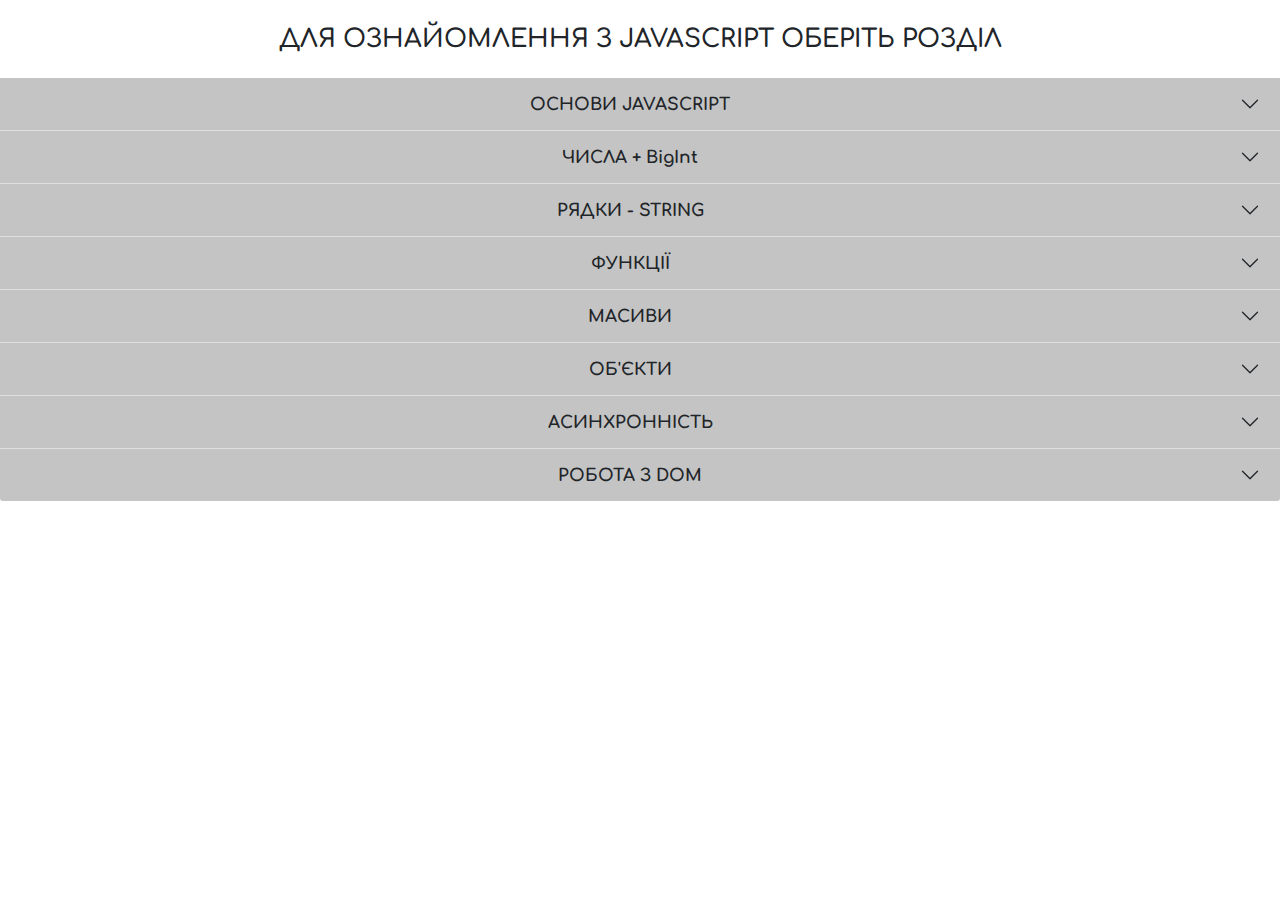
==== public/index.html @ 37013f4d "Create prod" ====
<!doctype html><html lang="en"><head><meta charset="UTF-8"><meta http-equiv="X-UA-Compatible" content="IE=edge"><meta name="viewport" content="width=device-width,initial-scale=1"><title>Learning JS</title><script defer="defer" src="582.js"></script><script defer="defer" src="main.js"></script><link href="styles/main.c68e616d6490a581d6b7.css" rel="stylesheet"></head><body><h1 class="tit_text_learn">Для ознайомлення з JavaScript оберіть розділ</h1><div class="accordion accordion-flush" id="accordionFlushExample"><div class="accordion-item"><p class="accordion-header" id="flush-headingOne"><button class="accordion-button collapsed btn_accord_style" type="button" data-bs-toggle="collapse" data-bs-target="#flush-collapseOne" aria-expanded="false" aria-controls="flush-collapseOne"><p class="header_name_item_stl">Основи JavaScript</p></button></p><div id="flush-collapseOne" class="accordion-collapse collapse" aria-labelledby="flush-headingOne" data-bs-parent="#accordionFlushExample"><article class="accordion-body"><div class="content_art"><h3 class="sec_tit_txt_acord">Змінні</h3><p>Всі змінні бажано вказувати в стилі "camelCase" (приклад: <code>let firstName = 'Ivan'</code>)</p><ul><li class="list_style_accord"><code>var year = 2022</code> - Оголошення змінної з можливісттю подальшого її перезапису (метод оголошення застарівший)</li><li class="list_style_accord"><code>const myCountry = 'Ukraine'</code> - Змінні такого типу присутні лише для читання, перезапис даної змінної недоступний (бажано використовувати якщо змінна являється незмінною)</li><li class="list_style_accord"><code>let centry = 21</code> - Актуальна форма оголошення змінної, доступна для перезапису</li></ul></div><div class="content_art"><h3 class="sec_tit_txt_acord">Оператори</h3><div class="pref_content"><p class="preff_txt">Таблиця пріорітетності операторів знаходиться за посиланням:</p><a class="preff_link" href="https://developer.mozilla.org/ru/docs/Web/JavaScript/Reference/Operators/Operator_Precedence" target="_black">Перейти до таблиці</a></div><ul><li class="list_style_accord">Оператори <code>+ - * /</code> виконують дії згідно математичних обчислень</li><li class="list_style_accord">При використанні оператора <code>++</code> до змінної <code>(прикад: year++)</code> буде виконано інкрементування, тобто збільшення значення змінної після зчитування <code>+1</code>, якщо використати перед змінною <code>(прикад: ++year)</code> буде виконано спочатку збільшення на <code>+1</code> потім зчитування</li><li class="list_style_accord">При використанні оператора <code>--</code> до змінної <code>(прикад: year--)</code> буде виконано декрементування, тобто зменшення значення змінної після зчитування <code>-1</code>, якщо використати перед змінною <code>(прикад: --year)</code> буде виконано спочатку зменшення на <code>-1</code> потім зчитування</li><li class="list_style_accord">При перепризначення однієї змінної використовуючи значення іншої змінної <code>(приклад змінних: let a = 10, let c = 15, можна написати c = c + a, після чого c = 25)</code> , даний запис можна використовувати в спрощеній формі <code>(приклад: let a = 10, let c = 15, c += a)</code> таким чином можна використовувати інші оператори <code>+ - * /</code></li></ul></div><div class="content_art"><p class="oper_tit">Оператори умови:</p><ul><li class="list_style_accord"><code>if (){} else</code></li><li class="list_style_accord"><code>if (){} else if (){} else {}</code></li><li class="list_style_accord">Приклад :<br><code>let currYear = 2022<br>if (currYear == 2022){<br>alert('Так, рік вірний')<br>} else {<br>alert('Рік не відповідає поточному')<br>}</code></li><li class="list_style_accord">Якщо в умові виокристовується boolean<br>тип, то даний запис можна скоротити,<br>використовуючи тернарний вираз, приклад:<br><code>let isReady = false<br>isReady ? alert('Готово!') : alert('Не готово')</code></li></ul><p class="oper_tit">Оператори порівняння:</p><ul><li class="list_style_accord"><code>==</code> перевірка рівності без звірки типу змінної</li><li class="list_style_accord"><code>===</code> сувора перевірка враховуючи тип змінної</li><li class="list_style_accord"><code>!=</code> "Не" дорівнює</li></ul></div><div class="content_art"><p class="oper_tit">Оператори логіки:</p><p>Логічне "І" <code>( && )</code> Виявляє операнди зліва направо, повертаючи відразу значення першого попавшогося "Хибноподібного" операнду, якщо всі значення "Правдоподібні" вертає значення останнього операнду.</p><ul><li class="list_style_accord"><code>&&</code> Логічне "І" - <code>(приклад: exz1 && exz2)</code> В результаті, якщо оба значення <code>true</code> тоді отримуємо результат <code>true</code>, якщо хоч одне значення <code>false</code>, то ми отримуємо <code>false</code></li><li class="list_style_accord"><code>||</code> Логічне "АБО" -<code>(приклад: exz1 || exz2)</code> при використанні з величинами <code>boolean</code> опертору <code>||</code> поверне значення <code>true</code> якщо хоч один зних рівний <code>true</code> в іншому випадку поверне <code>false</code></li><li class="list_style_accord"><code>!</code> Логічне "НІ" - <code>(приклад: !exz)</code> Повертає значення <code>false</code> якщо <code>exz</code> можна привести в <code>true</code> в іншому випадку повертає значення <code>true</code></li></ul></div><div class="content_art"><h3 class="sec_tit_txt_acord">Типи даних</h3><p>Для перевірки типу даних змінної необхідно використовувати наступний запис <code>( приклад: console.log(typeof змінна); )</code>або <code>typeof змінна</code> в консолі</p><ul><li class="list_style_accord"><code>boolean</code> може приймати значення <code>true / false</code></li><li class="list_style_accord"><code>string</code> текстове значення</li><li class="list_style_accord"><code>number</code> числове значення</li><li class="list_style_accord"><code>undefined</code> невизначене значення</li><li class="list_style_accord"><code>null</code> відсутнє значення</li></ul></div><div class="content_art"><h3 class="sec_tit_txt_acord">Функції</h3><p>Значення команд:</p><ul><li class="list_style_accord"><code>return</code> - повернення значення з функції</li></ul><p>Приклад базової функції:<br><code>function calculateAge(year){<br>return 2022 - year<br>}<br>console.log(calculateAge(1992))</code></p><p>Присутня можливість використання функції в середині функції, приклад:<br><code>let myAge = 1992 <code class="comment_code">// Оголошення змінної року народження</code><br>let myName = "Борис" <code class="comment_code">// Оголошення змінної ім'я</code><br><br>function calculateAge(year){<code class="comment_code">// Функція обрахунку різниці років</code><br>return 2022 - year<br>}<br>function logInfoPerson(name,year) {<code class="comment_code">// Функція виводу ім'я та року народження</code><br>let age = calculateAge(year)<br>if (age > 0){ <code class="comment_code">// Перевірка року, чи він більше 0</code><br>console.log('Імя людини:' + name + ' Вік людини ' + ' ' + age);<br>} else {<br>alert('введіть коректний вік')<br>}<br>}<br>logInfoPerson(myName,myAge); <code class="comment_code">// Виклик функції з заданими параметрами myAge,myName</code><br></code></p></div><div class="content_art"><h3 class="sec_tit_txt_acord">Масиви</h3><p>Приклад запису масивів:</p><ul><li class="list_style_accord"><code>let cars = ['audi','bmw','opel','honda'];</code><code class="comment_code">// Краще використовувати даний шлях запису</code></li><li class="list_style_accord"><code>let cars = new Array('audi','bmw','opel','honda');</code><code class="comment_code">// Можливі проблеми з таким видом запису</code></li></ul><p>Присутня змога звернення до конкретного елементу масиву за індексом, приклад:<br><code>let cars = ['audi','bmw','opel','honda'];<br>console.log(cars[2]) <code class="comment_code">// В даному випадку виведе елемент opel, тобто 3 елемент. Всі елементи починаються з індексу [0] - це перший елемент</code></code></p><p>Присутня змога зміни конкретного елементу масиву за індексом, приклад:<br><code>cars[0] = 'toyota'<br>console.log(cars) <code class="comment_code">// В даному випадку елемент toyota стане першим елементом масиву, замінивши попередній. Тобто cars = ['toyota','bmw','opel','honda']</code></code></p><p>Команди для роботи з масивами:</p><p class="list_style_accord">Масив: <code>let cars = ['audi','bmw','opel','honda']</code></p><ul><li class="list_style_accord"><code>console.log(cars)</code> Перегляд масиву</li><li class="list_style_accord"><code>console.log(cars[0])</code> Звернення до певного елементу масиву</li><li class="list_style_accord"><code>console.log(cars.lenght)</code> Перегляд довжини масиву, кількість елементів</li><li class="list_style_accord"><code>cars[cars.lenght] = 'Kia'</code> Додавання елементу в кінець масиву</li></ul></div><div class="content_art"><h3 class="sec_tit_txt_acord">Цикли</h3><p>Приклади використання циклу з масивом:<br>Присутній масив <code>let cars = ['Audi','BMW','Opel','Honda']</code></p><ul><li class="list_style_accord"><code>for (let car of cars) {<code class="comment_code">// Новий спосіб, де car змінна являється елементом масиву cars. Такий метод називається "forof"</code><br>console.log(car);<br>}</code></li></ul></div><div class="content_art"><h3 class="sec_tit_txt_acord">Об'єкти</h3><p>Приклад об'єкту:</p><ul><li class="list_style_accord"><code>let person = {<br>firstName: 'Boris',<br>secondName: 'Shagiev',<br>year: 1992<br>};</code></li></ul><p>Як ключ об'єкту може виступати масив, приклад:</p><ul><li class="list_style_accord"><code>let person = {<br>firstName: 'Boris',<br>secondName: 'Shagiev',<br>year: 1992,<br>languages: ['Uk','Ru','En'],<br>};</code></li></ul><p>Також можна в якості ключа використовувати boolean значення:</p><ul><li class="list_style_accord"><code>let person = {<br>firstName: 'Boris',<br>secondName: 'Shagiev',<br>year: 1992,<br>languages: ['Uk','Ru','En'],<br>hasWife: true,<br>};</code></li></ul><p>Для звернення до певного ключа об'єкту необхідно використовувати наступний вид запису: <code>console.log(person.firstName)</code> в даному випадку буде отримано значення ключа firstName об'єкту person</p><p>В об'єкті є змога використовувати функцію:<br><code>let person = {<br>firstName: 'Boris',<br>someFunc: function(){<br>console.log(someFunc)<br>}</code></p><p>Методи звернення до об'єкту:</p><ul><li class="list_style_accord"><code>console.log(person.firstName)</code></li><li class="list_style_accord"><code>console.log(person['firstName'])</code></li><li class="list_style_accord"><code>let key = 'year' <code class="comment_code">// При призначенні змінній ключа об'єкту, ключ обов'язково повинен бути написаний текстовим типом в скобках :' '</code><br>console.log(person[key])</code><code class="comment_code">// Можна призначити змінну по назві ключа, та зробити звернення по цій змінні до об'єкту. В результаті чого, буде отримано значення ключа year об'єкту person, що дорівнює 1992</code></li></ul><p>Присутня змога зміни значення ключа, приклад:<br><code>person.firstName = 'Sergey'</code> після чого ключ firstName об'єкту person буде змінено на Sergey</p><p>Присутня змога додавання ключів в об'єкт, приклад:<br><code>person.isProgrammer = true,</code> після чого буде добавлено ключ isProgrammer в об'єкт person. Головне щоб даного ключа не було в об'єкті, якщо він буде присутній, то значення просто зміниться</p></div></article></div></div><div class="accordion-item"><p class="accordion-header" id="flush-headingTwo"><button class="accordion-button collapsed btn_accord_style" type="button" data-bs-toggle="collapse" data-bs-target="#flush-collapseTwo" aria-expanded="false" aria-controls="flush-collapseTwo"><p class="header_name_item_stl">Числа + <span class="fix_upper">BigInt</span></p></button></p><div id="flush-collapseTwo" class="accordion-collapse collapse" aria-labelledby="flush-headingTwo" data-bs-parent="#accordionFlushExample"><article class="accordion-body"><div class="content_art"><p class="sec_tit_txt_acord">Числа - Number</p><p>Числа можуть бути двох типів:</p><ul><li class="list_style_accord"><code>let numInteger = 42</code> - integer число(ціле)</li><li class="list_style_accord"><code>let numFloat = 42.35</code> - float число(не ціле число)</li><li class="list_style_accord"><code>let numPow = 10e3</code> - pow число (в даному випадку 10 в 3 степені, по результату дорівню 10000)</li><li class="list_style_accord"><code>let notNum = NaN</code> - Not A Number - при використанні typeof рахується числом</li></ul><p>Для приведення числа в <code>NaN</code> необхідно виконати ділення на <code>undefined</code> приклад:<br><code>let num = 2 / undefined</code></p><p>Для перевірки чи число являється <code>NaN</code> можна наступним чином, приклад :<br><code>let weird = 2 / undefined<br>console.log(isNaN(weird))</code><code class="comment_code">// В даному випадку результатом буде true, так як результат ділення на undefined буде NaN</code></p><p>Для приведення рядка в число з integer(цілим) значенням необхідно використати команду <code>parseInt</code> приклад:<br><code>let strNumInteger = '42'<br>let num = parseInt(strNumInteger)</code> після чого num буде цілим числом</p><p>Для приведення рядка в число з float(число з сотими 42.42) значенням необхідно використати команду <code>parseFloat</code> приклад:<br><code>let strNumFloat = '42.42'<br>let numFloat = parseFloat(strNumFloat)</code></p><p>Методи приведення string змінної в число:</p><ul><li class="list_style_accord"><code>let strNumFloat = '42'<br>let numFloat = pareseFloat(strNumFloat)</code> <code class="comment_code">// Для чисел з сотими приклад: 42.42</code></li><li class="list_style_accord"><code>let strNumInteger = '42'<br>let numInteger = pareseInt(strNumInteger)</code></li><li class="list_style_accord"><code>let strNumInteger = '42'<br>let numInteger = Number(strNumInteger)</code><code class="comment_code">// Доступне використання з float числами , приклад 42.42</code></li><li class="list_style_accord"><code>let strNumInteger = '42'<br>let numInteger = +strNumInteger</code><code class="comment_code">// Доступне використання з float числами , приклад 42.42</code></li></ul><p>Для обмеження кількості знаків в числі після "." необхідно використати команду <code>toFixed(число, скільки потрібно після .)</code> але після використання його число буде з типом <code>string</code>. для коректного використання неоюхідно перевести результат в <code>number</code> необхідно використати команду <code>parseInt / parseFloat або оператор '+'(відповідно чи число integer чи float)</code>, приклад:<br><code>let a = 0.4<br>let b = 0.2<br>let sumStr = a + b<br>let sumNumber = +sumStr.toFixed(3)</code> <code class="comment_code">// В даному випадку приводимо змінну в number за допомогою "+", та вказуємо що після "." необхідно відображати лише 3 знаки за допомогою toFixed(3)</code></p></div><div class="content_art"><p class="sec_tit_txt_acord">Тип даних - <span class="fix_upper">BigInt</span></p><p>BigInt - тип даних, який використовується для роботи з числами більшими за MAX_SAFE_INTEGER. <code>console.log(Number.MAX_SAFE_INTEGER) буде дорівнювати 9007199254740991</code></p><p>Для приведення числа в тип BigInt необхідно в кінці великого числа дописати <code>n</code>, приклад:<br><code>console.log(99999999999999999999999999999n)</code></p><p>BigInt має змогу оперувати лише з значеннями такого самого типу, та працює лише з значенняти integer. З числом в якого є десяткові значення НЕ ПРАЦЮЄ!</p></div><div class="content_art"><p class="sec_tit_txt_acord">Об'єк - Math</p><p>Об'єкт <code>Math</code> дозволяє працювати з різними математичними операціями</p><p>Константи даного об'єкту:</p><ul><li class="list_style_accord"><code>Math.E</code> - експонента, приклад: <code>console.log(Math.E)</code> яка рівна 2.718281828459045</li><li class="list_style_accord"><code>Math.PI</code> - число ПІ, приклад: <code>console.log(Math.PI)</code> яка рівна 3.141592653589793</li></ul><p>Методи об'єкту <code>Math</code>:</p><ul><li class="list_style_accord"><code>console.log(Math.sqrt(25))</code> - Квадратний корінь з числа</li><li class="list_style_accord"><code>console.log(Math.pow(5,2))</code> - Піднесення 5 до степіні 2</li><li class="list_style_accord"><code>console.log(Math.abs(-42))</code> - Модуль числа -42</li><li class="list_style_accord"><code>console.log(Math.max(3,12,41,42,18))</code> - Виявлення максимального числа зі списку які передаємо, в цьому прикладі 42</li><li class="list_style_accord"><code>console.log(Math.min(3,12,41,42,18))</code> - Виявлення мінімального числа зі списку які передаємо, в цьому прикладі 3</li><li class="list_style_accord"><code>console.log(Math.floor(4.9))</code> - Округлення до меншого , в результаті прикладу буде 4</li><li class="list_style_accord"><code>console.log(Math.ceil(4.3))</code> - Округлення до більшого , в результаті буде 5</li><li class="list_style_accord"><code>console.log(Math.round(4.6))</code> - Округлення до найближчого цілого, в даному прикладі 5</li><li class="list_style_accord"><code>console.log(Math.trunc(1.634))</code> - Відкидає десяті, в результаті отримаємо в даному прикладі 1</li><li class="list_style_accord"><code>console.log(Math.random())</code> - Значення не передається, автоматично генерує випадкове число</li></ul><p>Приклад функції , яка буде генерувати автоматично та повертати випадкове число в діапазоні двух цілих чисел які буде вказано:<br><code>function randomNumber (min, max){<br>return Math.round(Math.random() * (max - min +1) + min)<br>}<br>let num = randomNumber(1,100)<br>console.log(num)</code></p></div></article></div></div><div class="accordion-item"><p class="accordion-header" id="flush-headingThree"><button class="accordion-button collapsed btn_accord_style" type="button" data-bs-toggle="collapse" data-bs-target="#flush-collapseThree" aria-expanded="false" aria-controls="flush-collapseThree"><p class="header_name_item_stl">Рядки - string</p></button></p><div id="flush-collapseThree" class="accordion-collapse collapse" aria-labelledby="flush-headingThree" data-bs-parent="#accordionFlushExample"><article class="accordion-body"><div class="content_art"><p class="sec_tit_txt_acord">Рядки</p><p>В рядку(string) можна використовувати змінні декількома шляхами приклад: <code>let name = 'Борис'<br>let age = 30</code></p><ul><li class="list_style_accord"><code>let someText = 'Привіт, мене звати ' + name + ' мій вік ' + age</code><code class="comment_code">// В даному випадку легко запутатись</code></li><li class="list_style_accord"><code>let someText = `Привіт, мене звати ${name} мій вік ${age}`</code><code class="comment_code">// Це варіант запису являється простішим для сприймання і в <code>${..}</code> можна передавати не лише змінні а і функції, і тернарні вирази. Обов'язковою умовою є використання кавичок з нахилом<code>` `</code></code></li><li class="list_style_accord"><code>let someText = `Привіт, мене звати ${name} мій вік ${age} ${age > 18 ? alert('Ти повнолітній') : alert('Ще молодий')}`</code><code class="comment_code">// Приклад використання тернарного виразу в рядку</code></li></ul></div><div class="content_art"><p class="sec_tit_txt_acord">Методи роботи з рядками</p><p>Приклад методів для роботи з рядками.Для прикладу присутня змінна <code>let myName = 'Борис'</code></p><ul><li class="list_style_accord"><code>console.log(myName.lenght)</code> Перевірка кількості символів в змінній</li><li class="list_style_accord"><code>console.log(myName.toUpperCase())</code> Приведення всіх символів до верхнього регістру</li><li class="list_style_accord"><code>console.log(myName.toLowerCase())</code> Приведення всіх символів до нижнього регістру</li><li class="list_style_accord"><code>console.log(myName.charAt(2))</code> Перевірка який символ знаходиться на індексі 2, перший символ починається з 0 індексу</li><li class="list_style_accord"><code>console.log(myName.indexOf('ис'))</code> Перевірка чи в строці є підстрока з символами "ис", буде показано з якого индексу починається підстрока. Якщо підстрока відсутня в змінній то буде повернуто значення -1</li><li class="list_style_accord"><code>console.log(myName.startsWith('Бо'))</code> Перевірка чи рядок починається з "Бо". вертає значення true/false. Метод чутливий до регістру "Бо" "бо"</li><li class="list_style_accord"><code>console.log(myName.endsWith('ис'))</code> Перевірка чи рядок закінчується на "ис". вкртає значення true/false.</li><li class="list_style_accord"><code>console.log(myName.repeat(3))</code> Вказуємо скільки разів повторити рядок, в даному випадку 3</li><li class="list_style_accord"><code>console.log(myName.trim())</code> Видаляє всі пробіли в змінній</li><li class="list_style_accord"><code>console.log(myName.trimLeft())</code> Видалення пробілів зліва</li><li class="list_style_accord"><code>console.log(myName.trimRight())</code> Видалення пробілів справа</li></ul></div></article></div></div><div class="accordion-item"><p class="accordion-header" id="flush-headingFour"><button class="accordion-button collapsed btn_accord_style" type="button" data-bs-toggle="collapse" data-bs-target="#flush-collapseFour" aria-expanded="false" aria-controls="flush-collapseFour"><p class="header_name_item_stl">Функції</p></button></p><div id="flush-collapseFour" class="accordion-collapse collapse" aria-labelledby="flush-headingFour" data-bs-parent="#accordionFlushExample"><article class="accordion-body"><div class="content_art"><p class="sec_tit_txt_acord">Типи функцій</p><p>Присутні 2 типи функцій:</p><ul><li><code>Function Declaration</code> - Може бути викликана будь-де</li><li><code>Function Expression</code> - Може бути викликана лише після її створення</li></ul><ul><li class="list_style_accord"><code>function person(name){ <code class="comment_code">// Даний тип має назву Function Declaration</code><br>console.log('Привіт - ', name)<br>}<br>person('Борис')</code></li><li class="list_style_accord"><code>let person = function person(name){<code class="comment_code">// Даний тип має назву Function Expression , тобто функція яка призначена змінній</code><br>console.log('Привіт - ', name)<br>}<br>person('Борис')</code></li></ul></div><div class="content_art"><p class="sec_tit_txt_acord">Анонімні функції</p><p>Анонімними функції - це функції які без назви</p><p>Приклад:<br><code>setInterval( function { <code class="comment_code">// setInterval - метод JS який дозволяє виконати функцію через певний час</code><br>console.log('Hellow world')<br>},1000) <code class="comment_code">// час через який запрацює функція</code></code></p></div><div class="content_art"><p class="sec_tit_txt_acord">Стрілочні функції</p><p>Приклад стрілочної функції:</p><ul><li class="list_style_accord"><code>function person(name){ <code class="comment_code">// Приклад звичайної функції</code><br>console.log('Привіт - ', name)<br>}<br></code></li><li class="list_style_accord"><code>let arrow = (name) => { <code class="comment_code">// Приклад стрілочної функції, де name параметр</code><br>console.log('Привіт - ',name)<br>}<br></code></li><li class="list_style_accord"><code>let arrow = name => console.log('Привіт - ',name)<br></code> <code class="comment_code">// Скорочений приклад стрілочної функції, де name параметр, його можна не брати в дужки так як параметр тільки 1, також у фігурні дужки не берем умову, у зв'язку з тим що умова у вигляді однієї стрічки</code></li></ul><p>Усі ці функції рівнозначні, мають лише різний запис. Якщо до функції не передаються параметри, дужки писати потрібно обов'язково</p></div><div class="content_art"><p class="sec_tit_txt_acord">Параметри за замовчуванням</p><p>Приклад функції з параметрами за замовчуванням:</p><ul><li class="list_style_accord"><code>let somFunc = (a = 1,b = 1) => a + b<br>console.log(someFunc(40,51))</code> <code class="comment_code">// В Даному випадку присутня стрілочна функція, значення параметрів якої за замовчуванням 1, але якщо при викликук функції буде вказано інші параметри, для прикладу 40 та 51 то вони будуть пріорітетом для прийняття як параметр</code></li><li class="list_style_accord"><code>function sumAll(...all){<br>console.log(all)<br>}<br>sumAll(1,2,3,4,5,6,7)</code> <code class="comment_code">// Для прийняття безлічі значень використовується "...all" - оператор rest. В даному випадку всі значення які будуть передані вони будуть сформовані в масив</code></li><li class="list_style_accord"><code>function sumAll(...all){<code class="comment_code">// Приклад функції яка додає усі прийняті параметри, вони можуть бути збільшені або зменшені</code><br>let result = 0<br>for (let num of all){<br>result += num<br>}<br>return result<br>}<br>let sumRes = sumAll(1,2,3,4,5,6,7)<br>console.log(sumRes)</code><br>В даному випадку буде результатом загальне значення параметрів які були передані в sumAll</li></ul></div><div class="content_art"><p class="sec_tit_txt_acord">Замикання</p><p>Замиканням можна назвати явище коли ми з одниєї функції вертаємо іншу функцію, після буде виконано збереження певного контексту</p><ul><li class="list_style_accrod"><code>function createMember(name){<br>&nbsp&nbsp return function(lastName){<br>&nbsp&nbsp&nbsp console.log(name + ' ' + lastName)<br>&nbsp&nbsp}<br>}<br><br>let logWithLastName = createMember('Борис')<br>console.log(logWithLastName('Іванов'))</code></li></ul><p>В даному випадку logWithLastName ми вже присвоїли параметр name функції createMember. Тобто вже напряму при виклику функції через змінну logWithLastName можна вказати параметр lastName</p></div></article></div></div><div class="accordion-item"><p class="accordion-header" id="flush-headingFive"><button class="accordion-button collapsed btn_accord_style" type="button" data-bs-toggle="collapse" data-bs-target="#flush-collapseFive" aria-expanded="false" aria-controls="flush-collapseFive"><p class="header_name_item_stl">Масиви</p></button></p><div id="flush-collapseFive" class="accordion-collapse collapse" aria-labelledby="flush-headingFive" data-bs-parent="#accordionFlushExample"><article class="accordion-body"><div class="content_art"><p class="sec_tit_txt_acord">Основи</p><p>Масиви - певна структура даних яка містить в собі певі елементи. Приклад масиву: <code>let cars = ['BMW','Honda','Mazda',3,6,7]</code> Всі елементи знаходяться під певним індексом та перший елемент є з індексом 0</p><p>Методи роботи з масивами:</p><ul><li class="list_style_accord"><code>cars.push('Opel')</code> - Додавання елементу в кінець масиву</li><li class="list_style_accord"><code>cars.unshift('Kia')</code> - Додавання елементу в початок масиву</li><li class="list_style_accord"><code>cars.shift()</code> - Видалення елементу з початку масива, та повертає значення даного елементу (Тобто при видаленні елементу можна його призначити до змінної)</li><li class="list_style_accord"><code>cars.pop()</code> - Видалення елементу з кінця масива, та повертає значення даного елементу (Тобто при видаленні елементу можна його призначити до змінної)</li><li class="list_style_accord"><code>cars.reverse()</code> - Перевертає масив</li><li class="list_style_accord"><code>text.split('')</code> - Приведення стрічки <code>(Приклад: let text = 'Привіт, мене звати Борис'</code> в масив, де <code>split(' ')</code> - в лапках необхідно вказати символ по яким буде розділено на елементи масиву, якщо це буде пробіл, то кожен елемент по наявному пробілу буде розбито. Якщо буде пусто то кожен символ буде як елемент масиву</li><li class="list_style_accord"><code>cars.indexOf('BMW')</code> - отримання индексу елементу масиву</li><li class="list_style_accord"><code>cars.includes('BMW')</code> - Перевірка находження елементу в масиві. Вертає значення <code>true/false</code></li><li class="list_style_accord"><code>people.findIndex(function(){})</code> - Пошук індексу об'єкту в масиві. Працює лише з використанням функції, приклад використаня в "Приклади"</li><li class="list_style_accord"><code>people.find(function(){})</code> - Пошук об'єкту в масиві. Працює лише з використанням функції, приклад використаня в "Приклади"</li></ul><p>Приклади:</p><ul><li class="list_style_accord"><code>let cars = ['Honda','BMW','Nissan']<br>let newCar = cars.indexOf('BMW')<br>cars[newCar] = 'Opel'<br></code>Пошук елементу в масиві, та заміна його на певний елемент. Чудово працює з примітивними типами даних</li><li class="list_style_accord"><code>let people = [<code class="comment_code">// ПРИКЛАД №1 - ПОШУК ІНДЕКСУ ОБ'ЄКТУ В МАСИВІ, ВИКОРИСТОВУЮЧИ МЕТОД "findIndex"</code><br>&nbsp{name: 'Elena', budget: 3900},<br>&nbsp{name: 'Boris', budget: 4600},<br>&nbsp{name: 'Victoria', budget: 2800}<br>]<br><br>let index = people.findIndex(function(person){<br>&nbsp return person.budget === 4600<br>})<br>console.log(people[index])</code><br>В даному прикладі присутній масив з об'єктами <code>people</code>. Для пошуку індексу об'єкту використовується метод <code>findIndex()</code> з функцією в середині <code>( так як даний метод виконує дію циклу )</code>, яка приймає значення в собі <code>person</code>. Результатом функції є повернення значення з неї особи , яка має ключ об'єкту <code>budget</code>, що дорівнює вказаному</li><li class="list_style_accord"><code>let people = [<code class="comment_code">// ПРИКЛАД №2 - ПОШУК ОБ'ЄКТУ В МАСИВІ ВИКОРИСТОВУЮЧИ МЕТОД "find"</code><br>&nbsp{name: 'Elena', budget: 3900},<br>&nbsp{name: 'Boris', budget: 4600},<br>&nbsp{name: 'Victoria', budget: 2800}<br>]<br><br>let person = people.find(function(person){<br>&nbsp return person.budget === 4600<br>})<br>console.log(people)</code><br>Якщо необхідно знайти людину з масиву (або об'єкт з масиву напряму), можна використати метод <code>find()</code> з функцією в середині. Даний метод виконує дію циклу,яка приймає значення в собі <code>person</code>. Результатом функції є повернення значення з неї особи , яка має ключ об'єкту <code>budget</code>, що дорівнює вказаному</li><li class="list_style_accord"><code>let people = people.find( person => person.budget === 3900)<br>console.log(people)</code><br>Приклад скороченого запису функції <code>ПРИКЛАДУ №2</code> використовуючи стрілочну функцію</li></ul></div><div class="content_art"><p class="sec_tit_txt_acord">Методи високого порядку</p><p>Для прикладу буде використовуватись наступний масив :<code>let cars = ['BMW','Honda','Mazda']</code></p><p>Методи високого порядку</p><ul><li class="list_style_accord"><code>cars.map(function(){})</code> Приймає в себе функцію. Метод <code>map()</code> перетворює дані масиву. ЗАВЖДИ ПРИЙМАЄ В СЕБЕ НОВИЙ МАСИВ!!!<br>Приклад, використовуючи стрілочну функцію:<br><code>let upperCaseCars = cars.map(car => car.toUpperCase())</code></li><li class="list_style_accord"><code>let numbers = [1,2,3,5,10,15]<br>let filtredNumbers = numbers.filter( num => num > 5 )</code><br>Приклад використовуючи стрілочну функцію:<br>Фільтрування масиву, вибираючи всі числа з нього які БІЛЬШе 5, та повертає новий масив значень лише тих які більше 5</li><li class="list_style_accord"><code>people.reduce(function (){}, 2000)</code>Поєднання всіх значень масиву в одне. Приймає в себе 2 значення: 1 - функція, 2 - початкове значення</li></ul><p>Приклад використання методу <code>reduce( function(){}, value )</code>використовуючи стрілочну функцію:</p><p><code>let people = [<br>&nbsp{name: 'Elena', budget: 3900},<br>&nbsp{name: 'Boris', budget: 4600},<br>&nbsp{name: 'Victoria', budget: 2800}<br>]<br><br>let allBudget = people.filter(person => person.budget > 3000).reduce((acc, person) => {<br>&nbsp acc += person.bunget<br>&nbsp return acc<br>} , 0)</code></p><p>В даному прикладі у нас є масив з людьми. Необхідно знайти всіх людей з бюджетом більше 3000, та додати ці бюджети. Для виконнання даної задачі буде використовуватись 2 методи <code>filter(function (){})</code> (за допомогою якого буде відфільтровано людей у яких бюджет більший за 3000) та <code>reduce(function(acc , person){}, value)</code>, де <code>value</code> це початкове значення (Для поєднання відфільтрованих значень масиву) В методі <code>reduce</code> в ролі <code>acc</code> виступає "акумулятор"</p></div></article></div></div><div class="accordion-item"><h2 class="accordion-header" id="flush-headingSix"><button class="accordion-button collapsed btn_accord_style" type="button" data-bs-toggle="collapse" data-bs-target="#flush-collapseSix" aria-expanded="false" aria-controls="flush-collapseSix"><p class="header_name_item_stl">Об'єкти</p></button></h2><div id="flush-collapseSix" class="accordion-collapse collapse" aria-labelledby="flush-headingSix" data-bs-parent="#accordionFlushExample"><article class="accordion-body"><div class="content_art"><p class="sec_tit_txt_acord">Основи</p><p>Приклад об'єкту:</p><p><code>let person = {<br>&nbsp name: 'Boris',<br>&nbsp age: 29,<br>&nbsp isProgrammer: true,<br>&nbsp languages:['UK','EN','RU'],<br>&nbsp greet: function(){<br>&nbsp&nbsp console.log(`Hellow mr.${person.name}`);<br>&nbsp },<br>}<br></code></p><p>Функцію, як ключ об'єкту можна писати скорочено, приклад:</p><p><code>greet(){<br>&nbsp&nbsp console.log(`Hellow mr.${person.name}`);<br>&nbsp },<br></code></p><p>Методи які використовуються для звернення до ключів об'єкту:</p><ul><li class="list_style_accord"><code>person.name</code> - Звернення до ключа name</li><li class="list_style_accord"><code>person.['age']</code> - Звернення до ключа age</li><li class="list_style_accord"><code>person.greet()</code> - Виклик функції з об'єкту</li><li class="list_style_accord"><code>delete person.age</code> - Видалення ключа age з об'єкту</li></ul></div><div class="content_art"><p class="sec_tit_txt_acord">Новий синтаксис для роботи з о'єктами</p><p>Приклад деструктуризації:</p><p><code>let name = person.name<br>let age = person.age</code></p><p>Для уникання дублювання, можна використати наступний запис, який створить змінні з об'єкту person<br><code>let {name , age} = person</code><br>Якщо назва змінної буде відрізнятись від назви ключа, то можна це зробити наступним чином:<br><code>let {name: personName, age: personAge} = person</code></p></div><div class="content_art"><p class="sec_tit_txt_acord">Реалізація ітерації об'єкту</p><p>Присутні декілька можливостей зробити ітерацію об'єкту:</p><ul><li class="list_style_accord"><code>for (let ket in person){<br>}</code> Можливість використання<code>forIn</code> при чому <code>key</code> буде приймати в себе НАЗВУ КЛЮЧА.<br>Для звернення до значення ключа необхідно використовувати наступний запис <code>person[key]</code>. Цикл forIn є небезпечним, так як він має доступ не лише до ключів об'єкту, він також може мати доступ до його <code>Прототипу</code></li></ul><p>Для уникання проблем з прототипом об'єкту при проходжені циклом <code>foreIn</code> необхідно в нього включати наступну перевірку:</p><p><code>for (let key in person){<br>&nbsp; if (person.hasOwnProperty(key)){<br>&nbsp&nbsp // Тут вже пишемо необхідний нам код<br>&nbsp; }<br>}<br></code></p><p>Більш безпечний спосіб проходження по об'єкту є наступний:</p><p><code>let keys = Object.keys(person) <code class="comment_code">// Метод Object.keys, отримує ключі об'єкту у вигляді масиву</code><br>keys.forEach( (key) => { <code class="comment_code">// Цикл forEach робить ітерацію по масиву де key це callback функція. key приймає в себе кожен ітеруємий елемент</code><br>&nbsp Тут пишем необхідний код<br>})<br></code></p><p>Так як Object.keys(person) вертає новий масив можна скоротити даний запис:</p><p><code>Object.keys(person).forEach( (key) => {<br>&nbsp Тут пишем необхідний код<br>})<br></code></p></div><div class="content_art"><p class="sec_tit_txt_acord">Контекст (Context)</p><p>Ключове слово <code>this</code></p><p>Приклад використання його в об'єкті:</p><p><code>let person = {<br>&nbsp;name:'Boris',<br>&nbsp;age: 29,<br>&nbsp;info(){<br>&nbsp;console.log('Привіт , мене звати:', this.name)<br>&nbsp;}<br>}</code></p><p>Ключове слово <code>this</code> в контексті об'єкту буде вказувати на назву об'єкту, що дозволяє звернутись до ключа не старим способом <code>person.name</code> а використовуючи більш універсальний спосіб <code>this.name</code></p><p>Присутні наступні методи:</p><ul><li class="list_style_accord"><code>bind()</code> При'вязує контекст який ми обираємо самостійно, він повертає нову функцію, тому при використанні його потрібно присвоювати змінну.<br>Приклад використання:<br><code>let logger = {<br>&nbsp; keysLog(){<br>&nbsp;&nbsp; Object.keys(this).forEach( key => {<br>&nbsp;&nbsp;&nbsp; console.log(` ${key} : ${this[key]}`)<br>&nbsp;&nbsp; })<br>&nbsp; }<br>}<br>let bound = logger.keysLog.bind(назва об'єкту)<br>bound()<br></code> В даному випадку <code>bound</code> вже являється функцією. Так як метод <code>bind</code> повертає функцію. Таким чином можна буде викликати її коли буде необхідно</li><li class="list_style_accord"><code>call()</code> Подібний до методу <code>bind()</code> але він виконує свою дію, та одразу її викликає. Приклад використання:<br><code>let logger = {<br>&nbsp; keysLog(){<br>&nbsp;&nbsp; Object.keys(this).forEach( key => {<br>&nbsp;&nbsp;&nbsp; console.log(` ${key} : ${this[key]}`)<br>&nbsp;&nbsp; })<br>&nbsp; }<br>}<br>logger.keysLog.call(назва об'єкту)<br></code></li></ul></div></article></div></div><div class="accordion-item"><h2 class="accordion-header" id="flush-headingSeven"><button class="accordion-button collapsed btn_accord_style" type="button" data-bs-toggle="collapse" data-bs-target="#flush-collapseSeven" aria-expanded="false" aria-controls="flush-collapseSeven"><p class="header_name_item_stl">Асинхронність</p></button></h2><div id="flush-collapseSeven" class="accordion-collapse collapse" aria-labelledby="flush-headingSeven" data-bs-parent="#accordionFlushExample"><article class="accordion-body"><div class="content_art"><p class="sec_tit_txt_acord">Основи</p><p>Методи планування:</p><ul><li class="list_style_accord"><code>setIntervar( func|code , interval )</code> Буде виконано певну функцію чи код кожний інтервал часу.<br>Приклад:<br><code>let interval = setInterval( () => {<br>&nbsp; console.log('Hellow')<br>}, 1000)</code><br>В даному випадку дана функція буде спрацьовувати кожну секунду<br><br>Очищення <code>clearInterval(змінна якій присвоїна функція interval)</code>. Якщо застосоване очищення, тоді не буде здійснене виконання</li><li class="list_style_accord"><code>setTimeout( func|code , timer )</code> Буде виконано певну функцію чи код по заввершенні часу<br>Приклад:<br><code>let timeout = setTimeout( () => {<br>&nbsp; console.log('Hellow')<br>},3000)</code><br>В даному випадку дана функція буде спрацьована по завершенню 3-ох секунд<br><br>Очищення <code>clearTimeout(змінна якій присвоїна функція timeout)</code>. Якщо застосоване очищення, тоді не буде здійснене виконання</li></ul></div></article></div></div><div class="accordion-item"><h2 class="accordion-header" id="flush-headingEight"><button class="accordion-button collapsed btn_accord_style" type="button" data-bs-toggle="collapse" data-bs-target="#flush-collapseEight" aria-expanded="false" aria-controls="flush-collapseEight"><p class="header_name_item_stl">Робота з DOM</p></button></h2><div id="flush-collapseEight" class="accordion-collapse collapse" aria-labelledby="flush-headingEight" data-bs-parent="#accordionFlushExample"><article class="accordion-body"><div class="content_art"><p class="sec_tit_txt_acord">Методи</p><ul><li class="list_style_accord"><code>let someElement = document.getElementById('назва ІД')</code> Повертає посилання до елементу якого ми звертаємся за ID</li><li class="list_style_accord"><code>let someElements = document.getElementsByTagName('тег')</code> Пошук елементу за HTML тегом , та повертає його посилання. <code>ЗВЕРНІТЬ УВАГУ!!!</code> Якщо ми отримуємо багато елементів одного типу, вони повертаються у вигляді псевдо-масиву. Що означає якщо необхідно до них щось примінити необхідно його перебрати, для прикладу через <code>forof</code><code class="comment_code">// Застаріло</code></li><li class="list_style_accord"><code>let someElements = document.getElementsByClassName('назва класу')</code> Пошук елементу за класом <code class="comment_code">// Застаріло</code></li><li class="list_style_accord"><code>let someElement = document.querySelector('.class')</code> Пошук елементу за CSS серектором. Можна по класу (querySelector('.class')), по id (querySelector('#class')),по тегу (querySelector('h2')), завжди повертає перший елемент що попадеться</li><li class="list_style_accord"><code>let someElements = document.querySelectorAll('.class')</code>Пошук елементу за CSS серектором. Шукає всі елементи класу/тегу/id . Вертає всі елементи в вигляді псевдо-масиву</li></ul></div><div class="content_art"><p class="sec_tit_txt_acord">Властивості</p><p>Кожен з DOM елементів має свої властивості, які можна використовувати при роботі з елементом. Для цього необхідно знайти елемент та присвоїти змінній, після чого можна використовувати ці властивості відповідно до змінної.<br>Приклад:<br><code>let textElem = document.getElementById('some_element')<br>textElem.textContent = 'New text of this element'</code></p><ul><li class="list_style_accord"><code>змінна.textContent = 'новий текст'</code> Змінює текст в елементі</li><li class="list_style_accord"><code>змінна.style.color = 'колір' (різні формати: red , #654111)</code> Зміна кольору.<br>Таким чином, використовуючи властивість <code>.style</code> можна використовувати любу допустиму для JS властивість CSS. Головне якщо в CSS властивість шрифту задається використовуючи " - " font-size, то в JS ці властивості пишуться camelСase, тобто тоді буде fontSize</li></ul></div><div class="content_art"><p class="sec_tit_txt_acord">Події</p><div class="pref_content"><p class="preff_txt">Список можливих подій в JavaScript</p><a class="preff_link" href="https://developer.mozilla.org/ru/docs/Web/Events" target="_black">Перейти до списку подій</a></div><p>Приклади використання подій:</p><ul><li class="list_style_accord click_exz"><code>змінна.onclick</code> - Виконання при кліку мишки приставка<code>on</code> обов'язкова до подій<br>Приклад використання:<br><code>let clickExz = document.querySelector('.click_exz')<br>clickExz.onclick = () =>{<br>&nbsp; if( clickExz.style.color === 'black'){<br>&nbsp;&nbsp; clickExz.style.color = 'blue'<br>&nbsp; } else {<br>&nbsp;&nbsp; clickExz.style.color = 'black'<br>&nbsp; }<br>}<br></code></li><li class="list_style_accord click_exz2"><code>змінна.addEventListener('dblclick', функція ())</code> - dblclick - подвійне натискання мишкою. Даний тип відображає ще один спосіб використання подій, лише з використанням <code>.addEventListener("тип події", Функція)</code> .<br>Приклад використання:<br><br><code>let clickExz = document.querySelector('.click_exz')<br>clickExz.addEventListener('dblclick', () => {<br>&nbsp; if( clickExz.style.color === 'black'){<br>&nbsp&nbsp clickExz.style.color = 'blue'<br>&nbsp } else {<br>&nbsp&nbsp clickExz.style.color = 'black'<br>&nbsp }<br>})<br></code></li></ul></div></article></div></div></div></body></html>
---- public/styles/main.c68e616d6490a581d6b7.css ----
@import url(https://fonts.googleapis.com/css2?family=Comfortaa&family=Playfair+Display:ital@1&display=swap);
html,body,div,span,applet,object,iframe,h1,.h1,h2,.h2,h3,.h3,h4,.h4,h5,.h5,h6,.h6,p,blockquote,pre,a,abbr,acronym,address,big,cite,code,del,dfn,em,img,ins,kbd,q,s,samp,small,.small,strike,strong,sub,sup,tt,var,b,u,i,center,dl,dt,dd,ol,ul,li,fieldset,form,label,legend,table,caption,tbody,tfoot,thead,tr,th,td,article,aside,canvas,details,embed,figure,figcaption,footer,header,hgroup,menu,nav,output,ruby,section,summary,time,mark,.mark,audio,video{margin:0;padding:0;border:0;font-size:100%;font:inherit;vertical-align:baseline}article,aside,details,figcaption,figure,footer,header,hgroup,menu,nav,section{display:block}body{line-height:1}ol,ul{list-style:none}blockquote,q{quotes:none}blockquote:before,blockquote:after,q:before,q:after{content:"";content:none}table{border-collapse:collapse;border-spacing:0}*{box-sizing:border-box}input,a,button{outline:none}.clear:after{content:"";display:table;clear:both}/*!
 * Bootstrap v5.1.3 (https://getbootstrap.com/)
 * Copyright 2011-2021 The Bootstrap Authors
 * Copyright 2011-2021 Twitter, Inc.
 * Licensed under MIT (https://github.com/twbs/bootstrap/blob/main/LICENSE)
 */:root{--bs-blue: #0d6efd;--bs-indigo: #6610f2;--bs-purple: #6f42c1;--bs-pink: #d63384;--bs-red: #dc3545;--bs-orange: #fd7e14;--bs-yellow: #ffc107;--bs-green: #198754;--bs-teal: #20c997;--bs-cyan: #0dcaf0;--bs-white: #fff;--bs-gray: #6c757d;--bs-gray-dark: #343a40;--bs-gray-100: #f8f9fa;--bs-gray-200: #e9ecef;--bs-gray-300: #dee2e6;--bs-gray-400: #ced4da;--bs-gray-500: #adb5bd;--bs-gray-600: #6c757d;--bs-gray-700: #495057;--bs-gray-800: #343a40;--bs-gray-900: #212529;--bs-primary: #0d6efd;--bs-secondary: #6c757d;--bs-success: #198754;--bs-info: #0dcaf0;--bs-warning: #ffc107;--bs-danger: #dc3545;--bs-light: #f8f9fa;--bs-dark: #212529;--bs-primary-rgb: 13, 110, 253;--bs-secondary-rgb: 108, 117, 125;--bs-success-rgb: 25, 135, 84;--bs-info-rgb: 13, 202, 240;--bs-warning-rgb: 255, 193, 7;--bs-danger-rgb: 220, 53, 69;--bs-light-rgb: 248, 249, 250;--bs-dark-rgb: 33, 37, 41;--bs-white-rgb: 255, 255, 255;--bs-black-rgb: 0, 0, 0;--bs-body-color-rgb: 33, 37, 41;--bs-body-bg-rgb: 255, 255, 255;--bs-font-sans-serif: system-ui, -apple-system, "Segoe UI", Roboto, "Helvetica Neue", Arial, "Noto Sans", "Liberation Sans", sans-serif, "Apple Color Emoji", "Segoe UI Emoji", "Segoe UI Symbol", "Noto Color Emoji";--bs-font-monospace: SFMono-Regular, Menlo, Monaco, Consolas, "Liberation Mono", "Courier New", monospace;--bs-gradient: linear-gradient(180deg, rgba(255, 255, 255, 0.15), rgba(255, 255, 255, 0));--bs-body-font-family: var(--bs-font-sans-serif);--bs-body-font-size: 1rem;--bs-body-font-weight: 400;--bs-body-line-height: 1.5;--bs-body-color: #212529;--bs-body-bg: #fff}*,*::before,*::after{box-sizing:border-box}@media(prefers-reduced-motion: no-preference){:root{scroll-behavior:smooth}}body{margin:0;font-family:var(--bs-body-font-family);font-size:var(--bs-body-font-size);font-weight:var(--bs-body-font-weight);line-height:var(--bs-body-line-height);color:var(--bs-body-color);text-align:var(--bs-body-text-align);background-color:var(--bs-body-bg);-webkit-text-size-adjust:100%;-webkit-tap-highlight-color:rgba(0,0,0,0)}hr{margin:1rem 0;color:inherit;background-color:currentColor;border:0;opacity:.25}hr:not([size]){height:1px}h6,.h6,h5,.h5,h4,.h4,h3,.h3,h2,.h2,h1,.h1{margin-top:0;margin-bottom:.5rem;font-weight:500;line-height:1.2}h1,.h1{font-size:calc(1.375rem + 1.5vw)}@media(min-width: 1200px){h1,.h1{font-size:2.5rem}}h2,.h2{font-size:calc(1.325rem + 0.9vw)}@media(min-width: 1200px){h2,.h2{font-size:2rem}}h3,.h3{font-size:calc(1.3rem + 0.6vw)}@media(min-width: 1200px){h3,.h3{font-size:1.75rem}}h4,.h4{font-size:calc(1.275rem + 0.3vw)}@media(min-width: 1200px){h4,.h4{font-size:1.5rem}}h5,.h5{font-size:1.25rem}h6,.h6{font-size:1rem}p{margin-top:0;margin-bottom:1rem}abbr[title],abbr[data-bs-original-title]{text-decoration:underline dotted;cursor:help;text-decoration-skip-ink:none}address{margin-bottom:1rem;font-style:normal;line-height:inherit}ol,ul{padding-left:2rem}ol,ul,dl{margin-top:0;margin-bottom:1rem}ol ol,ul ul,ol ul,ul ol{margin-bottom:0}dt{font-weight:700}dd{margin-bottom:.5rem;margin-left:0}blockquote{margin:0 0 1rem}b,strong{font-weight:bolder}small,.small{font-size:0.875em}mark,.mark{padding:.2em;background-color:#fcf8e3}sub,sup{position:relative;font-size:0.75em;line-height:0;vertical-align:baseline}sub{bottom:-0.25em}sup{top:-0.5em}a{color:#0d6efd;text-decoration:underline}a:hover{color:#0a58ca}a:not([href]):not([class]),a:not([href]):not([class]):hover{color:inherit;text-decoration:none}pre,code,kbd,samp{font-family:var(--bs-font-monospace);font-size:1em;direction:ltr /* rtl:ignore */;unicode-bidi:bidi-override}pre{display:block;margin-top:0;margin-bottom:1rem;overflow:auto;font-size:0.875em}pre code{font-size:inherit;color:inherit;word-break:normal}code{font-size:0.875em;color:#d63384;word-wrap:break-word}a>code{color:inherit}kbd{padding:.2rem .4rem;font-size:0.875em;color:#fff;background-color:#212529;border-radius:.2rem}kbd kbd{padding:0;font-size:1em;font-weight:700}figure{margin:0 0 1rem}img,svg{vertical-align:middle}table{caption-side:bottom;border-collapse:collapse}caption{padding-top:.5rem;padding-bottom:.5rem;color:#6c757d;text-align:left}th{text-align:inherit;text-align:-webkit-match-parent}thead,tbody,tfoot,tr,td,th{border-color:inherit;border-style:solid;border-width:0}label{display:inline-block}button{border-radius:0}button:focus:not(:focus-visible){outline:0}input,button,select,optgroup,textarea{margin:0;font-family:inherit;font-size:inherit;line-height:inherit}button,select{text-transform:none}[role=button]{cursor:pointer}select{word-wrap:normal}select:disabled{opacity:1}[list]::-webkit-calendar-picker-indicator{display:none}button,[type=button],[type=reset],[type=submit]{-webkit-appearance:button}button:not(:disabled),[type=button]:not(:disabled),[type=reset]:not(:disabled),[type=submit]:not(:disabled){cursor:pointer}::-moz-focus-inner{padding:0;border-style:none}textarea{resize:vertical}fieldset{min-width:0;padding:0;margin:0;border:0}legend{float:left;width:100%;padding:0;margin-bottom:.5rem;font-size:calc(1.275rem + 0.3vw);line-height:inherit}@media(min-width: 1200px){legend{font-size:1.5rem}}legend+*{clear:left}::-webkit-datetime-edit-fields-wrapper,::-webkit-datetime-edit-text,::-webkit-datetime-edit-minute,::-webkit-datetime-edit-hour-field,::-webkit-datetime-edit-day-field,::-webkit-datetime-edit-month-field,::-webkit-datetime-edit-year-field{padding:0}::-webkit-inner-spin-button{height:auto}[type=search]{outline-offset:-2px;-webkit-appearance:textfield}::-webkit-search-decoration{-webkit-appearance:none}::-webkit-color-swatch-wrapper{padding:0}::file-selector-button{font:inherit}::-webkit-file-upload-button{font:inherit;-webkit-appearance:button}output{display:inline-block}iframe{border:0}summary{display:list-item;cursor:pointer}progress{vertical-align:baseline}[hidden]{display:none !important}.lead{font-size:1.25rem;font-weight:300}.display-1{font-size:calc(1.625rem + 4.5vw);font-weight:300;line-height:1.2}@media(min-width: 1200px){.display-1{font-size:5rem}}.display-2{font-size:calc(1.575rem + 3.9vw);font-weight:300;line-height:1.2}@media(min-width: 1200px){.display-2{font-size:4.5rem}}.display-3{font-size:calc(1.525rem + 3.3vw);font-weight:300;line-height:1.2}@media(min-width: 1200px){.display-3{font-size:4rem}}.display-4{font-size:calc(1.475rem + 2.7vw);font-weight:300;line-height:1.2}@media(min-width: 1200px){.display-4{font-size:3.5rem}}.display-5{font-size:calc(1.425rem + 2.1vw);font-weight:300;line-height:1.2}@media(min-width: 1200px){.display-5{font-size:3rem}}.display-6{font-size:calc(1.375rem + 1.5vw);font-weight:300;line-height:1.2}@media(min-width: 1200px){.display-6{font-size:2.5rem}}.list-unstyled{padding-left:0;list-style:none}.list-inline{padding-left:0;list-style:none}.list-inline-item{display:inline-block}.list-inline-item:not(:last-child){margin-right:.5rem}.initialism{font-size:0.875em;text-transform:uppercase}.blockquote{margin-bottom:1rem;font-size:1.25rem}.blockquote>:last-child{margin-bottom:0}.blockquote-footer{margin-top:-1rem;margin-bottom:1rem;font-size:0.875em;color:#6c757d}.blockquote-footer::before{content:"— "}.img-fluid{max-width:100%;height:auto}.img-thumbnail{padding:.25rem;background-color:#fff;border:1px solid #dee2e6;border-radius:.25rem;max-width:100%;height:auto}.figure{display:inline-block}.figure-img{margin-bottom:.5rem;line-height:1}.figure-caption{font-size:0.875em;color:#6c757d}.container,.container-fluid,.container-xxl,.container-xl,.container-lg,.container-md,.container-sm{width:100%;padding-right:var(--bs-gutter-x, 0.75rem);padding-left:var(--bs-gutter-x, 0.75rem);margin-right:auto;margin-left:auto}@media(min-width: 576px){.container-sm,.container{max-width:540px}}@media(min-width: 768px){.container-md,.container-sm,.container{max-width:720px}}@media(min-width: 992px){.container-lg,.container-md,.container-sm,.container{max-width:960px}}@media(min-width: 1200px){.container-xl,.container-lg,.container-md,.container-sm,.container{max-width:1140px}}@media(min-width: 1400px){.container-xxl,.container-xl,.container-lg,.container-md,.container-sm,.container{max-width:1320px}}.row{--bs-gutter-x: 1.5rem;--bs-gutter-y: 0;display:flex;flex-wrap:wrap;margin-top:calc(-1*var(--bs-gutter-y));margin-right:calc(-0.5*var(--bs-gutter-x));margin-left:calc(-0.5*var(--bs-gutter-x))}.row>*{flex-shrink:0;width:100%;max-width:100%;padding-right:calc(var(--bs-gutter-x)*.5);padding-left:calc(var(--bs-gutter-x)*.5);margin-top:var(--bs-gutter-y)}.col{flex:1 0 0%}.row-cols-auto>*{flex:0 0 auto;width:auto}.row-cols-1>*{flex:0 0 auto;width:100%}.row-cols-2>*{flex:0 0 auto;width:50%}.row-cols-3>*{flex:0 0 auto;width:33.3333333333%}.row-cols-4>*{flex:0 0 auto;width:25%}.row-cols-5>*{flex:0 0 auto;width:20%}.row-cols-6>*{flex:0 0 auto;width:16.6666666667%}.col-auto{flex:0 0 auto;width:auto}.col-1{flex:0 0 auto;width:8.33333333%}.col-2{flex:0 0 auto;width:16.66666667%}.col-3{flex:0 0 auto;width:25%}.col-4{flex:0 0 auto;width:33.33333333%}.col-5{flex:0 0 auto;width:41.66666667%}.col-6{flex:0 0 auto;width:50%}.col-7{flex:0 0 auto;width:58.33333333%}.col-8{flex:0 0 auto;width:66.66666667%}.col-9{flex:0 0 auto;width:75%}.col-10{flex:0 0 auto;width:83.33333333%}.col-11{flex:0 0 auto;width:91.66666667%}.col-12{flex:0 0 auto;width:100%}.offset-1{margin-left:8.33333333%}.offset-2{margin-left:16.66666667%}.offset-3{margin-left:25%}.offset-4{margin-left:33.33333333%}.offset-5{margin-left:41.66666667%}.offset-6{margin-left:50%}.offset-7{margin-left:58.33333333%}.offset-8{margin-left:66.66666667%}.offset-9{margin-left:75%}.offset-10{margin-left:83.33333333%}.offset-11{margin-left:91.66666667%}.g-0,.gx-0{--bs-gutter-x: 0}.g-0,.gy-0{--bs-gutter-y: 0}.g-1,.gx-1{--bs-gutter-x: 0.25rem}.g-1,.gy-1{--bs-gutter-y: 0.25rem}.g-2,.gx-2{--bs-gutter-x: 0.5rem}.g-2,.gy-2{--bs-gutter-y: 0.5rem}.g-3,.gx-3{--bs-gutter-x: 1rem}.g-3,.gy-3{--bs-gutter-y: 1rem}.g-4,.gx-4{--bs-gutter-x: 1.5rem}.g-4,.gy-4{--bs-gutter-y: 1.5rem}.g-5,.gx-5{--bs-gutter-x: 3rem}.g-5,.gy-5{--bs-gutter-y: 3rem}@media(min-width: 576px){.col-sm{flex:1 0 0%}.row-cols-sm-auto>*{flex:0 0 auto;width:auto}.row-cols-sm-1>*{flex:0 0 auto;width:100%}.row-cols-sm-2>*{flex:0 0 auto;width:50%}.row-cols-sm-3>*{flex:0 0 auto;width:33.3333333333%}.row-cols-sm-4>*{flex:0 0 auto;width:25%}.row-cols-sm-5>*{flex:0 0 auto;width:20%}.row-cols-sm-6>*{flex:0 0 auto;width:16.6666666667%}.col-sm-auto{flex:0 0 auto;width:auto}.col-sm-1{flex:0 0 auto;width:8.33333333%}.col-sm-2{flex:0 0 auto;width:16.66666667%}.col-sm-3{flex:0 0 auto;width:25%}.col-sm-4{flex:0 0 auto;width:33.33333333%}.col-sm-5{flex:0 0 auto;width:41.66666667%}.col-sm-6{flex:0 0 auto;width:50%}.col-sm-7{flex:0 0 auto;width:58.33333333%}.col-sm-8{flex:0 0 auto;width:66.66666667%}.col-sm-9{flex:0 0 auto;width:75%}.col-sm-10{flex:0 0 auto;width:83.33333333%}.col-sm-11{flex:0 0 auto;width:91.66666667%}.col-sm-12{flex:0 0 auto;width:100%}.offset-sm-0{margin-left:0}.offset-sm-1{margin-left:8.33333333%}.offset-sm-2{margin-left:16.66666667%}.offset-sm-3{margin-left:25%}.offset-sm-4{margin-left:33.33333333%}.offset-sm-5{margin-left:41.66666667%}.offset-sm-6{margin-left:50%}.offset-sm-7{margin-left:58.33333333%}.offset-sm-8{margin-left:66.66666667%}.offset-sm-9{margin-left:75%}.offset-sm-10{margin-left:83.33333333%}.offset-sm-11{margin-left:91.66666667%}.g-sm-0,.gx-sm-0{--bs-gutter-x: 0}.g-sm-0,.gy-sm-0{--bs-gutter-y: 0}.g-sm-1,.gx-sm-1{--bs-gutter-x: 0.25rem}.g-sm-1,.gy-sm-1{--bs-gutter-y: 0.25rem}.g-sm-2,.gx-sm-2{--bs-gutter-x: 0.5rem}.g-sm-2,.gy-sm-2{--bs-gutter-y: 0.5rem}.g-sm-3,.gx-sm-3{--bs-gutter-x: 1rem}.g-sm-3,.gy-sm-3{--bs-gutter-y: 1rem}.g-sm-4,.gx-sm-4{--bs-gutter-x: 1.5rem}.g-sm-4,.gy-sm-4{--bs-gutter-y: 1.5rem}.g-sm-5,.gx-sm-5{--bs-gutter-x: 3rem}.g-sm-5,.gy-sm-5{--bs-gutter-y: 3rem}}@media(min-width: 768px){.col-md{flex:1 0 0%}.row-cols-md-auto>*{flex:0 0 auto;width:auto}.row-cols-md-1>*{flex:0 0 auto;width:100%}.row-cols-md-2>*{flex:0 0 auto;width:50%}.row-cols-md-3>*{flex:0 0 auto;width:33.3333333333%}.row-cols-md-4>*{flex:0 0 auto;width:25%}.row-cols-md-5>*{flex:0 0 auto;width:20%}.row-cols-md-6>*{flex:0 0 auto;width:16.6666666667%}.col-md-auto{flex:0 0 auto;width:auto}.col-md-1{flex:0 0 auto;width:8.33333333%}.col-md-2{flex:0 0 auto;width:16.66666667%}.col-md-3{flex:0 0 auto;width:25%}.col-md-4{flex:0 0 auto;width:33.33333333%}.col-md-5{flex:0 0 auto;width:41.66666667%}.col-md-6{flex:0 0 auto;width:50%}.col-md-7{flex:0 0 auto;width:58.33333333%}.col-md-8{flex:0 0 auto;width:66.66666667%}.col-md-9{flex:0 0 auto;width:75%}.col-md-10{flex:0 0 auto;width:83.33333333%}.col-md-11{flex:0 0 auto;width:91.66666667%}.col-md-12{flex:0 0 auto;width:100%}.offset-md-0{margin-left:0}.offset-md-1{margin-left:8.33333333%}.offset-md-2{margin-left:16.66666667%}.offset-md-3{margin-left:25%}.offset-md-4{margin-left:33.33333333%}.offset-md-5{margin-left:41.66666667%}.offset-md-6{margin-left:50%}.offset-md-7{margin-left:58.33333333%}.offset-md-8{margin-left:66.66666667%}.offset-md-9{margin-left:75%}.offset-md-10{margin-left:83.33333333%}.offset-md-11{margin-left:91.66666667%}.g-md-0,.gx-md-0{--bs-gutter-x: 0}.g-md-0,.gy-md-0{--bs-gutter-y: 0}.g-md-1,.gx-md-1{--bs-gutter-x: 0.25rem}.g-md-1,.gy-md-1{--bs-gutter-y: 0.25rem}.g-md-2,.gx-md-2{--bs-gutter-x: 0.5rem}.g-md-2,.gy-md-2{--bs-gutter-y: 0.5rem}.g-md-3,.gx-md-3{--bs-gutter-x: 1rem}.g-md-3,.gy-md-3{--bs-gutter-y: 1rem}.g-md-4,.gx-md-4{--bs-gutter-x: 1.5rem}.g-md-4,.gy-md-4{--bs-gutter-y: 1.5rem}.g-md-5,.gx-md-5{--bs-gutter-x: 3rem}.g-md-5,.gy-md-5{--bs-gutter-y: 3rem}}@media(min-width: 992px){.col-lg{flex:1 0 0%}.row-cols-lg-auto>*{flex:0 0 auto;width:auto}.row-cols-lg-1>*{flex:0 0 auto;width:100%}.row-cols-lg-2>*{flex:0 0 auto;width:50%}.row-cols-lg-3>*{flex:0 0 auto;width:33.3333333333%}.row-cols-lg-4>*{flex:0 0 auto;width:25%}.row-cols-lg-5>*{flex:0 0 auto;width:20%}.row-cols-lg-6>*{flex:0 0 auto;width:16.6666666667%}.col-lg-auto{flex:0 0 auto;width:auto}.col-lg-1{flex:0 0 auto;width:8.33333333%}.col-lg-2{flex:0 0 auto;width:16.66666667%}.col-lg-3{flex:0 0 auto;width:25%}.col-lg-4{flex:0 0 auto;width:33.33333333%}.col-lg-5{flex:0 0 auto;width:41.66666667%}.col-lg-6{flex:0 0 auto;width:50%}.col-lg-7{flex:0 0 auto;width:58.33333333%}.col-lg-8{flex:0 0 auto;width:66.66666667%}.col-lg-9{flex:0 0 auto;width:75%}.col-lg-10{flex:0 0 auto;width:83.33333333%}.col-lg-11{flex:0 0 auto;width:91.66666667%}.col-lg-12{flex:0 0 auto;width:100%}.offset-lg-0{margin-left:0}.offset-lg-1{margin-left:8.33333333%}.offset-lg-2{margin-left:16.66666667%}.offset-lg-3{margin-left:25%}.offset-lg-4{margin-left:33.33333333%}.offset-lg-5{margin-left:41.66666667%}.offset-lg-6{margin-left:50%}.offset-lg-7{margin-left:58.33333333%}.offset-lg-8{margin-left:66.66666667%}.offset-lg-9{margin-left:75%}.offset-lg-10{margin-left:83.33333333%}.offset-lg-11{margin-left:91.66666667%}.g-lg-0,.gx-lg-0{--bs-gutter-x: 0}.g-lg-0,.gy-lg-0{--bs-gutter-y: 0}.g-lg-1,.gx-lg-1{--bs-gutter-x: 0.25rem}.g-lg-1,.gy-lg-1{--bs-gutter-y: 0.25rem}.g-lg-2,.gx-lg-2{--bs-gutter-x: 0.5rem}.g-lg-2,.gy-lg-2{--bs-gutter-y: 0.5rem}.g-lg-3,.gx-lg-3{--bs-gutter-x: 1rem}.g-lg-3,.gy-lg-3{--bs-gutter-y: 1rem}.g-lg-4,.gx-lg-4{--bs-gutter-x: 1.5rem}.g-lg-4,.gy-lg-4{--bs-gutter-y: 1.5rem}.g-lg-5,.gx-lg-5{--bs-gutter-x: 3rem}.g-lg-5,.gy-lg-5{--bs-gutter-y: 3rem}}@media(min-width: 1200px){.col-xl{flex:1 0 0%}.row-cols-xl-auto>*{flex:0 0 auto;width:auto}.row-cols-xl-1>*{flex:0 0 auto;width:100%}.row-cols-xl-2>*{flex:0 0 auto;width:50%}.row-cols-xl-3>*{flex:0 0 auto;width:33.3333333333%}.row-cols-xl-4>*{flex:0 0 auto;width:25%}.row-cols-xl-5>*{flex:0 0 auto;width:20%}.row-cols-xl-6>*{flex:0 0 auto;width:16.6666666667%}.col-xl-auto{flex:0 0 auto;width:auto}.col-xl-1{flex:0 0 auto;width:8.33333333%}.col-xl-2{flex:0 0 auto;width:16.66666667%}.col-xl-3{flex:0 0 auto;width:25%}.col-xl-4{flex:0 0 auto;width:33.33333333%}.col-xl-5{flex:0 0 auto;width:41.66666667%}.col-xl-6{flex:0 0 auto;width:50%}.col-xl-7{flex:0 0 auto;width:58.33333333%}.col-xl-8{flex:0 0 auto;width:66.66666667%}.col-xl-9{flex:0 0 auto;width:75%}.col-xl-10{flex:0 0 auto;width:83.33333333%}.col-xl-11{flex:0 0 auto;width:91.66666667%}.col-xl-12{flex:0 0 auto;width:100%}.offset-xl-0{margin-left:0}.offset-xl-1{margin-left:8.33333333%}.offset-xl-2{margin-left:16.66666667%}.offset-xl-3{margin-left:25%}.offset-xl-4{margin-left:33.33333333%}.offset-xl-5{margin-left:41.66666667%}.offset-xl-6{margin-left:50%}.offset-xl-7{margin-left:58.33333333%}.offset-xl-8{margin-left:66.66666667%}.offset-xl-9{margin-left:75%}.offset-xl-10{margin-left:83.33333333%}.offset-xl-11{margin-left:91.66666667%}.g-xl-0,.gx-xl-0{--bs-gutter-x: 0}.g-xl-0,.gy-xl-0{--bs-gutter-y: 0}.g-xl-1,.gx-xl-1{--bs-gutter-x: 0.25rem}.g-xl-1,.gy-xl-1{--bs-gutter-y: 0.25rem}.g-xl-2,.gx-xl-2{--bs-gutter-x: 0.5rem}.g-xl-2,.gy-xl-2{--bs-gutter-y: 0.5rem}.g-xl-3,.gx-xl-3{--bs-gutter-x: 1rem}.g-xl-3,.gy-xl-3{--bs-gutter-y: 1rem}.g-xl-4,.gx-xl-4{--bs-gutter-x: 1.5rem}.g-xl-4,.gy-xl-4{--bs-gutter-y: 1.5rem}.g-xl-5,.gx-xl-5{--bs-gutter-x: 3rem}.g-xl-5,.gy-xl-5{--bs-gutter-y: 3rem}}@media(min-width: 1400px){.col-xxl{flex:1 0 0%}.row-cols-xxl-auto>*{flex:0 0 auto;width:auto}.row-cols-xxl-1>*{flex:0 0 auto;width:100%}.row-cols-xxl-2>*{flex:0 0 auto;width:50%}.row-cols-xxl-3>*{flex:0 0 auto;width:33.3333333333%}.row-cols-xxl-4>*{flex:0 0 auto;width:25%}.row-cols-xxl-5>*{flex:0 0 auto;width:20%}.row-cols-xxl-6>*{flex:0 0 auto;width:16.6666666667%}.col-xxl-auto{flex:0 0 auto;width:auto}.col-xxl-1{flex:0 0 auto;width:8.33333333%}.col-xxl-2{flex:0 0 auto;width:16.66666667%}.col-xxl-3{flex:0 0 auto;width:25%}.col-xxl-4{flex:0 0 auto;width:33.33333333%}.col-xxl-5{flex:0 0 auto;width:41.66666667%}.col-xxl-6{flex:0 0 auto;width:50%}.col-xxl-7{flex:0 0 auto;width:58.33333333%}.col-xxl-8{flex:0 0 auto;width:66.66666667%}.col-xxl-9{flex:0 0 auto;width:75%}.col-xxl-10{flex:0 0 auto;width:83.33333333%}.col-xxl-11{flex:0 0 auto;width:91.66666667%}.col-xxl-12{flex:0 0 auto;width:100%}.offset-xxl-0{margin-left:0}.offset-xxl-1{margin-left:8.33333333%}.offset-xxl-2{margin-left:16.66666667%}.offset-xxl-3{margin-left:25%}.offset-xxl-4{margin-left:33.33333333%}.offset-xxl-5{margin-left:41.66666667%}.offset-xxl-6{margin-left:50%}.offset-xxl-7{margin-left:58.33333333%}.offset-xxl-8{margin-left:66.66666667%}.offset-xxl-9{margin-left:75%}.offset-xxl-10{margin-left:83.33333333%}.offset-xxl-11{margin-left:91.66666667%}.g-xxl-0,.gx-xxl-0{--bs-gutter-x: 0}.g-xxl-0,.gy-xxl-0{--bs-gutter-y: 0}.g-xxl-1,.gx-xxl-1{--bs-gutter-x: 0.25rem}.g-xxl-1,.gy-xxl-1{--bs-gutter-y: 0.25rem}.g-xxl-2,.gx-xxl-2{--bs-gutter-x: 0.5rem}.g-xxl-2,.gy-xxl-2{--bs-gutter-y: 0.5rem}.g-xxl-3,.gx-xxl-3{--bs-gutter-x: 1rem}.g-xxl-3,.gy-xxl-3{--bs-gutter-y: 1rem}.g-xxl-4,.gx-xxl-4{--bs-gutter-x: 1.5rem}.g-xxl-4,.gy-xxl-4{--bs-gutter-y: 1.5rem}.g-xxl-5,.gx-xxl-5{--bs-gutter-x: 3rem}.g-xxl-5,.gy-xxl-5{--bs-gutter-y: 3rem}}.table{--bs-table-bg: transparent;--bs-table-accent-bg: transparent;--bs-table-striped-color: #212529;--bs-table-striped-bg: rgba(0, 0, 0, 0.05);--bs-table-active-color: #212529;--bs-table-active-bg: rgba(0, 0, 0, 0.1);--bs-table-hover-color: #212529;--bs-table-hover-bg: rgba(0, 0, 0, 0.075);width:100%;margin-bottom:1rem;color:#212529;vertical-align:top;border-color:#dee2e6}.table>:not(caption)>*>*{padding:.5rem .5rem;background-color:var(--bs-table-bg);border-bottom-width:1px;box-shadow:inset 0 0 0 9999px var(--bs-table-accent-bg)}.table>tbody{vertical-align:inherit}.table>thead{vertical-align:bottom}.table>:not(:first-child){border-top:2px solid currentColor}.caption-top{caption-side:top}.table-sm>:not(caption)>*>*{padding:.25rem .25rem}.table-bordered>:not(caption)>*{border-width:1px 0}.table-bordered>:not(caption)>*>*{border-width:0 1px}.table-borderless>:not(caption)>*>*{border-bottom-width:0}.table-borderless>:not(:first-child){border-top-width:0}.table-striped>tbody>tr:nth-of-type(odd)>*{--bs-table-accent-bg: var(--bs-table-striped-bg);color:var(--bs-table-striped-color)}.table-active{--bs-table-accent-bg: var(--bs-table-active-bg);color:var(--bs-table-active-color)}.table-hover>tbody>tr:hover>*{--bs-table-accent-bg: var(--bs-table-hover-bg);color:var(--bs-table-hover-color)}.table-primary{--bs-table-bg: #cfe2ff;--bs-table-striped-bg: #c5d7f2;--bs-table-striped-color: #000;--bs-table-active-bg: #bacbe6;--bs-table-active-color: #000;--bs-table-hover-bg: #bfd1ec;--bs-table-hover-color: #000;color:#000;border-color:#bacbe6}.table-secondary{--bs-table-bg: #e2e3e5;--bs-table-striped-bg: #d7d8da;--bs-table-striped-color: #000;--bs-table-active-bg: #cbccce;--bs-table-active-color: #000;--bs-table-hover-bg: #d1d2d4;--bs-table-hover-color: #000;color:#000;border-color:#cbccce}.table-success{--bs-table-bg: #d1e7dd;--bs-table-striped-bg: #c7dbd2;--bs-table-striped-color: #000;--bs-table-active-bg: #bcd0c7;--bs-table-active-color: #000;--bs-table-hover-bg: #c1d6cc;--bs-table-hover-color: #000;color:#000;border-color:#bcd0c7}.table-info{--bs-table-bg: #cff4fc;--bs-table-striped-bg: #c5e8ef;--bs-table-striped-color: #000;--bs-table-active-bg: #badce3;--bs-table-active-color: #000;--bs-table-hover-bg: #bfe2e9;--bs-table-hover-color: #000;color:#000;border-color:#badce3}.table-warning{--bs-table-bg: #fff3cd;--bs-table-striped-bg: #f2e7c3;--bs-table-striped-color: #000;--bs-table-active-bg: #e6dbb9;--bs-table-active-color: #000;--bs-table-hover-bg: #ece1be;--bs-table-hover-color: #000;color:#000;border-color:#e6dbb9}.table-danger{--bs-table-bg: #f8d7da;--bs-table-striped-bg: #eccccf;--bs-table-striped-color: #000;--bs-table-active-bg: #dfc2c4;--bs-table-active-color: #000;--bs-table-hover-bg: #e5c7ca;--bs-table-hover-color: #000;color:#000;border-color:#dfc2c4}.table-light{--bs-table-bg: #f8f9fa;--bs-table-striped-bg: #ecedee;--bs-table-striped-color: #000;--bs-table-active-bg: #dfe0e1;--bs-table-active-color: #000;--bs-table-hover-bg: #e5e6e7;--bs-table-hover-color: #000;color:#000;border-color:#dfe0e1}.table-dark{--bs-table-bg: #212529;--bs-table-striped-bg: #2c3034;--bs-table-striped-color: #fff;--bs-table-active-bg: #373b3e;--bs-table-active-color: #fff;--bs-table-hover-bg: #323539;--bs-table-hover-color: #fff;color:#fff;border-color:#373b3e}.table-responsive{overflow-x:auto;-webkit-overflow-scrolling:touch}@media(max-width: 575.98px){.table-responsive-sm{overflow-x:auto;-webkit-overflow-scrolling:touch}}@media(max-width: 767.98px){.table-responsive-md{overflow-x:auto;-webkit-overflow-scrolling:touch}}@media(max-width: 991.98px){.table-responsive-lg{overflow-x:auto;-webkit-overflow-scrolling:touch}}@media(max-width: 1199.98px){.table-responsive-xl{overflow-x:auto;-webkit-overflow-scrolling:touch}}@media(max-width: 1399.98px){.table-responsive-xxl{overflow-x:auto;-webkit-overflow-scrolling:touch}}.form-label{margin-bottom:.5rem}.col-form-label{padding-top:calc(0.375rem + 1px);padding-bottom:calc(0.375rem + 1px);margin-bottom:0;font-size:inherit;line-height:1.5}.col-form-label-lg{padding-top:calc(0.5rem + 1px);padding-bottom:calc(0.5rem + 1px);font-size:1.25rem}.col-form-label-sm{padding-top:calc(0.25rem + 1px);padding-bottom:calc(0.25rem + 1px);font-size:0.875rem}.form-text{margin-top:.25rem;font-size:0.875em;color:#6c757d}.form-control{display:block;width:100%;padding:.375rem .75rem;font-size:1rem;font-weight:400;line-height:1.5;color:#212529;background-color:#fff;background-clip:padding-box;border:1px solid #ced4da;appearance:none;border-radius:.25rem;transition:border-color .15s ease-in-out,box-shadow .15s ease-in-out}@media(prefers-reduced-motion: reduce){.form-control{transition:none}}.form-control[type=file]{overflow:hidden}.form-control[type=file]:not(:disabled):not([readonly]){cursor:pointer}.form-control:focus{color:#212529;background-color:#fff;border-color:#86b7fe;outline:0;box-shadow:0 0 0 .25rem rgba(13,110,253,.25)}.form-control::-webkit-date-and-time-value{height:1.5em}.form-control::placeholder{color:#6c757d;opacity:1}.form-control:disabled,.form-control[readonly]{background-color:#e9ecef;opacity:1}.form-control::file-selector-button{padding:.375rem .75rem;margin:-0.375rem -0.75rem;margin-inline-end:.75rem;color:#212529;background-color:#e9ecef;pointer-events:none;border-color:inherit;border-style:solid;border-width:0;border-inline-end-width:1px;border-radius:0;transition:color .15s ease-in-out,background-color .15s ease-in-out,border-color .15s ease-in-out,box-shadow .15s ease-in-out}@media(prefers-reduced-motion: reduce){.form-control::file-selector-button{transition:none}}.form-control:hover:not(:disabled):not([readonly])::file-selector-button{background-color:#dde0e3}.form-control::-webkit-file-upload-button{padding:.375rem .75rem;margin:-0.375rem -0.75rem;margin-inline-end:.75rem;color:#212529;background-color:#e9ecef;pointer-events:none;border-color:inherit;border-style:solid;border-width:0;border-inline-end-width:1px;border-radius:0;transition:color .15s ease-in-out,background-color .15s ease-in-out,border-color .15s ease-in-out,box-shadow .15s ease-in-out}@media(prefers-reduced-motion: reduce){.form-control::-webkit-file-upload-button{transition:none}}.form-control:hover:not(:disabled):not([readonly])::-webkit-file-upload-button{background-color:#dde0e3}.form-control-plaintext{display:block;width:100%;padding:.375rem 0;margin-bottom:0;line-height:1.5;color:#212529;background-color:rgba(0,0,0,0);border:solid rgba(0,0,0,0);border-width:1px 0}.form-control-plaintext.form-control-sm,.form-control-plaintext.form-control-lg{padding-right:0;padding-left:0}.form-control-sm{min-height:calc(1.5em + 0.5rem + 2px);padding:.25rem .5rem;font-size:0.875rem;border-radius:.2rem}.form-control-sm::file-selector-button{padding:.25rem .5rem;margin:-0.25rem -0.5rem;margin-inline-end:.5rem}.form-control-sm::-webkit-file-upload-button{padding:.25rem .5rem;margin:-0.25rem -0.5rem;margin-inline-end:.5rem}.form-control-lg{min-height:calc(1.5em + 1rem + 2px);padding:.5rem 1rem;font-size:1.25rem;border-radius:.3rem}.form-control-lg::file-selector-button{padding:.5rem 1rem;margin:-0.5rem -1rem;margin-inline-end:1rem}.form-control-lg::-webkit-file-upload-button{padding:.5rem 1rem;margin:-0.5rem -1rem;margin-inline-end:1rem}textarea.form-control{min-height:calc(1.5em + 0.75rem + 2px)}textarea.form-control-sm{min-height:calc(1.5em + 0.5rem + 2px)}textarea.form-control-lg{min-height:calc(1.5em + 1rem + 2px)}.form-control-color{width:3rem;height:auto;padding:.375rem}.form-control-color:not(:disabled):not([readonly]){cursor:pointer}.form-control-color::-moz-color-swatch{height:1.5em;border-radius:.25rem}.form-control-color::-webkit-color-swatch{height:1.5em;border-radius:.25rem}.form-select{display:block;width:100%;padding:.375rem 2.25rem .375rem .75rem;-moz-padding-start:calc(0.75rem - 3px);font-size:1rem;font-weight:400;line-height:1.5;color:#212529;background-color:#fff;background-image:url("data:image/svg+xml,%3csvg xmlns=%27http://www.w3.org/2000/svg%27 viewBox=%270 0 16 16%27%3e%3cpath fill=%27none%27 stroke=%27%23343a40%27 stroke-linecap=%27round%27 stroke-linejoin=%27round%27 stroke-width=%272%27 d=%27M2 5l6 6 6-6%27/%3e%3c/svg%3e");background-repeat:no-repeat;background-position:right .75rem center;background-size:16px 12px;border:1px solid #ced4da;border-radius:.25rem;transition:border-color .15s ease-in-out,box-shadow .15s ease-in-out;appearance:none}@media(prefers-reduced-motion: reduce){.form-select{transition:none}}.form-select:focus{border-color:#86b7fe;outline:0;box-shadow:0 0 0 .25rem rgba(13,110,253,.25)}.form-select[multiple],.form-select[size]:not([size="1"]){padding-right:.75rem;background-image:none}.form-select:disabled{background-color:#e9ecef}.form-select:-moz-focusring{color:rgba(0,0,0,0);text-shadow:0 0 0 #212529}.form-select-sm{padding-top:.25rem;padding-bottom:.25rem;padding-left:.5rem;font-size:0.875rem;border-radius:.2rem}.form-select-lg{padding-top:.5rem;padding-bottom:.5rem;padding-left:1rem;font-size:1.25rem;border-radius:.3rem}.form-check{display:block;min-height:1.5rem;padding-left:1.5em;margin-bottom:.125rem}.form-check .form-check-input{float:left;margin-left:-1.5em}.form-check-input{width:1em;height:1em;margin-top:.25em;vertical-align:top;background-color:#fff;background-repeat:no-repeat;background-position:center;background-size:contain;border:1px solid rgba(0,0,0,.25);appearance:none;color-adjust:exact}.form-check-input[type=checkbox]{border-radius:.25em}.form-check-input[type=radio]{border-radius:50%}.form-check-input:active{filter:brightness(90%)}.form-check-input:focus{border-color:#86b7fe;outline:0;box-shadow:0 0 0 .25rem rgba(13,110,253,.25)}.form-check-input:checked{background-color:#0d6efd;border-color:#0d6efd}.form-check-input:checked[type=checkbox]{background-image:url("data:image/svg+xml,%3csvg xmlns=%27http://www.w3.org/2000/svg%27 viewBox=%270 0 20 20%27%3e%3cpath fill=%27none%27 stroke=%27%23fff%27 stroke-linecap=%27round%27 stroke-linejoin=%27round%27 stroke-width=%273%27 d=%27M6 10l3 3l6-6%27/%3e%3c/svg%3e")}.form-check-input:checked[type=radio]{background-image:url("data:image/svg+xml,%3csvg xmlns=%27http://www.w3.org/2000/svg%27 viewBox=%27-4 -4 8 8%27%3e%3ccircle r=%272%27 fill=%27%23fff%27/%3e%3c/svg%3e")}.form-check-input[type=checkbox]:indeterminate{background-color:#0d6efd;border-color:#0d6efd;background-image:url("data:image/svg+xml,%3csvg xmlns=%27http://www.w3.org/2000/svg%27 viewBox=%270 0 20 20%27%3e%3cpath fill=%27none%27 stroke=%27%23fff%27 stroke-linecap=%27round%27 stroke-linejoin=%27round%27 stroke-width=%273%27 d=%27M6 10h8%27/%3e%3c/svg%3e")}.form-check-input:disabled{pointer-events:none;filter:none;opacity:.5}.form-check-input[disabled]~.form-check-label,.form-check-input:disabled~.form-check-label{opacity:.5}.form-switch{padding-left:2.5em}.form-switch .form-check-input{width:2em;margin-left:-2.5em;background-image:url("data:image/svg+xml,%3csvg xmlns=%27http://www.w3.org/2000/svg%27 viewBox=%27-4 -4 8 8%27%3e%3ccircle r=%273%27 fill=%27rgba%280, 0, 0, 0.25%29%27/%3e%3c/svg%3e");background-position:left center;border-radius:2em;transition:background-position .15s ease-in-out}@media(prefers-reduced-motion: reduce){.form-switch .form-check-input{transition:none}}.form-switch .form-check-input:focus{background-image:url("data:image/svg+xml,%3csvg xmlns=%27http://www.w3.org/2000/svg%27 viewBox=%27-4 -4 8 8%27%3e%3ccircle r=%273%27 fill=%27%2386b7fe%27/%3e%3c/svg%3e")}.form-switch .form-check-input:checked{background-position:right center;background-image:url("data:image/svg+xml,%3csvg xmlns=%27http://www.w3.org/2000/svg%27 viewBox=%27-4 -4 8 8%27%3e%3ccircle r=%273%27 fill=%27%23fff%27/%3e%3c/svg%3e")}.form-check-inline{display:inline-block;margin-right:1rem}.btn-check{position:absolute;clip:rect(0, 0, 0, 0);pointer-events:none}.btn-check[disabled]+.btn,.btn-check:disabled+.btn{pointer-events:none;filter:none;opacity:.65}.form-range{width:100%;height:1.5rem;padding:0;background-color:rgba(0,0,0,0);appearance:none}.form-range:focus{outline:0}.form-range:focus::-webkit-slider-thumb{box-shadow:0 0 0 1px #fff,0 0 0 .25rem rgba(13,110,253,.25)}.form-range:focus::-moz-range-thumb{box-shadow:0 0 0 1px #fff,0 0 0 .25rem rgba(13,110,253,.25)}.form-range::-moz-focus-outer{border:0}.form-range::-webkit-slider-thumb{width:1rem;height:1rem;margin-top:-0.25rem;background-color:#0d6efd;border:0;border-radius:1rem;transition:background-color .15s ease-in-out,border-color .15s ease-in-out,box-shadow .15s ease-in-out;appearance:none}@media(prefers-reduced-motion: reduce){.form-range::-webkit-slider-thumb{transition:none}}.form-range::-webkit-slider-thumb:active{background-color:#b6d4fe}.form-range::-webkit-slider-runnable-track{width:100%;height:.5rem;color:rgba(0,0,0,0);cursor:pointer;background-color:#dee2e6;border-color:rgba(0,0,0,0);border-radius:1rem}.form-range::-moz-range-thumb{width:1rem;height:1rem;background-color:#0d6efd;border:0;border-radius:1rem;transition:background-color .15s ease-in-out,border-color .15s ease-in-out,box-shadow .15s ease-in-out;appearance:none}@media(prefers-reduced-motion: reduce){.form-range::-moz-range-thumb{transition:none}}.form-range::-moz-range-thumb:active{background-color:#b6d4fe}.form-range::-moz-range-track{width:100%;height:.5rem;color:rgba(0,0,0,0);cursor:pointer;background-color:#dee2e6;border-color:rgba(0,0,0,0);border-radius:1rem}.form-range:disabled{pointer-events:none}.form-range:disabled::-webkit-slider-thumb{background-color:#adb5bd}.form-range:disabled::-moz-range-thumb{background-color:#adb5bd}.form-floating{position:relative}.form-floating>.form-control,.form-floating>.form-select{height:calc(3.5rem + 2px);line-height:1.25}.form-floating>label{position:absolute;top:0;left:0;height:100%;padding:1rem .75rem;pointer-events:none;border:1px solid rgba(0,0,0,0);transform-origin:0 0;transition:opacity .1s ease-in-out,transform .1s ease-in-out}@media(prefers-reduced-motion: reduce){.form-floating>label{transition:none}}.form-floating>.form-control{padding:1rem .75rem}.form-floating>.form-control::placeholder{color:rgba(0,0,0,0)}.form-floating>.form-control:focus,.form-floating>.form-control:not(:placeholder-shown){padding-top:1.625rem;padding-bottom:.625rem}.form-floating>.form-control:-webkit-autofill{padding-top:1.625rem;padding-bottom:.625rem}.form-floating>.form-select{padding-top:1.625rem;padding-bottom:.625rem}.form-floating>.form-control:focus~label,.form-floating>.form-control:not(:placeholder-shown)~label,.form-floating>.form-select~label{opacity:.65;transform:scale(0.85) translateY(-0.5rem) translateX(0.15rem)}.form-floating>.form-control:-webkit-autofill~label{opacity:.65;transform:scale(0.85) translateY(-0.5rem) translateX(0.15rem)}.input-group{position:relative;display:flex;flex-wrap:wrap;align-items:stretch;width:100%}.input-group>.form-control,.input-group>.form-select{position:relative;flex:1 1 auto;width:1%;min-width:0}.input-group>.form-control:focus,.input-group>.form-select:focus{z-index:3}.input-group .btn{position:relative;z-index:2}.input-group .btn:focus{z-index:3}.input-group-text{display:flex;align-items:center;padding:.375rem .75rem;font-size:1rem;font-weight:400;line-height:1.5;color:#212529;text-align:center;white-space:nowrap;background-color:#e9ecef;border:1px solid #ced4da;border-radius:.25rem}.input-group-lg>.form-control,.input-group-lg>.form-select,.input-group-lg>.input-group-text,.input-group-lg>.btn{padding:.5rem 1rem;font-size:1.25rem;border-radius:.3rem}.input-group-sm>.form-control,.input-group-sm>.form-select,.input-group-sm>.input-group-text,.input-group-sm>.btn{padding:.25rem .5rem;font-size:0.875rem;border-radius:.2rem}.input-group-lg>.form-select,.input-group-sm>.form-select{padding-right:3rem}.input-group:not(.has-validation)>:not(:last-child):not(.dropdown-toggle):not(.dropdown-menu),.input-group:not(.has-validation)>.dropdown-toggle:nth-last-child(n+3){border-top-right-radius:0;border-bottom-right-radius:0}.input-group.has-validation>:nth-last-child(n+3):not(.dropdown-toggle):not(.dropdown-menu),.input-group.has-validation>.dropdown-toggle:nth-last-child(n+4){border-top-right-radius:0;border-bottom-right-radius:0}.input-group>:not(:first-child):not(.dropdown-menu):not(.valid-tooltip):not(.valid-feedback):not(.invalid-tooltip):not(.invalid-feedback){margin-left:-1px;border-top-left-radius:0;border-bottom-left-radius:0}.valid-feedback{display:none;width:100%;margin-top:.25rem;font-size:0.875em;color:#198754}.valid-tooltip{position:absolute;top:100%;z-index:5;display:none;max-width:100%;padding:.25rem .5rem;margin-top:.1rem;font-size:0.875rem;color:#fff;background-color:rgba(25,135,84,.9);border-radius:.25rem}.was-validated :valid~.valid-feedback,.was-validated :valid~.valid-tooltip,.is-valid~.valid-feedback,.is-valid~.valid-tooltip{display:block}.was-validated .form-control:valid,.form-control.is-valid{border-color:#198754;padding-right:calc(1.5em + 0.75rem);background-image:url("data:image/svg+xml,%3csvg xmlns=%27http://www.w3.org/2000/svg%27 viewBox=%270 0 8 8%27%3e%3cpath fill=%27%23198754%27 d=%27M2.3 6.73L.6 4.53c-.4-1.04.46-1.4 1.1-.8l1.1 1.4 3.4-3.8c.6-.63 1.6-.27 1.2.7l-4 4.6c-.43.5-.8.4-1.1.1z%27/%3e%3c/svg%3e");background-repeat:no-repeat;background-position:right calc(0.375em + 0.1875rem) center;background-size:calc(0.75em + 0.375rem) calc(0.75em + 0.375rem)}.was-validated .form-control:valid:focus,.form-control.is-valid:focus{border-color:#198754;box-shadow:0 0 0 .25rem rgba(25,135,84,.25)}.was-validated textarea.form-control:valid,textarea.form-control.is-valid{padding-right:calc(1.5em + 0.75rem);background-position:top calc(0.375em + 0.1875rem) right calc(0.375em + 0.1875rem)}.was-validated .form-select:valid,.form-select.is-valid{border-color:#198754}.was-validated .form-select:valid:not([multiple]):not([size]),.was-validated .form-select:valid:not([multiple])[size="1"],.form-select.is-valid:not([multiple]):not([size]),.form-select.is-valid:not([multiple])[size="1"]{padding-right:4.125rem;background-image:url("data:image/svg+xml,%3csvg xmlns=%27http://www.w3.org/2000/svg%27 viewBox=%270 0 16 16%27%3e%3cpath fill=%27none%27 stroke=%27%23343a40%27 stroke-linecap=%27round%27 stroke-linejoin=%27round%27 stroke-width=%272%27 d=%27M2 5l6 6 6-6%27/%3e%3c/svg%3e"),url("data:image/svg+xml,%3csvg xmlns=%27http://www.w3.org/2000/svg%27 viewBox=%270 0 8 8%27%3e%3cpath fill=%27%23198754%27 d=%27M2.3 6.73L.6 4.53c-.4-1.04.46-1.4 1.1-.8l1.1 1.4 3.4-3.8c.6-.63 1.6-.27 1.2.7l-4 4.6c-.43.5-.8.4-1.1.1z%27/%3e%3c/svg%3e");background-position:right .75rem center,center right 2.25rem;background-size:16px 12px,calc(0.75em + 0.375rem) calc(0.75em + 0.375rem)}.was-validated .form-select:valid:focus,.form-select.is-valid:focus{border-color:#198754;box-shadow:0 0 0 .25rem rgba(25,135,84,.25)}.was-validated .form-check-input:valid,.form-check-input.is-valid{border-color:#198754}.was-validated .form-check-input:valid:checked,.form-check-input.is-valid:checked{background-color:#198754}.was-validated .form-check-input:valid:focus,.form-check-input.is-valid:focus{box-shadow:0 0 0 .25rem rgba(25,135,84,.25)}.was-validated .form-check-input:valid~.form-check-label,.form-check-input.is-valid~.form-check-label{color:#198754}.form-check-inline .form-check-input~.valid-feedback{margin-left:.5em}.was-validated .input-group .form-control:valid,.input-group .form-control.is-valid,.was-validated .input-group .form-select:valid,.input-group .form-select.is-valid{z-index:1}.was-validated .input-group .form-control:valid:focus,.input-group .form-control.is-valid:focus,.was-validated .input-group .form-select:valid:focus,.input-group .form-select.is-valid:focus{z-index:3}.invalid-feedback{display:none;width:100%;margin-top:.25rem;font-size:0.875em;color:#dc3545}.invalid-tooltip{position:absolute;top:100%;z-index:5;display:none;max-width:100%;padding:.25rem .5rem;margin-top:.1rem;font-size:0.875rem;color:#fff;background-color:rgba(220,53,69,.9);border-radius:.25rem}.was-validated :invalid~.invalid-feedback,.was-validated :invalid~.invalid-tooltip,.is-invalid~.invalid-feedback,.is-invalid~.invalid-tooltip{display:block}.was-validated .form-control:invalid,.form-control.is-invalid{border-color:#dc3545;padding-right:calc(1.5em + 0.75rem);background-image:url("data:image/svg+xml,%3csvg xmlns=%27http://www.w3.org/2000/svg%27 viewBox=%270 0 12 12%27 width=%2712%27 height=%2712%27 fill=%27none%27 stroke=%27%23dc3545%27%3e%3ccircle cx=%276%27 cy=%276%27 r=%274.5%27/%3e%3cpath stroke-linejoin=%27round%27 d=%27M5.8 3.6h.4L6 6.5z%27/%3e%3ccircle cx=%276%27 cy=%278.2%27 r=%27.6%27 fill=%27%23dc3545%27 stroke=%27none%27/%3e%3c/svg%3e");background-repeat:no-repeat;background-position:right calc(0.375em + 0.1875rem) center;background-size:calc(0.75em + 0.375rem) calc(0.75em + 0.375rem)}.was-validated .form-control:invalid:focus,.form-control.is-invalid:focus{border-color:#dc3545;box-shadow:0 0 0 .25rem rgba(220,53,69,.25)}.was-validated textarea.form-control:invalid,textarea.form-control.is-invalid{padding-right:calc(1.5em + 0.75rem);background-position:top calc(0.375em + 0.1875rem) right calc(0.375em + 0.1875rem)}.was-validated .form-select:invalid,.form-select.is-invalid{border-color:#dc3545}.was-validated .form-select:invalid:not([multiple]):not([size]),.was-validated .form-select:invalid:not([multiple])[size="1"],.form-select.is-invalid:not([multiple]):not([size]),.form-select.is-invalid:not([multiple])[size="1"]{padding-right:4.125rem;background-image:url("data:image/svg+xml,%3csvg xmlns=%27http://www.w3.org/2000/svg%27 viewBox=%270 0 16 16%27%3e%3cpath fill=%27none%27 stroke=%27%23343a40%27 stroke-linecap=%27round%27 stroke-linejoin=%27round%27 stroke-width=%272%27 d=%27M2 5l6 6 6-6%27/%3e%3c/svg%3e"),url("data:image/svg+xml,%3csvg xmlns=%27http://www.w3.org/2000/svg%27 viewBox=%270 0 12 12%27 width=%2712%27 height=%2712%27 fill=%27none%27 stroke=%27%23dc3545%27%3e%3ccircle cx=%276%27 cy=%276%27 r=%274.5%27/%3e%3cpath stroke-linejoin=%27round%27 d=%27M5.8 3.6h.4L6 6.5z%27/%3e%3ccircle cx=%276%27 cy=%278.2%27 r=%27.6%27 fill=%27%23dc3545%27 stroke=%27none%27/%3e%3c/svg%3e");background-position:right .75rem center,center right 2.25rem;background-size:16px 12px,calc(0.75em + 0.375rem) calc(0.75em + 0.375rem)}.was-validated .form-select:invalid:focus,.form-select.is-invalid:focus{border-color:#dc3545;box-shadow:0 0 0 .25rem rgba(220,53,69,.25)}.was-validated .form-check-input:invalid,.form-check-input.is-invalid{border-color:#dc3545}.was-validated .form-check-input:invalid:checked,.form-check-input.is-invalid:checked{background-color:#dc3545}.was-validated .form-check-input:invalid:focus,.form-check-input.is-invalid:focus{box-shadow:0 0 0 .25rem rgba(220,53,69,.25)}.was-validated .form-check-input:invalid~.form-check-label,.form-check-input.is-invalid~.form-check-label{color:#dc3545}.form-check-inline .form-check-input~.invalid-feedback{margin-left:.5em}.was-validated .input-group .form-control:invalid,.input-group .form-control.is-invalid,.was-validated .input-group .form-select:invalid,.input-group .form-select.is-invalid{z-index:2}.was-validated .input-group .form-control:invalid:focus,.input-group .form-control.is-invalid:focus,.was-validated .input-group .form-select:invalid:focus,.input-group .form-select.is-invalid:focus{z-index:3}.btn{display:inline-block;font-weight:400;line-height:1.5;color:#212529;text-align:center;text-decoration:none;vertical-align:middle;cursor:pointer;user-select:none;background-color:rgba(0,0,0,0);border:1px solid rgba(0,0,0,0);padding:.375rem .75rem;font-size:1rem;border-radius:.25rem;transition:color .15s ease-in-out,background-color .15s ease-in-out,border-color .15s ease-in-out,box-shadow .15s ease-in-out}@media(prefers-reduced-motion: reduce){.btn{transition:none}}.btn:hover{color:#212529}.btn-check:focus+.btn,.btn:focus{outline:0;box-shadow:0 0 0 .25rem rgba(13,110,253,.25)}.btn:disabled,.btn.disabled,fieldset:disabled .btn{pointer-events:none;opacity:.65}.btn-primary{color:#fff;background-color:#0d6efd;border-color:#0d6efd}.btn-primary:hover{color:#fff;background-color:#0b5ed7;border-color:#0a58ca}.btn-check:focus+.btn-primary,.btn-primary:focus{color:#fff;background-color:#0b5ed7;border-color:#0a58ca;box-shadow:0 0 0 .25rem rgba(49,132,253,.5)}.btn-check:checked+.btn-primary,.btn-check:active+.btn-primary,.btn-primary:active,.btn-primary.active,.show>.btn-primary.dropdown-toggle{color:#fff;background-color:#0a58ca;border-color:#0a53be}.btn-check:checked+.btn-primary:focus,.btn-check:active+.btn-primary:focus,.btn-primary:active:focus,.btn-primary.active:focus,.show>.btn-primary.dropdown-toggle:focus{box-shadow:0 0 0 .25rem rgba(49,132,253,.5)}.btn-primary:disabled,.btn-primary.disabled{color:#fff;background-color:#0d6efd;border-color:#0d6efd}.btn-secondary{color:#fff;background-color:#6c757d;border-color:#6c757d}.btn-secondary:hover{color:#fff;background-color:#5c636a;border-color:#565e64}.btn-check:focus+.btn-secondary,.btn-secondary:focus{color:#fff;background-color:#5c636a;border-color:#565e64;box-shadow:0 0 0 .25rem rgba(130,138,145,.5)}.btn-check:checked+.btn-secondary,.btn-check:active+.btn-secondary,.btn-secondary:active,.btn-secondary.active,.show>.btn-secondary.dropdown-toggle{color:#fff;background-color:#565e64;border-color:#51585e}.btn-check:checked+.btn-secondary:focus,.btn-check:active+.btn-secondary:focus,.btn-secondary:active:focus,.btn-secondary.active:focus,.show>.btn-secondary.dropdown-toggle:focus{box-shadow:0 0 0 .25rem rgba(130,138,145,.5)}.btn-secondary:disabled,.btn-secondary.disabled{color:#fff;background-color:#6c757d;border-color:#6c757d}.btn-success{color:#fff;background-color:#198754;border-color:#198754}.btn-success:hover{color:#fff;background-color:#157347;border-color:#146c43}.btn-check:focus+.btn-success,.btn-success:focus{color:#fff;background-color:#157347;border-color:#146c43;box-shadow:0 0 0 .25rem rgba(60,153,110,.5)}.btn-check:checked+.btn-success,.btn-check:active+.btn-success,.btn-success:active,.btn-success.active,.show>.btn-success.dropdown-toggle{color:#fff;background-color:#146c43;border-color:#13653f}.btn-check:checked+.btn-success:focus,.btn-check:active+.btn-success:focus,.btn-success:active:focus,.btn-success.active:focus,.show>.btn-success.dropdown-toggle:focus{box-shadow:0 0 0 .25rem rgba(60,153,110,.5)}.btn-success:disabled,.btn-success.disabled{color:#fff;background-color:#198754;border-color:#198754}.btn-info{color:#000;background-color:#0dcaf0;border-color:#0dcaf0}.btn-info:hover{color:#000;background-color:#31d2f2;border-color:#25cff2}.btn-check:focus+.btn-info,.btn-info:focus{color:#000;background-color:#31d2f2;border-color:#25cff2;box-shadow:0 0 0 .25rem rgba(11,172,204,.5)}.btn-check:checked+.btn-info,.btn-check:active+.btn-info,.btn-info:active,.btn-info.active,.show>.btn-info.dropdown-toggle{color:#000;background-color:#3dd5f3;border-color:#25cff2}.btn-check:checked+.btn-info:focus,.btn-check:active+.btn-info:focus,.btn-info:active:focus,.btn-info.active:focus,.show>.btn-info.dropdown-toggle:focus{box-shadow:0 0 0 .25rem rgba(11,172,204,.5)}.btn-info:disabled,.btn-info.disabled{color:#000;background-color:#0dcaf0;border-color:#0dcaf0}.btn-warning{color:#000;background-color:#ffc107;border-color:#ffc107}.btn-warning:hover{color:#000;background-color:#ffca2c;border-color:#ffc720}.btn-check:focus+.btn-warning,.btn-warning:focus{color:#000;background-color:#ffca2c;border-color:#ffc720;box-shadow:0 0 0 .25rem rgba(217,164,6,.5)}.btn-check:checked+.btn-warning,.btn-check:active+.btn-warning,.btn-warning:active,.btn-warning.active,.show>.btn-warning.dropdown-toggle{color:#000;background-color:#ffcd39;border-color:#ffc720}.btn-check:checked+.btn-warning:focus,.btn-check:active+.btn-warning:focus,.btn-warning:active:focus,.btn-warning.active:focus,.show>.btn-warning.dropdown-toggle:focus{box-shadow:0 0 0 .25rem rgba(217,164,6,.5)}.btn-warning:disabled,.btn-warning.disabled{color:#000;background-color:#ffc107;border-color:#ffc107}.btn-danger{color:#fff;background-color:#dc3545;border-color:#dc3545}.btn-danger:hover{color:#fff;background-color:#bb2d3b;border-color:#b02a37}.btn-check:focus+.btn-danger,.btn-danger:focus{color:#fff;background-color:#bb2d3b;border-color:#b02a37;box-shadow:0 0 0 .25rem rgba(225,83,97,.5)}.btn-check:checked+.btn-danger,.btn-check:active+.btn-danger,.btn-danger:active,.btn-danger.active,.show>.btn-danger.dropdown-toggle{color:#fff;background-color:#b02a37;border-color:#a52834}.btn-check:checked+.btn-danger:focus,.btn-check:active+.btn-danger:focus,.btn-danger:active:focus,.btn-danger.active:focus,.show>.btn-danger.dropdown-toggle:focus{box-shadow:0 0 0 .25rem rgba(225,83,97,.5)}.btn-danger:disabled,.btn-danger.disabled{color:#fff;background-color:#dc3545;border-color:#dc3545}.btn-light{color:#000;background-color:#f8f9fa;border-color:#f8f9fa}.btn-light:hover{color:#000;background-color:#f9fafb;border-color:#f9fafb}.btn-check:focus+.btn-light,.btn-light:focus{color:#000;background-color:#f9fafb;border-color:#f9fafb;box-shadow:0 0 0 .25rem rgba(211,212,213,.5)}.btn-check:checked+.btn-light,.btn-check:active+.btn-light,.btn-light:active,.btn-light.active,.show>.btn-light.dropdown-toggle{color:#000;background-color:#f9fafb;border-color:#f9fafb}.btn-check:checked+.btn-light:focus,.btn-check:active+.btn-light:focus,.btn-light:active:focus,.btn-light.active:focus,.show>.btn-light.dropdown-toggle:focus{box-shadow:0 0 0 .25rem rgba(211,212,213,.5)}.btn-light:disabled,.btn-light.disabled{color:#000;background-color:#f8f9fa;border-color:#f8f9fa}.btn-dark{color:#fff;background-color:#212529;border-color:#212529}.btn-dark:hover{color:#fff;background-color:#1c1f23;border-color:#1a1e21}.btn-check:focus+.btn-dark,.btn-dark:focus{color:#fff;background-color:#1c1f23;border-color:#1a1e21;box-shadow:0 0 0 .25rem rgba(66,70,73,.5)}.btn-check:checked+.btn-dark,.btn-check:active+.btn-dark,.btn-dark:active,.btn-dark.active,.show>.btn-dark.dropdown-toggle{color:#fff;background-color:#1a1e21;border-color:#191c1f}.btn-check:checked+.btn-dark:focus,.btn-check:active+.btn-dark:focus,.btn-dark:active:focus,.btn-dark.active:focus,.show>.btn-dark.dropdown-toggle:focus{box-shadow:0 0 0 .25rem rgba(66,70,73,.5)}.btn-dark:disabled,.btn-dark.disabled{color:#fff;background-color:#212529;border-color:#212529}.btn-outline-primary{color:#0d6efd;border-color:#0d6efd}.btn-outline-primary:hover{color:#fff;background-color:#0d6efd;border-color:#0d6efd}.btn-check:focus+.btn-outline-primary,.btn-outline-primary:focus{box-shadow:0 0 0 .25rem rgba(13,110,253,.5)}.btn-check:checked+.btn-outline-primary,.btn-check:active+.btn-outline-primary,.btn-outline-primary:active,.btn-outline-primary.active,.btn-outline-primary.dropdown-toggle.show{color:#fff;background-color:#0d6efd;border-color:#0d6efd}.btn-check:checked+.btn-outline-primary:focus,.btn-check:active+.btn-outline-primary:focus,.btn-outline-primary:active:focus,.btn-outline-primary.active:focus,.btn-outline-primary.dropdown-toggle.show:focus{box-shadow:0 0 0 .25rem rgba(13,110,253,.5)}.btn-outline-primary:disabled,.btn-outline-primary.disabled{color:#0d6efd;background-color:rgba(0,0,0,0)}.btn-outline-secondary{color:#6c757d;border-color:#6c757d}.btn-outline-secondary:hover{color:#fff;background-color:#6c757d;border-color:#6c757d}.btn-check:focus+.btn-outline-secondary,.btn-outline-secondary:focus{box-shadow:0 0 0 .25rem rgba(108,117,125,.5)}.btn-check:checked+.btn-outline-secondary,.btn-check:active+.btn-outline-secondary,.btn-outline-secondary:active,.btn-outline-secondary.active,.btn-outline-secondary.dropdown-toggle.show{color:#fff;background-color:#6c757d;border-color:#6c757d}.btn-check:checked+.btn-outline-secondary:focus,.btn-check:active+.btn-outline-secondary:focus,.btn-outline-secondary:active:focus,.btn-outline-secondary.active:focus,.btn-outline-secondary.dropdown-toggle.show:focus{box-shadow:0 0 0 .25rem rgba(108,117,125,.5)}.btn-outline-secondary:disabled,.btn-outline-secondary.disabled{color:#6c757d;background-color:rgba(0,0,0,0)}.btn-outline-success{color:#198754;border-color:#198754}.btn-outline-success:hover{color:#fff;background-color:#198754;border-color:#198754}.btn-check:focus+.btn-outline-success,.btn-outline-success:focus{box-shadow:0 0 0 .25rem rgba(25,135,84,.5)}.btn-check:checked+.btn-outline-success,.btn-check:active+.btn-outline-success,.btn-outline-success:active,.btn-outline-success.active,.btn-outline-success.dropdown-toggle.show{color:#fff;background-color:#198754;border-color:#198754}.btn-check:checked+.btn-outline-success:focus,.btn-check:active+.btn-outline-success:focus,.btn-outline-success:active:focus,.btn-outline-success.active:focus,.btn-outline-success.dropdown-toggle.show:focus{box-shadow:0 0 0 .25rem rgba(25,135,84,.5)}.btn-outline-success:disabled,.btn-outline-success.disabled{color:#198754;background-color:rgba(0,0,0,0)}.btn-outline-info{color:#0dcaf0;border-color:#0dcaf0}.btn-outline-info:hover{color:#000;background-color:#0dcaf0;border-color:#0dcaf0}.btn-check:focus+.btn-outline-info,.btn-outline-info:focus{box-shadow:0 0 0 .25rem rgba(13,202,240,.5)}.btn-check:checked+.btn-outline-info,.btn-check:active+.btn-outline-info,.btn-outline-info:active,.btn-outline-info.active,.btn-outline-info.dropdown-toggle.show{color:#000;background-color:#0dcaf0;border-color:#0dcaf0}.btn-check:checked+.btn-outline-info:focus,.btn-check:active+.btn-outline-info:focus,.btn-outline-info:active:focus,.btn-outline-info.active:focus,.btn-outline-info.dropdown-toggle.show:focus{box-shadow:0 0 0 .25rem rgba(13,202,240,.5)}.btn-outline-info:disabled,.btn-outline-info.disabled{color:#0dcaf0;background-color:rgba(0,0,0,0)}.btn-outline-warning{color:#ffc107;border-color:#ffc107}.btn-outline-warning:hover{color:#000;background-color:#ffc107;border-color:#ffc107}.btn-check:focus+.btn-outline-warning,.btn-outline-warning:focus{box-shadow:0 0 0 .25rem rgba(255,193,7,.5)}.btn-check:checked+.btn-outline-warning,.btn-check:active+.btn-outline-warning,.btn-outline-warning:active,.btn-outline-warning.active,.btn-outline-warning.dropdown-toggle.show{color:#000;background-color:#ffc107;border-color:#ffc107}.btn-check:checked+.btn-outline-warning:focus,.btn-check:active+.btn-outline-warning:focus,.btn-outline-warning:active:focus,.btn-outline-warning.active:focus,.btn-outline-warning.dropdown-toggle.show:focus{box-shadow:0 0 0 .25rem rgba(255,193,7,.5)}.btn-outline-warning:disabled,.btn-outline-warning.disabled{color:#ffc107;background-color:rgba(0,0,0,0)}.btn-outline-danger{color:#dc3545;border-color:#dc3545}.btn-outline-danger:hover{color:#fff;background-color:#dc3545;border-color:#dc3545}.btn-check:focus+.btn-outline-danger,.btn-outline-danger:focus{box-shadow:0 0 0 .25rem rgba(220,53,69,.5)}.btn-check:checked+.btn-outline-danger,.btn-check:active+.btn-outline-danger,.btn-outline-danger:active,.btn-outline-danger.active,.btn-outline-danger.dropdown-toggle.show{color:#fff;background-color:#dc3545;border-color:#dc3545}.btn-check:checked+.btn-outline-danger:focus,.btn-check:active+.btn-outline-danger:focus,.btn-outline-danger:active:focus,.btn-outline-danger.active:focus,.btn-outline-danger.dropdown-toggle.show:focus{box-shadow:0 0 0 .25rem rgba(220,53,69,.5)}.btn-outline-danger:disabled,.btn-outline-danger.disabled{color:#dc3545;background-color:rgba(0,0,0,0)}.btn-outline-light{color:#f8f9fa;border-color:#f8f9fa}.btn-outline-light:hover{color:#000;background-color:#f8f9fa;border-color:#f8f9fa}.btn-check:focus+.btn-outline-light,.btn-outline-light:focus{box-shadow:0 0 0 .25rem rgba(248,249,250,.5)}.btn-check:checked+.btn-outline-light,.btn-check:active+.btn-outline-light,.btn-outline-light:active,.btn-outline-light.active,.btn-outline-light.dropdown-toggle.show{color:#000;background-color:#f8f9fa;border-color:#f8f9fa}.btn-check:checked+.btn-outline-light:focus,.btn-check:active+.btn-outline-light:focus,.btn-outline-light:active:focus,.btn-outline-light.active:focus,.btn-outline-light.dropdown-toggle.show:focus{box-shadow:0 0 0 .25rem rgba(248,249,250,.5)}.btn-outline-light:disabled,.btn-outline-light.disabled{color:#f8f9fa;background-color:rgba(0,0,0,0)}.btn-outline-dark{color:#212529;border-color:#212529}.btn-outline-dark:hover{color:#fff;background-color:#212529;border-color:#212529}.btn-check:focus+.btn-outline-dark,.btn-outline-dark:focus{box-shadow:0 0 0 .25rem rgba(33,37,41,.5)}.btn-check:checked+.btn-outline-dark,.btn-check:active+.btn-outline-dark,.btn-outline-dark:active,.btn-outline-dark.active,.btn-outline-dark.dropdown-toggle.show{color:#fff;background-color:#212529;border-color:#212529}.btn-check:checked+.btn-outline-dark:focus,.btn-check:active+.btn-outline-dark:focus,.btn-outline-dark:active:focus,.btn-outline-dark.active:focus,.btn-outline-dark.dropdown-toggle.show:focus{box-shadow:0 0 0 .25rem rgba(33,37,41,.5)}.btn-outline-dark:disabled,.btn-outline-dark.disabled{color:#212529;background-color:rgba(0,0,0,0)}.btn-link{font-weight:400;color:#0d6efd;text-decoration:underline}.btn-link:hover{color:#0a58ca}.btn-link:disabled,.btn-link.disabled{color:#6c757d}.btn-lg,.btn-group-lg>.btn{padding:.5rem 1rem;font-size:1.25rem;border-radius:.3rem}.btn-sm,.btn-group-sm>.btn{padding:.25rem .5rem;font-size:0.875rem;border-radius:.2rem}.fade{transition:opacity .15s linear}@media(prefers-reduced-motion: reduce){.fade{transition:none}}.fade:not(.show){opacity:0}.collapse:not(.show){display:none}.collapsing{height:0;overflow:hidden;transition:height .35s ease}@media(prefers-reduced-motion: reduce){.collapsing{transition:none}}.collapsing.collapse-horizontal{width:0;height:auto;transition:width .35s ease}@media(prefers-reduced-motion: reduce){.collapsing.collapse-horizontal{transition:none}}.dropup,.dropend,.dropdown,.dropstart{position:relative}.dropdown-toggle{white-space:nowrap}.dropdown-toggle::after{display:inline-block;margin-left:.255em;vertical-align:.255em;content:"";border-top:.3em solid;border-right:.3em solid rgba(0,0,0,0);border-bottom:0;border-left:.3em solid rgba(0,0,0,0)}.dropdown-toggle:empty::after{margin-left:0}.dropdown-menu{position:absolute;z-index:1000;display:none;min-width:10rem;padding:.5rem 0;margin:0;font-size:1rem;color:#212529;text-align:left;list-style:none;background-color:#fff;background-clip:padding-box;border:1px solid rgba(0,0,0,.15);border-radius:.25rem}.dropdown-menu[data-bs-popper]{top:100%;left:0;margin-top:.125rem}.dropdown-menu-start{--bs-position: start}.dropdown-menu-start[data-bs-popper]{right:auto;left:0}.dropdown-menu-end{--bs-position: end}.dropdown-menu-end[data-bs-popper]{right:0;left:auto}@media(min-width: 576px){.dropdown-menu-sm-start{--bs-position: start}.dropdown-menu-sm-start[data-bs-popper]{right:auto;left:0}.dropdown-menu-sm-end{--bs-position: end}.dropdown-menu-sm-end[data-bs-popper]{right:0;left:auto}}@media(min-width: 768px){.dropdown-menu-md-start{--bs-position: start}.dropdown-menu-md-start[data-bs-popper]{right:auto;left:0}.dropdown-menu-md-end{--bs-position: end}.dropdown-menu-md-end[data-bs-popper]{right:0;left:auto}}@media(min-width: 992px){.dropdown-menu-lg-start{--bs-position: start}.dropdown-menu-lg-start[data-bs-popper]{right:auto;left:0}.dropdown-menu-lg-end{--bs-position: end}.dropdown-menu-lg-end[data-bs-popper]{right:0;left:auto}}@media(min-width: 1200px){.dropdown-menu-xl-start{--bs-position: start}.dropdown-menu-xl-start[data-bs-popper]{right:auto;left:0}.dropdown-menu-xl-end{--bs-position: end}.dropdown-menu-xl-end[data-bs-popper]{right:0;left:auto}}@media(min-width: 1400px){.dropdown-menu-xxl-start{--bs-position: start}.dropdown-menu-xxl-start[data-bs-popper]{right:auto;left:0}.dropdown-menu-xxl-end{--bs-position: end}.dropdown-menu-xxl-end[data-bs-popper]{right:0;left:auto}}.dropup .dropdown-menu[data-bs-popper]{top:auto;bottom:100%;margin-top:0;margin-bottom:.125rem}.dropup .dropdown-toggle::after{display:inline-block;margin-left:.255em;vertical-align:.255em;content:"";border-top:0;border-right:.3em solid rgba(0,0,0,0);border-bottom:.3em solid;border-left:.3em solid rgba(0,0,0,0)}.dropup .dropdown-toggle:empty::after{margin-left:0}.dropend .dropdown-menu[data-bs-popper]{top:0;right:auto;left:100%;margin-top:0;margin-left:.125rem}.dropend .dropdown-toggle::after{display:inline-block;margin-left:.255em;vertical-align:.255em;content:"";border-top:.3em solid rgba(0,0,0,0);border-right:0;border-bottom:.3em solid rgba(0,0,0,0);border-left:.3em solid}.dropend .dropdown-toggle:empty::after{margin-left:0}.dropend .dropdown-toggle::after{vertical-align:0}.dropstart .dropdown-menu[data-bs-popper]{top:0;right:100%;left:auto;margin-top:0;margin-right:.125rem}.dropstart .dropdown-toggle::after{display:inline-block;margin-left:.255em;vertical-align:.255em;content:""}.dropstart .dropdown-toggle::after{display:none}.dropstart .dropdown-toggle::before{display:inline-block;margin-right:.255em;vertical-align:.255em;content:"";border-top:.3em solid rgba(0,0,0,0);border-right:.3em solid;border-bottom:.3em solid rgba(0,0,0,0)}.dropstart .dropdown-toggle:empty::after{margin-left:0}.dropstart .dropdown-toggle::before{vertical-align:0}.dropdown-divider{height:0;margin:.5rem 0;overflow:hidden;border-top:1px solid rgba(0,0,0,.15)}.dropdown-item{display:block;width:100%;padding:.25rem 1rem;clear:both;font-weight:400;color:#212529;text-align:inherit;text-decoration:none;white-space:nowrap;background-color:rgba(0,0,0,0);border:0}.dropdown-item:hover,.dropdown-item:focus{color:#1e2125;background-color:#e9ecef}.dropdown-item.active,.dropdown-item:active{color:#fff;text-decoration:none;background-color:#0d6efd}.dropdown-item.disabled,.dropdown-item:disabled{color:#adb5bd;pointer-events:none;background-color:rgba(0,0,0,0)}.dropdown-menu.show{display:block}.dropdown-header{display:block;padding:.5rem 1rem;margin-bottom:0;font-size:0.875rem;color:#6c757d;white-space:nowrap}.dropdown-item-text{display:block;padding:.25rem 1rem;color:#212529}.dropdown-menu-dark{color:#dee2e6;background-color:#343a40;border-color:rgba(0,0,0,.15)}.dropdown-menu-dark .dropdown-item{color:#dee2e6}.dropdown-menu-dark .dropdown-item:hover,.dropdown-menu-dark .dropdown-item:focus{color:#fff;background-color:rgba(255,255,255,.15)}.dropdown-menu-dark .dropdown-item.active,.dropdown-menu-dark .dropdown-item:active{color:#fff;background-color:#0d6efd}.dropdown-menu-dark .dropdown-item.disabled,.dropdown-menu-dark .dropdown-item:disabled{color:#adb5bd}.dropdown-menu-dark .dropdown-divider{border-color:rgba(0,0,0,.15)}.dropdown-menu-dark .dropdown-item-text{color:#dee2e6}.dropdown-menu-dark .dropdown-header{color:#adb5bd}.btn-group,.btn-group-vertical{position:relative;display:inline-flex;vertical-align:middle}.btn-group>.btn,.btn-group-vertical>.btn{position:relative;flex:1 1 auto}.btn-group>.btn-check:checked+.btn,.btn-group>.btn-check:focus+.btn,.btn-group>.btn:hover,.btn-group>.btn:focus,.btn-group>.btn:active,.btn-group>.btn.active,.btn-group-vertical>.btn-check:checked+.btn,.btn-group-vertical>.btn-check:focus+.btn,.btn-group-vertical>.btn:hover,.btn-group-vertical>.btn:focus,.btn-group-vertical>.btn:active,.btn-group-vertical>.btn.active{z-index:1}.btn-toolbar{display:flex;flex-wrap:wrap;justify-content:flex-start}.btn-toolbar .input-group{width:auto}.btn-group>.btn:not(:first-child),.btn-group>.btn-group:not(:first-child){margin-left:-1px}.btn-group>.btn:not(:last-child):not(.dropdown-toggle),.btn-group>.btn-group:not(:last-child)>.btn{border-top-right-radius:0;border-bottom-right-radius:0}.btn-group>.btn:nth-child(n+3),.btn-group>:not(.btn-check)+.btn,.btn-group>.btn-group:not(:first-child)>.btn{border-top-left-radius:0;border-bottom-left-radius:0}.dropdown-toggle-split{padding-right:.5625rem;padding-left:.5625rem}.dropdown-toggle-split::after,.dropup .dropdown-toggle-split::after,.dropend .dropdown-toggle-split::after{margin-left:0}.dropstart .dropdown-toggle-split::before{margin-right:0}.btn-sm+.dropdown-toggle-split,.btn-group-sm>.btn+.dropdown-toggle-split{padding-right:.375rem;padding-left:.375rem}.btn-lg+.dropdown-toggle-split,.btn-group-lg>.btn+.dropdown-toggle-split{padding-right:.75rem;padding-left:.75rem}.btn-group-vertical{flex-direction:column;align-items:flex-start;justify-content:center}.btn-group-vertical>.btn,.btn-group-vertical>.btn-group{width:100%}.btn-group-vertical>.btn:not(:first-child),.btn-group-vertical>.btn-group:not(:first-child){margin-top:-1px}.btn-group-vertical>.btn:not(:last-child):not(.dropdown-toggle),.btn-group-vertical>.btn-group:not(:last-child)>.btn{border-bottom-right-radius:0;border-bottom-left-radius:0}.btn-group-vertical>.btn~.btn,.btn-group-vertical>.btn-group:not(:first-child)>.btn{border-top-left-radius:0;border-top-right-radius:0}.nav{display:flex;flex-wrap:wrap;padding-left:0;margin-bottom:0;list-style:none}.nav-link{display:block;padding:.5rem 1rem;color:#0d6efd;text-decoration:none;transition:color .15s ease-in-out,background-color .15s ease-in-out,border-color .15s ease-in-out}@media(prefers-reduced-motion: reduce){.nav-link{transition:none}}.nav-link:hover,.nav-link:focus{color:#0a58ca}.nav-link.disabled{color:#6c757d;pointer-events:none;cursor:default}.nav-tabs{border-bottom:1px solid #dee2e6}.nav-tabs .nav-link{margin-bottom:-1px;background:none;border:1px solid rgba(0,0,0,0);border-top-left-radius:.25rem;border-top-right-radius:.25rem}.nav-tabs .nav-link:hover,.nav-tabs .nav-link:focus{border-color:#e9ecef #e9ecef #dee2e6;isolation:isolate}.nav-tabs .nav-link.disabled{color:#6c757d;background-color:rgba(0,0,0,0);border-color:rgba(0,0,0,0)}.nav-tabs .nav-link.active,.nav-tabs .nav-item.show .nav-link{color:#495057;background-color:#fff;border-color:#dee2e6 #dee2e6 #fff}.nav-tabs .dropdown-menu{margin-top:-1px;border-top-left-radius:0;border-top-right-radius:0}.nav-pills .nav-link{background:none;border:0;border-radius:.25rem}.nav-pills .nav-link.active,.nav-pills .show>.nav-link{color:#fff;background-color:#0d6efd}.nav-fill>.nav-link,.nav-fill .nav-item{flex:1 1 auto;text-align:center}.nav-justified>.nav-link,.nav-justified .nav-item{flex-basis:0;flex-grow:1;text-align:center}.nav-fill .nav-item .nav-link,.nav-justified .nav-item .nav-link{width:100%}.tab-content>.tab-pane{display:none}.tab-content>.active{display:block}.navbar{position:relative;display:flex;flex-wrap:wrap;align-items:center;justify-content:space-between;padding-top:.5rem;padding-bottom:.5rem}.navbar>.container,.navbar>.container-fluid,.navbar>.container-sm,.navbar>.container-md,.navbar>.container-lg,.navbar>.container-xl,.navbar>.container-xxl{display:flex;flex-wrap:inherit;align-items:center;justify-content:space-between}.navbar-brand{padding-top:.3125rem;padding-bottom:.3125rem;margin-right:1rem;font-size:1.25rem;text-decoration:none;white-space:nowrap}.navbar-nav{display:flex;flex-direction:column;padding-left:0;margin-bottom:0;list-style:none}.navbar-nav .nav-link{padding-right:0;padding-left:0}.navbar-nav .dropdown-menu{position:static}.navbar-text{padding-top:.5rem;padding-bottom:.5rem}.navbar-collapse{flex-basis:100%;flex-grow:1;align-items:center}.navbar-toggler{padding:.25rem .75rem;font-size:1.25rem;line-height:1;background-color:rgba(0,0,0,0);border:1px solid rgba(0,0,0,0);border-radius:.25rem;transition:box-shadow .15s ease-in-out}@media(prefers-reduced-motion: reduce){.navbar-toggler{transition:none}}.navbar-toggler:hover{text-decoration:none}.navbar-toggler:focus{text-decoration:none;outline:0;box-shadow:0 0 0 .25rem}.navbar-toggler-icon{display:inline-block;width:1.5em;height:1.5em;vertical-align:middle;background-repeat:no-repeat;background-position:center;background-size:100%}.navbar-nav-scroll{max-height:var(--bs-scroll-height, 75vh);overflow-y:auto}@media(min-width: 576px){.navbar-expand-sm{flex-wrap:nowrap;justify-content:flex-start}.navbar-expand-sm .navbar-nav{flex-direction:row}.navbar-expand-sm .navbar-nav .dropdown-menu{position:absolute}.navbar-expand-sm .navbar-nav .nav-link{padding-right:.5rem;padding-left:.5rem}.navbar-expand-sm .navbar-nav-scroll{overflow:visible}.navbar-expand-sm .navbar-collapse{display:flex !important;flex-basis:auto}.navbar-expand-sm .navbar-toggler{display:none}.navbar-expand-sm .offcanvas-header{display:none}.navbar-expand-sm .offcanvas{position:inherit;bottom:0;z-index:1000;flex-grow:1;visibility:visible !important;background-color:rgba(0,0,0,0);border-right:0;border-left:0;transition:none;transform:none}.navbar-expand-sm .offcanvas-top,.navbar-expand-sm .offcanvas-bottom{height:auto;border-top:0;border-bottom:0}.navbar-expand-sm .offcanvas-body{display:flex;flex-grow:0;padding:0;overflow-y:visible}}@media(min-width: 768px){.navbar-expand-md{flex-wrap:nowrap;justify-content:flex-start}.navbar-expand-md .navbar-nav{flex-direction:row}.navbar-expand-md .navbar-nav .dropdown-menu{position:absolute}.navbar-expand-md .navbar-nav .nav-link{padding-right:.5rem;padding-left:.5rem}.navbar-expand-md .navbar-nav-scroll{overflow:visible}.navbar-expand-md .navbar-collapse{display:flex !important;flex-basis:auto}.navbar-expand-md .navbar-toggler{display:none}.navbar-expand-md .offcanvas-header{display:none}.navbar-expand-md .offcanvas{position:inherit;bottom:0;z-index:1000;flex-grow:1;visibility:visible !important;background-color:rgba(0,0,0,0);border-right:0;border-left:0;transition:none;transform:none}.navbar-expand-md .offcanvas-top,.navbar-expand-md .offcanvas-bottom{height:auto;border-top:0;border-bottom:0}.navbar-expand-md .offcanvas-body{display:flex;flex-grow:0;padding:0;overflow-y:visible}}@media(min-width: 992px){.navbar-expand-lg{flex-wrap:nowrap;justify-content:flex-start}.navbar-expand-lg .navbar-nav{flex-direction:row}.navbar-expand-lg .navbar-nav .dropdown-menu{position:absolute}.navbar-expand-lg .navbar-nav .nav-link{padding-right:.5rem;padding-left:.5rem}.navbar-expand-lg .navbar-nav-scroll{overflow:visible}.navbar-expand-lg .navbar-collapse{display:flex !important;flex-basis:auto}.navbar-expand-lg .navbar-toggler{display:none}.navbar-expand-lg .offcanvas-header{display:none}.navbar-expand-lg .offcanvas{position:inherit;bottom:0;z-index:1000;flex-grow:1;visibility:visible !important;background-color:rgba(0,0,0,0);border-right:0;border-left:0;transition:none;transform:none}.navbar-expand-lg .offcanvas-top,.navbar-expand-lg .offcanvas-bottom{height:auto;border-top:0;border-bottom:0}.navbar-expand-lg .offcanvas-body{display:flex;flex-grow:0;padding:0;overflow-y:visible}}@media(min-width: 1200px){.navbar-expand-xl{flex-wrap:nowrap;justify-content:flex-start}.navbar-expand-xl .navbar-nav{flex-direction:row}.navbar-expand-xl .navbar-nav .dropdown-menu{position:absolute}.navbar-expand-xl .navbar-nav .nav-link{padding-right:.5rem;padding-left:.5rem}.navbar-expand-xl .navbar-nav-scroll{overflow:visible}.navbar-expand-xl .navbar-collapse{display:flex !important;flex-basis:auto}.navbar-expand-xl .navbar-toggler{display:none}.navbar-expand-xl .offcanvas-header{display:none}.navbar-expand-xl .offcanvas{position:inherit;bottom:0;z-index:1000;flex-grow:1;visibility:visible !important;background-color:rgba(0,0,0,0);border-right:0;border-left:0;transition:none;transform:none}.navbar-expand-xl .offcanvas-top,.navbar-expand-xl .offcanvas-bottom{height:auto;border-top:0;border-bottom:0}.navbar-expand-xl .offcanvas-body{display:flex;flex-grow:0;padding:0;overflow-y:visible}}@media(min-width: 1400px){.navbar-expand-xxl{flex-wrap:nowrap;justify-content:flex-start}.navbar-expand-xxl .navbar-nav{flex-direction:row}.navbar-expand-xxl .navbar-nav .dropdown-menu{position:absolute}.navbar-expand-xxl .navbar-nav .nav-link{padding-right:.5rem;padding-left:.5rem}.navbar-expand-xxl .navbar-nav-scroll{overflow:visible}.navbar-expand-xxl .navbar-collapse{display:flex !important;flex-basis:auto}.navbar-expand-xxl .navbar-toggler{display:none}.navbar-expand-xxl .offcanvas-header{display:none}.navbar-expand-xxl .offcanvas{position:inherit;bottom:0;z-index:1000;flex-grow:1;visibility:visible !important;background-color:rgba(0,0,0,0);border-right:0;border-left:0;transition:none;transform:none}.navbar-expand-xxl .offcanvas-top,.navbar-expand-xxl .offcanvas-bottom{height:auto;border-top:0;border-bottom:0}.navbar-expand-xxl .offcanvas-body{display:flex;flex-grow:0;padding:0;overflow-y:visible}}.navbar-expand{flex-wrap:nowrap;justify-content:flex-start}.navbar-expand .navbar-nav{flex-direction:row}.navbar-expand .navbar-nav .dropdown-menu{position:absolute}.navbar-expand .navbar-nav .nav-link{padding-right:.5rem;padding-left:.5rem}.navbar-expand .navbar-nav-scroll{overflow:visible}.navbar-expand .navbar-collapse{display:flex !important;flex-basis:auto}.navbar-expand .navbar-toggler{display:none}.navbar-expand .offcanvas-header{display:none}.navbar-expand .offcanvas{position:inherit;bottom:0;z-index:1000;flex-grow:1;visibility:visible !important;background-color:rgba(0,0,0,0);border-right:0;border-left:0;transition:none;transform:none}.navbar-expand .offcanvas-top,.navbar-expand .offcanvas-bottom{height:auto;border-top:0;border-bottom:0}.navbar-expand .offcanvas-body{display:flex;flex-grow:0;padding:0;overflow-y:visible}.navbar-light .navbar-brand{color:rgba(0,0,0,.9)}.navbar-light .navbar-brand:hover,.navbar-light .navbar-brand:focus{color:rgba(0,0,0,.9)}.navbar-light .navbar-nav .nav-link{color:rgba(0,0,0,.55)}.navbar-light .navbar-nav .nav-link:hover,.navbar-light .navbar-nav .nav-link:focus{color:rgba(0,0,0,.7)}.navbar-light .navbar-nav .nav-link.disabled{color:rgba(0,0,0,.3)}.navbar-light .navbar-nav .show>.nav-link,.navbar-light .navbar-nav .nav-link.active{color:rgba(0,0,0,.9)}.navbar-light .navbar-toggler{color:rgba(0,0,0,.55);border-color:rgba(0,0,0,.1)}.navbar-light .navbar-toggler-icon{background-image:url("data:image/svg+xml,%3csvg xmlns=%27http://www.w3.org/2000/svg%27 viewBox=%270 0 30 30%27%3e%3cpath stroke=%27rgba%280, 0, 0, 0.55%29%27 stroke-linecap=%27round%27 stroke-miterlimit=%2710%27 stroke-width=%272%27 d=%27M4 7h22M4 15h22M4 23h22%27/%3e%3c/svg%3e")}.navbar-light .navbar-text{color:rgba(0,0,0,.55)}.navbar-light .navbar-text a,.navbar-light .navbar-text a:hover,.navbar-light .navbar-text a:focus{color:rgba(0,0,0,.9)}.navbar-dark .navbar-brand{color:#fff}.navbar-dark .navbar-brand:hover,.navbar-dark .navbar-brand:focus{color:#fff}.navbar-dark .navbar-nav .nav-link{color:rgba(255,255,255,.55)}.navbar-dark .navbar-nav .nav-link:hover,.navbar-dark .navbar-nav .nav-link:focus{color:rgba(255,255,255,.75)}.navbar-dark .navbar-nav .nav-link.disabled{color:rgba(255,255,255,.25)}.navbar-dark .navbar-nav .show>.nav-link,.navbar-dark .navbar-nav .nav-link.active{color:#fff}.navbar-dark .navbar-toggler{color:rgba(255,255,255,.55);border-color:rgba(255,255,255,.1)}.navbar-dark .navbar-toggler-icon{background-image:url("data:image/svg+xml,%3csvg xmlns=%27http://www.w3.org/2000/svg%27 viewBox=%270 0 30 30%27%3e%3cpath stroke=%27rgba%28255, 255, 255, 0.55%29%27 stroke-linecap=%27round%27 stroke-miterlimit=%2710%27 stroke-width=%272%27 d=%27M4 7h22M4 15h22M4 23h22%27/%3e%3c/svg%3e")}.navbar-dark .navbar-text{color:rgba(255,255,255,.55)}.navbar-dark .navbar-text a,.navbar-dark .navbar-text a:hover,.navbar-dark .navbar-text a:focus{color:#fff}.card{position:relative;display:flex;flex-direction:column;min-width:0;word-wrap:break-word;background-color:#fff;background-clip:border-box;border:1px solid rgba(0,0,0,.125);border-radius:.25rem}.card>hr{margin-right:0;margin-left:0}.card>.list-group{border-top:inherit;border-bottom:inherit}.card>.list-group:first-child{border-top-width:0;border-top-left-radius:calc(0.25rem - 1px);border-top-right-radius:calc(0.25rem - 1px)}.card>.list-group:last-child{border-bottom-width:0;border-bottom-right-radius:calc(0.25rem - 1px);border-bottom-left-radius:calc(0.25rem - 1px)}.card>.card-header+.list-group,.card>.list-group+.card-footer{border-top:0}.card-body{flex:1 1 auto;padding:1rem 1rem}.card-title{margin-bottom:.5rem}.card-subtitle{margin-top:-0.25rem;margin-bottom:0}.card-text:last-child{margin-bottom:0}.card-link+.card-link{margin-left:1rem}.card-header{padding:.5rem 1rem;margin-bottom:0;background-color:rgba(0,0,0,.03);border-bottom:1px solid rgba(0,0,0,.125)}.card-header:first-child{border-radius:calc(0.25rem - 1px) calc(0.25rem - 1px) 0 0}.card-footer{padding:.5rem 1rem;background-color:rgba(0,0,0,.03);border-top:1px solid rgba(0,0,0,.125)}.card-footer:last-child{border-radius:0 0 calc(0.25rem - 1px) calc(0.25rem - 1px)}.card-header-tabs{margin-right:-0.5rem;margin-bottom:-0.5rem;margin-left:-0.5rem;border-bottom:0}.card-header-pills{margin-right:-0.5rem;margin-left:-0.5rem}.card-img-overlay{position:absolute;top:0;right:0;bottom:0;left:0;padding:1rem;border-radius:calc(0.25rem - 1px)}.card-img,.card-img-top,.card-img-bottom{width:100%}.card-img,.card-img-top{border-top-left-radius:calc(0.25rem - 1px);border-top-right-radius:calc(0.25rem - 1px)}.card-img,.card-img-bottom{border-bottom-right-radius:calc(0.25rem - 1px);border-bottom-left-radius:calc(0.25rem - 1px)}.card-group>.card{margin-bottom:.75rem}@media(min-width: 576px){.card-group{display:flex;flex-flow:row wrap}.card-group>.card{flex:1 0 0%;margin-bottom:0}.card-group>.card+.card{margin-left:0;border-left:0}.card-group>.card:not(:last-child){border-top-right-radius:0;border-bottom-right-radius:0}.card-group>.card:not(:last-child) .card-img-top,.card-group>.card:not(:last-child) .card-header{border-top-right-radius:0}.card-group>.card:not(:last-child) .card-img-bottom,.card-group>.card:not(:last-child) .card-footer{border-bottom-right-radius:0}.card-group>.card:not(:first-child){border-top-left-radius:0;border-bottom-left-radius:0}.card-group>.card:not(:first-child) .card-img-top,.card-group>.card:not(:first-child) .card-header{border-top-left-radius:0}.card-group>.card:not(:first-child) .card-img-bottom,.card-group>.card:not(:first-child) .card-footer{border-bottom-left-radius:0}}.accordion-button{position:relative;display:flex;align-items:center;width:100%;padding:1rem 1.25rem;font-size:1rem;color:#212529;text-align:left;background-color:#fff;border:0;border-radius:0;overflow-anchor:none;transition:color .15s ease-in-out,background-color .15s ease-in-out,border-color .15s ease-in-out,box-shadow .15s ease-in-out,border-radius .15s ease}@media(prefers-reduced-motion: reduce){.accordion-button{transition:none}}.accordion-button:not(.collapsed){color:#0c63e4;background-color:#e7f1ff;box-shadow:inset 0 -1px 0 rgba(0,0,0,.125)}.accordion-button:not(.collapsed)::after{background-image:url("data:image/svg+xml,%3csvg xmlns=%27http://www.w3.org/2000/svg%27 viewBox=%270 0 16 16%27 fill=%27%230c63e4%27%3e%3cpath fill-rule=%27evenodd%27 d=%27M1.646 4.646a.5.5 0 0 1 .708 0L8 10.293l5.646-5.647a.5.5 0 0 1 .708.708l-6 6a.5.5 0 0 1-.708 0l-6-6a.5.5 0 0 1 0-.708z%27/%3e%3c/svg%3e");transform:rotate(-180deg)}.accordion-button::after{flex-shrink:0;width:1.25rem;height:1.25rem;margin-left:auto;content:"";background-image:url("data:image/svg+xml,%3csvg xmlns=%27http://www.w3.org/2000/svg%27 viewBox=%270 0 16 16%27 fill=%27%23212529%27%3e%3cpath fill-rule=%27evenodd%27 d=%27M1.646 4.646a.5.5 0 0 1 .708 0L8 10.293l5.646-5.647a.5.5 0 0 1 .708.708l-6 6a.5.5 0 0 1-.708 0l-6-6a.5.5 0 0 1 0-.708z%27/%3e%3c/svg%3e");background-repeat:no-repeat;background-size:1.25rem;transition:transform .2s ease-in-out}@media(prefers-reduced-motion: reduce){.accordion-button::after{transition:none}}.accordion-button:hover{z-index:2}.accordion-button:focus{z-index:3;border-color:#86b7fe;outline:0;box-shadow:0 0 0 .25rem rgba(13,110,253,.25)}.accordion-header{margin-bottom:0}.accordion-item{background-color:#fff;border:1px solid rgba(0,0,0,.125)}.accordion-item:first-of-type{border-top-left-radius:.25rem;border-top-right-radius:.25rem}.accordion-item:first-of-type .accordion-button{border-top-left-radius:calc(0.25rem - 1px);border-top-right-radius:calc(0.25rem - 1px)}.accordion-item:not(:first-of-type){border-top:0}.accordion-item:last-of-type{border-bottom-right-radius:.25rem;border-bottom-left-radius:.25rem}.accordion-item:last-of-type .accordion-button.collapsed{border-bottom-right-radius:calc(0.25rem - 1px);border-bottom-left-radius:calc(0.25rem - 1px)}.accordion-item:last-of-type .accordion-collapse{border-bottom-right-radius:.25rem;border-bottom-left-radius:.25rem}.accordion-body{padding:1rem 1.25rem}.accordion-flush .accordion-collapse{border-width:0}.accordion-flush .accordion-item{border-right:0;border-left:0;border-radius:0}.accordion-flush .accordion-item:first-child{border-top:0}.accordion-flush .accordion-item:last-child{border-bottom:0}.accordion-flush .accordion-item .accordion-button{border-radius:0}.breadcrumb{display:flex;flex-wrap:wrap;padding:0 0;margin-bottom:1rem;list-style:none}.breadcrumb-item+.breadcrumb-item{padding-left:.5rem}.breadcrumb-item+.breadcrumb-item::before{float:left;padding-right:.5rem;color:#6c757d;content:var(--bs-breadcrumb-divider, "/") /* rtl: var(--bs-breadcrumb-divider, "/") */}.breadcrumb-item.active{color:#6c757d}.pagination{display:flex;padding-left:0;list-style:none}.page-link{position:relative;display:block;color:#0d6efd;text-decoration:none;background-color:#fff;border:1px solid #dee2e6;transition:color .15s ease-in-out,background-color .15s ease-in-out,border-color .15s ease-in-out,box-shadow .15s ease-in-out}@media(prefers-reduced-motion: reduce){.page-link{transition:none}}.page-link:hover{z-index:2;color:#0a58ca;background-color:#e9ecef;border-color:#dee2e6}.page-link:focus{z-index:3;color:#0a58ca;background-color:#e9ecef;outline:0;box-shadow:0 0 0 .25rem rgba(13,110,253,.25)}.page-item:not(:first-child) .page-link{margin-left:-1px}.page-item.active .page-link{z-index:3;color:#fff;background-color:#0d6efd;border-color:#0d6efd}.page-item.disabled .page-link{color:#6c757d;pointer-events:none;background-color:#fff;border-color:#dee2e6}.page-link{padding:.375rem .75rem}.page-item:first-child .page-link{border-top-left-radius:.25rem;border-bottom-left-radius:.25rem}.page-item:last-child .page-link{border-top-right-radius:.25rem;border-bottom-right-radius:.25rem}.pagination-lg .page-link{padding:.75rem 1.5rem;font-size:1.25rem}.pagination-lg .page-item:first-child .page-link{border-top-left-radius:.3rem;border-bottom-left-radius:.3rem}.pagination-lg .page-item:last-child .page-link{border-top-right-radius:.3rem;border-bottom-right-radius:.3rem}.pagination-sm .page-link{padding:.25rem .5rem;font-size:0.875rem}.pagination-sm .page-item:first-child .page-link{border-top-left-radius:.2rem;border-bottom-left-radius:.2rem}.pagination-sm .page-item:last-child .page-link{border-top-right-radius:.2rem;border-bottom-right-radius:.2rem}.badge{display:inline-block;padding:.35em .65em;font-size:0.75em;font-weight:700;line-height:1;color:#fff;text-align:center;white-space:nowrap;vertical-align:baseline;border-radius:.25rem}.badge:empty{display:none}.btn .badge{position:relative;top:-1px}.alert{position:relative;padding:1rem 1rem;margin-bottom:1rem;border:1px solid rgba(0,0,0,0);border-radius:.25rem}.alert-heading{color:inherit}.alert-link{font-weight:700}.alert-dismissible{padding-right:3rem}.alert-dismissible .btn-close{position:absolute;top:0;right:0;z-index:2;padding:1.25rem 1rem}.alert-primary{color:#084298;background-color:#cfe2ff;border-color:#b6d4fe}.alert-primary .alert-link{color:#06357a}.alert-secondary{color:#41464b;background-color:#e2e3e5;border-color:#d3d6d8}.alert-secondary .alert-link{color:#34383c}.alert-success{color:#0f5132;background-color:#d1e7dd;border-color:#badbcc}.alert-success .alert-link{color:#0c4128}.alert-info{color:#055160;background-color:#cff4fc;border-color:#b6effb}.alert-info .alert-link{color:#04414d}.alert-warning{color:#664d03;background-color:#fff3cd;border-color:#ffecb5}.alert-warning .alert-link{color:#523e02}.alert-danger{color:#842029;background-color:#f8d7da;border-color:#f5c2c7}.alert-danger .alert-link{color:#6a1a21}.alert-light{color:#636464;background-color:#fefefe;border-color:#fdfdfe}.alert-light .alert-link{color:#4f5050}.alert-dark{color:#141619;background-color:#d3d3d4;border-color:#bcbebf}.alert-dark .alert-link{color:#101214}@keyframes progress-bar-stripes{0%{background-position-x:1rem}}.progress{display:flex;height:1rem;overflow:hidden;font-size:0.75rem;background-color:#e9ecef;border-radius:.25rem}.progress-bar{display:flex;flex-direction:column;justify-content:center;overflow:hidden;color:#fff;text-align:center;white-space:nowrap;background-color:#0d6efd;transition:width .6s ease}@media(prefers-reduced-motion: reduce){.progress-bar{transition:none}}.progress-bar-striped{background-image:linear-gradient(45deg, rgba(255, 255, 255, 0.15) 25%, transparent 25%, transparent 50%, rgba(255, 255, 255, 0.15) 50%, rgba(255, 255, 255, 0.15) 75%, transparent 75%, transparent);background-size:1rem 1rem}.progress-bar-animated{animation:1s linear infinite progress-bar-stripes}@media(prefers-reduced-motion: reduce){.progress-bar-animated{animation:none}}.list-group{display:flex;flex-direction:column;padding-left:0;margin-bottom:0;border-radius:.25rem}.list-group-numbered{list-style-type:none;counter-reset:section}.list-group-numbered>li::before{content:counters(section, ".") ". ";counter-increment:section}.list-group-item-action{width:100%;color:#495057;text-align:inherit}.list-group-item-action:hover,.list-group-item-action:focus{z-index:1;color:#495057;text-decoration:none;background-color:#f8f9fa}.list-group-item-action:active{color:#212529;background-color:#e9ecef}.list-group-item{position:relative;display:block;padding:.5rem 1rem;color:#212529;text-decoration:none;background-color:#fff;border:1px solid rgba(0,0,0,.125)}.list-group-item:first-child{border-top-left-radius:inherit;border-top-right-radius:inherit}.list-group-item:last-child{border-bottom-right-radius:inherit;border-bottom-left-radius:inherit}.list-group-item.disabled,.list-group-item:disabled{color:#6c757d;pointer-events:none;background-color:#fff}.list-group-item.active{z-index:2;color:#fff;background-color:#0d6efd;border-color:#0d6efd}.list-group-item+.list-group-item{border-top-width:0}.list-group-item+.list-group-item.active{margin-top:-1px;border-top-width:1px}.list-group-horizontal{flex-direction:row}.list-group-horizontal>.list-group-item:first-child{border-bottom-left-radius:.25rem;border-top-right-radius:0}.list-group-horizontal>.list-group-item:last-child{border-top-right-radius:.25rem;border-bottom-left-radius:0}.list-group-horizontal>.list-group-item.active{margin-top:0}.list-group-horizontal>.list-group-item+.list-group-item{border-top-width:1px;border-left-width:0}.list-group-horizontal>.list-group-item+.list-group-item.active{margin-left:-1px;border-left-width:1px}@media(min-width: 576px){.list-group-horizontal-sm{flex-direction:row}.list-group-horizontal-sm>.list-group-item:first-child{border-bottom-left-radius:.25rem;border-top-right-radius:0}.list-group-horizontal-sm>.list-group-item:last-child{border-top-right-radius:.25rem;border-bottom-left-radius:0}.list-group-horizontal-sm>.list-group-item.active{margin-top:0}.list-group-horizontal-sm>.list-group-item+.list-group-item{border-top-width:1px;border-left-width:0}.list-group-horizontal-sm>.list-group-item+.list-group-item.active{margin-left:-1px;border-left-width:1px}}@media(min-width: 768px){.list-group-horizontal-md{flex-direction:row}.list-group-horizontal-md>.list-group-item:first-child{border-bottom-left-radius:.25rem;border-top-right-radius:0}.list-group-horizontal-md>.list-group-item:last-child{border-top-right-radius:.25rem;border-bottom-left-radius:0}.list-group-horizontal-md>.list-group-item.active{margin-top:0}.list-group-horizontal-md>.list-group-item+.list-group-item{border-top-width:1px;border-left-width:0}.list-group-horizontal-md>.list-group-item+.list-group-item.active{margin-left:-1px;border-left-width:1px}}@media(min-width: 992px){.list-group-horizontal-lg{flex-direction:row}.list-group-horizontal-lg>.list-group-item:first-child{border-bottom-left-radius:.25rem;border-top-right-radius:0}.list-group-horizontal-lg>.list-group-item:last-child{border-top-right-radius:.25rem;border-bottom-left-radius:0}.list-group-horizontal-lg>.list-group-item.active{margin-top:0}.list-group-horizontal-lg>.list-group-item+.list-group-item{border-top-width:1px;border-left-width:0}.list-group-horizontal-lg>.list-group-item+.list-group-item.active{margin-left:-1px;border-left-width:1px}}@media(min-width: 1200px){.list-group-horizontal-xl{flex-direction:row}.list-group-horizontal-xl>.list-group-item:first-child{border-bottom-left-radius:.25rem;border-top-right-radius:0}.list-group-horizontal-xl>.list-group-item:last-child{border-top-right-radius:.25rem;border-bottom-left-radius:0}.list-group-horizontal-xl>.list-group-item.active{margin-top:0}.list-group-horizontal-xl>.list-group-item+.list-group-item{border-top-width:1px;border-left-width:0}.list-group-horizontal-xl>.list-group-item+.list-group-item.active{margin-left:-1px;border-left-width:1px}}@media(min-width: 1400px){.list-group-horizontal-xxl{flex-direction:row}.list-group-horizontal-xxl>.list-group-item:first-child{border-bottom-left-radius:.25rem;border-top-right-radius:0}.list-group-horizontal-xxl>.list-group-item:last-child{border-top-right-radius:.25rem;border-bottom-left-radius:0}.list-group-horizontal-xxl>.list-group-item.active{margin-top:0}.list-group-horizontal-xxl>.list-group-item+.list-group-item{border-top-width:1px;border-left-width:0}.list-group-horizontal-xxl>.list-group-item+.list-group-item.active{margin-left:-1px;border-left-width:1px}}.list-group-flush{border-radius:0}.list-group-flush>.list-group-item{border-width:0 0 1px}.list-group-flush>.list-group-item:last-child{border-bottom-width:0}.list-group-item-primary{color:#084298;background-color:#cfe2ff}.list-group-item-primary.list-group-item-action:hover,.list-group-item-primary.list-group-item-action:focus{color:#084298;background-color:#bacbe6}.list-group-item-primary.list-group-item-action.active{color:#fff;background-color:#084298;border-color:#084298}.list-group-item-secondary{color:#41464b;background-color:#e2e3e5}.list-group-item-secondary.list-group-item-action:hover,.list-group-item-secondary.list-group-item-action:focus{color:#41464b;background-color:#cbccce}.list-group-item-secondary.list-group-item-action.active{color:#fff;background-color:#41464b;border-color:#41464b}.list-group-item-success{color:#0f5132;background-color:#d1e7dd}.list-group-item-success.list-group-item-action:hover,.list-group-item-success.list-group-item-action:focus{color:#0f5132;background-color:#bcd0c7}.list-group-item-success.list-group-item-action.active{color:#fff;background-color:#0f5132;border-color:#0f5132}.list-group-item-info{color:#055160;background-color:#cff4fc}.list-group-item-info.list-group-item-action:hover,.list-group-item-info.list-group-item-action:focus{color:#055160;background-color:#badce3}.list-group-item-info.list-group-item-action.active{color:#fff;background-color:#055160;border-color:#055160}.list-group-item-warning{color:#664d03;background-color:#fff3cd}.list-group-item-warning.list-group-item-action:hover,.list-group-item-warning.list-group-item-action:focus{color:#664d03;background-color:#e6dbb9}.list-group-item-warning.list-group-item-action.active{color:#fff;background-color:#664d03;border-color:#664d03}.list-group-item-danger{color:#842029;background-color:#f8d7da}.list-group-item-danger.list-group-item-action:hover,.list-group-item-danger.list-group-item-action:focus{color:#842029;background-color:#dfc2c4}.list-group-item-danger.list-group-item-action.active{color:#fff;background-color:#842029;border-color:#842029}.list-group-item-light{color:#636464;background-color:#fefefe}.list-group-item-light.list-group-item-action:hover,.list-group-item-light.list-group-item-action:focus{color:#636464;background-color:#e5e5e5}.list-group-item-light.list-group-item-action.active{color:#fff;background-color:#636464;border-color:#636464}.list-group-item-dark{color:#141619;background-color:#d3d3d4}.list-group-item-dark.list-group-item-action:hover,.list-group-item-dark.list-group-item-action:focus{color:#141619;background-color:#bebebf}.list-group-item-dark.list-group-item-action.active{color:#fff;background-color:#141619;border-color:#141619}.btn-close{box-sizing:content-box;width:1em;height:1em;padding:.25em .25em;color:#000;background:rgba(0,0,0,0) url("data:image/svg+xml,%3csvg xmlns=%27http://www.w3.org/2000/svg%27 viewBox=%270 0 16 16%27 fill=%27%23000%27%3e%3cpath d=%27M.293.293a1 1 0 011.414 0L8 6.586 14.293.293a1 1 0 111.414 1.414L9.414 8l6.293 6.293a1 1 0 01-1.414 1.414L8 9.414l-6.293 6.293a1 1 0 01-1.414-1.414L6.586 8 .293 1.707a1 1 0 010-1.414z%27/%3e%3c/svg%3e") center/1em auto no-repeat;border:0;border-radius:.25rem;opacity:.5}.btn-close:hover{color:#000;text-decoration:none;opacity:.75}.btn-close:focus{outline:0;box-shadow:0 0 0 .25rem rgba(13,110,253,.25);opacity:1}.btn-close:disabled,.btn-close.disabled{pointer-events:none;user-select:none;opacity:.25}.btn-close-white{filter:invert(1) grayscale(100%) brightness(200%)}.toast{width:350px;max-width:100%;font-size:0.875rem;pointer-events:auto;background-color:rgba(255,255,255,.85);background-clip:padding-box;border:1px solid rgba(0,0,0,.1);box-shadow:0 .5rem 1rem rgba(0,0,0,.15);border-radius:.25rem}.toast.showing{opacity:0}.toast:not(.show){display:none}.toast-container{width:max-content;max-width:100%;pointer-events:none}.toast-container>:not(:last-child){margin-bottom:.75rem}.toast-header{display:flex;align-items:center;padding:.5rem .75rem;color:#6c757d;background-color:rgba(255,255,255,.85);background-clip:padding-box;border-bottom:1px solid rgba(0,0,0,.05);border-top-left-radius:calc(0.25rem - 1px);border-top-right-radius:calc(0.25rem - 1px)}.toast-header .btn-close{margin-right:-0.375rem;margin-left:.75rem}.toast-body{padding:.75rem;word-wrap:break-word}.modal{position:fixed;top:0;left:0;z-index:1055;display:none;width:100%;height:100%;overflow-x:hidden;overflow-y:auto;outline:0}.modal-dialog{position:relative;width:auto;margin:.5rem;pointer-events:none}.modal.fade .modal-dialog{transition:transform .3s ease-out;transform:translate(0, -50px)}@media(prefers-reduced-motion: reduce){.modal.fade .modal-dialog{transition:none}}.modal.show .modal-dialog{transform:none}.modal.modal-static .modal-dialog{transform:scale(1.02)}.modal-dialog-scrollable{height:calc(100% - 1rem)}.modal-dialog-scrollable .modal-content{max-height:100%;overflow:hidden}.modal-dialog-scrollable .modal-body{overflow-y:auto}.modal-dialog-centered{display:flex;align-items:center;min-height:calc(100% - 1rem)}.modal-content{position:relative;display:flex;flex-direction:column;width:100%;pointer-events:auto;background-color:#fff;background-clip:padding-box;border:1px solid rgba(0,0,0,.2);border-radius:.3rem;outline:0}.modal-backdrop{position:fixed;top:0;left:0;z-index:1050;width:100vw;height:100vh;background-color:#000}.modal-backdrop.fade{opacity:0}.modal-backdrop.show{opacity:.5}.modal-header{display:flex;flex-shrink:0;align-items:center;justify-content:space-between;padding:1rem 1rem;border-bottom:1px solid #dee2e6;border-top-left-radius:calc(0.3rem - 1px);border-top-right-radius:calc(0.3rem - 1px)}.modal-header .btn-close{padding:.5rem .5rem;margin:-0.5rem -0.5rem -0.5rem auto}.modal-title{margin-bottom:0;line-height:1.5}.modal-body{position:relative;flex:1 1 auto;padding:1rem}.modal-footer{display:flex;flex-wrap:wrap;flex-shrink:0;align-items:center;justify-content:flex-end;padding:.75rem;border-top:1px solid #dee2e6;border-bottom-right-radius:calc(0.3rem - 1px);border-bottom-left-radius:calc(0.3rem - 1px)}.modal-footer>*{margin:.25rem}@media(min-width: 576px){.modal-dialog{max-width:500px;margin:1.75rem auto}.modal-dialog-scrollable{height:calc(100% - 3.5rem)}.modal-dialog-centered{min-height:calc(100% - 3.5rem)}.modal-sm{max-width:300px}}@media(min-width: 992px){.modal-lg,.modal-xl{max-width:800px}}@media(min-width: 1200px){.modal-xl{max-width:1140px}}.modal-fullscreen{width:100vw;max-width:none;height:100%;margin:0}.modal-fullscreen .modal-content{height:100%;border:0;border-radius:0}.modal-fullscreen .modal-header{border-radius:0}.modal-fullscreen .modal-body{overflow-y:auto}.modal-fullscreen .modal-footer{border-radius:0}@media(max-width: 575.98px){.modal-fullscreen-sm-down{width:100vw;max-width:none;height:100%;margin:0}.modal-fullscreen-sm-down .modal-content{height:100%;border:0;border-radius:0}.modal-fullscreen-sm-down .modal-header{border-radius:0}.modal-fullscreen-sm-down .modal-body{overflow-y:auto}.modal-fullscreen-sm-down .modal-footer{border-radius:0}}@media(max-width: 767.98px){.modal-fullscreen-md-down{width:100vw;max-width:none;height:100%;margin:0}.modal-fullscreen-md-down .modal-content{height:100%;border:0;border-radius:0}.modal-fullscreen-md-down .modal-header{border-radius:0}.modal-fullscreen-md-down .modal-body{overflow-y:auto}.modal-fullscreen-md-down .modal-footer{border-radius:0}}@media(max-width: 991.98px){.modal-fullscreen-lg-down{width:100vw;max-width:none;height:100%;margin:0}.modal-fullscreen-lg-down .modal-content{height:100%;border:0;border-radius:0}.modal-fullscreen-lg-down .modal-header{border-radius:0}.modal-fullscreen-lg-down .modal-body{overflow-y:auto}.modal-fullscreen-lg-down .modal-footer{border-radius:0}}@media(max-width: 1199.98px){.modal-fullscreen-xl-down{width:100vw;max-width:none;height:100%;margin:0}.modal-fullscreen-xl-down .modal-content{height:100%;border:0;border-radius:0}.modal-fullscreen-xl-down .modal-header{border-radius:0}.modal-fullscreen-xl-down .modal-body{overflow-y:auto}.modal-fullscreen-xl-down .modal-footer{border-radius:0}}@media(max-width: 1399.98px){.modal-fullscreen-xxl-down{width:100vw;max-width:none;height:100%;margin:0}.modal-fullscreen-xxl-down .modal-content{height:100%;border:0;border-radius:0}.modal-fullscreen-xxl-down .modal-header{border-radius:0}.modal-fullscreen-xxl-down .modal-body{overflow-y:auto}.modal-fullscreen-xxl-down .modal-footer{border-radius:0}}.tooltip{position:absolute;z-index:1080;display:block;margin:0;font-family:var(--bs-font-sans-serif);font-style:normal;font-weight:400;line-height:1.5;text-align:left;text-align:start;text-decoration:none;text-shadow:none;text-transform:none;letter-spacing:normal;word-break:normal;word-spacing:normal;white-space:normal;line-break:auto;font-size:0.875rem;word-wrap:break-word;opacity:0}.tooltip.show{opacity:.9}.tooltip .tooltip-arrow{position:absolute;display:block;width:.8rem;height:.4rem}.tooltip .tooltip-arrow::before{position:absolute;content:"";border-color:rgba(0,0,0,0);border-style:solid}.bs-tooltip-top,.bs-tooltip-auto[data-popper-placement^=top]{padding:.4rem 0}.bs-tooltip-top .tooltip-arrow,.bs-tooltip-auto[data-popper-placement^=top] .tooltip-arrow{bottom:0}.bs-tooltip-top .tooltip-arrow::before,.bs-tooltip-auto[data-popper-placement^=top] .tooltip-arrow::before{top:-1px;border-width:.4rem .4rem 0;border-top-color:#000}.bs-tooltip-end,.bs-tooltip-auto[data-popper-placement^=right]{padding:0 .4rem}.bs-tooltip-end .tooltip-arrow,.bs-tooltip-auto[data-popper-placement^=right] .tooltip-arrow{left:0;width:.4rem;height:.8rem}.bs-tooltip-end .tooltip-arrow::before,.bs-tooltip-auto[data-popper-placement^=right] .tooltip-arrow::before{right:-1px;border-width:.4rem .4rem .4rem 0;border-right-color:#000}.bs-tooltip-bottom,.bs-tooltip-auto[data-popper-placement^=bottom]{padding:.4rem 0}.bs-tooltip-bottom .tooltip-arrow,.bs-tooltip-auto[data-popper-placement^=bottom] .tooltip-arrow{top:0}.bs-tooltip-bottom .tooltip-arrow::before,.bs-tooltip-auto[data-popper-placement^=bottom] .tooltip-arrow::before{bottom:-1px;border-width:0 .4rem .4rem;border-bottom-color:#000}.bs-tooltip-start,.bs-tooltip-auto[data-popper-placement^=left]{padding:0 .4rem}.bs-tooltip-start .tooltip-arrow,.bs-tooltip-auto[data-popper-placement^=left] .tooltip-arrow{right:0;width:.4rem;height:.8rem}.bs-tooltip-start .tooltip-arrow::before,.bs-tooltip-auto[data-popper-placement^=left] .tooltip-arrow::before{left:-1px;border-width:.4rem 0 .4rem .4rem;border-left-color:#000}.tooltip-inner{max-width:200px;padding:.25rem .5rem;color:#fff;text-align:center;background-color:#000;border-radius:.25rem}.popover{position:absolute;top:0;left:0 /* rtl:ignore */;z-index:1070;display:block;max-width:276px;font-family:var(--bs-font-sans-serif);font-style:normal;font-weight:400;line-height:1.5;text-align:left;text-align:start;text-decoration:none;text-shadow:none;text-transform:none;letter-spacing:normal;word-break:normal;word-spacing:normal;white-space:normal;line-break:auto;font-size:0.875rem;word-wrap:break-word;background-color:#fff;background-clip:padding-box;border:1px solid rgba(0,0,0,.2);border-radius:.3rem}.popover .popover-arrow{position:absolute;display:block;width:1rem;height:.5rem}.popover .popover-arrow::before,.popover .popover-arrow::after{position:absolute;display:block;content:"";border-color:rgba(0,0,0,0);border-style:solid}.bs-popover-top>.popover-arrow,.bs-popover-auto[data-popper-placement^=top]>.popover-arrow{bottom:calc(-0.5rem - 1px)}.bs-popover-top>.popover-arrow::before,.bs-popover-auto[data-popper-placement^=top]>.popover-arrow::before{bottom:0;border-width:.5rem .5rem 0;border-top-color:rgba(0,0,0,.25)}.bs-popover-top>.popover-arrow::after,.bs-popover-auto[data-popper-placement^=top]>.popover-arrow::after{bottom:1px;border-width:.5rem .5rem 0;border-top-color:#fff}.bs-popover-end>.popover-arrow,.bs-popover-auto[data-popper-placement^=right]>.popover-arrow{left:calc(-0.5rem - 1px);width:.5rem;height:1rem}.bs-popover-end>.popover-arrow::before,.bs-popover-auto[data-popper-placement^=right]>.popover-arrow::before{left:0;border-width:.5rem .5rem .5rem 0;border-right-color:rgba(0,0,0,.25)}.bs-popover-end>.popover-arrow::after,.bs-popover-auto[data-popper-placement^=right]>.popover-arrow::after{left:1px;border-width:.5rem .5rem .5rem 0;border-right-color:#fff}.bs-popover-bottom>.popover-arrow,.bs-popover-auto[data-popper-placement^=bottom]>.popover-arrow{top:calc(-0.5rem - 1px)}.bs-popover-bottom>.popover-arrow::before,.bs-popover-auto[data-popper-placement^=bottom]>.popover-arrow::before{top:0;border-width:0 .5rem .5rem .5rem;border-bottom-color:rgba(0,0,0,.25)}.bs-popover-bottom>.popover-arrow::after,.bs-popover-auto[data-popper-placement^=bottom]>.popover-arrow::after{top:1px;border-width:0 .5rem .5rem .5rem;border-bottom-color:#fff}.bs-popover-bottom .popover-header::before,.bs-popover-auto[data-popper-placement^=bottom] .popover-header::before{position:absolute;top:0;left:50%;display:block;width:1rem;margin-left:-0.5rem;content:"";border-bottom:1px solid #f0f0f0}.bs-popover-start>.popover-arrow,.bs-popover-auto[data-popper-placement^=left]>.popover-arrow{right:calc(-0.5rem - 1px);width:.5rem;height:1rem}.bs-popover-start>.popover-arrow::before,.bs-popover-auto[data-popper-placement^=left]>.popover-arrow::before{right:0;border-width:.5rem 0 .5rem .5rem;border-left-color:rgba(0,0,0,.25)}.bs-popover-start>.popover-arrow::after,.bs-popover-auto[data-popper-placement^=left]>.popover-arrow::after{right:1px;border-width:.5rem 0 .5rem .5rem;border-left-color:#fff}.popover-header{padding:.5rem 1rem;margin-bottom:0;font-size:1rem;background-color:#f0f0f0;border-bottom:1px solid rgba(0,0,0,.2);border-top-left-radius:calc(0.3rem - 1px);border-top-right-radius:calc(0.3rem - 1px)}.popover-header:empty{display:none}.popover-body{padding:1rem 1rem;color:#212529}.carousel{position:relative}.carousel.pointer-event{touch-action:pan-y}.carousel-inner{position:relative;width:100%;overflow:hidden}.carousel-inner::after{display:block;clear:both;content:""}.carousel-item{position:relative;display:none;float:left;width:100%;margin-right:-100%;backface-visibility:hidden;transition:transform .6s ease-in-out}@media(prefers-reduced-motion: reduce){.carousel-item{transition:none}}.carousel-item.active,.carousel-item-next,.carousel-item-prev{display:block}.carousel-item-next:not(.carousel-item-start),.active.carousel-item-end{transform:translateX(100%)}.carousel-item-prev:not(.carousel-item-end),.active.carousel-item-start{transform:translateX(-100%)}.carousel-fade .carousel-item{opacity:0;transition-property:opacity;transform:none}.carousel-fade .carousel-item.active,.carousel-fade .carousel-item-next.carousel-item-start,.carousel-fade .carousel-item-prev.carousel-item-end{z-index:1;opacity:1}.carousel-fade .active.carousel-item-start,.carousel-fade .active.carousel-item-end{z-index:0;opacity:0;transition:opacity 0s .6s}@media(prefers-reduced-motion: reduce){.carousel-fade .active.carousel-item-start,.carousel-fade .active.carousel-item-end{transition:none}}.carousel-control-prev,.carousel-control-next{position:absolute;top:0;bottom:0;z-index:1;display:flex;align-items:center;justify-content:center;width:15%;padding:0;color:#fff;text-align:center;background:none;border:0;opacity:.5;transition:opacity .15s ease}@media(prefers-reduced-motion: reduce){.carousel-control-prev,.carousel-control-next{transition:none}}.carousel-control-prev:hover,.carousel-control-prev:focus,.carousel-control-next:hover,.carousel-control-next:focus{color:#fff;text-decoration:none;outline:0;opacity:.9}.carousel-control-prev{left:0}.carousel-control-next{right:0}.carousel-control-prev-icon,.carousel-control-next-icon{display:inline-block;width:2rem;height:2rem;background-repeat:no-repeat;background-position:50%;background-size:100% 100%}.carousel-control-prev-icon{background-image:url("data:image/svg+xml,%3csvg xmlns=%27http://www.w3.org/2000/svg%27 viewBox=%270 0 16 16%27 fill=%27%23fff%27%3e%3cpath d=%27M11.354 1.646a.5.5 0 0 1 0 .708L5.707 8l5.647 5.646a.5.5 0 0 1-.708.708l-6-6a.5.5 0 0 1 0-.708l6-6a.5.5 0 0 1 .708 0z%27/%3e%3c/svg%3e")}.carousel-control-next-icon{background-image:url("data:image/svg+xml,%3csvg xmlns=%27http://www.w3.org/2000/svg%27 viewBox=%270 0 16 16%27 fill=%27%23fff%27%3e%3cpath d=%27M4.646 1.646a.5.5 0 0 1 .708 0l6 6a.5.5 0 0 1 0 .708l-6 6a.5.5 0 0 1-.708-.708L10.293 8 4.646 2.354a.5.5 0 0 1 0-.708z%27/%3e%3c/svg%3e")}.carousel-indicators{position:absolute;right:0;bottom:0;left:0;z-index:2;display:flex;justify-content:center;padding:0;margin-right:15%;margin-bottom:1rem;margin-left:15%;list-style:none}.carousel-indicators [data-bs-target]{box-sizing:content-box;flex:0 1 auto;width:30px;height:3px;padding:0;margin-right:3px;margin-left:3px;text-indent:-999px;cursor:pointer;background-color:#fff;background-clip:padding-box;border:0;border-top:10px solid rgba(0,0,0,0);border-bottom:10px solid rgba(0,0,0,0);opacity:.5;transition:opacity .6s ease}@media(prefers-reduced-motion: reduce){.carousel-indicators [data-bs-target]{transition:none}}.carousel-indicators .active{opacity:1}.carousel-caption{position:absolute;right:15%;bottom:1.25rem;left:15%;padding-top:1.25rem;padding-bottom:1.25rem;color:#fff;text-align:center}.carousel-dark .carousel-control-prev-icon,.carousel-dark .carousel-control-next-icon{filter:invert(1) grayscale(100)}.carousel-dark .carousel-indicators [data-bs-target]{background-color:#000}.carousel-dark .carousel-caption{color:#000}@keyframes spinner-border{to{transform:rotate(360deg) /* rtl:ignore */}}.spinner-border{display:inline-block;width:2rem;height:2rem;vertical-align:-0.125em;border:.25em solid currentColor;border-right-color:rgba(0,0,0,0);border-radius:50%;animation:.75s linear infinite spinner-border}.spinner-border-sm{width:1rem;height:1rem;border-width:.2em}@keyframes spinner-grow{0%{transform:scale(0)}50%{opacity:1;transform:none}}.spinner-grow{display:inline-block;width:2rem;height:2rem;vertical-align:-0.125em;background-color:currentColor;border-radius:50%;opacity:0;animation:.75s linear infinite spinner-grow}.spinner-grow-sm{width:1rem;height:1rem}@media(prefers-reduced-motion: reduce){.spinner-border,.spinner-grow{animation-duration:1.5s}}.offcanvas{position:fixed;bottom:0;z-index:1045;display:flex;flex-direction:column;max-width:100%;visibility:hidden;background-color:#fff;background-clip:padding-box;outline:0;transition:transform .3s ease-in-out}@media(prefers-reduced-motion: reduce){.offcanvas{transition:none}}.offcanvas-backdrop{position:fixed;top:0;left:0;z-index:1040;width:100vw;height:100vh;background-color:#000}.offcanvas-backdrop.fade{opacity:0}.offcanvas-backdrop.show{opacity:.5}.offcanvas-header{display:flex;align-items:center;justify-content:space-between;padding:1rem 1rem}.offcanvas-header .btn-close{padding:.5rem .5rem;margin-top:-0.5rem;margin-right:-0.5rem;margin-bottom:-0.5rem}.offcanvas-title{margin-bottom:0;line-height:1.5}.offcanvas-body{flex-grow:1;padding:1rem 1rem;overflow-y:auto}.offcanvas-start{top:0;left:0;width:400px;border-right:1px solid rgba(0,0,0,.2);transform:translateX(-100%)}.offcanvas-end{top:0;right:0;width:400px;border-left:1px solid rgba(0,0,0,.2);transform:translateX(100%)}.offcanvas-top{top:0;right:0;left:0;height:30vh;max-height:100%;border-bottom:1px solid rgba(0,0,0,.2);transform:translateY(-100%)}.offcanvas-bottom{right:0;left:0;height:30vh;max-height:100%;border-top:1px solid rgba(0,0,0,.2);transform:translateY(100%)}.offcanvas.show{transform:none}.placeholder{display:inline-block;min-height:1em;vertical-align:middle;cursor:wait;background-color:currentColor;opacity:.5}.placeholder.btn::before{display:inline-block;content:""}.placeholder-xs{min-height:.6em}.placeholder-sm{min-height:.8em}.placeholder-lg{min-height:1.2em}.placeholder-glow .placeholder{animation:placeholder-glow 2s ease-in-out infinite}@keyframes placeholder-glow{50%{opacity:.2}}.placeholder-wave{mask-image:linear-gradient(130deg, #000 55%, rgba(0, 0, 0, 0.8) 75%, #000 95%);mask-size:200% 100%;animation:placeholder-wave 2s linear infinite}@keyframes placeholder-wave{100%{mask-position:-200% 0%}}.clearfix::after{display:block;clear:both;content:""}.link-primary{color:#0d6efd}.link-primary:hover,.link-primary:focus{color:#0a58ca}.link-secondary{color:#6c757d}.link-secondary:hover,.link-secondary:focus{color:#565e64}.link-success{color:#198754}.link-success:hover,.link-success:focus{color:#146c43}.link-info{color:#0dcaf0}.link-info:hover,.link-info:focus{color:#3dd5f3}.link-warning{color:#ffc107}.link-warning:hover,.link-warning:focus{color:#ffcd39}.link-danger{color:#dc3545}.link-danger:hover,.link-danger:focus{color:#b02a37}.link-light{color:#f8f9fa}.link-light:hover,.link-light:focus{color:#f9fafb}.link-dark{color:#212529}.link-dark:hover,.link-dark:focus{color:#1a1e21}.ratio{position:relative;width:100%}.ratio::before{display:block;padding-top:var(--bs-aspect-ratio);content:""}.ratio>*{position:absolute;top:0;left:0;width:100%;height:100%}.ratio-1x1{--bs-aspect-ratio: 100%}.ratio-4x3{--bs-aspect-ratio: 75%}.ratio-16x9{--bs-aspect-ratio: 56.25%}.ratio-21x9{--bs-aspect-ratio: 42.8571428571%}.fixed-top{position:fixed;top:0;right:0;left:0;z-index:1030}.fixed-bottom{position:fixed;right:0;bottom:0;left:0;z-index:1030}.sticky-top{position:sticky;top:0;z-index:1020}@media(min-width: 576px){.sticky-sm-top{position:sticky;top:0;z-index:1020}}@media(min-width: 768px){.sticky-md-top{position:sticky;top:0;z-index:1020}}@media(min-width: 992px){.sticky-lg-top{position:sticky;top:0;z-index:1020}}@media(min-width: 1200px){.sticky-xl-top{position:sticky;top:0;z-index:1020}}@media(min-width: 1400px){.sticky-xxl-top{position:sticky;top:0;z-index:1020}}.hstack{display:flex;flex-direction:row;align-items:center;align-self:stretch}.vstack{display:flex;flex:1 1 auto;flex-direction:column;align-self:stretch}.visually-hidden,.visually-hidden-focusable:not(:focus):not(:focus-within){position:absolute !important;width:1px !important;height:1px !important;padding:0 !important;margin:-1px !important;overflow:hidden !important;clip:rect(0, 0, 0, 0) !important;white-space:nowrap !important;border:0 !important}.stretched-link::after{position:absolute;top:0;right:0;bottom:0;left:0;z-index:1;content:""}.text-truncate{overflow:hidden;text-overflow:ellipsis;white-space:nowrap}.vr{display:inline-block;align-self:stretch;width:1px;min-height:1em;background-color:currentColor;opacity:.25}.align-baseline{vertical-align:baseline !important}.align-top{vertical-align:top !important}.align-middle{vertical-align:middle !important}.align-bottom{vertical-align:bottom !important}.align-text-bottom{vertical-align:text-bottom !important}.align-text-top{vertical-align:text-top !important}.float-start{float:left !important}.float-end{float:right !important}.float-none{float:none !important}.opacity-0{opacity:0 !important}.opacity-25{opacity:.25 !important}.opacity-50{opacity:.5 !important}.opacity-75{opacity:.75 !important}.opacity-100{opacity:1 !important}.overflow-auto{overflow:auto !important}.overflow-hidden{overflow:hidden !important}.overflow-visible{overflow:visible !important}.overflow-scroll{overflow:scroll !important}.d-inline{display:inline !important}.d-inline-block{display:inline-block !important}.d-block{display:block !important}.d-grid{display:grid !important}.d-table{display:table !important}.d-table-row{display:table-row !important}.d-table-cell{display:table-cell !important}.d-flex{display:flex !important}.d-inline-flex{display:inline-flex !important}.d-none{display:none !important}.shadow{box-shadow:0 .5rem 1rem rgba(0,0,0,.15) !important}.shadow-sm{box-shadow:0 .125rem .25rem rgba(0,0,0,.075) !important}.shadow-lg{box-shadow:0 1rem 3rem rgba(0,0,0,.175) !important}.shadow-none{box-shadow:none !important}.position-static{position:static !important}.position-relative{position:relative !important}.position-absolute{position:absolute !important}.position-fixed{position:fixed !important}.position-sticky{position:sticky !important}.top-0{top:0 !important}.top-50{top:50% !important}.top-100{top:100% !important}.bottom-0{bottom:0 !important}.bottom-50{bottom:50% !important}.bottom-100{bottom:100% !important}.start-0{left:0 !important}.start-50{left:50% !important}.start-100{left:100% !important}.end-0{right:0 !important}.end-50{right:50% !important}.end-100{right:100% !important}.translate-middle{transform:translate(-50%, -50%) !important}.translate-middle-x{transform:translateX(-50%) !important}.translate-middle-y{transform:translateY(-50%) !important}.border{border:1px solid #dee2e6 !important}.border-0{border:0 !important}.border-top{border-top:1px solid #dee2e6 !important}.border-top-0{border-top:0 !important}.border-end{border-right:1px solid #dee2e6 !important}.border-end-0{border-right:0 !important}.border-bottom{border-bottom:1px solid #dee2e6 !important}.border-bottom-0{border-bottom:0 !important}.border-start{border-left:1px solid #dee2e6 !important}.border-start-0{border-left:0 !important}.border-primary{border-color:#0d6efd !important}.border-secondary{border-color:#6c757d !important}.border-success{border-color:#198754 !important}.border-info{border-color:#0dcaf0 !important}.border-warning{border-color:#ffc107 !important}.border-danger{border-color:#dc3545 !important}.border-light{border-color:#f8f9fa !important}.border-dark{border-color:#212529 !important}.border-white{border-color:#fff !important}.border-1{border-width:1px !important}.border-2{border-width:2px !important}.border-3{border-width:3px !important}.border-4{border-width:4px !important}.border-5{border-width:5px !important}.w-25{width:25% !important}.w-50{width:50% !important}.w-75{width:75% !important}.w-100{width:100% !important}.w-auto{width:auto !important}.mw-100{max-width:100% !important}.vw-100{width:100vw !important}.min-vw-100{min-width:100vw !important}.h-25{height:25% !important}.h-50{height:50% !important}.h-75{height:75% !important}.h-100{height:100% !important}.h-auto{height:auto !important}.mh-100{max-height:100% !important}.vh-100{height:100vh !important}.min-vh-100{min-height:100vh !important}.flex-fill{flex:1 1 auto !important}.flex-row{flex-direction:row !important}.flex-column{flex-direction:column !important}.flex-row-reverse{flex-direction:row-reverse !important}.flex-column-reverse{flex-direction:column-reverse !important}.flex-grow-0{flex-grow:0 !important}.flex-grow-1{flex-grow:1 !important}.flex-shrink-0{flex-shrink:0 !important}.flex-shrink-1{flex-shrink:1 !important}.flex-wrap{flex-wrap:wrap !important}.flex-nowrap{flex-wrap:nowrap !important}.flex-wrap-reverse{flex-wrap:wrap-reverse !important}.gap-0{gap:0 !important}.gap-1{gap:.25rem !important}.gap-2{gap:.5rem !important}.gap-3{gap:1rem !important}.gap-4{gap:1.5rem !important}.gap-5{gap:3rem !important}.justify-content-start{justify-content:flex-start !important}.justify-content-end{justify-content:flex-end !important}.justify-content-center{justify-content:center !important}.justify-content-between{justify-content:space-between !important}.justify-content-around{justify-content:space-around !important}.justify-content-evenly{justify-content:space-evenly !important}.align-items-start{align-items:flex-start !important}.align-items-end{align-items:flex-end !important}.align-items-center{align-items:center !important}.align-items-baseline{align-items:baseline !important}.align-items-stretch{align-items:stretch !important}.align-content-start{align-content:flex-start !important}.align-content-end{align-content:flex-end !important}.align-content-center{align-content:center !important}.align-content-between{align-content:space-between !important}.align-content-around{align-content:space-around !important}.align-content-stretch{align-content:stretch !important}.align-self-auto{align-self:auto !important}.align-self-start{align-self:flex-start !important}.align-self-end{align-self:flex-end !important}.align-self-center{align-self:center !important}.align-self-baseline{align-self:baseline !important}.align-self-stretch{align-self:stretch !important}.order-first{order:-1 !important}.order-0{order:0 !important}.order-1{order:1 !important}.order-2{order:2 !important}.order-3{order:3 !important}.order-4{order:4 !important}.order-5{order:5 !important}.order-last{order:6 !important}.m-0{margin:0 !important}.m-1{margin:.25rem !important}.m-2{margin:.5rem !important}.m-3{margin:1rem !important}.m-4{margin:1.5rem !important}.m-5{margin:3rem !important}.m-auto{margin:auto !important}.mx-0{margin-right:0 !important;margin-left:0 !important}.mx-1{margin-right:.25rem !important;margin-left:.25rem !important}.mx-2{margin-right:.5rem !important;margin-left:.5rem !important}.mx-3{margin-right:1rem !important;margin-left:1rem !important}.mx-4{margin-right:1.5rem !important;margin-left:1.5rem !important}.mx-5{margin-right:3rem !important;margin-left:3rem !important}.mx-auto{margin-right:auto !important;margin-left:auto !important}.my-0{margin-top:0 !important;margin-bottom:0 !important}.my-1{margin-top:.25rem !important;margin-bottom:.25rem !important}.my-2{margin-top:.5rem !important;margin-bottom:.5rem !important}.my-3{margin-top:1rem !important;margin-bottom:1rem !important}.my-4{margin-top:1.5rem !important;margin-bottom:1.5rem !important}.my-5{margin-top:3rem !important;margin-bottom:3rem !important}.my-auto{margin-top:auto !important;margin-bottom:auto !important}.mt-0{margin-top:0 !important}.mt-1{margin-top:.25rem !important}.mt-2{margin-top:.5rem !important}.mt-3{margin-top:1rem !important}.mt-4{margin-top:1.5rem !important}.mt-5{margin-top:3rem !important}.mt-auto{margin-top:auto !important}.me-0{margin-right:0 !important}.me-1{margin-right:.25rem !important}.me-2{margin-right:.5rem !important}.me-3{margin-right:1rem !important}.me-4{margin-right:1.5rem !important}.me-5{margin-right:3rem !important}.me-auto{margin-right:auto !important}.mb-0{margin-bottom:0 !important}.mb-1{margin-bottom:.25rem !important}.mb-2{margin-bottom:.5rem !important}.mb-3{margin-bottom:1rem !important}.mb-4{margin-bottom:1.5rem !important}.mb-5{margin-bottom:3rem !important}.mb-auto{margin-bottom:auto !important}.ms-0{margin-left:0 !important}.ms-1{margin-left:.25rem !important}.ms-2{margin-left:.5rem !important}.ms-3{margin-left:1rem !important}.ms-4{margin-left:1.5rem !important}.ms-5{margin-left:3rem !important}.ms-auto{margin-left:auto !important}.p-0{padding:0 !important}.p-1{padding:.25rem !important}.p-2{padding:.5rem !important}.p-3{padding:1rem !important}.p-4{padding:1.5rem !important}.p-5{padding:3rem !important}.px-0{padding-right:0 !important;padding-left:0 !important}.px-1{padding-right:.25rem !important;padding-left:.25rem !important}.px-2{padding-right:.5rem !important;padding-left:.5rem !important}.px-3{padding-right:1rem !important;padding-left:1rem !important}.px-4{padding-right:1.5rem !important;padding-left:1.5rem !important}.px-5{padding-right:3rem !important;padding-left:3rem !important}.py-0{padding-top:0 !important;padding-bottom:0 !important}.py-1{padding-top:.25rem !important;padding-bottom:.25rem !important}.py-2{padding-top:.5rem !important;padding-bottom:.5rem !important}.py-3{padding-top:1rem !important;padding-bottom:1rem !important}.py-4{padding-top:1.5rem !important;padding-bottom:1.5rem !important}.py-5{padding-top:3rem !important;padding-bottom:3rem !important}.pt-0{padding-top:0 !important}.pt-1{padding-top:.25rem !important}.pt-2{padding-top:.5rem !important}.pt-3{padding-top:1rem !important}.pt-4{padding-top:1.5rem !important}.pt-5{padding-top:3rem !important}.pe-0{padding-right:0 !important}.pe-1{padding-right:.25rem !important}.pe-2{padding-right:.5rem !important}.pe-3{padding-right:1rem !important}.pe-4{padding-right:1.5rem !important}.pe-5{padding-right:3rem !important}.pb-0{padding-bottom:0 !important}.pb-1{padding-bottom:.25rem !important}.pb-2{padding-bottom:.5rem !important}.pb-3{padding-bottom:1rem !important}.pb-4{padding-bottom:1.5rem !important}.pb-5{padding-bottom:3rem !important}.ps-0{padding-left:0 !important}.ps-1{padding-left:.25rem !important}.ps-2{padding-left:.5rem !important}.ps-3{padding-left:1rem !important}.ps-4{padding-left:1.5rem !important}.ps-5{padding-left:3rem !important}.font-monospace{font-family:var(--bs-font-monospace) !important}.fs-1{font-size:calc(1.375rem + 1.5vw) !important}.fs-2{font-size:calc(1.325rem + 0.9vw) !important}.fs-3{font-size:calc(1.3rem + 0.6vw) !important}.fs-4{font-size:calc(1.275rem + 0.3vw) !important}.fs-5{font-size:1.25rem !important}.fs-6{font-size:1rem !important}.fst-italic{font-style:italic !important}.fst-normal{font-style:normal !important}.fw-light{font-weight:300 !important}.fw-lighter{font-weight:lighter !important}.fw-normal{font-weight:400 !important}.fw-bold{font-weight:700 !important}.fw-bolder{font-weight:bolder !important}.lh-1{line-height:1 !important}.lh-sm{line-height:1.25 !important}.lh-base{line-height:1.5 !important}.lh-lg{line-height:2 !important}.text-start{text-align:left !important}.text-end{text-align:right !important}.text-center{text-align:center !important}.text-decoration-none{text-decoration:none !important}.text-decoration-underline{text-decoration:underline !important}.text-decoration-line-through{text-decoration:line-through !important}.text-lowercase{text-transform:lowercase !important}.text-uppercase{text-transform:uppercase !important}.text-capitalize{text-transform:capitalize !important}.text-wrap{white-space:normal !important}.text-nowrap{white-space:nowrap !important}.text-break{word-wrap:break-word !important;word-break:break-word !important}.text-primary{--bs-text-opacity: 1;color:rgba(var(--bs-primary-rgb), var(--bs-text-opacity)) !important}.text-secondary{--bs-text-opacity: 1;color:rgba(var(--bs-secondary-rgb), var(--bs-text-opacity)) !important}.text-success{--bs-text-opacity: 1;color:rgba(var(--bs-success-rgb), var(--bs-text-opacity)) !important}.text-info{--bs-text-opacity: 1;color:rgba(var(--bs-info-rgb), var(--bs-text-opacity)) !important}.text-warning{--bs-text-opacity: 1;color:rgba(var(--bs-warning-rgb), var(--bs-text-opacity)) !important}.text-danger{--bs-text-opacity: 1;color:rgba(var(--bs-danger-rgb), var(--bs-text-opacity)) !important}.text-light{--bs-text-opacity: 1;color:rgba(var(--bs-light-rgb), var(--bs-text-opacity)) !important}.text-dark{--bs-text-opacity: 1;color:rgba(var(--bs-dark-rgb), var(--bs-text-opacity)) !important}.text-black{--bs-text-opacity: 1;color:rgba(var(--bs-black-rgb), var(--bs-text-opacity)) !important}.text-white{--bs-text-opacity: 1;color:rgba(var(--bs-white-rgb), var(--bs-text-opacity)) !important}.text-body{--bs-text-opacity: 1;color:rgba(var(--bs-body-color-rgb), var(--bs-text-opacity)) !important}.text-muted{--bs-text-opacity: 1;color:#6c757d !important}.text-black-50{--bs-text-opacity: 1;color:rgba(0,0,0,.5) !important}.text-white-50{--bs-text-opacity: 1;color:rgba(255,255,255,.5) !important}.text-reset{--bs-text-opacity: 1;color:inherit !important}.text-opacity-25{--bs-text-opacity: 0.25}.text-opacity-50{--bs-text-opacity: 0.5}.text-opacity-75{--bs-text-opacity: 0.75}.text-opacity-100{--bs-text-opacity: 1}.bg-primary{--bs-bg-opacity: 1;background-color:rgba(var(--bs-primary-rgb), var(--bs-bg-opacity)) !important}.bg-secondary{--bs-bg-opacity: 1;background-color:rgba(var(--bs-secondary-rgb), var(--bs-bg-opacity)) !important}.bg-success{--bs-bg-opacity: 1;background-color:rgba(var(--bs-success-rgb), var(--bs-bg-opacity)) !important}.bg-info{--bs-bg-opacity: 1;background-color:rgba(var(--bs-info-rgb), var(--bs-bg-opacity)) !important}.bg-warning{--bs-bg-opacity: 1;background-color:rgba(var(--bs-warning-rgb), var(--bs-bg-opacity)) !important}.bg-danger{--bs-bg-opacity: 1;background-color:rgba(var(--bs-danger-rgb), var(--bs-bg-opacity)) !important}.bg-light{--bs-bg-opacity: 1;background-color:rgba(var(--bs-light-rgb), var(--bs-bg-opacity)) !important}.bg-dark{--bs-bg-opacity: 1;background-color:rgba(var(--bs-dark-rgb), var(--bs-bg-opacity)) !important}.bg-black{--bs-bg-opacity: 1;background-color:rgba(var(--bs-black-rgb), var(--bs-bg-opacity)) !important}.bg-white{--bs-bg-opacity: 1;background-color:rgba(var(--bs-white-rgb), var(--bs-bg-opacity)) !important}.bg-body{--bs-bg-opacity: 1;background-color:rgba(var(--bs-body-bg-rgb), var(--bs-bg-opacity)) !important}.bg-transparent{--bs-bg-opacity: 1;background-color:rgba(0,0,0,0) !important}.bg-opacity-10{--bs-bg-opacity: 0.1}.bg-opacity-25{--bs-bg-opacity: 0.25}.bg-opacity-50{--bs-bg-opacity: 0.5}.bg-opacity-75{--bs-bg-opacity: 0.75}.bg-opacity-100{--bs-bg-opacity: 1}.bg-gradient{background-image:var(--bs-gradient) !important}.user-select-all{user-select:all !important}.user-select-auto{user-select:auto !important}.user-select-none{user-select:none !important}.pe-none{pointer-events:none !important}.pe-auto{pointer-events:auto !important}.rounded{border-radius:.25rem !important}.rounded-0{border-radius:0 !important}.rounded-1{border-radius:.2rem !important}.rounded-2{border-radius:.25rem !important}.rounded-3{border-radius:.3rem !important}.rounded-circle{border-radius:50% !important}.rounded-pill{border-radius:50rem !important}.rounded-top{border-top-left-radius:.25rem !important;border-top-right-radius:.25rem !important}.rounded-end{border-top-right-radius:.25rem !important;border-bottom-right-radius:.25rem !important}.rounded-bottom{border-bottom-right-radius:.25rem !important;border-bottom-left-radius:.25rem !important}.rounded-start{border-bottom-left-radius:.25rem !important;border-top-left-radius:.25rem !important}.visible{visibility:visible !important}.invisible{visibility:hidden !important}@media(min-width: 576px){.float-sm-start{float:left !important}.float-sm-end{float:right !important}.float-sm-none{float:none !important}.d-sm-inline{display:inline !important}.d-sm-inline-block{display:inline-block !important}.d-sm-block{display:block !important}.d-sm-grid{display:grid !important}.d-sm-table{display:table !important}.d-sm-table-row{display:table-row !important}.d-sm-table-cell{display:table-cell !important}.d-sm-flex{display:flex !important}.d-sm-inline-flex{display:inline-flex !important}.d-sm-none{display:none !important}.flex-sm-fill{flex:1 1 auto !important}.flex-sm-row{flex-direction:row !important}.flex-sm-column{flex-direction:column !important}.flex-sm-row-reverse{flex-direction:row-reverse !important}.flex-sm-column-reverse{flex-direction:column-reverse !important}.flex-sm-grow-0{flex-grow:0 !important}.flex-sm-grow-1{flex-grow:1 !important}.flex-sm-shrink-0{flex-shrink:0 !important}.flex-sm-shrink-1{flex-shrink:1 !important}.flex-sm-wrap{flex-wrap:wrap !important}.flex-sm-nowrap{flex-wrap:nowrap !important}.flex-sm-wrap-reverse{flex-wrap:wrap-reverse !important}.gap-sm-0{gap:0 !important}.gap-sm-1{gap:.25rem !important}.gap-sm-2{gap:.5rem !important}.gap-sm-3{gap:1rem !important}.gap-sm-4{gap:1.5rem !important}.gap-sm-5{gap:3rem !important}.justify-content-sm-start{justify-content:flex-start !important}.justify-content-sm-end{justify-content:flex-end !important}.justify-content-sm-center{justify-content:center !important}.justify-content-sm-between{justify-content:space-between !important}.justify-content-sm-around{justify-content:space-around !important}.justify-content-sm-evenly{justify-content:space-evenly !important}.align-items-sm-start{align-items:flex-start !important}.align-items-sm-end{align-items:flex-end !important}.align-items-sm-center{align-items:center !important}.align-items-sm-baseline{align-items:baseline !important}.align-items-sm-stretch{align-items:stretch !important}.align-content-sm-start{align-content:flex-start !important}.align-content-sm-end{align-content:flex-end !important}.align-content-sm-center{align-content:center !important}.align-content-sm-between{align-content:space-between !important}.align-content-sm-around{align-content:space-around !important}.align-content-sm-stretch{align-content:stretch !important}.align-self-sm-auto{align-self:auto !important}.align-self-sm-start{align-self:flex-start !important}.align-self-sm-end{align-self:flex-end !important}.align-self-sm-center{align-self:center !important}.align-self-sm-baseline{align-self:baseline !important}.align-self-sm-stretch{align-self:stretch !important}.order-sm-first{order:-1 !important}.order-sm-0{order:0 !important}.order-sm-1{order:1 !important}.order-sm-2{order:2 !important}.order-sm-3{order:3 !important}.order-sm-4{order:4 !important}.order-sm-5{order:5 !important}.order-sm-last{order:6 !important}.m-sm-0{margin:0 !important}.m-sm-1{margin:.25rem !important}.m-sm-2{margin:.5rem !important}.m-sm-3{margin:1rem !important}.m-sm-4{margin:1.5rem !important}.m-sm-5{margin:3rem !important}.m-sm-auto{margin:auto !important}.mx-sm-0{margin-right:0 !important;margin-left:0 !important}.mx-sm-1{margin-right:.25rem !important;margin-left:.25rem !important}.mx-sm-2{margin-right:.5rem !important;margin-left:.5rem !important}.mx-sm-3{margin-right:1rem !important;margin-left:1rem !important}.mx-sm-4{margin-right:1.5rem !important;margin-left:1.5rem !important}.mx-sm-5{margin-right:3rem !important;margin-left:3rem !important}.mx-sm-auto{margin-right:auto !important;margin-left:auto !important}.my-sm-0{margin-top:0 !important;margin-bottom:0 !important}.my-sm-1{margin-top:.25rem !important;margin-bottom:.25rem !important}.my-sm-2{margin-top:.5rem !important;margin-bottom:.5rem !important}.my-sm-3{margin-top:1rem !important;margin-bottom:1rem !important}.my-sm-4{margin-top:1.5rem !important;margin-bottom:1.5rem !important}.my-sm-5{margin-top:3rem !important;margin-bottom:3rem !important}.my-sm-auto{margin-top:auto !important;margin-bottom:auto !important}.mt-sm-0{margin-top:0 !important}.mt-sm-1{margin-top:.25rem !important}.mt-sm-2{margin-top:.5rem !important}.mt-sm-3{margin-top:1rem !important}.mt-sm-4{margin-top:1.5rem !important}.mt-sm-5{margin-top:3rem !important}.mt-sm-auto{margin-top:auto !important}.me-sm-0{margin-right:0 !important}.me-sm-1{margin-right:.25rem !important}.me-sm-2{margin-right:.5rem !important}.me-sm-3{margin-right:1rem !important}.me-sm-4{margin-right:1.5rem !important}.me-sm-5{margin-right:3rem !important}.me-sm-auto{margin-right:auto !important}.mb-sm-0{margin-bottom:0 !important}.mb-sm-1{margin-bottom:.25rem !important}.mb-sm-2{margin-bottom:.5rem !important}.mb-sm-3{margin-bottom:1rem !important}.mb-sm-4{margin-bottom:1.5rem !important}.mb-sm-5{margin-bottom:3rem !important}.mb-sm-auto{margin-bottom:auto !important}.ms-sm-0{margin-left:0 !important}.ms-sm-1{margin-left:.25rem !important}.ms-sm-2{margin-left:.5rem !important}.ms-sm-3{margin-left:1rem !important}.ms-sm-4{margin-left:1.5rem !important}.ms-sm-5{margin-left:3rem !important}.ms-sm-auto{margin-left:auto !important}.p-sm-0{padding:0 !important}.p-sm-1{padding:.25rem !important}.p-sm-2{padding:.5rem !important}.p-sm-3{padding:1rem !important}.p-sm-4{padding:1.5rem !important}.p-sm-5{padding:3rem !important}.px-sm-0{padding-right:0 !important;padding-left:0 !important}.px-sm-1{padding-right:.25rem !important;padding-left:.25rem !important}.px-sm-2{padding-right:.5rem !important;padding-left:.5rem !important}.px-sm-3{padding-right:1rem !important;padding-left:1rem !important}.px-sm-4{padding-right:1.5rem !important;padding-left:1.5rem !important}.px-sm-5{padding-right:3rem !important;padding-left:3rem !important}.py-sm-0{padding-top:0 !important;padding-bottom:0 !important}.py-sm-1{padding-top:.25rem !important;padding-bottom:.25rem !important}.py-sm-2{padding-top:.5rem !important;padding-bottom:.5rem !important}.py-sm-3{padding-top:1rem !important;padding-bottom:1rem !important}.py-sm-4{padding-top:1.5rem !important;padding-bottom:1.5rem !important}.py-sm-5{padding-top:3rem !important;padding-bottom:3rem !important}.pt-sm-0{padding-top:0 !important}.pt-sm-1{padding-top:.25rem !important}.pt-sm-2{padding-top:.5rem !important}.pt-sm-3{padding-top:1rem !important}.pt-sm-4{padding-top:1.5rem !important}.pt-sm-5{padding-top:3rem !important}.pe-sm-0{padding-right:0 !important}.pe-sm-1{padding-right:.25rem !important}.pe-sm-2{padding-right:.5rem !important}.pe-sm-3{padding-right:1rem !important}.pe-sm-4{padding-right:1.5rem !important}.pe-sm-5{padding-right:3rem !important}.pb-sm-0{padding-bottom:0 !important}.pb-sm-1{padding-bottom:.25rem !important}.pb-sm-2{padding-bottom:.5rem !important}.pb-sm-3{padding-bottom:1rem !important}.pb-sm-4{padding-bottom:1.5rem !important}.pb-sm-5{padding-bottom:3rem !important}.ps-sm-0{padding-left:0 !important}.ps-sm-1{padding-left:.25rem !important}.ps-sm-2{padding-left:.5rem !important}.ps-sm-3{padding-left:1rem !important}.ps-sm-4{padding-left:1.5rem !important}.ps-sm-5{padding-left:3rem !important}.text-sm-start{text-align:left !important}.text-sm-end{text-align:right !important}.text-sm-center{text-align:center !important}}@media(min-width: 768px){.float-md-start{float:left !important}.float-md-end{float:right !important}.float-md-none{float:none !important}.d-md-inline{display:inline !important}.d-md-inline-block{display:inline-block !important}.d-md-block{display:block !important}.d-md-grid{display:grid !important}.d-md-table{display:table !important}.d-md-table-row{display:table-row !important}.d-md-table-cell{display:table-cell !important}.d-md-flex{display:flex !important}.d-md-inline-flex{display:inline-flex !important}.d-md-none{display:none !important}.flex-md-fill{flex:1 1 auto !important}.flex-md-row{flex-direction:row !important}.flex-md-column{flex-direction:column !important}.flex-md-row-reverse{flex-direction:row-reverse !important}.flex-md-column-reverse{flex-direction:column-reverse !important}.flex-md-grow-0{flex-grow:0 !important}.flex-md-grow-1{flex-grow:1 !important}.flex-md-shrink-0{flex-shrink:0 !important}.flex-md-shrink-1{flex-shrink:1 !important}.flex-md-wrap{flex-wrap:wrap !important}.flex-md-nowrap{flex-wrap:nowrap !important}.flex-md-wrap-reverse{flex-wrap:wrap-reverse !important}.gap-md-0{gap:0 !important}.gap-md-1{gap:.25rem !important}.gap-md-2{gap:.5rem !important}.gap-md-3{gap:1rem !important}.gap-md-4{gap:1.5rem !important}.gap-md-5{gap:3rem !important}.justify-content-md-start{justify-content:flex-start !important}.justify-content-md-end{justify-content:flex-end !important}.justify-content-md-center{justify-content:center !important}.justify-content-md-between{justify-content:space-between !important}.justify-content-md-around{justify-content:space-around !important}.justify-content-md-evenly{justify-content:space-evenly !important}.align-items-md-start{align-items:flex-start !important}.align-items-md-end{align-items:flex-end !important}.align-items-md-center{align-items:center !important}.align-items-md-baseline{align-items:baseline !important}.align-items-md-stretch{align-items:stretch !important}.align-content-md-start{align-content:flex-start !important}.align-content-md-end{align-content:flex-end !important}.align-content-md-center{align-content:center !important}.align-content-md-between{align-content:space-between !important}.align-content-md-around{align-content:space-around !important}.align-content-md-stretch{align-content:stretch !important}.align-self-md-auto{align-self:auto !important}.align-self-md-start{align-self:flex-start !important}.align-self-md-end{align-self:flex-end !important}.align-self-md-center{align-self:center !important}.align-self-md-baseline{align-self:baseline !important}.align-self-md-stretch{align-self:stretch !important}.order-md-first{order:-1 !important}.order-md-0{order:0 !important}.order-md-1{order:1 !important}.order-md-2{order:2 !important}.order-md-3{order:3 !important}.order-md-4{order:4 !important}.order-md-5{order:5 !important}.order-md-last{order:6 !important}.m-md-0{margin:0 !important}.m-md-1{margin:.25rem !important}.m-md-2{margin:.5rem !important}.m-md-3{margin:1rem !important}.m-md-4{margin:1.5rem !important}.m-md-5{margin:3rem !important}.m-md-auto{margin:auto !important}.mx-md-0{margin-right:0 !important;margin-left:0 !important}.mx-md-1{margin-right:.25rem !important;margin-left:.25rem !important}.mx-md-2{margin-right:.5rem !important;margin-left:.5rem !important}.mx-md-3{margin-right:1rem !important;margin-left:1rem !important}.mx-md-4{margin-right:1.5rem !important;margin-left:1.5rem !important}.mx-md-5{margin-right:3rem !important;margin-left:3rem !important}.mx-md-auto{margin-right:auto !important;margin-left:auto !important}.my-md-0{margin-top:0 !important;margin-bottom:0 !important}.my-md-1{margin-top:.25rem !important;margin-bottom:.25rem !important}.my-md-2{margin-top:.5rem !important;margin-bottom:.5rem !important}.my-md-3{margin-top:1rem !important;margin-bottom:1rem !important}.my-md-4{margin-top:1.5rem !important;margin-bottom:1.5rem !important}.my-md-5{margin-top:3rem !important;margin-bottom:3rem !important}.my-md-auto{margin-top:auto !important;margin-bottom:auto !important}.mt-md-0{margin-top:0 !important}.mt-md-1{margin-top:.25rem !important}.mt-md-2{margin-top:.5rem !important}.mt-md-3{margin-top:1rem !important}.mt-md-4{margin-top:1.5rem !important}.mt-md-5{margin-top:3rem !important}.mt-md-auto{margin-top:auto !important}.me-md-0{margin-right:0 !important}.me-md-1{margin-right:.25rem !important}.me-md-2{margin-right:.5rem !important}.me-md-3{margin-right:1rem !important}.me-md-4{margin-right:1.5rem !important}.me-md-5{margin-right:3rem !important}.me-md-auto{margin-right:auto !important}.mb-md-0{margin-bottom:0 !important}.mb-md-1{margin-bottom:.25rem !important}.mb-md-2{margin-bottom:.5rem !important}.mb-md-3{margin-bottom:1rem !important}.mb-md-4{margin-bottom:1.5rem !important}.mb-md-5{margin-bottom:3rem !important}.mb-md-auto{margin-bottom:auto !important}.ms-md-0{margin-left:0 !important}.ms-md-1{margin-left:.25rem !important}.ms-md-2{margin-left:.5rem !important}.ms-md-3{margin-left:1rem !important}.ms-md-4{margin-left:1.5rem !important}.ms-md-5{margin-left:3rem !important}.ms-md-auto{margin-left:auto !important}.p-md-0{padding:0 !important}.p-md-1{padding:.25rem !important}.p-md-2{padding:.5rem !important}.p-md-3{padding:1rem !important}.p-md-4{padding:1.5rem !important}.p-md-5{padding:3rem !important}.px-md-0{padding-right:0 !important;padding-left:0 !important}.px-md-1{padding-right:.25rem !important;padding-left:.25rem !important}.px-md-2{padding-right:.5rem !important;padding-left:.5rem !important}.px-md-3{padding-right:1rem !important;padding-left:1rem !important}.px-md-4{padding-right:1.5rem !important;padding-left:1.5rem !important}.px-md-5{padding-right:3rem !important;padding-left:3rem !important}.py-md-0{padding-top:0 !important;padding-bottom:0 !important}.py-md-1{padding-top:.25rem !important;padding-bottom:.25rem !important}.py-md-2{padding-top:.5rem !important;padding-bottom:.5rem !important}.py-md-3{padding-top:1rem !important;padding-bottom:1rem !important}.py-md-4{padding-top:1.5rem !important;padding-bottom:1.5rem !important}.py-md-5{padding-top:3rem !important;padding-bottom:3rem !important}.pt-md-0{padding-top:0 !important}.pt-md-1{padding-top:.25rem !important}.pt-md-2{padding-top:.5rem !important}.pt-md-3{padding-top:1rem !important}.pt-md-4{padding-top:1.5rem !important}.pt-md-5{padding-top:3rem !important}.pe-md-0{padding-right:0 !important}.pe-md-1{padding-right:.25rem !important}.pe-md-2{padding-right:.5rem !important}.pe-md-3{padding-right:1rem !important}.pe-md-4{padding-right:1.5rem !important}.pe-md-5{padding-right:3rem !important}.pb-md-0{padding-bottom:0 !important}.pb-md-1{padding-bottom:.25rem !important}.pb-md-2{padding-bottom:.5rem !important}.pb-md-3{padding-bottom:1rem !important}.pb-md-4{padding-bottom:1.5rem !important}.pb-md-5{padding-bottom:3rem !important}.ps-md-0{padding-left:0 !important}.ps-md-1{padding-left:.25rem !important}.ps-md-2{padding-left:.5rem !important}.ps-md-3{padding-left:1rem !important}.ps-md-4{padding-left:1.5rem !important}.ps-md-5{padding-left:3rem !important}.text-md-start{text-align:left !important}.text-md-end{text-align:right !important}.text-md-center{text-align:center !important}}@media(min-width: 992px){.float-lg-start{float:left !important}.float-lg-end{float:right !important}.float-lg-none{float:none !important}.d-lg-inline{display:inline !important}.d-lg-inline-block{display:inline-block !important}.d-lg-block{display:block !important}.d-lg-grid{display:grid !important}.d-lg-table{display:table !important}.d-lg-table-row{display:table-row !important}.d-lg-table-cell{display:table-cell !important}.d-lg-flex{display:flex !important}.d-lg-inline-flex{display:inline-flex !important}.d-lg-none{display:none !important}.flex-lg-fill{flex:1 1 auto !important}.flex-lg-row{flex-direction:row !important}.flex-lg-column{flex-direction:column !important}.flex-lg-row-reverse{flex-direction:row-reverse !important}.flex-lg-column-reverse{flex-direction:column-reverse !important}.flex-lg-grow-0{flex-grow:0 !important}.flex-lg-grow-1{flex-grow:1 !important}.flex-lg-shrink-0{flex-shrink:0 !important}.flex-lg-shrink-1{flex-shrink:1 !important}.flex-lg-wrap{flex-wrap:wrap !important}.flex-lg-nowrap{flex-wrap:nowrap !important}.flex-lg-wrap-reverse{flex-wrap:wrap-reverse !important}.gap-lg-0{gap:0 !important}.gap-lg-1{gap:.25rem !important}.gap-lg-2{gap:.5rem !important}.gap-lg-3{gap:1rem !important}.gap-lg-4{gap:1.5rem !important}.gap-lg-5{gap:3rem !important}.justify-content-lg-start{justify-content:flex-start !important}.justify-content-lg-end{justify-content:flex-end !important}.justify-content-lg-center{justify-content:center !important}.justify-content-lg-between{justify-content:space-between !important}.justify-content-lg-around{justify-content:space-around !important}.justify-content-lg-evenly{justify-content:space-evenly !important}.align-items-lg-start{align-items:flex-start !important}.align-items-lg-end{align-items:flex-end !important}.align-items-lg-center{align-items:center !important}.align-items-lg-baseline{align-items:baseline !important}.align-items-lg-stretch{align-items:stretch !important}.align-content-lg-start{align-content:flex-start !important}.align-content-lg-end{align-content:flex-end !important}.align-content-lg-center{align-content:center !important}.align-content-lg-between{align-content:space-between !important}.align-content-lg-around{align-content:space-around !important}.align-content-lg-stretch{align-content:stretch !important}.align-self-lg-auto{align-self:auto !important}.align-self-lg-start{align-self:flex-start !important}.align-self-lg-end{align-self:flex-end !important}.align-self-lg-center{align-self:center !important}.align-self-lg-baseline{align-self:baseline !important}.align-self-lg-stretch{align-self:stretch !important}.order-lg-first{order:-1 !important}.order-lg-0{order:0 !important}.order-lg-1{order:1 !important}.order-lg-2{order:2 !important}.order-lg-3{order:3 !important}.order-lg-4{order:4 !important}.order-lg-5{order:5 !important}.order-lg-last{order:6 !important}.m-lg-0{margin:0 !important}.m-lg-1{margin:.25rem !important}.m-lg-2{margin:.5rem !important}.m-lg-3{margin:1rem !important}.m-lg-4{margin:1.5rem !important}.m-lg-5{margin:3rem !important}.m-lg-auto{margin:auto !important}.mx-lg-0{margin-right:0 !important;margin-left:0 !important}.mx-lg-1{margin-right:.25rem !important;margin-left:.25rem !important}.mx-lg-2{margin-right:.5rem !important;margin-left:.5rem !important}.mx-lg-3{margin-right:1rem !important;margin-left:1rem !important}.mx-lg-4{margin-right:1.5rem !important;margin-left:1.5rem !important}.mx-lg-5{margin-right:3rem !important;margin-left:3rem !important}.mx-lg-auto{margin-right:auto !important;margin-left:auto !important}.my-lg-0{margin-top:0 !important;margin-bottom:0 !important}.my-lg-1{margin-top:.25rem !important;margin-bottom:.25rem !important}.my-lg-2{margin-top:.5rem !important;margin-bottom:.5rem !important}.my-lg-3{margin-top:1rem !important;margin-bottom:1rem !important}.my-lg-4{margin-top:1.5rem !important;margin-bottom:1.5rem !important}.my-lg-5{margin-top:3rem !important;margin-bottom:3rem !important}.my-lg-auto{margin-top:auto !important;margin-bottom:auto !important}.mt-lg-0{margin-top:0 !important}.mt-lg-1{margin-top:.25rem !important}.mt-lg-2{margin-top:.5rem !important}.mt-lg-3{margin-top:1rem !important}.mt-lg-4{margin-top:1.5rem !important}.mt-lg-5{margin-top:3rem !important}.mt-lg-auto{margin-top:auto !important}.me-lg-0{margin-right:0 !important}.me-lg-1{margin-right:.25rem !important}.me-lg-2{margin-right:.5rem !important}.me-lg-3{margin-right:1rem !important}.me-lg-4{margin-right:1.5rem !important}.me-lg-5{margin-right:3rem !important}.me-lg-auto{margin-right:auto !important}.mb-lg-0{margin-bottom:0 !important}.mb-lg-1{margin-bottom:.25rem !important}.mb-lg-2{margin-bottom:.5rem !important}.mb-lg-3{margin-bottom:1rem !important}.mb-lg-4{margin-bottom:1.5rem !important}.mb-lg-5{margin-bottom:3rem !important}.mb-lg-auto{margin-bottom:auto !important}.ms-lg-0{margin-left:0 !important}.ms-lg-1{margin-left:.25rem !important}.ms-lg-2{margin-left:.5rem !important}.ms-lg-3{margin-left:1rem !important}.ms-lg-4{margin-left:1.5rem !important}.ms-lg-5{margin-left:3rem !important}.ms-lg-auto{margin-left:auto !important}.p-lg-0{padding:0 !important}.p-lg-1{padding:.25rem !important}.p-lg-2{padding:.5rem !important}.p-lg-3{padding:1rem !important}.p-lg-4{padding:1.5rem !important}.p-lg-5{padding:3rem !important}.px-lg-0{padding-right:0 !important;padding-left:0 !important}.px-lg-1{padding-right:.25rem !important;padding-left:.25rem !important}.px-lg-2{padding-right:.5rem !important;padding-left:.5rem !important}.px-lg-3{padding-right:1rem !important;padding-left:1rem !important}.px-lg-4{padding-right:1.5rem !important;padding-left:1.5rem !important}.px-lg-5{padding-right:3rem !important;padding-left:3rem !important}.py-lg-0{padding-top:0 !important;padding-bottom:0 !important}.py-lg-1{padding-top:.25rem !important;padding-bottom:.25rem !important}.py-lg-2{padding-top:.5rem !important;padding-bottom:.5rem !important}.py-lg-3{padding-top:1rem !important;padding-bottom:1rem !important}.py-lg-4{padding-top:1.5rem !important;padding-bottom:1.5rem !important}.py-lg-5{padding-top:3rem !important;padding-bottom:3rem !important}.pt-lg-0{padding-top:0 !important}.pt-lg-1{padding-top:.25rem !important}.pt-lg-2{padding-top:.5rem !important}.pt-lg-3{padding-top:1rem !important}.pt-lg-4{padding-top:1.5rem !important}.pt-lg-5{padding-top:3rem !important}.pe-lg-0{padding-right:0 !important}.pe-lg-1{padding-right:.25rem !important}.pe-lg-2{padding-right:.5rem !important}.pe-lg-3{padding-right:1rem !important}.pe-lg-4{padding-right:1.5rem !important}.pe-lg-5{padding-right:3rem !important}.pb-lg-0{padding-bottom:0 !important}.pb-lg-1{padding-bottom:.25rem !important}.pb-lg-2{padding-bottom:.5rem !important}.pb-lg-3{padding-bottom:1rem !important}.pb-lg-4{padding-bottom:1.5rem !important}.pb-lg-5{padding-bottom:3rem !important}.ps-lg-0{padding-left:0 !important}.ps-lg-1{padding-left:.25rem !important}.ps-lg-2{padding-left:.5rem !important}.ps-lg-3{padding-left:1rem !important}.ps-lg-4{padding-left:1.5rem !important}.ps-lg-5{padding-left:3rem !important}.text-lg-start{text-align:left !important}.text-lg-end{text-align:right !important}.text-lg-center{text-align:center !important}}@media(min-width: 1200px){.float-xl-start{float:left !important}.float-xl-end{float:right !important}.float-xl-none{float:none !important}.d-xl-inline{display:inline !important}.d-xl-inline-block{display:inline-block !important}.d-xl-block{display:block !important}.d-xl-grid{display:grid !important}.d-xl-table{display:table !important}.d-xl-table-row{display:table-row !important}.d-xl-table-cell{display:table-cell !important}.d-xl-flex{display:flex !important}.d-xl-inline-flex{display:inline-flex !important}.d-xl-none{display:none !important}.flex-xl-fill{flex:1 1 auto !important}.flex-xl-row{flex-direction:row !important}.flex-xl-column{flex-direction:column !important}.flex-xl-row-reverse{flex-direction:row-reverse !important}.flex-xl-column-reverse{flex-direction:column-reverse !important}.flex-xl-grow-0{flex-grow:0 !important}.flex-xl-grow-1{flex-grow:1 !important}.flex-xl-shrink-0{flex-shrink:0 !important}.flex-xl-shrink-1{flex-shrink:1 !important}.flex-xl-wrap{flex-wrap:wrap !important}.flex-xl-nowrap{flex-wrap:nowrap !important}.flex-xl-wrap-reverse{flex-wrap:wrap-reverse !important}.gap-xl-0{gap:0 !important}.gap-xl-1{gap:.25rem !important}.gap-xl-2{gap:.5rem !important}.gap-xl-3{gap:1rem !important}.gap-xl-4{gap:1.5rem !important}.gap-xl-5{gap:3rem !important}.justify-content-xl-start{justify-content:flex-start !important}.justify-content-xl-end{justify-content:flex-end !important}.justify-content-xl-center{justify-content:center !important}.justify-content-xl-between{justify-content:space-between !important}.justify-content-xl-around{justify-content:space-around !important}.justify-content-xl-evenly{justify-content:space-evenly !important}.align-items-xl-start{align-items:flex-start !important}.align-items-xl-end{align-items:flex-end !important}.align-items-xl-center{align-items:center !important}.align-items-xl-baseline{align-items:baseline !important}.align-items-xl-stretch{align-items:stretch !important}.align-content-xl-start{align-content:flex-start !important}.align-content-xl-end{align-content:flex-end !important}.align-content-xl-center{align-content:center !important}.align-content-xl-between{align-content:space-between !important}.align-content-xl-around{align-content:space-around !important}.align-content-xl-stretch{align-content:stretch !important}.align-self-xl-auto{align-self:auto !important}.align-self-xl-start{align-self:flex-start !important}.align-self-xl-end{align-self:flex-end !important}.align-self-xl-center{align-self:center !important}.align-self-xl-baseline{align-self:baseline !important}.align-self-xl-stretch{align-self:stretch !important}.order-xl-first{order:-1 !important}.order-xl-0{order:0 !important}.order-xl-1{order:1 !important}.order-xl-2{order:2 !important}.order-xl-3{order:3 !important}.order-xl-4{order:4 !important}.order-xl-5{order:5 !important}.order-xl-last{order:6 !important}.m-xl-0{margin:0 !important}.m-xl-1{margin:.25rem !important}.m-xl-2{margin:.5rem !important}.m-xl-3{margin:1rem !important}.m-xl-4{margin:1.5rem !important}.m-xl-5{margin:3rem !important}.m-xl-auto{margin:auto !important}.mx-xl-0{margin-right:0 !important;margin-left:0 !important}.mx-xl-1{margin-right:.25rem !important;margin-left:.25rem !important}.mx-xl-2{margin-right:.5rem !important;margin-left:.5rem !important}.mx-xl-3{margin-right:1rem !important;margin-left:1rem !important}.mx-xl-4{margin-right:1.5rem !important;margin-left:1.5rem !important}.mx-xl-5{margin-right:3rem !important;margin-left:3rem !important}.mx-xl-auto{margin-right:auto !important;margin-left:auto !important}.my-xl-0{margin-top:0 !important;margin-bottom:0 !important}.my-xl-1{margin-top:.25rem !important;margin-bottom:.25rem !important}.my-xl-2{margin-top:.5rem !important;margin-bottom:.5rem !important}.my-xl-3{margin-top:1rem !important;margin-bottom:1rem !important}.my-xl-4{margin-top:1.5rem !important;margin-bottom:1.5rem !important}.my-xl-5{margin-top:3rem !important;margin-bottom:3rem !important}.my-xl-auto{margin-top:auto !important;margin-bottom:auto !important}.mt-xl-0{margin-top:0 !important}.mt-xl-1{margin-top:.25rem !important}.mt-xl-2{margin-top:.5rem !important}.mt-xl-3{margin-top:1rem !important}.mt-xl-4{margin-top:1.5rem !important}.mt-xl-5{margin-top:3rem !important}.mt-xl-auto{margin-top:auto !important}.me-xl-0{margin-right:0 !important}.me-xl-1{margin-right:.25rem !important}.me-xl-2{margin-right:.5rem !important}.me-xl-3{margin-right:1rem !important}.me-xl-4{margin-right:1.5rem !important}.me-xl-5{margin-right:3rem !important}.me-xl-auto{margin-right:auto !important}.mb-xl-0{margin-bottom:0 !important}.mb-xl-1{margin-bottom:.25rem !important}.mb-xl-2{margin-bottom:.5rem !important}.mb-xl-3{margin-bottom:1rem !important}.mb-xl-4{margin-bottom:1.5rem !important}.mb-xl-5{margin-bottom:3rem !important}.mb-xl-auto{margin-bottom:auto !important}.ms-xl-0{margin-left:0 !important}.ms-xl-1{margin-left:.25rem !important}.ms-xl-2{margin-left:.5rem !important}.ms-xl-3{margin-left:1rem !important}.ms-xl-4{margin-left:1.5rem !important}.ms-xl-5{margin-left:3rem !important}.ms-xl-auto{margin-left:auto !important}.p-xl-0{padding:0 !important}.p-xl-1{padding:.25rem !important}.p-xl-2{padding:.5rem !important}.p-xl-3{padding:1rem !important}.p-xl-4{padding:1.5rem !important}.p-xl-5{padding:3rem !important}.px-xl-0{padding-right:0 !important;padding-left:0 !important}.px-xl-1{padding-right:.25rem !important;padding-left:.25rem !important}.px-xl-2{padding-right:.5rem !important;padding-left:.5rem !important}.px-xl-3{padding-right:1rem !important;padding-left:1rem !important}.px-xl-4{padding-right:1.5rem !important;padding-left:1.5rem !important}.px-xl-5{padding-right:3rem !important;padding-left:3rem !important}.py-xl-0{padding-top:0 !important;padding-bottom:0 !important}.py-xl-1{padding-top:.25rem !important;padding-bottom:.25rem !important}.py-xl-2{padding-top:.5rem !important;padding-bottom:.5rem !important}.py-xl-3{padding-top:1rem !important;padding-bottom:1rem !important}.py-xl-4{padding-top:1.5rem !important;padding-bottom:1.5rem !important}.py-xl-5{padding-top:3rem !important;padding-bottom:3rem !important}.pt-xl-0{padding-top:0 !important}.pt-xl-1{padding-top:.25rem !important}.pt-xl-2{padding-top:.5rem !important}.pt-xl-3{padding-top:1rem !important}.pt-xl-4{padding-top:1.5rem !important}.pt-xl-5{padding-top:3rem !important}.pe-xl-0{padding-right:0 !important}.pe-xl-1{padding-right:.25rem !important}.pe-xl-2{padding-right:.5rem !important}.pe-xl-3{padding-right:1rem !important}.pe-xl-4{padding-right:1.5rem !important}.pe-xl-5{padding-right:3rem !important}.pb-xl-0{padding-bottom:0 !important}.pb-xl-1{padding-bottom:.25rem !important}.pb-xl-2{padding-bottom:.5rem !important}.pb-xl-3{padding-bottom:1rem !important}.pb-xl-4{padding-bottom:1.5rem !important}.pb-xl-5{padding-bottom:3rem !important}.ps-xl-0{padding-left:0 !important}.ps-xl-1{padding-left:.25rem !important}.ps-xl-2{padding-left:.5rem !important}.ps-xl-3{padding-left:1rem !important}.ps-xl-4{padding-left:1.5rem !important}.ps-xl-5{padding-left:3rem !important}.text-xl-start{text-align:left !important}.text-xl-end{text-align:right !important}.text-xl-center{text-align:center !important}}@media(min-width: 1400px){.float-xxl-start{float:left !important}.float-xxl-end{float:right !important}.float-xxl-none{float:none !important}.d-xxl-inline{display:inline !important}.d-xxl-inline-block{display:inline-block !important}.d-xxl-block{display:block !important}.d-xxl-grid{display:grid !important}.d-xxl-table{display:table !important}.d-xxl-table-row{display:table-row !important}.d-xxl-table-cell{display:table-cell !important}.d-xxl-flex{display:flex !important}.d-xxl-inline-flex{display:inline-flex !important}.d-xxl-none{display:none !important}.flex-xxl-fill{flex:1 1 auto !important}.flex-xxl-row{flex-direction:row !important}.flex-xxl-column{flex-direction:column !important}.flex-xxl-row-reverse{flex-direction:row-reverse !important}.flex-xxl-column-reverse{flex-direction:column-reverse !important}.flex-xxl-grow-0{flex-grow:0 !important}.flex-xxl-grow-1{flex-grow:1 !important}.flex-xxl-shrink-0{flex-shrink:0 !important}.flex-xxl-shrink-1{flex-shrink:1 !important}.flex-xxl-wrap{flex-wrap:wrap !important}.flex-xxl-nowrap{flex-wrap:nowrap !important}.flex-xxl-wrap-reverse{flex-wrap:wrap-reverse !important}.gap-xxl-0{gap:0 !important}.gap-xxl-1{gap:.25rem !important}.gap-xxl-2{gap:.5rem !important}.gap-xxl-3{gap:1rem !important}.gap-xxl-4{gap:1.5rem !important}.gap-xxl-5{gap:3rem !important}.justify-content-xxl-start{justify-content:flex-start !important}.justify-content-xxl-end{justify-content:flex-end !important}.justify-content-xxl-center{justify-content:center !important}.justify-content-xxl-between{justify-content:space-between !important}.justify-content-xxl-around{justify-content:space-around !important}.justify-content-xxl-evenly{justify-content:space-evenly !important}.align-items-xxl-start{align-items:flex-start !important}.align-items-xxl-end{align-items:flex-end !important}.align-items-xxl-center{align-items:center !important}.align-items-xxl-baseline{align-items:baseline !important}.align-items-xxl-stretch{align-items:stretch !important}.align-content-xxl-start{align-content:flex-start !important}.align-content-xxl-end{align-content:flex-end !important}.align-content-xxl-center{align-content:center !important}.align-content-xxl-between{align-content:space-between !important}.align-content-xxl-around{align-content:space-around !important}.align-content-xxl-stretch{align-content:stretch !important}.align-self-xxl-auto{align-self:auto !important}.align-self-xxl-start{align-self:flex-start !important}.align-self-xxl-end{align-self:flex-end !important}.align-self-xxl-center{align-self:center !important}.align-self-xxl-baseline{align-self:baseline !important}.align-self-xxl-stretch{align-self:stretch !important}.order-xxl-first{order:-1 !important}.order-xxl-0{order:0 !important}.order-xxl-1{order:1 !important}.order-xxl-2{order:2 !important}.order-xxl-3{order:3 !important}.order-xxl-4{order:4 !important}.order-xxl-5{order:5 !important}.order-xxl-last{order:6 !important}.m-xxl-0{margin:0 !important}.m-xxl-1{margin:.25rem !important}.m-xxl-2{margin:.5rem !important}.m-xxl-3{margin:1rem !important}.m-xxl-4{margin:1.5rem !important}.m-xxl-5{margin:3rem !important}.m-xxl-auto{margin:auto !important}.mx-xxl-0{margin-right:0 !important;margin-left:0 !important}.mx-xxl-1{margin-right:.25rem !important;margin-left:.25rem !important}.mx-xxl-2{margin-right:.5rem !important;margin-left:.5rem !important}.mx-xxl-3{margin-right:1rem !important;margin-left:1rem !important}.mx-xxl-4{margin-right:1.5rem !important;margin-left:1.5rem !important}.mx-xxl-5{margin-right:3rem !important;margin-left:3rem !important}.mx-xxl-auto{margin-right:auto !important;margin-left:auto !important}.my-xxl-0{margin-top:0 !important;margin-bottom:0 !important}.my-xxl-1{margin-top:.25rem !important;margin-bottom:.25rem !important}.my-xxl-2{margin-top:.5rem !important;margin-bottom:.5rem !important}.my-xxl-3{margin-top:1rem !important;margin-bottom:1rem !important}.my-xxl-4{margin-top:1.5rem !important;margin-bottom:1.5rem !important}.my-xxl-5{margin-top:3rem !important;margin-bottom:3rem !important}.my-xxl-auto{margin-top:auto !important;margin-bottom:auto !important}.mt-xxl-0{margin-top:0 !important}.mt-xxl-1{margin-top:.25rem !important}.mt-xxl-2{margin-top:.5rem !important}.mt-xxl-3{margin-top:1rem !important}.mt-xxl-4{margin-top:1.5rem !important}.mt-xxl-5{margin-top:3rem !important}.mt-xxl-auto{margin-top:auto !important}.me-xxl-0{margin-right:0 !important}.me-xxl-1{margin-right:.25rem !important}.me-xxl-2{margin-right:.5rem !important}.me-xxl-3{margin-right:1rem !important}.me-xxl-4{margin-right:1.5rem !important}.me-xxl-5{margin-right:3rem !important}.me-xxl-auto{margin-right:auto !important}.mb-xxl-0{margin-bottom:0 !important}.mb-xxl-1{margin-bottom:.25rem !important}.mb-xxl-2{margin-bottom:.5rem !important}.mb-xxl-3{margin-bottom:1rem !important}.mb-xxl-4{margin-bottom:1.5rem !important}.mb-xxl-5{margin-bottom:3rem !important}.mb-xxl-auto{margin-bottom:auto !important}.ms-xxl-0{margin-left:0 !important}.ms-xxl-1{margin-left:.25rem !important}.ms-xxl-2{margin-left:.5rem !important}.ms-xxl-3{margin-left:1rem !important}.ms-xxl-4{margin-left:1.5rem !important}.ms-xxl-5{margin-left:3rem !important}.ms-xxl-auto{margin-left:auto !important}.p-xxl-0{padding:0 !important}.p-xxl-1{padding:.25rem !important}.p-xxl-2{padding:.5rem !important}.p-xxl-3{padding:1rem !important}.p-xxl-4{padding:1.5rem !important}.p-xxl-5{padding:3rem !important}.px-xxl-0{padding-right:0 !important;padding-left:0 !important}.px-xxl-1{padding-right:.25rem !important;padding-left:.25rem !important}.px-xxl-2{padding-right:.5rem !important;padding-left:.5rem !important}.px-xxl-3{padding-right:1rem !important;padding-left:1rem !important}.px-xxl-4{padding-right:1.5rem !important;padding-left:1.5rem !important}.px-xxl-5{padding-right:3rem !important;padding-left:3rem !important}.py-xxl-0{padding-top:0 !important;padding-bottom:0 !important}.py-xxl-1{padding-top:.25rem !important;padding-bottom:.25rem !important}.py-xxl-2{padding-top:.5rem !important;padding-bottom:.5rem !important}.py-xxl-3{padding-top:1rem !important;padding-bottom:1rem !important}.py-xxl-4{padding-top:1.5rem !important;padding-bottom:1.5rem !important}.py-xxl-5{padding-top:3rem !important;padding-bottom:3rem !important}.pt-xxl-0{padding-top:0 !important}.pt-xxl-1{padding-top:.25rem !important}.pt-xxl-2{padding-top:.5rem !important}.pt-xxl-3{padding-top:1rem !important}.pt-xxl-4{padding-top:1.5rem !important}.pt-xxl-5{padding-top:3rem !important}.pe-xxl-0{padding-right:0 !important}.pe-xxl-1{padding-right:.25rem !important}.pe-xxl-2{padding-right:.5rem !important}.pe-xxl-3{padding-right:1rem !important}.pe-xxl-4{padding-right:1.5rem !important}.pe-xxl-5{padding-right:3rem !important}.pb-xxl-0{padding-bottom:0 !important}.pb-xxl-1{padding-bottom:.25rem !important}.pb-xxl-2{padding-bottom:.5rem !important}.pb-xxl-3{padding-bottom:1rem !important}.pb-xxl-4{padding-bottom:1.5rem !important}.pb-xxl-5{padding-bottom:3rem !important}.ps-xxl-0{padding-left:0 !important}.ps-xxl-1{padding-left:.25rem !important}.ps-xxl-2{padding-left:.5rem !important}.ps-xxl-3{padding-left:1rem !important}.ps-xxl-4{padding-left:1.5rem !important}.ps-xxl-5{padding-left:3rem !important}.text-xxl-start{text-align:left !important}.text-xxl-end{text-align:right !important}.text-xxl-center{text-align:center !important}}@media(min-width: 1200px){.fs-1{font-size:2.5rem !important}.fs-2{font-size:2rem !important}.fs-3{font-size:1.75rem !important}.fs-4{font-size:1.5rem !important}}@media print{.d-print-inline{display:inline !important}.d-print-inline-block{display:inline-block !important}.d-print-block{display:block !important}.d-print-grid{display:grid !important}.d-print-table{display:table !important}.d-print-table-row{display:table-row !important}.d-print-table-cell{display:table-cell !important}.d-print-flex{display:flex !important}.d-print-inline-flex{display:inline-flex !important}.d-print-none{display:none !important}}code{font-size:16px;font-weight:600}.comment_code{color:rgba(33,33,34,.3843137255)}.fix_upper{text-transform:none}.tit_text_learn{font:600 25px Comfortaa,sans-serif;padding:25px 0 25px;margin:0px;text-align:center;text-transform:uppercase}.btn_accord_style{background-color:rgba(102,102,104,.3882352941)}.btn_accord_style:not(.collapsed){color:#fff;background-color:rgba(110,110,110,.8470588235);box-shadow:inset 0 -1px 0 rgba(0,0,0,.13)}.btn_accord_style:not(.collapsed)::after{background:url(../assets/chevron-down9838fe43359f498c5598.svg) no-repeat center;transform:rotate(-180deg)}.btn_accord_style:focus{box-shadow:none}.header_name_item_stl{text-align:center;margin:0 auto;width:100%;font:800 17px Comfortaa,sans-serif;text-transform:uppercase}.sec_tit_txt_acord{text-align:center;margin:5px auto 15px;width:100%;font:700 15px Comfortaa,sans-serif;text-transform:uppercase;background:rgba(136,136,136,.3);padding:5px 0 3px;border-radius:5px}.content_art{font:400 15px Comfortaa,sans-serif}.list_style_accord{margin-bottom:5px;position:relative;transition:.4s all ease-in-out;padding:3px 5px;border-radius:10px}.list_style_accord:before{content:"";width:10px;height:10px;background:url(../assets/caret-right-fillcb49e2e914041832066b.svg);background-size:cover;position:absolute;left:-22px;top:6px}.list_style_accord:hover{background-color:rgba(129,129,129,.17)}.oper_tit{text-decoration:underline;text-transform:uppercase}.oper_wrapp_list{margin:15px auto;display:flex;justify-content:space-between}@media(max-width: 900px){.oper_wrapp_list{flex-flow:column}}.pref_content{display:flex;justify-content:center;align-items:center;margin:10px auto}.preff_txt{margin:0}.preff_link{padding:5px;border-radius:5px;color:rgba(33,33,34,.8352941176);background:rgba(33,33,34,.137254902);transition:.3s all ease-in-out;text-decoration:none;font-weight:600;margin-left:10px}.preff_link:hover{background:rgba(33,33,34,.7333333333);color:#fff}
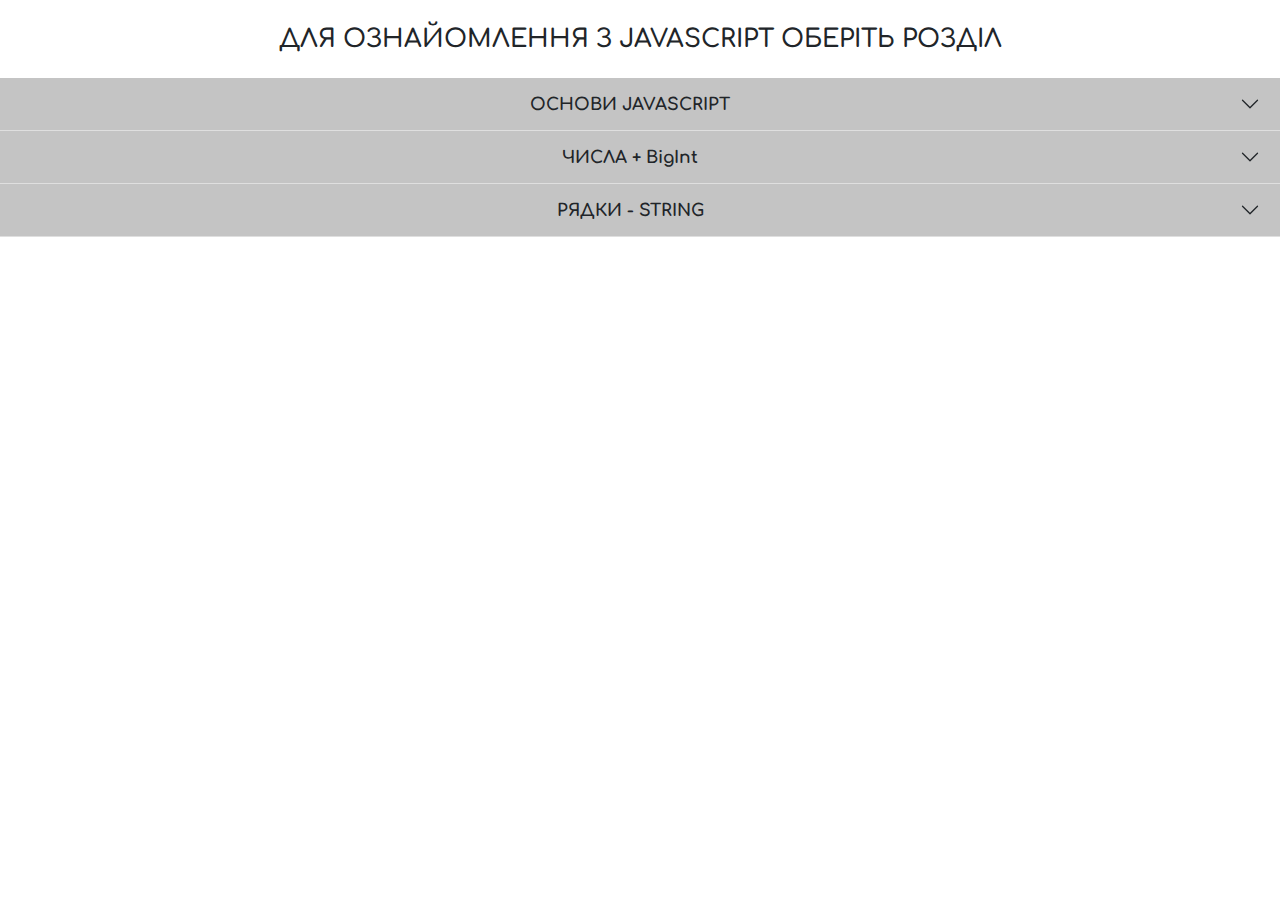
==== commit e5fc68cc: "Some JS changes" ====
--- a/public/index.html
+++ b/public/index.html
@@ -1 +1 @@
-<!doctype html><html lang="en"><head><meta charset="UTF-8"><meta http-equiv="X-UA-Compatible" content="IE=edge"><meta name="viewport" content="width=device-width,initial-scale=1"><title>Learning JS</title><script defer="defer" src="582.js"></script><script defer="defer" src="main.js"></script><link href="styles/main.c68e616d6490a581d6b7.css" rel="stylesheet"></head><body><h1 class="tit_text_learn">Для ознайомлення з JavaScript оберіть розділ</h1><div class="accordion accordion-flush" id="accordionFlushExample"><div class="accordion-item"><p class="accordion-header" id="flush-headingOne"><button class="accordion-button collapsed btn_accord_style" type="button" data-bs-toggle="collapse" data-bs-target="#flush-collapseOne" aria-expanded="false" aria-controls="flush-collapseOne"><p class="header_name_item_stl">Основи JavaScript</p></button></p><div id="flush-collapseOne" class="accordion-collapse collapse" aria-labelledby="flush-headingOne" data-bs-parent="#accordionFlushExample"><article class="accordion-body"><div class="content_art"><h3 class="sec_tit_txt_acord">Змінні</h3><p>Всі змінні бажано вказувати в стилі "camelCase" (приклад: <code>let firstName = 'Ivan'</code>)</p><ul><li class="list_style_accord"><code>var year = 2022</code> - Оголошення змінної з можливісттю подальшого її перезапису (метод оголошення застарівший)</li><li class="list_style_accord"><code>const myCountry = 'Ukraine'</code> - Змінні такого типу присутні лише для читання, перезапис даної змінної недоступний (бажано використовувати якщо змінна являється незмінною)</li><li class="list_style_accord"><code>let centry = 21</code> - Актуальна форма оголошення змінної, доступна для перезапису</li></ul></div><div class="content_art"><h3 class="sec_tit_txt_acord">Оператори</h3><div class="pref_content"><p class="preff_txt">Таблиця пріорітетності операторів знаходиться за посиланням:</p><a class="preff_link" href="https://developer.mozilla.org/ru/docs/Web/JavaScript/Reference/Operators/Operator_Precedence" target="_black">Перейти до таблиці</a></div><ul><li class="list_style_accord">Оператори <code>+ - * /</code> виконують дії згідно математичних обчислень</li><li class="list_style_accord">При використанні оператора <code>++</code> до змінної <code>(прикад: year++)</code> буде виконано інкрементування, тобто збільшення значення змінної після зчитування <code>+1</code>, якщо використати перед змінною <code>(прикад: ++year)</code> буде виконано спочатку збільшення на <code>+1</code> потім зчитування</li><li class="list_style_accord">При використанні оператора <code>--</code> до змінної <code>(прикад: year--)</code> буде виконано декрементування, тобто зменшення значення змінної після зчитування <code>-1</code>, якщо використати перед змінною <code>(прикад: --year)</code> буде виконано спочатку зменшення на <code>-1</code> потім зчитування</li><li class="list_style_accord">При перепризначення однієї змінної використовуючи значення іншої змінної <code>(приклад змінних: let a = 10, let c = 15, можна написати c = c + a, після чого c = 25)</code> , даний запис можна використовувати в спрощеній формі <code>(приклад: let a = 10, let c = 15, c += a)</code> таким чином можна використовувати інші оператори <code>+ - * /</code></li></ul></div><div class="content_art"><p class="oper_tit">Оператори умови:</p><ul><li class="list_style_accord"><code>if (){} else</code></li><li class="list_style_accord"><code>if (){} else if (){} else {}</code></li><li class="list_style_accord">Приклад :<br><code>let currYear = 2022<br>if (currYear == 2022){<br>alert('Так, рік вірний')<br>} else {<br>alert('Рік не відповідає поточному')<br>}</code></li><li class="list_style_accord">Якщо в умові виокристовується boolean<br>тип, то даний запис можна скоротити,<br>використовуючи тернарний вираз, приклад:<br><code>let isReady = false<br>isReady ? alert('Готово!') : alert('Не готово')</code></li></ul><p class="oper_tit">Оператори порівняння:</p><ul><li class="list_style_accord"><code>==</code> перевірка рівності без звірки типу змінної</li><li class="list_style_accord"><code>===</code> сувора перевірка враховуючи тип змінної</li><li class="list_style_accord"><code>!=</code> "Не" дорівнює</li></ul></div><div class="content_art"><p class="oper_tit">Оператори логіки:</p><p>Логічне "І" <code>( && )</code> Виявляє операнди зліва направо, повертаючи відразу значення першого попавшогося "Хибноподібного" операнду, якщо всі значення "Правдоподібні" вертає значення останнього операнду.</p><ul><li class="list_style_accord"><code>&&</code> Логічне "І" - <code>(приклад: exz1 && exz2)</code> В результаті, якщо оба значення <code>true</code> тоді отримуємо результат <code>true</code>, якщо хоч одне значення <code>false</code>, то ми отримуємо <code>false</code></li><li class="list_style_accord"><code>||</code> Логічне "АБО" -<code>(приклад: exz1 || exz2)</code> при використанні з величинами <code>boolean</code> опертору <code>||</code> поверне значення <code>true</code> якщо хоч один зних рівний <code>true</code> в іншому випадку поверне <code>false</code></li><li class="list_style_accord"><code>!</code> Логічне "НІ" - <code>(приклад: !exz)</code> Повертає значення <code>false</code> якщо <code>exz</code> можна привести в <code>true</code> в іншому випадку повертає значення <code>true</code></li></ul></div><div class="content_art"><h3 class="sec_tit_txt_acord">Типи даних</h3><p>Для перевірки типу даних змінної необхідно використовувати наступний запис <code>( приклад: console.log(typeof змінна); )</code>або <code>typeof змінна</code> в консолі</p><ul><li class="list_style_accord"><code>boolean</code> може приймати значення <code>true / false</code></li><li class="list_style_accord"><code>string</code> текстове значення</li><li class="list_style_accord"><code>number</code> числове значення</li><li class="list_style_accord"><code>undefined</code> невизначене значення</li><li class="list_style_accord"><code>null</code> відсутнє значення</li></ul></div><div class="content_art"><h3 class="sec_tit_txt_acord">Функції</h3><p>Значення команд:</p><ul><li class="list_style_accord"><code>return</code> - повернення значення з функції</li></ul><p>Приклад базової функції:<br><code>function calculateAge(year){<br>return 2022 - year<br>}<br>console.log(calculateAge(1992))</code></p><p>Присутня можливість використання функції в середині функції, приклад:<br><code>let myAge = 1992 <code class="comment_code">// Оголошення змінної року народження</code><br>let myName = "Борис" <code class="comment_code">// Оголошення змінної ім'я</code><br><br>function calculateAge(year){<code class="comment_code">// Функція обрахунку різниці років</code><br>return 2022 - year<br>}<br>function logInfoPerson(name,year) {<code class="comment_code">// Функція виводу ім'я та року народження</code><br>let age = calculateAge(year)<br>if (age > 0){ <code class="comment_code">// Перевірка року, чи він більше 0</code><br>console.log('Імя людини:' + name + ' Вік людини ' + ' ' + age);<br>} else {<br>alert('введіть коректний вік')<br>}<br>}<br>logInfoPerson(myName,myAge); <code class="comment_code">// Виклик функції з заданими параметрами myAge,myName</code><br></code></p></div><div class="content_art"><h3 class="sec_tit_txt_acord">Масиви</h3><p>Приклад запису масивів:</p><ul><li class="list_style_accord"><code>let cars = ['audi','bmw','opel','honda'];</code><code class="comment_code">// Краще використовувати даний шлях запису</code></li><li class="list_style_accord"><code>let cars = new Array('audi','bmw','opel','honda');</code><code class="comment_code">// Можливі проблеми з таким видом запису</code></li></ul><p>Присутня змога звернення до конкретного елементу масиву за індексом, приклад:<br><code>let cars = ['audi','bmw','opel','honda'];<br>console.log(cars[2]) <code class="comment_code">// В даному випадку виведе елемент opel, тобто 3 елемент. Всі елементи починаються з індексу [0] - це перший елемент</code></code></p><p>Присутня змога зміни конкретного елементу масиву за індексом, приклад:<br><code>cars[0] = 'toyota'<br>console.log(cars) <code class="comment_code">// В даному випадку елемент toyota стане першим елементом масиву, замінивши попередній. Тобто cars = ['toyota','bmw','opel','honda']</code></code></p><p>Команди для роботи з масивами:</p><p class="list_style_accord">Масив: <code>let cars = ['audi','bmw','opel','honda']</code></p><ul><li class="list_style_accord"><code>console.log(cars)</code> Перегляд масиву</li><li class="list_style_accord"><code>console.log(cars[0])</code> Звернення до певного елементу масиву</li><li class="list_style_accord"><code>console.log(cars.lenght)</code> Перегляд довжини масиву, кількість елементів</li><li class="list_style_accord"><code>cars[cars.lenght] = 'Kia'</code> Додавання елементу в кінець масиву</li></ul></div><div class="content_art"><h3 class="sec_tit_txt_acord">Цикли</h3><p>Приклади використання циклу з масивом:<br>Присутній масив <code>let cars = ['Audi','BMW','Opel','Honda']</code></p><ul><li class="list_style_accord"><code>for (let car of cars) {<code class="comment_code">// Новий спосіб, де car змінна являється елементом масиву cars. Такий метод називається "forof"</code><br>console.log(car);<br>}</code></li></ul></div><div class="content_art"><h3 class="sec_tit_txt_acord">Об'єкти</h3><p>Приклад об'єкту:</p><ul><li class="list_style_accord"><code>let person = {<br>firstName: 'Boris',<br>secondName: 'Shagiev',<br>year: 1992<br>};</code></li></ul><p>Як ключ об'єкту може виступати масив, приклад:</p><ul><li class="list_style_accord"><code>let person = {<br>firstName: 'Boris',<br>secondName: 'Shagiev',<br>year: 1992,<br>languages: ['Uk','Ru','En'],<br>};</code></li></ul><p>Також можна в якості ключа використовувати boolean значення:</p><ul><li class="list_style_accord"><code>let person = {<br>firstName: 'Boris',<br>secondName: 'Shagiev',<br>year: 1992,<br>languages: ['Uk','Ru','En'],<br>hasWife: true,<br>};</code></li></ul><p>Для звернення до певного ключа об'єкту необхідно використовувати наступний вид запису: <code>console.log(person.firstName)</code> в даному випадку буде отримано значення ключа firstName об'єкту person</p><p>В об'єкті є змога використовувати функцію:<br><code>let person = {<br>firstName: 'Boris',<br>someFunc: function(){<br>console.log(someFunc)<br>}</code></p><p>Методи звернення до об'єкту:</p><ul><li class="list_style_accord"><code>console.log(person.firstName)</code></li><li class="list_style_accord"><code>console.log(person['firstName'])</code></li><li class="list_style_accord"><code>let key = 'year' <code class="comment_code">// При призначенні змінній ключа об'єкту, ключ обов'язково повинен бути написаний текстовим типом в скобках :' '</code><br>console.log(person[key])</code><code class="comment_code">// Можна призначити змінну по назві ключа, та зробити звернення по цій змінні до об'єкту. В результаті чого, буде отримано значення ключа year об'єкту person, що дорівнює 1992</code></li></ul><p>Присутня змога зміни значення ключа, приклад:<br><code>person.firstName = 'Sergey'</code> після чого ключ firstName об'єкту person буде змінено на Sergey</p><p>Присутня змога додавання ключів в об'єкт, приклад:<br><code>person.isProgrammer = true,</code> після чого буде добавлено ключ isProgrammer в об'єкт person. Головне щоб даного ключа не було в об'єкті, якщо він буде присутній, то значення просто зміниться</p></div></article></div></div><div class="accordion-item"><p class="accordion-header" id="flush-headingTwo"><button class="accordion-button collapsed btn_accord_style" type="button" data-bs-toggle="collapse" data-bs-target="#flush-collapseTwo" aria-expanded="false" aria-controls="flush-collapseTwo"><p class="header_name_item_stl">Числа + <span class="fix_upper">BigInt</span></p></button></p><div id="flush-collapseTwo" class="accordion-collapse collapse" aria-labelledby="flush-headingTwo" data-bs-parent="#accordionFlushExample"><article class="accordion-body"><div class="content_art"><p class="sec_tit_txt_acord">Числа - Number</p><p>Числа можуть бути двох типів:</p><ul><li class="list_style_accord"><code>let numInteger = 42</code> - integer число(ціле)</li><li class="list_style_accord"><code>let numFloat = 42.35</code> - float число(не ціле число)</li><li class="list_style_accord"><code>let numPow = 10e3</code> - pow число (в даному випадку 10 в 3 степені, по результату дорівню 10000)</li><li class="list_style_accord"><code>let notNum = NaN</code> - Not A Number - при використанні typeof рахується числом</li></ul><p>Для приведення числа в <code>NaN</code> необхідно виконати ділення на <code>undefined</code> приклад:<br><code>let num = 2 / undefined</code></p><p>Для перевірки чи число являється <code>NaN</code> можна наступним чином, приклад :<br><code>let weird = 2 / undefined<br>console.log(isNaN(weird))</code><code class="comment_code">// В даному випадку результатом буде true, так як результат ділення на undefined буде NaN</code></p><p>Для приведення рядка в число з integer(цілим) значенням необхідно використати команду <code>parseInt</code> приклад:<br><code>let strNumInteger = '42'<br>let num = parseInt(strNumInteger)</code> після чого num буде цілим числом</p><p>Для приведення рядка в число з float(число з сотими 42.42) значенням необхідно використати команду <code>parseFloat</code> приклад:<br><code>let strNumFloat = '42.42'<br>let numFloat = parseFloat(strNumFloat)</code></p><p>Методи приведення string змінної в число:</p><ul><li class="list_style_accord"><code>let strNumFloat = '42'<br>let numFloat = pareseFloat(strNumFloat)</code> <code class="comment_code">// Для чисел з сотими приклад: 42.42</code></li><li class="list_style_accord"><code>let strNumInteger = '42'<br>let numInteger = pareseInt(strNumInteger)</code></li><li class="list_style_accord"><code>let strNumInteger = '42'<br>let numInteger = Number(strNumInteger)</code><code class="comment_code">// Доступне використання з float числами , приклад 42.42</code></li><li class="list_style_accord"><code>let strNumInteger = '42'<br>let numInteger = +strNumInteger</code><code class="comment_code">// Доступне використання з float числами , приклад 42.42</code></li></ul><p>Для обмеження кількості знаків в числі після "." необхідно використати команду <code>toFixed(число, скільки потрібно після .)</code> але після використання його число буде з типом <code>string</code>. для коректного використання неоюхідно перевести результат в <code>number</code> необхідно використати команду <code>parseInt / parseFloat або оператор '+'(відповідно чи число integer чи float)</code>, приклад:<br><code>let a = 0.4<br>let b = 0.2<br>let sumStr = a + b<br>let sumNumber = +sumStr.toFixed(3)</code> <code class="comment_code">// В даному випадку приводимо змінну в number за допомогою "+", та вказуємо що після "." необхідно відображати лише 3 знаки за допомогою toFixed(3)</code></p></div><div class="content_art"><p class="sec_tit_txt_acord">Тип даних - <span class="fix_upper">BigInt</span></p><p>BigInt - тип даних, який використовується для роботи з числами більшими за MAX_SAFE_INTEGER. <code>console.log(Number.MAX_SAFE_INTEGER) буде дорівнювати 9007199254740991</code></p><p>Для приведення числа в тип BigInt необхідно в кінці великого числа дописати <code>n</code>, приклад:<br><code>console.log(99999999999999999999999999999n)</code></p><p>BigInt має змогу оперувати лише з значеннями такого самого типу, та працює лише з значенняти integer. З числом в якого є десяткові значення НЕ ПРАЦЮЄ!</p></div><div class="content_art"><p class="sec_tit_txt_acord">Об'єк - Math</p><p>Об'єкт <code>Math</code> дозволяє працювати з різними математичними операціями</p><p>Константи даного об'єкту:</p><ul><li class="list_style_accord"><code>Math.E</code> - експонента, приклад: <code>console.log(Math.E)</code> яка рівна 2.718281828459045</li><li class="list_style_accord"><code>Math.PI</code> - число ПІ, приклад: <code>console.log(Math.PI)</code> яка рівна 3.141592653589793</li></ul><p>Методи об'єкту <code>Math</code>:</p><ul><li class="list_style_accord"><code>console.log(Math.sqrt(25))</code> - Квадратний корінь з числа</li><li class="list_style_accord"><code>console.log(Math.pow(5,2))</code> - Піднесення 5 до степіні 2</li><li class="list_style_accord"><code>console.log(Math.abs(-42))</code> - Модуль числа -42</li><li class="list_style_accord"><code>console.log(Math.max(3,12,41,42,18))</code> - Виявлення максимального числа зі списку які передаємо, в цьому прикладі 42</li><li class="list_style_accord"><code>console.log(Math.min(3,12,41,42,18))</code> - Виявлення мінімального числа зі списку які передаємо, в цьому прикладі 3</li><li class="list_style_accord"><code>console.log(Math.floor(4.9))</code> - Округлення до меншого , в результаті прикладу буде 4</li><li class="list_style_accord"><code>console.log(Math.ceil(4.3))</code> - Округлення до більшого , в результаті буде 5</li><li class="list_style_accord"><code>console.log(Math.round(4.6))</code> - Округлення до найближчого цілого, в даному прикладі 5</li><li class="list_style_accord"><code>console.log(Math.trunc(1.634))</code> - Відкидає десяті, в результаті отримаємо в даному прикладі 1</li><li class="list_style_accord"><code>console.log(Math.random())</code> - Значення не передається, автоматично генерує випадкове число</li></ul><p>Приклад функції , яка буде генерувати автоматично та повертати випадкове число в діапазоні двух цілих чисел які буде вказано:<br><code>function randomNumber (min, max){<br>return Math.round(Math.random() * (max - min +1) + min)<br>}<br>let num = randomNumber(1,100)<br>console.log(num)</code></p></div></article></div></div><div class="accordion-item"><p class="accordion-header" id="flush-headingThree"><button class="accordion-button collapsed btn_accord_style" type="button" data-bs-toggle="collapse" data-bs-target="#flush-collapseThree" aria-expanded="false" aria-controls="flush-collapseThree"><p class="header_name_item_stl">Рядки - string</p></button></p><div id="flush-collapseThree" class="accordion-collapse collapse" aria-labelledby="flush-headingThree" data-bs-parent="#accordionFlushExample"><article class="accordion-body"><div class="content_art"><p class="sec_tit_txt_acord">Рядки</p><p>В рядку(string) можна використовувати змінні декількома шляхами приклад: <code>let name = 'Борис'<br>let age = 30</code></p><ul><li class="list_style_accord"><code>let someText = 'Привіт, мене звати ' + name + ' мій вік ' + age</code><code class="comment_code">// В даному випадку легко запутатись</code></li><li class="list_style_accord"><code>let someText = `Привіт, мене звати ${name} мій вік ${age}`</code><code class="comment_code">// Це варіант запису являється простішим для сприймання і в <code>${..}</code> можна передавати не лише змінні а і функції, і тернарні вирази. Обов'язковою умовою є використання кавичок з нахилом<code>` `</code></code></li><li class="list_style_accord"><code>let someText = `Привіт, мене звати ${name} мій вік ${age} ${age > 18 ? alert('Ти повнолітній') : alert('Ще молодий')}`</code><code class="comment_code">// Приклад використання тернарного виразу в рядку</code></li></ul></div><div class="content_art"><p class="sec_tit_txt_acord">Методи роботи з рядками</p><p>Приклад методів для роботи з рядками.Для прикладу присутня змінна <code>let myName = 'Борис'</code></p><ul><li class="list_style_accord"><code>console.log(myName.lenght)</code> Перевірка кількості символів в змінній</li><li class="list_style_accord"><code>console.log(myName.toUpperCase())</code> Приведення всіх символів до верхнього регістру</li><li class="list_style_accord"><code>console.log(myName.toLowerCase())</code> Приведення всіх символів до нижнього регістру</li><li class="list_style_accord"><code>console.log(myName.charAt(2))</code> Перевірка який символ знаходиться на індексі 2, перший символ починається з 0 індексу</li><li class="list_style_accord"><code>console.log(myName.indexOf('ис'))</code> Перевірка чи в строці є підстрока з символами "ис", буде показано з якого индексу починається підстрока. Якщо підстрока відсутня в змінній то буде повернуто значення -1</li><li class="list_style_accord"><code>console.log(myName.startsWith('Бо'))</code> Перевірка чи рядок починається з "Бо". вертає значення true/false. Метод чутливий до регістру "Бо" "бо"</li><li class="list_style_accord"><code>console.log(myName.endsWith('ис'))</code> Перевірка чи рядок закінчується на "ис". вкртає значення true/false.</li><li class="list_style_accord"><code>console.log(myName.repeat(3))</code> Вказуємо скільки разів повторити рядок, в даному випадку 3</li><li class="list_style_accord"><code>console.log(myName.trim())</code> Видаляє всі пробіли в змінній</li><li class="list_style_accord"><code>console.log(myName.trimLeft())</code> Видалення пробілів зліва</li><li class="list_style_accord"><code>console.log(myName.trimRight())</code> Видалення пробілів справа</li></ul></div></article></div></div><div class="accordion-item"><p class="accordion-header" id="flush-headingFour"><button class="accordion-button collapsed btn_accord_style" type="button" data-bs-toggle="collapse" data-bs-target="#flush-collapseFour" aria-expanded="false" aria-controls="flush-collapseFour"><p class="header_name_item_stl">Функції</p></button></p><div id="flush-collapseFour" class="accordion-collapse collapse" aria-labelledby="flush-headingFour" data-bs-parent="#accordionFlushExample"><article class="accordion-body"><div class="content_art"><p class="sec_tit_txt_acord">Типи функцій</p><p>Присутні 2 типи функцій:</p><ul><li><code>Function Declaration</code> - Може бути викликана будь-де</li><li><code>Function Expression</code> - Може бути викликана лише після її створення</li></ul><ul><li class="list_style_accord"><code>function person(name){ <code class="comment_code">// Даний тип має назву Function Declaration</code><br>console.log('Привіт - ', name)<br>}<br>person('Борис')</code></li><li class="list_style_accord"><code>let person = function person(name){<code class="comment_code">// Даний тип має назву Function Expression , тобто функція яка призначена змінній</code><br>console.log('Привіт - ', name)<br>}<br>person('Борис')</code></li></ul></div><div class="content_art"><p class="sec_tit_txt_acord">Анонімні функції</p><p>Анонімними функції - це функції які без назви</p><p>Приклад:<br><code>setInterval( function { <code class="comment_code">// setInterval - метод JS який дозволяє виконати функцію через певний час</code><br>console.log('Hellow world')<br>},1000) <code class="comment_code">// час через який запрацює функція</code></code></p></div><div class="content_art"><p class="sec_tit_txt_acord">Стрілочні функції</p><p>Приклад стрілочної функції:</p><ul><li class="list_style_accord"><code>function person(name){ <code class="comment_code">// Приклад звичайної функції</code><br>console.log('Привіт - ', name)<br>}<br></code></li><li class="list_style_accord"><code>let arrow = (name) => { <code class="comment_code">// Приклад стрілочної функції, де name параметр</code><br>console.log('Привіт - ',name)<br>}<br></code></li><li class="list_style_accord"><code>let arrow = name => console.log('Привіт - ',name)<br></code> <code class="comment_code">// Скорочений приклад стрілочної функції, де name параметр, його можна не брати в дужки так як параметр тільки 1, також у фігурні дужки не берем умову, у зв'язку з тим що умова у вигляді однієї стрічки</code></li></ul><p>Усі ці функції рівнозначні, мають лише різний запис. Якщо до функції не передаються параметри, дужки писати потрібно обов'язково</p></div><div class="content_art"><p class="sec_tit_txt_acord">Параметри за замовчуванням</p><p>Приклад функції з параметрами за замовчуванням:</p><ul><li class="list_style_accord"><code>let somFunc = (a = 1,b = 1) => a + b<br>console.log(someFunc(40,51))</code> <code class="comment_code">// В Даному випадку присутня стрілочна функція, значення параметрів якої за замовчуванням 1, але якщо при викликук функції буде вказано інші параметри, для прикладу 40 та 51 то вони будуть пріорітетом для прийняття як параметр</code></li><li class="list_style_accord"><code>function sumAll(...all){<br>console.log(all)<br>}<br>sumAll(1,2,3,4,5,6,7)</code> <code class="comment_code">// Для прийняття безлічі значень використовується "...all" - оператор rest. В даному випадку всі значення які будуть передані вони будуть сформовані в масив</code></li><li class="list_style_accord"><code>function sumAll(...all){<code class="comment_code">// Приклад функції яка додає усі прийняті параметри, вони можуть бути збільшені або зменшені</code><br>let result = 0<br>for (let num of all){<br>result += num<br>}<br>return result<br>}<br>let sumRes = sumAll(1,2,3,4,5,6,7)<br>console.log(sumRes)</code><br>В даному випадку буде результатом загальне значення параметрів які були передані в sumAll</li></ul></div><div class="content_art"><p class="sec_tit_txt_acord">Замикання</p><p>Замиканням можна назвати явище коли ми з одниєї функції вертаємо іншу функцію, після буде виконано збереження певного контексту</p><ul><li class="list_style_accrod"><code>function createMember(name){<br>&nbsp&nbsp return function(lastName){<br>&nbsp&nbsp&nbsp console.log(name + ' ' + lastName)<br>&nbsp&nbsp}<br>}<br><br>let logWithLastName = createMember('Борис')<br>console.log(logWithLastName('Іванов'))</code></li></ul><p>В даному випадку logWithLastName ми вже присвоїли параметр name функції createMember. Тобто вже напряму при виклику функції через змінну logWithLastName можна вказати параметр lastName</p></div></article></div></div><div class="accordion-item"><p class="accordion-header" id="flush-headingFive"><button class="accordion-button collapsed btn_accord_style" type="button" data-bs-toggle="collapse" data-bs-target="#flush-collapseFive" aria-expanded="false" aria-controls="flush-collapseFive"><p class="header_name_item_stl">Масиви</p></button></p><div id="flush-collapseFive" class="accordion-collapse collapse" aria-labelledby="flush-headingFive" data-bs-parent="#accordionFlushExample"><article class="accordion-body"><div class="content_art"><p class="sec_tit_txt_acord">Основи</p><p>Масиви - певна структура даних яка містить в собі певі елементи. Приклад масиву: <code>let cars = ['BMW','Honda','Mazda',3,6,7]</code> Всі елементи знаходяться під певним індексом та перший елемент є з індексом 0</p><p>Методи роботи з масивами:</p><ul><li class="list_style_accord"><code>cars.push('Opel')</code> - Додавання елементу в кінець масиву</li><li class="list_style_accord"><code>cars.unshift('Kia')</code> - Додавання елементу в початок масиву</li><li class="list_style_accord"><code>cars.shift()</code> - Видалення елементу з початку масива, та повертає значення даного елементу (Тобто при видаленні елементу можна його призначити до змінної)</li><li class="list_style_accord"><code>cars.pop()</code> - Видалення елементу з кінця масива, та повертає значення даного елементу (Тобто при видаленні елементу можна його призначити до змінної)</li><li class="list_style_accord"><code>cars.reverse()</code> - Перевертає масив</li><li class="list_style_accord"><code>text.split('')</code> - Приведення стрічки <code>(Приклад: let text = 'Привіт, мене звати Борис'</code> в масив, де <code>split(' ')</code> - в лапках необхідно вказати символ по яким буде розділено на елементи масиву, якщо це буде пробіл, то кожен елемент по наявному пробілу буде розбито. Якщо буде пусто то кожен символ буде як елемент масиву</li><li class="list_style_accord"><code>cars.indexOf('BMW')</code> - отримання индексу елементу масиву</li><li class="list_style_accord"><code>cars.includes('BMW')</code> - Перевірка находження елементу в масиві. Вертає значення <code>true/false</code></li><li class="list_style_accord"><code>people.findIndex(function(){})</code> - Пошук індексу об'єкту в масиві. Працює лише з використанням функції, приклад використаня в "Приклади"</li><li class="list_style_accord"><code>people.find(function(){})</code> - Пошук об'єкту в масиві. Працює лише з використанням функції, приклад використаня в "Приклади"</li></ul><p>Приклади:</p><ul><li class="list_style_accord"><code>let cars = ['Honda','BMW','Nissan']<br>let newCar = cars.indexOf('BMW')<br>cars[newCar] = 'Opel'<br></code>Пошук елементу в масиві, та заміна його на певний елемент. Чудово працює з примітивними типами даних</li><li class="list_style_accord"><code>let people = [<code class="comment_code">// ПРИКЛАД №1 - ПОШУК ІНДЕКСУ ОБ'ЄКТУ В МАСИВІ, ВИКОРИСТОВУЮЧИ МЕТОД "findIndex"</code><br>&nbsp{name: 'Elena', budget: 3900},<br>&nbsp{name: 'Boris', budget: 4600},<br>&nbsp{name: 'Victoria', budget: 2800}<br>]<br><br>let index = people.findIndex(function(person){<br>&nbsp return person.budget === 4600<br>})<br>console.log(people[index])</code><br>В даному прикладі присутній масив з об'єктами <code>people</code>. Для пошуку індексу об'єкту використовується метод <code>findIndex()</code> з функцією в середині <code>( так як даний метод виконує дію циклу )</code>, яка приймає значення в собі <code>person</code>. Результатом функції є повернення значення з неї особи , яка має ключ об'єкту <code>budget</code>, що дорівнює вказаному</li><li class="list_style_accord"><code>let people = [<code class="comment_code">// ПРИКЛАД №2 - ПОШУК ОБ'ЄКТУ В МАСИВІ ВИКОРИСТОВУЮЧИ МЕТОД "find"</code><br>&nbsp{name: 'Elena', budget: 3900},<br>&nbsp{name: 'Boris', budget: 4600},<br>&nbsp{name: 'Victoria', budget: 2800}<br>]<br><br>let person = people.find(function(person){<br>&nbsp return person.budget === 4600<br>})<br>console.log(people)</code><br>Якщо необхідно знайти людину з масиву (або об'єкт з масиву напряму), можна використати метод <code>find()</code> з функцією в середині. Даний метод виконує дію циклу,яка приймає значення в собі <code>person</code>. Результатом функції є повернення значення з неї особи , яка має ключ об'єкту <code>budget</code>, що дорівнює вказаному</li><li class="list_style_accord"><code>let people = people.find( person => person.budget === 3900)<br>console.log(people)</code><br>Приклад скороченого запису функції <code>ПРИКЛАДУ №2</code> використовуючи стрілочну функцію</li></ul></div><div class="content_art"><p class="sec_tit_txt_acord">Методи високого порядку</p><p>Для прикладу буде використовуватись наступний масив :<code>let cars = ['BMW','Honda','Mazda']</code></p><p>Методи високого порядку</p><ul><li class="list_style_accord"><code>cars.map(function(){})</code> Приймає в себе функцію. Метод <code>map()</code> перетворює дані масиву. ЗАВЖДИ ПРИЙМАЄ В СЕБЕ НОВИЙ МАСИВ!!!<br>Приклад, використовуючи стрілочну функцію:<br><code>let upperCaseCars = cars.map(car => car.toUpperCase())</code></li><li class="list_style_accord"><code>let numbers = [1,2,3,5,10,15]<br>let filtredNumbers = numbers.filter( num => num > 5 )</code><br>Приклад використовуючи стрілочну функцію:<br>Фільтрування масиву, вибираючи всі числа з нього які БІЛЬШе 5, та повертає новий масив значень лише тих які більше 5</li><li class="list_style_accord"><code>people.reduce(function (){}, 2000)</code>Поєднання всіх значень масиву в одне. Приймає в себе 2 значення: 1 - функція, 2 - початкове значення</li></ul><p>Приклад використання методу <code>reduce( function(){}, value )</code>використовуючи стрілочну функцію:</p><p><code>let people = [<br>&nbsp{name: 'Elena', budget: 3900},<br>&nbsp{name: 'Boris', budget: 4600},<br>&nbsp{name: 'Victoria', budget: 2800}<br>]<br><br>let allBudget = people.filter(person => person.budget > 3000).reduce((acc, person) => {<br>&nbsp acc += person.bunget<br>&nbsp return acc<br>} , 0)</code></p><p>В даному прикладі у нас є масив з людьми. Необхідно знайти всіх людей з бюджетом більше 3000, та додати ці бюджети. Для виконнання даної задачі буде використовуватись 2 методи <code>filter(function (){})</code> (за допомогою якого буде відфільтровано людей у яких бюджет більший за 3000) та <code>reduce(function(acc , person){}, value)</code>, де <code>value</code> це початкове значення (Для поєднання відфільтрованих значень масиву) В методі <code>reduce</code> в ролі <code>acc</code> виступає "акумулятор"</p></div></article></div></div><div class="accordion-item"><h2 class="accordion-header" id="flush-headingSix"><button class="accordion-button collapsed btn_accord_style" type="button" data-bs-toggle="collapse" data-bs-target="#flush-collapseSix" aria-expanded="false" aria-controls="flush-collapseSix"><p class="header_name_item_stl">Об'єкти</p></button></h2><div id="flush-collapseSix" class="accordion-collapse collapse" aria-labelledby="flush-headingSix" data-bs-parent="#accordionFlushExample"><article class="accordion-body"><div class="content_art"><p class="sec_tit_txt_acord">Основи</p><p>Приклад об'єкту:</p><p><code>let person = {<br>&nbsp name: 'Boris',<br>&nbsp age: 29,<br>&nbsp isProgrammer: true,<br>&nbsp languages:['UK','EN','RU'],<br>&nbsp greet: function(){<br>&nbsp&nbsp console.log(`Hellow mr.${person.name}`);<br>&nbsp },<br>}<br></code></p><p>Функцію, як ключ об'єкту можна писати скорочено, приклад:</p><p><code>greet(){<br>&nbsp&nbsp console.log(`Hellow mr.${person.name}`);<br>&nbsp },<br></code></p><p>Методи які використовуються для звернення до ключів об'єкту:</p><ul><li class="list_style_accord"><code>person.name</code> - Звернення до ключа name</li><li class="list_style_accord"><code>person.['age']</code> - Звернення до ключа age</li><li class="list_style_accord"><code>person.greet()</code> - Виклик функції з об'єкту</li><li class="list_style_accord"><code>delete person.age</code> - Видалення ключа age з об'єкту</li></ul></div><div class="content_art"><p class="sec_tit_txt_acord">Новий синтаксис для роботи з о'єктами</p><p>Приклад деструктуризації:</p><p><code>let name = person.name<br>let age = person.age</code></p><p>Для уникання дублювання, можна використати наступний запис, який створить змінні з об'єкту person<br><code>let {name , age} = person</code><br>Якщо назва змінної буде відрізнятись від назви ключа, то можна це зробити наступним чином:<br><code>let {name: personName, age: personAge} = person</code></p></div><div class="content_art"><p class="sec_tit_txt_acord">Реалізація ітерації об'єкту</p><p>Присутні декілька можливостей зробити ітерацію об'єкту:</p><ul><li class="list_style_accord"><code>for (let ket in person){<br>}</code> Можливість використання<code>forIn</code> при чому <code>key</code> буде приймати в себе НАЗВУ КЛЮЧА.<br>Для звернення до значення ключа необхідно використовувати наступний запис <code>person[key]</code>. Цикл forIn є небезпечним, так як він має доступ не лише до ключів об'єкту, він також може мати доступ до його <code>Прототипу</code></li></ul><p>Для уникання проблем з прототипом об'єкту при проходжені циклом <code>foreIn</code> необхідно в нього включати наступну перевірку:</p><p><code>for (let key in person){<br>&nbsp; if (person.hasOwnProperty(key)){<br>&nbsp&nbsp // Тут вже пишемо необхідний нам код<br>&nbsp; }<br>}<br></code></p><p>Більш безпечний спосіб проходження по об'єкту є наступний:</p><p><code>let keys = Object.keys(person) <code class="comment_code">// Метод Object.keys, отримує ключі об'єкту у вигляді масиву</code><br>keys.forEach( (key) => { <code class="comment_code">// Цикл forEach робить ітерацію по масиву де key це callback функція. key приймає в себе кожен ітеруємий елемент</code><br>&nbsp Тут пишем необхідний код<br>})<br></code></p><p>Так як Object.keys(person) вертає новий масив можна скоротити даний запис:</p><p><code>Object.keys(person).forEach( (key) => {<br>&nbsp Тут пишем необхідний код<br>})<br></code></p></div><div class="content_art"><p class="sec_tit_txt_acord">Контекст (Context)</p><p>Ключове слово <code>this</code></p><p>Приклад використання його в об'єкті:</p><p><code>let person = {<br>&nbsp;name:'Boris',<br>&nbsp;age: 29,<br>&nbsp;info(){<br>&nbsp;console.log('Привіт , мене звати:', this.name)<br>&nbsp;}<br>}</code></p><p>Ключове слово <code>this</code> в контексті об'єкту буде вказувати на назву об'єкту, що дозволяє звернутись до ключа не старим способом <code>person.name</code> а використовуючи більш універсальний спосіб <code>this.name</code></p><p>Присутні наступні методи:</p><ul><li class="list_style_accord"><code>bind()</code> При'вязує контекст який ми обираємо самостійно, він повертає нову функцію, тому при використанні його потрібно присвоювати змінну.<br>Приклад використання:<br><code>let logger = {<br>&nbsp; keysLog(){<br>&nbsp;&nbsp; Object.keys(this).forEach( key => {<br>&nbsp;&nbsp;&nbsp; console.log(` ${key} : ${this[key]}`)<br>&nbsp;&nbsp; })<br>&nbsp; }<br>}<br>let bound = logger.keysLog.bind(назва об'єкту)<br>bound()<br></code> В даному випадку <code>bound</code> вже являється функцією. Так як метод <code>bind</code> повертає функцію. Таким чином можна буде викликати її коли буде необхідно</li><li class="list_style_accord"><code>call()</code> Подібний до методу <code>bind()</code> але він виконує свою дію, та одразу її викликає. Приклад використання:<br><code>let logger = {<br>&nbsp; keysLog(){<br>&nbsp;&nbsp; Object.keys(this).forEach( key => {<br>&nbsp;&nbsp;&nbsp; console.log(` ${key} : ${this[key]}`)<br>&nbsp;&nbsp; })<br>&nbsp; }<br>}<br>logger.keysLog.call(назва об'єкту)<br></code></li></ul></div></article></div></div><div class="accordion-item"><h2 class="accordion-header" id="flush-headingSeven"><button class="accordion-button collapsed btn_accord_style" type="button" data-bs-toggle="collapse" data-bs-target="#flush-collapseSeven" aria-expanded="false" aria-controls="flush-collapseSeven"><p class="header_name_item_stl">Асинхронність</p></button></h2><div id="flush-collapseSeven" class="accordion-collapse collapse" aria-labelledby="flush-headingSeven" data-bs-parent="#accordionFlushExample"><article class="accordion-body"><div class="content_art"><p class="sec_tit_txt_acord">Основи</p><p>Методи планування:</p><ul><li class="list_style_accord"><code>setIntervar( func|code , interval )</code> Буде виконано певну функцію чи код кожний інтервал часу.<br>Приклад:<br><code>let interval = setInterval( () => {<br>&nbsp; console.log('Hellow')<br>}, 1000)</code><br>В даному випадку дана функція буде спрацьовувати кожну секунду<br><br>Очищення <code>clearInterval(змінна якій присвоїна функція interval)</code>. Якщо застосоване очищення, тоді не буде здійснене виконання</li><li class="list_style_accord"><code>setTimeout( func|code , timer )</code> Буде виконано певну функцію чи код по заввершенні часу<br>Приклад:<br><code>let timeout = setTimeout( () => {<br>&nbsp; console.log('Hellow')<br>},3000)</code><br>В даному випадку дана функція буде спрацьована по завершенню 3-ох секунд<br><br>Очищення <code>clearTimeout(змінна якій присвоїна функція timeout)</code>. Якщо застосоване очищення, тоді не буде здійснене виконання</li></ul></div></article></div></div><div class="accordion-item"><h2 class="accordion-header" id="flush-headingEight"><button class="accordion-button collapsed btn_accord_style" type="button" data-bs-toggle="collapse" data-bs-target="#flush-collapseEight" aria-expanded="false" aria-controls="flush-collapseEight"><p class="header_name_item_stl">Робота з DOM</p></button></h2><div id="flush-collapseEight" class="accordion-collapse collapse" aria-labelledby="flush-headingEight" data-bs-parent="#accordionFlushExample"><article class="accordion-body"><div class="content_art"><p class="sec_tit_txt_acord">Методи</p><ul><li class="list_style_accord"><code>let someElement = document.getElementById('назва ІД')</code> Повертає посилання до елементу якого ми звертаємся за ID</li><li class="list_style_accord"><code>let someElements = document.getElementsByTagName('тег')</code> Пошук елементу за HTML тегом , та повертає його посилання. <code>ЗВЕРНІТЬ УВАГУ!!!</code> Якщо ми отримуємо багато елементів одного типу, вони повертаються у вигляді псевдо-масиву. Що означає якщо необхідно до них щось примінити необхідно його перебрати, для прикладу через <code>forof</code><code class="comment_code">// Застаріло</code></li><li class="list_style_accord"><code>let someElements = document.getElementsByClassName('назва класу')</code> Пошук елементу за класом <code class="comment_code">// Застаріло</code></li><li class="list_style_accord"><code>let someElement = document.querySelector('.class')</code> Пошук елементу за CSS серектором. Можна по класу (querySelector('.class')), по id (querySelector('#class')),по тегу (querySelector('h2')), завжди повертає перший елемент що попадеться</li><li class="list_style_accord"><code>let someElements = document.querySelectorAll('.class')</code>Пошук елементу за CSS серектором. Шукає всі елементи класу/тегу/id . Вертає всі елементи в вигляді псевдо-масиву</li></ul></div><div class="content_art"><p class="sec_tit_txt_acord">Властивості</p><p>Кожен з DOM елементів має свої властивості, які можна використовувати при роботі з елементом. Для цього необхідно знайти елемент та присвоїти змінній, після чого можна використовувати ці властивості відповідно до змінної.<br>Приклад:<br><code>let textElem = document.getElementById('some_element')<br>textElem.textContent = 'New text of this element'</code></p><ul><li class="list_style_accord"><code>змінна.textContent = 'новий текст'</code> Змінює текст в елементі</li><li class="list_style_accord"><code>змінна.style.color = 'колір' (різні формати: red , #654111)</code> Зміна кольору.<br>Таким чином, використовуючи властивість <code>.style</code> можна використовувати любу допустиму для JS властивість CSS. Головне якщо в CSS властивість шрифту задається використовуючи " - " font-size, то в JS ці властивості пишуться camelСase, тобто тоді буде fontSize</li></ul></div><div class="content_art"><p class="sec_tit_txt_acord">Події</p><div class="pref_content"><p class="preff_txt">Список можливих подій в JavaScript</p><a class="preff_link" href="https://developer.mozilla.org/ru/docs/Web/Events" target="_black">Перейти до списку подій</a></div><p>Приклади використання подій:</p><ul><li class="list_style_accord click_exz"><code>змінна.onclick</code> - Виконання при кліку мишки приставка<code>on</code> обов'язкова до подій<br>Приклад використання:<br><code>let clickExz = document.querySelector('.click_exz')<br>clickExz.onclick = () =>{<br>&nbsp; if( clickExz.style.color === 'black'){<br>&nbsp;&nbsp; clickExz.style.color = 'blue'<br>&nbsp; } else {<br>&nbsp;&nbsp; clickExz.style.color = 'black'<br>&nbsp; }<br>}<br></code></li><li class="list_style_accord click_exz2"><code>змінна.addEventListener('dblclick', функція ())</code> - dblclick - подвійне натискання мишкою. Даний тип відображає ще один спосіб використання подій, лише з використанням <code>.addEventListener("тип події", Функція)</code> .<br>Приклад використання:<br><br><code>let clickExz = document.querySelector('.click_exz')<br>clickExz.addEventListener('dblclick', () => {<br>&nbsp; if( clickExz.style.color === 'black'){<br>&nbsp&nbsp clickExz.style.color = 'blue'<br>&nbsp } else {<br>&nbsp&nbsp clickExz.style.color = 'black'<br>&nbsp }<br>})<br></code></li></ul></div></article></div></div></div></body></html>+<!doctype html><html lang="en"><head><meta charset="UTF-8"><meta http-equiv="X-UA-Compatible" content="IE=edge"><meta name="viewport" content="width=device-width,initial-scale=1"><title>Learning JS</title><script defer="defer" src="582.js"></script><script defer="defer" src="main.js"></script><link href="styles/main.9e0484ec58f0f7991906.css" rel="stylesheet"></head><body><h1 class="tit_text_learn">Для ознайомлення з JavaScript оберіть розділ</h1><div class="accordion accordion-flush" id="accordionFlushExample"><div class="accordion-item first"><p class="accordion-header" id="flush-headingOne"><button class="accordion-button collapsed btn_accord_style" type="button" data-bs-toggle="collapse" data-bs-target="#flush-collapseOne" aria-expanded="false" aria-controls="flush-collapseOne"><p class="header_name_item_stl">Основи JavaScript</p></button></p><div id="flush-collapseOne" class="accordion-collapse collapse" aria-labelledby="flush-headingOne" data-bs-parent="#accordionFlushExample"><article class="accordion-body"><div class="content_art"><h3 class="sec_tit_txt_acord">Змінні</h3><p>Всі змінні бажано вказувати в стилі "camelCase" (приклад: <code>let firstName = 'Ivan'</code>)</p><ul><li class="list_style_accord"><code>var year = 2022</code> - Оголошення змінної з можливісттю подальшого її перезапису (метод оголошення застарівший)</li><li class="list_style_accord"><code>const myCountry = 'Ukraine'</code> - Змінні такого типу присутні лише для читання, перезапис даної змінної недоступний (бажано використовувати якщо змінна являється незмінною)</li><li class="list_style_accord"><code>let centry = 21</code> - Актуальна форма оголошення змінної, доступна для перезапису</li></ul></div><div class="content_art"><h3 class="sec_tit_txt_acord">Оператори</h3><div class="pref_content"><p class="preff_txt">Таблиця пріорітетності операторів знаходиться за посиланням:</p><a class="preff_link" href="https://developer.mozilla.org/ru/docs/Web/JavaScript/Reference/Operators/Operator_Precedence" target="_black">Перейти до таблиці</a></div><ul><li class="list_style_accord">Оператори <code>+ - * /</code> виконують дії згідно математичних обчислень</li><li class="list_style_accord">При використанні оператора <code>++</code> до змінної <code>(прикад: year++)</code> буде виконано інкрементування, тобто збільшення значення змінної після зчитування <code>+1</code>, якщо використати перед змінною <code>(прикад: ++year)</code> буде виконано спочатку збільшення на <code>+1</code> потім зчитування</li><li class="list_style_accord">При використанні оператора <code>--</code> до змінної <code>(прикад: year--)</code> буде виконано декрементування, тобто зменшення значення змінної після зчитування <code>-1</code>, якщо використати перед змінною <code>(прикад: --year)</code> буде виконано спочатку зменшення на <code>-1</code> потім зчитування</li><li class="list_style_accord">При перепризначення однієї змінної використовуючи значення іншої змінної <code>(приклад змінних: let a = 10, let c = 15, можна написати c = c + a, після чого c = 25)</code> , даний запис можна використовувати в спрощеній формі <code>(приклад: let a = 10, let c = 15, c += a)</code> таким чином можна використовувати інші оператори <code>+ - * /</code></li></ul></div><div class="content_art"><p class="oper_tit">Оператори умови:</p><ul><li class="list_style_accord"><code>if (){} else</code></li><li class="list_style_accord"><code>if (){} else if (){} else {}</code></li><li class="list_style_accord">Приклад :<br><code>let currYear = 2022<br>if (currYear == 2022){<br>alert('Так, рік вірний')<br>} else {<br>alert('Рік не відповідає поточному')<br>}</code></li><li class="list_style_accord">Якщо в умові виокристовується boolean<br>тип, то даний запис можна скоротити,<br>використовуючи тернарний вираз, приклад:<br><code>let isReady = false<br>isReady ? alert('Готово!') : alert('Не готово')</code></li></ul><p class="oper_tit">Оператори порівняння:</p><ul><li class="list_style_accord"><code>==</code> перевірка рівності без звірки типу змінної</li><li class="list_style_accord"><code>===</code> сувора перевірка враховуючи тип змінної</li><li class="list_style_accord"><code>!=</code> "Не" дорівнює</li></ul></div><div class="content_art"><p class="oper_tit">Оператори логіки:</p><p>Логічне "І" <code>( && )</code> Виявляє операнди зліва направо, повертаючи відразу значення першого попавшогося "Хибноподібного" операнду, якщо всі значення "Правдоподібні" вертає значення останнього операнду.</p><ul><li class="list_style_accord"><code>&&</code> Логічне "І" - <code>(приклад: exz1 && exz2)</code> В результаті, якщо оба значення <code>true</code> тоді отримуємо результат <code>true</code>, якщо хоч одне значення <code>false</code>, то ми отримуємо <code>false</code></li><li class="list_style_accord"><code>||</code> Логічне "АБО" -<code>(приклад: exz1 || exz2)</code> при використанні з величинами <code>boolean</code> опертору <code>||</code> поверне значення <code>true</code> якщо хоч один зних рівний <code>true</code> в іншому випадку поверне <code>false</code></li><li class="list_style_accord"><code>!</code> Логічне "НІ" - <code>(приклад: !exz)</code> Повертає значення <code>false</code> якщо <code>exz</code> можна привести в <code>true</code> в іншому випадку повертає значення <code>true</code></li></ul></div><div class="content_art"><h3 class="sec_tit_txt_acord">Типи даних</h3><p>Для перевірки типу даних змінної необхідно використовувати наступний запис <code>( приклад: console.log(typeof змінна); )</code>або <code>typeof змінна</code> в консолі</p><ul><li class="list_style_accord"><code>boolean</code> може приймати значення <code>true / false</code></li><li class="list_style_accord"><code>string</code> текстове значення</li><li class="list_style_accord"><code>number</code> числове значення</li><li class="list_style_accord"><code>undefined</code> невизначене значення</li><li class="list_style_accord"><code>null</code> відсутнє значення</li></ul></div><div class="content_art"><h3 class="sec_tit_txt_acord">Функції</h3><p>Значення команд:</p><ul><li class="list_style_accord"><code>return</code> - повернення значення з функції</li></ul><p>Приклад базової функції:<br><code>function calculateAge(year){<br>return 2022 - year<br>}<br>console.log(calculateAge(1992))</code></p><p>Присутня можливість використання функції в середині функції, приклад:<br><code>let myAge = 1992 <code class="comment_code">// Оголошення змінної року народження</code><br>let myName = "Борис" <code class="comment_code">// Оголошення змінної ім'я</code><br><br>function calculateAge(year){<code class="comment_code">// Функція обрахунку різниці років</code><br>return 2022 - year<br>}<br>function logInfoPerson(name,year) {<code class="comment_code">// Функція виводу ім'я та року народження</code><br>let age = calculateAge(year)<br>if (age > 0){ <code class="comment_code">// Перевірка року, чи він більше 0</code><br>console.log('Імя людини:' + name + ' Вік людини ' + ' ' + age);<br>} else {<br>alert('введіть коректний вік')<br>}<br>}<br>logInfoPerson(myName,myAge); <code class="comment_code">// Виклик функції з заданими параметрами myAge,myName</code><br></code></p></div><div class="content_art"><h3 class="sec_tit_txt_acord">Масиви</h3><p>Приклад запису масивів:</p><ul><li class="list_style_accord"><code>let cars = ['audi','bmw','opel','honda'];</code><code class="comment_code">// Краще використовувати даний шлях запису</code></li><li class="list_style_accord"><code>let cars = new Array('audi','bmw','opel','honda');</code><code class="comment_code">// Можливі проблеми з таким видом запису</code></li></ul><p>Присутня змога звернення до конкретного елементу масиву за індексом, приклад:<br><code>let cars = ['audi','bmw','opel','honda'];<br>console.log(cars[2]) <code class="comment_code">// В даному випадку виведе елемент opel, тобто 3 елемент. Всі елементи починаються з індексу [0] - це перший елемент</code></code></p><p>Присутня змога зміни конкретного елементу масиву за індексом, приклад:<br><code>cars[0] = 'toyota'<br>console.log(cars) <code class="comment_code">// В даному випадку елемент toyota стане першим елементом масиву, замінивши попередній. Тобто cars = ['toyota','bmw','opel','honda']</code></code></p><p>Команди для роботи з масивами:</p><p class="list_style_accord">Масив: <code>let cars = ['audi','bmw','opel','honda']</code></p><ul><li class="list_style_accord"><code>console.log(cars)</code> Перегляд масиву</li><li class="list_style_accord"><code>console.log(cars[0])</code> Звернення до певного елементу масиву</li><li class="list_style_accord"><code>console.log(cars.lenght)</code> Перегляд довжини масиву, кількість елементів</li><li class="list_style_accord"><code>cars[cars.lenght] = 'Kia'</code> Додавання елементу в кінець масиву</li></ul></div><div class="content_art"><h3 class="sec_tit_txt_acord">Цикли</h3><p>Приклади використання циклу з масивом:<br>Присутній масив <code>let cars = ['Audi','BMW','Opel','Honda']</code></p><ul><li class="list_style_accord"><code>for (let car of cars) {<code class="comment_code">// Новий спосіб, де car змінна являється елементом масиву cars. Такий метод називається "forof"</code><br>console.log(car);<br>}</code></li></ul></div><div class="content_art"><h3 class="sec_tit_txt_acord">Об'єкти</h3><p>Приклад об'єкту:</p><ul><li class="list_style_accord"><code>let person = {<br>firstName: 'Boris',<br>secondName: 'Shagiev',<br>year: 1992<br>};</code></li></ul><p>Як ключ об'єкту може виступати масив, приклад:</p><ul><li class="list_style_accord"><code>let person = {<br>firstName: 'Boris',<br>secondName: 'Shagiev',<br>year: 1992,<br>languages: ['Uk','Ru','En'],<br>};</code></li></ul><p>Також можна в якості ключа використовувати boolean значення:</p><ul><li class="list_style_accord"><code>let person = {<br>firstName: 'Boris',<br>secondName: 'Shagiev',<br>year: 1992,<br>languages: ['Uk','Ru','En'],<br>hasWife: true,<br>};</code></li></ul><p>Для звернення до певного ключа об'єкту необхідно використовувати наступний вид запису: <code>console.log(person.firstName)</code> в даному випадку буде отримано значення ключа firstName об'єкту person</p><p>В об'єкті є змога використовувати функцію:<br><code>let person = {<br>firstName: 'Boris',<br>someFunc: function(){<br>console.log(someFunc)<br>}</code></p><p>Методи звернення до об'єкту:</p><ul><li class="list_style_accord"><code>console.log(person.firstName)</code></li><li class="list_style_accord"><code>console.log(person['firstName'])</code></li><li class="list_style_accord"><code>let key = 'year' <code class="comment_code">// При призначенні змінній ключа об'єкту, ключ обов'язково повинен бути написаний текстовим типом в скобках :' '</code><br>console.log(person[key])</code><code class="comment_code">// Можна призначити змінну по назві ключа, та зробити звернення по цій змінні до об'єкту. В результаті чого, буде отримано значення ключа year об'єкту person, що дорівнює 1992</code></li></ul><p>Присутня змога зміни значення ключа, приклад:<br><code>person.firstName = 'Sergey'</code> після чого ключ firstName об'єкту person буде змінено на Sergey</p><p>Присутня змога додавання ключів в об'єкт, приклад:<br><code>person.isProgrammer = true,</code> після чого буде добавлено ключ isProgrammer в об'єкт person. Головне щоб даного ключа не було в об'єкті, якщо він буде присутній, то значення просто зміниться</p></div></article></div></div><div class="accordion-item two"><p class="accordion-header" id="flush-headingTwo"><button class="accordion-button collapsed btn_accord_style" type="button" data-bs-toggle="collapse" data-bs-target="#flush-collapseTwo" aria-expanded="false" aria-controls="flush-collapseTwo"><p class="header_name_item_stl">Числа + <span class="fix_upper">BigInt</span></p></button></p><div id="flush-collapseTwo" class="accordion-collapse collapse" aria-labelledby="flush-headingTwo" data-bs-parent="#accordionFlushExample"><article class="accordion-body"><div class="content_art"><p class="sec_tit_txt_acord">Числа - Number</p><p>Числа можуть бути двох типів:</p><ul><li class="list_style_accord"><code>let numInteger = 42</code> - integer число(ціле)</li><li class="list_style_accord"><code>let numFloat = 42.35</code> - float число(не ціле число)</li><li class="list_style_accord"><code>let numPow = 10e3</code> - pow число (в даному випадку 10 в 3 степені, по результату дорівню 10000)</li><li class="list_style_accord"><code>let notNum = NaN</code> - Not A Number - при використанні typeof рахується числом</li></ul><p>Для приведення числа в <code>NaN</code> необхідно виконати ділення на <code>undefined</code> приклад:<br><code>let num = 2 / undefined</code></p><p>Для перевірки чи число являється <code>NaN</code> можна наступним чином, приклад :<br><code>let weird = 2 / undefined<br>console.log(isNaN(weird))</code><code class="comment_code">// В даному випадку результатом буде true, так як результат ділення на undefined буде NaN</code></p><p>Для приведення рядка в число з integer(цілим) значенням необхідно використати команду <code>parseInt</code> приклад:<br><code>let strNumInteger = '42'<br>let num = parseInt(strNumInteger)</code> після чого num буде цілим числом</p><p>Для приведення рядка в число з float(число з сотими 42.42) значенням необхідно використати команду <code>parseFloat</code> приклад:<br><code>let strNumFloat = '42.42'<br>let numFloat = parseFloat(strNumFloat)</code></p><p>Методи приведення string змінної в число:</p><ul><li class="list_style_accord"><code>let strNumFloat = '42'<br>let numFloat = pareseFloat(strNumFloat)</code> <code class="comment_code">// Для чисел з сотими приклад: 42.42</code></li><li class="list_style_accord"><code>let strNumInteger = '42'<br>let numInteger = pareseInt(strNumInteger)</code></li><li class="list_style_accord"><code>let strNumInteger = '42'<br>let numInteger = Number(strNumInteger)</code><code class="comment_code">// Доступне використання з float числами , приклад 42.42</code></li><li class="list_style_accord"><code>let strNumInteger = '42'<br>let numInteger = +strNumInteger</code><code class="comment_code">// Доступне використання з float числами , приклад 42.42</code></li></ul><p>Для обмеження кількості знаків в числі після "." необхідно використати команду <code>toFixed(число, скільки потрібно після .)</code> але після використання його число буде з типом <code>string</code>. для коректного використання неоюхідно перевести результат в <code>number</code> необхідно використати команду <code>parseInt / parseFloat або оператор '+'(відповідно чи число integer чи float)</code>, приклад:<br><code>let a = 0.4<br>let b = 0.2<br>let sumStr = a + b<br>let sumNumber = +sumStr.toFixed(3)</code> <code class="comment_code">// В даному випадку приводимо змінну в number за допомогою "+", та вказуємо що після "." необхідно відображати лише 3 знаки за допомогою toFixed(3)</code></p></div><div class="content_art"><p class="sec_tit_txt_acord">Тип даних - <span class="fix_upper">BigInt</span></p><p>BigInt - тип даних, який використовується для роботи з числами більшими за MAX_SAFE_INTEGER. <code>console.log(Number.MAX_SAFE_INTEGER) буде дорівнювати 9007199254740991</code></p><p>Для приведення числа в тип BigInt необхідно в кінці великого числа дописати <code>n</code>, приклад:<br><code>console.log(99999999999999999999999999999n)</code></p><p>BigInt має змогу оперувати лише з значеннями такого самого типу, та працює лише з значенняти integer. З числом в якого є десяткові значення НЕ ПРАЦЮЄ!</p></div><div class="content_art"><p class="sec_tit_txt_acord">Об'єк - Math</p><p>Об'єкт <code>Math</code> дозволяє працювати з різними математичними операціями</p><p>Константи даного об'єкту:</p><ul><li class="list_style_accord"><code>Math.E</code> - експонента, приклад: <code>console.log(Math.E)</code> яка рівна 2.718281828459045</li><li class="list_style_accord"><code>Math.PI</code> - число ПІ, приклад: <code>console.log(Math.PI)</code> яка рівна 3.141592653589793</li></ul><p>Методи об'єкту <code>Math</code>:</p><ul><li class="list_style_accord"><code>console.log(Math.sqrt(25))</code> - Квадратний корінь з числа</li><li class="list_style_accord"><code>console.log(Math.pow(5,2))</code> - Піднесення 5 до степіні 2</li><li class="list_style_accord"><code>console.log(Math.abs(-42))</code> - Модуль числа -42</li><li class="list_style_accord"><code>console.log(Math.max(3,12,41,42,18))</code> - Виявлення максимального числа зі списку які передаємо, в цьому прикладі 42</li><li class="list_style_accord"><code>console.log(Math.min(3,12,41,42,18))</code> - Виявлення мінімального числа зі списку які передаємо, в цьому прикладі 3</li><li class="list_style_accord"><code>console.log(Math.floor(4.9))</code> - Округлення до меншого , в результаті прикладу буде 4</li><li class="list_style_accord"><code>console.log(Math.ceil(4.3))</code> - Округлення до більшого , в результаті буде 5</li><li class="list_style_accord"><code>console.log(Math.round(4.6))</code> - Округлення до найближчого цілого, в даному прикладі 5</li><li class="list_style_accord"><code>console.log(Math.trunc(1.634))</code> - Відкидає десяті, в результаті отримаємо в даному прикладі 1</li><li class="list_style_accord"><code>console.log(Math.random())</code> - Значення не передається, автоматично генерує випадкове число</li></ul><p>Приклад функції , яка буде генерувати автоматично та повертати випадкове число в діапазоні двух цілих чисел які буде вказано:<br><code>function randomNumber (min, max){<br>return Math.round(Math.random() * (max - min +1) + min)<br>}<br>let num = randomNumber(1,100)<br>console.log(num)</code></p></div></article></div></div><div class="accordion-item three"><p class="accordion-header" id="flush-headingThree"><button class="accordion-button collapsed btn_accord_style" type="button" data-bs-toggle="collapse" data-bs-target="#flush-collapseThree" aria-expanded="false" aria-controls="flush-collapseThree"><p class="header_name_item_stl">Рядки - string</p></button></p><div id="flush-collapseThree" class="accordion-collapse collapse" aria-labelledby="flush-headingThree" data-bs-parent="#accordionFlushExample"><article class="accordion-body"><div class="content_art"><p class="sec_tit_txt_acord">Рядки</p><p>В рядку(string) можна використовувати змінні декількома шляхами приклад: <code>let name = 'Борис'<br>let age = 30</code></p><ul><li class="list_style_accord"><code>let someText = 'Привіт, мене звати ' + name + ' мій вік ' + age</code><code class="comment_code">// В даному випадку легко запутатись</code></li><li class="list_style_accord"><code>let someText = `Привіт, мене звати ${name} мій вік ${age}`</code><code class="comment_code">// Це варіант запису являється простішим для сприймання і в <code>${..}</code> можна передавати не лише змінні а і функції, і тернарні вирази. Обов'язковою умовою є використання кавичок з нахилом<code>` `</code></code></li><li class="list_style_accord"><code>let someText = `Привіт, мене звати ${name} мій вік ${age} ${age > 18 ? alert('Ти повнолітній') : alert('Ще молодий')}`</code><code class="comment_code">// Приклад використання тернарного виразу в рядку</code></li></ul></div><div class="content_art"><p class="sec_tit_txt_acord">Методи роботи з рядками</p><p>Приклад методів для роботи з рядками.Для прикладу присутня змінна <code>let myName = 'Борис'</code></p><ul><li class="list_style_accord"><code>console.log(myName.lenght)</code> Перевірка кількості символів в змінній</li><li class="list_style_accord"><code>console.log(myName.toUpperCase())</code> Приведення всіх символів до верхнього регістру</li><li class="list_style_accord"><code>console.log(myName.toLowerCase())</code> Приведення всіх символів до нижнього регістру</li><li class="list_style_accord"><code>console.log(myName.charAt(2))</code> Перевірка який символ знаходиться на індексі 2, перший символ починається з 0 індексу</li><li class="list_style_accord"><code>console.log(myName.indexOf('ис'))</code> Перевірка чи в строці є підстрока з символами "ис", буде показано з якого индексу починається підстрока. Якщо підстрока відсутня в змінній то буде повернуто значення -1</li><li class="list_style_accord"><code>console.log(myName.startsWith('Бо'))</code> Перевірка чи рядок починається з "Бо". вертає значення true/false. Метод чутливий до регістру "Бо" "бо"</li><li class="list_style_accord"><code>console.log(myName.endsWith('ис'))</code> Перевірка чи рядок закінчується на "ис". вкртає значення true/false.</li><li class="list_style_accord"><code>console.log(myName.repeat(3))</code> Вказуємо скільки разів повторити рядок, в даному випадку 3</li><li class="list_style_accord"><code>console.log(myName.trim())</code> Видаляє всі пробіли в змінній</li><li class="list_style_accord"><code>console.log(myName.trimLeft())</code> Видалення пробілів зліва</li><li class="list_style_accord"><code>console.log(myName.trimRight())</code> Видалення пробілів справа</li></ul></div></article></div></div><div class="accordion-item four"><p class="accordion-header" id="flush-headingFour"><button class="accordion-button collapsed btn_accord_style" type="button" data-bs-toggle="collapse" data-bs-target="#flush-collapseFour" aria-expanded="false" aria-controls="flush-collapseFour"><p class="header_name_item_stl">Функції</p></button></p><div id="flush-collapseFour" class="accordion-collapse collapse" aria-labelledby="flush-headingFour" data-bs-parent="#accordionFlushExample"><article class="accordion-body"><div class="content_art"><p class="sec_tit_txt_acord">Типи функцій</p><p>Присутні 2 типи функцій:</p><ul><li><code>Function Declaration</code> - Може бути викликана будь-де</li><li><code>Function Expression</code> - Може бути викликана лише після її створення</li></ul><ul><li class="list_style_accord"><code>function person(name){ <code class="comment_code">// Даний тип має назву Function Declaration</code><br>console.log('Привіт - ', name)<br>}<br>person('Борис')</code></li><li class="list_style_accord"><code>let person = function person(name){<code class="comment_code">// Даний тип має назву Function Expression , тобто функція яка призначена змінній</code><br>console.log('Привіт - ', name)<br>}<br>person('Борис')</code></li></ul></div><div class="content_art"><p class="sec_tit_txt_acord">Анонімні функції</p><p>Анонімними функції - це функції які без назви</p><p>Приклад:<br><code>setInterval( function { <code class="comment_code">// setInterval - метод JS який дозволяє виконати функцію через певний час</code><br>console.log('Hellow world')<br>},1000) <code class="comment_code">// час через який запрацює функція</code></code></p></div><div class="content_art"><p class="sec_tit_txt_acord">Стрілочні функції</p><p>Приклад стрілочної функції:</p><ul><li class="list_style_accord"><code>function person(name){ <code class="comment_code">// Приклад звичайної функції</code><br>console.log('Привіт - ', name)<br>}<br></code></li><li class="list_style_accord"><code>let arrow = (name) => { <code class="comment_code">// Приклад стрілочної функції, де name параметр</code><br>console.log('Привіт - ',name)<br>}<br></code></li><li class="list_style_accord"><code>let arrow = name => console.log('Привіт - ',name)<br></code> <code class="comment_code">// Скорочений приклад стрілочної функції, де name параметр, його можна не брати в дужки так як параметр тільки 1, також у фігурні дужки не берем умову, у зв'язку з тим що умова у вигляді однієї стрічки</code></li></ul><p>Усі ці функції рівнозначні, мають лише різний запис. Якщо до функції не передаються параметри, дужки писати потрібно обов'язково</p></div><div class="content_art"><p class="sec_tit_txt_acord">Параметри за замовчуванням</p><p>Приклад функції з параметрами за замовчуванням:</p><ul><li class="list_style_accord"><code>let somFunc = (a = 1,b = 1) => a + b<br>console.log(someFunc(40,51))</code> <code class="comment_code">// В Даному випадку присутня стрілочна функція, значення параметрів якої за замовчуванням 1, але якщо при викликук функції буде вказано інші параметри, для прикладу 40 та 51 то вони будуть пріорітетом для прийняття як параметр</code></li><li class="list_style_accord"><code>function sumAll(...all){<br>console.log(all)<br>}<br>sumAll(1,2,3,4,5,6,7)</code> <code class="comment_code">// Для прийняття безлічі значень використовується "...all" - оператор rest. В даному випадку всі значення які будуть передані вони будуть сформовані в масив</code></li><li class="list_style_accord"><code>function sumAll(...all){<code class="comment_code">// Приклад функції яка додає усі прийняті параметри, вони можуть бути збільшені або зменшені</code><br>let result = 0<br>for (let num of all){<br>result += num<br>}<br>return result<br>}<br>let sumRes = sumAll(1,2,3,4,5,6,7)<br>console.log(sumRes)</code><br>В даному випадку буде результатом загальне значення параметрів які були передані в sumAll</li></ul></div><div class="content_art"><p class="sec_tit_txt_acord">Замикання</p><p>Замиканням можна назвати явище коли ми з одниєї функції вертаємо іншу функцію, після буде виконано збереження певного контексту</p><ul><li class="list_style_accrod"><code>function createMember(name){<br>&nbsp&nbsp return function(lastName){<br>&nbsp&nbsp&nbsp console.log(name + ' ' + lastName)<br>&nbsp&nbsp}<br>}<br><br>let logWithLastName = createMember('Борис')<br>console.log(logWithLastName('Іванов'))</code></li></ul><p>В даному випадку logWithLastName ми вже присвоїли параметр name функції createMember. Тобто вже напряму при виклику функції через змінну logWithLastName можна вказати параметр lastName</p></div></article></div></div><div class="accordion-item five"><p class="accordion-header" id="flush-headingFive"><button class="accordion-button collapsed btn_accord_style" type="button" data-bs-toggle="collapse" data-bs-target="#flush-collapseFive" aria-expanded="false" aria-controls="flush-collapseFive"><p class="header_name_item_stl">Масиви</p></button></p><div id="flush-collapseFive" class="accordion-collapse collapse" aria-labelledby="flush-headingFive" data-bs-parent="#accordionFlushExample"><article class="accordion-body"><div class="content_art"><p class="sec_tit_txt_acord">Основи</p><p>Масиви - певна структура даних яка містить в собі певі елементи. Приклад масиву: <code>let cars = ['BMW','Honda','Mazda',3,6,7]</code> Всі елементи знаходяться під певним індексом та перший елемент є з індексом 0</p><p>Методи роботи з масивами:</p><ul><li class="list_style_accord"><code>cars.push('Opel')</code> - Додавання елементу в кінець масиву</li><li class="list_style_accord"><code>cars.unshift('Kia')</code> - Додавання елементу в початок масиву</li><li class="list_style_accord"><code>cars.shift()</code> - Видалення елементу з початку масива, та повертає значення даного елементу (Тобто при видаленні елементу можна його призначити до змінної)</li><li class="list_style_accord"><code>cars.pop()</code> - Видалення елементу з кінця масива, та повертає значення даного елементу (Тобто при видаленні елементу можна його призначити до змінної)</li><li class="list_style_accord"><code>cars.reverse()</code> - Перевертає масив</li><li class="list_style_accord"><code>text.split('')</code> - Приведення стрічки <code>(Приклад: let text = 'Привіт, мене звати Борис'</code> в масив, де <code>split(' ')</code> - в лапках необхідно вказати символ по яким буде розділено на елементи масиву, якщо це буде пробіл, то кожен елемент по наявному пробілу буде розбито. Якщо буде пусто то кожен символ буде як елемент масиву</li><li class="list_style_accord"><code>cars.indexOf('BMW')</code> - отримання индексу елементу масиву</li><li class="list_style_accord"><code>cars.includes('BMW')</code> - Перевірка находження елементу в масиві. Вертає значення <code>true/false</code></li><li class="list_style_accord"><code>people.findIndex(function(){})</code> - Пошук індексу об'єкту в масиві. Працює лише з використанням функції, приклад використаня в "Приклади"</li><li class="list_style_accord"><code>people.find(function(){})</code> - Пошук об'єкту в масиві. Працює лише з використанням функції, приклад використаня в "Приклади"</li></ul><p>Приклади:</p><ul><li class="list_style_accord"><code>let cars = ['Honda','BMW','Nissan']<br>let newCar = cars.indexOf('BMW')<br>cars[newCar] = 'Opel'<br></code>Пошук елементу в масиві, та заміна його на певний елемент. Чудово працює з примітивними типами даних</li><li class="list_style_accord"><code>let people = [<code class="comment_code">// ПРИКЛАД №1 - ПОШУК ІНДЕКСУ ОБ'ЄКТУ В МАСИВІ, ВИКОРИСТОВУЮЧИ МЕТОД "findIndex"</code><br>&nbsp{name: 'Elena', budget: 3900},<br>&nbsp{name: 'Boris', budget: 4600},<br>&nbsp{name: 'Victoria', budget: 2800}<br>]<br><br>let index = people.findIndex(function(person){<br>&nbsp return person.budget === 4600<br>})<br>console.log(people[index])</code><br>В даному прикладі присутній масив з об'єктами <code>people</code>. Для пошуку індексу об'єкту використовується метод <code>findIndex()</code> з функцією в середині <code>( так як даний метод виконує дію циклу )</code>, яка приймає значення в собі <code>person</code>. Результатом функції є повернення значення з неї особи , яка має ключ об'єкту <code>budget</code>, що дорівнює вказаному</li><li class="list_style_accord"><code>let people = [<code class="comment_code">// ПРИКЛАД №2 - ПОШУК ОБ'ЄКТУ В МАСИВІ ВИКОРИСТОВУЮЧИ МЕТОД "find"</code><br>&nbsp{name: 'Elena', budget: 3900},<br>&nbsp{name: 'Boris', budget: 4600},<br>&nbsp{name: 'Victoria', budget: 2800}<br>]<br><br>let person = people.find(function(person){<br>&nbsp return person.budget === 4600<br>})<br>console.log(people)</code><br>Якщо необхідно знайти людину з масиву (або об'єкт з масиву напряму), можна використати метод <code>find()</code> з функцією в середині. Даний метод виконує дію циклу,яка приймає значення в собі <code>person</code>. Результатом функції є повернення значення з неї особи , яка має ключ об'єкту <code>budget</code>, що дорівнює вказаному</li><li class="list_style_accord"><code>let people = people.find( person => person.budget === 3900)<br>console.log(people)</code><br>Приклад скороченого запису функції <code>ПРИКЛАДУ №2</code> використовуючи стрілочну функцію</li></ul></div><div class="content_art"><p class="sec_tit_txt_acord">Методи високого порядку</p><p>Для прикладу буде використовуватись наступний масив :<code>let cars = ['BMW','Honda','Mazda']</code></p><p>Методи високого порядку</p><ul><li class="list_style_accord"><code>cars.map(function(){})</code> Приймає в себе функцію. Метод <code>map()</code> перетворює дані масиву. ЗАВЖДИ ПРИЙМАЄ В СЕБЕ НОВИЙ МАСИВ!!!<br>Приклад, використовуючи стрілочну функцію:<br><code>let upperCaseCars = cars.map(car => car.toUpperCase())</code></li><li class="list_style_accord"><code>let numbers = [1,2,3,5,10,15]<br>let filtredNumbers = numbers.filter( num => num > 5 )</code><br>Приклад використовуючи стрілочну функцію:<br>Фільтрування масиву, вибираючи всі числа з нього які БІЛЬШе 5, та повертає новий масив значень лише тих які більше 5</li><li class="list_style_accord"><code>people.reduce(function (){}, 2000)</code>Поєднання всіх значень масиву в одне. Приймає в себе 2 значення: 1 - функція, 2 - початкове значення</li></ul><p>Приклад використання методу <code>reduce( function(){}, value )</code>використовуючи стрілочну функцію:</p><p><code>let people = [<br>&nbsp{name: 'Elena', budget: 3900},<br>&nbsp{name: 'Boris', budget: 4600},<br>&nbsp{name: 'Victoria', budget: 2800}<br>]<br><br>let allBudget = people.filter(person => person.budget > 3000).reduce((acc, person) => {<br>&nbsp acc += person.bunget<br>&nbsp return acc<br>} , 0)</code></p><p>В даному прикладі у нас є масив з людьми. Необхідно знайти всіх людей з бюджетом більше 3000, та додати ці бюджети. Для виконнання даної задачі буде використовуватись 2 методи <code>filter(function (){})</code> (за допомогою якого буде відфільтровано людей у яких бюджет більший за 3000) та <code>reduce(function(acc , person){}, value)</code>, де <code>value</code> це початкове значення (Для поєднання відфільтрованих значень масиву) В методі <code>reduce</code> в ролі <code>acc</code> виступає "акумулятор"</p></div></article></div></div><div class="accordion-item six"><h2 class="accordion-header" id="flush-headingSix"><button class="accordion-button collapsed btn_accord_style" type="button" data-bs-toggle="collapse" data-bs-target="#flush-collapseSix" aria-expanded="false" aria-controls="flush-collapseSix"><p class="header_name_item_stl">Об'єкти</p></button></h2><div id="flush-collapseSix" class="accordion-collapse collapse" aria-labelledby="flush-headingSix" data-bs-parent="#accordionFlushExample"><article class="accordion-body"><div class="content_art"><p class="sec_tit_txt_acord">Основи</p><p>Приклад об'єкту:</p><p><code>let person = {<br>&nbsp name: 'Boris',<br>&nbsp age: 29,<br>&nbsp isProgrammer: true,<br>&nbsp languages:['UK','EN','RU'],<br>&nbsp greet: function(){<br>&nbsp&nbsp console.log(`Hellow mr.${person.name}`);<br>&nbsp },<br>}<br></code></p><p>Функцію, як ключ об'єкту можна писати скорочено, приклад:</p><p><code>greet(){<br>&nbsp&nbsp console.log(`Hellow mr.${person.name}`);<br>&nbsp },<br></code></p><p>Методи які використовуються для звернення до ключів об'єкту:</p><ul><li class="list_style_accord"><code>person.name</code> - Звернення до ключа name</li><li class="list_style_accord"><code>person.['age']</code> - Звернення до ключа age</li><li class="list_style_accord"><code>person.greet()</code> - Виклик функції з об'єкту</li><li class="list_style_accord"><code>delete person.age</code> - Видалення ключа age з об'єкту</li></ul></div><div class="content_art"><p class="sec_tit_txt_acord">Новий синтаксис для роботи з о'єктами</p><p>Приклад деструктуризації:</p><p><code>let name = person.name<br>let age = person.age</code></p><p>Для уникання дублювання, можна використати наступний запис, який створить змінні з об'єкту person<br><code>let {name , age} = person</code><br>Якщо назва змінної буде відрізнятись від назви ключа, то можна це зробити наступним чином:<br><code>let {name: personName, age: personAge} = person</code></p></div><div class="content_art"><p class="sec_tit_txt_acord">Реалізація ітерації об'єкту</p><p>Присутні декілька можливостей зробити ітерацію об'єкту:</p><ul><li class="list_style_accord"><code>for (let ket in person){<br>}</code> Можливість використання<code>forIn</code> при чому <code>key</code> буде приймати в себе НАЗВУ КЛЮЧА.<br>Для звернення до значення ключа необхідно використовувати наступний запис <code>person[key]</code>. Цикл forIn є небезпечним, так як він має доступ не лише до ключів об'єкту, він також може мати доступ до його <code>Прототипу</code></li></ul><p>Для уникання проблем з прототипом об'єкту при проходжені циклом <code>foreIn</code> необхідно в нього включати наступну перевірку:</p><p><code>for (let key in person){<br>&nbsp; if (person.hasOwnProperty(key)){<br>&nbsp&nbsp // Тут вже пишемо необхідний нам код<br>&nbsp; }<br>}<br></code></p><p>Більш безпечний спосіб проходження по об'єкту є наступний:</p><p><code>let keys = Object.keys(person) <code class="comment_code">// Метод Object.keys, отримує ключі об'єкту у вигляді масиву</code><br>keys.forEach( (key) => { <code class="comment_code">// Цикл forEach робить ітерацію по масиву де key це callback функція. key приймає в себе кожен ітеруємий елемент</code><br>&nbsp Тут пишем необхідний код<br>})<br></code></p><p>Так як Object.keys(person) вертає новий масив можна скоротити даний запис:</p><p><code>Object.keys(person).forEach( (key) => {<br>&nbsp Тут пишем необхідний код<br>})<br></code></p></div><div class="content_art"><p class="sec_tit_txt_acord">Контекст (Context)</p><p>Ключове слово <code>this</code></p><p>Приклад використання його в об'єкті:</p><p><code>let person = {<br>&nbsp;name:'Boris',<br>&nbsp;age: 29,<br>&nbsp;info(){<br>&nbsp;console.log('Привіт , мене звати:', this.name)<br>&nbsp;}<br>}</code></p><p>Ключове слово <code>this</code> в контексті об'єкту буде вказувати на назву об'єкту, що дозволяє звернутись до ключа не старим способом <code>person.name</code> а використовуючи більш універсальний спосіб <code>this.name</code></p><p>Присутні наступні методи:</p><ul><li class="list_style_accord"><code>bind()</code> При'вязує контекст який ми обираємо самостійно, він повертає нову функцію, тому при використанні його потрібно присвоювати змінну.<br>Приклад використання:<br><code>let logger = {<br>&nbsp; keysLog(){<br>&nbsp;&nbsp; Object.keys(this).forEach( key => {<br>&nbsp;&nbsp;&nbsp; console.log(` ${key} : ${this[key]}`)<br>&nbsp;&nbsp; })<br>&nbsp; }<br>}<br>let bound = logger.keysLog.bind(назва об'єкту)<br>bound()<br></code> В даному випадку <code>bound</code> вже являється функцією. Так як метод <code>bind</code> повертає функцію. Таким чином можна буде викликати її коли буде необхідно</li><li class="list_style_accord"><code>call()</code> Подібний до методу <code>bind()</code> але він виконує свою дію, та одразу її викликає. Приклад використання:<br><code>let logger = {<br>&nbsp; keysLog(){<br>&nbsp;&nbsp; Object.keys(this).forEach( key => {<br>&nbsp;&nbsp;&nbsp; console.log(` ${key} : ${this[key]}`)<br>&nbsp;&nbsp; })<br>&nbsp; }<br>}<br>logger.keysLog.call(назва об'єкту)<br></code></li></ul></div></article></div></div><div class="accordion-item seven"><h2 class="accordion-header" id="flush-headingSeven"><button class="accordion-button collapsed btn_accord_style" type="button" data-bs-toggle="collapse" data-bs-target="#flush-collapseSeven" aria-expanded="false" aria-controls="flush-collapseSeven"><p class="header_name_item_stl">Асинхронність</p></button></h2><div id="flush-collapseSeven" class="accordion-collapse collapse" aria-labelledby="flush-headingSeven" data-bs-parent="#accordionFlushExample"><article class="accordion-body"><div class="content_art"><p class="sec_tit_txt_acord">Основи</p><p>Методи планування:</p><ul><li class="list_style_accord"><code>setIntervar( func|code , interval )</code> Буде виконано певну функцію чи код кожний інтервал часу.<br>Приклад:<br><code>let interval = setInterval( () => {<br>&nbsp; console.log('Hellow')<br>}, 1000)</code><br>В даному випадку дана функція буде спрацьовувати кожну секунду<br><br>Очищення <code>clearInterval(змінна якій присвоїна функція interval)</code>. Якщо застосоване очищення, тоді не буде здійснене виконання</li><li class="list_style_accord"><code>setTimeout( func|code , timer )</code> Буде виконано певну функцію чи код по заввершенні часу<br>Приклад:<br><code>let timeout = setTimeout( () => {<br>&nbsp; console.log('Hellow')<br>},3000)</code><br>В даному випадку дана функція буде спрацьована по завершенню 3-ох секунд<br><br>Очищення <code>clearTimeout(змінна якій присвоїна функція timeout)</code>. Якщо застосоване очищення, тоді не буде здійснене виконання</li></ul></div></article></div></div><div class="accordion-item eight"><h2 class="accordion-header" id="flush-headingEight"><button class="accordion-button collapsed btn_accord_style" type="button" data-bs-toggle="collapse" data-bs-target="#flush-collapseEight" aria-expanded="false" aria-controls="flush-collapseEight"><p class="header_name_item_stl">Робота з DOM</p></button></h2><div id="flush-collapseEight" class="accordion-collapse collapse" aria-labelledby="flush-headingEight" data-bs-parent="#accordionFlushExample"><article class="accordion-body"><div class="content_art"><p class="sec_tit_txt_acord">Методи</p><ul><li class="list_style_accord"><code>let someElement = document.getElementById('назва ІД')</code> Повертає посилання до елементу якого ми звертаємся за ID</li><li class="list_style_accord"><code>let someElements = document.getElementsByTagName('тег')</code> Пошук елементу за HTML тегом , та повертає його посилання. <code>ЗВЕРНІТЬ УВАГУ!!!</code> Якщо ми отримуємо багато елементів одного типу, вони повертаються у вигляді псевдо-масиву. Що означає якщо необхідно до них щось примінити необхідно його перебрати, для прикладу через <code>forof</code><code class="comment_code">// Застаріло</code></li><li class="list_style_accord"><code>let someElements = document.getElementsByClassName('назва класу')</code> Пошук елементу за класом <code class="comment_code">// Застаріло</code></li><li class="list_style_accord"><code>let someElement = document.querySelector('.class')</code> Пошук елементу за CSS серектором. Можна по класу (querySelector('.class')), по id (querySelector('#class')),по тегу (querySelector('h2')), завжди повертає перший елемент що попадеться</li><li class="list_style_accord"><code>let someElements = document.querySelectorAll('.class')</code>Пошук елементу за CSS серектором. Шукає всі елементи класу/тегу/id . Вертає всі елементи в вигляді псевдо-масиву</li></ul></div><div class="content_art"><p class="sec_tit_txt_acord">Властивості</p><p>Кожен з DOM елементів має свої властивості, які можна використовувати при роботі з елементом. Для цього необхідно знайти елемент та присвоїти змінній, після чого можна використовувати ці властивості відповідно до змінної.<br>Приклад:<br><code>let textElem = document.getElementById('some_element')<br>textElem.textContent = 'New text of this element'</code></p><ul><li class="list_style_accord"><code>змінна.textContent = 'новий текст'</code> Змінює текст в елементі</li><li class="list_style_accord"><code>змінна.style.color = 'колір' (різні формати: red , #654111)</code> Зміна кольору.<br>Таким чином, використовуючи властивість <code>.style</code> можна використовувати любу допустиму для JS властивість CSS. Головне якщо в CSS властивість шрифту задається використовуючи " - " font-size, то в JS ці властивості пишуться camelСase, тобто тоді буде fontSize</li></ul></div><div class="content_art"><p class="sec_tit_txt_acord">Події</p><div class="pref_content"><p class="preff_txt">Список можливих подій в JavaScript</p><a class="preff_link" href="https://developer.mozilla.org/ru/docs/Web/Events" target="_black">Перейти до списку подій</a></div><p>Приклади використання подій:</p><ul><li class="list_style_accord click_exz"><code>змінна.onclick</code> - Виконання при кліку мишки приставка<code>on</code> обов'язкова до подій<br>Приклад використання:<br><code>let clickExz = document.querySelector('.click_exz')<br>clickExz.onclick = () =>{<br>&nbsp; if( clickExz.style.color === 'black'){<br>&nbsp;&nbsp; clickExz.style.color = 'blue'<br>&nbsp; } else {<br>&nbsp;&nbsp; clickExz.style.color = 'black'<br>&nbsp; }<br>}<br></code></li><li class="list_style_accord click_exz2"><code>змінна.addEventListener('dblclick', функція ())</code> - dblclick - подвійне натискання мишкою. Даний тип відображає ще один спосіб використання подій, лише з використанням <code>.addEventListener("тип події", Функція)</code> .<br>Приклад використання:<br><br><code>let clickExz = document.querySelector('.click_exz')<br>clickExz.addEventListener('dblclick', () => {<br>&nbsp; if( clickExz.style.color === 'black'){<br>&nbsp&nbsp clickExz.style.color = 'blue'<br>&nbsp } else {<br>&nbsp&nbsp clickExz.style.color = 'black'<br>&nbsp }<br>})<br></code></li></ul></div></article></div></div></div></body></html>--- a/public/styles/main.9e0484ec58f0f7991906.css
+++ b/public/styles/main.9e0484ec58f0f7991906.css
@@ -0,0 +1,7 @@
+@import url(https://fonts.googleapis.com/css2?family=Comfortaa&family=Playfair+Display:ital@1&display=swap);
+html,body,div,span,applet,object,iframe,h1,.h1,h2,.h2,h3,.h3,h4,.h4,h5,.h5,h6,.h6,p,blockquote,pre,a,abbr,acronym,address,big,cite,code,del,dfn,em,img,ins,kbd,q,s,samp,small,.small,strike,strong,sub,sup,tt,var,b,u,i,center,dl,dt,dd,ol,ul,li,fieldset,form,label,legend,table,caption,tbody,tfoot,thead,tr,th,td,article,aside,canvas,details,embed,figure,figcaption,footer,header,hgroup,menu,nav,output,ruby,section,summary,time,mark,.mark,audio,video{margin:0;padding:0;border:0;font-size:100%;font:inherit;vertical-align:baseline}article,aside,details,figcaption,figure,footer,header,hgroup,menu,nav,section{display:block}body{line-height:1}ol,ul{list-style:none}blockquote,q{quotes:none}blockquote:before,blockquote:after,q:before,q:after{content:"";content:none}table{border-collapse:collapse;border-spacing:0}*{box-sizing:border-box}input,a,button{outline:none}.clear:after{content:"";display:table;clear:both}/*!
+ * Bootstrap v5.1.3 (https://getbootstrap.com/)
+ * Copyright 2011-2021 The Bootstrap Authors
+ * Copyright 2011-2021 Twitter, Inc.
+ * Licensed under MIT (https://github.com/twbs/bootstrap/blob/main/LICENSE)
+ */:root{--bs-blue: #0d6efd;--bs-indigo: #6610f2;--bs-purple: #6f42c1;--bs-pink: #d63384;--bs-red: #dc3545;--bs-orange: #fd7e14;--bs-yellow: #ffc107;--bs-green: #198754;--bs-teal: #20c997;--bs-cyan: #0dcaf0;--bs-white: #fff;--bs-gray: #6c757d;--bs-gray-dark: #343a40;--bs-gray-100: #f8f9fa;--bs-gray-200: #e9ecef;--bs-gray-300: #dee2e6;--bs-gray-400: #ced4da;--bs-gray-500: #adb5bd;--bs-gray-600: #6c757d;--bs-gray-700: #495057;--bs-gray-800: #343a40;--bs-gray-900: #212529;--bs-primary: #0d6efd;--bs-secondary: #6c757d;--bs-success: #198754;--bs-info: #0dcaf0;--bs-warning: #ffc107;--bs-danger: #dc3545;--bs-light: #f8f9fa;--bs-dark: #212529;--bs-primary-rgb: 13, 110, 253;--bs-secondary-rgb: 108, 117, 125;--bs-success-rgb: 25, 135, 84;--bs-info-rgb: 13, 202, 240;--bs-warning-rgb: 255, 193, 7;--bs-danger-rgb: 220, 53, 69;--bs-light-rgb: 248, 249, 250;--bs-dark-rgb: 33, 37, 41;--bs-white-rgb: 255, 255, 255;--bs-black-rgb: 0, 0, 0;--bs-body-color-rgb: 33, 37, 41;--bs-body-bg-rgb: 255, 255, 255;--bs-font-sans-serif: system-ui, -apple-system, "Segoe UI", Roboto, "Helvetica Neue", Arial, "Noto Sans", "Liberation Sans", sans-serif, "Apple Color Emoji", "Segoe UI Emoji", "Segoe UI Symbol", "Noto Color Emoji";--bs-font-monospace: SFMono-Regular, Menlo, Monaco, Consolas, "Liberation Mono", "Courier New", monospace;--bs-gradient: linear-gradient(180deg, rgba(255, 255, 255, 0.15), rgba(255, 255, 255, 0));--bs-body-font-family: var(--bs-font-sans-serif);--bs-body-font-size: 1rem;--bs-body-font-weight: 400;--bs-body-line-height: 1.5;--bs-body-color: #212529;--bs-body-bg: #fff}*,*::before,*::after{box-sizing:border-box}@media(prefers-reduced-motion: no-preference){:root{scroll-behavior:smooth}}body{margin:0;font-family:var(--bs-body-font-family);font-size:var(--bs-body-font-size);font-weight:var(--bs-body-font-weight);line-height:var(--bs-body-line-height);color:var(--bs-body-color);text-align:var(--bs-body-text-align);background-color:var(--bs-body-bg);-webkit-text-size-adjust:100%;-webkit-tap-highlight-color:rgba(0,0,0,0)}hr{margin:1rem 0;color:inherit;background-color:currentColor;border:0;opacity:.25}hr:not([size]){height:1px}h6,.h6,h5,.h5,h4,.h4,h3,.h3,h2,.h2,h1,.h1{margin-top:0;margin-bottom:.5rem;font-weight:500;line-height:1.2}h1,.h1{font-size:calc(1.375rem + 1.5vw)}@media(min-width: 1200px){h1,.h1{font-size:2.5rem}}h2,.h2{font-size:calc(1.325rem + 0.9vw)}@media(min-width: 1200px){h2,.h2{font-size:2rem}}h3,.h3{font-size:calc(1.3rem + 0.6vw)}@media(min-width: 1200px){h3,.h3{font-size:1.75rem}}h4,.h4{font-size:calc(1.275rem + 0.3vw)}@media(min-width: 1200px){h4,.h4{font-size:1.5rem}}h5,.h5{font-size:1.25rem}h6,.h6{font-size:1rem}p{margin-top:0;margin-bottom:1rem}abbr[title],abbr[data-bs-original-title]{text-decoration:underline dotted;cursor:help;text-decoration-skip-ink:none}address{margin-bottom:1rem;font-style:normal;line-height:inherit}ol,ul{padding-left:2rem}ol,ul,dl{margin-top:0;margin-bottom:1rem}ol ol,ul ul,ol ul,ul ol{margin-bottom:0}dt{font-weight:700}dd{margin-bottom:.5rem;margin-left:0}blockquote{margin:0 0 1rem}b,strong{font-weight:bolder}small,.small{font-size:0.875em}mark,.mark{padding:.2em;background-color:#fcf8e3}sub,sup{position:relative;font-size:0.75em;line-height:0;vertical-align:baseline}sub{bottom:-0.25em}sup{top:-0.5em}a{color:#0d6efd;text-decoration:underline}a:hover{color:#0a58ca}a:not([href]):not([class]),a:not([href]):not([class]):hover{color:inherit;text-decoration:none}pre,code,kbd,samp{font-family:var(--bs-font-monospace);font-size:1em;direction:ltr /* rtl:ignore */;unicode-bidi:bidi-override}pre{display:block;margin-top:0;margin-bottom:1rem;overflow:auto;font-size:0.875em}pre code{font-size:inherit;color:inherit;word-break:normal}code{font-size:0.875em;color:#d63384;word-wrap:break-word}a>code{color:inherit}kbd{padding:.2rem .4rem;font-size:0.875em;color:#fff;background-color:#212529;border-radius:.2rem}kbd kbd{padding:0;font-size:1em;font-weight:700}figure{margin:0 0 1rem}img,svg{vertical-align:middle}table{caption-side:bottom;border-collapse:collapse}caption{padding-top:.5rem;padding-bottom:.5rem;color:#6c757d;text-align:left}th{text-align:inherit;text-align:-webkit-match-parent}thead,tbody,tfoot,tr,td,th{border-color:inherit;border-style:solid;border-width:0}label{display:inline-block}button{border-radius:0}button:focus:not(:focus-visible){outline:0}input,button,select,optgroup,textarea{margin:0;font-family:inherit;font-size:inherit;line-height:inherit}button,select{text-transform:none}[role=button]{cursor:pointer}select{word-wrap:normal}select:disabled{opacity:1}[list]::-webkit-calendar-picker-indicator{display:none}button,[type=button],[type=reset],[type=submit]{-webkit-appearance:button}button:not(:disabled),[type=button]:not(:disabled),[type=reset]:not(:disabled),[type=submit]:not(:disabled){cursor:pointer}::-moz-focus-inner{padding:0;border-style:none}textarea{resize:vertical}fieldset{min-width:0;padding:0;margin:0;border:0}legend{float:left;width:100%;padding:0;margin-bottom:.5rem;font-size:calc(1.275rem + 0.3vw);line-height:inherit}@media(min-width: 1200px){legend{font-size:1.5rem}}legend+*{clear:left}::-webkit-datetime-edit-fields-wrapper,::-webkit-datetime-edit-text,::-webkit-datetime-edit-minute,::-webkit-datetime-edit-hour-field,::-webkit-datetime-edit-day-field,::-webkit-datetime-edit-month-field,::-webkit-datetime-edit-year-field{padding:0}::-webkit-inner-spin-button{height:auto}[type=search]{outline-offset:-2px;-webkit-appearance:textfield}::-webkit-search-decoration{-webkit-appearance:none}::-webkit-color-swatch-wrapper{padding:0}::file-selector-button{font:inherit}::-webkit-file-upload-button{font:inherit;-webkit-appearance:button}output{display:inline-block}iframe{border:0}summary{display:list-item;cursor:pointer}progress{vertical-align:baseline}[hidden]{display:none !important}.lead{font-size:1.25rem;font-weight:300}.display-1{font-size:calc(1.625rem + 4.5vw);font-weight:300;line-height:1.2}@media(min-width: 1200px){.display-1{font-size:5rem}}.display-2{font-size:calc(1.575rem + 3.9vw);font-weight:300;line-height:1.2}@media(min-width: 1200px){.display-2{font-size:4.5rem}}.display-3{font-size:calc(1.525rem + 3.3vw);font-weight:300;line-height:1.2}@media(min-width: 1200px){.display-3{font-size:4rem}}.display-4{font-size:calc(1.475rem + 2.7vw);font-weight:300;line-height:1.2}@media(min-width: 1200px){.display-4{font-size:3.5rem}}.display-5{font-size:calc(1.425rem + 2.1vw);font-weight:300;line-height:1.2}@media(min-width: 1200px){.display-5{font-size:3rem}}.display-6{font-size:calc(1.375rem + 1.5vw);font-weight:300;line-height:1.2}@media(min-width: 1200px){.display-6{font-size:2.5rem}}.list-unstyled{padding-left:0;list-style:none}.list-inline{padding-left:0;list-style:none}.list-inline-item{display:inline-block}.list-inline-item:not(:last-child){margin-right:.5rem}.initialism{font-size:0.875em;text-transform:uppercase}.blockquote{margin-bottom:1rem;font-size:1.25rem}.blockquote>:last-child{margin-bottom:0}.blockquote-footer{margin-top:-1rem;margin-bottom:1rem;font-size:0.875em;color:#6c757d}.blockquote-footer::before{content:"— "}.img-fluid{max-width:100%;height:auto}.img-thumbnail{padding:.25rem;background-color:#fff;border:1px solid #dee2e6;border-radius:.25rem;max-width:100%;height:auto}.figure{display:inline-block}.figure-img{margin-bottom:.5rem;line-height:1}.figure-caption{font-size:0.875em;color:#6c757d}.container,.container-fluid,.container-xxl,.container-xl,.container-lg,.container-md,.container-sm{width:100%;padding-right:var(--bs-gutter-x, 0.75rem);padding-left:var(--bs-gutter-x, 0.75rem);margin-right:auto;margin-left:auto}@media(min-width: 576px){.container-sm,.container{max-width:540px}}@media(min-width: 768px){.container-md,.container-sm,.container{max-width:720px}}@media(min-width: 992px){.container-lg,.container-md,.container-sm,.container{max-width:960px}}@media(min-width: 1200px){.container-xl,.container-lg,.container-md,.container-sm,.container{max-width:1140px}}@media(min-width: 1400px){.container-xxl,.container-xl,.container-lg,.container-md,.container-sm,.container{max-width:1320px}}.row{--bs-gutter-x: 1.5rem;--bs-gutter-y: 0;display:flex;flex-wrap:wrap;margin-top:calc(-1*var(--bs-gutter-y));margin-right:calc(-0.5*var(--bs-gutter-x));margin-left:calc(-0.5*var(--bs-gutter-x))}.row>*{flex-shrink:0;width:100%;max-width:100%;padding-right:calc(var(--bs-gutter-x)*.5);padding-left:calc(var(--bs-gutter-x)*.5);margin-top:var(--bs-gutter-y)}.col{flex:1 0 0%}.row-cols-auto>*{flex:0 0 auto;width:auto}.row-cols-1>*{flex:0 0 auto;width:100%}.row-cols-2>*{flex:0 0 auto;width:50%}.row-cols-3>*{flex:0 0 auto;width:33.3333333333%}.row-cols-4>*{flex:0 0 auto;width:25%}.row-cols-5>*{flex:0 0 auto;width:20%}.row-cols-6>*{flex:0 0 auto;width:16.6666666667%}.col-auto{flex:0 0 auto;width:auto}.col-1{flex:0 0 auto;width:8.33333333%}.col-2{flex:0 0 auto;width:16.66666667%}.col-3{flex:0 0 auto;width:25%}.col-4{flex:0 0 auto;width:33.33333333%}.col-5{flex:0 0 auto;width:41.66666667%}.col-6{flex:0 0 auto;width:50%}.col-7{flex:0 0 auto;width:58.33333333%}.col-8{flex:0 0 auto;width:66.66666667%}.col-9{flex:0 0 auto;width:75%}.col-10{flex:0 0 auto;width:83.33333333%}.col-11{flex:0 0 auto;width:91.66666667%}.col-12{flex:0 0 auto;width:100%}.offset-1{margin-left:8.33333333%}.offset-2{margin-left:16.66666667%}.offset-3{margin-left:25%}.offset-4{margin-left:33.33333333%}.offset-5{margin-left:41.66666667%}.offset-6{margin-left:50%}.offset-7{margin-left:58.33333333%}.offset-8{margin-left:66.66666667%}.offset-9{margin-left:75%}.offset-10{margin-left:83.33333333%}.offset-11{margin-left:91.66666667%}.g-0,.gx-0{--bs-gutter-x: 0}.g-0,.gy-0{--bs-gutter-y: 0}.g-1,.gx-1{--bs-gutter-x: 0.25rem}.g-1,.gy-1{--bs-gutter-y: 0.25rem}.g-2,.gx-2{--bs-gutter-x: 0.5rem}.g-2,.gy-2{--bs-gutter-y: 0.5rem}.g-3,.gx-3{--bs-gutter-x: 1rem}.g-3,.gy-3{--bs-gutter-y: 1rem}.g-4,.gx-4{--bs-gutter-x: 1.5rem}.g-4,.gy-4{--bs-gutter-y: 1.5rem}.g-5,.gx-5{--bs-gutter-x: 3rem}.g-5,.gy-5{--bs-gutter-y: 3rem}@media(min-width: 576px){.col-sm{flex:1 0 0%}.row-cols-sm-auto>*{flex:0 0 auto;width:auto}.row-cols-sm-1>*{flex:0 0 auto;width:100%}.row-cols-sm-2>*{flex:0 0 auto;width:50%}.row-cols-sm-3>*{flex:0 0 auto;width:33.3333333333%}.row-cols-sm-4>*{flex:0 0 auto;width:25%}.row-cols-sm-5>*{flex:0 0 auto;width:20%}.row-cols-sm-6>*{flex:0 0 auto;width:16.6666666667%}.col-sm-auto{flex:0 0 auto;width:auto}.col-sm-1{flex:0 0 auto;width:8.33333333%}.col-sm-2{flex:0 0 auto;width:16.66666667%}.col-sm-3{flex:0 0 auto;width:25%}.col-sm-4{flex:0 0 auto;width:33.33333333%}.col-sm-5{flex:0 0 auto;width:41.66666667%}.col-sm-6{flex:0 0 auto;width:50%}.col-sm-7{flex:0 0 auto;width:58.33333333%}.col-sm-8{flex:0 0 auto;width:66.66666667%}.col-sm-9{flex:0 0 auto;width:75%}.col-sm-10{flex:0 0 auto;width:83.33333333%}.col-sm-11{flex:0 0 auto;width:91.66666667%}.col-sm-12{flex:0 0 auto;width:100%}.offset-sm-0{margin-left:0}.offset-sm-1{margin-left:8.33333333%}.offset-sm-2{margin-left:16.66666667%}.offset-sm-3{margin-left:25%}.offset-sm-4{margin-left:33.33333333%}.offset-sm-5{margin-left:41.66666667%}.offset-sm-6{margin-left:50%}.offset-sm-7{margin-left:58.33333333%}.offset-sm-8{margin-left:66.66666667%}.offset-sm-9{margin-left:75%}.offset-sm-10{margin-left:83.33333333%}.offset-sm-11{margin-left:91.66666667%}.g-sm-0,.gx-sm-0{--bs-gutter-x: 0}.g-sm-0,.gy-sm-0{--bs-gutter-y: 0}.g-sm-1,.gx-sm-1{--bs-gutter-x: 0.25rem}.g-sm-1,.gy-sm-1{--bs-gutter-y: 0.25rem}.g-sm-2,.gx-sm-2{--bs-gutter-x: 0.5rem}.g-sm-2,.gy-sm-2{--bs-gutter-y: 0.5rem}.g-sm-3,.gx-sm-3{--bs-gutter-x: 1rem}.g-sm-3,.gy-sm-3{--bs-gutter-y: 1rem}.g-sm-4,.gx-sm-4{--bs-gutter-x: 1.5rem}.g-sm-4,.gy-sm-4{--bs-gutter-y: 1.5rem}.g-sm-5,.gx-sm-5{--bs-gutter-x: 3rem}.g-sm-5,.gy-sm-5{--bs-gutter-y: 3rem}}@media(min-width: 768px){.col-md{flex:1 0 0%}.row-cols-md-auto>*{flex:0 0 auto;width:auto}.row-cols-md-1>*{flex:0 0 auto;width:100%}.row-cols-md-2>*{flex:0 0 auto;width:50%}.row-cols-md-3>*{flex:0 0 auto;width:33.3333333333%}.row-cols-md-4>*{flex:0 0 auto;width:25%}.row-cols-md-5>*{flex:0 0 auto;width:20%}.row-cols-md-6>*{flex:0 0 auto;width:16.6666666667%}.col-md-auto{flex:0 0 auto;width:auto}.col-md-1{flex:0 0 auto;width:8.33333333%}.col-md-2{flex:0 0 auto;width:16.66666667%}.col-md-3{flex:0 0 auto;width:25%}.col-md-4{flex:0 0 auto;width:33.33333333%}.col-md-5{flex:0 0 auto;width:41.66666667%}.col-md-6{flex:0 0 auto;width:50%}.col-md-7{flex:0 0 auto;width:58.33333333%}.col-md-8{flex:0 0 auto;width:66.66666667%}.col-md-9{flex:0 0 auto;width:75%}.col-md-10{flex:0 0 auto;width:83.33333333%}.col-md-11{flex:0 0 auto;width:91.66666667%}.col-md-12{flex:0 0 auto;width:100%}.offset-md-0{margin-left:0}.offset-md-1{margin-left:8.33333333%}.offset-md-2{margin-left:16.66666667%}.offset-md-3{margin-left:25%}.offset-md-4{margin-left:33.33333333%}.offset-md-5{margin-left:41.66666667%}.offset-md-6{margin-left:50%}.offset-md-7{margin-left:58.33333333%}.offset-md-8{margin-left:66.66666667%}.offset-md-9{margin-left:75%}.offset-md-10{margin-left:83.33333333%}.offset-md-11{margin-left:91.66666667%}.g-md-0,.gx-md-0{--bs-gutter-x: 0}.g-md-0,.gy-md-0{--bs-gutter-y: 0}.g-md-1,.gx-md-1{--bs-gutter-x: 0.25rem}.g-md-1,.gy-md-1{--bs-gutter-y: 0.25rem}.g-md-2,.gx-md-2{--bs-gutter-x: 0.5rem}.g-md-2,.gy-md-2{--bs-gutter-y: 0.5rem}.g-md-3,.gx-md-3{--bs-gutter-x: 1rem}.g-md-3,.gy-md-3{--bs-gutter-y: 1rem}.g-md-4,.gx-md-4{--bs-gutter-x: 1.5rem}.g-md-4,.gy-md-4{--bs-gutter-y: 1.5rem}.g-md-5,.gx-md-5{--bs-gutter-x: 3rem}.g-md-5,.gy-md-5{--bs-gutter-y: 3rem}}@media(min-width: 992px){.col-lg{flex:1 0 0%}.row-cols-lg-auto>*{flex:0 0 auto;width:auto}.row-cols-lg-1>*{flex:0 0 auto;width:100%}.row-cols-lg-2>*{flex:0 0 auto;width:50%}.row-cols-lg-3>*{flex:0 0 auto;width:33.3333333333%}.row-cols-lg-4>*{flex:0 0 auto;width:25%}.row-cols-lg-5>*{flex:0 0 auto;width:20%}.row-cols-lg-6>*{flex:0 0 auto;width:16.6666666667%}.col-lg-auto{flex:0 0 auto;width:auto}.col-lg-1{flex:0 0 auto;width:8.33333333%}.col-lg-2{flex:0 0 auto;width:16.66666667%}.col-lg-3{flex:0 0 auto;width:25%}.col-lg-4{flex:0 0 auto;width:33.33333333%}.col-lg-5{flex:0 0 auto;width:41.66666667%}.col-lg-6{flex:0 0 auto;width:50%}.col-lg-7{flex:0 0 auto;width:58.33333333%}.col-lg-8{flex:0 0 auto;width:66.66666667%}.col-lg-9{flex:0 0 auto;width:75%}.col-lg-10{flex:0 0 auto;width:83.33333333%}.col-lg-11{flex:0 0 auto;width:91.66666667%}.col-lg-12{flex:0 0 auto;width:100%}.offset-lg-0{margin-left:0}.offset-lg-1{margin-left:8.33333333%}.offset-lg-2{margin-left:16.66666667%}.offset-lg-3{margin-left:25%}.offset-lg-4{margin-left:33.33333333%}.offset-lg-5{margin-left:41.66666667%}.offset-lg-6{margin-left:50%}.offset-lg-7{margin-left:58.33333333%}.offset-lg-8{margin-left:66.66666667%}.offset-lg-9{margin-left:75%}.offset-lg-10{margin-left:83.33333333%}.offset-lg-11{margin-left:91.66666667%}.g-lg-0,.gx-lg-0{--bs-gutter-x: 0}.g-lg-0,.gy-lg-0{--bs-gutter-y: 0}.g-lg-1,.gx-lg-1{--bs-gutter-x: 0.25rem}.g-lg-1,.gy-lg-1{--bs-gutter-y: 0.25rem}.g-lg-2,.gx-lg-2{--bs-gutter-x: 0.5rem}.g-lg-2,.gy-lg-2{--bs-gutter-y: 0.5rem}.g-lg-3,.gx-lg-3{--bs-gutter-x: 1rem}.g-lg-3,.gy-lg-3{--bs-gutter-y: 1rem}.g-lg-4,.gx-lg-4{--bs-gutter-x: 1.5rem}.g-lg-4,.gy-lg-4{--bs-gutter-y: 1.5rem}.g-lg-5,.gx-lg-5{--bs-gutter-x: 3rem}.g-lg-5,.gy-lg-5{--bs-gutter-y: 3rem}}@media(min-width: 1200px){.col-xl{flex:1 0 0%}.row-cols-xl-auto>*{flex:0 0 auto;width:auto}.row-cols-xl-1>*{flex:0 0 auto;width:100%}.row-cols-xl-2>*{flex:0 0 auto;width:50%}.row-cols-xl-3>*{flex:0 0 auto;width:33.3333333333%}.row-cols-xl-4>*{flex:0 0 auto;width:25%}.row-cols-xl-5>*{flex:0 0 auto;width:20%}.row-cols-xl-6>*{flex:0 0 auto;width:16.6666666667%}.col-xl-auto{flex:0 0 auto;width:auto}.col-xl-1{flex:0 0 auto;width:8.33333333%}.col-xl-2{flex:0 0 auto;width:16.66666667%}.col-xl-3{flex:0 0 auto;width:25%}.col-xl-4{flex:0 0 auto;width:33.33333333%}.col-xl-5{flex:0 0 auto;width:41.66666667%}.col-xl-6{flex:0 0 auto;width:50%}.col-xl-7{flex:0 0 auto;width:58.33333333%}.col-xl-8{flex:0 0 auto;width:66.66666667%}.col-xl-9{flex:0 0 auto;width:75%}.col-xl-10{flex:0 0 auto;width:83.33333333%}.col-xl-11{flex:0 0 auto;width:91.66666667%}.col-xl-12{flex:0 0 auto;width:100%}.offset-xl-0{margin-left:0}.offset-xl-1{margin-left:8.33333333%}.offset-xl-2{margin-left:16.66666667%}.offset-xl-3{margin-left:25%}.offset-xl-4{margin-left:33.33333333%}.offset-xl-5{margin-left:41.66666667%}.offset-xl-6{margin-left:50%}.offset-xl-7{margin-left:58.33333333%}.offset-xl-8{margin-left:66.66666667%}.offset-xl-9{margin-left:75%}.offset-xl-10{margin-left:83.33333333%}.offset-xl-11{margin-left:91.66666667%}.g-xl-0,.gx-xl-0{--bs-gutter-x: 0}.g-xl-0,.gy-xl-0{--bs-gutter-y: 0}.g-xl-1,.gx-xl-1{--bs-gutter-x: 0.25rem}.g-xl-1,.gy-xl-1{--bs-gutter-y: 0.25rem}.g-xl-2,.gx-xl-2{--bs-gutter-x: 0.5rem}.g-xl-2,.gy-xl-2{--bs-gutter-y: 0.5rem}.g-xl-3,.gx-xl-3{--bs-gutter-x: 1rem}.g-xl-3,.gy-xl-3{--bs-gutter-y: 1rem}.g-xl-4,.gx-xl-4{--bs-gutter-x: 1.5rem}.g-xl-4,.gy-xl-4{--bs-gutter-y: 1.5rem}.g-xl-5,.gx-xl-5{--bs-gutter-x: 3rem}.g-xl-5,.gy-xl-5{--bs-gutter-y: 3rem}}@media(min-width: 1400px){.col-xxl{flex:1 0 0%}.row-cols-xxl-auto>*{flex:0 0 auto;width:auto}.row-cols-xxl-1>*{flex:0 0 auto;width:100%}.row-cols-xxl-2>*{flex:0 0 auto;width:50%}.row-cols-xxl-3>*{flex:0 0 auto;width:33.3333333333%}.row-cols-xxl-4>*{flex:0 0 auto;width:25%}.row-cols-xxl-5>*{flex:0 0 auto;width:20%}.row-cols-xxl-6>*{flex:0 0 auto;width:16.6666666667%}.col-xxl-auto{flex:0 0 auto;width:auto}.col-xxl-1{flex:0 0 auto;width:8.33333333%}.col-xxl-2{flex:0 0 auto;width:16.66666667%}.col-xxl-3{flex:0 0 auto;width:25%}.col-xxl-4{flex:0 0 auto;width:33.33333333%}.col-xxl-5{flex:0 0 auto;width:41.66666667%}.col-xxl-6{flex:0 0 auto;width:50%}.col-xxl-7{flex:0 0 auto;width:58.33333333%}.col-xxl-8{flex:0 0 auto;width:66.66666667%}.col-xxl-9{flex:0 0 auto;width:75%}.col-xxl-10{flex:0 0 auto;width:83.33333333%}.col-xxl-11{flex:0 0 auto;width:91.66666667%}.col-xxl-12{flex:0 0 auto;width:100%}.offset-xxl-0{margin-left:0}.offset-xxl-1{margin-left:8.33333333%}.offset-xxl-2{margin-left:16.66666667%}.offset-xxl-3{margin-left:25%}.offset-xxl-4{margin-left:33.33333333%}.offset-xxl-5{margin-left:41.66666667%}.offset-xxl-6{margin-left:50%}.offset-xxl-7{margin-left:58.33333333%}.offset-xxl-8{margin-left:66.66666667%}.offset-xxl-9{margin-left:75%}.offset-xxl-10{margin-left:83.33333333%}.offset-xxl-11{margin-left:91.66666667%}.g-xxl-0,.gx-xxl-0{--bs-gutter-x: 0}.g-xxl-0,.gy-xxl-0{--bs-gutter-y: 0}.g-xxl-1,.gx-xxl-1{--bs-gutter-x: 0.25rem}.g-xxl-1,.gy-xxl-1{--bs-gutter-y: 0.25rem}.g-xxl-2,.gx-xxl-2{--bs-gutter-x: 0.5rem}.g-xxl-2,.gy-xxl-2{--bs-gutter-y: 0.5rem}.g-xxl-3,.gx-xxl-3{--bs-gutter-x: 1rem}.g-xxl-3,.gy-xxl-3{--bs-gutter-y: 1rem}.g-xxl-4,.gx-xxl-4{--bs-gutter-x: 1.5rem}.g-xxl-4,.gy-xxl-4{--bs-gutter-y: 1.5rem}.g-xxl-5,.gx-xxl-5{--bs-gutter-x: 3rem}.g-xxl-5,.gy-xxl-5{--bs-gutter-y: 3rem}}.table{--bs-table-bg: transparent;--bs-table-accent-bg: transparent;--bs-table-striped-color: #212529;--bs-table-striped-bg: rgba(0, 0, 0, 0.05);--bs-table-active-color: #212529;--bs-table-active-bg: rgba(0, 0, 0, 0.1);--bs-table-hover-color: #212529;--bs-table-hover-bg: rgba(0, 0, 0, 0.075);width:100%;margin-bottom:1rem;color:#212529;vertical-align:top;border-color:#dee2e6}.table>:not(caption)>*>*{padding:.5rem .5rem;background-color:var(--bs-table-bg);border-bottom-width:1px;box-shadow:inset 0 0 0 9999px var(--bs-table-accent-bg)}.table>tbody{vertical-align:inherit}.table>thead{vertical-align:bottom}.table>:not(:first-child){border-top:2px solid currentColor}.caption-top{caption-side:top}.table-sm>:not(caption)>*>*{padding:.25rem .25rem}.table-bordered>:not(caption)>*{border-width:1px 0}.table-bordered>:not(caption)>*>*{border-width:0 1px}.table-borderless>:not(caption)>*>*{border-bottom-width:0}.table-borderless>:not(:first-child){border-top-width:0}.table-striped>tbody>tr:nth-of-type(odd)>*{--bs-table-accent-bg: var(--bs-table-striped-bg);color:var(--bs-table-striped-color)}.table-active{--bs-table-accent-bg: var(--bs-table-active-bg);color:var(--bs-table-active-color)}.table-hover>tbody>tr:hover>*{--bs-table-accent-bg: var(--bs-table-hover-bg);color:var(--bs-table-hover-color)}.table-primary{--bs-table-bg: #cfe2ff;--bs-table-striped-bg: #c5d7f2;--bs-table-striped-color: #000;--bs-table-active-bg: #bacbe6;--bs-table-active-color: #000;--bs-table-hover-bg: #bfd1ec;--bs-table-hover-color: #000;color:#000;border-color:#bacbe6}.table-secondary{--bs-table-bg: #e2e3e5;--bs-table-striped-bg: #d7d8da;--bs-table-striped-color: #000;--bs-table-active-bg: #cbccce;--bs-table-active-color: #000;--bs-table-hover-bg: #d1d2d4;--bs-table-hover-color: #000;color:#000;border-color:#cbccce}.table-success{--bs-table-bg: #d1e7dd;--bs-table-striped-bg: #c7dbd2;--bs-table-striped-color: #000;--bs-table-active-bg: #bcd0c7;--bs-table-active-color: #000;--bs-table-hover-bg: #c1d6cc;--bs-table-hover-color: #000;color:#000;border-color:#bcd0c7}.table-info{--bs-table-bg: #cff4fc;--bs-table-striped-bg: #c5e8ef;--bs-table-striped-color: #000;--bs-table-active-bg: #badce3;--bs-table-active-color: #000;--bs-table-hover-bg: #bfe2e9;--bs-table-hover-color: #000;color:#000;border-color:#badce3}.table-warning{--bs-table-bg: #fff3cd;--bs-table-striped-bg: #f2e7c3;--bs-table-striped-color: #000;--bs-table-active-bg: #e6dbb9;--bs-table-active-color: #000;--bs-table-hover-bg: #ece1be;--bs-table-hover-color: #000;color:#000;border-color:#e6dbb9}.table-danger{--bs-table-bg: #f8d7da;--bs-table-striped-bg: #eccccf;--bs-table-striped-color: #000;--bs-table-active-bg: #dfc2c4;--bs-table-active-color: #000;--bs-table-hover-bg: #e5c7ca;--bs-table-hover-color: #000;color:#000;border-color:#dfc2c4}.table-light{--bs-table-bg: #f8f9fa;--bs-table-striped-bg: #ecedee;--bs-table-striped-color: #000;--bs-table-active-bg: #dfe0e1;--bs-table-active-color: #000;--bs-table-hover-bg: #e5e6e7;--bs-table-hover-color: #000;color:#000;border-color:#dfe0e1}.table-dark{--bs-table-bg: #212529;--bs-table-striped-bg: #2c3034;--bs-table-striped-color: #fff;--bs-table-active-bg: #373b3e;--bs-table-active-color: #fff;--bs-table-hover-bg: #323539;--bs-table-hover-color: #fff;color:#fff;border-color:#373b3e}.table-responsive{overflow-x:auto;-webkit-overflow-scrolling:touch}@media(max-width: 575.98px){.table-responsive-sm{overflow-x:auto;-webkit-overflow-scrolling:touch}}@media(max-width: 767.98px){.table-responsive-md{overflow-x:auto;-webkit-overflow-scrolling:touch}}@media(max-width: 991.98px){.table-responsive-lg{overflow-x:auto;-webkit-overflow-scrolling:touch}}@media(max-width: 1199.98px){.table-responsive-xl{overflow-x:auto;-webkit-overflow-scrolling:touch}}@media(max-width: 1399.98px){.table-responsive-xxl{overflow-x:auto;-webkit-overflow-scrolling:touch}}.form-label{margin-bottom:.5rem}.col-form-label{padding-top:calc(0.375rem + 1px);padding-bottom:calc(0.375rem + 1px);margin-bottom:0;font-size:inherit;line-height:1.5}.col-form-label-lg{padding-top:calc(0.5rem + 1px);padding-bottom:calc(0.5rem + 1px);font-size:1.25rem}.col-form-label-sm{padding-top:calc(0.25rem + 1px);padding-bottom:calc(0.25rem + 1px);font-size:0.875rem}.form-text{margin-top:.25rem;font-size:0.875em;color:#6c757d}.form-control{display:block;width:100%;padding:.375rem .75rem;font-size:1rem;font-weight:400;line-height:1.5;color:#212529;background-color:#fff;background-clip:padding-box;border:1px solid #ced4da;appearance:none;border-radius:.25rem;transition:border-color .15s ease-in-out,box-shadow .15s ease-in-out}@media(prefers-reduced-motion: reduce){.form-control{transition:none}}.form-control[type=file]{overflow:hidden}.form-control[type=file]:not(:disabled):not([readonly]){cursor:pointer}.form-control:focus{color:#212529;background-color:#fff;border-color:#86b7fe;outline:0;box-shadow:0 0 0 .25rem rgba(13,110,253,.25)}.form-control::-webkit-date-and-time-value{height:1.5em}.form-control::placeholder{color:#6c757d;opacity:1}.form-control:disabled,.form-control[readonly]{background-color:#e9ecef;opacity:1}.form-control::file-selector-button{padding:.375rem .75rem;margin:-0.375rem -0.75rem;margin-inline-end:.75rem;color:#212529;background-color:#e9ecef;pointer-events:none;border-color:inherit;border-style:solid;border-width:0;border-inline-end-width:1px;border-radius:0;transition:color .15s ease-in-out,background-color .15s ease-in-out,border-color .15s ease-in-out,box-shadow .15s ease-in-out}@media(prefers-reduced-motion: reduce){.form-control::file-selector-button{transition:none}}.form-control:hover:not(:disabled):not([readonly])::file-selector-button{background-color:#dde0e3}.form-control::-webkit-file-upload-button{padding:.375rem .75rem;margin:-0.375rem -0.75rem;margin-inline-end:.75rem;color:#212529;background-color:#e9ecef;pointer-events:none;border-color:inherit;border-style:solid;border-width:0;border-inline-end-width:1px;border-radius:0;transition:color .15s ease-in-out,background-color .15s ease-in-out,border-color .15s ease-in-out,box-shadow .15s ease-in-out}@media(prefers-reduced-motion: reduce){.form-control::-webkit-file-upload-button{transition:none}}.form-control:hover:not(:disabled):not([readonly])::-webkit-file-upload-button{background-color:#dde0e3}.form-control-plaintext{display:block;width:100%;padding:.375rem 0;margin-bottom:0;line-height:1.5;color:#212529;background-color:rgba(0,0,0,0);border:solid rgba(0,0,0,0);border-width:1px 0}.form-control-plaintext.form-control-sm,.form-control-plaintext.form-control-lg{padding-right:0;padding-left:0}.form-control-sm{min-height:calc(1.5em + 0.5rem + 2px);padding:.25rem .5rem;font-size:0.875rem;border-radius:.2rem}.form-control-sm::file-selector-button{padding:.25rem .5rem;margin:-0.25rem -0.5rem;margin-inline-end:.5rem}.form-control-sm::-webkit-file-upload-button{padding:.25rem .5rem;margin:-0.25rem -0.5rem;margin-inline-end:.5rem}.form-control-lg{min-height:calc(1.5em + 1rem + 2px);padding:.5rem 1rem;font-size:1.25rem;border-radius:.3rem}.form-control-lg::file-selector-button{padding:.5rem 1rem;margin:-0.5rem -1rem;margin-inline-end:1rem}.form-control-lg::-webkit-file-upload-button{padding:.5rem 1rem;margin:-0.5rem -1rem;margin-inline-end:1rem}textarea.form-control{min-height:calc(1.5em + 0.75rem + 2px)}textarea.form-control-sm{min-height:calc(1.5em + 0.5rem + 2px)}textarea.form-control-lg{min-height:calc(1.5em + 1rem + 2px)}.form-control-color{width:3rem;height:auto;padding:.375rem}.form-control-color:not(:disabled):not([readonly]){cursor:pointer}.form-control-color::-moz-color-swatch{height:1.5em;border-radius:.25rem}.form-control-color::-webkit-color-swatch{height:1.5em;border-radius:.25rem}.form-select{display:block;width:100%;padding:.375rem 2.25rem .375rem .75rem;-moz-padding-start:calc(0.75rem - 3px);font-size:1rem;font-weight:400;line-height:1.5;color:#212529;background-color:#fff;background-image:url("data:image/svg+xml,%3csvg xmlns=%27http://www.w3.org/2000/svg%27 viewBox=%270 0 16 16%27%3e%3cpath fill=%27none%27 stroke=%27%23343a40%27 stroke-linecap=%27round%27 stroke-linejoin=%27round%27 stroke-width=%272%27 d=%27M2 5l6 6 6-6%27/%3e%3c/svg%3e");background-repeat:no-repeat;background-position:right .75rem center;background-size:16px 12px;border:1px solid #ced4da;border-radius:.25rem;transition:border-color .15s ease-in-out,box-shadow .15s ease-in-out;appearance:none}@media(prefers-reduced-motion: reduce){.form-select{transition:none}}.form-select:focus{border-color:#86b7fe;outline:0;box-shadow:0 0 0 .25rem rgba(13,110,253,.25)}.form-select[multiple],.form-select[size]:not([size="1"]){padding-right:.75rem;background-image:none}.form-select:disabled{background-color:#e9ecef}.form-select:-moz-focusring{color:rgba(0,0,0,0);text-shadow:0 0 0 #212529}.form-select-sm{padding-top:.25rem;padding-bottom:.25rem;padding-left:.5rem;font-size:0.875rem;border-radius:.2rem}.form-select-lg{padding-top:.5rem;padding-bottom:.5rem;padding-left:1rem;font-size:1.25rem;border-radius:.3rem}.form-check{display:block;min-height:1.5rem;padding-left:1.5em;margin-bottom:.125rem}.form-check .form-check-input{float:left;margin-left:-1.5em}.form-check-input{width:1em;height:1em;margin-top:.25em;vertical-align:top;background-color:#fff;background-repeat:no-repeat;background-position:center;background-size:contain;border:1px solid rgba(0,0,0,.25);appearance:none;color-adjust:exact}.form-check-input[type=checkbox]{border-radius:.25em}.form-check-input[type=radio]{border-radius:50%}.form-check-input:active{filter:brightness(90%)}.form-check-input:focus{border-color:#86b7fe;outline:0;box-shadow:0 0 0 .25rem rgba(13,110,253,.25)}.form-check-input:checked{background-color:#0d6efd;border-color:#0d6efd}.form-check-input:checked[type=checkbox]{background-image:url("data:image/svg+xml,%3csvg xmlns=%27http://www.w3.org/2000/svg%27 viewBox=%270 0 20 20%27%3e%3cpath fill=%27none%27 stroke=%27%23fff%27 stroke-linecap=%27round%27 stroke-linejoin=%27round%27 stroke-width=%273%27 d=%27M6 10l3 3l6-6%27/%3e%3c/svg%3e")}.form-check-input:checked[type=radio]{background-image:url("data:image/svg+xml,%3csvg xmlns=%27http://www.w3.org/2000/svg%27 viewBox=%27-4 -4 8 8%27%3e%3ccircle r=%272%27 fill=%27%23fff%27/%3e%3c/svg%3e")}.form-check-input[type=checkbox]:indeterminate{background-color:#0d6efd;border-color:#0d6efd;background-image:url("data:image/svg+xml,%3csvg xmlns=%27http://www.w3.org/2000/svg%27 viewBox=%270 0 20 20%27%3e%3cpath fill=%27none%27 stroke=%27%23fff%27 stroke-linecap=%27round%27 stroke-linejoin=%27round%27 stroke-width=%273%27 d=%27M6 10h8%27/%3e%3c/svg%3e")}.form-check-input:disabled{pointer-events:none;filter:none;opacity:.5}.form-check-input[disabled]~.form-check-label,.form-check-input:disabled~.form-check-label{opacity:.5}.form-switch{padding-left:2.5em}.form-switch .form-check-input{width:2em;margin-left:-2.5em;background-image:url("data:image/svg+xml,%3csvg xmlns=%27http://www.w3.org/2000/svg%27 viewBox=%27-4 -4 8 8%27%3e%3ccircle r=%273%27 fill=%27rgba%280, 0, 0, 0.25%29%27/%3e%3c/svg%3e");background-position:left center;border-radius:2em;transition:background-position .15s ease-in-out}@media(prefers-reduced-motion: reduce){.form-switch .form-check-input{transition:none}}.form-switch .form-check-input:focus{background-image:url("data:image/svg+xml,%3csvg xmlns=%27http://www.w3.org/2000/svg%27 viewBox=%27-4 -4 8 8%27%3e%3ccircle r=%273%27 fill=%27%2386b7fe%27/%3e%3c/svg%3e")}.form-switch .form-check-input:checked{background-position:right center;background-image:url("data:image/svg+xml,%3csvg xmlns=%27http://www.w3.org/2000/svg%27 viewBox=%27-4 -4 8 8%27%3e%3ccircle r=%273%27 fill=%27%23fff%27/%3e%3c/svg%3e")}.form-check-inline{display:inline-block;margin-right:1rem}.btn-check{position:absolute;clip:rect(0, 0, 0, 0);pointer-events:none}.btn-check[disabled]+.btn,.btn-check:disabled+.btn{pointer-events:none;filter:none;opacity:.65}.form-range{width:100%;height:1.5rem;padding:0;background-color:rgba(0,0,0,0);appearance:none}.form-range:focus{outline:0}.form-range:focus::-webkit-slider-thumb{box-shadow:0 0 0 1px #fff,0 0 0 .25rem rgba(13,110,253,.25)}.form-range:focus::-moz-range-thumb{box-shadow:0 0 0 1px #fff,0 0 0 .25rem rgba(13,110,253,.25)}.form-range::-moz-focus-outer{border:0}.form-range::-webkit-slider-thumb{width:1rem;height:1rem;margin-top:-0.25rem;background-color:#0d6efd;border:0;border-radius:1rem;transition:background-color .15s ease-in-out,border-color .15s ease-in-out,box-shadow .15s ease-in-out;appearance:none}@media(prefers-reduced-motion: reduce){.form-range::-webkit-slider-thumb{transition:none}}.form-range::-webkit-slider-thumb:active{background-color:#b6d4fe}.form-range::-webkit-slider-runnable-track{width:100%;height:.5rem;color:rgba(0,0,0,0);cursor:pointer;background-color:#dee2e6;border-color:rgba(0,0,0,0);border-radius:1rem}.form-range::-moz-range-thumb{width:1rem;height:1rem;background-color:#0d6efd;border:0;border-radius:1rem;transition:background-color .15s ease-in-out,border-color .15s ease-in-out,box-shadow .15s ease-in-out;appearance:none}@media(prefers-reduced-motion: reduce){.form-range::-moz-range-thumb{transition:none}}.form-range::-moz-range-thumb:active{background-color:#b6d4fe}.form-range::-moz-range-track{width:100%;height:.5rem;color:rgba(0,0,0,0);cursor:pointer;background-color:#dee2e6;border-color:rgba(0,0,0,0);border-radius:1rem}.form-range:disabled{pointer-events:none}.form-range:disabled::-webkit-slider-thumb{background-color:#adb5bd}.form-range:disabled::-moz-range-thumb{background-color:#adb5bd}.form-floating{position:relative}.form-floating>.form-control,.form-floating>.form-select{height:calc(3.5rem + 2px);line-height:1.25}.form-floating>label{position:absolute;top:0;left:0;height:100%;padding:1rem .75rem;pointer-events:none;border:1px solid rgba(0,0,0,0);transform-origin:0 0;transition:opacity .1s ease-in-out,transform .1s ease-in-out}@media(prefers-reduced-motion: reduce){.form-floating>label{transition:none}}.form-floating>.form-control{padding:1rem .75rem}.form-floating>.form-control::placeholder{color:rgba(0,0,0,0)}.form-floating>.form-control:focus,.form-floating>.form-control:not(:placeholder-shown){padding-top:1.625rem;padding-bottom:.625rem}.form-floating>.form-control:-webkit-autofill{padding-top:1.625rem;padding-bottom:.625rem}.form-floating>.form-select{padding-top:1.625rem;padding-bottom:.625rem}.form-floating>.form-control:focus~label,.form-floating>.form-control:not(:placeholder-shown)~label,.form-floating>.form-select~label{opacity:.65;transform:scale(0.85) translateY(-0.5rem) translateX(0.15rem)}.form-floating>.form-control:-webkit-autofill~label{opacity:.65;transform:scale(0.85) translateY(-0.5rem) translateX(0.15rem)}.input-group{position:relative;display:flex;flex-wrap:wrap;align-items:stretch;width:100%}.input-group>.form-control,.input-group>.form-select{position:relative;flex:1 1 auto;width:1%;min-width:0}.input-group>.form-control:focus,.input-group>.form-select:focus{z-index:3}.input-group .btn{position:relative;z-index:2}.input-group .btn:focus{z-index:3}.input-group-text{display:flex;align-items:center;padding:.375rem .75rem;font-size:1rem;font-weight:400;line-height:1.5;color:#212529;text-align:center;white-space:nowrap;background-color:#e9ecef;border:1px solid #ced4da;border-radius:.25rem}.input-group-lg>.form-control,.input-group-lg>.form-select,.input-group-lg>.input-group-text,.input-group-lg>.btn{padding:.5rem 1rem;font-size:1.25rem;border-radius:.3rem}.input-group-sm>.form-control,.input-group-sm>.form-select,.input-group-sm>.input-group-text,.input-group-sm>.btn{padding:.25rem .5rem;font-size:0.875rem;border-radius:.2rem}.input-group-lg>.form-select,.input-group-sm>.form-select{padding-right:3rem}.input-group:not(.has-validation)>:not(:last-child):not(.dropdown-toggle):not(.dropdown-menu),.input-group:not(.has-validation)>.dropdown-toggle:nth-last-child(n+3){border-top-right-radius:0;border-bottom-right-radius:0}.input-group.has-validation>:nth-last-child(n+3):not(.dropdown-toggle):not(.dropdown-menu),.input-group.has-validation>.dropdown-toggle:nth-last-child(n+4){border-top-right-radius:0;border-bottom-right-radius:0}.input-group>:not(:first-child):not(.dropdown-menu):not(.valid-tooltip):not(.valid-feedback):not(.invalid-tooltip):not(.invalid-feedback){margin-left:-1px;border-top-left-radius:0;border-bottom-left-radius:0}.valid-feedback{display:none;width:100%;margin-top:.25rem;font-size:0.875em;color:#198754}.valid-tooltip{position:absolute;top:100%;z-index:5;display:none;max-width:100%;padding:.25rem .5rem;margin-top:.1rem;font-size:0.875rem;color:#fff;background-color:rgba(25,135,84,.9);border-radius:.25rem}.was-validated :valid~.valid-feedback,.was-validated :valid~.valid-tooltip,.is-valid~.valid-feedback,.is-valid~.valid-tooltip{display:block}.was-validated .form-control:valid,.form-control.is-valid{border-color:#198754;padding-right:calc(1.5em + 0.75rem);background-image:url("data:image/svg+xml,%3csvg xmlns=%27http://www.w3.org/2000/svg%27 viewBox=%270 0 8 8%27%3e%3cpath fill=%27%23198754%27 d=%27M2.3 6.73L.6 4.53c-.4-1.04.46-1.4 1.1-.8l1.1 1.4 3.4-3.8c.6-.63 1.6-.27 1.2.7l-4 4.6c-.43.5-.8.4-1.1.1z%27/%3e%3c/svg%3e");background-repeat:no-repeat;background-position:right calc(0.375em + 0.1875rem) center;background-size:calc(0.75em + 0.375rem) calc(0.75em + 0.375rem)}.was-validated .form-control:valid:focus,.form-control.is-valid:focus{border-color:#198754;box-shadow:0 0 0 .25rem rgba(25,135,84,.25)}.was-validated textarea.form-control:valid,textarea.form-control.is-valid{padding-right:calc(1.5em + 0.75rem);background-position:top calc(0.375em + 0.1875rem) right calc(0.375em + 0.1875rem)}.was-validated .form-select:valid,.form-select.is-valid{border-color:#198754}.was-validated .form-select:valid:not([multiple]):not([size]),.was-validated .form-select:valid:not([multiple])[size="1"],.form-select.is-valid:not([multiple]):not([size]),.form-select.is-valid:not([multiple])[size="1"]{padding-right:4.125rem;background-image:url("data:image/svg+xml,%3csvg xmlns=%27http://www.w3.org/2000/svg%27 viewBox=%270 0 16 16%27%3e%3cpath fill=%27none%27 stroke=%27%23343a40%27 stroke-linecap=%27round%27 stroke-linejoin=%27round%27 stroke-width=%272%27 d=%27M2 5l6 6 6-6%27/%3e%3c/svg%3e"),url("data:image/svg+xml,%3csvg xmlns=%27http://www.w3.org/2000/svg%27 viewBox=%270 0 8 8%27%3e%3cpath fill=%27%23198754%27 d=%27M2.3 6.73L.6 4.53c-.4-1.04.46-1.4 1.1-.8l1.1 1.4 3.4-3.8c.6-.63 1.6-.27 1.2.7l-4 4.6c-.43.5-.8.4-1.1.1z%27/%3e%3c/svg%3e");background-position:right .75rem center,center right 2.25rem;background-size:16px 12px,calc(0.75em + 0.375rem) calc(0.75em + 0.375rem)}.was-validated .form-select:valid:focus,.form-select.is-valid:focus{border-color:#198754;box-shadow:0 0 0 .25rem rgba(25,135,84,.25)}.was-validated .form-check-input:valid,.form-check-input.is-valid{border-color:#198754}.was-validated .form-check-input:valid:checked,.form-check-input.is-valid:checked{background-color:#198754}.was-validated .form-check-input:valid:focus,.form-check-input.is-valid:focus{box-shadow:0 0 0 .25rem rgba(25,135,84,.25)}.was-validated .form-check-input:valid~.form-check-label,.form-check-input.is-valid~.form-check-label{color:#198754}.form-check-inline .form-check-input~.valid-feedback{margin-left:.5em}.was-validated .input-group .form-control:valid,.input-group .form-control.is-valid,.was-validated .input-group .form-select:valid,.input-group .form-select.is-valid{z-index:1}.was-validated .input-group .form-control:valid:focus,.input-group .form-control.is-valid:focus,.was-validated .input-group .form-select:valid:focus,.input-group .form-select.is-valid:focus{z-index:3}.invalid-feedback{display:none;width:100%;margin-top:.25rem;font-size:0.875em;color:#dc3545}.invalid-tooltip{position:absolute;top:100%;z-index:5;display:none;max-width:100%;padding:.25rem .5rem;margin-top:.1rem;font-size:0.875rem;color:#fff;background-color:rgba(220,53,69,.9);border-radius:.25rem}.was-validated :invalid~.invalid-feedback,.was-validated :invalid~.invalid-tooltip,.is-invalid~.invalid-feedback,.is-invalid~.invalid-tooltip{display:block}.was-validated .form-control:invalid,.form-control.is-invalid{border-color:#dc3545;padding-right:calc(1.5em + 0.75rem);background-image:url("data:image/svg+xml,%3csvg xmlns=%27http://www.w3.org/2000/svg%27 viewBox=%270 0 12 12%27 width=%2712%27 height=%2712%27 fill=%27none%27 stroke=%27%23dc3545%27%3e%3ccircle cx=%276%27 cy=%276%27 r=%274.5%27/%3e%3cpath stroke-linejoin=%27round%27 d=%27M5.8 3.6h.4L6 6.5z%27/%3e%3ccircle cx=%276%27 cy=%278.2%27 r=%27.6%27 fill=%27%23dc3545%27 stroke=%27none%27/%3e%3c/svg%3e");background-repeat:no-repeat;background-position:right calc(0.375em + 0.1875rem) center;background-size:calc(0.75em + 0.375rem) calc(0.75em + 0.375rem)}.was-validated .form-control:invalid:focus,.form-control.is-invalid:focus{border-color:#dc3545;box-shadow:0 0 0 .25rem rgba(220,53,69,.25)}.was-validated textarea.form-control:invalid,textarea.form-control.is-invalid{padding-right:calc(1.5em + 0.75rem);background-position:top calc(0.375em + 0.1875rem) right calc(0.375em + 0.1875rem)}.was-validated .form-select:invalid,.form-select.is-invalid{border-color:#dc3545}.was-validated .form-select:invalid:not([multiple]):not([size]),.was-validated .form-select:invalid:not([multiple])[size="1"],.form-select.is-invalid:not([multiple]):not([size]),.form-select.is-invalid:not([multiple])[size="1"]{padding-right:4.125rem;background-image:url("data:image/svg+xml,%3csvg xmlns=%27http://www.w3.org/2000/svg%27 viewBox=%270 0 16 16%27%3e%3cpath fill=%27none%27 stroke=%27%23343a40%27 stroke-linecap=%27round%27 stroke-linejoin=%27round%27 stroke-width=%272%27 d=%27M2 5l6 6 6-6%27/%3e%3c/svg%3e"),url("data:image/svg+xml,%3csvg xmlns=%27http://www.w3.org/2000/svg%27 viewBox=%270 0 12 12%27 width=%2712%27 height=%2712%27 fill=%27none%27 stroke=%27%23dc3545%27%3e%3ccircle cx=%276%27 cy=%276%27 r=%274.5%27/%3e%3cpath stroke-linejoin=%27round%27 d=%27M5.8 3.6h.4L6 6.5z%27/%3e%3ccircle cx=%276%27 cy=%278.2%27 r=%27.6%27 fill=%27%23dc3545%27 stroke=%27none%27/%3e%3c/svg%3e");background-position:right .75rem center,center right 2.25rem;background-size:16px 12px,calc(0.75em + 0.375rem) calc(0.75em + 0.375rem)}.was-validated .form-select:invalid:focus,.form-select.is-invalid:focus{border-color:#dc3545;box-shadow:0 0 0 .25rem rgba(220,53,69,.25)}.was-validated .form-check-input:invalid,.form-check-input.is-invalid{border-color:#dc3545}.was-validated .form-check-input:invalid:checked,.form-check-input.is-invalid:checked{background-color:#dc3545}.was-validated .form-check-input:invalid:focus,.form-check-input.is-invalid:focus{box-shadow:0 0 0 .25rem rgba(220,53,69,.25)}.was-validated .form-check-input:invalid~.form-check-label,.form-check-input.is-invalid~.form-check-label{color:#dc3545}.form-check-inline .form-check-input~.invalid-feedback{margin-left:.5em}.was-validated .input-group .form-control:invalid,.input-group .form-control.is-invalid,.was-validated .input-group .form-select:invalid,.input-group .form-select.is-invalid{z-index:2}.was-validated .input-group .form-control:invalid:focus,.input-group .form-control.is-invalid:focus,.was-validated .input-group .form-select:invalid:focus,.input-group .form-select.is-invalid:focus{z-index:3}.btn{display:inline-block;font-weight:400;line-height:1.5;color:#212529;text-align:center;text-decoration:none;vertical-align:middle;cursor:pointer;user-select:none;background-color:rgba(0,0,0,0);border:1px solid rgba(0,0,0,0);padding:.375rem .75rem;font-size:1rem;border-radius:.25rem;transition:color .15s ease-in-out,background-color .15s ease-in-out,border-color .15s ease-in-out,box-shadow .15s ease-in-out}@media(prefers-reduced-motion: reduce){.btn{transition:none}}.btn:hover{color:#212529}.btn-check:focus+.btn,.btn:focus{outline:0;box-shadow:0 0 0 .25rem rgba(13,110,253,.25)}.btn:disabled,.btn.disabled,fieldset:disabled .btn{pointer-events:none;opacity:.65}.btn-primary{color:#fff;background-color:#0d6efd;border-color:#0d6efd}.btn-primary:hover{color:#fff;background-color:#0b5ed7;border-color:#0a58ca}.btn-check:focus+.btn-primary,.btn-primary:focus{color:#fff;background-color:#0b5ed7;border-color:#0a58ca;box-shadow:0 0 0 .25rem rgba(49,132,253,.5)}.btn-check:checked+.btn-primary,.btn-check:active+.btn-primary,.btn-primary:active,.btn-primary.active,.show>.btn-primary.dropdown-toggle{color:#fff;background-color:#0a58ca;border-color:#0a53be}.btn-check:checked+.btn-primary:focus,.btn-check:active+.btn-primary:focus,.btn-primary:active:focus,.btn-primary.active:focus,.show>.btn-primary.dropdown-toggle:focus{box-shadow:0 0 0 .25rem rgba(49,132,253,.5)}.btn-primary:disabled,.btn-primary.disabled{color:#fff;background-color:#0d6efd;border-color:#0d6efd}.btn-secondary{color:#fff;background-color:#6c757d;border-color:#6c757d}.btn-secondary:hover{color:#fff;background-color:#5c636a;border-color:#565e64}.btn-check:focus+.btn-secondary,.btn-secondary:focus{color:#fff;background-color:#5c636a;border-color:#565e64;box-shadow:0 0 0 .25rem rgba(130,138,145,.5)}.btn-check:checked+.btn-secondary,.btn-check:active+.btn-secondary,.btn-secondary:active,.btn-secondary.active,.show>.btn-secondary.dropdown-toggle{color:#fff;background-color:#565e64;border-color:#51585e}.btn-check:checked+.btn-secondary:focus,.btn-check:active+.btn-secondary:focus,.btn-secondary:active:focus,.btn-secondary.active:focus,.show>.btn-secondary.dropdown-toggle:focus{box-shadow:0 0 0 .25rem rgba(130,138,145,.5)}.btn-secondary:disabled,.btn-secondary.disabled{color:#fff;background-color:#6c757d;border-color:#6c757d}.btn-success{color:#fff;background-color:#198754;border-color:#198754}.btn-success:hover{color:#fff;background-color:#157347;border-color:#146c43}.btn-check:focus+.btn-success,.btn-success:focus{color:#fff;background-color:#157347;border-color:#146c43;box-shadow:0 0 0 .25rem rgba(60,153,110,.5)}.btn-check:checked+.btn-success,.btn-check:active+.btn-success,.btn-success:active,.btn-success.active,.show>.btn-success.dropdown-toggle{color:#fff;background-color:#146c43;border-color:#13653f}.btn-check:checked+.btn-success:focus,.btn-check:active+.btn-success:focus,.btn-success:active:focus,.btn-success.active:focus,.show>.btn-success.dropdown-toggle:focus{box-shadow:0 0 0 .25rem rgba(60,153,110,.5)}.btn-success:disabled,.btn-success.disabled{color:#fff;background-color:#198754;border-color:#198754}.btn-info{color:#000;background-color:#0dcaf0;border-color:#0dcaf0}.btn-info:hover{color:#000;background-color:#31d2f2;border-color:#25cff2}.btn-check:focus+.btn-info,.btn-info:focus{color:#000;background-color:#31d2f2;border-color:#25cff2;box-shadow:0 0 0 .25rem rgba(11,172,204,.5)}.btn-check:checked+.btn-info,.btn-check:active+.btn-info,.btn-info:active,.btn-info.active,.show>.btn-info.dropdown-toggle{color:#000;background-color:#3dd5f3;border-color:#25cff2}.btn-check:checked+.btn-info:focus,.btn-check:active+.btn-info:focus,.btn-info:active:focus,.btn-info.active:focus,.show>.btn-info.dropdown-toggle:focus{box-shadow:0 0 0 .25rem rgba(11,172,204,.5)}.btn-info:disabled,.btn-info.disabled{color:#000;background-color:#0dcaf0;border-color:#0dcaf0}.btn-warning{color:#000;background-color:#ffc107;border-color:#ffc107}.btn-warning:hover{color:#000;background-color:#ffca2c;border-color:#ffc720}.btn-check:focus+.btn-warning,.btn-warning:focus{color:#000;background-color:#ffca2c;border-color:#ffc720;box-shadow:0 0 0 .25rem rgba(217,164,6,.5)}.btn-check:checked+.btn-warning,.btn-check:active+.btn-warning,.btn-warning:active,.btn-warning.active,.show>.btn-warning.dropdown-toggle{color:#000;background-color:#ffcd39;border-color:#ffc720}.btn-check:checked+.btn-warning:focus,.btn-check:active+.btn-warning:focus,.btn-warning:active:focus,.btn-warning.active:focus,.show>.btn-warning.dropdown-toggle:focus{box-shadow:0 0 0 .25rem rgba(217,164,6,.5)}.btn-warning:disabled,.btn-warning.disabled{color:#000;background-color:#ffc107;border-color:#ffc107}.btn-danger{color:#fff;background-color:#dc3545;border-color:#dc3545}.btn-danger:hover{color:#fff;background-color:#bb2d3b;border-color:#b02a37}.btn-check:focus+.btn-danger,.btn-danger:focus{color:#fff;background-color:#bb2d3b;border-color:#b02a37;box-shadow:0 0 0 .25rem rgba(225,83,97,.5)}.btn-check:checked+.btn-danger,.btn-check:active+.btn-danger,.btn-danger:active,.btn-danger.active,.show>.btn-danger.dropdown-toggle{color:#fff;background-color:#b02a37;border-color:#a52834}.btn-check:checked+.btn-danger:focus,.btn-check:active+.btn-danger:focus,.btn-danger:active:focus,.btn-danger.active:focus,.show>.btn-danger.dropdown-toggle:focus{box-shadow:0 0 0 .25rem rgba(225,83,97,.5)}.btn-danger:disabled,.btn-danger.disabled{color:#fff;background-color:#dc3545;border-color:#dc3545}.btn-light{color:#000;background-color:#f8f9fa;border-color:#f8f9fa}.btn-light:hover{color:#000;background-color:#f9fafb;border-color:#f9fafb}.btn-check:focus+.btn-light,.btn-light:focus{color:#000;background-color:#f9fafb;border-color:#f9fafb;box-shadow:0 0 0 .25rem rgba(211,212,213,.5)}.btn-check:checked+.btn-light,.btn-check:active+.btn-light,.btn-light:active,.btn-light.active,.show>.btn-light.dropdown-toggle{color:#000;background-color:#f9fafb;border-color:#f9fafb}.btn-check:checked+.btn-light:focus,.btn-check:active+.btn-light:focus,.btn-light:active:focus,.btn-light.active:focus,.show>.btn-light.dropdown-toggle:focus{box-shadow:0 0 0 .25rem rgba(211,212,213,.5)}.btn-light:disabled,.btn-light.disabled{color:#000;background-color:#f8f9fa;border-color:#f8f9fa}.btn-dark{color:#fff;background-color:#212529;border-color:#212529}.btn-dark:hover{color:#fff;background-color:#1c1f23;border-color:#1a1e21}.btn-check:focus+.btn-dark,.btn-dark:focus{color:#fff;background-color:#1c1f23;border-color:#1a1e21;box-shadow:0 0 0 .25rem rgba(66,70,73,.5)}.btn-check:checked+.btn-dark,.btn-check:active+.btn-dark,.btn-dark:active,.btn-dark.active,.show>.btn-dark.dropdown-toggle{color:#fff;background-color:#1a1e21;border-color:#191c1f}.btn-check:checked+.btn-dark:focus,.btn-check:active+.btn-dark:focus,.btn-dark:active:focus,.btn-dark.active:focus,.show>.btn-dark.dropdown-toggle:focus{box-shadow:0 0 0 .25rem rgba(66,70,73,.5)}.btn-dark:disabled,.btn-dark.disabled{color:#fff;background-color:#212529;border-color:#212529}.btn-outline-primary{color:#0d6efd;border-color:#0d6efd}.btn-outline-primary:hover{color:#fff;background-color:#0d6efd;border-color:#0d6efd}.btn-check:focus+.btn-outline-primary,.btn-outline-primary:focus{box-shadow:0 0 0 .25rem rgba(13,110,253,.5)}.btn-check:checked+.btn-outline-primary,.btn-check:active+.btn-outline-primary,.btn-outline-primary:active,.btn-outline-primary.active,.btn-outline-primary.dropdown-toggle.show{color:#fff;background-color:#0d6efd;border-color:#0d6efd}.btn-check:checked+.btn-outline-primary:focus,.btn-check:active+.btn-outline-primary:focus,.btn-outline-primary:active:focus,.btn-outline-primary.active:focus,.btn-outline-primary.dropdown-toggle.show:focus{box-shadow:0 0 0 .25rem rgba(13,110,253,.5)}.btn-outline-primary:disabled,.btn-outline-primary.disabled{color:#0d6efd;background-color:rgba(0,0,0,0)}.btn-outline-secondary{color:#6c757d;border-color:#6c757d}.btn-outline-secondary:hover{color:#fff;background-color:#6c757d;border-color:#6c757d}.btn-check:focus+.btn-outline-secondary,.btn-outline-secondary:focus{box-shadow:0 0 0 .25rem rgba(108,117,125,.5)}.btn-check:checked+.btn-outline-secondary,.btn-check:active+.btn-outline-secondary,.btn-outline-secondary:active,.btn-outline-secondary.active,.btn-outline-secondary.dropdown-toggle.show{color:#fff;background-color:#6c757d;border-color:#6c757d}.btn-check:checked+.btn-outline-secondary:focus,.btn-check:active+.btn-outline-secondary:focus,.btn-outline-secondary:active:focus,.btn-outline-secondary.active:focus,.btn-outline-secondary.dropdown-toggle.show:focus{box-shadow:0 0 0 .25rem rgba(108,117,125,.5)}.btn-outline-secondary:disabled,.btn-outline-secondary.disabled{color:#6c757d;background-color:rgba(0,0,0,0)}.btn-outline-success{color:#198754;border-color:#198754}.btn-outline-success:hover{color:#fff;background-color:#198754;border-color:#198754}.btn-check:focus+.btn-outline-success,.btn-outline-success:focus{box-shadow:0 0 0 .25rem rgba(25,135,84,.5)}.btn-check:checked+.btn-outline-success,.btn-check:active+.btn-outline-success,.btn-outline-success:active,.btn-outline-success.active,.btn-outline-success.dropdown-toggle.show{color:#fff;background-color:#198754;border-color:#198754}.btn-check:checked+.btn-outline-success:focus,.btn-check:active+.btn-outline-success:focus,.btn-outline-success:active:focus,.btn-outline-success.active:focus,.btn-outline-success.dropdown-toggle.show:focus{box-shadow:0 0 0 .25rem rgba(25,135,84,.5)}.btn-outline-success:disabled,.btn-outline-success.disabled{color:#198754;background-color:rgba(0,0,0,0)}.btn-outline-info{color:#0dcaf0;border-color:#0dcaf0}.btn-outline-info:hover{color:#000;background-color:#0dcaf0;border-color:#0dcaf0}.btn-check:focus+.btn-outline-info,.btn-outline-info:focus{box-shadow:0 0 0 .25rem rgba(13,202,240,.5)}.btn-check:checked+.btn-outline-info,.btn-check:active+.btn-outline-info,.btn-outline-info:active,.btn-outline-info.active,.btn-outline-info.dropdown-toggle.show{color:#000;background-color:#0dcaf0;border-color:#0dcaf0}.btn-check:checked+.btn-outline-info:focus,.btn-check:active+.btn-outline-info:focus,.btn-outline-info:active:focus,.btn-outline-info.active:focus,.btn-outline-info.dropdown-toggle.show:focus{box-shadow:0 0 0 .25rem rgba(13,202,240,.5)}.btn-outline-info:disabled,.btn-outline-info.disabled{color:#0dcaf0;background-color:rgba(0,0,0,0)}.btn-outline-warning{color:#ffc107;border-color:#ffc107}.btn-outline-warning:hover{color:#000;background-color:#ffc107;border-color:#ffc107}.btn-check:focus+.btn-outline-warning,.btn-outline-warning:focus{box-shadow:0 0 0 .25rem rgba(255,193,7,.5)}.btn-check:checked+.btn-outline-warning,.btn-check:active+.btn-outline-warning,.btn-outline-warning:active,.btn-outline-warning.active,.btn-outline-warning.dropdown-toggle.show{color:#000;background-color:#ffc107;border-color:#ffc107}.btn-check:checked+.btn-outline-warning:focus,.btn-check:active+.btn-outline-warning:focus,.btn-outline-warning:active:focus,.btn-outline-warning.active:focus,.btn-outline-warning.dropdown-toggle.show:focus{box-shadow:0 0 0 .25rem rgba(255,193,7,.5)}.btn-outline-warning:disabled,.btn-outline-warning.disabled{color:#ffc107;background-color:rgba(0,0,0,0)}.btn-outline-danger{color:#dc3545;border-color:#dc3545}.btn-outline-danger:hover{color:#fff;background-color:#dc3545;border-color:#dc3545}.btn-check:focus+.btn-outline-danger,.btn-outline-danger:focus{box-shadow:0 0 0 .25rem rgba(220,53,69,.5)}.btn-check:checked+.btn-outline-danger,.btn-check:active+.btn-outline-danger,.btn-outline-danger:active,.btn-outline-danger.active,.btn-outline-danger.dropdown-toggle.show{color:#fff;background-color:#dc3545;border-color:#dc3545}.btn-check:checked+.btn-outline-danger:focus,.btn-check:active+.btn-outline-danger:focus,.btn-outline-danger:active:focus,.btn-outline-danger.active:focus,.btn-outline-danger.dropdown-toggle.show:focus{box-shadow:0 0 0 .25rem rgba(220,53,69,.5)}.btn-outline-danger:disabled,.btn-outline-danger.disabled{color:#dc3545;background-color:rgba(0,0,0,0)}.btn-outline-light{color:#f8f9fa;border-color:#f8f9fa}.btn-outline-light:hover{color:#000;background-color:#f8f9fa;border-color:#f8f9fa}.btn-check:focus+.btn-outline-light,.btn-outline-light:focus{box-shadow:0 0 0 .25rem rgba(248,249,250,.5)}.btn-check:checked+.btn-outline-light,.btn-check:active+.btn-outline-light,.btn-outline-light:active,.btn-outline-light.active,.btn-outline-light.dropdown-toggle.show{color:#000;background-color:#f8f9fa;border-color:#f8f9fa}.btn-check:checked+.btn-outline-light:focus,.btn-check:active+.btn-outline-light:focus,.btn-outline-light:active:focus,.btn-outline-light.active:focus,.btn-outline-light.dropdown-toggle.show:focus{box-shadow:0 0 0 .25rem rgba(248,249,250,.5)}.btn-outline-light:disabled,.btn-outline-light.disabled{color:#f8f9fa;background-color:rgba(0,0,0,0)}.btn-outline-dark{color:#212529;border-color:#212529}.btn-outline-dark:hover{color:#fff;background-color:#212529;border-color:#212529}.btn-check:focus+.btn-outline-dark,.btn-outline-dark:focus{box-shadow:0 0 0 .25rem rgba(33,37,41,.5)}.btn-check:checked+.btn-outline-dark,.btn-check:active+.btn-outline-dark,.btn-outline-dark:active,.btn-outline-dark.active,.btn-outline-dark.dropdown-toggle.show{color:#fff;background-color:#212529;border-color:#212529}.btn-check:checked+.btn-outline-dark:focus,.btn-check:active+.btn-outline-dark:focus,.btn-outline-dark:active:focus,.btn-outline-dark.active:focus,.btn-outline-dark.dropdown-toggle.show:focus{box-shadow:0 0 0 .25rem rgba(33,37,41,.5)}.btn-outline-dark:disabled,.btn-outline-dark.disabled{color:#212529;background-color:rgba(0,0,0,0)}.btn-link{font-weight:400;color:#0d6efd;text-decoration:underline}.btn-link:hover{color:#0a58ca}.btn-link:disabled,.btn-link.disabled{color:#6c757d}.btn-lg,.btn-group-lg>.btn{padding:.5rem 1rem;font-size:1.25rem;border-radius:.3rem}.btn-sm,.btn-group-sm>.btn{padding:.25rem .5rem;font-size:0.875rem;border-radius:.2rem}.fade{transition:opacity .15s linear}@media(prefers-reduced-motion: reduce){.fade{transition:none}}.fade:not(.show){opacity:0}.collapse:not(.show){display:none}.collapsing{height:0;overflow:hidden;transition:height .35s ease}@media(prefers-reduced-motion: reduce){.collapsing{transition:none}}.collapsing.collapse-horizontal{width:0;height:auto;transition:width .35s ease}@media(prefers-reduced-motion: reduce){.collapsing.collapse-horizontal{transition:none}}.dropup,.dropend,.dropdown,.dropstart{position:relative}.dropdown-toggle{white-space:nowrap}.dropdown-toggle::after{display:inline-block;margin-left:.255em;vertical-align:.255em;content:"";border-top:.3em solid;border-right:.3em solid rgba(0,0,0,0);border-bottom:0;border-left:.3em solid rgba(0,0,0,0)}.dropdown-toggle:empty::after{margin-left:0}.dropdown-menu{position:absolute;z-index:1000;display:none;min-width:10rem;padding:.5rem 0;margin:0;font-size:1rem;color:#212529;text-align:left;list-style:none;background-color:#fff;background-clip:padding-box;border:1px solid rgba(0,0,0,.15);border-radius:.25rem}.dropdown-menu[data-bs-popper]{top:100%;left:0;margin-top:.125rem}.dropdown-menu-start{--bs-position: start}.dropdown-menu-start[data-bs-popper]{right:auto;left:0}.dropdown-menu-end{--bs-position: end}.dropdown-menu-end[data-bs-popper]{right:0;left:auto}@media(min-width: 576px){.dropdown-menu-sm-start{--bs-position: start}.dropdown-menu-sm-start[data-bs-popper]{right:auto;left:0}.dropdown-menu-sm-end{--bs-position: end}.dropdown-menu-sm-end[data-bs-popper]{right:0;left:auto}}@media(min-width: 768px){.dropdown-menu-md-start{--bs-position: start}.dropdown-menu-md-start[data-bs-popper]{right:auto;left:0}.dropdown-menu-md-end{--bs-position: end}.dropdown-menu-md-end[data-bs-popper]{right:0;left:auto}}@media(min-width: 992px){.dropdown-menu-lg-start{--bs-position: start}.dropdown-menu-lg-start[data-bs-popper]{right:auto;left:0}.dropdown-menu-lg-end{--bs-position: end}.dropdown-menu-lg-end[data-bs-popper]{right:0;left:auto}}@media(min-width: 1200px){.dropdown-menu-xl-start{--bs-position: start}.dropdown-menu-xl-start[data-bs-popper]{right:auto;left:0}.dropdown-menu-xl-end{--bs-position: end}.dropdown-menu-xl-end[data-bs-popper]{right:0;left:auto}}@media(min-width: 1400px){.dropdown-menu-xxl-start{--bs-position: start}.dropdown-menu-xxl-start[data-bs-popper]{right:auto;left:0}.dropdown-menu-xxl-end{--bs-position: end}.dropdown-menu-xxl-end[data-bs-popper]{right:0;left:auto}}.dropup .dropdown-menu[data-bs-popper]{top:auto;bottom:100%;margin-top:0;margin-bottom:.125rem}.dropup .dropdown-toggle::after{display:inline-block;margin-left:.255em;vertical-align:.255em;content:"";border-top:0;border-right:.3em solid rgba(0,0,0,0);border-bottom:.3em solid;border-left:.3em solid rgba(0,0,0,0)}.dropup .dropdown-toggle:empty::after{margin-left:0}.dropend .dropdown-menu[data-bs-popper]{top:0;right:auto;left:100%;margin-top:0;margin-left:.125rem}.dropend .dropdown-toggle::after{display:inline-block;margin-left:.255em;vertical-align:.255em;content:"";border-top:.3em solid rgba(0,0,0,0);border-right:0;border-bottom:.3em solid rgba(0,0,0,0);border-left:.3em solid}.dropend .dropdown-toggle:empty::after{margin-left:0}.dropend .dropdown-toggle::after{vertical-align:0}.dropstart .dropdown-menu[data-bs-popper]{top:0;right:100%;left:auto;margin-top:0;margin-right:.125rem}.dropstart .dropdown-toggle::after{display:inline-block;margin-left:.255em;vertical-align:.255em;content:""}.dropstart .dropdown-toggle::after{display:none}.dropstart .dropdown-toggle::before{display:inline-block;margin-right:.255em;vertical-align:.255em;content:"";border-top:.3em solid rgba(0,0,0,0);border-right:.3em solid;border-bottom:.3em solid rgba(0,0,0,0)}.dropstart .dropdown-toggle:empty::after{margin-left:0}.dropstart .dropdown-toggle::before{vertical-align:0}.dropdown-divider{height:0;margin:.5rem 0;overflow:hidden;border-top:1px solid rgba(0,0,0,.15)}.dropdown-item{display:block;width:100%;padding:.25rem 1rem;clear:both;font-weight:400;color:#212529;text-align:inherit;text-decoration:none;white-space:nowrap;background-color:rgba(0,0,0,0);border:0}.dropdown-item:hover,.dropdown-item:focus{color:#1e2125;background-color:#e9ecef}.dropdown-item.active,.dropdown-item:active{color:#fff;text-decoration:none;background-color:#0d6efd}.dropdown-item.disabled,.dropdown-item:disabled{color:#adb5bd;pointer-events:none;background-color:rgba(0,0,0,0)}.dropdown-menu.show{display:block}.dropdown-header{display:block;padding:.5rem 1rem;margin-bottom:0;font-size:0.875rem;color:#6c757d;white-space:nowrap}.dropdown-item-text{display:block;padding:.25rem 1rem;color:#212529}.dropdown-menu-dark{color:#dee2e6;background-color:#343a40;border-color:rgba(0,0,0,.15)}.dropdown-menu-dark .dropdown-item{color:#dee2e6}.dropdown-menu-dark .dropdown-item:hover,.dropdown-menu-dark .dropdown-item:focus{color:#fff;background-color:rgba(255,255,255,.15)}.dropdown-menu-dark .dropdown-item.active,.dropdown-menu-dark .dropdown-item:active{color:#fff;background-color:#0d6efd}.dropdown-menu-dark .dropdown-item.disabled,.dropdown-menu-dark .dropdown-item:disabled{color:#adb5bd}.dropdown-menu-dark .dropdown-divider{border-color:rgba(0,0,0,.15)}.dropdown-menu-dark .dropdown-item-text{color:#dee2e6}.dropdown-menu-dark .dropdown-header{color:#adb5bd}.btn-group,.btn-group-vertical{position:relative;display:inline-flex;vertical-align:middle}.btn-group>.btn,.btn-group-vertical>.btn{position:relative;flex:1 1 auto}.btn-group>.btn-check:checked+.btn,.btn-group>.btn-check:focus+.btn,.btn-group>.btn:hover,.btn-group>.btn:focus,.btn-group>.btn:active,.btn-group>.btn.active,.btn-group-vertical>.btn-check:checked+.btn,.btn-group-vertical>.btn-check:focus+.btn,.btn-group-vertical>.btn:hover,.btn-group-vertical>.btn:focus,.btn-group-vertical>.btn:active,.btn-group-vertical>.btn.active{z-index:1}.btn-toolbar{display:flex;flex-wrap:wrap;justify-content:flex-start}.btn-toolbar .input-group{width:auto}.btn-group>.btn:not(:first-child),.btn-group>.btn-group:not(:first-child){margin-left:-1px}.btn-group>.btn:not(:last-child):not(.dropdown-toggle),.btn-group>.btn-group:not(:last-child)>.btn{border-top-right-radius:0;border-bottom-right-radius:0}.btn-group>.btn:nth-child(n+3),.btn-group>:not(.btn-check)+.btn,.btn-group>.btn-group:not(:first-child)>.btn{border-top-left-radius:0;border-bottom-left-radius:0}.dropdown-toggle-split{padding-right:.5625rem;padding-left:.5625rem}.dropdown-toggle-split::after,.dropup .dropdown-toggle-split::after,.dropend .dropdown-toggle-split::after{margin-left:0}.dropstart .dropdown-toggle-split::before{margin-right:0}.btn-sm+.dropdown-toggle-split,.btn-group-sm>.btn+.dropdown-toggle-split{padding-right:.375rem;padding-left:.375rem}.btn-lg+.dropdown-toggle-split,.btn-group-lg>.btn+.dropdown-toggle-split{padding-right:.75rem;padding-left:.75rem}.btn-group-vertical{flex-direction:column;align-items:flex-start;justify-content:center}.btn-group-vertical>.btn,.btn-group-vertical>.btn-group{width:100%}.btn-group-vertical>.btn:not(:first-child),.btn-group-vertical>.btn-group:not(:first-child){margin-top:-1px}.btn-group-vertical>.btn:not(:last-child):not(.dropdown-toggle),.btn-group-vertical>.btn-group:not(:last-child)>.btn{border-bottom-right-radius:0;border-bottom-left-radius:0}.btn-group-vertical>.btn~.btn,.btn-group-vertical>.btn-group:not(:first-child)>.btn{border-top-left-radius:0;border-top-right-radius:0}.nav{display:flex;flex-wrap:wrap;padding-left:0;margin-bottom:0;list-style:none}.nav-link{display:block;padding:.5rem 1rem;color:#0d6efd;text-decoration:none;transition:color .15s ease-in-out,background-color .15s ease-in-out,border-color .15s ease-in-out}@media(prefers-reduced-motion: reduce){.nav-link{transition:none}}.nav-link:hover,.nav-link:focus{color:#0a58ca}.nav-link.disabled{color:#6c757d;pointer-events:none;cursor:default}.nav-tabs{border-bottom:1px solid #dee2e6}.nav-tabs .nav-link{margin-bottom:-1px;background:none;border:1px solid rgba(0,0,0,0);border-top-left-radius:.25rem;border-top-right-radius:.25rem}.nav-tabs .nav-link:hover,.nav-tabs .nav-link:focus{border-color:#e9ecef #e9ecef #dee2e6;isolation:isolate}.nav-tabs .nav-link.disabled{color:#6c757d;background-color:rgba(0,0,0,0);border-color:rgba(0,0,0,0)}.nav-tabs .nav-link.active,.nav-tabs .nav-item.show .nav-link{color:#495057;background-color:#fff;border-color:#dee2e6 #dee2e6 #fff}.nav-tabs .dropdown-menu{margin-top:-1px;border-top-left-radius:0;border-top-right-radius:0}.nav-pills .nav-link{background:none;border:0;border-radius:.25rem}.nav-pills .nav-link.active,.nav-pills .show>.nav-link{color:#fff;background-color:#0d6efd}.nav-fill>.nav-link,.nav-fill .nav-item{flex:1 1 auto;text-align:center}.nav-justified>.nav-link,.nav-justified .nav-item{flex-basis:0;flex-grow:1;text-align:center}.nav-fill .nav-item .nav-link,.nav-justified .nav-item .nav-link{width:100%}.tab-content>.tab-pane{display:none}.tab-content>.active{display:block}.navbar{position:relative;display:flex;flex-wrap:wrap;align-items:center;justify-content:space-between;padding-top:.5rem;padding-bottom:.5rem}.navbar>.container,.navbar>.container-fluid,.navbar>.container-sm,.navbar>.container-md,.navbar>.container-lg,.navbar>.container-xl,.navbar>.container-xxl{display:flex;flex-wrap:inherit;align-items:center;justify-content:space-between}.navbar-brand{padding-top:.3125rem;padding-bottom:.3125rem;margin-right:1rem;font-size:1.25rem;text-decoration:none;white-space:nowrap}.navbar-nav{display:flex;flex-direction:column;padding-left:0;margin-bottom:0;list-style:none}.navbar-nav .nav-link{padding-right:0;padding-left:0}.navbar-nav .dropdown-menu{position:static}.navbar-text{padding-top:.5rem;padding-bottom:.5rem}.navbar-collapse{flex-basis:100%;flex-grow:1;align-items:center}.navbar-toggler{padding:.25rem .75rem;font-size:1.25rem;line-height:1;background-color:rgba(0,0,0,0);border:1px solid rgba(0,0,0,0);border-radius:.25rem;transition:box-shadow .15s ease-in-out}@media(prefers-reduced-motion: reduce){.navbar-toggler{transition:none}}.navbar-toggler:hover{text-decoration:none}.navbar-toggler:focus{text-decoration:none;outline:0;box-shadow:0 0 0 .25rem}.navbar-toggler-icon{display:inline-block;width:1.5em;height:1.5em;vertical-align:middle;background-repeat:no-repeat;background-position:center;background-size:100%}.navbar-nav-scroll{max-height:var(--bs-scroll-height, 75vh);overflow-y:auto}@media(min-width: 576px){.navbar-expand-sm{flex-wrap:nowrap;justify-content:flex-start}.navbar-expand-sm .navbar-nav{flex-direction:row}.navbar-expand-sm .navbar-nav .dropdown-menu{position:absolute}.navbar-expand-sm .navbar-nav .nav-link{padding-right:.5rem;padding-left:.5rem}.navbar-expand-sm .navbar-nav-scroll{overflow:visible}.navbar-expand-sm .navbar-collapse{display:flex !important;flex-basis:auto}.navbar-expand-sm .navbar-toggler{display:none}.navbar-expand-sm .offcanvas-header{display:none}.navbar-expand-sm .offcanvas{position:inherit;bottom:0;z-index:1000;flex-grow:1;visibility:visible !important;background-color:rgba(0,0,0,0);border-right:0;border-left:0;transition:none;transform:none}.navbar-expand-sm .offcanvas-top,.navbar-expand-sm .offcanvas-bottom{height:auto;border-top:0;border-bottom:0}.navbar-expand-sm .offcanvas-body{display:flex;flex-grow:0;padding:0;overflow-y:visible}}@media(min-width: 768px){.navbar-expand-md{flex-wrap:nowrap;justify-content:flex-start}.navbar-expand-md .navbar-nav{flex-direction:row}.navbar-expand-md .navbar-nav .dropdown-menu{position:absolute}.navbar-expand-md .navbar-nav .nav-link{padding-right:.5rem;padding-left:.5rem}.navbar-expand-md .navbar-nav-scroll{overflow:visible}.navbar-expand-md .navbar-collapse{display:flex !important;flex-basis:auto}.navbar-expand-md .navbar-toggler{display:none}.navbar-expand-md .offcanvas-header{display:none}.navbar-expand-md .offcanvas{position:inherit;bottom:0;z-index:1000;flex-grow:1;visibility:visible !important;background-color:rgba(0,0,0,0);border-right:0;border-left:0;transition:none;transform:none}.navbar-expand-md .offcanvas-top,.navbar-expand-md .offcanvas-bottom{height:auto;border-top:0;border-bottom:0}.navbar-expand-md .offcanvas-body{display:flex;flex-grow:0;padding:0;overflow-y:visible}}@media(min-width: 992px){.navbar-expand-lg{flex-wrap:nowrap;justify-content:flex-start}.navbar-expand-lg .navbar-nav{flex-direction:row}.navbar-expand-lg .navbar-nav .dropdown-menu{position:absolute}.navbar-expand-lg .navbar-nav .nav-link{padding-right:.5rem;padding-left:.5rem}.navbar-expand-lg .navbar-nav-scroll{overflow:visible}.navbar-expand-lg .navbar-collapse{display:flex !important;flex-basis:auto}.navbar-expand-lg .navbar-toggler{display:none}.navbar-expand-lg .offcanvas-header{display:none}.navbar-expand-lg .offcanvas{position:inherit;bottom:0;z-index:1000;flex-grow:1;visibility:visible !important;background-color:rgba(0,0,0,0);border-right:0;border-left:0;transition:none;transform:none}.navbar-expand-lg .offcanvas-top,.navbar-expand-lg .offcanvas-bottom{height:auto;border-top:0;border-bottom:0}.navbar-expand-lg .offcanvas-body{display:flex;flex-grow:0;padding:0;overflow-y:visible}}@media(min-width: 1200px){.navbar-expand-xl{flex-wrap:nowrap;justify-content:flex-start}.navbar-expand-xl .navbar-nav{flex-direction:row}.navbar-expand-xl .navbar-nav .dropdown-menu{position:absolute}.navbar-expand-xl .navbar-nav .nav-link{padding-right:.5rem;padding-left:.5rem}.navbar-expand-xl .navbar-nav-scroll{overflow:visible}.navbar-expand-xl .navbar-collapse{display:flex !important;flex-basis:auto}.navbar-expand-xl .navbar-toggler{display:none}.navbar-expand-xl .offcanvas-header{display:none}.navbar-expand-xl .offcanvas{position:inherit;bottom:0;z-index:1000;flex-grow:1;visibility:visible !important;background-color:rgba(0,0,0,0);border-right:0;border-left:0;transition:none;transform:none}.navbar-expand-xl .offcanvas-top,.navbar-expand-xl .offcanvas-bottom{height:auto;border-top:0;border-bottom:0}.navbar-expand-xl .offcanvas-body{display:flex;flex-grow:0;padding:0;overflow-y:visible}}@media(min-width: 1400px){.navbar-expand-xxl{flex-wrap:nowrap;justify-content:flex-start}.navbar-expand-xxl .navbar-nav{flex-direction:row}.navbar-expand-xxl .navbar-nav .dropdown-menu{position:absolute}.navbar-expand-xxl .navbar-nav .nav-link{padding-right:.5rem;padding-left:.5rem}.navbar-expand-xxl .navbar-nav-scroll{overflow:visible}.navbar-expand-xxl .navbar-collapse{display:flex !important;flex-basis:auto}.navbar-expand-xxl .navbar-toggler{display:none}.navbar-expand-xxl .offcanvas-header{display:none}.navbar-expand-xxl .offcanvas{position:inherit;bottom:0;z-index:1000;flex-grow:1;visibility:visible !important;background-color:rgba(0,0,0,0);border-right:0;border-left:0;transition:none;transform:none}.navbar-expand-xxl .offcanvas-top,.navbar-expand-xxl .offcanvas-bottom{height:auto;border-top:0;border-bottom:0}.navbar-expand-xxl .offcanvas-body{display:flex;flex-grow:0;padding:0;overflow-y:visible}}.navbar-expand{flex-wrap:nowrap;justify-content:flex-start}.navbar-expand .navbar-nav{flex-direction:row}.navbar-expand .navbar-nav .dropdown-menu{position:absolute}.navbar-expand .navbar-nav .nav-link{padding-right:.5rem;padding-left:.5rem}.navbar-expand .navbar-nav-scroll{overflow:visible}.navbar-expand .navbar-collapse{display:flex !important;flex-basis:auto}.navbar-expand .navbar-toggler{display:none}.navbar-expand .offcanvas-header{display:none}.navbar-expand .offcanvas{position:inherit;bottom:0;z-index:1000;flex-grow:1;visibility:visible !important;background-color:rgba(0,0,0,0);border-right:0;border-left:0;transition:none;transform:none}.navbar-expand .offcanvas-top,.navbar-expand .offcanvas-bottom{height:auto;border-top:0;border-bottom:0}.navbar-expand .offcanvas-body{display:flex;flex-grow:0;padding:0;overflow-y:visible}.navbar-light .navbar-brand{color:rgba(0,0,0,.9)}.navbar-light .navbar-brand:hover,.navbar-light .navbar-brand:focus{color:rgba(0,0,0,.9)}.navbar-light .navbar-nav .nav-link{color:rgba(0,0,0,.55)}.navbar-light .navbar-nav .nav-link:hover,.navbar-light .navbar-nav .nav-link:focus{color:rgba(0,0,0,.7)}.navbar-light .navbar-nav .nav-link.disabled{color:rgba(0,0,0,.3)}.navbar-light .navbar-nav .show>.nav-link,.navbar-light .navbar-nav .nav-link.active{color:rgba(0,0,0,.9)}.navbar-light .navbar-toggler{color:rgba(0,0,0,.55);border-color:rgba(0,0,0,.1)}.navbar-light .navbar-toggler-icon{background-image:url("data:image/svg+xml,%3csvg xmlns=%27http://www.w3.org/2000/svg%27 viewBox=%270 0 30 30%27%3e%3cpath stroke=%27rgba%280, 0, 0, 0.55%29%27 stroke-linecap=%27round%27 stroke-miterlimit=%2710%27 stroke-width=%272%27 d=%27M4 7h22M4 15h22M4 23h22%27/%3e%3c/svg%3e")}.navbar-light .navbar-text{color:rgba(0,0,0,.55)}.navbar-light .navbar-text a,.navbar-light .navbar-text a:hover,.navbar-light .navbar-text a:focus{color:rgba(0,0,0,.9)}.navbar-dark .navbar-brand{color:#fff}.navbar-dark .navbar-brand:hover,.navbar-dark .navbar-brand:focus{color:#fff}.navbar-dark .navbar-nav .nav-link{color:rgba(255,255,255,.55)}.navbar-dark .navbar-nav .nav-link:hover,.navbar-dark .navbar-nav .nav-link:focus{color:rgba(255,255,255,.75)}.navbar-dark .navbar-nav .nav-link.disabled{color:rgba(255,255,255,.25)}.navbar-dark .navbar-nav .show>.nav-link,.navbar-dark .navbar-nav .nav-link.active{color:#fff}.navbar-dark .navbar-toggler{color:rgba(255,255,255,.55);border-color:rgba(255,255,255,.1)}.navbar-dark .navbar-toggler-icon{background-image:url("data:image/svg+xml,%3csvg xmlns=%27http://www.w3.org/2000/svg%27 viewBox=%270 0 30 30%27%3e%3cpath stroke=%27rgba%28255, 255, 255, 0.55%29%27 stroke-linecap=%27round%27 stroke-miterlimit=%2710%27 stroke-width=%272%27 d=%27M4 7h22M4 15h22M4 23h22%27/%3e%3c/svg%3e")}.navbar-dark .navbar-text{color:rgba(255,255,255,.55)}.navbar-dark .navbar-text a,.navbar-dark .navbar-text a:hover,.navbar-dark .navbar-text a:focus{color:#fff}.card{position:relative;display:flex;flex-direction:column;min-width:0;word-wrap:break-word;background-color:#fff;background-clip:border-box;border:1px solid rgba(0,0,0,.125);border-radius:.25rem}.card>hr{margin-right:0;margin-left:0}.card>.list-group{border-top:inherit;border-bottom:inherit}.card>.list-group:first-child{border-top-width:0;border-top-left-radius:calc(0.25rem - 1px);border-top-right-radius:calc(0.25rem - 1px)}.card>.list-group:last-child{border-bottom-width:0;border-bottom-right-radius:calc(0.25rem - 1px);border-bottom-left-radius:calc(0.25rem - 1px)}.card>.card-header+.list-group,.card>.list-group+.card-footer{border-top:0}.card-body{flex:1 1 auto;padding:1rem 1rem}.card-title{margin-bottom:.5rem}.card-subtitle{margin-top:-0.25rem;margin-bottom:0}.card-text:last-child{margin-bottom:0}.card-link+.card-link{margin-left:1rem}.card-header{padding:.5rem 1rem;margin-bottom:0;background-color:rgba(0,0,0,.03);border-bottom:1px solid rgba(0,0,0,.125)}.card-header:first-child{border-radius:calc(0.25rem - 1px) calc(0.25rem - 1px) 0 0}.card-footer{padding:.5rem 1rem;background-color:rgba(0,0,0,.03);border-top:1px solid rgba(0,0,0,.125)}.card-footer:last-child{border-radius:0 0 calc(0.25rem - 1px) calc(0.25rem - 1px)}.card-header-tabs{margin-right:-0.5rem;margin-bottom:-0.5rem;margin-left:-0.5rem;border-bottom:0}.card-header-pills{margin-right:-0.5rem;margin-left:-0.5rem}.card-img-overlay{position:absolute;top:0;right:0;bottom:0;left:0;padding:1rem;border-radius:calc(0.25rem - 1px)}.card-img,.card-img-top,.card-img-bottom{width:100%}.card-img,.card-img-top{border-top-left-radius:calc(0.25rem - 1px);border-top-right-radius:calc(0.25rem - 1px)}.card-img,.card-img-bottom{border-bottom-right-radius:calc(0.25rem - 1px);border-bottom-left-radius:calc(0.25rem - 1px)}.card-group>.card{margin-bottom:.75rem}@media(min-width: 576px){.card-group{display:flex;flex-flow:row wrap}.card-group>.card{flex:1 0 0%;margin-bottom:0}.card-group>.card+.card{margin-left:0;border-left:0}.card-group>.card:not(:last-child){border-top-right-radius:0;border-bottom-right-radius:0}.card-group>.card:not(:last-child) .card-img-top,.card-group>.card:not(:last-child) .card-header{border-top-right-radius:0}.card-group>.card:not(:last-child) .card-img-bottom,.card-group>.card:not(:last-child) .card-footer{border-bottom-right-radius:0}.card-group>.card:not(:first-child){border-top-left-radius:0;border-bottom-left-radius:0}.card-group>.card:not(:first-child) .card-img-top,.card-group>.card:not(:first-child) .card-header{border-top-left-radius:0}.card-group>.card:not(:first-child) .card-img-bottom,.card-group>.card:not(:first-child) .card-footer{border-bottom-left-radius:0}}.accordion-button{position:relative;display:flex;align-items:center;width:100%;padding:1rem 1.25rem;font-size:1rem;color:#212529;text-align:left;background-color:#fff;border:0;border-radius:0;overflow-anchor:none;transition:color .15s ease-in-out,background-color .15s ease-in-out,border-color .15s ease-in-out,box-shadow .15s ease-in-out,border-radius .15s ease}@media(prefers-reduced-motion: reduce){.accordion-button{transition:none}}.accordion-button:not(.collapsed){color:#0c63e4;background-color:#e7f1ff;box-shadow:inset 0 -1px 0 rgba(0,0,0,.125)}.accordion-button:not(.collapsed)::after{background-image:url("data:image/svg+xml,%3csvg xmlns=%27http://www.w3.org/2000/svg%27 viewBox=%270 0 16 16%27 fill=%27%230c63e4%27%3e%3cpath fill-rule=%27evenodd%27 d=%27M1.646 4.646a.5.5 0 0 1 .708 0L8 10.293l5.646-5.647a.5.5 0 0 1 .708.708l-6 6a.5.5 0 0 1-.708 0l-6-6a.5.5 0 0 1 0-.708z%27/%3e%3c/svg%3e");transform:rotate(-180deg)}.accordion-button::after{flex-shrink:0;width:1.25rem;height:1.25rem;margin-left:auto;content:"";background-image:url("data:image/svg+xml,%3csvg xmlns=%27http://www.w3.org/2000/svg%27 viewBox=%270 0 16 16%27 fill=%27%23212529%27%3e%3cpath fill-rule=%27evenodd%27 d=%27M1.646 4.646a.5.5 0 0 1 .708 0L8 10.293l5.646-5.647a.5.5 0 0 1 .708.708l-6 6a.5.5 0 0 1-.708 0l-6-6a.5.5 0 0 1 0-.708z%27/%3e%3c/svg%3e");background-repeat:no-repeat;background-size:1.25rem;transition:transform .2s ease-in-out}@media(prefers-reduced-motion: reduce){.accordion-button::after{transition:none}}.accordion-button:hover{z-index:2}.accordion-button:focus{z-index:3;border-color:#86b7fe;outline:0;box-shadow:0 0 0 .25rem rgba(13,110,253,.25)}.accordion-header{margin-bottom:0}.accordion-item{background-color:#fff;border:1px solid rgba(0,0,0,.125)}.accordion-item:first-of-type{border-top-left-radius:.25rem;border-top-right-radius:.25rem}.accordion-item:first-of-type .accordion-button{border-top-left-radius:calc(0.25rem - 1px);border-top-right-radius:calc(0.25rem - 1px)}.accordion-item:not(:first-of-type){border-top:0}.accordion-item:last-of-type{border-bottom-right-radius:.25rem;border-bottom-left-radius:.25rem}.accordion-item:last-of-type .accordion-button.collapsed{border-bottom-right-radius:calc(0.25rem - 1px);border-bottom-left-radius:calc(0.25rem - 1px)}.accordion-item:last-of-type .accordion-collapse{border-bottom-right-radius:.25rem;border-bottom-left-radius:.25rem}.accordion-body{padding:1rem 1.25rem}.accordion-flush .accordion-collapse{border-width:0}.accordion-flush .accordion-item{border-right:0;border-left:0;border-radius:0}.accordion-flush .accordion-item:first-child{border-top:0}.accordion-flush .accordion-item:last-child{border-bottom:0}.accordion-flush .accordion-item .accordion-button{border-radius:0}.breadcrumb{display:flex;flex-wrap:wrap;padding:0 0;margin-bottom:1rem;list-style:none}.breadcrumb-item+.breadcrumb-item{padding-left:.5rem}.breadcrumb-item+.breadcrumb-item::before{float:left;padding-right:.5rem;color:#6c757d;content:var(--bs-breadcrumb-divider, "/") /* rtl: var(--bs-breadcrumb-divider, "/") */}.breadcrumb-item.active{color:#6c757d}.pagination{display:flex;padding-left:0;list-style:none}.page-link{position:relative;display:block;color:#0d6efd;text-decoration:none;background-color:#fff;border:1px solid #dee2e6;transition:color .15s ease-in-out,background-color .15s ease-in-out,border-color .15s ease-in-out,box-shadow .15s ease-in-out}@media(prefers-reduced-motion: reduce){.page-link{transition:none}}.page-link:hover{z-index:2;color:#0a58ca;background-color:#e9ecef;border-color:#dee2e6}.page-link:focus{z-index:3;color:#0a58ca;background-color:#e9ecef;outline:0;box-shadow:0 0 0 .25rem rgba(13,110,253,.25)}.page-item:not(:first-child) .page-link{margin-left:-1px}.page-item.active .page-link{z-index:3;color:#fff;background-color:#0d6efd;border-color:#0d6efd}.page-item.disabled .page-link{color:#6c757d;pointer-events:none;background-color:#fff;border-color:#dee2e6}.page-link{padding:.375rem .75rem}.page-item:first-child .page-link{border-top-left-radius:.25rem;border-bottom-left-radius:.25rem}.page-item:last-child .page-link{border-top-right-radius:.25rem;border-bottom-right-radius:.25rem}.pagination-lg .page-link{padding:.75rem 1.5rem;font-size:1.25rem}.pagination-lg .page-item:first-child .page-link{border-top-left-radius:.3rem;border-bottom-left-radius:.3rem}.pagination-lg .page-item:last-child .page-link{border-top-right-radius:.3rem;border-bottom-right-radius:.3rem}.pagination-sm .page-link{padding:.25rem .5rem;font-size:0.875rem}.pagination-sm .page-item:first-child .page-link{border-top-left-radius:.2rem;border-bottom-left-radius:.2rem}.pagination-sm .page-item:last-child .page-link{border-top-right-radius:.2rem;border-bottom-right-radius:.2rem}.badge{display:inline-block;padding:.35em .65em;font-size:0.75em;font-weight:700;line-height:1;color:#fff;text-align:center;white-space:nowrap;vertical-align:baseline;border-radius:.25rem}.badge:empty{display:none}.btn .badge{position:relative;top:-1px}.alert{position:relative;padding:1rem 1rem;margin-bottom:1rem;border:1px solid rgba(0,0,0,0);border-radius:.25rem}.alert-heading{color:inherit}.alert-link{font-weight:700}.alert-dismissible{padding-right:3rem}.alert-dismissible .btn-close{position:absolute;top:0;right:0;z-index:2;padding:1.25rem 1rem}.alert-primary{color:#084298;background-color:#cfe2ff;border-color:#b6d4fe}.alert-primary .alert-link{color:#06357a}.alert-secondary{color:#41464b;background-color:#e2e3e5;border-color:#d3d6d8}.alert-secondary .alert-link{color:#34383c}.alert-success{color:#0f5132;background-color:#d1e7dd;border-color:#badbcc}.alert-success .alert-link{color:#0c4128}.alert-info{color:#055160;background-color:#cff4fc;border-color:#b6effb}.alert-info .alert-link{color:#04414d}.alert-warning{color:#664d03;background-color:#fff3cd;border-color:#ffecb5}.alert-warning .alert-link{color:#523e02}.alert-danger{color:#842029;background-color:#f8d7da;border-color:#f5c2c7}.alert-danger .alert-link{color:#6a1a21}.alert-light{color:#636464;background-color:#fefefe;border-color:#fdfdfe}.alert-light .alert-link{color:#4f5050}.alert-dark{color:#141619;background-color:#d3d3d4;border-color:#bcbebf}.alert-dark .alert-link{color:#101214}@keyframes progress-bar-stripes{0%{background-position-x:1rem}}.progress{display:flex;height:1rem;overflow:hidden;font-size:0.75rem;background-color:#e9ecef;border-radius:.25rem}.progress-bar{display:flex;flex-direction:column;justify-content:center;overflow:hidden;color:#fff;text-align:center;white-space:nowrap;background-color:#0d6efd;transition:width .6s ease}@media(prefers-reduced-motion: reduce){.progress-bar{transition:none}}.progress-bar-striped{background-image:linear-gradient(45deg, rgba(255, 255, 255, 0.15) 25%, transparent 25%, transparent 50%, rgba(255, 255, 255, 0.15) 50%, rgba(255, 255, 255, 0.15) 75%, transparent 75%, transparent);background-size:1rem 1rem}.progress-bar-animated{animation:1s linear infinite progress-bar-stripes}@media(prefers-reduced-motion: reduce){.progress-bar-animated{animation:none}}.list-group{display:flex;flex-direction:column;padding-left:0;margin-bottom:0;border-radius:.25rem}.list-group-numbered{list-style-type:none;counter-reset:section}.list-group-numbered>li::before{content:counters(section, ".") ". ";counter-increment:section}.list-group-item-action{width:100%;color:#495057;text-align:inherit}.list-group-item-action:hover,.list-group-item-action:focus{z-index:1;color:#495057;text-decoration:none;background-color:#f8f9fa}.list-group-item-action:active{color:#212529;background-color:#e9ecef}.list-group-item{position:relative;display:block;padding:.5rem 1rem;color:#212529;text-decoration:none;background-color:#fff;border:1px solid rgba(0,0,0,.125)}.list-group-item:first-child{border-top-left-radius:inherit;border-top-right-radius:inherit}.list-group-item:last-child{border-bottom-right-radius:inherit;border-bottom-left-radius:inherit}.list-group-item.disabled,.list-group-item:disabled{color:#6c757d;pointer-events:none;background-color:#fff}.list-group-item.active{z-index:2;color:#fff;background-color:#0d6efd;border-color:#0d6efd}.list-group-item+.list-group-item{border-top-width:0}.list-group-item+.list-group-item.active{margin-top:-1px;border-top-width:1px}.list-group-horizontal{flex-direction:row}.list-group-horizontal>.list-group-item:first-child{border-bottom-left-radius:.25rem;border-top-right-radius:0}.list-group-horizontal>.list-group-item:last-child{border-top-right-radius:.25rem;border-bottom-left-radius:0}.list-group-horizontal>.list-group-item.active{margin-top:0}.list-group-horizontal>.list-group-item+.list-group-item{border-top-width:1px;border-left-width:0}.list-group-horizontal>.list-group-item+.list-group-item.active{margin-left:-1px;border-left-width:1px}@media(min-width: 576px){.list-group-horizontal-sm{flex-direction:row}.list-group-horizontal-sm>.list-group-item:first-child{border-bottom-left-radius:.25rem;border-top-right-radius:0}.list-group-horizontal-sm>.list-group-item:last-child{border-top-right-radius:.25rem;border-bottom-left-radius:0}.list-group-horizontal-sm>.list-group-item.active{margin-top:0}.list-group-horizontal-sm>.list-group-item+.list-group-item{border-top-width:1px;border-left-width:0}.list-group-horizontal-sm>.list-group-item+.list-group-item.active{margin-left:-1px;border-left-width:1px}}@media(min-width: 768px){.list-group-horizontal-md{flex-direction:row}.list-group-horizontal-md>.list-group-item:first-child{border-bottom-left-radius:.25rem;border-top-right-radius:0}.list-group-horizontal-md>.list-group-item:last-child{border-top-right-radius:.25rem;border-bottom-left-radius:0}.list-group-horizontal-md>.list-group-item.active{margin-top:0}.list-group-horizontal-md>.list-group-item+.list-group-item{border-top-width:1px;border-left-width:0}.list-group-horizontal-md>.list-group-item+.list-group-item.active{margin-left:-1px;border-left-width:1px}}@media(min-width: 992px){.list-group-horizontal-lg{flex-direction:row}.list-group-horizontal-lg>.list-group-item:first-child{border-bottom-left-radius:.25rem;border-top-right-radius:0}.list-group-horizontal-lg>.list-group-item:last-child{border-top-right-radius:.25rem;border-bottom-left-radius:0}.list-group-horizontal-lg>.list-group-item.active{margin-top:0}.list-group-horizontal-lg>.list-group-item+.list-group-item{border-top-width:1px;border-left-width:0}.list-group-horizontal-lg>.list-group-item+.list-group-item.active{margin-left:-1px;border-left-width:1px}}@media(min-width: 1200px){.list-group-horizontal-xl{flex-direction:row}.list-group-horizontal-xl>.list-group-item:first-child{border-bottom-left-radius:.25rem;border-top-right-radius:0}.list-group-horizontal-xl>.list-group-item:last-child{border-top-right-radius:.25rem;border-bottom-left-radius:0}.list-group-horizontal-xl>.list-group-item.active{margin-top:0}.list-group-horizontal-xl>.list-group-item+.list-group-item{border-top-width:1px;border-left-width:0}.list-group-horizontal-xl>.list-group-item+.list-group-item.active{margin-left:-1px;border-left-width:1px}}@media(min-width: 1400px){.list-group-horizontal-xxl{flex-direction:row}.list-group-horizontal-xxl>.list-group-item:first-child{border-bottom-left-radius:.25rem;border-top-right-radius:0}.list-group-horizontal-xxl>.list-group-item:last-child{border-top-right-radius:.25rem;border-bottom-left-radius:0}.list-group-horizontal-xxl>.list-group-item.active{margin-top:0}.list-group-horizontal-xxl>.list-group-item+.list-group-item{border-top-width:1px;border-left-width:0}.list-group-horizontal-xxl>.list-group-item+.list-group-item.active{margin-left:-1px;border-left-width:1px}}.list-group-flush{border-radius:0}.list-group-flush>.list-group-item{border-width:0 0 1px}.list-group-flush>.list-group-item:last-child{border-bottom-width:0}.list-group-item-primary{color:#084298;background-color:#cfe2ff}.list-group-item-primary.list-group-item-action:hover,.list-group-item-primary.list-group-item-action:focus{color:#084298;background-color:#bacbe6}.list-group-item-primary.list-group-item-action.active{color:#fff;background-color:#084298;border-color:#084298}.list-group-item-secondary{color:#41464b;background-color:#e2e3e5}.list-group-item-secondary.list-group-item-action:hover,.list-group-item-secondary.list-group-item-action:focus{color:#41464b;background-color:#cbccce}.list-group-item-secondary.list-group-item-action.active{color:#fff;background-color:#41464b;border-color:#41464b}.list-group-item-success{color:#0f5132;background-color:#d1e7dd}.list-group-item-success.list-group-item-action:hover,.list-group-item-success.list-group-item-action:focus{color:#0f5132;background-color:#bcd0c7}.list-group-item-success.list-group-item-action.active{color:#fff;background-color:#0f5132;border-color:#0f5132}.list-group-item-info{color:#055160;background-color:#cff4fc}.list-group-item-info.list-group-item-action:hover,.list-group-item-info.list-group-item-action:focus{color:#055160;background-color:#badce3}.list-group-item-info.list-group-item-action.active{color:#fff;background-color:#055160;border-color:#055160}.list-group-item-warning{color:#664d03;background-color:#fff3cd}.list-group-item-warning.list-group-item-action:hover,.list-group-item-warning.list-group-item-action:focus{color:#664d03;background-color:#e6dbb9}.list-group-item-warning.list-group-item-action.active{color:#fff;background-color:#664d03;border-color:#664d03}.list-group-item-danger{color:#842029;background-color:#f8d7da}.list-group-item-danger.list-group-item-action:hover,.list-group-item-danger.list-group-item-action:focus{color:#842029;background-color:#dfc2c4}.list-group-item-danger.list-group-item-action.active{color:#fff;background-color:#842029;border-color:#842029}.list-group-item-light{color:#636464;background-color:#fefefe}.list-group-item-light.list-group-item-action:hover,.list-group-item-light.list-group-item-action:focus{color:#636464;background-color:#e5e5e5}.list-group-item-light.list-group-item-action.active{color:#fff;background-color:#636464;border-color:#636464}.list-group-item-dark{color:#141619;background-color:#d3d3d4}.list-group-item-dark.list-group-item-action:hover,.list-group-item-dark.list-group-item-action:focus{color:#141619;background-color:#bebebf}.list-group-item-dark.list-group-item-action.active{color:#fff;background-color:#141619;border-color:#141619}.btn-close{box-sizing:content-box;width:1em;height:1em;padding:.25em .25em;color:#000;background:rgba(0,0,0,0) url("data:image/svg+xml,%3csvg xmlns=%27http://www.w3.org/2000/svg%27 viewBox=%270 0 16 16%27 fill=%27%23000%27%3e%3cpath d=%27M.293.293a1 1 0 011.414 0L8 6.586 14.293.293a1 1 0 111.414 1.414L9.414 8l6.293 6.293a1 1 0 01-1.414 1.414L8 9.414l-6.293 6.293a1 1 0 01-1.414-1.414L6.586 8 .293 1.707a1 1 0 010-1.414z%27/%3e%3c/svg%3e") center/1em auto no-repeat;border:0;border-radius:.25rem;opacity:.5}.btn-close:hover{color:#000;text-decoration:none;opacity:.75}.btn-close:focus{outline:0;box-shadow:0 0 0 .25rem rgba(13,110,253,.25);opacity:1}.btn-close:disabled,.btn-close.disabled{pointer-events:none;user-select:none;opacity:.25}.btn-close-white{filter:invert(1) grayscale(100%) brightness(200%)}.toast{width:350px;max-width:100%;font-size:0.875rem;pointer-events:auto;background-color:rgba(255,255,255,.85);background-clip:padding-box;border:1px solid rgba(0,0,0,.1);box-shadow:0 .5rem 1rem rgba(0,0,0,.15);border-radius:.25rem}.toast.showing{opacity:0}.toast:not(.show){display:none}.toast-container{width:max-content;max-width:100%;pointer-events:none}.toast-container>:not(:last-child){margin-bottom:.75rem}.toast-header{display:flex;align-items:center;padding:.5rem .75rem;color:#6c757d;background-color:rgba(255,255,255,.85);background-clip:padding-box;border-bottom:1px solid rgba(0,0,0,.05);border-top-left-radius:calc(0.25rem - 1px);border-top-right-radius:calc(0.25rem - 1px)}.toast-header .btn-close{margin-right:-0.375rem;margin-left:.75rem}.toast-body{padding:.75rem;word-wrap:break-word}.modal{position:fixed;top:0;left:0;z-index:1055;display:none;width:100%;height:100%;overflow-x:hidden;overflow-y:auto;outline:0}.modal-dialog{position:relative;width:auto;margin:.5rem;pointer-events:none}.modal.fade .modal-dialog{transition:transform .3s ease-out;transform:translate(0, -50px)}@media(prefers-reduced-motion: reduce){.modal.fade .modal-dialog{transition:none}}.modal.show .modal-dialog{transform:none}.modal.modal-static .modal-dialog{transform:scale(1.02)}.modal-dialog-scrollable{height:calc(100% - 1rem)}.modal-dialog-scrollable .modal-content{max-height:100%;overflow:hidden}.modal-dialog-scrollable .modal-body{overflow-y:auto}.modal-dialog-centered{display:flex;align-items:center;min-height:calc(100% - 1rem)}.modal-content{position:relative;display:flex;flex-direction:column;width:100%;pointer-events:auto;background-color:#fff;background-clip:padding-box;border:1px solid rgba(0,0,0,.2);border-radius:.3rem;outline:0}.modal-backdrop{position:fixed;top:0;left:0;z-index:1050;width:100vw;height:100vh;background-color:#000}.modal-backdrop.fade{opacity:0}.modal-backdrop.show{opacity:.5}.modal-header{display:flex;flex-shrink:0;align-items:center;justify-content:space-between;padding:1rem 1rem;border-bottom:1px solid #dee2e6;border-top-left-radius:calc(0.3rem - 1px);border-top-right-radius:calc(0.3rem - 1px)}.modal-header .btn-close{padding:.5rem .5rem;margin:-0.5rem -0.5rem -0.5rem auto}.modal-title{margin-bottom:0;line-height:1.5}.modal-body{position:relative;flex:1 1 auto;padding:1rem}.modal-footer{display:flex;flex-wrap:wrap;flex-shrink:0;align-items:center;justify-content:flex-end;padding:.75rem;border-top:1px solid #dee2e6;border-bottom-right-radius:calc(0.3rem - 1px);border-bottom-left-radius:calc(0.3rem - 1px)}.modal-footer>*{margin:.25rem}@media(min-width: 576px){.modal-dialog{max-width:500px;margin:1.75rem auto}.modal-dialog-scrollable{height:calc(100% - 3.5rem)}.modal-dialog-centered{min-height:calc(100% - 3.5rem)}.modal-sm{max-width:300px}}@media(min-width: 992px){.modal-lg,.modal-xl{max-width:800px}}@media(min-width: 1200px){.modal-xl{max-width:1140px}}.modal-fullscreen{width:100vw;max-width:none;height:100%;margin:0}.modal-fullscreen .modal-content{height:100%;border:0;border-radius:0}.modal-fullscreen .modal-header{border-radius:0}.modal-fullscreen .modal-body{overflow-y:auto}.modal-fullscreen .modal-footer{border-radius:0}@media(max-width: 575.98px){.modal-fullscreen-sm-down{width:100vw;max-width:none;height:100%;margin:0}.modal-fullscreen-sm-down .modal-content{height:100%;border:0;border-radius:0}.modal-fullscreen-sm-down .modal-header{border-radius:0}.modal-fullscreen-sm-down .modal-body{overflow-y:auto}.modal-fullscreen-sm-down .modal-footer{border-radius:0}}@media(max-width: 767.98px){.modal-fullscreen-md-down{width:100vw;max-width:none;height:100%;margin:0}.modal-fullscreen-md-down .modal-content{height:100%;border:0;border-radius:0}.modal-fullscreen-md-down .modal-header{border-radius:0}.modal-fullscreen-md-down .modal-body{overflow-y:auto}.modal-fullscreen-md-down .modal-footer{border-radius:0}}@media(max-width: 991.98px){.modal-fullscreen-lg-down{width:100vw;max-width:none;height:100%;margin:0}.modal-fullscreen-lg-down .modal-content{height:100%;border:0;border-radius:0}.modal-fullscreen-lg-down .modal-header{border-radius:0}.modal-fullscreen-lg-down .modal-body{overflow-y:auto}.modal-fullscreen-lg-down .modal-footer{border-radius:0}}@media(max-width: 1199.98px){.modal-fullscreen-xl-down{width:100vw;max-width:none;height:100%;margin:0}.modal-fullscreen-xl-down .modal-content{height:100%;border:0;border-radius:0}.modal-fullscreen-xl-down .modal-header{border-radius:0}.modal-fullscreen-xl-down .modal-body{overflow-y:auto}.modal-fullscreen-xl-down .modal-footer{border-radius:0}}@media(max-width: 1399.98px){.modal-fullscreen-xxl-down{width:100vw;max-width:none;height:100%;margin:0}.modal-fullscreen-xxl-down .modal-content{height:100%;border:0;border-radius:0}.modal-fullscreen-xxl-down .modal-header{border-radius:0}.modal-fullscreen-xxl-down .modal-body{overflow-y:auto}.modal-fullscreen-xxl-down .modal-footer{border-radius:0}}.tooltip{position:absolute;z-index:1080;display:block;margin:0;font-family:var(--bs-font-sans-serif);font-style:normal;font-weight:400;line-height:1.5;text-align:left;text-align:start;text-decoration:none;text-shadow:none;text-transform:none;letter-spacing:normal;word-break:normal;word-spacing:normal;white-space:normal;line-break:auto;font-size:0.875rem;word-wrap:break-word;opacity:0}.tooltip.show{opacity:.9}.tooltip .tooltip-arrow{position:absolute;display:block;width:.8rem;height:.4rem}.tooltip .tooltip-arrow::before{position:absolute;content:"";border-color:rgba(0,0,0,0);border-style:solid}.bs-tooltip-top,.bs-tooltip-auto[data-popper-placement^=top]{padding:.4rem 0}.bs-tooltip-top .tooltip-arrow,.bs-tooltip-auto[data-popper-placement^=top] .tooltip-arrow{bottom:0}.bs-tooltip-top .tooltip-arrow::before,.bs-tooltip-auto[data-popper-placement^=top] .tooltip-arrow::before{top:-1px;border-width:.4rem .4rem 0;border-top-color:#000}.bs-tooltip-end,.bs-tooltip-auto[data-popper-placement^=right]{padding:0 .4rem}.bs-tooltip-end .tooltip-arrow,.bs-tooltip-auto[data-popper-placement^=right] .tooltip-arrow{left:0;width:.4rem;height:.8rem}.bs-tooltip-end .tooltip-arrow::before,.bs-tooltip-auto[data-popper-placement^=right] .tooltip-arrow::before{right:-1px;border-width:.4rem .4rem .4rem 0;border-right-color:#000}.bs-tooltip-bottom,.bs-tooltip-auto[data-popper-placement^=bottom]{padding:.4rem 0}.bs-tooltip-bottom .tooltip-arrow,.bs-tooltip-auto[data-popper-placement^=bottom] .tooltip-arrow{top:0}.bs-tooltip-bottom .tooltip-arrow::before,.bs-tooltip-auto[data-popper-placement^=bottom] .tooltip-arrow::before{bottom:-1px;border-width:0 .4rem .4rem;border-bottom-color:#000}.bs-tooltip-start,.bs-tooltip-auto[data-popper-placement^=left]{padding:0 .4rem}.bs-tooltip-start .tooltip-arrow,.bs-tooltip-auto[data-popper-placement^=left] .tooltip-arrow{right:0;width:.4rem;height:.8rem}.bs-tooltip-start .tooltip-arrow::before,.bs-tooltip-auto[data-popper-placement^=left] .tooltip-arrow::before{left:-1px;border-width:.4rem 0 .4rem .4rem;border-left-color:#000}.tooltip-inner{max-width:200px;padding:.25rem .5rem;color:#fff;text-align:center;background-color:#000;border-radius:.25rem}.popover{position:absolute;top:0;left:0 /* rtl:ignore */;z-index:1070;display:block;max-width:276px;font-family:var(--bs-font-sans-serif);font-style:normal;font-weight:400;line-height:1.5;text-align:left;text-align:start;text-decoration:none;text-shadow:none;text-transform:none;letter-spacing:normal;word-break:normal;word-spacing:normal;white-space:normal;line-break:auto;font-size:0.875rem;word-wrap:break-word;background-color:#fff;background-clip:padding-box;border:1px solid rgba(0,0,0,.2);border-radius:.3rem}.popover .popover-arrow{position:absolute;display:block;width:1rem;height:.5rem}.popover .popover-arrow::before,.popover .popover-arrow::after{position:absolute;display:block;content:"";border-color:rgba(0,0,0,0);border-style:solid}.bs-popover-top>.popover-arrow,.bs-popover-auto[data-popper-placement^=top]>.popover-arrow{bottom:calc(-0.5rem - 1px)}.bs-popover-top>.popover-arrow::before,.bs-popover-auto[data-popper-placement^=top]>.popover-arrow::before{bottom:0;border-width:.5rem .5rem 0;border-top-color:rgba(0,0,0,.25)}.bs-popover-top>.popover-arrow::after,.bs-popover-auto[data-popper-placement^=top]>.popover-arrow::after{bottom:1px;border-width:.5rem .5rem 0;border-top-color:#fff}.bs-popover-end>.popover-arrow,.bs-popover-auto[data-popper-placement^=right]>.popover-arrow{left:calc(-0.5rem - 1px);width:.5rem;height:1rem}.bs-popover-end>.popover-arrow::before,.bs-popover-auto[data-popper-placement^=right]>.popover-arrow::before{left:0;border-width:.5rem .5rem .5rem 0;border-right-color:rgba(0,0,0,.25)}.bs-popover-end>.popover-arrow::after,.bs-popover-auto[data-popper-placement^=right]>.popover-arrow::after{left:1px;border-width:.5rem .5rem .5rem 0;border-right-color:#fff}.bs-popover-bottom>.popover-arrow,.bs-popover-auto[data-popper-placement^=bottom]>.popover-arrow{top:calc(-0.5rem - 1px)}.bs-popover-bottom>.popover-arrow::before,.bs-popover-auto[data-popper-placement^=bottom]>.popover-arrow::before{top:0;border-width:0 .5rem .5rem .5rem;border-bottom-color:rgba(0,0,0,.25)}.bs-popover-bottom>.popover-arrow::after,.bs-popover-auto[data-popper-placement^=bottom]>.popover-arrow::after{top:1px;border-width:0 .5rem .5rem .5rem;border-bottom-color:#fff}.bs-popover-bottom .popover-header::before,.bs-popover-auto[data-popper-placement^=bottom] .popover-header::before{position:absolute;top:0;left:50%;display:block;width:1rem;margin-left:-0.5rem;content:"";border-bottom:1px solid #f0f0f0}.bs-popover-start>.popover-arrow,.bs-popover-auto[data-popper-placement^=left]>.popover-arrow{right:calc(-0.5rem - 1px);width:.5rem;height:1rem}.bs-popover-start>.popover-arrow::before,.bs-popover-auto[data-popper-placement^=left]>.popover-arrow::before{right:0;border-width:.5rem 0 .5rem .5rem;border-left-color:rgba(0,0,0,.25)}.bs-popover-start>.popover-arrow::after,.bs-popover-auto[data-popper-placement^=left]>.popover-arrow::after{right:1px;border-width:.5rem 0 .5rem .5rem;border-left-color:#fff}.popover-header{padding:.5rem 1rem;margin-bottom:0;font-size:1rem;background-color:#f0f0f0;border-bottom:1px solid rgba(0,0,0,.2);border-top-left-radius:calc(0.3rem - 1px);border-top-right-radius:calc(0.3rem - 1px)}.popover-header:empty{display:none}.popover-body{padding:1rem 1rem;color:#212529}.carousel{position:relative}.carousel.pointer-event{touch-action:pan-y}.carousel-inner{position:relative;width:100%;overflow:hidden}.carousel-inner::after{display:block;clear:both;content:""}.carousel-item{position:relative;display:none;float:left;width:100%;margin-right:-100%;backface-visibility:hidden;transition:transform .6s ease-in-out}@media(prefers-reduced-motion: reduce){.carousel-item{transition:none}}.carousel-item.active,.carousel-item-next,.carousel-item-prev{display:block}.carousel-item-next:not(.carousel-item-start),.active.carousel-item-end{transform:translateX(100%)}.carousel-item-prev:not(.carousel-item-end),.active.carousel-item-start{transform:translateX(-100%)}.carousel-fade .carousel-item{opacity:0;transition-property:opacity;transform:none}.carousel-fade .carousel-item.active,.carousel-fade .carousel-item-next.carousel-item-start,.carousel-fade .carousel-item-prev.carousel-item-end{z-index:1;opacity:1}.carousel-fade .active.carousel-item-start,.carousel-fade .active.carousel-item-end{z-index:0;opacity:0;transition:opacity 0s .6s}@media(prefers-reduced-motion: reduce){.carousel-fade .active.carousel-item-start,.carousel-fade .active.carousel-item-end{transition:none}}.carousel-control-prev,.carousel-control-next{position:absolute;top:0;bottom:0;z-index:1;display:flex;align-items:center;justify-content:center;width:15%;padding:0;color:#fff;text-align:center;background:none;border:0;opacity:.5;transition:opacity .15s ease}@media(prefers-reduced-motion: reduce){.carousel-control-prev,.carousel-control-next{transition:none}}.carousel-control-prev:hover,.carousel-control-prev:focus,.carousel-control-next:hover,.carousel-control-next:focus{color:#fff;text-decoration:none;outline:0;opacity:.9}.carousel-control-prev{left:0}.carousel-control-next{right:0}.carousel-control-prev-icon,.carousel-control-next-icon{display:inline-block;width:2rem;height:2rem;background-repeat:no-repeat;background-position:50%;background-size:100% 100%}.carousel-control-prev-icon{background-image:url("data:image/svg+xml,%3csvg xmlns=%27http://www.w3.org/2000/svg%27 viewBox=%270 0 16 16%27 fill=%27%23fff%27%3e%3cpath d=%27M11.354 1.646a.5.5 0 0 1 0 .708L5.707 8l5.647 5.646a.5.5 0 0 1-.708.708l-6-6a.5.5 0 0 1 0-.708l6-6a.5.5 0 0 1 .708 0z%27/%3e%3c/svg%3e")}.carousel-control-next-icon{background-image:url("data:image/svg+xml,%3csvg xmlns=%27http://www.w3.org/2000/svg%27 viewBox=%270 0 16 16%27 fill=%27%23fff%27%3e%3cpath d=%27M4.646 1.646a.5.5 0 0 1 .708 0l6 6a.5.5 0 0 1 0 .708l-6 6a.5.5 0 0 1-.708-.708L10.293 8 4.646 2.354a.5.5 0 0 1 0-.708z%27/%3e%3c/svg%3e")}.carousel-indicators{position:absolute;right:0;bottom:0;left:0;z-index:2;display:flex;justify-content:center;padding:0;margin-right:15%;margin-bottom:1rem;margin-left:15%;list-style:none}.carousel-indicators [data-bs-target]{box-sizing:content-box;flex:0 1 auto;width:30px;height:3px;padding:0;margin-right:3px;margin-left:3px;text-indent:-999px;cursor:pointer;background-color:#fff;background-clip:padding-box;border:0;border-top:10px solid rgba(0,0,0,0);border-bottom:10px solid rgba(0,0,0,0);opacity:.5;transition:opacity .6s ease}@media(prefers-reduced-motion: reduce){.carousel-indicators [data-bs-target]{transition:none}}.carousel-indicators .active{opacity:1}.carousel-caption{position:absolute;right:15%;bottom:1.25rem;left:15%;padding-top:1.25rem;padding-bottom:1.25rem;color:#fff;text-align:center}.carousel-dark .carousel-control-prev-icon,.carousel-dark .carousel-control-next-icon{filter:invert(1) grayscale(100)}.carousel-dark .carousel-indicators [data-bs-target]{background-color:#000}.carousel-dark .carousel-caption{color:#000}@keyframes spinner-border{to{transform:rotate(360deg) /* rtl:ignore */}}.spinner-border{display:inline-block;width:2rem;height:2rem;vertical-align:-0.125em;border:.25em solid currentColor;border-right-color:rgba(0,0,0,0);border-radius:50%;animation:.75s linear infinite spinner-border}.spinner-border-sm{width:1rem;height:1rem;border-width:.2em}@keyframes spinner-grow{0%{transform:scale(0)}50%{opacity:1;transform:none}}.spinner-grow{display:inline-block;width:2rem;height:2rem;vertical-align:-0.125em;background-color:currentColor;border-radius:50%;opacity:0;animation:.75s linear infinite spinner-grow}.spinner-grow-sm{width:1rem;height:1rem}@media(prefers-reduced-motion: reduce){.spinner-border,.spinner-grow{animation-duration:1.5s}}.offcanvas{position:fixed;bottom:0;z-index:1045;display:flex;flex-direction:column;max-width:100%;visibility:hidden;background-color:#fff;background-clip:padding-box;outline:0;transition:transform .3s ease-in-out}@media(prefers-reduced-motion: reduce){.offcanvas{transition:none}}.offcanvas-backdrop{position:fixed;top:0;left:0;z-index:1040;width:100vw;height:100vh;background-color:#000}.offcanvas-backdrop.fade{opacity:0}.offcanvas-backdrop.show{opacity:.5}.offcanvas-header{display:flex;align-items:center;justify-content:space-between;padding:1rem 1rem}.offcanvas-header .btn-close{padding:.5rem .5rem;margin-top:-0.5rem;margin-right:-0.5rem;margin-bottom:-0.5rem}.offcanvas-title{margin-bottom:0;line-height:1.5}.offcanvas-body{flex-grow:1;padding:1rem 1rem;overflow-y:auto}.offcanvas-start{top:0;left:0;width:400px;border-right:1px solid rgba(0,0,0,.2);transform:translateX(-100%)}.offcanvas-end{top:0;right:0;width:400px;border-left:1px solid rgba(0,0,0,.2);transform:translateX(100%)}.offcanvas-top{top:0;right:0;left:0;height:30vh;max-height:100%;border-bottom:1px solid rgba(0,0,0,.2);transform:translateY(-100%)}.offcanvas-bottom{right:0;left:0;height:30vh;max-height:100%;border-top:1px solid rgba(0,0,0,.2);transform:translateY(100%)}.offcanvas.show{transform:none}.placeholder{display:inline-block;min-height:1em;vertical-align:middle;cursor:wait;background-color:currentColor;opacity:.5}.placeholder.btn::before{display:inline-block;content:""}.placeholder-xs{min-height:.6em}.placeholder-sm{min-height:.8em}.placeholder-lg{min-height:1.2em}.placeholder-glow .placeholder{animation:placeholder-glow 2s ease-in-out infinite}@keyframes placeholder-glow{50%{opacity:.2}}.placeholder-wave{mask-image:linear-gradient(130deg, #000 55%, rgba(0, 0, 0, 0.8) 75%, #000 95%);mask-size:200% 100%;animation:placeholder-wave 2s linear infinite}@keyframes placeholder-wave{100%{mask-position:-200% 0%}}.clearfix::after{display:block;clear:both;content:""}.link-primary{color:#0d6efd}.link-primary:hover,.link-primary:focus{color:#0a58ca}.link-secondary{color:#6c757d}.link-secondary:hover,.link-secondary:focus{color:#565e64}.link-success{color:#198754}.link-success:hover,.link-success:focus{color:#146c43}.link-info{color:#0dcaf0}.link-info:hover,.link-info:focus{color:#3dd5f3}.link-warning{color:#ffc107}.link-warning:hover,.link-warning:focus{color:#ffcd39}.link-danger{color:#dc3545}.link-danger:hover,.link-danger:focus{color:#b02a37}.link-light{color:#f8f9fa}.link-light:hover,.link-light:focus{color:#f9fafb}.link-dark{color:#212529}.link-dark:hover,.link-dark:focus{color:#1a1e21}.ratio{position:relative;width:100%}.ratio::before{display:block;padding-top:var(--bs-aspect-ratio);content:""}.ratio>*{position:absolute;top:0;left:0;width:100%;height:100%}.ratio-1x1{--bs-aspect-ratio: 100%}.ratio-4x3{--bs-aspect-ratio: 75%}.ratio-16x9{--bs-aspect-ratio: 56.25%}.ratio-21x9{--bs-aspect-ratio: 42.8571428571%}.fixed-top{position:fixed;top:0;right:0;left:0;z-index:1030}.fixed-bottom{position:fixed;right:0;bottom:0;left:0;z-index:1030}.sticky-top{position:sticky;top:0;z-index:1020}@media(min-width: 576px){.sticky-sm-top{position:sticky;top:0;z-index:1020}}@media(min-width: 768px){.sticky-md-top{position:sticky;top:0;z-index:1020}}@media(min-width: 992px){.sticky-lg-top{position:sticky;top:0;z-index:1020}}@media(min-width: 1200px){.sticky-xl-top{position:sticky;top:0;z-index:1020}}@media(min-width: 1400px){.sticky-xxl-top{position:sticky;top:0;z-index:1020}}.hstack{display:flex;flex-direction:row;align-items:center;align-self:stretch}.vstack{display:flex;flex:1 1 auto;flex-direction:column;align-self:stretch}.visually-hidden,.visually-hidden-focusable:not(:focus):not(:focus-within){position:absolute !important;width:1px !important;height:1px !important;padding:0 !important;margin:-1px !important;overflow:hidden !important;clip:rect(0, 0, 0, 0) !important;white-space:nowrap !important;border:0 !important}.stretched-link::after{position:absolute;top:0;right:0;bottom:0;left:0;z-index:1;content:""}.text-truncate{overflow:hidden;text-overflow:ellipsis;white-space:nowrap}.vr{display:inline-block;align-self:stretch;width:1px;min-height:1em;background-color:currentColor;opacity:.25}.align-baseline{vertical-align:baseline !important}.align-top{vertical-align:top !important}.align-middle{vertical-align:middle !important}.align-bottom{vertical-align:bottom !important}.align-text-bottom{vertical-align:text-bottom !important}.align-text-top{vertical-align:text-top !important}.float-start{float:left !important}.float-end{float:right !important}.float-none{float:none !important}.opacity-0{opacity:0 !important}.opacity-25{opacity:.25 !important}.opacity-50{opacity:.5 !important}.opacity-75{opacity:.75 !important}.opacity-100{opacity:1 !important}.overflow-auto{overflow:auto !important}.overflow-hidden{overflow:hidden !important}.overflow-visible{overflow:visible !important}.overflow-scroll{overflow:scroll !important}.d-inline{display:inline !important}.d-inline-block{display:inline-block !important}.d-block{display:block !important}.d-grid{display:grid !important}.d-table{display:table !important}.d-table-row{display:table-row !important}.d-table-cell{display:table-cell !important}.d-flex{display:flex !important}.d-inline-flex{display:inline-flex !important}.d-none{display:none !important}.shadow{box-shadow:0 .5rem 1rem rgba(0,0,0,.15) !important}.shadow-sm{box-shadow:0 .125rem .25rem rgba(0,0,0,.075) !important}.shadow-lg{box-shadow:0 1rem 3rem rgba(0,0,0,.175) !important}.shadow-none{box-shadow:none !important}.position-static{position:static !important}.position-relative{position:relative !important}.position-absolute{position:absolute !important}.position-fixed{position:fixed !important}.position-sticky{position:sticky !important}.top-0{top:0 !important}.top-50{top:50% !important}.top-100{top:100% !important}.bottom-0{bottom:0 !important}.bottom-50{bottom:50% !important}.bottom-100{bottom:100% !important}.start-0{left:0 !important}.start-50{left:50% !important}.start-100{left:100% !important}.end-0{right:0 !important}.end-50{right:50% !important}.end-100{right:100% !important}.translate-middle{transform:translate(-50%, -50%) !important}.translate-middle-x{transform:translateX(-50%) !important}.translate-middle-y{transform:translateY(-50%) !important}.border{border:1px solid #dee2e6 !important}.border-0{border:0 !important}.border-top{border-top:1px solid #dee2e6 !important}.border-top-0{border-top:0 !important}.border-end{border-right:1px solid #dee2e6 !important}.border-end-0{border-right:0 !important}.border-bottom{border-bottom:1px solid #dee2e6 !important}.border-bottom-0{border-bottom:0 !important}.border-start{border-left:1px solid #dee2e6 !important}.border-start-0{border-left:0 !important}.border-primary{border-color:#0d6efd !important}.border-secondary{border-color:#6c757d !important}.border-success{border-color:#198754 !important}.border-info{border-color:#0dcaf0 !important}.border-warning{border-color:#ffc107 !important}.border-danger{border-color:#dc3545 !important}.border-light{border-color:#f8f9fa !important}.border-dark{border-color:#212529 !important}.border-white{border-color:#fff !important}.border-1{border-width:1px !important}.border-2{border-width:2px !important}.border-3{border-width:3px !important}.border-4{border-width:4px !important}.border-5{border-width:5px !important}.w-25{width:25% !important}.w-50{width:50% !important}.w-75{width:75% !important}.w-100{width:100% !important}.w-auto{width:auto !important}.mw-100{max-width:100% !important}.vw-100{width:100vw !important}.min-vw-100{min-width:100vw !important}.h-25{height:25% !important}.h-50{height:50% !important}.h-75{height:75% !important}.h-100{height:100% !important}.h-auto{height:auto !important}.mh-100{max-height:100% !important}.vh-100{height:100vh !important}.min-vh-100{min-height:100vh !important}.flex-fill{flex:1 1 auto !important}.flex-row{flex-direction:row !important}.flex-column{flex-direction:column !important}.flex-row-reverse{flex-direction:row-reverse !important}.flex-column-reverse{flex-direction:column-reverse !important}.flex-grow-0{flex-grow:0 !important}.flex-grow-1{flex-grow:1 !important}.flex-shrink-0{flex-shrink:0 !important}.flex-shrink-1{flex-shrink:1 !important}.flex-wrap{flex-wrap:wrap !important}.flex-nowrap{flex-wrap:nowrap !important}.flex-wrap-reverse{flex-wrap:wrap-reverse !important}.gap-0{gap:0 !important}.gap-1{gap:.25rem !important}.gap-2{gap:.5rem !important}.gap-3{gap:1rem !important}.gap-4{gap:1.5rem !important}.gap-5{gap:3rem !important}.justify-content-start{justify-content:flex-start !important}.justify-content-end{justify-content:flex-end !important}.justify-content-center{justify-content:center !important}.justify-content-between{justify-content:space-between !important}.justify-content-around{justify-content:space-around !important}.justify-content-evenly{justify-content:space-evenly !important}.align-items-start{align-items:flex-start !important}.align-items-end{align-items:flex-end !important}.align-items-center{align-items:center !important}.align-items-baseline{align-items:baseline !important}.align-items-stretch{align-items:stretch !important}.align-content-start{align-content:flex-start !important}.align-content-end{align-content:flex-end !important}.align-content-center{align-content:center !important}.align-content-between{align-content:space-between !important}.align-content-around{align-content:space-around !important}.align-content-stretch{align-content:stretch !important}.align-self-auto{align-self:auto !important}.align-self-start{align-self:flex-start !important}.align-self-end{align-self:flex-end !important}.align-self-center{align-self:center !important}.align-self-baseline{align-self:baseline !important}.align-self-stretch{align-self:stretch !important}.order-first{order:-1 !important}.order-0{order:0 !important}.order-1{order:1 !important}.order-2{order:2 !important}.order-3{order:3 !important}.order-4{order:4 !important}.order-5{order:5 !important}.order-last{order:6 !important}.m-0{margin:0 !important}.m-1{margin:.25rem !important}.m-2{margin:.5rem !important}.m-3{margin:1rem !important}.m-4{margin:1.5rem !important}.m-5{margin:3rem !important}.m-auto{margin:auto !important}.mx-0{margin-right:0 !important;margin-left:0 !important}.mx-1{margin-right:.25rem !important;margin-left:.25rem !important}.mx-2{margin-right:.5rem !important;margin-left:.5rem !important}.mx-3{margin-right:1rem !important;margin-left:1rem !important}.mx-4{margin-right:1.5rem !important;margin-left:1.5rem !important}.mx-5{margin-right:3rem !important;margin-left:3rem !important}.mx-auto{margin-right:auto !important;margin-left:auto !important}.my-0{margin-top:0 !important;margin-bottom:0 !important}.my-1{margin-top:.25rem !important;margin-bottom:.25rem !important}.my-2{margin-top:.5rem !important;margin-bottom:.5rem !important}.my-3{margin-top:1rem !important;margin-bottom:1rem !important}.my-4{margin-top:1.5rem !important;margin-bottom:1.5rem !important}.my-5{margin-top:3rem !important;margin-bottom:3rem !important}.my-auto{margin-top:auto !important;margin-bottom:auto !important}.mt-0{margin-top:0 !important}.mt-1{margin-top:.25rem !important}.mt-2{margin-top:.5rem !important}.mt-3{margin-top:1rem !important}.mt-4{margin-top:1.5rem !important}.mt-5{margin-top:3rem !important}.mt-auto{margin-top:auto !important}.me-0{margin-right:0 !important}.me-1{margin-right:.25rem !important}.me-2{margin-right:.5rem !important}.me-3{margin-right:1rem !important}.me-4{margin-right:1.5rem !important}.me-5{margin-right:3rem !important}.me-auto{margin-right:auto !important}.mb-0{margin-bottom:0 !important}.mb-1{margin-bottom:.25rem !important}.mb-2{margin-bottom:.5rem !important}.mb-3{margin-bottom:1rem !important}.mb-4{margin-bottom:1.5rem !important}.mb-5{margin-bottom:3rem !important}.mb-auto{margin-bottom:auto !important}.ms-0{margin-left:0 !important}.ms-1{margin-left:.25rem !important}.ms-2{margin-left:.5rem !important}.ms-3{margin-left:1rem !important}.ms-4{margin-left:1.5rem !important}.ms-5{margin-left:3rem !important}.ms-auto{margin-left:auto !important}.p-0{padding:0 !important}.p-1{padding:.25rem !important}.p-2{padding:.5rem !important}.p-3{padding:1rem !important}.p-4{padding:1.5rem !important}.p-5{padding:3rem !important}.px-0{padding-right:0 !important;padding-left:0 !important}.px-1{padding-right:.25rem !important;padding-left:.25rem !important}.px-2{padding-right:.5rem !important;padding-left:.5rem !important}.px-3{padding-right:1rem !important;padding-left:1rem !important}.px-4{padding-right:1.5rem !important;padding-left:1.5rem !important}.px-5{padding-right:3rem !important;padding-left:3rem !important}.py-0{padding-top:0 !important;padding-bottom:0 !important}.py-1{padding-top:.25rem !important;padding-bottom:.25rem !important}.py-2{padding-top:.5rem !important;padding-bottom:.5rem !important}.py-3{padding-top:1rem !important;padding-bottom:1rem !important}.py-4{padding-top:1.5rem !important;padding-bottom:1.5rem !important}.py-5{padding-top:3rem !important;padding-bottom:3rem !important}.pt-0{padding-top:0 !important}.pt-1{padding-top:.25rem !important}.pt-2{padding-top:.5rem !important}.pt-3{padding-top:1rem !important}.pt-4{padding-top:1.5rem !important}.pt-5{padding-top:3rem !important}.pe-0{padding-right:0 !important}.pe-1{padding-right:.25rem !important}.pe-2{padding-right:.5rem !important}.pe-3{padding-right:1rem !important}.pe-4{padding-right:1.5rem !important}.pe-5{padding-right:3rem !important}.pb-0{padding-bottom:0 !important}.pb-1{padding-bottom:.25rem !important}.pb-2{padding-bottom:.5rem !important}.pb-3{padding-bottom:1rem !important}.pb-4{padding-bottom:1.5rem !important}.pb-5{padding-bottom:3rem !important}.ps-0{padding-left:0 !important}.ps-1{padding-left:.25rem !important}.ps-2{padding-left:.5rem !important}.ps-3{padding-left:1rem !important}.ps-4{padding-left:1.5rem !important}.ps-5{padding-left:3rem !important}.font-monospace{font-family:var(--bs-font-monospace) !important}.fs-1{font-size:calc(1.375rem + 1.5vw) !important}.fs-2{font-size:calc(1.325rem + 0.9vw) !important}.fs-3{font-size:calc(1.3rem + 0.6vw) !important}.fs-4{font-size:calc(1.275rem + 0.3vw) !important}.fs-5{font-size:1.25rem !important}.fs-6{font-size:1rem !important}.fst-italic{font-style:italic !important}.fst-normal{font-style:normal !important}.fw-light{font-weight:300 !important}.fw-lighter{font-weight:lighter !important}.fw-normal{font-weight:400 !important}.fw-bold{font-weight:700 !important}.fw-bolder{font-weight:bolder !important}.lh-1{line-height:1 !important}.lh-sm{line-height:1.25 !important}.lh-base{line-height:1.5 !important}.lh-lg{line-height:2 !important}.text-start{text-align:left !important}.text-end{text-align:right !important}.text-center{text-align:center !important}.text-decoration-none{text-decoration:none !important}.text-decoration-underline{text-decoration:underline !important}.text-decoration-line-through{text-decoration:line-through !important}.text-lowercase{text-transform:lowercase !important}.text-uppercase{text-transform:uppercase !important}.text-capitalize{text-transform:capitalize !important}.text-wrap{white-space:normal !important}.text-nowrap{white-space:nowrap !important}.text-break{word-wrap:break-word !important;word-break:break-word !important}.text-primary{--bs-text-opacity: 1;color:rgba(var(--bs-primary-rgb), var(--bs-text-opacity)) !important}.text-secondary{--bs-text-opacity: 1;color:rgba(var(--bs-secondary-rgb), var(--bs-text-opacity)) !important}.text-success{--bs-text-opacity: 1;color:rgba(var(--bs-success-rgb), var(--bs-text-opacity)) !important}.text-info{--bs-text-opacity: 1;color:rgba(var(--bs-info-rgb), var(--bs-text-opacity)) !important}.text-warning{--bs-text-opacity: 1;color:rgba(var(--bs-warning-rgb), var(--bs-text-opacity)) !important}.text-danger{--bs-text-opacity: 1;color:rgba(var(--bs-danger-rgb), var(--bs-text-opacity)) !important}.text-light{--bs-text-opacity: 1;color:rgba(var(--bs-light-rgb), var(--bs-text-opacity)) !important}.text-dark{--bs-text-opacity: 1;color:rgba(var(--bs-dark-rgb), var(--bs-text-opacity)) !important}.text-black{--bs-text-opacity: 1;color:rgba(var(--bs-black-rgb), var(--bs-text-opacity)) !important}.text-white{--bs-text-opacity: 1;color:rgba(var(--bs-white-rgb), var(--bs-text-opacity)) !important}.text-body{--bs-text-opacity: 1;color:rgba(var(--bs-body-color-rgb), var(--bs-text-opacity)) !important}.text-muted{--bs-text-opacity: 1;color:#6c757d !important}.text-black-50{--bs-text-opacity: 1;color:rgba(0,0,0,.5) !important}.text-white-50{--bs-text-opacity: 1;color:rgba(255,255,255,.5) !important}.text-reset{--bs-text-opacity: 1;color:inherit !important}.text-opacity-25{--bs-text-opacity: 0.25}.text-opacity-50{--bs-text-opacity: 0.5}.text-opacity-75{--bs-text-opacity: 0.75}.text-opacity-100{--bs-text-opacity: 1}.bg-primary{--bs-bg-opacity: 1;background-color:rgba(var(--bs-primary-rgb), var(--bs-bg-opacity)) !important}.bg-secondary{--bs-bg-opacity: 1;background-color:rgba(var(--bs-secondary-rgb), var(--bs-bg-opacity)) !important}.bg-success{--bs-bg-opacity: 1;background-color:rgba(var(--bs-success-rgb), var(--bs-bg-opacity)) !important}.bg-info{--bs-bg-opacity: 1;background-color:rgba(var(--bs-info-rgb), var(--bs-bg-opacity)) !important}.bg-warning{--bs-bg-opacity: 1;background-color:rgba(var(--bs-warning-rgb), var(--bs-bg-opacity)) !important}.bg-danger{--bs-bg-opacity: 1;background-color:rgba(var(--bs-danger-rgb), var(--bs-bg-opacity)) !important}.bg-light{--bs-bg-opacity: 1;background-color:rgba(var(--bs-light-rgb), var(--bs-bg-opacity)) !important}.bg-dark{--bs-bg-opacity: 1;background-color:rgba(var(--bs-dark-rgb), var(--bs-bg-opacity)) !important}.bg-black{--bs-bg-opacity: 1;background-color:rgba(var(--bs-black-rgb), var(--bs-bg-opacity)) !important}.bg-white{--bs-bg-opacity: 1;background-color:rgba(var(--bs-white-rgb), var(--bs-bg-opacity)) !important}.bg-body{--bs-bg-opacity: 1;background-color:rgba(var(--bs-body-bg-rgb), var(--bs-bg-opacity)) !important}.bg-transparent{--bs-bg-opacity: 1;background-color:rgba(0,0,0,0) !important}.bg-opacity-10{--bs-bg-opacity: 0.1}.bg-opacity-25{--bs-bg-opacity: 0.25}.bg-opacity-50{--bs-bg-opacity: 0.5}.bg-opacity-75{--bs-bg-opacity: 0.75}.bg-opacity-100{--bs-bg-opacity: 1}.bg-gradient{background-image:var(--bs-gradient) !important}.user-select-all{user-select:all !important}.user-select-auto{user-select:auto !important}.user-select-none{user-select:none !important}.pe-none{pointer-events:none !important}.pe-auto{pointer-events:auto !important}.rounded{border-radius:.25rem !important}.rounded-0{border-radius:0 !important}.rounded-1{border-radius:.2rem !important}.rounded-2{border-radius:.25rem !important}.rounded-3{border-radius:.3rem !important}.rounded-circle{border-radius:50% !important}.rounded-pill{border-radius:50rem !important}.rounded-top{border-top-left-radius:.25rem !important;border-top-right-radius:.25rem !important}.rounded-end{border-top-right-radius:.25rem !important;border-bottom-right-radius:.25rem !important}.rounded-bottom{border-bottom-right-radius:.25rem !important;border-bottom-left-radius:.25rem !important}.rounded-start{border-bottom-left-radius:.25rem !important;border-top-left-radius:.25rem !important}.visible{visibility:visible !important}.invisible{visibility:hidden !important}@media(min-width: 576px){.float-sm-start{float:left !important}.float-sm-end{float:right !important}.float-sm-none{float:none !important}.d-sm-inline{display:inline !important}.d-sm-inline-block{display:inline-block !important}.d-sm-block{display:block !important}.d-sm-grid{display:grid !important}.d-sm-table{display:table !important}.d-sm-table-row{display:table-row !important}.d-sm-table-cell{display:table-cell !important}.d-sm-flex{display:flex !important}.d-sm-inline-flex{display:inline-flex !important}.d-sm-none{display:none !important}.flex-sm-fill{flex:1 1 auto !important}.flex-sm-row{flex-direction:row !important}.flex-sm-column{flex-direction:column !important}.flex-sm-row-reverse{flex-direction:row-reverse !important}.flex-sm-column-reverse{flex-direction:column-reverse !important}.flex-sm-grow-0{flex-grow:0 !important}.flex-sm-grow-1{flex-grow:1 !important}.flex-sm-shrink-0{flex-shrink:0 !important}.flex-sm-shrink-1{flex-shrink:1 !important}.flex-sm-wrap{flex-wrap:wrap !important}.flex-sm-nowrap{flex-wrap:nowrap !important}.flex-sm-wrap-reverse{flex-wrap:wrap-reverse !important}.gap-sm-0{gap:0 !important}.gap-sm-1{gap:.25rem !important}.gap-sm-2{gap:.5rem !important}.gap-sm-3{gap:1rem !important}.gap-sm-4{gap:1.5rem !important}.gap-sm-5{gap:3rem !important}.justify-content-sm-start{justify-content:flex-start !important}.justify-content-sm-end{justify-content:flex-end !important}.justify-content-sm-center{justify-content:center !important}.justify-content-sm-between{justify-content:space-between !important}.justify-content-sm-around{justify-content:space-around !important}.justify-content-sm-evenly{justify-content:space-evenly !important}.align-items-sm-start{align-items:flex-start !important}.align-items-sm-end{align-items:flex-end !important}.align-items-sm-center{align-items:center !important}.align-items-sm-baseline{align-items:baseline !important}.align-items-sm-stretch{align-items:stretch !important}.align-content-sm-start{align-content:flex-start !important}.align-content-sm-end{align-content:flex-end !important}.align-content-sm-center{align-content:center !important}.align-content-sm-between{align-content:space-between !important}.align-content-sm-around{align-content:space-around !important}.align-content-sm-stretch{align-content:stretch !important}.align-self-sm-auto{align-self:auto !important}.align-self-sm-start{align-self:flex-start !important}.align-self-sm-end{align-self:flex-end !important}.align-self-sm-center{align-self:center !important}.align-self-sm-baseline{align-self:baseline !important}.align-self-sm-stretch{align-self:stretch !important}.order-sm-first{order:-1 !important}.order-sm-0{order:0 !important}.order-sm-1{order:1 !important}.order-sm-2{order:2 !important}.order-sm-3{order:3 !important}.order-sm-4{order:4 !important}.order-sm-5{order:5 !important}.order-sm-last{order:6 !important}.m-sm-0{margin:0 !important}.m-sm-1{margin:.25rem !important}.m-sm-2{margin:.5rem !important}.m-sm-3{margin:1rem !important}.m-sm-4{margin:1.5rem !important}.m-sm-5{margin:3rem !important}.m-sm-auto{margin:auto !important}.mx-sm-0{margin-right:0 !important;margin-left:0 !important}.mx-sm-1{margin-right:.25rem !important;margin-left:.25rem !important}.mx-sm-2{margin-right:.5rem !important;margin-left:.5rem !important}.mx-sm-3{margin-right:1rem !important;margin-left:1rem !important}.mx-sm-4{margin-right:1.5rem !important;margin-left:1.5rem !important}.mx-sm-5{margin-right:3rem !important;margin-left:3rem !important}.mx-sm-auto{margin-right:auto !important;margin-left:auto !important}.my-sm-0{margin-top:0 !important;margin-bottom:0 !important}.my-sm-1{margin-top:.25rem !important;margin-bottom:.25rem !important}.my-sm-2{margin-top:.5rem !important;margin-bottom:.5rem !important}.my-sm-3{margin-top:1rem !important;margin-bottom:1rem !important}.my-sm-4{margin-top:1.5rem !important;margin-bottom:1.5rem !important}.my-sm-5{margin-top:3rem !important;margin-bottom:3rem !important}.my-sm-auto{margin-top:auto !important;margin-bottom:auto !important}.mt-sm-0{margin-top:0 !important}.mt-sm-1{margin-top:.25rem !important}.mt-sm-2{margin-top:.5rem !important}.mt-sm-3{margin-top:1rem !important}.mt-sm-4{margin-top:1.5rem !important}.mt-sm-5{margin-top:3rem !important}.mt-sm-auto{margin-top:auto !important}.me-sm-0{margin-right:0 !important}.me-sm-1{margin-right:.25rem !important}.me-sm-2{margin-right:.5rem !important}.me-sm-3{margin-right:1rem !important}.me-sm-4{margin-right:1.5rem !important}.me-sm-5{margin-right:3rem !important}.me-sm-auto{margin-right:auto !important}.mb-sm-0{margin-bottom:0 !important}.mb-sm-1{margin-bottom:.25rem !important}.mb-sm-2{margin-bottom:.5rem !important}.mb-sm-3{margin-bottom:1rem !important}.mb-sm-4{margin-bottom:1.5rem !important}.mb-sm-5{margin-bottom:3rem !important}.mb-sm-auto{margin-bottom:auto !important}.ms-sm-0{margin-left:0 !important}.ms-sm-1{margin-left:.25rem !important}.ms-sm-2{margin-left:.5rem !important}.ms-sm-3{margin-left:1rem !important}.ms-sm-4{margin-left:1.5rem !important}.ms-sm-5{margin-left:3rem !important}.ms-sm-auto{margin-left:auto !important}.p-sm-0{padding:0 !important}.p-sm-1{padding:.25rem !important}.p-sm-2{padding:.5rem !important}.p-sm-3{padding:1rem !important}.p-sm-4{padding:1.5rem !important}.p-sm-5{padding:3rem !important}.px-sm-0{padding-right:0 !important;padding-left:0 !important}.px-sm-1{padding-right:.25rem !important;padding-left:.25rem !important}.px-sm-2{padding-right:.5rem !important;padding-left:.5rem !important}.px-sm-3{padding-right:1rem !important;padding-left:1rem !important}.px-sm-4{padding-right:1.5rem !important;padding-left:1.5rem !important}.px-sm-5{padding-right:3rem !important;padding-left:3rem !important}.py-sm-0{padding-top:0 !important;padding-bottom:0 !important}.py-sm-1{padding-top:.25rem !important;padding-bottom:.25rem !important}.py-sm-2{padding-top:.5rem !important;padding-bottom:.5rem !important}.py-sm-3{padding-top:1rem !important;padding-bottom:1rem !important}.py-sm-4{padding-top:1.5rem !important;padding-bottom:1.5rem !important}.py-sm-5{padding-top:3rem !important;padding-bottom:3rem !important}.pt-sm-0{padding-top:0 !important}.pt-sm-1{padding-top:.25rem !important}.pt-sm-2{padding-top:.5rem !important}.pt-sm-3{padding-top:1rem !important}.pt-sm-4{padding-top:1.5rem !important}.pt-sm-5{padding-top:3rem !important}.pe-sm-0{padding-right:0 !important}.pe-sm-1{padding-right:.25rem !important}.pe-sm-2{padding-right:.5rem !important}.pe-sm-3{padding-right:1rem !important}.pe-sm-4{padding-right:1.5rem !important}.pe-sm-5{padding-right:3rem !important}.pb-sm-0{padding-bottom:0 !important}.pb-sm-1{padding-bottom:.25rem !important}.pb-sm-2{padding-bottom:.5rem !important}.pb-sm-3{padding-bottom:1rem !important}.pb-sm-4{padding-bottom:1.5rem !important}.pb-sm-5{padding-bottom:3rem !important}.ps-sm-0{padding-left:0 !important}.ps-sm-1{padding-left:.25rem !important}.ps-sm-2{padding-left:.5rem !important}.ps-sm-3{padding-left:1rem !important}.ps-sm-4{padding-left:1.5rem !important}.ps-sm-5{padding-left:3rem !important}.text-sm-start{text-align:left !important}.text-sm-end{text-align:right !important}.text-sm-center{text-align:center !important}}@media(min-width: 768px){.float-md-start{float:left !important}.float-md-end{float:right !important}.float-md-none{float:none !important}.d-md-inline{display:inline !important}.d-md-inline-block{display:inline-block !important}.d-md-block{display:block !important}.d-md-grid{display:grid !important}.d-md-table{display:table !important}.d-md-table-row{display:table-row !important}.d-md-table-cell{display:table-cell !important}.d-md-flex{display:flex !important}.d-md-inline-flex{display:inline-flex !important}.d-md-none{display:none !important}.flex-md-fill{flex:1 1 auto !important}.flex-md-row{flex-direction:row !important}.flex-md-column{flex-direction:column !important}.flex-md-row-reverse{flex-direction:row-reverse !important}.flex-md-column-reverse{flex-direction:column-reverse !important}.flex-md-grow-0{flex-grow:0 !important}.flex-md-grow-1{flex-grow:1 !important}.flex-md-shrink-0{flex-shrink:0 !important}.flex-md-shrink-1{flex-shrink:1 !important}.flex-md-wrap{flex-wrap:wrap !important}.flex-md-nowrap{flex-wrap:nowrap !important}.flex-md-wrap-reverse{flex-wrap:wrap-reverse !important}.gap-md-0{gap:0 !important}.gap-md-1{gap:.25rem !important}.gap-md-2{gap:.5rem !important}.gap-md-3{gap:1rem !important}.gap-md-4{gap:1.5rem !important}.gap-md-5{gap:3rem !important}.justify-content-md-start{justify-content:flex-start !important}.justify-content-md-end{justify-content:flex-end !important}.justify-content-md-center{justify-content:center !important}.justify-content-md-between{justify-content:space-between !important}.justify-content-md-around{justify-content:space-around !important}.justify-content-md-evenly{justify-content:space-evenly !important}.align-items-md-start{align-items:flex-start !important}.align-items-md-end{align-items:flex-end !important}.align-items-md-center{align-items:center !important}.align-items-md-baseline{align-items:baseline !important}.align-items-md-stretch{align-items:stretch !important}.align-content-md-start{align-content:flex-start !important}.align-content-md-end{align-content:flex-end !important}.align-content-md-center{align-content:center !important}.align-content-md-between{align-content:space-between !important}.align-content-md-around{align-content:space-around !important}.align-content-md-stretch{align-content:stretch !important}.align-self-md-auto{align-self:auto !important}.align-self-md-start{align-self:flex-start !important}.align-self-md-end{align-self:flex-end !important}.align-self-md-center{align-self:center !important}.align-self-md-baseline{align-self:baseline !important}.align-self-md-stretch{align-self:stretch !important}.order-md-first{order:-1 !important}.order-md-0{order:0 !important}.order-md-1{order:1 !important}.order-md-2{order:2 !important}.order-md-3{order:3 !important}.order-md-4{order:4 !important}.order-md-5{order:5 !important}.order-md-last{order:6 !important}.m-md-0{margin:0 !important}.m-md-1{margin:.25rem !important}.m-md-2{margin:.5rem !important}.m-md-3{margin:1rem !important}.m-md-4{margin:1.5rem !important}.m-md-5{margin:3rem !important}.m-md-auto{margin:auto !important}.mx-md-0{margin-right:0 !important;margin-left:0 !important}.mx-md-1{margin-right:.25rem !important;margin-left:.25rem !important}.mx-md-2{margin-right:.5rem !important;margin-left:.5rem !important}.mx-md-3{margin-right:1rem !important;margin-left:1rem !important}.mx-md-4{margin-right:1.5rem !important;margin-left:1.5rem !important}.mx-md-5{margin-right:3rem !important;margin-left:3rem !important}.mx-md-auto{margin-right:auto !important;margin-left:auto !important}.my-md-0{margin-top:0 !important;margin-bottom:0 !important}.my-md-1{margin-top:.25rem !important;margin-bottom:.25rem !important}.my-md-2{margin-top:.5rem !important;margin-bottom:.5rem !important}.my-md-3{margin-top:1rem !important;margin-bottom:1rem !important}.my-md-4{margin-top:1.5rem !important;margin-bottom:1.5rem !important}.my-md-5{margin-top:3rem !important;margin-bottom:3rem !important}.my-md-auto{margin-top:auto !important;margin-bottom:auto !important}.mt-md-0{margin-top:0 !important}.mt-md-1{margin-top:.25rem !important}.mt-md-2{margin-top:.5rem !important}.mt-md-3{margin-top:1rem !important}.mt-md-4{margin-top:1.5rem !important}.mt-md-5{margin-top:3rem !important}.mt-md-auto{margin-top:auto !important}.me-md-0{margin-right:0 !important}.me-md-1{margin-right:.25rem !important}.me-md-2{margin-right:.5rem !important}.me-md-3{margin-right:1rem !important}.me-md-4{margin-right:1.5rem !important}.me-md-5{margin-right:3rem !important}.me-md-auto{margin-right:auto !important}.mb-md-0{margin-bottom:0 !important}.mb-md-1{margin-bottom:.25rem !important}.mb-md-2{margin-bottom:.5rem !important}.mb-md-3{margin-bottom:1rem !important}.mb-md-4{margin-bottom:1.5rem !important}.mb-md-5{margin-bottom:3rem !important}.mb-md-auto{margin-bottom:auto !important}.ms-md-0{margin-left:0 !important}.ms-md-1{margin-left:.25rem !important}.ms-md-2{margin-left:.5rem !important}.ms-md-3{margin-left:1rem !important}.ms-md-4{margin-left:1.5rem !important}.ms-md-5{margin-left:3rem !important}.ms-md-auto{margin-left:auto !important}.p-md-0{padding:0 !important}.p-md-1{padding:.25rem !important}.p-md-2{padding:.5rem !important}.p-md-3{padding:1rem !important}.p-md-4{padding:1.5rem !important}.p-md-5{padding:3rem !important}.px-md-0{padding-right:0 !important;padding-left:0 !important}.px-md-1{padding-right:.25rem !important;padding-left:.25rem !important}.px-md-2{padding-right:.5rem !important;padding-left:.5rem !important}.px-md-3{padding-right:1rem !important;padding-left:1rem !important}.px-md-4{padding-right:1.5rem !important;padding-left:1.5rem !important}.px-md-5{padding-right:3rem !important;padding-left:3rem !important}.py-md-0{padding-top:0 !important;padding-bottom:0 !important}.py-md-1{padding-top:.25rem !important;padding-bottom:.25rem !important}.py-md-2{padding-top:.5rem !important;padding-bottom:.5rem !important}.py-md-3{padding-top:1rem !important;padding-bottom:1rem !important}.py-md-4{padding-top:1.5rem !important;padding-bottom:1.5rem !important}.py-md-5{padding-top:3rem !important;padding-bottom:3rem !important}.pt-md-0{padding-top:0 !important}.pt-md-1{padding-top:.25rem !important}.pt-md-2{padding-top:.5rem !important}.pt-md-3{padding-top:1rem !important}.pt-md-4{padding-top:1.5rem !important}.pt-md-5{padding-top:3rem !important}.pe-md-0{padding-right:0 !important}.pe-md-1{padding-right:.25rem !important}.pe-md-2{padding-right:.5rem !important}.pe-md-3{padding-right:1rem !important}.pe-md-4{padding-right:1.5rem !important}.pe-md-5{padding-right:3rem !important}.pb-md-0{padding-bottom:0 !important}.pb-md-1{padding-bottom:.25rem !important}.pb-md-2{padding-bottom:.5rem !important}.pb-md-3{padding-bottom:1rem !important}.pb-md-4{padding-bottom:1.5rem !important}.pb-md-5{padding-bottom:3rem !important}.ps-md-0{padding-left:0 !important}.ps-md-1{padding-left:.25rem !important}.ps-md-2{padding-left:.5rem !important}.ps-md-3{padding-left:1rem !important}.ps-md-4{padding-left:1.5rem !important}.ps-md-5{padding-left:3rem !important}.text-md-start{text-align:left !important}.text-md-end{text-align:right !important}.text-md-center{text-align:center !important}}@media(min-width: 992px){.float-lg-start{float:left !important}.float-lg-end{float:right !important}.float-lg-none{float:none !important}.d-lg-inline{display:inline !important}.d-lg-inline-block{display:inline-block !important}.d-lg-block{display:block !important}.d-lg-grid{display:grid !important}.d-lg-table{display:table !important}.d-lg-table-row{display:table-row !important}.d-lg-table-cell{display:table-cell !important}.d-lg-flex{display:flex !important}.d-lg-inline-flex{display:inline-flex !important}.d-lg-none{display:none !important}.flex-lg-fill{flex:1 1 auto !important}.flex-lg-row{flex-direction:row !important}.flex-lg-column{flex-direction:column !important}.flex-lg-row-reverse{flex-direction:row-reverse !important}.flex-lg-column-reverse{flex-direction:column-reverse !important}.flex-lg-grow-0{flex-grow:0 !important}.flex-lg-grow-1{flex-grow:1 !important}.flex-lg-shrink-0{flex-shrink:0 !important}.flex-lg-shrink-1{flex-shrink:1 !important}.flex-lg-wrap{flex-wrap:wrap !important}.flex-lg-nowrap{flex-wrap:nowrap !important}.flex-lg-wrap-reverse{flex-wrap:wrap-reverse !important}.gap-lg-0{gap:0 !important}.gap-lg-1{gap:.25rem !important}.gap-lg-2{gap:.5rem !important}.gap-lg-3{gap:1rem !important}.gap-lg-4{gap:1.5rem !important}.gap-lg-5{gap:3rem !important}.justify-content-lg-start{justify-content:flex-start !important}.justify-content-lg-end{justify-content:flex-end !important}.justify-content-lg-center{justify-content:center !important}.justify-content-lg-between{justify-content:space-between !important}.justify-content-lg-around{justify-content:space-around !important}.justify-content-lg-evenly{justify-content:space-evenly !important}.align-items-lg-start{align-items:flex-start !important}.align-items-lg-end{align-items:flex-end !important}.align-items-lg-center{align-items:center !important}.align-items-lg-baseline{align-items:baseline !important}.align-items-lg-stretch{align-items:stretch !important}.align-content-lg-start{align-content:flex-start !important}.align-content-lg-end{align-content:flex-end !important}.align-content-lg-center{align-content:center !important}.align-content-lg-between{align-content:space-between !important}.align-content-lg-around{align-content:space-around !important}.align-content-lg-stretch{align-content:stretch !important}.align-self-lg-auto{align-self:auto !important}.align-self-lg-start{align-self:flex-start !important}.align-self-lg-end{align-self:flex-end !important}.align-self-lg-center{align-self:center !important}.align-self-lg-baseline{align-self:baseline !important}.align-self-lg-stretch{align-self:stretch !important}.order-lg-first{order:-1 !important}.order-lg-0{order:0 !important}.order-lg-1{order:1 !important}.order-lg-2{order:2 !important}.order-lg-3{order:3 !important}.order-lg-4{order:4 !important}.order-lg-5{order:5 !important}.order-lg-last{order:6 !important}.m-lg-0{margin:0 !important}.m-lg-1{margin:.25rem !important}.m-lg-2{margin:.5rem !important}.m-lg-3{margin:1rem !important}.m-lg-4{margin:1.5rem !important}.m-lg-5{margin:3rem !important}.m-lg-auto{margin:auto !important}.mx-lg-0{margin-right:0 !important;margin-left:0 !important}.mx-lg-1{margin-right:.25rem !important;margin-left:.25rem !important}.mx-lg-2{margin-right:.5rem !important;margin-left:.5rem !important}.mx-lg-3{margin-right:1rem !important;margin-left:1rem !important}.mx-lg-4{margin-right:1.5rem !important;margin-left:1.5rem !important}.mx-lg-5{margin-right:3rem !important;margin-left:3rem !important}.mx-lg-auto{margin-right:auto !important;margin-left:auto !important}.my-lg-0{margin-top:0 !important;margin-bottom:0 !important}.my-lg-1{margin-top:.25rem !important;margin-bottom:.25rem !important}.my-lg-2{margin-top:.5rem !important;margin-bottom:.5rem !important}.my-lg-3{margin-top:1rem !important;margin-bottom:1rem !important}.my-lg-4{margin-top:1.5rem !important;margin-bottom:1.5rem !important}.my-lg-5{margin-top:3rem !important;margin-bottom:3rem !important}.my-lg-auto{margin-top:auto !important;margin-bottom:auto !important}.mt-lg-0{margin-top:0 !important}.mt-lg-1{margin-top:.25rem !important}.mt-lg-2{margin-top:.5rem !important}.mt-lg-3{margin-top:1rem !important}.mt-lg-4{margin-top:1.5rem !important}.mt-lg-5{margin-top:3rem !important}.mt-lg-auto{margin-top:auto !important}.me-lg-0{margin-right:0 !important}.me-lg-1{margin-right:.25rem !important}.me-lg-2{margin-right:.5rem !important}.me-lg-3{margin-right:1rem !important}.me-lg-4{margin-right:1.5rem !important}.me-lg-5{margin-right:3rem !important}.me-lg-auto{margin-right:auto !important}.mb-lg-0{margin-bottom:0 !important}.mb-lg-1{margin-bottom:.25rem !important}.mb-lg-2{margin-bottom:.5rem !important}.mb-lg-3{margin-bottom:1rem !important}.mb-lg-4{margin-bottom:1.5rem !important}.mb-lg-5{margin-bottom:3rem !important}.mb-lg-auto{margin-bottom:auto !important}.ms-lg-0{margin-left:0 !important}.ms-lg-1{margin-left:.25rem !important}.ms-lg-2{margin-left:.5rem !important}.ms-lg-3{margin-left:1rem !important}.ms-lg-4{margin-left:1.5rem !important}.ms-lg-5{margin-left:3rem !important}.ms-lg-auto{margin-left:auto !important}.p-lg-0{padding:0 !important}.p-lg-1{padding:.25rem !important}.p-lg-2{padding:.5rem !important}.p-lg-3{padding:1rem !important}.p-lg-4{padding:1.5rem !important}.p-lg-5{padding:3rem !important}.px-lg-0{padding-right:0 !important;padding-left:0 !important}.px-lg-1{padding-right:.25rem !important;padding-left:.25rem !important}.px-lg-2{padding-right:.5rem !important;padding-left:.5rem !important}.px-lg-3{padding-right:1rem !important;padding-left:1rem !important}.px-lg-4{padding-right:1.5rem !important;padding-left:1.5rem !important}.px-lg-5{padding-right:3rem !important;padding-left:3rem !important}.py-lg-0{padding-top:0 !important;padding-bottom:0 !important}.py-lg-1{padding-top:.25rem !important;padding-bottom:.25rem !important}.py-lg-2{padding-top:.5rem !important;padding-bottom:.5rem !important}.py-lg-3{padding-top:1rem !important;padding-bottom:1rem !important}.py-lg-4{padding-top:1.5rem !important;padding-bottom:1.5rem !important}.py-lg-5{padding-top:3rem !important;padding-bottom:3rem !important}.pt-lg-0{padding-top:0 !important}.pt-lg-1{padding-top:.25rem !important}.pt-lg-2{padding-top:.5rem !important}.pt-lg-3{padding-top:1rem !important}.pt-lg-4{padding-top:1.5rem !important}.pt-lg-5{padding-top:3rem !important}.pe-lg-0{padding-right:0 !important}.pe-lg-1{padding-right:.25rem !important}.pe-lg-2{padding-right:.5rem !important}.pe-lg-3{padding-right:1rem !important}.pe-lg-4{padding-right:1.5rem !important}.pe-lg-5{padding-right:3rem !important}.pb-lg-0{padding-bottom:0 !important}.pb-lg-1{padding-bottom:.25rem !important}.pb-lg-2{padding-bottom:.5rem !important}.pb-lg-3{padding-bottom:1rem !important}.pb-lg-4{padding-bottom:1.5rem !important}.pb-lg-5{padding-bottom:3rem !important}.ps-lg-0{padding-left:0 !important}.ps-lg-1{padding-left:.25rem !important}.ps-lg-2{padding-left:.5rem !important}.ps-lg-3{padding-left:1rem !important}.ps-lg-4{padding-left:1.5rem !important}.ps-lg-5{padding-left:3rem !important}.text-lg-start{text-align:left !important}.text-lg-end{text-align:right !important}.text-lg-center{text-align:center !important}}@media(min-width: 1200px){.float-xl-start{float:left !important}.float-xl-end{float:right !important}.float-xl-none{float:none !important}.d-xl-inline{display:inline !important}.d-xl-inline-block{display:inline-block !important}.d-xl-block{display:block !important}.d-xl-grid{display:grid !important}.d-xl-table{display:table !important}.d-xl-table-row{display:table-row !important}.d-xl-table-cell{display:table-cell !important}.d-xl-flex{display:flex !important}.d-xl-inline-flex{display:inline-flex !important}.d-xl-none{display:none !important}.flex-xl-fill{flex:1 1 auto !important}.flex-xl-row{flex-direction:row !important}.flex-xl-column{flex-direction:column !important}.flex-xl-row-reverse{flex-direction:row-reverse !important}.flex-xl-column-reverse{flex-direction:column-reverse !important}.flex-xl-grow-0{flex-grow:0 !important}.flex-xl-grow-1{flex-grow:1 !important}.flex-xl-shrink-0{flex-shrink:0 !important}.flex-xl-shrink-1{flex-shrink:1 !important}.flex-xl-wrap{flex-wrap:wrap !important}.flex-xl-nowrap{flex-wrap:nowrap !important}.flex-xl-wrap-reverse{flex-wrap:wrap-reverse !important}.gap-xl-0{gap:0 !important}.gap-xl-1{gap:.25rem !important}.gap-xl-2{gap:.5rem !important}.gap-xl-3{gap:1rem !important}.gap-xl-4{gap:1.5rem !important}.gap-xl-5{gap:3rem !important}.justify-content-xl-start{justify-content:flex-start !important}.justify-content-xl-end{justify-content:flex-end !important}.justify-content-xl-center{justify-content:center !important}.justify-content-xl-between{justify-content:space-between !important}.justify-content-xl-around{justify-content:space-around !important}.justify-content-xl-evenly{justify-content:space-evenly !important}.align-items-xl-start{align-items:flex-start !important}.align-items-xl-end{align-items:flex-end !important}.align-items-xl-center{align-items:center !important}.align-items-xl-baseline{align-items:baseline !important}.align-items-xl-stretch{align-items:stretch !important}.align-content-xl-start{align-content:flex-start !important}.align-content-xl-end{align-content:flex-end !important}.align-content-xl-center{align-content:center !important}.align-content-xl-between{align-content:space-between !important}.align-content-xl-around{align-content:space-around !important}.align-content-xl-stretch{align-content:stretch !important}.align-self-xl-auto{align-self:auto !important}.align-self-xl-start{align-self:flex-start !important}.align-self-xl-end{align-self:flex-end !important}.align-self-xl-center{align-self:center !important}.align-self-xl-baseline{align-self:baseline !important}.align-self-xl-stretch{align-self:stretch !important}.order-xl-first{order:-1 !important}.order-xl-0{order:0 !important}.order-xl-1{order:1 !important}.order-xl-2{order:2 !important}.order-xl-3{order:3 !important}.order-xl-4{order:4 !important}.order-xl-5{order:5 !important}.order-xl-last{order:6 !important}.m-xl-0{margin:0 !important}.m-xl-1{margin:.25rem !important}.m-xl-2{margin:.5rem !important}.m-xl-3{margin:1rem !important}.m-xl-4{margin:1.5rem !important}.m-xl-5{margin:3rem !important}.m-xl-auto{margin:auto !important}.mx-xl-0{margin-right:0 !important;margin-left:0 !important}.mx-xl-1{margin-right:.25rem !important;margin-left:.25rem !important}.mx-xl-2{margin-right:.5rem !important;margin-left:.5rem !important}.mx-xl-3{margin-right:1rem !important;margin-left:1rem !important}.mx-xl-4{margin-right:1.5rem !important;margin-left:1.5rem !important}.mx-xl-5{margin-right:3rem !important;margin-left:3rem !important}.mx-xl-auto{margin-right:auto !important;margin-left:auto !important}.my-xl-0{margin-top:0 !important;margin-bottom:0 !important}.my-xl-1{margin-top:.25rem !important;margin-bottom:.25rem !important}.my-xl-2{margin-top:.5rem !important;margin-bottom:.5rem !important}.my-xl-3{margin-top:1rem !important;margin-bottom:1rem !important}.my-xl-4{margin-top:1.5rem !important;margin-bottom:1.5rem !important}.my-xl-5{margin-top:3rem !important;margin-bottom:3rem !important}.my-xl-auto{margin-top:auto !important;margin-bottom:auto !important}.mt-xl-0{margin-top:0 !important}.mt-xl-1{margin-top:.25rem !important}.mt-xl-2{margin-top:.5rem !important}.mt-xl-3{margin-top:1rem !important}.mt-xl-4{margin-top:1.5rem !important}.mt-xl-5{margin-top:3rem !important}.mt-xl-auto{margin-top:auto !important}.me-xl-0{margin-right:0 !important}.me-xl-1{margin-right:.25rem !important}.me-xl-2{margin-right:.5rem !important}.me-xl-3{margin-right:1rem !important}.me-xl-4{margin-right:1.5rem !important}.me-xl-5{margin-right:3rem !important}.me-xl-auto{margin-right:auto !important}.mb-xl-0{margin-bottom:0 !important}.mb-xl-1{margin-bottom:.25rem !important}.mb-xl-2{margin-bottom:.5rem !important}.mb-xl-3{margin-bottom:1rem !important}.mb-xl-4{margin-bottom:1.5rem !important}.mb-xl-5{margin-bottom:3rem !important}.mb-xl-auto{margin-bottom:auto !important}.ms-xl-0{margin-left:0 !important}.ms-xl-1{margin-left:.25rem !important}.ms-xl-2{margin-left:.5rem !important}.ms-xl-3{margin-left:1rem !important}.ms-xl-4{margin-left:1.5rem !important}.ms-xl-5{margin-left:3rem !important}.ms-xl-auto{margin-left:auto !important}.p-xl-0{padding:0 !important}.p-xl-1{padding:.25rem !important}.p-xl-2{padding:.5rem !important}.p-xl-3{padding:1rem !important}.p-xl-4{padding:1.5rem !important}.p-xl-5{padding:3rem !important}.px-xl-0{padding-right:0 !important;padding-left:0 !important}.px-xl-1{padding-right:.25rem !important;padding-left:.25rem !important}.px-xl-2{padding-right:.5rem !important;padding-left:.5rem !important}.px-xl-3{padding-right:1rem !important;padding-left:1rem !important}.px-xl-4{padding-right:1.5rem !important;padding-left:1.5rem !important}.px-xl-5{padding-right:3rem !important;padding-left:3rem !important}.py-xl-0{padding-top:0 !important;padding-bottom:0 !important}.py-xl-1{padding-top:.25rem !important;padding-bottom:.25rem !important}.py-xl-2{padding-top:.5rem !important;padding-bottom:.5rem !important}.py-xl-3{padding-top:1rem !important;padding-bottom:1rem !important}.py-xl-4{padding-top:1.5rem !important;padding-bottom:1.5rem !important}.py-xl-5{padding-top:3rem !important;padding-bottom:3rem !important}.pt-xl-0{padding-top:0 !important}.pt-xl-1{padding-top:.25rem !important}.pt-xl-2{padding-top:.5rem !important}.pt-xl-3{padding-top:1rem !important}.pt-xl-4{padding-top:1.5rem !important}.pt-xl-5{padding-top:3rem !important}.pe-xl-0{padding-right:0 !important}.pe-xl-1{padding-right:.25rem !important}.pe-xl-2{padding-right:.5rem !important}.pe-xl-3{padding-right:1rem !important}.pe-xl-4{padding-right:1.5rem !important}.pe-xl-5{padding-right:3rem !important}.pb-xl-0{padding-bottom:0 !important}.pb-xl-1{padding-bottom:.25rem !important}.pb-xl-2{padding-bottom:.5rem !important}.pb-xl-3{padding-bottom:1rem !important}.pb-xl-4{padding-bottom:1.5rem !important}.pb-xl-5{padding-bottom:3rem !important}.ps-xl-0{padding-left:0 !important}.ps-xl-1{padding-left:.25rem !important}.ps-xl-2{padding-left:.5rem !important}.ps-xl-3{padding-left:1rem !important}.ps-xl-4{padding-left:1.5rem !important}.ps-xl-5{padding-left:3rem !important}.text-xl-start{text-align:left !important}.text-xl-end{text-align:right !important}.text-xl-center{text-align:center !important}}@media(min-width: 1400px){.float-xxl-start{float:left !important}.float-xxl-end{float:right !important}.float-xxl-none{float:none !important}.d-xxl-inline{display:inline !important}.d-xxl-inline-block{display:inline-block !important}.d-xxl-block{display:block !important}.d-xxl-grid{display:grid !important}.d-xxl-table{display:table !important}.d-xxl-table-row{display:table-row !important}.d-xxl-table-cell{display:table-cell !important}.d-xxl-flex{display:flex !important}.d-xxl-inline-flex{display:inline-flex !important}.d-xxl-none{display:none !important}.flex-xxl-fill{flex:1 1 auto !important}.flex-xxl-row{flex-direction:row !important}.flex-xxl-column{flex-direction:column !important}.flex-xxl-row-reverse{flex-direction:row-reverse !important}.flex-xxl-column-reverse{flex-direction:column-reverse !important}.flex-xxl-grow-0{flex-grow:0 !important}.flex-xxl-grow-1{flex-grow:1 !important}.flex-xxl-shrink-0{flex-shrink:0 !important}.flex-xxl-shrink-1{flex-shrink:1 !important}.flex-xxl-wrap{flex-wrap:wrap !important}.flex-xxl-nowrap{flex-wrap:nowrap !important}.flex-xxl-wrap-reverse{flex-wrap:wrap-reverse !important}.gap-xxl-0{gap:0 !important}.gap-xxl-1{gap:.25rem !important}.gap-xxl-2{gap:.5rem !important}.gap-xxl-3{gap:1rem !important}.gap-xxl-4{gap:1.5rem !important}.gap-xxl-5{gap:3rem !important}.justify-content-xxl-start{justify-content:flex-start !important}.justify-content-xxl-end{justify-content:flex-end !important}.justify-content-xxl-center{justify-content:center !important}.justify-content-xxl-between{justify-content:space-between !important}.justify-content-xxl-around{justify-content:space-around !important}.justify-content-xxl-evenly{justify-content:space-evenly !important}.align-items-xxl-start{align-items:flex-start !important}.align-items-xxl-end{align-items:flex-end !important}.align-items-xxl-center{align-items:center !important}.align-items-xxl-baseline{align-items:baseline !important}.align-items-xxl-stretch{align-items:stretch !important}.align-content-xxl-start{align-content:flex-start !important}.align-content-xxl-end{align-content:flex-end !important}.align-content-xxl-center{align-content:center !important}.align-content-xxl-between{align-content:space-between !important}.align-content-xxl-around{align-content:space-around !important}.align-content-xxl-stretch{align-content:stretch !important}.align-self-xxl-auto{align-self:auto !important}.align-self-xxl-start{align-self:flex-start !important}.align-self-xxl-end{align-self:flex-end !important}.align-self-xxl-center{align-self:center !important}.align-self-xxl-baseline{align-self:baseline !important}.align-self-xxl-stretch{align-self:stretch !important}.order-xxl-first{order:-1 !important}.order-xxl-0{order:0 !important}.order-xxl-1{order:1 !important}.order-xxl-2{order:2 !important}.order-xxl-3{order:3 !important}.order-xxl-4{order:4 !important}.order-xxl-5{order:5 !important}.order-xxl-last{order:6 !important}.m-xxl-0{margin:0 !important}.m-xxl-1{margin:.25rem !important}.m-xxl-2{margin:.5rem !important}.m-xxl-3{margin:1rem !important}.m-xxl-4{margin:1.5rem !important}.m-xxl-5{margin:3rem !important}.m-xxl-auto{margin:auto !important}.mx-xxl-0{margin-right:0 !important;margin-left:0 !important}.mx-xxl-1{margin-right:.25rem !important;margin-left:.25rem !important}.mx-xxl-2{margin-right:.5rem !important;margin-left:.5rem !important}.mx-xxl-3{margin-right:1rem !important;margin-left:1rem !important}.mx-xxl-4{margin-right:1.5rem !important;margin-left:1.5rem !important}.mx-xxl-5{margin-right:3rem !important;margin-left:3rem !important}.mx-xxl-auto{margin-right:auto !important;margin-left:auto !important}.my-xxl-0{margin-top:0 !important;margin-bottom:0 !important}.my-xxl-1{margin-top:.25rem !important;margin-bottom:.25rem !important}.my-xxl-2{margin-top:.5rem !important;margin-bottom:.5rem !important}.my-xxl-3{margin-top:1rem !important;margin-bottom:1rem !important}.my-xxl-4{margin-top:1.5rem !important;margin-bottom:1.5rem !important}.my-xxl-5{margin-top:3rem !important;margin-bottom:3rem !important}.my-xxl-auto{margin-top:auto !important;margin-bottom:auto !important}.mt-xxl-0{margin-top:0 !important}.mt-xxl-1{margin-top:.25rem !important}.mt-xxl-2{margin-top:.5rem !important}.mt-xxl-3{margin-top:1rem !important}.mt-xxl-4{margin-top:1.5rem !important}.mt-xxl-5{margin-top:3rem !important}.mt-xxl-auto{margin-top:auto !important}.me-xxl-0{margin-right:0 !important}.me-xxl-1{margin-right:.25rem !important}.me-xxl-2{margin-right:.5rem !important}.me-xxl-3{margin-right:1rem !important}.me-xxl-4{margin-right:1.5rem !important}.me-xxl-5{margin-right:3rem !important}.me-xxl-auto{margin-right:auto !important}.mb-xxl-0{margin-bottom:0 !important}.mb-xxl-1{margin-bottom:.25rem !important}.mb-xxl-2{margin-bottom:.5rem !important}.mb-xxl-3{margin-bottom:1rem !important}.mb-xxl-4{margin-bottom:1.5rem !important}.mb-xxl-5{margin-bottom:3rem !important}.mb-xxl-auto{margin-bottom:auto !important}.ms-xxl-0{margin-left:0 !important}.ms-xxl-1{margin-left:.25rem !important}.ms-xxl-2{margin-left:.5rem !important}.ms-xxl-3{margin-left:1rem !important}.ms-xxl-4{margin-left:1.5rem !important}.ms-xxl-5{margin-left:3rem !important}.ms-xxl-auto{margin-left:auto !important}.p-xxl-0{padding:0 !important}.p-xxl-1{padding:.25rem !important}.p-xxl-2{padding:.5rem !important}.p-xxl-3{padding:1rem !important}.p-xxl-4{padding:1.5rem !important}.p-xxl-5{padding:3rem !important}.px-xxl-0{padding-right:0 !important;padding-left:0 !important}.px-xxl-1{padding-right:.25rem !important;padding-left:.25rem !important}.px-xxl-2{padding-right:.5rem !important;padding-left:.5rem !important}.px-xxl-3{padding-right:1rem !important;padding-left:1rem !important}.px-xxl-4{padding-right:1.5rem !important;padding-left:1.5rem !important}.px-xxl-5{padding-right:3rem !important;padding-left:3rem !important}.py-xxl-0{padding-top:0 !important;padding-bottom:0 !important}.py-xxl-1{padding-top:.25rem !important;padding-bottom:.25rem !important}.py-xxl-2{padding-top:.5rem !important;padding-bottom:.5rem !important}.py-xxl-3{padding-top:1rem !important;padding-bottom:1rem !important}.py-xxl-4{padding-top:1.5rem !important;padding-bottom:1.5rem !important}.py-xxl-5{padding-top:3rem !important;padding-bottom:3rem !important}.pt-xxl-0{padding-top:0 !important}.pt-xxl-1{padding-top:.25rem !important}.pt-xxl-2{padding-top:.5rem !important}.pt-xxl-3{padding-top:1rem !important}.pt-xxl-4{padding-top:1.5rem !important}.pt-xxl-5{padding-top:3rem !important}.pe-xxl-0{padding-right:0 !important}.pe-xxl-1{padding-right:.25rem !important}.pe-xxl-2{padding-right:.5rem !important}.pe-xxl-3{padding-right:1rem !important}.pe-xxl-4{padding-right:1.5rem !important}.pe-xxl-5{padding-right:3rem !important}.pb-xxl-0{padding-bottom:0 !important}.pb-xxl-1{padding-bottom:.25rem !important}.pb-xxl-2{padding-bottom:.5rem !important}.pb-xxl-3{padding-bottom:1rem !important}.pb-xxl-4{padding-bottom:1.5rem !important}.pb-xxl-5{padding-bottom:3rem !important}.ps-xxl-0{padding-left:0 !important}.ps-xxl-1{padding-left:.25rem !important}.ps-xxl-2{padding-left:.5rem !important}.ps-xxl-3{padding-left:1rem !important}.ps-xxl-4{padding-left:1.5rem !important}.ps-xxl-5{padding-left:3rem !important}.text-xxl-start{text-align:left !important}.text-xxl-end{text-align:right !important}.text-xxl-center{text-align:center !important}}@media(min-width: 1200px){.fs-1{font-size:2.5rem !important}.fs-2{font-size:2rem !important}.fs-3{font-size:1.75rem !important}.fs-4{font-size:1.5rem !important}}@media print{.d-print-inline{display:inline !important}.d-print-inline-block{display:inline-block !important}.d-print-block{display:block !important}.d-print-grid{display:grid !important}.d-print-table{display:table !important}.d-print-table-row{display:table-row !important}.d-print-table-cell{display:table-cell !important}.d-print-flex{display:flex !important}.d-print-inline-flex{display:inline-flex !important}.d-print-none{display:none !important}}.first,.two,.three,.four,.five,.six,.seven,.eight{opacity:0}.fadeIn{opacity:1;animation:animIn .5s ease-in}.fadeOut{opacity:0;animation:animOut .5s ease-in-out}@keyframes animIn{from{opacity:0}to{opacity:1}}@keyframes animOut{from{opacity:1}to{opacity:0}}code{font-size:16px;font-weight:600}.comment_code{color:rgba(33,33,34,.3843137255)}.fix_upper{text-transform:none}.tit_text_learn{font:600 25px Comfortaa,sans-serif;padding:25px 0 25px;margin:0px;text-align:center;text-transform:uppercase}.btn_accord_style{background-color:rgba(102,102,104,.3882352941)}.btn_accord_style:not(.collapsed){color:#fff;background-color:rgba(110,110,110,.8470588235);box-shadow:inset 0 -1px 0 rgba(0,0,0,.13)}.btn_accord_style:not(.collapsed)::after{background:url(../assets/chevron-down9838fe43359f498c5598.svg) no-repeat center;transform:rotate(-180deg)}.btn_accord_style:focus{box-shadow:none}.header_name_item_stl{text-align:center;margin:0 auto;width:100%;font:800 17px Comfortaa,sans-serif;text-transform:uppercase}.sec_tit_txt_acord{text-align:center;margin:5px auto 15px;width:100%;font:700 15px Comfortaa,sans-serif;text-transform:uppercase;background:rgba(136,136,136,.3);padding:5px 0 3px;border-radius:5px}.content_art{font:400 15px Comfortaa,sans-serif}.list_style_accord{margin-bottom:5px;position:relative;transition:.4s all ease-in-out;padding:3px 5px;border-radius:10px}.list_style_accord:before{content:"";width:10px;height:10px;background:url(../assets/caret-right-fillcb49e2e914041832066b.svg);background-size:cover;position:absolute;left:-22px;top:6px}.list_style_accord:hover{background-color:rgba(129,129,129,.17)}.oper_tit{text-decoration:underline;text-transform:uppercase}.oper_wrapp_list{margin:15px auto;display:flex;justify-content:space-between}@media(max-width: 900px){.oper_wrapp_list{flex-flow:column}}.pref_content{display:flex;justify-content:center;align-items:center;margin:10px auto}.preff_txt{margin:0}.preff_link{padding:5px;border-radius:5px;color:rgba(33,33,34,.8352941176);background:rgba(33,33,34,.137254902);transition:.3s all ease-in-out;text-decoration:none;font-weight:600;margin-left:10px}.preff_link:hover{background:rgba(33,33,34,.7333333333);color:#fff}
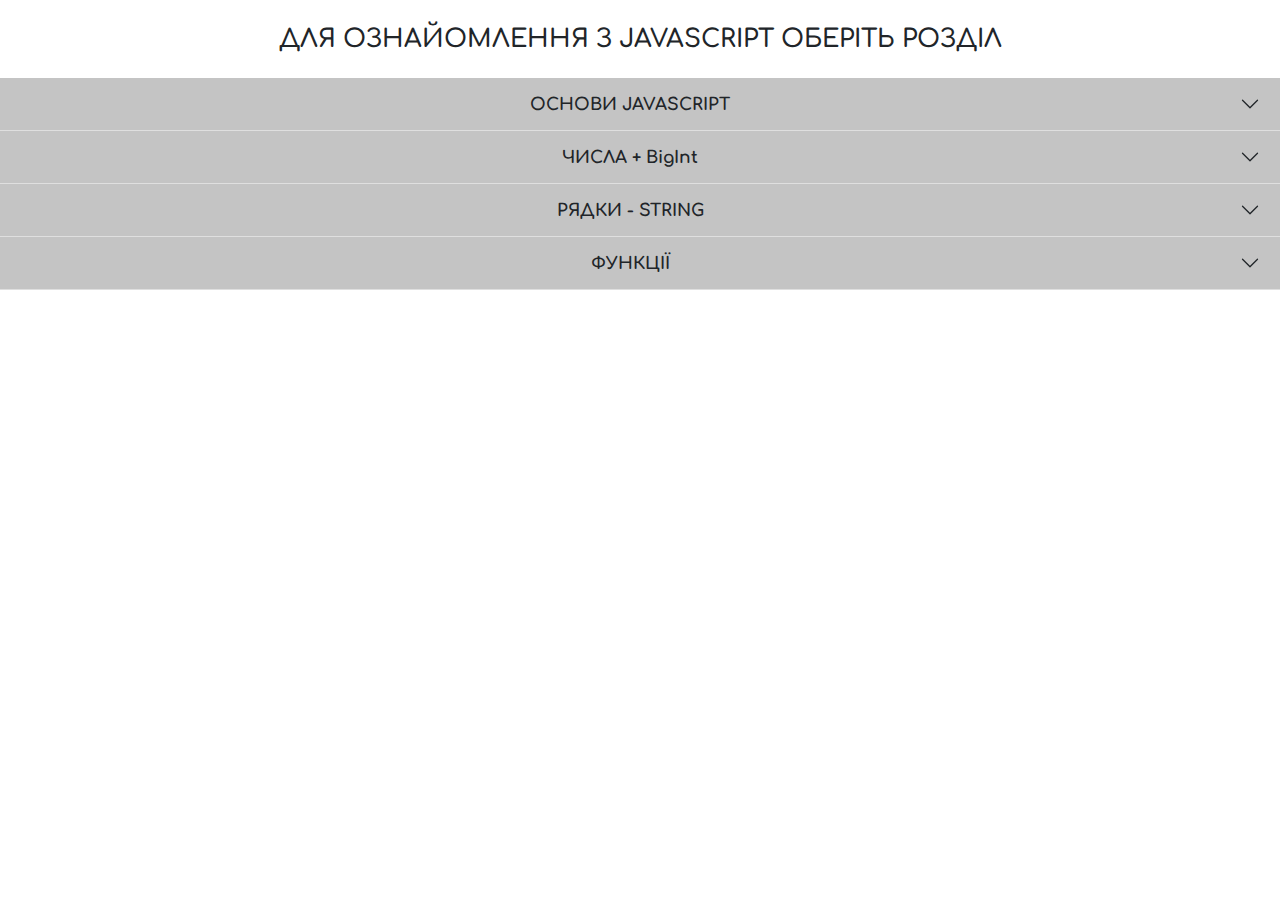
==== commit 2f4ecd8e: "Change JS file and public project" ====
--- a/public/index.html
+++ b/public/index.html
@@ -1 +1 @@
-<!doctype html><html lang="en"><head><meta charset="UTF-8"><meta http-equiv="X-UA-Compatible" content="IE=edge"><meta name="viewport" content="width=device-width,initial-scale=1"><title>Learning JS</title><script defer="defer" src="582.js"></script><script defer="defer" src="main.js"></script><link href="styles/main.9e0484ec58f0f7991906.css" rel="stylesheet"></head><body><h1 class="tit_text_learn">Для ознайомлення з JavaScript оберіть розділ</h1><div class="accordion accordion-flush" id="accordionFlushExample"><div class="accordion-item first"><p class="accordion-header" id="flush-headingOne"><button class="accordion-button collapsed btn_accord_style" type="button" data-bs-toggle="collapse" data-bs-target="#flush-collapseOne" aria-expanded="false" aria-controls="flush-collapseOne"><p class="header_name_item_stl">Основи JavaScript</p></button></p><div id="flush-collapseOne" class="accordion-collapse collapse" aria-labelledby="flush-headingOne" data-bs-parent="#accordionFlushExample"><article class="accordion-body"><div class="content_art"><h3 class="sec_tit_txt_acord">Змінні</h3><p>Всі змінні бажано вказувати в стилі "camelCase" (приклад: <code>let firstName = 'Ivan'</code>)</p><ul><li class="list_style_accord"><code>var year = 2022</code> - Оголошення змінної з можливісттю подальшого її перезапису (метод оголошення застарівший)</li><li class="list_style_accord"><code>const myCountry = 'Ukraine'</code> - Змінні такого типу присутні лише для читання, перезапис даної змінної недоступний (бажано використовувати якщо змінна являється незмінною)</li><li class="list_style_accord"><code>let centry = 21</code> - Актуальна форма оголошення змінної, доступна для перезапису</li></ul></div><div class="content_art"><h3 class="sec_tit_txt_acord">Оператори</h3><div class="pref_content"><p class="preff_txt">Таблиця пріорітетності операторів знаходиться за посиланням:</p><a class="preff_link" href="https://developer.mozilla.org/ru/docs/Web/JavaScript/Reference/Operators/Operator_Precedence" target="_black">Перейти до таблиці</a></div><ul><li class="list_style_accord">Оператори <code>+ - * /</code> виконують дії згідно математичних обчислень</li><li class="list_style_accord">При використанні оператора <code>++</code> до змінної <code>(прикад: year++)</code> буде виконано інкрементування, тобто збільшення значення змінної після зчитування <code>+1</code>, якщо використати перед змінною <code>(прикад: ++year)</code> буде виконано спочатку збільшення на <code>+1</code> потім зчитування</li><li class="list_style_accord">При використанні оператора <code>--</code> до змінної <code>(прикад: year--)</code> буде виконано декрементування, тобто зменшення значення змінної після зчитування <code>-1</code>, якщо використати перед змінною <code>(прикад: --year)</code> буде виконано спочатку зменшення на <code>-1</code> потім зчитування</li><li class="list_style_accord">При перепризначення однієї змінної використовуючи значення іншої змінної <code>(приклад змінних: let a = 10, let c = 15, можна написати c = c + a, після чого c = 25)</code> , даний запис можна використовувати в спрощеній формі <code>(приклад: let a = 10, let c = 15, c += a)</code> таким чином можна використовувати інші оператори <code>+ - * /</code></li></ul></div><div class="content_art"><p class="oper_tit">Оператори умови:</p><ul><li class="list_style_accord"><code>if (){} else</code></li><li class="list_style_accord"><code>if (){} else if (){} else {}</code></li><li class="list_style_accord">Приклад :<br><code>let currYear = 2022<br>if (currYear == 2022){<br>alert('Так, рік вірний')<br>} else {<br>alert('Рік не відповідає поточному')<br>}</code></li><li class="list_style_accord">Якщо в умові виокристовується boolean<br>тип, то даний запис можна скоротити,<br>використовуючи тернарний вираз, приклад:<br><code>let isReady = false<br>isReady ? alert('Готово!') : alert('Не готово')</code></li></ul><p class="oper_tit">Оператори порівняння:</p><ul><li class="list_style_accord"><code>==</code> перевірка рівності без звірки типу змінної</li><li class="list_style_accord"><code>===</code> сувора перевірка враховуючи тип змінної</li><li class="list_style_accord"><code>!=</code> "Не" дорівнює</li></ul></div><div class="content_art"><p class="oper_tit">Оператори логіки:</p><p>Логічне "І" <code>( && )</code> Виявляє операнди зліва направо, повертаючи відразу значення першого попавшогося "Хибноподібного" операнду, якщо всі значення "Правдоподібні" вертає значення останнього операнду.</p><ul><li class="list_style_accord"><code>&&</code> Логічне "І" - <code>(приклад: exz1 && exz2)</code> В результаті, якщо оба значення <code>true</code> тоді отримуємо результат <code>true</code>, якщо хоч одне значення <code>false</code>, то ми отримуємо <code>false</code></li><li class="list_style_accord"><code>||</code> Логічне "АБО" -<code>(приклад: exz1 || exz2)</code> при використанні з величинами <code>boolean</code> опертору <code>||</code> поверне значення <code>true</code> якщо хоч один зних рівний <code>true</code> в іншому випадку поверне <code>false</code></li><li class="list_style_accord"><code>!</code> Логічне "НІ" - <code>(приклад: !exz)</code> Повертає значення <code>false</code> якщо <code>exz</code> можна привести в <code>true</code> в іншому випадку повертає значення <code>true</code></li></ul></div><div class="content_art"><h3 class="sec_tit_txt_acord">Типи даних</h3><p>Для перевірки типу даних змінної необхідно використовувати наступний запис <code>( приклад: console.log(typeof змінна); )</code>або <code>typeof змінна</code> в консолі</p><ul><li class="list_style_accord"><code>boolean</code> може приймати значення <code>true / false</code></li><li class="list_style_accord"><code>string</code> текстове значення</li><li class="list_style_accord"><code>number</code> числове значення</li><li class="list_style_accord"><code>undefined</code> невизначене значення</li><li class="list_style_accord"><code>null</code> відсутнє значення</li></ul></div><div class="content_art"><h3 class="sec_tit_txt_acord">Функції</h3><p>Значення команд:</p><ul><li class="list_style_accord"><code>return</code> - повернення значення з функції</li></ul><p>Приклад базової функції:<br><code>function calculateAge(year){<br>return 2022 - year<br>}<br>console.log(calculateAge(1992))</code></p><p>Присутня можливість використання функції в середині функції, приклад:<br><code>let myAge = 1992 <code class="comment_code">// Оголошення змінної року народження</code><br>let myName = "Борис" <code class="comment_code">// Оголошення змінної ім'я</code><br><br>function calculateAge(year){<code class="comment_code">// Функція обрахунку різниці років</code><br>return 2022 - year<br>}<br>function logInfoPerson(name,year) {<code class="comment_code">// Функція виводу ім'я та року народження</code><br>let age = calculateAge(year)<br>if (age > 0){ <code class="comment_code">// Перевірка року, чи він більше 0</code><br>console.log('Імя людини:' + name + ' Вік людини ' + ' ' + age);<br>} else {<br>alert('введіть коректний вік')<br>}<br>}<br>logInfoPerson(myName,myAge); <code class="comment_code">// Виклик функції з заданими параметрами myAge,myName</code><br></code></p></div><div class="content_art"><h3 class="sec_tit_txt_acord">Масиви</h3><p>Приклад запису масивів:</p><ul><li class="list_style_accord"><code>let cars = ['audi','bmw','opel','honda'];</code><code class="comment_code">// Краще використовувати даний шлях запису</code></li><li class="list_style_accord"><code>let cars = new Array('audi','bmw','opel','honda');</code><code class="comment_code">// Можливі проблеми з таким видом запису</code></li></ul><p>Присутня змога звернення до конкретного елементу масиву за індексом, приклад:<br><code>let cars = ['audi','bmw','opel','honda'];<br>console.log(cars[2]) <code class="comment_code">// В даному випадку виведе елемент opel, тобто 3 елемент. Всі елементи починаються з індексу [0] - це перший елемент</code></code></p><p>Присутня змога зміни конкретного елементу масиву за індексом, приклад:<br><code>cars[0] = 'toyota'<br>console.log(cars) <code class="comment_code">// В даному випадку елемент toyota стане першим елементом масиву, замінивши попередній. Тобто cars = ['toyota','bmw','opel','honda']</code></code></p><p>Команди для роботи з масивами:</p><p class="list_style_accord">Масив: <code>let cars = ['audi','bmw','opel','honda']</code></p><ul><li class="list_style_accord"><code>console.log(cars)</code> Перегляд масиву</li><li class="list_style_accord"><code>console.log(cars[0])</code> Звернення до певного елементу масиву</li><li class="list_style_accord"><code>console.log(cars.lenght)</code> Перегляд довжини масиву, кількість елементів</li><li class="list_style_accord"><code>cars[cars.lenght] = 'Kia'</code> Додавання елементу в кінець масиву</li></ul></div><div class="content_art"><h3 class="sec_tit_txt_acord">Цикли</h3><p>Приклади використання циклу з масивом:<br>Присутній масив <code>let cars = ['Audi','BMW','Opel','Honda']</code></p><ul><li class="list_style_accord"><code>for (let car of cars) {<code class="comment_code">// Новий спосіб, де car змінна являється елементом масиву cars. Такий метод називається "forof"</code><br>console.log(car);<br>}</code></li></ul></div><div class="content_art"><h3 class="sec_tit_txt_acord">Об'єкти</h3><p>Приклад об'єкту:</p><ul><li class="list_style_accord"><code>let person = {<br>firstName: 'Boris',<br>secondName: 'Shagiev',<br>year: 1992<br>};</code></li></ul><p>Як ключ об'єкту може виступати масив, приклад:</p><ul><li class="list_style_accord"><code>let person = {<br>firstName: 'Boris',<br>secondName: 'Shagiev',<br>year: 1992,<br>languages: ['Uk','Ru','En'],<br>};</code></li></ul><p>Також можна в якості ключа використовувати boolean значення:</p><ul><li class="list_style_accord"><code>let person = {<br>firstName: 'Boris',<br>secondName: 'Shagiev',<br>year: 1992,<br>languages: ['Uk','Ru','En'],<br>hasWife: true,<br>};</code></li></ul><p>Для звернення до певного ключа об'єкту необхідно використовувати наступний вид запису: <code>console.log(person.firstName)</code> в даному випадку буде отримано значення ключа firstName об'єкту person</p><p>В об'єкті є змога використовувати функцію:<br><code>let person = {<br>firstName: 'Boris',<br>someFunc: function(){<br>console.log(someFunc)<br>}</code></p><p>Методи звернення до об'єкту:</p><ul><li class="list_style_accord"><code>console.log(person.firstName)</code></li><li class="list_style_accord"><code>console.log(person['firstName'])</code></li><li class="list_style_accord"><code>let key = 'year' <code class="comment_code">// При призначенні змінній ключа об'єкту, ключ обов'язково повинен бути написаний текстовим типом в скобках :' '</code><br>console.log(person[key])</code><code class="comment_code">// Можна призначити змінну по назві ключа, та зробити звернення по цій змінні до об'єкту. В результаті чого, буде отримано значення ключа year об'єкту person, що дорівнює 1992</code></li></ul><p>Присутня змога зміни значення ключа, приклад:<br><code>person.firstName = 'Sergey'</code> після чого ключ firstName об'єкту person буде змінено на Sergey</p><p>Присутня змога додавання ключів в об'єкт, приклад:<br><code>person.isProgrammer = true,</code> після чого буде добавлено ключ isProgrammer в об'єкт person. Головне щоб даного ключа не було в об'єкті, якщо він буде присутній, то значення просто зміниться</p></div></article></div></div><div class="accordion-item two"><p class="accordion-header" id="flush-headingTwo"><button class="accordion-button collapsed btn_accord_style" type="button" data-bs-toggle="collapse" data-bs-target="#flush-collapseTwo" aria-expanded="false" aria-controls="flush-collapseTwo"><p class="header_name_item_stl">Числа + <span class="fix_upper">BigInt</span></p></button></p><div id="flush-collapseTwo" class="accordion-collapse collapse" aria-labelledby="flush-headingTwo" data-bs-parent="#accordionFlushExample"><article class="accordion-body"><div class="content_art"><p class="sec_tit_txt_acord">Числа - Number</p><p>Числа можуть бути двох типів:</p><ul><li class="list_style_accord"><code>let numInteger = 42</code> - integer число(ціле)</li><li class="list_style_accord"><code>let numFloat = 42.35</code> - float число(не ціле число)</li><li class="list_style_accord"><code>let numPow = 10e3</code> - pow число (в даному випадку 10 в 3 степені, по результату дорівню 10000)</li><li class="list_style_accord"><code>let notNum = NaN</code> - Not A Number - при використанні typeof рахується числом</li></ul><p>Для приведення числа в <code>NaN</code> необхідно виконати ділення на <code>undefined</code> приклад:<br><code>let num = 2 / undefined</code></p><p>Для перевірки чи число являється <code>NaN</code> можна наступним чином, приклад :<br><code>let weird = 2 / undefined<br>console.log(isNaN(weird))</code><code class="comment_code">// В даному випадку результатом буде true, так як результат ділення на undefined буде NaN</code></p><p>Для приведення рядка в число з integer(цілим) значенням необхідно використати команду <code>parseInt</code> приклад:<br><code>let strNumInteger = '42'<br>let num = parseInt(strNumInteger)</code> після чого num буде цілим числом</p><p>Для приведення рядка в число з float(число з сотими 42.42) значенням необхідно використати команду <code>parseFloat</code> приклад:<br><code>let strNumFloat = '42.42'<br>let numFloat = parseFloat(strNumFloat)</code></p><p>Методи приведення string змінної в число:</p><ul><li class="list_style_accord"><code>let strNumFloat = '42'<br>let numFloat = pareseFloat(strNumFloat)</code> <code class="comment_code">// Для чисел з сотими приклад: 42.42</code></li><li class="list_style_accord"><code>let strNumInteger = '42'<br>let numInteger = pareseInt(strNumInteger)</code></li><li class="list_style_accord"><code>let strNumInteger = '42'<br>let numInteger = Number(strNumInteger)</code><code class="comment_code">// Доступне використання з float числами , приклад 42.42</code></li><li class="list_style_accord"><code>let strNumInteger = '42'<br>let numInteger = +strNumInteger</code><code class="comment_code">// Доступне використання з float числами , приклад 42.42</code></li></ul><p>Для обмеження кількості знаків в числі після "." необхідно використати команду <code>toFixed(число, скільки потрібно після .)</code> але після використання його число буде з типом <code>string</code>. для коректного використання неоюхідно перевести результат в <code>number</code> необхідно використати команду <code>parseInt / parseFloat або оператор '+'(відповідно чи число integer чи float)</code>, приклад:<br><code>let a = 0.4<br>let b = 0.2<br>let sumStr = a + b<br>let sumNumber = +sumStr.toFixed(3)</code> <code class="comment_code">// В даному випадку приводимо змінну в number за допомогою "+", та вказуємо що після "." необхідно відображати лише 3 знаки за допомогою toFixed(3)</code></p></div><div class="content_art"><p class="sec_tit_txt_acord">Тип даних - <span class="fix_upper">BigInt</span></p><p>BigInt - тип даних, який використовується для роботи з числами більшими за MAX_SAFE_INTEGER. <code>console.log(Number.MAX_SAFE_INTEGER) буде дорівнювати 9007199254740991</code></p><p>Для приведення числа в тип BigInt необхідно в кінці великого числа дописати <code>n</code>, приклад:<br><code>console.log(99999999999999999999999999999n)</code></p><p>BigInt має змогу оперувати лише з значеннями такого самого типу, та працює лише з значенняти integer. З числом в якого є десяткові значення НЕ ПРАЦЮЄ!</p></div><div class="content_art"><p class="sec_tit_txt_acord">Об'єк - Math</p><p>Об'єкт <code>Math</code> дозволяє працювати з різними математичними операціями</p><p>Константи даного об'єкту:</p><ul><li class="list_style_accord"><code>Math.E</code> - експонента, приклад: <code>console.log(Math.E)</code> яка рівна 2.718281828459045</li><li class="list_style_accord"><code>Math.PI</code> - число ПІ, приклад: <code>console.log(Math.PI)</code> яка рівна 3.141592653589793</li></ul><p>Методи об'єкту <code>Math</code>:</p><ul><li class="list_style_accord"><code>console.log(Math.sqrt(25))</code> - Квадратний корінь з числа</li><li class="list_style_accord"><code>console.log(Math.pow(5,2))</code> - Піднесення 5 до степіні 2</li><li class="list_style_accord"><code>console.log(Math.abs(-42))</code> - Модуль числа -42</li><li class="list_style_accord"><code>console.log(Math.max(3,12,41,42,18))</code> - Виявлення максимального числа зі списку які передаємо, в цьому прикладі 42</li><li class="list_style_accord"><code>console.log(Math.min(3,12,41,42,18))</code> - Виявлення мінімального числа зі списку які передаємо, в цьому прикладі 3</li><li class="list_style_accord"><code>console.log(Math.floor(4.9))</code> - Округлення до меншого , в результаті прикладу буде 4</li><li class="list_style_accord"><code>console.log(Math.ceil(4.3))</code> - Округлення до більшого , в результаті буде 5</li><li class="list_style_accord"><code>console.log(Math.round(4.6))</code> - Округлення до найближчого цілого, в даному прикладі 5</li><li class="list_style_accord"><code>console.log(Math.trunc(1.634))</code> - Відкидає десяті, в результаті отримаємо в даному прикладі 1</li><li class="list_style_accord"><code>console.log(Math.random())</code> - Значення не передається, автоматично генерує випадкове число</li></ul><p>Приклад функції , яка буде генерувати автоматично та повертати випадкове число в діапазоні двух цілих чисел які буде вказано:<br><code>function randomNumber (min, max){<br>return Math.round(Math.random() * (max - min +1) + min)<br>}<br>let num = randomNumber(1,100)<br>console.log(num)</code></p></div></article></div></div><div class="accordion-item three"><p class="accordion-header" id="flush-headingThree"><button class="accordion-button collapsed btn_accord_style" type="button" data-bs-toggle="collapse" data-bs-target="#flush-collapseThree" aria-expanded="false" aria-controls="flush-collapseThree"><p class="header_name_item_stl">Рядки - string</p></button></p><div id="flush-collapseThree" class="accordion-collapse collapse" aria-labelledby="flush-headingThree" data-bs-parent="#accordionFlushExample"><article class="accordion-body"><div class="content_art"><p class="sec_tit_txt_acord">Рядки</p><p>В рядку(string) можна використовувати змінні декількома шляхами приклад: <code>let name = 'Борис'<br>let age = 30</code></p><ul><li class="list_style_accord"><code>let someText = 'Привіт, мене звати ' + name + ' мій вік ' + age</code><code class="comment_code">// В даному випадку легко запутатись</code></li><li class="list_style_accord"><code>let someText = `Привіт, мене звати ${name} мій вік ${age}`</code><code class="comment_code">// Це варіант запису являється простішим для сприймання і в <code>${..}</code> можна передавати не лише змінні а і функції, і тернарні вирази. Обов'язковою умовою є використання кавичок з нахилом<code>` `</code></code></li><li class="list_style_accord"><code>let someText = `Привіт, мене звати ${name} мій вік ${age} ${age > 18 ? alert('Ти повнолітній') : alert('Ще молодий')}`</code><code class="comment_code">// Приклад використання тернарного виразу в рядку</code></li></ul></div><div class="content_art"><p class="sec_tit_txt_acord">Методи роботи з рядками</p><p>Приклад методів для роботи з рядками.Для прикладу присутня змінна <code>let myName = 'Борис'</code></p><ul><li class="list_style_accord"><code>console.log(myName.lenght)</code> Перевірка кількості символів в змінній</li><li class="list_style_accord"><code>console.log(myName.toUpperCase())</code> Приведення всіх символів до верхнього регістру</li><li class="list_style_accord"><code>console.log(myName.toLowerCase())</code> Приведення всіх символів до нижнього регістру</li><li class="list_style_accord"><code>console.log(myName.charAt(2))</code> Перевірка який символ знаходиться на індексі 2, перший символ починається з 0 індексу</li><li class="list_style_accord"><code>console.log(myName.indexOf('ис'))</code> Перевірка чи в строці є підстрока з символами "ис", буде показано з якого индексу починається підстрока. Якщо підстрока відсутня в змінній то буде повернуто значення -1</li><li class="list_style_accord"><code>console.log(myName.startsWith('Бо'))</code> Перевірка чи рядок починається з "Бо". вертає значення true/false. Метод чутливий до регістру "Бо" "бо"</li><li class="list_style_accord"><code>console.log(myName.endsWith('ис'))</code> Перевірка чи рядок закінчується на "ис". вкртає значення true/false.</li><li class="list_style_accord"><code>console.log(myName.repeat(3))</code> Вказуємо скільки разів повторити рядок, в даному випадку 3</li><li class="list_style_accord"><code>console.log(myName.trim())</code> Видаляє всі пробіли в змінній</li><li class="list_style_accord"><code>console.log(myName.trimLeft())</code> Видалення пробілів зліва</li><li class="list_style_accord"><code>console.log(myName.trimRight())</code> Видалення пробілів справа</li></ul></div></article></div></div><div class="accordion-item four"><p class="accordion-header" id="flush-headingFour"><button class="accordion-button collapsed btn_accord_style" type="button" data-bs-toggle="collapse" data-bs-target="#flush-collapseFour" aria-expanded="false" aria-controls="flush-collapseFour"><p class="header_name_item_stl">Функції</p></button></p><div id="flush-collapseFour" class="accordion-collapse collapse" aria-labelledby="flush-headingFour" data-bs-parent="#accordionFlushExample"><article class="accordion-body"><div class="content_art"><p class="sec_tit_txt_acord">Типи функцій</p><p>Присутні 2 типи функцій:</p><ul><li><code>Function Declaration</code> - Може бути викликана будь-де</li><li><code>Function Expression</code> - Може бути викликана лише після її створення</li></ul><ul><li class="list_style_accord"><code>function person(name){ <code class="comment_code">// Даний тип має назву Function Declaration</code><br>console.log('Привіт - ', name)<br>}<br>person('Борис')</code></li><li class="list_style_accord"><code>let person = function person(name){<code class="comment_code">// Даний тип має назву Function Expression , тобто функція яка призначена змінній</code><br>console.log('Привіт - ', name)<br>}<br>person('Борис')</code></li></ul></div><div class="content_art"><p class="sec_tit_txt_acord">Анонімні функції</p><p>Анонімними функції - це функції які без назви</p><p>Приклад:<br><code>setInterval( function { <code class="comment_code">// setInterval - метод JS який дозволяє виконати функцію через певний час</code><br>console.log('Hellow world')<br>},1000) <code class="comment_code">// час через який запрацює функція</code></code></p></div><div class="content_art"><p class="sec_tit_txt_acord">Стрілочні функції</p><p>Приклад стрілочної функції:</p><ul><li class="list_style_accord"><code>function person(name){ <code class="comment_code">// Приклад звичайної функції</code><br>console.log('Привіт - ', name)<br>}<br></code></li><li class="list_style_accord"><code>let arrow = (name) => { <code class="comment_code">// Приклад стрілочної функції, де name параметр</code><br>console.log('Привіт - ',name)<br>}<br></code></li><li class="list_style_accord"><code>let arrow = name => console.log('Привіт - ',name)<br></code> <code class="comment_code">// Скорочений приклад стрілочної функції, де name параметр, його можна не брати в дужки так як параметр тільки 1, також у фігурні дужки не берем умову, у зв'язку з тим що умова у вигляді однієї стрічки</code></li></ul><p>Усі ці функції рівнозначні, мають лише різний запис. Якщо до функції не передаються параметри, дужки писати потрібно обов'язково</p></div><div class="content_art"><p class="sec_tit_txt_acord">Параметри за замовчуванням</p><p>Приклад функції з параметрами за замовчуванням:</p><ul><li class="list_style_accord"><code>let somFunc = (a = 1,b = 1) => a + b<br>console.log(someFunc(40,51))</code> <code class="comment_code">// В Даному випадку присутня стрілочна функція, значення параметрів якої за замовчуванням 1, але якщо при викликук функції буде вказано інші параметри, для прикладу 40 та 51 то вони будуть пріорітетом для прийняття як параметр</code></li><li class="list_style_accord"><code>function sumAll(...all){<br>console.log(all)<br>}<br>sumAll(1,2,3,4,5,6,7)</code> <code class="comment_code">// Для прийняття безлічі значень використовується "...all" - оператор rest. В даному випадку всі значення які будуть передані вони будуть сформовані в масив</code></li><li class="list_style_accord"><code>function sumAll(...all){<code class="comment_code">// Приклад функції яка додає усі прийняті параметри, вони можуть бути збільшені або зменшені</code><br>let result = 0<br>for (let num of all){<br>result += num<br>}<br>return result<br>}<br>let sumRes = sumAll(1,2,3,4,5,6,7)<br>console.log(sumRes)</code><br>В даному випадку буде результатом загальне значення параметрів які були передані в sumAll</li></ul></div><div class="content_art"><p class="sec_tit_txt_acord">Замикання</p><p>Замиканням можна назвати явище коли ми з одниєї функції вертаємо іншу функцію, після буде виконано збереження певного контексту</p><ul><li class="list_style_accrod"><code>function createMember(name){<br>&nbsp&nbsp return function(lastName){<br>&nbsp&nbsp&nbsp console.log(name + ' ' + lastName)<br>&nbsp&nbsp}<br>}<br><br>let logWithLastName = createMember('Борис')<br>console.log(logWithLastName('Іванов'))</code></li></ul><p>В даному випадку logWithLastName ми вже присвоїли параметр name функції createMember. Тобто вже напряму при виклику функції через змінну logWithLastName можна вказати параметр lastName</p></div></article></div></div><div class="accordion-item five"><p class="accordion-header" id="flush-headingFive"><button class="accordion-button collapsed btn_accord_style" type="button" data-bs-toggle="collapse" data-bs-target="#flush-collapseFive" aria-expanded="false" aria-controls="flush-collapseFive"><p class="header_name_item_stl">Масиви</p></button></p><div id="flush-collapseFive" class="accordion-collapse collapse" aria-labelledby="flush-headingFive" data-bs-parent="#accordionFlushExample"><article class="accordion-body"><div class="content_art"><p class="sec_tit_txt_acord">Основи</p><p>Масиви - певна структура даних яка містить в собі певі елементи. Приклад масиву: <code>let cars = ['BMW','Honda','Mazda',3,6,7]</code> Всі елементи знаходяться під певним індексом та перший елемент є з індексом 0</p><p>Методи роботи з масивами:</p><ul><li class="list_style_accord"><code>cars.push('Opel')</code> - Додавання елементу в кінець масиву</li><li class="list_style_accord"><code>cars.unshift('Kia')</code> - Додавання елементу в початок масиву</li><li class="list_style_accord"><code>cars.shift()</code> - Видалення елементу з початку масива, та повертає значення даного елементу (Тобто при видаленні елементу можна його призначити до змінної)</li><li class="list_style_accord"><code>cars.pop()</code> - Видалення елементу з кінця масива, та повертає значення даного елементу (Тобто при видаленні елементу можна його призначити до змінної)</li><li class="list_style_accord"><code>cars.reverse()</code> - Перевертає масив</li><li class="list_style_accord"><code>text.split('')</code> - Приведення стрічки <code>(Приклад: let text = 'Привіт, мене звати Борис'</code> в масив, де <code>split(' ')</code> - в лапках необхідно вказати символ по яким буде розділено на елементи масиву, якщо це буде пробіл, то кожен елемент по наявному пробілу буде розбито. Якщо буде пусто то кожен символ буде як елемент масиву</li><li class="list_style_accord"><code>cars.indexOf('BMW')</code> - отримання индексу елементу масиву</li><li class="list_style_accord"><code>cars.includes('BMW')</code> - Перевірка находження елементу в масиві. Вертає значення <code>true/false</code></li><li class="list_style_accord"><code>people.findIndex(function(){})</code> - Пошук індексу об'єкту в масиві. Працює лише з використанням функції, приклад використаня в "Приклади"</li><li class="list_style_accord"><code>people.find(function(){})</code> - Пошук об'єкту в масиві. Працює лише з використанням функції, приклад використаня в "Приклади"</li></ul><p>Приклади:</p><ul><li class="list_style_accord"><code>let cars = ['Honda','BMW','Nissan']<br>let newCar = cars.indexOf('BMW')<br>cars[newCar] = 'Opel'<br></code>Пошук елементу в масиві, та заміна його на певний елемент. Чудово працює з примітивними типами даних</li><li class="list_style_accord"><code>let people = [<code class="comment_code">// ПРИКЛАД №1 - ПОШУК ІНДЕКСУ ОБ'ЄКТУ В МАСИВІ, ВИКОРИСТОВУЮЧИ МЕТОД "findIndex"</code><br>&nbsp{name: 'Elena', budget: 3900},<br>&nbsp{name: 'Boris', budget: 4600},<br>&nbsp{name: 'Victoria', budget: 2800}<br>]<br><br>let index = people.findIndex(function(person){<br>&nbsp return person.budget === 4600<br>})<br>console.log(people[index])</code><br>В даному прикладі присутній масив з об'єктами <code>people</code>. Для пошуку індексу об'єкту використовується метод <code>findIndex()</code> з функцією в середині <code>( так як даний метод виконує дію циклу )</code>, яка приймає значення в собі <code>person</code>. Результатом функції є повернення значення з неї особи , яка має ключ об'єкту <code>budget</code>, що дорівнює вказаному</li><li class="list_style_accord"><code>let people = [<code class="comment_code">// ПРИКЛАД №2 - ПОШУК ОБ'ЄКТУ В МАСИВІ ВИКОРИСТОВУЮЧИ МЕТОД "find"</code><br>&nbsp{name: 'Elena', budget: 3900},<br>&nbsp{name: 'Boris', budget: 4600},<br>&nbsp{name: 'Victoria', budget: 2800}<br>]<br><br>let person = people.find(function(person){<br>&nbsp return person.budget === 4600<br>})<br>console.log(people)</code><br>Якщо необхідно знайти людину з масиву (або об'єкт з масиву напряму), можна використати метод <code>find()</code> з функцією в середині. Даний метод виконує дію циклу,яка приймає значення в собі <code>person</code>. Результатом функції є повернення значення з неї особи , яка має ключ об'єкту <code>budget</code>, що дорівнює вказаному</li><li class="list_style_accord"><code>let people = people.find( person => person.budget === 3900)<br>console.log(people)</code><br>Приклад скороченого запису функції <code>ПРИКЛАДУ №2</code> використовуючи стрілочну функцію</li></ul></div><div class="content_art"><p class="sec_tit_txt_acord">Методи високого порядку</p><p>Для прикладу буде використовуватись наступний масив :<code>let cars = ['BMW','Honda','Mazda']</code></p><p>Методи високого порядку</p><ul><li class="list_style_accord"><code>cars.map(function(){})</code> Приймає в себе функцію. Метод <code>map()</code> перетворює дані масиву. ЗАВЖДИ ПРИЙМАЄ В СЕБЕ НОВИЙ МАСИВ!!!<br>Приклад, використовуючи стрілочну функцію:<br><code>let upperCaseCars = cars.map(car => car.toUpperCase())</code></li><li class="list_style_accord"><code>let numbers = [1,2,3,5,10,15]<br>let filtredNumbers = numbers.filter( num => num > 5 )</code><br>Приклад використовуючи стрілочну функцію:<br>Фільтрування масиву, вибираючи всі числа з нього які БІЛЬШе 5, та повертає новий масив значень лише тих які більше 5</li><li class="list_style_accord"><code>people.reduce(function (){}, 2000)</code>Поєднання всіх значень масиву в одне. Приймає в себе 2 значення: 1 - функція, 2 - початкове значення</li></ul><p>Приклад використання методу <code>reduce( function(){}, value )</code>використовуючи стрілочну функцію:</p><p><code>let people = [<br>&nbsp{name: 'Elena', budget: 3900},<br>&nbsp{name: 'Boris', budget: 4600},<br>&nbsp{name: 'Victoria', budget: 2800}<br>]<br><br>let allBudget = people.filter(person => person.budget > 3000).reduce((acc, person) => {<br>&nbsp acc += person.bunget<br>&nbsp return acc<br>} , 0)</code></p><p>В даному прикладі у нас є масив з людьми. Необхідно знайти всіх людей з бюджетом більше 3000, та додати ці бюджети. Для виконнання даної задачі буде використовуватись 2 методи <code>filter(function (){})</code> (за допомогою якого буде відфільтровано людей у яких бюджет більший за 3000) та <code>reduce(function(acc , person){}, value)</code>, де <code>value</code> це початкове значення (Для поєднання відфільтрованих значень масиву) В методі <code>reduce</code> в ролі <code>acc</code> виступає "акумулятор"</p></div></article></div></div><div class="accordion-item six"><h2 class="accordion-header" id="flush-headingSix"><button class="accordion-button collapsed btn_accord_style" type="button" data-bs-toggle="collapse" data-bs-target="#flush-collapseSix" aria-expanded="false" aria-controls="flush-collapseSix"><p class="header_name_item_stl">Об'єкти</p></button></h2><div id="flush-collapseSix" class="accordion-collapse collapse" aria-labelledby="flush-headingSix" data-bs-parent="#accordionFlushExample"><article class="accordion-body"><div class="content_art"><p class="sec_tit_txt_acord">Основи</p><p>Приклад об'єкту:</p><p><code>let person = {<br>&nbsp name: 'Boris',<br>&nbsp age: 29,<br>&nbsp isProgrammer: true,<br>&nbsp languages:['UK','EN','RU'],<br>&nbsp greet: function(){<br>&nbsp&nbsp console.log(`Hellow mr.${person.name}`);<br>&nbsp },<br>}<br></code></p><p>Функцію, як ключ об'єкту можна писати скорочено, приклад:</p><p><code>greet(){<br>&nbsp&nbsp console.log(`Hellow mr.${person.name}`);<br>&nbsp },<br></code></p><p>Методи які використовуються для звернення до ключів об'єкту:</p><ul><li class="list_style_accord"><code>person.name</code> - Звернення до ключа name</li><li class="list_style_accord"><code>person.['age']</code> - Звернення до ключа age</li><li class="list_style_accord"><code>person.greet()</code> - Виклик функції з об'єкту</li><li class="list_style_accord"><code>delete person.age</code> - Видалення ключа age з об'єкту</li></ul></div><div class="content_art"><p class="sec_tit_txt_acord">Новий синтаксис для роботи з о'єктами</p><p>Приклад деструктуризації:</p><p><code>let name = person.name<br>let age = person.age</code></p><p>Для уникання дублювання, можна використати наступний запис, який створить змінні з об'єкту person<br><code>let {name , age} = person</code><br>Якщо назва змінної буде відрізнятись від назви ключа, то можна це зробити наступним чином:<br><code>let {name: personName, age: personAge} = person</code></p></div><div class="content_art"><p class="sec_tit_txt_acord">Реалізація ітерації об'єкту</p><p>Присутні декілька можливостей зробити ітерацію об'єкту:</p><ul><li class="list_style_accord"><code>for (let ket in person){<br>}</code> Можливість використання<code>forIn</code> при чому <code>key</code> буде приймати в себе НАЗВУ КЛЮЧА.<br>Для звернення до значення ключа необхідно використовувати наступний запис <code>person[key]</code>. Цикл forIn є небезпечним, так як він має доступ не лише до ключів об'єкту, він також може мати доступ до його <code>Прототипу</code></li></ul><p>Для уникання проблем з прототипом об'єкту при проходжені циклом <code>foreIn</code> необхідно в нього включати наступну перевірку:</p><p><code>for (let key in person){<br>&nbsp; if (person.hasOwnProperty(key)){<br>&nbsp&nbsp // Тут вже пишемо необхідний нам код<br>&nbsp; }<br>}<br></code></p><p>Більш безпечний спосіб проходження по об'єкту є наступний:</p><p><code>let keys = Object.keys(person) <code class="comment_code">// Метод Object.keys, отримує ключі об'єкту у вигляді масиву</code><br>keys.forEach( (key) => { <code class="comment_code">// Цикл forEach робить ітерацію по масиву де key це callback функція. key приймає в себе кожен ітеруємий елемент</code><br>&nbsp Тут пишем необхідний код<br>})<br></code></p><p>Так як Object.keys(person) вертає новий масив можна скоротити даний запис:</p><p><code>Object.keys(person).forEach( (key) => {<br>&nbsp Тут пишем необхідний код<br>})<br></code></p></div><div class="content_art"><p class="sec_tit_txt_acord">Контекст (Context)</p><p>Ключове слово <code>this</code></p><p>Приклад використання його в об'єкті:</p><p><code>let person = {<br>&nbsp;name:'Boris',<br>&nbsp;age: 29,<br>&nbsp;info(){<br>&nbsp;console.log('Привіт , мене звати:', this.name)<br>&nbsp;}<br>}</code></p><p>Ключове слово <code>this</code> в контексті об'єкту буде вказувати на назву об'єкту, що дозволяє звернутись до ключа не старим способом <code>person.name</code> а використовуючи більш універсальний спосіб <code>this.name</code></p><p>Присутні наступні методи:</p><ul><li class="list_style_accord"><code>bind()</code> При'вязує контекст який ми обираємо самостійно, він повертає нову функцію, тому при використанні його потрібно присвоювати змінну.<br>Приклад використання:<br><code>let logger = {<br>&nbsp; keysLog(){<br>&nbsp;&nbsp; Object.keys(this).forEach( key => {<br>&nbsp;&nbsp;&nbsp; console.log(` ${key} : ${this[key]}`)<br>&nbsp;&nbsp; })<br>&nbsp; }<br>}<br>let bound = logger.keysLog.bind(назва об'єкту)<br>bound()<br></code> В даному випадку <code>bound</code> вже являється функцією. Так як метод <code>bind</code> повертає функцію. Таким чином можна буде викликати її коли буде необхідно</li><li class="list_style_accord"><code>call()</code> Подібний до методу <code>bind()</code> але він виконує свою дію, та одразу її викликає. Приклад використання:<br><code>let logger = {<br>&nbsp; keysLog(){<br>&nbsp;&nbsp; Object.keys(this).forEach( key => {<br>&nbsp;&nbsp;&nbsp; console.log(` ${key} : ${this[key]}`)<br>&nbsp;&nbsp; })<br>&nbsp; }<br>}<br>logger.keysLog.call(назва об'єкту)<br></code></li></ul></div></article></div></div><div class="accordion-item seven"><h2 class="accordion-header" id="flush-headingSeven"><button class="accordion-button collapsed btn_accord_style" type="button" data-bs-toggle="collapse" data-bs-target="#flush-collapseSeven" aria-expanded="false" aria-controls="flush-collapseSeven"><p class="header_name_item_stl">Асинхронність</p></button></h2><div id="flush-collapseSeven" class="accordion-collapse collapse" aria-labelledby="flush-headingSeven" data-bs-parent="#accordionFlushExample"><article class="accordion-body"><div class="content_art"><p class="sec_tit_txt_acord">Основи</p><p>Методи планування:</p><ul><li class="list_style_accord"><code>setIntervar( func|code , interval )</code> Буде виконано певну функцію чи код кожний інтервал часу.<br>Приклад:<br><code>let interval = setInterval( () => {<br>&nbsp; console.log('Hellow')<br>}, 1000)</code><br>В даному випадку дана функція буде спрацьовувати кожну секунду<br><br>Очищення <code>clearInterval(змінна якій присвоїна функція interval)</code>. Якщо застосоване очищення, тоді не буде здійснене виконання</li><li class="list_style_accord"><code>setTimeout( func|code , timer )</code> Буде виконано певну функцію чи код по заввершенні часу<br>Приклад:<br><code>let timeout = setTimeout( () => {<br>&nbsp; console.log('Hellow')<br>},3000)</code><br>В даному випадку дана функція буде спрацьована по завершенню 3-ох секунд<br><br>Очищення <code>clearTimeout(змінна якій присвоїна функція timeout)</code>. Якщо застосоване очищення, тоді не буде здійснене виконання</li></ul></div></article></div></div><div class="accordion-item eight"><h2 class="accordion-header" id="flush-headingEight"><button class="accordion-button collapsed btn_accord_style" type="button" data-bs-toggle="collapse" data-bs-target="#flush-collapseEight" aria-expanded="false" aria-controls="flush-collapseEight"><p class="header_name_item_stl">Робота з DOM</p></button></h2><div id="flush-collapseEight" class="accordion-collapse collapse" aria-labelledby="flush-headingEight" data-bs-parent="#accordionFlushExample"><article class="accordion-body"><div class="content_art"><p class="sec_tit_txt_acord">Методи</p><ul><li class="list_style_accord"><code>let someElement = document.getElementById('назва ІД')</code> Повертає посилання до елементу якого ми звертаємся за ID</li><li class="list_style_accord"><code>let someElements = document.getElementsByTagName('тег')</code> Пошук елементу за HTML тегом , та повертає його посилання. <code>ЗВЕРНІТЬ УВАГУ!!!</code> Якщо ми отримуємо багато елементів одного типу, вони повертаються у вигляді псевдо-масиву. Що означає якщо необхідно до них щось примінити необхідно його перебрати, для прикладу через <code>forof</code><code class="comment_code">// Застаріло</code></li><li class="list_style_accord"><code>let someElements = document.getElementsByClassName('назва класу')</code> Пошук елементу за класом <code class="comment_code">// Застаріло</code></li><li class="list_style_accord"><code>let someElement = document.querySelector('.class')</code> Пошук елементу за CSS серектором. Можна по класу (querySelector('.class')), по id (querySelector('#class')),по тегу (querySelector('h2')), завжди повертає перший елемент що попадеться</li><li class="list_style_accord"><code>let someElements = document.querySelectorAll('.class')</code>Пошук елементу за CSS серектором. Шукає всі елементи класу/тегу/id . Вертає всі елементи в вигляді псевдо-масиву</li></ul></div><div class="content_art"><p class="sec_tit_txt_acord">Властивості</p><p>Кожен з DOM елементів має свої властивості, які можна використовувати при роботі з елементом. Для цього необхідно знайти елемент та присвоїти змінній, після чого можна використовувати ці властивості відповідно до змінної.<br>Приклад:<br><code>let textElem = document.getElementById('some_element')<br>textElem.textContent = 'New text of this element'</code></p><ul><li class="list_style_accord"><code>змінна.textContent = 'новий текст'</code> Змінює текст в елементі</li><li class="list_style_accord"><code>змінна.style.color = 'колір' (різні формати: red , #654111)</code> Зміна кольору.<br>Таким чином, використовуючи властивість <code>.style</code> можна використовувати любу допустиму для JS властивість CSS. Головне якщо в CSS властивість шрифту задається використовуючи " - " font-size, то в JS ці властивості пишуться camelСase, тобто тоді буде fontSize</li></ul></div><div class="content_art"><p class="sec_tit_txt_acord">Події</p><div class="pref_content"><p class="preff_txt">Список можливих подій в JavaScript</p><a class="preff_link" href="https://developer.mozilla.org/ru/docs/Web/Events" target="_black">Перейти до списку подій</a></div><p>Приклади використання подій:</p><ul><li class="list_style_accord click_exz"><code>змінна.onclick</code> - Виконання при кліку мишки приставка<code>on</code> обов'язкова до подій<br>Приклад використання:<br><code>let clickExz = document.querySelector('.click_exz')<br>clickExz.onclick = () =>{<br>&nbsp; if( clickExz.style.color === 'black'){<br>&nbsp;&nbsp; clickExz.style.color = 'blue'<br>&nbsp; } else {<br>&nbsp;&nbsp; clickExz.style.color = 'black'<br>&nbsp; }<br>}<br></code></li><li class="list_style_accord click_exz2"><code>змінна.addEventListener('dblclick', функція ())</code> - dblclick - подвійне натискання мишкою. Даний тип відображає ще один спосіб використання подій, лише з використанням <code>.addEventListener("тип події", Функція)</code> .<br>Приклад використання:<br><br><code>let clickExz = document.querySelector('.click_exz')<br>clickExz.addEventListener('dblclick', () => {<br>&nbsp; if( clickExz.style.color === 'black'){<br>&nbsp&nbsp clickExz.style.color = 'blue'<br>&nbsp } else {<br>&nbsp&nbsp clickExz.style.color = 'black'<br>&nbsp }<br>})<br></code></li></ul></div></article></div></div></div></body></html>+<!doctype html><html lang="en"><head><meta charset="UTF-8"><meta http-equiv="X-UA-Compatible" content="IE=edge"><meta name="viewport" content="width=device-width,initial-scale=1"><title>Learning JS</title><script defer="defer" src="582.js"></script><script defer="defer" src="main.js"></script><link href="styles/main.b8f95238f62b0fd9dfe5.css" rel="stylesheet"></head><body><h1 class="tit_text_learn">Для ознайомлення з JavaScript оберіть розділ</h1><div class="accordion accordion-flush" id="accordionFlushExample"><div class="accordion-item fadeBlock"><p class="accordion-header" id="flush-headingOne"><button class="accordion-button collapsed btn_accord_style" type="button" data-bs-toggle="collapse" data-bs-target="#flush-collapseOne" aria-expanded="false" aria-controls="flush-collapseOne"><p class="header_name_item_stl">Основи JavaScript</p></button></p><div id="flush-collapseOne" class="accordion-collapse collapse" aria-labelledby="flush-headingOne" data-bs-parent="#accordionFlushExample"><article class="accordion-body"><div class="content_art"><h3 class="sec_tit_txt_acord">Змінні</h3><p>Всі змінні бажано вказувати в стилі "camelCase" (приклад: <code>let firstName = 'Ivan'</code>)</p><ul><li class="list_style_accord"><code>var year = 2022</code> - Оголошення змінної з можливісттю подальшого її перезапису (метод оголошення застарівший)</li><li class="list_style_accord"><code>const myCountry = 'Ukraine'</code> - Змінні такого типу присутні лише для читання, перезапис даної змінної недоступний (бажано використовувати якщо змінна являється незмінною)</li><li class="list_style_accord"><code>let centry = 21</code> - Актуальна форма оголошення змінної, доступна для перезапису</li></ul></div><div class="content_art"><h3 class="sec_tit_txt_acord">Оператори</h3><div class="pref_content"><p class="preff_txt">Таблиця пріорітетності операторів знаходиться за посиланням:</p><a class="preff_link" href="https://developer.mozilla.org/ru/docs/Web/JavaScript/Reference/Operators/Operator_Precedence" target="_black">Перейти до таблиці</a></div><ul><li class="list_style_accord">Оператори <code>+ - * /</code> виконують дії згідно математичних обчислень</li><li class="list_style_accord">При використанні оператора <code>++</code> до змінної <code>(прикад: year++)</code> буде виконано інкрементування, тобто збільшення значення змінної після зчитування <code>+1</code>, якщо використати перед змінною <code>(прикад: ++year)</code> буде виконано спочатку збільшення на <code>+1</code> потім зчитування</li><li class="list_style_accord">При використанні оператора <code>--</code> до змінної <code>(прикад: year--)</code> буде виконано декрементування, тобто зменшення значення змінної після зчитування <code>-1</code>, якщо використати перед змінною <code>(прикад: --year)</code> буде виконано спочатку зменшення на <code>-1</code> потім зчитування</li><li class="list_style_accord">При перепризначення однієї змінної використовуючи значення іншої змінної <code>(приклад змінних: let a = 10, let c = 15, можна написати c = c + a, після чого c = 25)</code> , даний запис можна використовувати в спрощеній формі <code>(приклад: let a = 10, let c = 15, c += a)</code> таким чином можна використовувати інші оператори <code>+ - * /</code></li></ul></div><div class="content_art"><p class="oper_tit">Оператори умови:</p><ul><li class="list_style_accord"><code>if (){} else</code></li><li class="list_style_accord"><code>if (){} else if (){} else {}</code></li><li class="list_style_accord">Приклад :<br><code>let currYear = 2022<br>if (currYear == 2022){<br>alert('Так, рік вірний')<br>} else {<br>alert('Рік не відповідає поточному')<br>}</code></li><li class="list_style_accord">Якщо в умові виокристовується boolean<br>тип, то даний запис можна скоротити,<br>використовуючи тернарний вираз, приклад:<br><code>let isReady = false<br>isReady ? alert('Готово!') : alert('Не готово')</code></li></ul><p class="oper_tit">Оператори порівняння:</p><ul><li class="list_style_accord"><code>==</code> перевірка рівності без звірки типу змінної</li><li class="list_style_accord"><code>===</code> сувора перевірка враховуючи тип змінної</li><li class="list_style_accord"><code>!=</code> "Не" дорівнює</li></ul></div><div class="content_art"><p class="oper_tit">Оператори логіки:</p><p>Логічне "І" <code>( && )</code> Виявляє операнди зліва направо, повертаючи відразу значення першого попавшогося "Хибноподібного" операнду, якщо всі значення "Правдоподібні" вертає значення останнього операнду.</p><ul><li class="list_style_accord"><code>&&</code> Логічне "І" - <code>(приклад: exz1 && exz2)</code> В результаті, якщо оба значення <code>true</code> тоді отримуємо результат <code>true</code>, якщо хоч одне значення <code>false</code>, то ми отримуємо <code>false</code></li><li class="list_style_accord"><code>||</code> Логічне "АБО" -<code>(приклад: exz1 || exz2)</code> при використанні з величинами <code>boolean</code> опертору <code>||</code> поверне значення <code>true</code> якщо хоч один зних рівний <code>true</code> в іншому випадку поверне <code>false</code></li><li class="list_style_accord"><code>!</code> Логічне "НІ" - <code>(приклад: !exz)</code> Повертає значення <code>false</code> якщо <code>exz</code> можна привести в <code>true</code> в іншому випадку повертає значення <code>true</code></li></ul></div><div class="content_art"><h3 class="sec_tit_txt_acord">Типи даних</h3><p>Для перевірки типу даних змінної необхідно використовувати наступний запис <code>( приклад: console.log(typeof змінна); )</code>або <code>typeof змінна</code> в консолі</p><ul><li class="list_style_accord"><code>boolean</code> може приймати значення <code>true / false</code></li><li class="list_style_accord"><code>string</code> текстове значення</li><li class="list_style_accord"><code>number</code> числове значення</li><li class="list_style_accord"><code>undefined</code> невизначене значення</li><li class="list_style_accord"><code>null</code> відсутнє значення</li></ul></div><div class="content_art"><h3 class="sec_tit_txt_acord">Функції</h3><p>Значення команд:</p><ul><li class="list_style_accord"><code>return</code> - повернення значення з функції</li></ul><p>Приклад базової функції:<br><code>function calculateAge(year){<br>return 2022 - year<br>}<br>console.log(calculateAge(1992))</code></p><p>Присутня можливість використання функції в середині функції, приклад:<br><code>let myAge = 1992 <code class="comment_code">// Оголошення змінної року народження</code><br>let myName = "Борис" <code class="comment_code">// Оголошення змінної ім'я</code><br><br>function calculateAge(year){<code class="comment_code">// Функція обрахунку різниці років</code><br>return 2022 - year<br>}<br>function logInfoPerson(name,year) {<code class="comment_code">// Функція виводу ім'я та року народження</code><br>let age = calculateAge(year)<br>if (age > 0){ <code class="comment_code">// Перевірка року, чи він більше 0</code><br>console.log('Імя людини:' + name + ' Вік людини ' + ' ' + age);<br>} else {<br>alert('введіть коректний вік')<br>}<br>}<br>logInfoPerson(myName,myAge); <code class="comment_code">// Виклик функції з заданими параметрами myAge,myName</code><br></code></p></div><div class="content_art"><h3 class="sec_tit_txt_acord">Масиви</h3><p>Приклад запису масивів:</p><ul><li class="list_style_accord"><code>let cars = ['audi','bmw','opel','honda'];</code><code class="comment_code">// Краще використовувати даний шлях запису</code></li><li class="list_style_accord"><code>let cars = new Array('audi','bmw','opel','honda');</code><code class="comment_code">// Можливі проблеми з таким видом запису</code></li></ul><p>Присутня змога звернення до конкретного елементу масиву за індексом, приклад:<br><code>let cars = ['audi','bmw','opel','honda'];<br>console.log(cars[2]) <code class="comment_code">// В даному випадку виведе елемент opel, тобто 3 елемент. Всі елементи починаються з індексу [0] - це перший елемент</code></code></p><p>Присутня змога зміни конкретного елементу масиву за індексом, приклад:<br><code>cars[0] = 'toyota'<br>console.log(cars) <code class="comment_code">// В даному випадку елемент toyota стане першим елементом масиву, замінивши попередній. Тобто cars = ['toyota','bmw','opel','honda']</code></code></p><p>Команди для роботи з масивами:</p><p class="list_style_accord">Масив: <code>let cars = ['audi','bmw','opel','honda']</code></p><ul><li class="list_style_accord"><code>console.log(cars)</code> Перегляд масиву</li><li class="list_style_accord"><code>console.log(cars[0])</code> Звернення до певного елементу масиву</li><li class="list_style_accord"><code>console.log(cars.lenght)</code> Перегляд довжини масиву, кількість елементів</li><li class="list_style_accord"><code>cars[cars.lenght] = 'Kia'</code> Додавання елементу в кінець масиву</li></ul></div><div class="content_art"><h3 class="sec_tit_txt_acord">Цикли</h3><p>Приклади використання циклу з масивом:<br>Присутній масив <code>let cars = ['Audi','BMW','Opel','Honda']</code></p><ul><li class="list_style_accord"><code>for (let car of cars) {<code class="comment_code">// Новий спосіб, де car змінна являється елементом масиву cars. Такий метод називається "forof"</code><br>console.log(car);<br>}</code></li></ul></div><div class="content_art"><h3 class="sec_tit_txt_acord">Об'єкти</h3><p>Приклад об'єкту:</p><ul><li class="list_style_accord"><code>let person = {<br>firstName: 'Boris',<br>secondName: 'Shagiev',<br>year: 1992<br>};</code></li></ul><p>Як ключ об'єкту може виступати масив, приклад:</p><ul><li class="list_style_accord"><code>let person = {<br>firstName: 'Boris',<br>secondName: 'Shagiev',<br>year: 1992,<br>languages: ['Uk','Ru','En'],<br>};</code></li></ul><p>Також можна в якості ключа використовувати boolean значення:</p><ul><li class="list_style_accord"><code>let person = {<br>firstName: 'Boris',<br>secondName: 'Shagiev',<br>year: 1992,<br>languages: ['Uk','Ru','En'],<br>hasWife: true,<br>};</code></li></ul><p>Для звернення до певного ключа об'єкту необхідно використовувати наступний вид запису: <code>console.log(person.firstName)</code> в даному випадку буде отримано значення ключа firstName об'єкту person</p><p>В об'єкті є змога використовувати функцію:<br><code>let person = {<br>firstName: 'Boris',<br>someFunc: function(){<br>console.log(someFunc)<br>}</code></p><p>Методи звернення до об'єкту:</p><ul><li class="list_style_accord"><code>console.log(person.firstName)</code></li><li class="list_style_accord"><code>console.log(person['firstName'])</code></li><li class="list_style_accord"><code>let key = 'year' <code class="comment_code">// При призначенні змінній ключа об'єкту, ключ обов'язково повинен бути написаний текстовим типом в скобках :' '</code><br>console.log(person[key])</code><code class="comment_code">// Можна призначити змінну по назві ключа, та зробити звернення по цій змінні до об'єкту. В результаті чого, буде отримано значення ключа year об'єкту person, що дорівнює 1992</code></li></ul><p>Присутня змога зміни значення ключа, приклад:<br><code>person.firstName = 'Sergey'</code> після чого ключ firstName об'єкту person буде змінено на Sergey</p><p>Присутня змога додавання ключів в об'єкт, приклад:<br><code>person.isProgrammer = true,</code> після чого буде добавлено ключ isProgrammer в об'єкт person. Головне щоб даного ключа не було в об'єкті, якщо він буде присутній, то значення просто зміниться</p></div></article></div></div><div class="accordion-item fadeBlock"><p class="accordion-header" id="flush-headingTwo"><button class="accordion-button collapsed btn_accord_style" type="button" data-bs-toggle="collapse" data-bs-target="#flush-collapseTwo" aria-expanded="false" aria-controls="flush-collapseTwo"><p class="header_name_item_stl">Числа + <span class="fix_upper">BigInt</span></p></button></p><div id="flush-collapseTwo" class="accordion-collapse collapse" aria-labelledby="flush-headingTwo" data-bs-parent="#accordionFlushExample"><article class="accordion-body"><div class="content_art"><p class="sec_tit_txt_acord">Числа - Number</p><p>Числа можуть бути двох типів:</p><ul><li class="list_style_accord"><code>let numInteger = 42</code> - integer число(ціле)</li><li class="list_style_accord"><code>let numFloat = 42.35</code> - float число(не ціле число)</li><li class="list_style_accord"><code>let numPow = 10e3</code> - pow число (в даному випадку 10 в 3 степені, по результату дорівню 10000)</li><li class="list_style_accord"><code>let notNum = NaN</code> - Not A Number - при використанні typeof рахується числом</li></ul><p>Для приведення числа в <code>NaN</code> необхідно виконати ділення на <code>undefined</code> приклад:<br><code>let num = 2 / undefined</code></p><p>Для перевірки чи число являється <code>NaN</code> можна наступним чином, приклад :<br><code>let weird = 2 / undefined<br>console.log(isNaN(weird))</code><code class="comment_code">// В даному випадку результатом буде true, так як результат ділення на undefined буде NaN</code></p><p>Для приведення рядка в число з integer(цілим) значенням необхідно використати команду <code>parseInt</code> приклад:<br><code>let strNumInteger = '42'<br>let num = parseInt(strNumInteger)</code> після чого num буде цілим числом</p><p>Для приведення рядка в число з float(число з сотими 42.42) значенням необхідно використати команду <code>parseFloat</code> приклад:<br><code>let strNumFloat = '42.42'<br>let numFloat = parseFloat(strNumFloat)</code></p><p>Методи приведення string змінної в число:</p><ul><li class="list_style_accord"><code>let strNumFloat = '42'<br>let numFloat = pareseFloat(strNumFloat)</code> <code class="comment_code">// Для чисел з сотими приклад: 42.42</code></li><li class="list_style_accord"><code>let strNumInteger = '42'<br>let numInteger = pareseInt(strNumInteger)</code></li><li class="list_style_accord"><code>let strNumInteger = '42'<br>let numInteger = Number(strNumInteger)</code><code class="comment_code">// Доступне використання з float числами , приклад 42.42</code></li><li class="list_style_accord"><code>let strNumInteger = '42'<br>let numInteger = +strNumInteger</code><code class="comment_code">// Доступне використання з float числами , приклад 42.42</code></li></ul><p>Для обмеження кількості знаків в числі після "." необхідно використати команду <code>toFixed(число, скільки потрібно після .)</code> але після використання його число буде з типом <code>string</code>. для коректного використання неоюхідно перевести результат в <code>number</code> необхідно використати команду <code>parseInt / parseFloat або оператор '+'(відповідно чи число integer чи float)</code>, приклад:<br><code>let a = 0.4<br>let b = 0.2<br>let sumStr = a + b<br>let sumNumber = +sumStr.toFixed(3)</code> <code class="comment_code">// В даному випадку приводимо змінну в number за допомогою "+", та вказуємо що після "." необхідно відображати лише 3 знаки за допомогою toFixed(3)</code></p></div><div class="content_art"><p class="sec_tit_txt_acord">Тип даних - <span class="fix_upper">BigInt</span></p><p>BigInt - тип даних, який використовується для роботи з числами більшими за MAX_SAFE_INTEGER. <code>console.log(Number.MAX_SAFE_INTEGER) буде дорівнювати 9007199254740991</code></p><p>Для приведення числа в тип BigInt необхідно в кінці великого числа дописати <code>n</code>, приклад:<br><code>console.log(99999999999999999999999999999n)</code></p><p>BigInt має змогу оперувати лише з значеннями такого самого типу, та працює лише з значенняти integer. З числом в якого є десяткові значення НЕ ПРАЦЮЄ!</p></div><div class="content_art"><p class="sec_tit_txt_acord">Об'єк - Math</p><p>Об'єкт <code>Math</code> дозволяє працювати з різними математичними операціями</p><p>Константи даного об'єкту:</p><ul><li class="list_style_accord"><code>Math.E</code> - експонента, приклад: <code>console.log(Math.E)</code> яка рівна 2.718281828459045</li><li class="list_style_accord"><code>Math.PI</code> - число ПІ, приклад: <code>console.log(Math.PI)</code> яка рівна 3.141592653589793</li></ul><p>Методи об'єкту <code>Math</code>:</p><ul><li class="list_style_accord"><code>console.log(Math.sqrt(25))</code> - Квадратний корінь з числа</li><li class="list_style_accord"><code>console.log(Math.pow(5,2))</code> - Піднесення 5 до степіні 2</li><li class="list_style_accord"><code>console.log(Math.abs(-42))</code> - Модуль числа -42</li><li class="list_style_accord"><code>console.log(Math.max(3,12,41,42,18))</code> - Виявлення максимального числа зі списку які передаємо, в цьому прикладі 42</li><li class="list_style_accord"><code>console.log(Math.min(3,12,41,42,18))</code> - Виявлення мінімального числа зі списку які передаємо, в цьому прикладі 3</li><li class="list_style_accord"><code>console.log(Math.floor(4.9))</code> - Округлення до меншого , в результаті прикладу буде 4</li><li class="list_style_accord"><code>console.log(Math.ceil(4.3))</code> - Округлення до більшого , в результаті буде 5</li><li class="list_style_accord"><code>console.log(Math.round(4.6))</code> - Округлення до найближчого цілого, в даному прикладі 5</li><li class="list_style_accord"><code>console.log(Math.trunc(1.634))</code> - Відкидає десяті, в результаті отримаємо в даному прикладі 1</li><li class="list_style_accord"><code>console.log(Math.random())</code> - Значення не передається, автоматично генерує випадкове число</li></ul><p>Приклад функції , яка буде генерувати автоматично та повертати випадкове число в діапазоні двух цілих чисел які буде вказано:<br><code>function randomNumber (min, max){<br>return Math.round(Math.random() * (max - min +1) + min)<br>}<br>let num = randomNumber(1,100)<br>console.log(num)</code></p></div></article></div></div><div class="accordion-item fadeBlock"><p class="accordion-header" id="flush-headingThree"><button class="accordion-button collapsed btn_accord_style" type="button" data-bs-toggle="collapse" data-bs-target="#flush-collapseThree" aria-expanded="false" aria-controls="flush-collapseThree"><p class="header_name_item_stl">Рядки - string</p></button></p><div id="flush-collapseThree" class="accordion-collapse collapse" aria-labelledby="flush-headingThree" data-bs-parent="#accordionFlushExample"><article class="accordion-body"><div class="content_art"><p class="sec_tit_txt_acord">Рядки</p><p>В рядку(string) можна використовувати змінні декількома шляхами приклад: <code>let name = 'Борис'<br>let age = 30</code></p><ul><li class="list_style_accord"><code>let someText = 'Привіт, мене звати ' + name + ' мій вік ' + age</code><code class="comment_code">// В даному випадку легко запутатись</code></li><li class="list_style_accord"><code>let someText = `Привіт, мене звати ${name} мій вік ${age}`</code><code class="comment_code">// Це варіант запису являється простішим для сприймання і в <code>${..}</code> можна передавати не лише змінні а і функції, і тернарні вирази. Обов'язковою умовою є використання кавичок з нахилом<code>` `</code></code></li><li class="list_style_accord"><code>let someText = `Привіт, мене звати ${name} мій вік ${age} ${age > 18 ? alert('Ти повнолітній') : alert('Ще молодий')}`</code><code class="comment_code">// Приклад використання тернарного виразу в рядку</code></li></ul></div><div class="content_art"><p class="sec_tit_txt_acord">Методи роботи з рядками</p><p>Приклад методів для роботи з рядками.Для прикладу присутня змінна <code>let myName = 'Борис'</code></p><ul><li class="list_style_accord"><code>console.log(myName.lenght)</code> Перевірка кількості символів в змінній</li><li class="list_style_accord"><code>console.log(myName.toUpperCase())</code> Приведення всіх символів до верхнього регістру</li><li class="list_style_accord"><code>console.log(myName.toLowerCase())</code> Приведення всіх символів до нижнього регістру</li><li class="list_style_accord"><code>console.log(myName.charAt(2))</code> Перевірка який символ знаходиться на індексі 2, перший символ починається з 0 індексу</li><li class="list_style_accord"><code>console.log(myName.indexOf('ис'))</code> Перевірка чи в строці є підстрока з символами "ис", буде показано з якого индексу починається підстрока. Якщо підстрока відсутня в змінній то буде повернуто значення -1</li><li class="list_style_accord"><code>console.log(myName.startsWith('Бо'))</code> Перевірка чи рядок починається з "Бо". вертає значення true/false. Метод чутливий до регістру "Бо" "бо"</li><li class="list_style_accord"><code>console.log(myName.endsWith('ис'))</code> Перевірка чи рядок закінчується на "ис". вкртає значення true/false.</li><li class="list_style_accord"><code>console.log(myName.repeat(3))</code> Вказуємо скільки разів повторити рядок, в даному випадку 3</li><li class="list_style_accord"><code>console.log(myName.trim())</code> Видаляє всі пробіли в змінній</li><li class="list_style_accord"><code>console.log(myName.trimLeft())</code> Видалення пробілів зліва</li><li class="list_style_accord"><code>console.log(myName.trimRight())</code> Видалення пробілів справа</li></ul></div></article></div></div><div class="accordion-item fadeBlock"><p class="accordion-header" id="flush-headingFour"><button class="accordion-button collapsed btn_accord_style" type="button" data-bs-toggle="collapse" data-bs-target="#flush-collapseFour" aria-expanded="false" aria-controls="flush-collapseFour"><p class="header_name_item_stl">Функції</p></button></p><div id="flush-collapseFour" class="accordion-collapse collapse" aria-labelledby="flush-headingFour" data-bs-parent="#accordionFlushExample"><article class="accordion-body"><div class="content_art"><p class="sec_tit_txt_acord">Типи функцій</p><p>Присутні 2 типи функцій:</p><ul><li><code>Function Declaration</code> - Може бути викликана будь-де</li><li><code>Function Expression</code> - Може бути викликана лише після її створення</li></ul><ul><li class="list_style_accord"><code>function person(name){ <code class="comment_code">// Даний тип має назву Function Declaration</code><br>console.log('Привіт - ', name)<br>}<br>person('Борис')</code></li><li class="list_style_accord"><code>let person = function person(name){<code class="comment_code">// Даний тип має назву Function Expression , тобто функція яка призначена змінній</code><br>console.log('Привіт - ', name)<br>}<br>person('Борис')</code></li></ul></div><div class="content_art"><p class="sec_tit_txt_acord">Анонімні функції</p><p>Анонімними функції - це функції які без назви</p><p>Приклад:<br><code>setInterval( function { <code class="comment_code">// setInterval - метод JS який дозволяє виконати функцію через певний час</code><br>console.log('Hellow world')<br>},1000) <code class="comment_code">// час через який запрацює функція</code></code></p></div><div class="content_art"><p class="sec_tit_txt_acord">Стрілочні функції</p><p>Приклад стрілочної функції:</p><ul><li class="list_style_accord"><code>function person(name){ <code class="comment_code">// Приклад звичайної функції</code><br>console.log('Привіт - ', name)<br>}<br></code></li><li class="list_style_accord"><code>let arrow = (name) => { <code class="comment_code">// Приклад стрілочної функції, де name параметр</code><br>console.log('Привіт - ',name)<br>}<br></code></li><li class="list_style_accord"><code>let arrow = name => console.log('Привіт - ',name)<br></code> <code class="comment_code">// Скорочений приклад стрілочної функції, де name параметр, його можна не брати в дужки так як параметр тільки 1, також у фігурні дужки не берем умову, у зв'язку з тим що умова у вигляді однієї стрічки</code></li></ul><p>Усі ці функції рівнозначні, мають лише різний запис. Якщо до функції не передаються параметри, дужки писати потрібно обов'язково</p></div><div class="content_art"><p class="sec_tit_txt_acord">Параметри за замовчуванням</p><p>Приклад функції з параметрами за замовчуванням:</p><ul><li class="list_style_accord"><code>let somFunc = (a = 1,b = 1) => a + b<br>console.log(someFunc(40,51))</code> <code class="comment_code">// В Даному випадку присутня стрілочна функція, значення параметрів якої за замовчуванням 1, але якщо при викликук функції буде вказано інші параметри, для прикладу 40 та 51 то вони будуть пріорітетом для прийняття як параметр</code></li><li class="list_style_accord"><code>function sumAll(...all){<br>console.log(all)<br>}<br>sumAll(1,2,3,4,5,6,7)</code> <code class="comment_code">// Для прийняття безлічі значень використовується "...all" - оператор rest. В даному випадку всі значення які будуть передані вони будуть сформовані в масив</code></li><li class="list_style_accord"><code>function sumAll(...all){<code class="comment_code">// Приклад функції яка додає усі прийняті параметри, вони можуть бути збільшені або зменшені</code><br>let result = 0<br>for (let num of all){<br>result += num<br>}<br>return result<br>}<br>let sumRes = sumAll(1,2,3,4,5,6,7)<br>console.log(sumRes)</code><br>В даному випадку буде результатом загальне значення параметрів які були передані в sumAll</li></ul></div><div class="content_art"><p class="sec_tit_txt_acord">Замикання</p><p>Замиканням можна назвати явище коли ми з одниєї функції вертаємо іншу функцію, після буде виконано збереження певного контексту</p><ul><li class="list_style_accrod"><code>function createMember(name){<br>&nbsp&nbsp return function(lastName){<br>&nbsp&nbsp&nbsp console.log(name + ' ' + lastName)<br>&nbsp&nbsp}<br>}<br><br>let logWithLastName = createMember('Борис')<br>console.log(logWithLastName('Іванов'))</code></li></ul><p>В даному випадку logWithLastName ми вже присвоїли параметр name функції createMember. Тобто вже напряму при виклику функції через змінну logWithLastName можна вказати параметр lastName</p></div></article></div></div><div class="accordion-item fadeBlock"><p class="accordion-header" id="flush-headingFive"><button class="accordion-button collapsed btn_accord_style" type="button" data-bs-toggle="collapse" data-bs-target="#flush-collapseFive" aria-expanded="false" aria-controls="flush-collapseFive"><p class="header_name_item_stl">Масиви</p></button></p><div id="flush-collapseFive" class="accordion-collapse collapse" aria-labelledby="flush-headingFive" data-bs-parent="#accordionFlushExample"><article class="accordion-body"><div class="content_art"><p class="sec_tit_txt_acord">Основи</p><p>Масиви - певна структура даних яка містить в собі певі елементи. Приклад масиву: <code>let cars = ['BMW','Honda','Mazda',3,6,7]</code> Всі елементи знаходяться під певним індексом та перший елемент є з індексом 0</p><p>Методи роботи з масивами:</p><ul><li class="list_style_accord"><code>cars.push('Opel')</code> - Додавання елементу в кінець масиву</li><li class="list_style_accord"><code>cars.unshift('Kia')</code> - Додавання елементу в початок масиву</li><li class="list_style_accord"><code>cars.shift()</code> - Видалення елементу з початку масива, та повертає значення даного елементу (Тобто при видаленні елементу можна його призначити до змінної)</li><li class="list_style_accord"><code>cars.pop()</code> - Видалення елементу з кінця масива, та повертає значення даного елементу (Тобто при видаленні елементу можна його призначити до змінної)</li><li class="list_style_accord"><code>cars.reverse()</code> - Перевертає масив</li><li class="list_style_accord"><code>text.split('')</code> - Приведення стрічки <code>(Приклад: let text = 'Привіт, мене звати Борис'</code> в масив, де <code>split(' ')</code> - в лапках необхідно вказати символ по яким буде розділено на елементи масиву, якщо це буде пробіл, то кожен елемент по наявному пробілу буде розбито. Якщо буде пусто то кожен символ буде як елемент масиву</li><li class="list_style_accord"><code>cars.indexOf('BMW')</code> - отримання индексу елементу масиву</li><li class="list_style_accord"><code>cars.includes('BMW')</code> - Перевірка находження елементу в масиві. Вертає значення <code>true/false</code></li><li class="list_style_accord"><code>people.findIndex(function(){})</code> - Пошук індексу об'єкту в масиві. Працює лише з використанням функції, приклад використаня в "Приклади"</li><li class="list_style_accord"><code>people.find(function(){})</code> - Пошук об'єкту в масиві. Працює лише з використанням функції, приклад використаня в "Приклади"</li></ul><p>Приклади:</p><ul><li class="list_style_accord"><code>let cars = ['Honda','BMW','Nissan']<br>let newCar = cars.indexOf('BMW')<br>cars[newCar] = 'Opel'<br></code>Пошук елементу в масиві, та заміна його на певний елемент. Чудово працює з примітивними типами даних</li><li class="list_style_accord"><code>let people = [<code class="comment_code">// ПРИКЛАД №1 - ПОШУК ІНДЕКСУ ОБ'ЄКТУ В МАСИВІ, ВИКОРИСТОВУЮЧИ МЕТОД "findIndex"</code><br>&nbsp{name: 'Elena', budget: 3900},<br>&nbsp{name: 'Boris', budget: 4600},<br>&nbsp{name: 'Victoria', budget: 2800}<br>]<br><br>let index = people.findIndex(function(person){<br>&nbsp return person.budget === 4600<br>})<br>console.log(people[index])</code><br>В даному прикладі присутній масив з об'єктами <code>people</code>. Для пошуку індексу об'єкту використовується метод <code>findIndex()</code> з функцією в середині <code>( так як даний метод виконує дію циклу )</code>, яка приймає значення в собі <code>person</code>. Результатом функції є повернення значення з неї особи , яка має ключ об'єкту <code>budget</code>, що дорівнює вказаному</li><li class="list_style_accord"><code>let people = [<code class="comment_code">// ПРИКЛАД №2 - ПОШУК ОБ'ЄКТУ В МАСИВІ ВИКОРИСТОВУЮЧИ МЕТОД "find"</code><br>&nbsp{name: 'Elena', budget: 3900},<br>&nbsp{name: 'Boris', budget: 4600},<br>&nbsp{name: 'Victoria', budget: 2800}<br>]<br><br>let person = people.find(function(person){<br>&nbsp return person.budget === 4600<br>})<br>console.log(people)</code><br>Якщо необхідно знайти людину з масиву (або об'єкт з масиву напряму), можна використати метод <code>find()</code> з функцією в середині. Даний метод виконує дію циклу,яка приймає значення в собі <code>person</code>. Результатом функції є повернення значення з неї особи , яка має ключ об'єкту <code>budget</code>, що дорівнює вказаному</li><li class="list_style_accord"><code>let people = people.find( person => person.budget === 3900)<br>console.log(people)</code><br>Приклад скороченого запису функції <code>ПРИКЛАДУ №2</code> використовуючи стрілочну функцію</li></ul></div><div class="content_art"><p class="sec_tit_txt_acord">Методи високого порядку</p><p>Для прикладу буде використовуватись наступний масив :<code>let cars = ['BMW','Honda','Mazda']</code></p><p>Методи високого порядку</p><ul><li class="list_style_accord"><code>cars.map(function(){})</code> Приймає в себе функцію. Метод <code>map()</code> перетворює дані масиву. ЗАВЖДИ ПРИЙМАЄ В СЕБЕ НОВИЙ МАСИВ!!!<br>Приклад, використовуючи стрілочну функцію:<br><code>let upperCaseCars = cars.map(car => car.toUpperCase())</code></li><li class="list_style_accord"><code>let numbers = [1,2,3,5,10,15]<br>let filtredNumbers = numbers.filter( num => num > 5 )</code><br>Приклад використовуючи стрілочну функцію:<br>Фільтрування масиву, вибираючи всі числа з нього які БІЛЬШе 5, та повертає новий масив значень лише тих які більше 5</li><li class="list_style_accord"><code>people.reduce(function (){}, 2000)</code>Поєднання всіх значень масиву в одне. Приймає в себе 2 значення: 1 - функція, 2 - початкове значення</li></ul><p>Приклад використання методу <code>reduce( function(){}, value )</code>використовуючи стрілочну функцію:</p><p><code>let people = [<br>&nbsp{name: 'Elena', budget: 3900},<br>&nbsp{name: 'Boris', budget: 4600},<br>&nbsp{name: 'Victoria', budget: 2800}<br>]<br><br>let allBudget = people.filter(person => person.budget > 3000).reduce((acc, person) => {<br>&nbsp acc += person.bunget<br>&nbsp return acc<br>} , 0)</code></p><p>В даному прикладі у нас є масив з людьми. Необхідно знайти всіх людей з бюджетом більше 3000, та додати ці бюджети. Для виконнання даної задачі буде використовуватись 2 методи <code>filter(function (){})</code> (за допомогою якого буде відфільтровано людей у яких бюджет більший за 3000) та <code>reduce(function(acc , person){}, value)</code>, де <code>value</code> це початкове значення (Для поєднання відфільтрованих значень масиву) В методі <code>reduce</code> в ролі <code>acc</code> виступає "акумулятор"</p></div></article></div></div><div class="accordion-item fadeBlock"><h2 class="accordion-header" id="flush-headingSix"><button class="accordion-button collapsed btn_accord_style" type="button" data-bs-toggle="collapse" data-bs-target="#flush-collapseSix" aria-expanded="false" aria-controls="flush-collapseSix"><p class="header_name_item_stl">Об'єкти</p></button></h2><div id="flush-collapseSix" class="accordion-collapse collapse" aria-labelledby="flush-headingSix" data-bs-parent="#accordionFlushExample"><article class="accordion-body"><div class="content_art"><p class="sec_tit_txt_acord">Основи</p><p>Приклад об'єкту:</p><p><code>let person = {<br>&nbsp name: 'Boris',<br>&nbsp age: 29,<br>&nbsp isProgrammer: true,<br>&nbsp languages:['UK','EN','RU'],<br>&nbsp greet: function(){<br>&nbsp&nbsp console.log(`Hellow mr.${person.name}`);<br>&nbsp },<br>}<br></code></p><p>Функцію, як ключ об'єкту можна писати скорочено, приклад:</p><p><code>greet(){<br>&nbsp&nbsp console.log(`Hellow mr.${person.name}`);<br>&nbsp },<br></code></p><p>Методи які використовуються для звернення до ключів об'єкту:</p><ul><li class="list_style_accord"><code>person.name</code> - Звернення до ключа name</li><li class="list_style_accord"><code>person.['age']</code> - Звернення до ключа age</li><li class="list_style_accord"><code>person.greet()</code> - Виклик функції з об'єкту</li><li class="list_style_accord"><code>delete person.age</code> - Видалення ключа age з об'єкту</li></ul></div><div class="content_art"><p class="sec_tit_txt_acord">Новий синтаксис для роботи з о'єктами</p><p>Приклад деструктуризації:</p><p><code>let name = person.name<br>let age = person.age</code></p><p>Для уникання дублювання, можна використати наступний запис, який створить змінні з об'єкту person<br><code>let {name , age} = person</code><br>Якщо назва змінної буде відрізнятись від назви ключа, то можна це зробити наступним чином:<br><code>let {name: personName, age: personAge} = person</code></p></div><div class="content_art"><p class="sec_tit_txt_acord">Реалізація ітерації об'єкту</p><p>Присутні декілька можливостей зробити ітерацію об'єкту:</p><ul><li class="list_style_accord"><code>for (let ket in person){<br>}</code> Можливість використання<code>forIn</code> при чому <code>key</code> буде приймати в себе НАЗВУ КЛЮЧА.<br>Для звернення до значення ключа необхідно використовувати наступний запис <code>person[key]</code>. Цикл forIn є небезпечним, так як він має доступ не лише до ключів об'єкту, він також може мати доступ до його <code>Прототипу</code></li></ul><p>Для уникання проблем з прототипом об'єкту при проходжені циклом <code>foreIn</code> необхідно в нього включати наступну перевірку:</p><p><code>for (let key in person){<br>&nbsp; if (person.hasOwnProperty(key)){<br>&nbsp&nbsp // Тут вже пишемо необхідний нам код<br>&nbsp; }<br>}<br></code></p><p>Більш безпечний спосіб проходження по об'єкту є наступний:</p><p><code>let keys = Object.keys(person) <code class="comment_code">// Метод Object.keys, отримує ключі об'єкту у вигляді масиву</code><br>keys.forEach( (key) => { <code class="comment_code">// Цикл forEach робить ітерацію по масиву де key це callback функція. key приймає в себе кожен ітеруємий елемент</code><br>&nbsp Тут пишем необхідний код<br>})<br></code></p><p>Так як Object.keys(person) вертає новий масив можна скоротити даний запис:</p><p><code>Object.keys(person).forEach( (key) => {<br>&nbsp Тут пишем необхідний код<br>})<br></code></p></div><div class="content_art"><p class="sec_tit_txt_acord">Контекст (Context)</p><p>Ключове слово <code>this</code></p><p>Приклад використання його в об'єкті:</p><p><code>let person = {<br>&nbsp;name:'Boris',<br>&nbsp;age: 29,<br>&nbsp;info(){<br>&nbsp;console.log('Привіт , мене звати:', this.name)<br>&nbsp;}<br>}</code></p><p>Ключове слово <code>this</code> в контексті об'єкту буде вказувати на назву об'єкту, що дозволяє звернутись до ключа не старим способом <code>person.name</code> а використовуючи більш універсальний спосіб <code>this.name</code></p><p>Присутні наступні методи:</p><ul><li class="list_style_accord"><code>bind()</code> При'вязує контекст який ми обираємо самостійно, він повертає нову функцію, тому при використанні його потрібно присвоювати змінну.<br>Приклад використання:<br><code>let logger = {<br>&nbsp; keysLog(){<br>&nbsp;&nbsp; Object.keys(this).forEach( key => {<br>&nbsp;&nbsp;&nbsp; console.log(` ${key} : ${this[key]}`)<br>&nbsp;&nbsp; })<br>&nbsp; }<br>}<br>let bound = logger.keysLog.bind(назва об'єкту)<br>bound()<br></code> В даному випадку <code>bound</code> вже являється функцією. Так як метод <code>bind</code> повертає функцію. Таким чином можна буде викликати її коли буде необхідно</li><li class="list_style_accord"><code>call()</code> Подібний до методу <code>bind()</code> але він виконує свою дію, та одразу її викликає. Приклад використання:<br><code>let logger = {<br>&nbsp; keysLog(){<br>&nbsp;&nbsp; Object.keys(this).forEach( key => {<br>&nbsp;&nbsp;&nbsp; console.log(` ${key} : ${this[key]}`)<br>&nbsp;&nbsp; })<br>&nbsp; }<br>}<br>logger.keysLog.call(назва об'єкту)<br></code></li></ul></div></article></div></div><div class="accordion-item fadeBlock"><h2 class="accordion-header" id="flush-headingSeven"><button class="accordion-button collapsed btn_accord_style" type="button" data-bs-toggle="collapse" data-bs-target="#flush-collapseSeven" aria-expanded="false" aria-controls="flush-collapseSeven"><p class="header_name_item_stl">Асинхронність</p></button></h2><div id="flush-collapseSeven" class="accordion-collapse collapse" aria-labelledby="flush-headingSeven" data-bs-parent="#accordionFlushExample"><article class="accordion-body"><div class="content_art"><p class="sec_tit_txt_acord">Основи</p><p>Методи планування:</p><ul><li class="list_style_accord"><code>setIntervar( func|code , interval )</code> Буде виконано певну функцію чи код кожний інтервал часу.<br>Приклад:<br><code>let interval = setInterval( () => {<br>&nbsp; console.log('Hellow')<br>}, 1000)</code><br>В даному випадку дана функція буде спрацьовувати кожну секунду<br><br>Очищення <code>clearInterval(змінна якій присвоїна функція interval)</code>. Якщо застосоване очищення, тоді не буде здійснене виконання</li><li class="list_style_accord"><code>setTimeout( func|code , timer )</code> Буде виконано певну функцію чи код по заввершенні часу<br>Приклад:<br><code>let timeout = setTimeout( () => {<br>&nbsp; console.log('Hellow')<br>},3000)</code><br>В даному випадку дана функція буде спрацьована по завершенню 3-ох секунд<br><br>Очищення <code>clearTimeout(змінна якій присвоїна функція timeout)</code>. Якщо застосоване очищення, тоді не буде здійснене виконання</li></ul></div></article></div></div><div class="accordion-item fadeBlock"><h2 class="accordion-header" id="flush-headingEight"><button class="accordion-button collapsed btn_accord_style" type="button" data-bs-toggle="collapse" data-bs-target="#flush-collapseEight" aria-expanded="false" aria-controls="flush-collapseEight"><p class="header_name_item_stl">Робота з DOM</p></button></h2><div id="flush-collapseEight" class="accordion-collapse collapse" aria-labelledby="flush-headingEight" data-bs-parent="#accordionFlushExample"><article class="accordion-body"><div class="content_art"><p class="sec_tit_txt_acord">Методи</p><ul><li class="list_style_accord"><code>let someElement = document.getElementById('назва ІД')</code> Повертає посилання до елементу якого ми звертаємся за ID</li><li class="list_style_accord"><code>let someElements = document.getElementsByTagName('тег')</code> Пошук елементу за HTML тегом , та повертає його посилання. <code>ЗВЕРНІТЬ УВАГУ!!!</code> Якщо ми отримуємо багато елементів одного типу, вони повертаються у вигляді псевдо-масиву. Що означає якщо необхідно до них щось примінити необхідно його перебрати, для прикладу через <code>forof</code><code class="comment_code">// Застаріло</code></li><li class="list_style_accord"><code>let someElements = document.getElementsByClassName('назва класу')</code> Пошук елементу за класом <code class="comment_code">// Застаріло</code></li><li class="list_style_accord"><code>let someElement = document.querySelector('.class')</code> Пошук елементу за CSS серектором. Можна по класу (querySelector('.class')), по id (querySelector('#class')),по тегу (querySelector('h2')), завжди повертає перший елемент що попадеться</li><li class="list_style_accord"><code>let someElements = document.querySelectorAll('.class')</code>Пошук елементу за CSS серектором. Шукає всі елементи класу/тегу/id . Вертає всі елементи в вигляді псевдо-масиву</li></ul></div><div class="content_art"><p class="sec_tit_txt_acord">Властивості</p><p>Кожен з DOM елементів має свої властивості, які можна використовувати при роботі з елементом. Для цього необхідно знайти елемент та присвоїти змінній, після чого можна використовувати ці властивості відповідно до змінної.<br>Приклад:<br><code>let textElem = document.getElementById('some_element')<br>textElem.textContent = 'New text of this element'</code></p><ul><li class="list_style_accord"><code>змінна.textContent = 'новий текст'</code> Змінює текст в елементі</li><li class="list_style_accord"><code>змінна.style.color = 'колір' (різні формати: red , #654111)</code> Зміна кольору.<br>Таким чином, використовуючи властивість <code>.style</code> можна використовувати любу допустиму для JS властивість CSS. Головне якщо в CSS властивість шрифту задається використовуючи " - " font-size, то в JS ці властивості пишуться camelСase, тобто тоді буде fontSize</li></ul></div><div class="content_art"><p class="sec_tit_txt_acord">Події</p><div class="pref_content"><p class="preff_txt">Список можливих подій в JavaScript</p><a class="preff_link" href="https://developer.mozilla.org/ru/docs/Web/Events" target="_black">Перейти до списку подій</a></div><p>Приклади використання подій:</p><ul><li class="list_style_accord click_exz"><code>змінна.onclick</code> - Виконання при кліку мишки приставка<code>on</code> обов'язкова до подій<br>Приклад використання:<br><code>let clickExz = document.querySelector('.click_exz')<br>clickExz.onclick = () =>{<br>&nbsp; if( clickExz.style.color === 'black'){<br>&nbsp;&nbsp; clickExz.style.color = 'blue'<br>&nbsp; } else {<br>&nbsp;&nbsp; clickExz.style.color = 'black'<br>&nbsp; }<br>}<br></code></li><li class="list_style_accord click_exz2"><code>змінна.addEventListener('dblclick', функція ())</code> - dblclick - подвійне натискання мишкою. Даний тип відображає ще один спосіб використання подій, лише з використанням <code>.addEventListener("тип події", Функція)</code> .<br>Приклад використання:<br><br><code>let clickExz = document.querySelector('.click_exz')<br>clickExz.addEventListener('dblclick', () => {<br>&nbsp; if( clickExz.style.color === 'black'){<br>&nbsp&nbsp clickExz.style.color = 'blue'<br>&nbsp } else {<br>&nbsp&nbsp clickExz.style.color = 'black'<br>&nbsp }<br>})<br></code></li></ul></div></article></div></div></div></body></html>--- a/public/styles/main.b8f95238f62b0fd9dfe5.css
+++ b/public/styles/main.b8f95238f62b0fd9dfe5.css
@@ -0,0 +1,7 @@
+@import url(https://fonts.googleapis.com/css2?family=Comfortaa&family=Playfair+Display:ital@1&display=swap);
+html,body,div,span,applet,object,iframe,h1,.h1,h2,.h2,h3,.h3,h4,.h4,h5,.h5,h6,.h6,p,blockquote,pre,a,abbr,acronym,address,big,cite,code,del,dfn,em,img,ins,kbd,q,s,samp,small,.small,strike,strong,sub,sup,tt,var,b,u,i,center,dl,dt,dd,ol,ul,li,fieldset,form,label,legend,table,caption,tbody,tfoot,thead,tr,th,td,article,aside,canvas,details,embed,figure,figcaption,footer,header,hgroup,menu,nav,output,ruby,section,summary,time,mark,.mark,audio,video{margin:0;padding:0;border:0;font-size:100%;font:inherit;vertical-align:baseline}article,aside,details,figcaption,figure,footer,header,hgroup,menu,nav,section{display:block}body{line-height:1}ol,ul{list-style:none}blockquote,q{quotes:none}blockquote:before,blockquote:after,q:before,q:after{content:"";content:none}table{border-collapse:collapse;border-spacing:0}*{box-sizing:border-box}input,a,button{outline:none}.clear:after{content:"";display:table;clear:both}/*!
+ * Bootstrap v5.1.3 (https://getbootstrap.com/)
+ * Copyright 2011-2021 The Bootstrap Authors
+ * Copyright 2011-2021 Twitter, Inc.
+ * Licensed under MIT (https://github.com/twbs/bootstrap/blob/main/LICENSE)
+ */:root{--bs-blue: #0d6efd;--bs-indigo: #6610f2;--bs-purple: #6f42c1;--bs-pink: #d63384;--bs-red: #dc3545;--bs-orange: #fd7e14;--bs-yellow: #ffc107;--bs-green: #198754;--bs-teal: #20c997;--bs-cyan: #0dcaf0;--bs-white: #fff;--bs-gray: #6c757d;--bs-gray-dark: #343a40;--bs-gray-100: #f8f9fa;--bs-gray-200: #e9ecef;--bs-gray-300: #dee2e6;--bs-gray-400: #ced4da;--bs-gray-500: #adb5bd;--bs-gray-600: #6c757d;--bs-gray-700: #495057;--bs-gray-800: #343a40;--bs-gray-900: #212529;--bs-primary: #0d6efd;--bs-secondary: #6c757d;--bs-success: #198754;--bs-info: #0dcaf0;--bs-warning: #ffc107;--bs-danger: #dc3545;--bs-light: #f8f9fa;--bs-dark: #212529;--bs-primary-rgb: 13, 110, 253;--bs-secondary-rgb: 108, 117, 125;--bs-success-rgb: 25, 135, 84;--bs-info-rgb: 13, 202, 240;--bs-warning-rgb: 255, 193, 7;--bs-danger-rgb: 220, 53, 69;--bs-light-rgb: 248, 249, 250;--bs-dark-rgb: 33, 37, 41;--bs-white-rgb: 255, 255, 255;--bs-black-rgb: 0, 0, 0;--bs-body-color-rgb: 33, 37, 41;--bs-body-bg-rgb: 255, 255, 255;--bs-font-sans-serif: system-ui, -apple-system, "Segoe UI", Roboto, "Helvetica Neue", Arial, "Noto Sans", "Liberation Sans", sans-serif, "Apple Color Emoji", "Segoe UI Emoji", "Segoe UI Symbol", "Noto Color Emoji";--bs-font-monospace: SFMono-Regular, Menlo, Monaco, Consolas, "Liberation Mono", "Courier New", monospace;--bs-gradient: linear-gradient(180deg, rgba(255, 255, 255, 0.15), rgba(255, 255, 255, 0));--bs-body-font-family: var(--bs-font-sans-serif);--bs-body-font-size: 1rem;--bs-body-font-weight: 400;--bs-body-line-height: 1.5;--bs-body-color: #212529;--bs-body-bg: #fff}*,*::before,*::after{box-sizing:border-box}@media(prefers-reduced-motion: no-preference){:root{scroll-behavior:smooth}}body{margin:0;font-family:var(--bs-body-font-family);font-size:var(--bs-body-font-size);font-weight:var(--bs-body-font-weight);line-height:var(--bs-body-line-height);color:var(--bs-body-color);text-align:var(--bs-body-text-align);background-color:var(--bs-body-bg);-webkit-text-size-adjust:100%;-webkit-tap-highlight-color:rgba(0,0,0,0)}hr{margin:1rem 0;color:inherit;background-color:currentColor;border:0;opacity:.25}hr:not([size]){height:1px}h6,.h6,h5,.h5,h4,.h4,h3,.h3,h2,.h2,h1,.h1{margin-top:0;margin-bottom:.5rem;font-weight:500;line-height:1.2}h1,.h1{font-size:calc(1.375rem + 1.5vw)}@media(min-width: 1200px){h1,.h1{font-size:2.5rem}}h2,.h2{font-size:calc(1.325rem + 0.9vw)}@media(min-width: 1200px){h2,.h2{font-size:2rem}}h3,.h3{font-size:calc(1.3rem + 0.6vw)}@media(min-width: 1200px){h3,.h3{font-size:1.75rem}}h4,.h4{font-size:calc(1.275rem + 0.3vw)}@media(min-width: 1200px){h4,.h4{font-size:1.5rem}}h5,.h5{font-size:1.25rem}h6,.h6{font-size:1rem}p{margin-top:0;margin-bottom:1rem}abbr[title],abbr[data-bs-original-title]{text-decoration:underline dotted;cursor:help;text-decoration-skip-ink:none}address{margin-bottom:1rem;font-style:normal;line-height:inherit}ol,ul{padding-left:2rem}ol,ul,dl{margin-top:0;margin-bottom:1rem}ol ol,ul ul,ol ul,ul ol{margin-bottom:0}dt{font-weight:700}dd{margin-bottom:.5rem;margin-left:0}blockquote{margin:0 0 1rem}b,strong{font-weight:bolder}small,.small{font-size:0.875em}mark,.mark{padding:.2em;background-color:#fcf8e3}sub,sup{position:relative;font-size:0.75em;line-height:0;vertical-align:baseline}sub{bottom:-0.25em}sup{top:-0.5em}a{color:#0d6efd;text-decoration:underline}a:hover{color:#0a58ca}a:not([href]):not([class]),a:not([href]):not([class]):hover{color:inherit;text-decoration:none}pre,code,kbd,samp{font-family:var(--bs-font-monospace);font-size:1em;direction:ltr /* rtl:ignore */;unicode-bidi:bidi-override}pre{display:block;margin-top:0;margin-bottom:1rem;overflow:auto;font-size:0.875em}pre code{font-size:inherit;color:inherit;word-break:normal}code{font-size:0.875em;color:#d63384;word-wrap:break-word}a>code{color:inherit}kbd{padding:.2rem .4rem;font-size:0.875em;color:#fff;background-color:#212529;border-radius:.2rem}kbd kbd{padding:0;font-size:1em;font-weight:700}figure{margin:0 0 1rem}img,svg{vertical-align:middle}table{caption-side:bottom;border-collapse:collapse}caption{padding-top:.5rem;padding-bottom:.5rem;color:#6c757d;text-align:left}th{text-align:inherit;text-align:-webkit-match-parent}thead,tbody,tfoot,tr,td,th{border-color:inherit;border-style:solid;border-width:0}label{display:inline-block}button{border-radius:0}button:focus:not(:focus-visible){outline:0}input,button,select,optgroup,textarea{margin:0;font-family:inherit;font-size:inherit;line-height:inherit}button,select{text-transform:none}[role=button]{cursor:pointer}select{word-wrap:normal}select:disabled{opacity:1}[list]::-webkit-calendar-picker-indicator{display:none}button,[type=button],[type=reset],[type=submit]{-webkit-appearance:button}button:not(:disabled),[type=button]:not(:disabled),[type=reset]:not(:disabled),[type=submit]:not(:disabled){cursor:pointer}::-moz-focus-inner{padding:0;border-style:none}textarea{resize:vertical}fieldset{min-width:0;padding:0;margin:0;border:0}legend{float:left;width:100%;padding:0;margin-bottom:.5rem;font-size:calc(1.275rem + 0.3vw);line-height:inherit}@media(min-width: 1200px){legend{font-size:1.5rem}}legend+*{clear:left}::-webkit-datetime-edit-fields-wrapper,::-webkit-datetime-edit-text,::-webkit-datetime-edit-minute,::-webkit-datetime-edit-hour-field,::-webkit-datetime-edit-day-field,::-webkit-datetime-edit-month-field,::-webkit-datetime-edit-year-field{padding:0}::-webkit-inner-spin-button{height:auto}[type=search]{outline-offset:-2px;-webkit-appearance:textfield}::-webkit-search-decoration{-webkit-appearance:none}::-webkit-color-swatch-wrapper{padding:0}::file-selector-button{font:inherit}::-webkit-file-upload-button{font:inherit;-webkit-appearance:button}output{display:inline-block}iframe{border:0}summary{display:list-item;cursor:pointer}progress{vertical-align:baseline}[hidden]{display:none !important}.lead{font-size:1.25rem;font-weight:300}.display-1{font-size:calc(1.625rem + 4.5vw);font-weight:300;line-height:1.2}@media(min-width: 1200px){.display-1{font-size:5rem}}.display-2{font-size:calc(1.575rem + 3.9vw);font-weight:300;line-height:1.2}@media(min-width: 1200px){.display-2{font-size:4.5rem}}.display-3{font-size:calc(1.525rem + 3.3vw);font-weight:300;line-height:1.2}@media(min-width: 1200px){.display-3{font-size:4rem}}.display-4{font-size:calc(1.475rem + 2.7vw);font-weight:300;line-height:1.2}@media(min-width: 1200px){.display-4{font-size:3.5rem}}.display-5{font-size:calc(1.425rem + 2.1vw);font-weight:300;line-height:1.2}@media(min-width: 1200px){.display-5{font-size:3rem}}.display-6{font-size:calc(1.375rem + 1.5vw);font-weight:300;line-height:1.2}@media(min-width: 1200px){.display-6{font-size:2.5rem}}.list-unstyled{padding-left:0;list-style:none}.list-inline{padding-left:0;list-style:none}.list-inline-item{display:inline-block}.list-inline-item:not(:last-child){margin-right:.5rem}.initialism{font-size:0.875em;text-transform:uppercase}.blockquote{margin-bottom:1rem;font-size:1.25rem}.blockquote>:last-child{margin-bottom:0}.blockquote-footer{margin-top:-1rem;margin-bottom:1rem;font-size:0.875em;color:#6c757d}.blockquote-footer::before{content:"— "}.img-fluid{max-width:100%;height:auto}.img-thumbnail{padding:.25rem;background-color:#fff;border:1px solid #dee2e6;border-radius:.25rem;max-width:100%;height:auto}.figure{display:inline-block}.figure-img{margin-bottom:.5rem;line-height:1}.figure-caption{font-size:0.875em;color:#6c757d}.container,.container-fluid,.container-xxl,.container-xl,.container-lg,.container-md,.container-sm{width:100%;padding-right:var(--bs-gutter-x, 0.75rem);padding-left:var(--bs-gutter-x, 0.75rem);margin-right:auto;margin-left:auto}@media(min-width: 576px){.container-sm,.container{max-width:540px}}@media(min-width: 768px){.container-md,.container-sm,.container{max-width:720px}}@media(min-width: 992px){.container-lg,.container-md,.container-sm,.container{max-width:960px}}@media(min-width: 1200px){.container-xl,.container-lg,.container-md,.container-sm,.container{max-width:1140px}}@media(min-width: 1400px){.container-xxl,.container-xl,.container-lg,.container-md,.container-sm,.container{max-width:1320px}}.row{--bs-gutter-x: 1.5rem;--bs-gutter-y: 0;display:flex;flex-wrap:wrap;margin-top:calc(-1*var(--bs-gutter-y));margin-right:calc(-0.5*var(--bs-gutter-x));margin-left:calc(-0.5*var(--bs-gutter-x))}.row>*{flex-shrink:0;width:100%;max-width:100%;padding-right:calc(var(--bs-gutter-x)*.5);padding-left:calc(var(--bs-gutter-x)*.5);margin-top:var(--bs-gutter-y)}.col{flex:1 0 0%}.row-cols-auto>*{flex:0 0 auto;width:auto}.row-cols-1>*{flex:0 0 auto;width:100%}.row-cols-2>*{flex:0 0 auto;width:50%}.row-cols-3>*{flex:0 0 auto;width:33.3333333333%}.row-cols-4>*{flex:0 0 auto;width:25%}.row-cols-5>*{flex:0 0 auto;width:20%}.row-cols-6>*{flex:0 0 auto;width:16.6666666667%}.col-auto{flex:0 0 auto;width:auto}.col-1{flex:0 0 auto;width:8.33333333%}.col-2{flex:0 0 auto;width:16.66666667%}.col-3{flex:0 0 auto;width:25%}.col-4{flex:0 0 auto;width:33.33333333%}.col-5{flex:0 0 auto;width:41.66666667%}.col-6{flex:0 0 auto;width:50%}.col-7{flex:0 0 auto;width:58.33333333%}.col-8{flex:0 0 auto;width:66.66666667%}.col-9{flex:0 0 auto;width:75%}.col-10{flex:0 0 auto;width:83.33333333%}.col-11{flex:0 0 auto;width:91.66666667%}.col-12{flex:0 0 auto;width:100%}.offset-1{margin-left:8.33333333%}.offset-2{margin-left:16.66666667%}.offset-3{margin-left:25%}.offset-4{margin-left:33.33333333%}.offset-5{margin-left:41.66666667%}.offset-6{margin-left:50%}.offset-7{margin-left:58.33333333%}.offset-8{margin-left:66.66666667%}.offset-9{margin-left:75%}.offset-10{margin-left:83.33333333%}.offset-11{margin-left:91.66666667%}.g-0,.gx-0{--bs-gutter-x: 0}.g-0,.gy-0{--bs-gutter-y: 0}.g-1,.gx-1{--bs-gutter-x: 0.25rem}.g-1,.gy-1{--bs-gutter-y: 0.25rem}.g-2,.gx-2{--bs-gutter-x: 0.5rem}.g-2,.gy-2{--bs-gutter-y: 0.5rem}.g-3,.gx-3{--bs-gutter-x: 1rem}.g-3,.gy-3{--bs-gutter-y: 1rem}.g-4,.gx-4{--bs-gutter-x: 1.5rem}.g-4,.gy-4{--bs-gutter-y: 1.5rem}.g-5,.gx-5{--bs-gutter-x: 3rem}.g-5,.gy-5{--bs-gutter-y: 3rem}@media(min-width: 576px){.col-sm{flex:1 0 0%}.row-cols-sm-auto>*{flex:0 0 auto;width:auto}.row-cols-sm-1>*{flex:0 0 auto;width:100%}.row-cols-sm-2>*{flex:0 0 auto;width:50%}.row-cols-sm-3>*{flex:0 0 auto;width:33.3333333333%}.row-cols-sm-4>*{flex:0 0 auto;width:25%}.row-cols-sm-5>*{flex:0 0 auto;width:20%}.row-cols-sm-6>*{flex:0 0 auto;width:16.6666666667%}.col-sm-auto{flex:0 0 auto;width:auto}.col-sm-1{flex:0 0 auto;width:8.33333333%}.col-sm-2{flex:0 0 auto;width:16.66666667%}.col-sm-3{flex:0 0 auto;width:25%}.col-sm-4{flex:0 0 auto;width:33.33333333%}.col-sm-5{flex:0 0 auto;width:41.66666667%}.col-sm-6{flex:0 0 auto;width:50%}.col-sm-7{flex:0 0 auto;width:58.33333333%}.col-sm-8{flex:0 0 auto;width:66.66666667%}.col-sm-9{flex:0 0 auto;width:75%}.col-sm-10{flex:0 0 auto;width:83.33333333%}.col-sm-11{flex:0 0 auto;width:91.66666667%}.col-sm-12{flex:0 0 auto;width:100%}.offset-sm-0{margin-left:0}.offset-sm-1{margin-left:8.33333333%}.offset-sm-2{margin-left:16.66666667%}.offset-sm-3{margin-left:25%}.offset-sm-4{margin-left:33.33333333%}.offset-sm-5{margin-left:41.66666667%}.offset-sm-6{margin-left:50%}.offset-sm-7{margin-left:58.33333333%}.offset-sm-8{margin-left:66.66666667%}.offset-sm-9{margin-left:75%}.offset-sm-10{margin-left:83.33333333%}.offset-sm-11{margin-left:91.66666667%}.g-sm-0,.gx-sm-0{--bs-gutter-x: 0}.g-sm-0,.gy-sm-0{--bs-gutter-y: 0}.g-sm-1,.gx-sm-1{--bs-gutter-x: 0.25rem}.g-sm-1,.gy-sm-1{--bs-gutter-y: 0.25rem}.g-sm-2,.gx-sm-2{--bs-gutter-x: 0.5rem}.g-sm-2,.gy-sm-2{--bs-gutter-y: 0.5rem}.g-sm-3,.gx-sm-3{--bs-gutter-x: 1rem}.g-sm-3,.gy-sm-3{--bs-gutter-y: 1rem}.g-sm-4,.gx-sm-4{--bs-gutter-x: 1.5rem}.g-sm-4,.gy-sm-4{--bs-gutter-y: 1.5rem}.g-sm-5,.gx-sm-5{--bs-gutter-x: 3rem}.g-sm-5,.gy-sm-5{--bs-gutter-y: 3rem}}@media(min-width: 768px){.col-md{flex:1 0 0%}.row-cols-md-auto>*{flex:0 0 auto;width:auto}.row-cols-md-1>*{flex:0 0 auto;width:100%}.row-cols-md-2>*{flex:0 0 auto;width:50%}.row-cols-md-3>*{flex:0 0 auto;width:33.3333333333%}.row-cols-md-4>*{flex:0 0 auto;width:25%}.row-cols-md-5>*{flex:0 0 auto;width:20%}.row-cols-md-6>*{flex:0 0 auto;width:16.6666666667%}.col-md-auto{flex:0 0 auto;width:auto}.col-md-1{flex:0 0 auto;width:8.33333333%}.col-md-2{flex:0 0 auto;width:16.66666667%}.col-md-3{flex:0 0 auto;width:25%}.col-md-4{flex:0 0 auto;width:33.33333333%}.col-md-5{flex:0 0 auto;width:41.66666667%}.col-md-6{flex:0 0 auto;width:50%}.col-md-7{flex:0 0 auto;width:58.33333333%}.col-md-8{flex:0 0 auto;width:66.66666667%}.col-md-9{flex:0 0 auto;width:75%}.col-md-10{flex:0 0 auto;width:83.33333333%}.col-md-11{flex:0 0 auto;width:91.66666667%}.col-md-12{flex:0 0 auto;width:100%}.offset-md-0{margin-left:0}.offset-md-1{margin-left:8.33333333%}.offset-md-2{margin-left:16.66666667%}.offset-md-3{margin-left:25%}.offset-md-4{margin-left:33.33333333%}.offset-md-5{margin-left:41.66666667%}.offset-md-6{margin-left:50%}.offset-md-7{margin-left:58.33333333%}.offset-md-8{margin-left:66.66666667%}.offset-md-9{margin-left:75%}.offset-md-10{margin-left:83.33333333%}.offset-md-11{margin-left:91.66666667%}.g-md-0,.gx-md-0{--bs-gutter-x: 0}.g-md-0,.gy-md-0{--bs-gutter-y: 0}.g-md-1,.gx-md-1{--bs-gutter-x: 0.25rem}.g-md-1,.gy-md-1{--bs-gutter-y: 0.25rem}.g-md-2,.gx-md-2{--bs-gutter-x: 0.5rem}.g-md-2,.gy-md-2{--bs-gutter-y: 0.5rem}.g-md-3,.gx-md-3{--bs-gutter-x: 1rem}.g-md-3,.gy-md-3{--bs-gutter-y: 1rem}.g-md-4,.gx-md-4{--bs-gutter-x: 1.5rem}.g-md-4,.gy-md-4{--bs-gutter-y: 1.5rem}.g-md-5,.gx-md-5{--bs-gutter-x: 3rem}.g-md-5,.gy-md-5{--bs-gutter-y: 3rem}}@media(min-width: 992px){.col-lg{flex:1 0 0%}.row-cols-lg-auto>*{flex:0 0 auto;width:auto}.row-cols-lg-1>*{flex:0 0 auto;width:100%}.row-cols-lg-2>*{flex:0 0 auto;width:50%}.row-cols-lg-3>*{flex:0 0 auto;width:33.3333333333%}.row-cols-lg-4>*{flex:0 0 auto;width:25%}.row-cols-lg-5>*{flex:0 0 auto;width:20%}.row-cols-lg-6>*{flex:0 0 auto;width:16.6666666667%}.col-lg-auto{flex:0 0 auto;width:auto}.col-lg-1{flex:0 0 auto;width:8.33333333%}.col-lg-2{flex:0 0 auto;width:16.66666667%}.col-lg-3{flex:0 0 auto;width:25%}.col-lg-4{flex:0 0 auto;width:33.33333333%}.col-lg-5{flex:0 0 auto;width:41.66666667%}.col-lg-6{flex:0 0 auto;width:50%}.col-lg-7{flex:0 0 auto;width:58.33333333%}.col-lg-8{flex:0 0 auto;width:66.66666667%}.col-lg-9{flex:0 0 auto;width:75%}.col-lg-10{flex:0 0 auto;width:83.33333333%}.col-lg-11{flex:0 0 auto;width:91.66666667%}.col-lg-12{flex:0 0 auto;width:100%}.offset-lg-0{margin-left:0}.offset-lg-1{margin-left:8.33333333%}.offset-lg-2{margin-left:16.66666667%}.offset-lg-3{margin-left:25%}.offset-lg-4{margin-left:33.33333333%}.offset-lg-5{margin-left:41.66666667%}.offset-lg-6{margin-left:50%}.offset-lg-7{margin-left:58.33333333%}.offset-lg-8{margin-left:66.66666667%}.offset-lg-9{margin-left:75%}.offset-lg-10{margin-left:83.33333333%}.offset-lg-11{margin-left:91.66666667%}.g-lg-0,.gx-lg-0{--bs-gutter-x: 0}.g-lg-0,.gy-lg-0{--bs-gutter-y: 0}.g-lg-1,.gx-lg-1{--bs-gutter-x: 0.25rem}.g-lg-1,.gy-lg-1{--bs-gutter-y: 0.25rem}.g-lg-2,.gx-lg-2{--bs-gutter-x: 0.5rem}.g-lg-2,.gy-lg-2{--bs-gutter-y: 0.5rem}.g-lg-3,.gx-lg-3{--bs-gutter-x: 1rem}.g-lg-3,.gy-lg-3{--bs-gutter-y: 1rem}.g-lg-4,.gx-lg-4{--bs-gutter-x: 1.5rem}.g-lg-4,.gy-lg-4{--bs-gutter-y: 1.5rem}.g-lg-5,.gx-lg-5{--bs-gutter-x: 3rem}.g-lg-5,.gy-lg-5{--bs-gutter-y: 3rem}}@media(min-width: 1200px){.col-xl{flex:1 0 0%}.row-cols-xl-auto>*{flex:0 0 auto;width:auto}.row-cols-xl-1>*{flex:0 0 auto;width:100%}.row-cols-xl-2>*{flex:0 0 auto;width:50%}.row-cols-xl-3>*{flex:0 0 auto;width:33.3333333333%}.row-cols-xl-4>*{flex:0 0 auto;width:25%}.row-cols-xl-5>*{flex:0 0 auto;width:20%}.row-cols-xl-6>*{flex:0 0 auto;width:16.6666666667%}.col-xl-auto{flex:0 0 auto;width:auto}.col-xl-1{flex:0 0 auto;width:8.33333333%}.col-xl-2{flex:0 0 auto;width:16.66666667%}.col-xl-3{flex:0 0 auto;width:25%}.col-xl-4{flex:0 0 auto;width:33.33333333%}.col-xl-5{flex:0 0 auto;width:41.66666667%}.col-xl-6{flex:0 0 auto;width:50%}.col-xl-7{flex:0 0 auto;width:58.33333333%}.col-xl-8{flex:0 0 auto;width:66.66666667%}.col-xl-9{flex:0 0 auto;width:75%}.col-xl-10{flex:0 0 auto;width:83.33333333%}.col-xl-11{flex:0 0 auto;width:91.66666667%}.col-xl-12{flex:0 0 auto;width:100%}.offset-xl-0{margin-left:0}.offset-xl-1{margin-left:8.33333333%}.offset-xl-2{margin-left:16.66666667%}.offset-xl-3{margin-left:25%}.offset-xl-4{margin-left:33.33333333%}.offset-xl-5{margin-left:41.66666667%}.offset-xl-6{margin-left:50%}.offset-xl-7{margin-left:58.33333333%}.offset-xl-8{margin-left:66.66666667%}.offset-xl-9{margin-left:75%}.offset-xl-10{margin-left:83.33333333%}.offset-xl-11{margin-left:91.66666667%}.g-xl-0,.gx-xl-0{--bs-gutter-x: 0}.g-xl-0,.gy-xl-0{--bs-gutter-y: 0}.g-xl-1,.gx-xl-1{--bs-gutter-x: 0.25rem}.g-xl-1,.gy-xl-1{--bs-gutter-y: 0.25rem}.g-xl-2,.gx-xl-2{--bs-gutter-x: 0.5rem}.g-xl-2,.gy-xl-2{--bs-gutter-y: 0.5rem}.g-xl-3,.gx-xl-3{--bs-gutter-x: 1rem}.g-xl-3,.gy-xl-3{--bs-gutter-y: 1rem}.g-xl-4,.gx-xl-4{--bs-gutter-x: 1.5rem}.g-xl-4,.gy-xl-4{--bs-gutter-y: 1.5rem}.g-xl-5,.gx-xl-5{--bs-gutter-x: 3rem}.g-xl-5,.gy-xl-5{--bs-gutter-y: 3rem}}@media(min-width: 1400px){.col-xxl{flex:1 0 0%}.row-cols-xxl-auto>*{flex:0 0 auto;width:auto}.row-cols-xxl-1>*{flex:0 0 auto;width:100%}.row-cols-xxl-2>*{flex:0 0 auto;width:50%}.row-cols-xxl-3>*{flex:0 0 auto;width:33.3333333333%}.row-cols-xxl-4>*{flex:0 0 auto;width:25%}.row-cols-xxl-5>*{flex:0 0 auto;width:20%}.row-cols-xxl-6>*{flex:0 0 auto;width:16.6666666667%}.col-xxl-auto{flex:0 0 auto;width:auto}.col-xxl-1{flex:0 0 auto;width:8.33333333%}.col-xxl-2{flex:0 0 auto;width:16.66666667%}.col-xxl-3{flex:0 0 auto;width:25%}.col-xxl-4{flex:0 0 auto;width:33.33333333%}.col-xxl-5{flex:0 0 auto;width:41.66666667%}.col-xxl-6{flex:0 0 auto;width:50%}.col-xxl-7{flex:0 0 auto;width:58.33333333%}.col-xxl-8{flex:0 0 auto;width:66.66666667%}.col-xxl-9{flex:0 0 auto;width:75%}.col-xxl-10{flex:0 0 auto;width:83.33333333%}.col-xxl-11{flex:0 0 auto;width:91.66666667%}.col-xxl-12{flex:0 0 auto;width:100%}.offset-xxl-0{margin-left:0}.offset-xxl-1{margin-left:8.33333333%}.offset-xxl-2{margin-left:16.66666667%}.offset-xxl-3{margin-left:25%}.offset-xxl-4{margin-left:33.33333333%}.offset-xxl-5{margin-left:41.66666667%}.offset-xxl-6{margin-left:50%}.offset-xxl-7{margin-left:58.33333333%}.offset-xxl-8{margin-left:66.66666667%}.offset-xxl-9{margin-left:75%}.offset-xxl-10{margin-left:83.33333333%}.offset-xxl-11{margin-left:91.66666667%}.g-xxl-0,.gx-xxl-0{--bs-gutter-x: 0}.g-xxl-0,.gy-xxl-0{--bs-gutter-y: 0}.g-xxl-1,.gx-xxl-1{--bs-gutter-x: 0.25rem}.g-xxl-1,.gy-xxl-1{--bs-gutter-y: 0.25rem}.g-xxl-2,.gx-xxl-2{--bs-gutter-x: 0.5rem}.g-xxl-2,.gy-xxl-2{--bs-gutter-y: 0.5rem}.g-xxl-3,.gx-xxl-3{--bs-gutter-x: 1rem}.g-xxl-3,.gy-xxl-3{--bs-gutter-y: 1rem}.g-xxl-4,.gx-xxl-4{--bs-gutter-x: 1.5rem}.g-xxl-4,.gy-xxl-4{--bs-gutter-y: 1.5rem}.g-xxl-5,.gx-xxl-5{--bs-gutter-x: 3rem}.g-xxl-5,.gy-xxl-5{--bs-gutter-y: 3rem}}.table{--bs-table-bg: transparent;--bs-table-accent-bg: transparent;--bs-table-striped-color: #212529;--bs-table-striped-bg: rgba(0, 0, 0, 0.05);--bs-table-active-color: #212529;--bs-table-active-bg: rgba(0, 0, 0, 0.1);--bs-table-hover-color: #212529;--bs-table-hover-bg: rgba(0, 0, 0, 0.075);width:100%;margin-bottom:1rem;color:#212529;vertical-align:top;border-color:#dee2e6}.table>:not(caption)>*>*{padding:.5rem .5rem;background-color:var(--bs-table-bg);border-bottom-width:1px;box-shadow:inset 0 0 0 9999px var(--bs-table-accent-bg)}.table>tbody{vertical-align:inherit}.table>thead{vertical-align:bottom}.table>:not(:first-child){border-top:2px solid currentColor}.caption-top{caption-side:top}.table-sm>:not(caption)>*>*{padding:.25rem .25rem}.table-bordered>:not(caption)>*{border-width:1px 0}.table-bordered>:not(caption)>*>*{border-width:0 1px}.table-borderless>:not(caption)>*>*{border-bottom-width:0}.table-borderless>:not(:first-child){border-top-width:0}.table-striped>tbody>tr:nth-of-type(odd)>*{--bs-table-accent-bg: var(--bs-table-striped-bg);color:var(--bs-table-striped-color)}.table-active{--bs-table-accent-bg: var(--bs-table-active-bg);color:var(--bs-table-active-color)}.table-hover>tbody>tr:hover>*{--bs-table-accent-bg: var(--bs-table-hover-bg);color:var(--bs-table-hover-color)}.table-primary{--bs-table-bg: #cfe2ff;--bs-table-striped-bg: #c5d7f2;--bs-table-striped-color: #000;--bs-table-active-bg: #bacbe6;--bs-table-active-color: #000;--bs-table-hover-bg: #bfd1ec;--bs-table-hover-color: #000;color:#000;border-color:#bacbe6}.table-secondary{--bs-table-bg: #e2e3e5;--bs-table-striped-bg: #d7d8da;--bs-table-striped-color: #000;--bs-table-active-bg: #cbccce;--bs-table-active-color: #000;--bs-table-hover-bg: #d1d2d4;--bs-table-hover-color: #000;color:#000;border-color:#cbccce}.table-success{--bs-table-bg: #d1e7dd;--bs-table-striped-bg: #c7dbd2;--bs-table-striped-color: #000;--bs-table-active-bg: #bcd0c7;--bs-table-active-color: #000;--bs-table-hover-bg: #c1d6cc;--bs-table-hover-color: #000;color:#000;border-color:#bcd0c7}.table-info{--bs-table-bg: #cff4fc;--bs-table-striped-bg: #c5e8ef;--bs-table-striped-color: #000;--bs-table-active-bg: #badce3;--bs-table-active-color: #000;--bs-table-hover-bg: #bfe2e9;--bs-table-hover-color: #000;color:#000;border-color:#badce3}.table-warning{--bs-table-bg: #fff3cd;--bs-table-striped-bg: #f2e7c3;--bs-table-striped-color: #000;--bs-table-active-bg: #e6dbb9;--bs-table-active-color: #000;--bs-table-hover-bg: #ece1be;--bs-table-hover-color: #000;color:#000;border-color:#e6dbb9}.table-danger{--bs-table-bg: #f8d7da;--bs-table-striped-bg: #eccccf;--bs-table-striped-color: #000;--bs-table-active-bg: #dfc2c4;--bs-table-active-color: #000;--bs-table-hover-bg: #e5c7ca;--bs-table-hover-color: #000;color:#000;border-color:#dfc2c4}.table-light{--bs-table-bg: #f8f9fa;--bs-table-striped-bg: #ecedee;--bs-table-striped-color: #000;--bs-table-active-bg: #dfe0e1;--bs-table-active-color: #000;--bs-table-hover-bg: #e5e6e7;--bs-table-hover-color: #000;color:#000;border-color:#dfe0e1}.table-dark{--bs-table-bg: #212529;--bs-table-striped-bg: #2c3034;--bs-table-striped-color: #fff;--bs-table-active-bg: #373b3e;--bs-table-active-color: #fff;--bs-table-hover-bg: #323539;--bs-table-hover-color: #fff;color:#fff;border-color:#373b3e}.table-responsive{overflow-x:auto;-webkit-overflow-scrolling:touch}@media(max-width: 575.98px){.table-responsive-sm{overflow-x:auto;-webkit-overflow-scrolling:touch}}@media(max-width: 767.98px){.table-responsive-md{overflow-x:auto;-webkit-overflow-scrolling:touch}}@media(max-width: 991.98px){.table-responsive-lg{overflow-x:auto;-webkit-overflow-scrolling:touch}}@media(max-width: 1199.98px){.table-responsive-xl{overflow-x:auto;-webkit-overflow-scrolling:touch}}@media(max-width: 1399.98px){.table-responsive-xxl{overflow-x:auto;-webkit-overflow-scrolling:touch}}.form-label{margin-bottom:.5rem}.col-form-label{padding-top:calc(0.375rem + 1px);padding-bottom:calc(0.375rem + 1px);margin-bottom:0;font-size:inherit;line-height:1.5}.col-form-label-lg{padding-top:calc(0.5rem + 1px);padding-bottom:calc(0.5rem + 1px);font-size:1.25rem}.col-form-label-sm{padding-top:calc(0.25rem + 1px);padding-bottom:calc(0.25rem + 1px);font-size:0.875rem}.form-text{margin-top:.25rem;font-size:0.875em;color:#6c757d}.form-control{display:block;width:100%;padding:.375rem .75rem;font-size:1rem;font-weight:400;line-height:1.5;color:#212529;background-color:#fff;background-clip:padding-box;border:1px solid #ced4da;appearance:none;border-radius:.25rem;transition:border-color .15s ease-in-out,box-shadow .15s ease-in-out}@media(prefers-reduced-motion: reduce){.form-control{transition:none}}.form-control[type=file]{overflow:hidden}.form-control[type=file]:not(:disabled):not([readonly]){cursor:pointer}.form-control:focus{color:#212529;background-color:#fff;border-color:#86b7fe;outline:0;box-shadow:0 0 0 .25rem rgba(13,110,253,.25)}.form-control::-webkit-date-and-time-value{height:1.5em}.form-control::placeholder{color:#6c757d;opacity:1}.form-control:disabled,.form-control[readonly]{background-color:#e9ecef;opacity:1}.form-control::file-selector-button{padding:.375rem .75rem;margin:-0.375rem -0.75rem;margin-inline-end:.75rem;color:#212529;background-color:#e9ecef;pointer-events:none;border-color:inherit;border-style:solid;border-width:0;border-inline-end-width:1px;border-radius:0;transition:color .15s ease-in-out,background-color .15s ease-in-out,border-color .15s ease-in-out,box-shadow .15s ease-in-out}@media(prefers-reduced-motion: reduce){.form-control::file-selector-button{transition:none}}.form-control:hover:not(:disabled):not([readonly])::file-selector-button{background-color:#dde0e3}.form-control::-webkit-file-upload-button{padding:.375rem .75rem;margin:-0.375rem -0.75rem;margin-inline-end:.75rem;color:#212529;background-color:#e9ecef;pointer-events:none;border-color:inherit;border-style:solid;border-width:0;border-inline-end-width:1px;border-radius:0;transition:color .15s ease-in-out,background-color .15s ease-in-out,border-color .15s ease-in-out,box-shadow .15s ease-in-out}@media(prefers-reduced-motion: reduce){.form-control::-webkit-file-upload-button{transition:none}}.form-control:hover:not(:disabled):not([readonly])::-webkit-file-upload-button{background-color:#dde0e3}.form-control-plaintext{display:block;width:100%;padding:.375rem 0;margin-bottom:0;line-height:1.5;color:#212529;background-color:rgba(0,0,0,0);border:solid rgba(0,0,0,0);border-width:1px 0}.form-control-plaintext.form-control-sm,.form-control-plaintext.form-control-lg{padding-right:0;padding-left:0}.form-control-sm{min-height:calc(1.5em + 0.5rem + 2px);padding:.25rem .5rem;font-size:0.875rem;border-radius:.2rem}.form-control-sm::file-selector-button{padding:.25rem .5rem;margin:-0.25rem -0.5rem;margin-inline-end:.5rem}.form-control-sm::-webkit-file-upload-button{padding:.25rem .5rem;margin:-0.25rem -0.5rem;margin-inline-end:.5rem}.form-control-lg{min-height:calc(1.5em + 1rem + 2px);padding:.5rem 1rem;font-size:1.25rem;border-radius:.3rem}.form-control-lg::file-selector-button{padding:.5rem 1rem;margin:-0.5rem -1rem;margin-inline-end:1rem}.form-control-lg::-webkit-file-upload-button{padding:.5rem 1rem;margin:-0.5rem -1rem;margin-inline-end:1rem}textarea.form-control{min-height:calc(1.5em + 0.75rem + 2px)}textarea.form-control-sm{min-height:calc(1.5em + 0.5rem + 2px)}textarea.form-control-lg{min-height:calc(1.5em + 1rem + 2px)}.form-control-color{width:3rem;height:auto;padding:.375rem}.form-control-color:not(:disabled):not([readonly]){cursor:pointer}.form-control-color::-moz-color-swatch{height:1.5em;border-radius:.25rem}.form-control-color::-webkit-color-swatch{height:1.5em;border-radius:.25rem}.form-select{display:block;width:100%;padding:.375rem 2.25rem .375rem .75rem;-moz-padding-start:calc(0.75rem - 3px);font-size:1rem;font-weight:400;line-height:1.5;color:#212529;background-color:#fff;background-image:url("data:image/svg+xml,%3csvg xmlns=%27http://www.w3.org/2000/svg%27 viewBox=%270 0 16 16%27%3e%3cpath fill=%27none%27 stroke=%27%23343a40%27 stroke-linecap=%27round%27 stroke-linejoin=%27round%27 stroke-width=%272%27 d=%27M2 5l6 6 6-6%27/%3e%3c/svg%3e");background-repeat:no-repeat;background-position:right .75rem center;background-size:16px 12px;border:1px solid #ced4da;border-radius:.25rem;transition:border-color .15s ease-in-out,box-shadow .15s ease-in-out;appearance:none}@media(prefers-reduced-motion: reduce){.form-select{transition:none}}.form-select:focus{border-color:#86b7fe;outline:0;box-shadow:0 0 0 .25rem rgba(13,110,253,.25)}.form-select[multiple],.form-select[size]:not([size="1"]){padding-right:.75rem;background-image:none}.form-select:disabled{background-color:#e9ecef}.form-select:-moz-focusring{color:rgba(0,0,0,0);text-shadow:0 0 0 #212529}.form-select-sm{padding-top:.25rem;padding-bottom:.25rem;padding-left:.5rem;font-size:0.875rem;border-radius:.2rem}.form-select-lg{padding-top:.5rem;padding-bottom:.5rem;padding-left:1rem;font-size:1.25rem;border-radius:.3rem}.form-check{display:block;min-height:1.5rem;padding-left:1.5em;margin-bottom:.125rem}.form-check .form-check-input{float:left;margin-left:-1.5em}.form-check-input{width:1em;height:1em;margin-top:.25em;vertical-align:top;background-color:#fff;background-repeat:no-repeat;background-position:center;background-size:contain;border:1px solid rgba(0,0,0,.25);appearance:none;color-adjust:exact}.form-check-input[type=checkbox]{border-radius:.25em}.form-check-input[type=radio]{border-radius:50%}.form-check-input:active{filter:brightness(90%)}.form-check-input:focus{border-color:#86b7fe;outline:0;box-shadow:0 0 0 .25rem rgba(13,110,253,.25)}.form-check-input:checked{background-color:#0d6efd;border-color:#0d6efd}.form-check-input:checked[type=checkbox]{background-image:url("data:image/svg+xml,%3csvg xmlns=%27http://www.w3.org/2000/svg%27 viewBox=%270 0 20 20%27%3e%3cpath fill=%27none%27 stroke=%27%23fff%27 stroke-linecap=%27round%27 stroke-linejoin=%27round%27 stroke-width=%273%27 d=%27M6 10l3 3l6-6%27/%3e%3c/svg%3e")}.form-check-input:checked[type=radio]{background-image:url("data:image/svg+xml,%3csvg xmlns=%27http://www.w3.org/2000/svg%27 viewBox=%27-4 -4 8 8%27%3e%3ccircle r=%272%27 fill=%27%23fff%27/%3e%3c/svg%3e")}.form-check-input[type=checkbox]:indeterminate{background-color:#0d6efd;border-color:#0d6efd;background-image:url("data:image/svg+xml,%3csvg xmlns=%27http://www.w3.org/2000/svg%27 viewBox=%270 0 20 20%27%3e%3cpath fill=%27none%27 stroke=%27%23fff%27 stroke-linecap=%27round%27 stroke-linejoin=%27round%27 stroke-width=%273%27 d=%27M6 10h8%27/%3e%3c/svg%3e")}.form-check-input:disabled{pointer-events:none;filter:none;opacity:.5}.form-check-input[disabled]~.form-check-label,.form-check-input:disabled~.form-check-label{opacity:.5}.form-switch{padding-left:2.5em}.form-switch .form-check-input{width:2em;margin-left:-2.5em;background-image:url("data:image/svg+xml,%3csvg xmlns=%27http://www.w3.org/2000/svg%27 viewBox=%27-4 -4 8 8%27%3e%3ccircle r=%273%27 fill=%27rgba%280, 0, 0, 0.25%29%27/%3e%3c/svg%3e");background-position:left center;border-radius:2em;transition:background-position .15s ease-in-out}@media(prefers-reduced-motion: reduce){.form-switch .form-check-input{transition:none}}.form-switch .form-check-input:focus{background-image:url("data:image/svg+xml,%3csvg xmlns=%27http://www.w3.org/2000/svg%27 viewBox=%27-4 -4 8 8%27%3e%3ccircle r=%273%27 fill=%27%2386b7fe%27/%3e%3c/svg%3e")}.form-switch .form-check-input:checked{background-position:right center;background-image:url("data:image/svg+xml,%3csvg xmlns=%27http://www.w3.org/2000/svg%27 viewBox=%27-4 -4 8 8%27%3e%3ccircle r=%273%27 fill=%27%23fff%27/%3e%3c/svg%3e")}.form-check-inline{display:inline-block;margin-right:1rem}.btn-check{position:absolute;clip:rect(0, 0, 0, 0);pointer-events:none}.btn-check[disabled]+.btn,.btn-check:disabled+.btn{pointer-events:none;filter:none;opacity:.65}.form-range{width:100%;height:1.5rem;padding:0;background-color:rgba(0,0,0,0);appearance:none}.form-range:focus{outline:0}.form-range:focus::-webkit-slider-thumb{box-shadow:0 0 0 1px #fff,0 0 0 .25rem rgba(13,110,253,.25)}.form-range:focus::-moz-range-thumb{box-shadow:0 0 0 1px #fff,0 0 0 .25rem rgba(13,110,253,.25)}.form-range::-moz-focus-outer{border:0}.form-range::-webkit-slider-thumb{width:1rem;height:1rem;margin-top:-0.25rem;background-color:#0d6efd;border:0;border-radius:1rem;transition:background-color .15s ease-in-out,border-color .15s ease-in-out,box-shadow .15s ease-in-out;appearance:none}@media(prefers-reduced-motion: reduce){.form-range::-webkit-slider-thumb{transition:none}}.form-range::-webkit-slider-thumb:active{background-color:#b6d4fe}.form-range::-webkit-slider-runnable-track{width:100%;height:.5rem;color:rgba(0,0,0,0);cursor:pointer;background-color:#dee2e6;border-color:rgba(0,0,0,0);border-radius:1rem}.form-range::-moz-range-thumb{width:1rem;height:1rem;background-color:#0d6efd;border:0;border-radius:1rem;transition:background-color .15s ease-in-out,border-color .15s ease-in-out,box-shadow .15s ease-in-out;appearance:none}@media(prefers-reduced-motion: reduce){.form-range::-moz-range-thumb{transition:none}}.form-range::-moz-range-thumb:active{background-color:#b6d4fe}.form-range::-moz-range-track{width:100%;height:.5rem;color:rgba(0,0,0,0);cursor:pointer;background-color:#dee2e6;border-color:rgba(0,0,0,0);border-radius:1rem}.form-range:disabled{pointer-events:none}.form-range:disabled::-webkit-slider-thumb{background-color:#adb5bd}.form-range:disabled::-moz-range-thumb{background-color:#adb5bd}.form-floating{position:relative}.form-floating>.form-control,.form-floating>.form-select{height:calc(3.5rem + 2px);line-height:1.25}.form-floating>label{position:absolute;top:0;left:0;height:100%;padding:1rem .75rem;pointer-events:none;border:1px solid rgba(0,0,0,0);transform-origin:0 0;transition:opacity .1s ease-in-out,transform .1s ease-in-out}@media(prefers-reduced-motion: reduce){.form-floating>label{transition:none}}.form-floating>.form-control{padding:1rem .75rem}.form-floating>.form-control::placeholder{color:rgba(0,0,0,0)}.form-floating>.form-control:focus,.form-floating>.form-control:not(:placeholder-shown){padding-top:1.625rem;padding-bottom:.625rem}.form-floating>.form-control:-webkit-autofill{padding-top:1.625rem;padding-bottom:.625rem}.form-floating>.form-select{padding-top:1.625rem;padding-bottom:.625rem}.form-floating>.form-control:focus~label,.form-floating>.form-control:not(:placeholder-shown)~label,.form-floating>.form-select~label{opacity:.65;transform:scale(0.85) translateY(-0.5rem) translateX(0.15rem)}.form-floating>.form-control:-webkit-autofill~label{opacity:.65;transform:scale(0.85) translateY(-0.5rem) translateX(0.15rem)}.input-group{position:relative;display:flex;flex-wrap:wrap;align-items:stretch;width:100%}.input-group>.form-control,.input-group>.form-select{position:relative;flex:1 1 auto;width:1%;min-width:0}.input-group>.form-control:focus,.input-group>.form-select:focus{z-index:3}.input-group .btn{position:relative;z-index:2}.input-group .btn:focus{z-index:3}.input-group-text{display:flex;align-items:center;padding:.375rem .75rem;font-size:1rem;font-weight:400;line-height:1.5;color:#212529;text-align:center;white-space:nowrap;background-color:#e9ecef;border:1px solid #ced4da;border-radius:.25rem}.input-group-lg>.form-control,.input-group-lg>.form-select,.input-group-lg>.input-group-text,.input-group-lg>.btn{padding:.5rem 1rem;font-size:1.25rem;border-radius:.3rem}.input-group-sm>.form-control,.input-group-sm>.form-select,.input-group-sm>.input-group-text,.input-group-sm>.btn{padding:.25rem .5rem;font-size:0.875rem;border-radius:.2rem}.input-group-lg>.form-select,.input-group-sm>.form-select{padding-right:3rem}.input-group:not(.has-validation)>:not(:last-child):not(.dropdown-toggle):not(.dropdown-menu),.input-group:not(.has-validation)>.dropdown-toggle:nth-last-child(n+3){border-top-right-radius:0;border-bottom-right-radius:0}.input-group.has-validation>:nth-last-child(n+3):not(.dropdown-toggle):not(.dropdown-menu),.input-group.has-validation>.dropdown-toggle:nth-last-child(n+4){border-top-right-radius:0;border-bottom-right-radius:0}.input-group>:not(:first-child):not(.dropdown-menu):not(.valid-tooltip):not(.valid-feedback):not(.invalid-tooltip):not(.invalid-feedback){margin-left:-1px;border-top-left-radius:0;border-bottom-left-radius:0}.valid-feedback{display:none;width:100%;margin-top:.25rem;font-size:0.875em;color:#198754}.valid-tooltip{position:absolute;top:100%;z-index:5;display:none;max-width:100%;padding:.25rem .5rem;margin-top:.1rem;font-size:0.875rem;color:#fff;background-color:rgba(25,135,84,.9);border-radius:.25rem}.was-validated :valid~.valid-feedback,.was-validated :valid~.valid-tooltip,.is-valid~.valid-feedback,.is-valid~.valid-tooltip{display:block}.was-validated .form-control:valid,.form-control.is-valid{border-color:#198754;padding-right:calc(1.5em + 0.75rem);background-image:url("data:image/svg+xml,%3csvg xmlns=%27http://www.w3.org/2000/svg%27 viewBox=%270 0 8 8%27%3e%3cpath fill=%27%23198754%27 d=%27M2.3 6.73L.6 4.53c-.4-1.04.46-1.4 1.1-.8l1.1 1.4 3.4-3.8c.6-.63 1.6-.27 1.2.7l-4 4.6c-.43.5-.8.4-1.1.1z%27/%3e%3c/svg%3e");background-repeat:no-repeat;background-position:right calc(0.375em + 0.1875rem) center;background-size:calc(0.75em + 0.375rem) calc(0.75em + 0.375rem)}.was-validated .form-control:valid:focus,.form-control.is-valid:focus{border-color:#198754;box-shadow:0 0 0 .25rem rgba(25,135,84,.25)}.was-validated textarea.form-control:valid,textarea.form-control.is-valid{padding-right:calc(1.5em + 0.75rem);background-position:top calc(0.375em + 0.1875rem) right calc(0.375em + 0.1875rem)}.was-validated .form-select:valid,.form-select.is-valid{border-color:#198754}.was-validated .form-select:valid:not([multiple]):not([size]),.was-validated .form-select:valid:not([multiple])[size="1"],.form-select.is-valid:not([multiple]):not([size]),.form-select.is-valid:not([multiple])[size="1"]{padding-right:4.125rem;background-image:url("data:image/svg+xml,%3csvg xmlns=%27http://www.w3.org/2000/svg%27 viewBox=%270 0 16 16%27%3e%3cpath fill=%27none%27 stroke=%27%23343a40%27 stroke-linecap=%27round%27 stroke-linejoin=%27round%27 stroke-width=%272%27 d=%27M2 5l6 6 6-6%27/%3e%3c/svg%3e"),url("data:image/svg+xml,%3csvg xmlns=%27http://www.w3.org/2000/svg%27 viewBox=%270 0 8 8%27%3e%3cpath fill=%27%23198754%27 d=%27M2.3 6.73L.6 4.53c-.4-1.04.46-1.4 1.1-.8l1.1 1.4 3.4-3.8c.6-.63 1.6-.27 1.2.7l-4 4.6c-.43.5-.8.4-1.1.1z%27/%3e%3c/svg%3e");background-position:right .75rem center,center right 2.25rem;background-size:16px 12px,calc(0.75em + 0.375rem) calc(0.75em + 0.375rem)}.was-validated .form-select:valid:focus,.form-select.is-valid:focus{border-color:#198754;box-shadow:0 0 0 .25rem rgba(25,135,84,.25)}.was-validated .form-check-input:valid,.form-check-input.is-valid{border-color:#198754}.was-validated .form-check-input:valid:checked,.form-check-input.is-valid:checked{background-color:#198754}.was-validated .form-check-input:valid:focus,.form-check-input.is-valid:focus{box-shadow:0 0 0 .25rem rgba(25,135,84,.25)}.was-validated .form-check-input:valid~.form-check-label,.form-check-input.is-valid~.form-check-label{color:#198754}.form-check-inline .form-check-input~.valid-feedback{margin-left:.5em}.was-validated .input-group .form-control:valid,.input-group .form-control.is-valid,.was-validated .input-group .form-select:valid,.input-group .form-select.is-valid{z-index:1}.was-validated .input-group .form-control:valid:focus,.input-group .form-control.is-valid:focus,.was-validated .input-group .form-select:valid:focus,.input-group .form-select.is-valid:focus{z-index:3}.invalid-feedback{display:none;width:100%;margin-top:.25rem;font-size:0.875em;color:#dc3545}.invalid-tooltip{position:absolute;top:100%;z-index:5;display:none;max-width:100%;padding:.25rem .5rem;margin-top:.1rem;font-size:0.875rem;color:#fff;background-color:rgba(220,53,69,.9);border-radius:.25rem}.was-validated :invalid~.invalid-feedback,.was-validated :invalid~.invalid-tooltip,.is-invalid~.invalid-feedback,.is-invalid~.invalid-tooltip{display:block}.was-validated .form-control:invalid,.form-control.is-invalid{border-color:#dc3545;padding-right:calc(1.5em + 0.75rem);background-image:url("data:image/svg+xml,%3csvg xmlns=%27http://www.w3.org/2000/svg%27 viewBox=%270 0 12 12%27 width=%2712%27 height=%2712%27 fill=%27none%27 stroke=%27%23dc3545%27%3e%3ccircle cx=%276%27 cy=%276%27 r=%274.5%27/%3e%3cpath stroke-linejoin=%27round%27 d=%27M5.8 3.6h.4L6 6.5z%27/%3e%3ccircle cx=%276%27 cy=%278.2%27 r=%27.6%27 fill=%27%23dc3545%27 stroke=%27none%27/%3e%3c/svg%3e");background-repeat:no-repeat;background-position:right calc(0.375em + 0.1875rem) center;background-size:calc(0.75em + 0.375rem) calc(0.75em + 0.375rem)}.was-validated .form-control:invalid:focus,.form-control.is-invalid:focus{border-color:#dc3545;box-shadow:0 0 0 .25rem rgba(220,53,69,.25)}.was-validated textarea.form-control:invalid,textarea.form-control.is-invalid{padding-right:calc(1.5em + 0.75rem);background-position:top calc(0.375em + 0.1875rem) right calc(0.375em + 0.1875rem)}.was-validated .form-select:invalid,.form-select.is-invalid{border-color:#dc3545}.was-validated .form-select:invalid:not([multiple]):not([size]),.was-validated .form-select:invalid:not([multiple])[size="1"],.form-select.is-invalid:not([multiple]):not([size]),.form-select.is-invalid:not([multiple])[size="1"]{padding-right:4.125rem;background-image:url("data:image/svg+xml,%3csvg xmlns=%27http://www.w3.org/2000/svg%27 viewBox=%270 0 16 16%27%3e%3cpath fill=%27none%27 stroke=%27%23343a40%27 stroke-linecap=%27round%27 stroke-linejoin=%27round%27 stroke-width=%272%27 d=%27M2 5l6 6 6-6%27/%3e%3c/svg%3e"),url("data:image/svg+xml,%3csvg xmlns=%27http://www.w3.org/2000/svg%27 viewBox=%270 0 12 12%27 width=%2712%27 height=%2712%27 fill=%27none%27 stroke=%27%23dc3545%27%3e%3ccircle cx=%276%27 cy=%276%27 r=%274.5%27/%3e%3cpath stroke-linejoin=%27round%27 d=%27M5.8 3.6h.4L6 6.5z%27/%3e%3ccircle cx=%276%27 cy=%278.2%27 r=%27.6%27 fill=%27%23dc3545%27 stroke=%27none%27/%3e%3c/svg%3e");background-position:right .75rem center,center right 2.25rem;background-size:16px 12px,calc(0.75em + 0.375rem) calc(0.75em + 0.375rem)}.was-validated .form-select:invalid:focus,.form-select.is-invalid:focus{border-color:#dc3545;box-shadow:0 0 0 .25rem rgba(220,53,69,.25)}.was-validated .form-check-input:invalid,.form-check-input.is-invalid{border-color:#dc3545}.was-validated .form-check-input:invalid:checked,.form-check-input.is-invalid:checked{background-color:#dc3545}.was-validated .form-check-input:invalid:focus,.form-check-input.is-invalid:focus{box-shadow:0 0 0 .25rem rgba(220,53,69,.25)}.was-validated .form-check-input:invalid~.form-check-label,.form-check-input.is-invalid~.form-check-label{color:#dc3545}.form-check-inline .form-check-input~.invalid-feedback{margin-left:.5em}.was-validated .input-group .form-control:invalid,.input-group .form-control.is-invalid,.was-validated .input-group .form-select:invalid,.input-group .form-select.is-invalid{z-index:2}.was-validated .input-group .form-control:invalid:focus,.input-group .form-control.is-invalid:focus,.was-validated .input-group .form-select:invalid:focus,.input-group .form-select.is-invalid:focus{z-index:3}.btn{display:inline-block;font-weight:400;line-height:1.5;color:#212529;text-align:center;text-decoration:none;vertical-align:middle;cursor:pointer;user-select:none;background-color:rgba(0,0,0,0);border:1px solid rgba(0,0,0,0);padding:.375rem .75rem;font-size:1rem;border-radius:.25rem;transition:color .15s ease-in-out,background-color .15s ease-in-out,border-color .15s ease-in-out,box-shadow .15s ease-in-out}@media(prefers-reduced-motion: reduce){.btn{transition:none}}.btn:hover{color:#212529}.btn-check:focus+.btn,.btn:focus{outline:0;box-shadow:0 0 0 .25rem rgba(13,110,253,.25)}.btn:disabled,.btn.disabled,fieldset:disabled .btn{pointer-events:none;opacity:.65}.btn-primary{color:#fff;background-color:#0d6efd;border-color:#0d6efd}.btn-primary:hover{color:#fff;background-color:#0b5ed7;border-color:#0a58ca}.btn-check:focus+.btn-primary,.btn-primary:focus{color:#fff;background-color:#0b5ed7;border-color:#0a58ca;box-shadow:0 0 0 .25rem rgba(49,132,253,.5)}.btn-check:checked+.btn-primary,.btn-check:active+.btn-primary,.btn-primary:active,.btn-primary.active,.show>.btn-primary.dropdown-toggle{color:#fff;background-color:#0a58ca;border-color:#0a53be}.btn-check:checked+.btn-primary:focus,.btn-check:active+.btn-primary:focus,.btn-primary:active:focus,.btn-primary.active:focus,.show>.btn-primary.dropdown-toggle:focus{box-shadow:0 0 0 .25rem rgba(49,132,253,.5)}.btn-primary:disabled,.btn-primary.disabled{color:#fff;background-color:#0d6efd;border-color:#0d6efd}.btn-secondary{color:#fff;background-color:#6c757d;border-color:#6c757d}.btn-secondary:hover{color:#fff;background-color:#5c636a;border-color:#565e64}.btn-check:focus+.btn-secondary,.btn-secondary:focus{color:#fff;background-color:#5c636a;border-color:#565e64;box-shadow:0 0 0 .25rem rgba(130,138,145,.5)}.btn-check:checked+.btn-secondary,.btn-check:active+.btn-secondary,.btn-secondary:active,.btn-secondary.active,.show>.btn-secondary.dropdown-toggle{color:#fff;background-color:#565e64;border-color:#51585e}.btn-check:checked+.btn-secondary:focus,.btn-check:active+.btn-secondary:focus,.btn-secondary:active:focus,.btn-secondary.active:focus,.show>.btn-secondary.dropdown-toggle:focus{box-shadow:0 0 0 .25rem rgba(130,138,145,.5)}.btn-secondary:disabled,.btn-secondary.disabled{color:#fff;background-color:#6c757d;border-color:#6c757d}.btn-success{color:#fff;background-color:#198754;border-color:#198754}.btn-success:hover{color:#fff;background-color:#157347;border-color:#146c43}.btn-check:focus+.btn-success,.btn-success:focus{color:#fff;background-color:#157347;border-color:#146c43;box-shadow:0 0 0 .25rem rgba(60,153,110,.5)}.btn-check:checked+.btn-success,.btn-check:active+.btn-success,.btn-success:active,.btn-success.active,.show>.btn-success.dropdown-toggle{color:#fff;background-color:#146c43;border-color:#13653f}.btn-check:checked+.btn-success:focus,.btn-check:active+.btn-success:focus,.btn-success:active:focus,.btn-success.active:focus,.show>.btn-success.dropdown-toggle:focus{box-shadow:0 0 0 .25rem rgba(60,153,110,.5)}.btn-success:disabled,.btn-success.disabled{color:#fff;background-color:#198754;border-color:#198754}.btn-info{color:#000;background-color:#0dcaf0;border-color:#0dcaf0}.btn-info:hover{color:#000;background-color:#31d2f2;border-color:#25cff2}.btn-check:focus+.btn-info,.btn-info:focus{color:#000;background-color:#31d2f2;border-color:#25cff2;box-shadow:0 0 0 .25rem rgba(11,172,204,.5)}.btn-check:checked+.btn-info,.btn-check:active+.btn-info,.btn-info:active,.btn-info.active,.show>.btn-info.dropdown-toggle{color:#000;background-color:#3dd5f3;border-color:#25cff2}.btn-check:checked+.btn-info:focus,.btn-check:active+.btn-info:focus,.btn-info:active:focus,.btn-info.active:focus,.show>.btn-info.dropdown-toggle:focus{box-shadow:0 0 0 .25rem rgba(11,172,204,.5)}.btn-info:disabled,.btn-info.disabled{color:#000;background-color:#0dcaf0;border-color:#0dcaf0}.btn-warning{color:#000;background-color:#ffc107;border-color:#ffc107}.btn-warning:hover{color:#000;background-color:#ffca2c;border-color:#ffc720}.btn-check:focus+.btn-warning,.btn-warning:focus{color:#000;background-color:#ffca2c;border-color:#ffc720;box-shadow:0 0 0 .25rem rgba(217,164,6,.5)}.btn-check:checked+.btn-warning,.btn-check:active+.btn-warning,.btn-warning:active,.btn-warning.active,.show>.btn-warning.dropdown-toggle{color:#000;background-color:#ffcd39;border-color:#ffc720}.btn-check:checked+.btn-warning:focus,.btn-check:active+.btn-warning:focus,.btn-warning:active:focus,.btn-warning.active:focus,.show>.btn-warning.dropdown-toggle:focus{box-shadow:0 0 0 .25rem rgba(217,164,6,.5)}.btn-warning:disabled,.btn-warning.disabled{color:#000;background-color:#ffc107;border-color:#ffc107}.btn-danger{color:#fff;background-color:#dc3545;border-color:#dc3545}.btn-danger:hover{color:#fff;background-color:#bb2d3b;border-color:#b02a37}.btn-check:focus+.btn-danger,.btn-danger:focus{color:#fff;background-color:#bb2d3b;border-color:#b02a37;box-shadow:0 0 0 .25rem rgba(225,83,97,.5)}.btn-check:checked+.btn-danger,.btn-check:active+.btn-danger,.btn-danger:active,.btn-danger.active,.show>.btn-danger.dropdown-toggle{color:#fff;background-color:#b02a37;border-color:#a52834}.btn-check:checked+.btn-danger:focus,.btn-check:active+.btn-danger:focus,.btn-danger:active:focus,.btn-danger.active:focus,.show>.btn-danger.dropdown-toggle:focus{box-shadow:0 0 0 .25rem rgba(225,83,97,.5)}.btn-danger:disabled,.btn-danger.disabled{color:#fff;background-color:#dc3545;border-color:#dc3545}.btn-light{color:#000;background-color:#f8f9fa;border-color:#f8f9fa}.btn-light:hover{color:#000;background-color:#f9fafb;border-color:#f9fafb}.btn-check:focus+.btn-light,.btn-light:focus{color:#000;background-color:#f9fafb;border-color:#f9fafb;box-shadow:0 0 0 .25rem rgba(211,212,213,.5)}.btn-check:checked+.btn-light,.btn-check:active+.btn-light,.btn-light:active,.btn-light.active,.show>.btn-light.dropdown-toggle{color:#000;background-color:#f9fafb;border-color:#f9fafb}.btn-check:checked+.btn-light:focus,.btn-check:active+.btn-light:focus,.btn-light:active:focus,.btn-light.active:focus,.show>.btn-light.dropdown-toggle:focus{box-shadow:0 0 0 .25rem rgba(211,212,213,.5)}.btn-light:disabled,.btn-light.disabled{color:#000;background-color:#f8f9fa;border-color:#f8f9fa}.btn-dark{color:#fff;background-color:#212529;border-color:#212529}.btn-dark:hover{color:#fff;background-color:#1c1f23;border-color:#1a1e21}.btn-check:focus+.btn-dark,.btn-dark:focus{color:#fff;background-color:#1c1f23;border-color:#1a1e21;box-shadow:0 0 0 .25rem rgba(66,70,73,.5)}.btn-check:checked+.btn-dark,.btn-check:active+.btn-dark,.btn-dark:active,.btn-dark.active,.show>.btn-dark.dropdown-toggle{color:#fff;background-color:#1a1e21;border-color:#191c1f}.btn-check:checked+.btn-dark:focus,.btn-check:active+.btn-dark:focus,.btn-dark:active:focus,.btn-dark.active:focus,.show>.btn-dark.dropdown-toggle:focus{box-shadow:0 0 0 .25rem rgba(66,70,73,.5)}.btn-dark:disabled,.btn-dark.disabled{color:#fff;background-color:#212529;border-color:#212529}.btn-outline-primary{color:#0d6efd;border-color:#0d6efd}.btn-outline-primary:hover{color:#fff;background-color:#0d6efd;border-color:#0d6efd}.btn-check:focus+.btn-outline-primary,.btn-outline-primary:focus{box-shadow:0 0 0 .25rem rgba(13,110,253,.5)}.btn-check:checked+.btn-outline-primary,.btn-check:active+.btn-outline-primary,.btn-outline-primary:active,.btn-outline-primary.active,.btn-outline-primary.dropdown-toggle.show{color:#fff;background-color:#0d6efd;border-color:#0d6efd}.btn-check:checked+.btn-outline-primary:focus,.btn-check:active+.btn-outline-primary:focus,.btn-outline-primary:active:focus,.btn-outline-primary.active:focus,.btn-outline-primary.dropdown-toggle.show:focus{box-shadow:0 0 0 .25rem rgba(13,110,253,.5)}.btn-outline-primary:disabled,.btn-outline-primary.disabled{color:#0d6efd;background-color:rgba(0,0,0,0)}.btn-outline-secondary{color:#6c757d;border-color:#6c757d}.btn-outline-secondary:hover{color:#fff;background-color:#6c757d;border-color:#6c757d}.btn-check:focus+.btn-outline-secondary,.btn-outline-secondary:focus{box-shadow:0 0 0 .25rem rgba(108,117,125,.5)}.btn-check:checked+.btn-outline-secondary,.btn-check:active+.btn-outline-secondary,.btn-outline-secondary:active,.btn-outline-secondary.active,.btn-outline-secondary.dropdown-toggle.show{color:#fff;background-color:#6c757d;border-color:#6c757d}.btn-check:checked+.btn-outline-secondary:focus,.btn-check:active+.btn-outline-secondary:focus,.btn-outline-secondary:active:focus,.btn-outline-secondary.active:focus,.btn-outline-secondary.dropdown-toggle.show:focus{box-shadow:0 0 0 .25rem rgba(108,117,125,.5)}.btn-outline-secondary:disabled,.btn-outline-secondary.disabled{color:#6c757d;background-color:rgba(0,0,0,0)}.btn-outline-success{color:#198754;border-color:#198754}.btn-outline-success:hover{color:#fff;background-color:#198754;border-color:#198754}.btn-check:focus+.btn-outline-success,.btn-outline-success:focus{box-shadow:0 0 0 .25rem rgba(25,135,84,.5)}.btn-check:checked+.btn-outline-success,.btn-check:active+.btn-outline-success,.btn-outline-success:active,.btn-outline-success.active,.btn-outline-success.dropdown-toggle.show{color:#fff;background-color:#198754;border-color:#198754}.btn-check:checked+.btn-outline-success:focus,.btn-check:active+.btn-outline-success:focus,.btn-outline-success:active:focus,.btn-outline-success.active:focus,.btn-outline-success.dropdown-toggle.show:focus{box-shadow:0 0 0 .25rem rgba(25,135,84,.5)}.btn-outline-success:disabled,.btn-outline-success.disabled{color:#198754;background-color:rgba(0,0,0,0)}.btn-outline-info{color:#0dcaf0;border-color:#0dcaf0}.btn-outline-info:hover{color:#000;background-color:#0dcaf0;border-color:#0dcaf0}.btn-check:focus+.btn-outline-info,.btn-outline-info:focus{box-shadow:0 0 0 .25rem rgba(13,202,240,.5)}.btn-check:checked+.btn-outline-info,.btn-check:active+.btn-outline-info,.btn-outline-info:active,.btn-outline-info.active,.btn-outline-info.dropdown-toggle.show{color:#000;background-color:#0dcaf0;border-color:#0dcaf0}.btn-check:checked+.btn-outline-info:focus,.btn-check:active+.btn-outline-info:focus,.btn-outline-info:active:focus,.btn-outline-info.active:focus,.btn-outline-info.dropdown-toggle.show:focus{box-shadow:0 0 0 .25rem rgba(13,202,240,.5)}.btn-outline-info:disabled,.btn-outline-info.disabled{color:#0dcaf0;background-color:rgba(0,0,0,0)}.btn-outline-warning{color:#ffc107;border-color:#ffc107}.btn-outline-warning:hover{color:#000;background-color:#ffc107;border-color:#ffc107}.btn-check:focus+.btn-outline-warning,.btn-outline-warning:focus{box-shadow:0 0 0 .25rem rgba(255,193,7,.5)}.btn-check:checked+.btn-outline-warning,.btn-check:active+.btn-outline-warning,.btn-outline-warning:active,.btn-outline-warning.active,.btn-outline-warning.dropdown-toggle.show{color:#000;background-color:#ffc107;border-color:#ffc107}.btn-check:checked+.btn-outline-warning:focus,.btn-check:active+.btn-outline-warning:focus,.btn-outline-warning:active:focus,.btn-outline-warning.active:focus,.btn-outline-warning.dropdown-toggle.show:focus{box-shadow:0 0 0 .25rem rgba(255,193,7,.5)}.btn-outline-warning:disabled,.btn-outline-warning.disabled{color:#ffc107;background-color:rgba(0,0,0,0)}.btn-outline-danger{color:#dc3545;border-color:#dc3545}.btn-outline-danger:hover{color:#fff;background-color:#dc3545;border-color:#dc3545}.btn-check:focus+.btn-outline-danger,.btn-outline-danger:focus{box-shadow:0 0 0 .25rem rgba(220,53,69,.5)}.btn-check:checked+.btn-outline-danger,.btn-check:active+.btn-outline-danger,.btn-outline-danger:active,.btn-outline-danger.active,.btn-outline-danger.dropdown-toggle.show{color:#fff;background-color:#dc3545;border-color:#dc3545}.btn-check:checked+.btn-outline-danger:focus,.btn-check:active+.btn-outline-danger:focus,.btn-outline-danger:active:focus,.btn-outline-danger.active:focus,.btn-outline-danger.dropdown-toggle.show:focus{box-shadow:0 0 0 .25rem rgba(220,53,69,.5)}.btn-outline-danger:disabled,.btn-outline-danger.disabled{color:#dc3545;background-color:rgba(0,0,0,0)}.btn-outline-light{color:#f8f9fa;border-color:#f8f9fa}.btn-outline-light:hover{color:#000;background-color:#f8f9fa;border-color:#f8f9fa}.btn-check:focus+.btn-outline-light,.btn-outline-light:focus{box-shadow:0 0 0 .25rem rgba(248,249,250,.5)}.btn-check:checked+.btn-outline-light,.btn-check:active+.btn-outline-light,.btn-outline-light:active,.btn-outline-light.active,.btn-outline-light.dropdown-toggle.show{color:#000;background-color:#f8f9fa;border-color:#f8f9fa}.btn-check:checked+.btn-outline-light:focus,.btn-check:active+.btn-outline-light:focus,.btn-outline-light:active:focus,.btn-outline-light.active:focus,.btn-outline-light.dropdown-toggle.show:focus{box-shadow:0 0 0 .25rem rgba(248,249,250,.5)}.btn-outline-light:disabled,.btn-outline-light.disabled{color:#f8f9fa;background-color:rgba(0,0,0,0)}.btn-outline-dark{color:#212529;border-color:#212529}.btn-outline-dark:hover{color:#fff;background-color:#212529;border-color:#212529}.btn-check:focus+.btn-outline-dark,.btn-outline-dark:focus{box-shadow:0 0 0 .25rem rgba(33,37,41,.5)}.btn-check:checked+.btn-outline-dark,.btn-check:active+.btn-outline-dark,.btn-outline-dark:active,.btn-outline-dark.active,.btn-outline-dark.dropdown-toggle.show{color:#fff;background-color:#212529;border-color:#212529}.btn-check:checked+.btn-outline-dark:focus,.btn-check:active+.btn-outline-dark:focus,.btn-outline-dark:active:focus,.btn-outline-dark.active:focus,.btn-outline-dark.dropdown-toggle.show:focus{box-shadow:0 0 0 .25rem rgba(33,37,41,.5)}.btn-outline-dark:disabled,.btn-outline-dark.disabled{color:#212529;background-color:rgba(0,0,0,0)}.btn-link{font-weight:400;color:#0d6efd;text-decoration:underline}.btn-link:hover{color:#0a58ca}.btn-link:disabled,.btn-link.disabled{color:#6c757d}.btn-lg,.btn-group-lg>.btn{padding:.5rem 1rem;font-size:1.25rem;border-radius:.3rem}.btn-sm,.btn-group-sm>.btn{padding:.25rem .5rem;font-size:0.875rem;border-radius:.2rem}.fade{transition:opacity .15s linear}@media(prefers-reduced-motion: reduce){.fade{transition:none}}.fade:not(.show){opacity:0}.collapse:not(.show){display:none}.collapsing{height:0;overflow:hidden;transition:height .35s ease}@media(prefers-reduced-motion: reduce){.collapsing{transition:none}}.collapsing.collapse-horizontal{width:0;height:auto;transition:width .35s ease}@media(prefers-reduced-motion: reduce){.collapsing.collapse-horizontal{transition:none}}.dropup,.dropend,.dropdown,.dropstart{position:relative}.dropdown-toggle{white-space:nowrap}.dropdown-toggle::after{display:inline-block;margin-left:.255em;vertical-align:.255em;content:"";border-top:.3em solid;border-right:.3em solid rgba(0,0,0,0);border-bottom:0;border-left:.3em solid rgba(0,0,0,0)}.dropdown-toggle:empty::after{margin-left:0}.dropdown-menu{position:absolute;z-index:1000;display:none;min-width:10rem;padding:.5rem 0;margin:0;font-size:1rem;color:#212529;text-align:left;list-style:none;background-color:#fff;background-clip:padding-box;border:1px solid rgba(0,0,0,.15);border-radius:.25rem}.dropdown-menu[data-bs-popper]{top:100%;left:0;margin-top:.125rem}.dropdown-menu-start{--bs-position: start}.dropdown-menu-start[data-bs-popper]{right:auto;left:0}.dropdown-menu-end{--bs-position: end}.dropdown-menu-end[data-bs-popper]{right:0;left:auto}@media(min-width: 576px){.dropdown-menu-sm-start{--bs-position: start}.dropdown-menu-sm-start[data-bs-popper]{right:auto;left:0}.dropdown-menu-sm-end{--bs-position: end}.dropdown-menu-sm-end[data-bs-popper]{right:0;left:auto}}@media(min-width: 768px){.dropdown-menu-md-start{--bs-position: start}.dropdown-menu-md-start[data-bs-popper]{right:auto;left:0}.dropdown-menu-md-end{--bs-position: end}.dropdown-menu-md-end[data-bs-popper]{right:0;left:auto}}@media(min-width: 992px){.dropdown-menu-lg-start{--bs-position: start}.dropdown-menu-lg-start[data-bs-popper]{right:auto;left:0}.dropdown-menu-lg-end{--bs-position: end}.dropdown-menu-lg-end[data-bs-popper]{right:0;left:auto}}@media(min-width: 1200px){.dropdown-menu-xl-start{--bs-position: start}.dropdown-menu-xl-start[data-bs-popper]{right:auto;left:0}.dropdown-menu-xl-end{--bs-position: end}.dropdown-menu-xl-end[data-bs-popper]{right:0;left:auto}}@media(min-width: 1400px){.dropdown-menu-xxl-start{--bs-position: start}.dropdown-menu-xxl-start[data-bs-popper]{right:auto;left:0}.dropdown-menu-xxl-end{--bs-position: end}.dropdown-menu-xxl-end[data-bs-popper]{right:0;left:auto}}.dropup .dropdown-menu[data-bs-popper]{top:auto;bottom:100%;margin-top:0;margin-bottom:.125rem}.dropup .dropdown-toggle::after{display:inline-block;margin-left:.255em;vertical-align:.255em;content:"";border-top:0;border-right:.3em solid rgba(0,0,0,0);border-bottom:.3em solid;border-left:.3em solid rgba(0,0,0,0)}.dropup .dropdown-toggle:empty::after{margin-left:0}.dropend .dropdown-menu[data-bs-popper]{top:0;right:auto;left:100%;margin-top:0;margin-left:.125rem}.dropend .dropdown-toggle::after{display:inline-block;margin-left:.255em;vertical-align:.255em;content:"";border-top:.3em solid rgba(0,0,0,0);border-right:0;border-bottom:.3em solid rgba(0,0,0,0);border-left:.3em solid}.dropend .dropdown-toggle:empty::after{margin-left:0}.dropend .dropdown-toggle::after{vertical-align:0}.dropstart .dropdown-menu[data-bs-popper]{top:0;right:100%;left:auto;margin-top:0;margin-right:.125rem}.dropstart .dropdown-toggle::after{display:inline-block;margin-left:.255em;vertical-align:.255em;content:""}.dropstart .dropdown-toggle::after{display:none}.dropstart .dropdown-toggle::before{display:inline-block;margin-right:.255em;vertical-align:.255em;content:"";border-top:.3em solid rgba(0,0,0,0);border-right:.3em solid;border-bottom:.3em solid rgba(0,0,0,0)}.dropstart .dropdown-toggle:empty::after{margin-left:0}.dropstart .dropdown-toggle::before{vertical-align:0}.dropdown-divider{height:0;margin:.5rem 0;overflow:hidden;border-top:1px solid rgba(0,0,0,.15)}.dropdown-item{display:block;width:100%;padding:.25rem 1rem;clear:both;font-weight:400;color:#212529;text-align:inherit;text-decoration:none;white-space:nowrap;background-color:rgba(0,0,0,0);border:0}.dropdown-item:hover,.dropdown-item:focus{color:#1e2125;background-color:#e9ecef}.dropdown-item.active,.dropdown-item:active{color:#fff;text-decoration:none;background-color:#0d6efd}.dropdown-item.disabled,.dropdown-item:disabled{color:#adb5bd;pointer-events:none;background-color:rgba(0,0,0,0)}.dropdown-menu.show{display:block}.dropdown-header{display:block;padding:.5rem 1rem;margin-bottom:0;font-size:0.875rem;color:#6c757d;white-space:nowrap}.dropdown-item-text{display:block;padding:.25rem 1rem;color:#212529}.dropdown-menu-dark{color:#dee2e6;background-color:#343a40;border-color:rgba(0,0,0,.15)}.dropdown-menu-dark .dropdown-item{color:#dee2e6}.dropdown-menu-dark .dropdown-item:hover,.dropdown-menu-dark .dropdown-item:focus{color:#fff;background-color:rgba(255,255,255,.15)}.dropdown-menu-dark .dropdown-item.active,.dropdown-menu-dark .dropdown-item:active{color:#fff;background-color:#0d6efd}.dropdown-menu-dark .dropdown-item.disabled,.dropdown-menu-dark .dropdown-item:disabled{color:#adb5bd}.dropdown-menu-dark .dropdown-divider{border-color:rgba(0,0,0,.15)}.dropdown-menu-dark .dropdown-item-text{color:#dee2e6}.dropdown-menu-dark .dropdown-header{color:#adb5bd}.btn-group,.btn-group-vertical{position:relative;display:inline-flex;vertical-align:middle}.btn-group>.btn,.btn-group-vertical>.btn{position:relative;flex:1 1 auto}.btn-group>.btn-check:checked+.btn,.btn-group>.btn-check:focus+.btn,.btn-group>.btn:hover,.btn-group>.btn:focus,.btn-group>.btn:active,.btn-group>.btn.active,.btn-group-vertical>.btn-check:checked+.btn,.btn-group-vertical>.btn-check:focus+.btn,.btn-group-vertical>.btn:hover,.btn-group-vertical>.btn:focus,.btn-group-vertical>.btn:active,.btn-group-vertical>.btn.active{z-index:1}.btn-toolbar{display:flex;flex-wrap:wrap;justify-content:flex-start}.btn-toolbar .input-group{width:auto}.btn-group>.btn:not(:first-child),.btn-group>.btn-group:not(:first-child){margin-left:-1px}.btn-group>.btn:not(:last-child):not(.dropdown-toggle),.btn-group>.btn-group:not(:last-child)>.btn{border-top-right-radius:0;border-bottom-right-radius:0}.btn-group>.btn:nth-child(n+3),.btn-group>:not(.btn-check)+.btn,.btn-group>.btn-group:not(:first-child)>.btn{border-top-left-radius:0;border-bottom-left-radius:0}.dropdown-toggle-split{padding-right:.5625rem;padding-left:.5625rem}.dropdown-toggle-split::after,.dropup .dropdown-toggle-split::after,.dropend .dropdown-toggle-split::after{margin-left:0}.dropstart .dropdown-toggle-split::before{margin-right:0}.btn-sm+.dropdown-toggle-split,.btn-group-sm>.btn+.dropdown-toggle-split{padding-right:.375rem;padding-left:.375rem}.btn-lg+.dropdown-toggle-split,.btn-group-lg>.btn+.dropdown-toggle-split{padding-right:.75rem;padding-left:.75rem}.btn-group-vertical{flex-direction:column;align-items:flex-start;justify-content:center}.btn-group-vertical>.btn,.btn-group-vertical>.btn-group{width:100%}.btn-group-vertical>.btn:not(:first-child),.btn-group-vertical>.btn-group:not(:first-child){margin-top:-1px}.btn-group-vertical>.btn:not(:last-child):not(.dropdown-toggle),.btn-group-vertical>.btn-group:not(:last-child)>.btn{border-bottom-right-radius:0;border-bottom-left-radius:0}.btn-group-vertical>.btn~.btn,.btn-group-vertical>.btn-group:not(:first-child)>.btn{border-top-left-radius:0;border-top-right-radius:0}.nav{display:flex;flex-wrap:wrap;padding-left:0;margin-bottom:0;list-style:none}.nav-link{display:block;padding:.5rem 1rem;color:#0d6efd;text-decoration:none;transition:color .15s ease-in-out,background-color .15s ease-in-out,border-color .15s ease-in-out}@media(prefers-reduced-motion: reduce){.nav-link{transition:none}}.nav-link:hover,.nav-link:focus{color:#0a58ca}.nav-link.disabled{color:#6c757d;pointer-events:none;cursor:default}.nav-tabs{border-bottom:1px solid #dee2e6}.nav-tabs .nav-link{margin-bottom:-1px;background:none;border:1px solid rgba(0,0,0,0);border-top-left-radius:.25rem;border-top-right-radius:.25rem}.nav-tabs .nav-link:hover,.nav-tabs .nav-link:focus{border-color:#e9ecef #e9ecef #dee2e6;isolation:isolate}.nav-tabs .nav-link.disabled{color:#6c757d;background-color:rgba(0,0,0,0);border-color:rgba(0,0,0,0)}.nav-tabs .nav-link.active,.nav-tabs .nav-item.show .nav-link{color:#495057;background-color:#fff;border-color:#dee2e6 #dee2e6 #fff}.nav-tabs .dropdown-menu{margin-top:-1px;border-top-left-radius:0;border-top-right-radius:0}.nav-pills .nav-link{background:none;border:0;border-radius:.25rem}.nav-pills .nav-link.active,.nav-pills .show>.nav-link{color:#fff;background-color:#0d6efd}.nav-fill>.nav-link,.nav-fill .nav-item{flex:1 1 auto;text-align:center}.nav-justified>.nav-link,.nav-justified .nav-item{flex-basis:0;flex-grow:1;text-align:center}.nav-fill .nav-item .nav-link,.nav-justified .nav-item .nav-link{width:100%}.tab-content>.tab-pane{display:none}.tab-content>.active{display:block}.navbar{position:relative;display:flex;flex-wrap:wrap;align-items:center;justify-content:space-between;padding-top:.5rem;padding-bottom:.5rem}.navbar>.container,.navbar>.container-fluid,.navbar>.container-sm,.navbar>.container-md,.navbar>.container-lg,.navbar>.container-xl,.navbar>.container-xxl{display:flex;flex-wrap:inherit;align-items:center;justify-content:space-between}.navbar-brand{padding-top:.3125rem;padding-bottom:.3125rem;margin-right:1rem;font-size:1.25rem;text-decoration:none;white-space:nowrap}.navbar-nav{display:flex;flex-direction:column;padding-left:0;margin-bottom:0;list-style:none}.navbar-nav .nav-link{padding-right:0;padding-left:0}.navbar-nav .dropdown-menu{position:static}.navbar-text{padding-top:.5rem;padding-bottom:.5rem}.navbar-collapse{flex-basis:100%;flex-grow:1;align-items:center}.navbar-toggler{padding:.25rem .75rem;font-size:1.25rem;line-height:1;background-color:rgba(0,0,0,0);border:1px solid rgba(0,0,0,0);border-radius:.25rem;transition:box-shadow .15s ease-in-out}@media(prefers-reduced-motion: reduce){.navbar-toggler{transition:none}}.navbar-toggler:hover{text-decoration:none}.navbar-toggler:focus{text-decoration:none;outline:0;box-shadow:0 0 0 .25rem}.navbar-toggler-icon{display:inline-block;width:1.5em;height:1.5em;vertical-align:middle;background-repeat:no-repeat;background-position:center;background-size:100%}.navbar-nav-scroll{max-height:var(--bs-scroll-height, 75vh);overflow-y:auto}@media(min-width: 576px){.navbar-expand-sm{flex-wrap:nowrap;justify-content:flex-start}.navbar-expand-sm .navbar-nav{flex-direction:row}.navbar-expand-sm .navbar-nav .dropdown-menu{position:absolute}.navbar-expand-sm .navbar-nav .nav-link{padding-right:.5rem;padding-left:.5rem}.navbar-expand-sm .navbar-nav-scroll{overflow:visible}.navbar-expand-sm .navbar-collapse{display:flex !important;flex-basis:auto}.navbar-expand-sm .navbar-toggler{display:none}.navbar-expand-sm .offcanvas-header{display:none}.navbar-expand-sm .offcanvas{position:inherit;bottom:0;z-index:1000;flex-grow:1;visibility:visible !important;background-color:rgba(0,0,0,0);border-right:0;border-left:0;transition:none;transform:none}.navbar-expand-sm .offcanvas-top,.navbar-expand-sm .offcanvas-bottom{height:auto;border-top:0;border-bottom:0}.navbar-expand-sm .offcanvas-body{display:flex;flex-grow:0;padding:0;overflow-y:visible}}@media(min-width: 768px){.navbar-expand-md{flex-wrap:nowrap;justify-content:flex-start}.navbar-expand-md .navbar-nav{flex-direction:row}.navbar-expand-md .navbar-nav .dropdown-menu{position:absolute}.navbar-expand-md .navbar-nav .nav-link{padding-right:.5rem;padding-left:.5rem}.navbar-expand-md .navbar-nav-scroll{overflow:visible}.navbar-expand-md .navbar-collapse{display:flex !important;flex-basis:auto}.navbar-expand-md .navbar-toggler{display:none}.navbar-expand-md .offcanvas-header{display:none}.navbar-expand-md .offcanvas{position:inherit;bottom:0;z-index:1000;flex-grow:1;visibility:visible !important;background-color:rgba(0,0,0,0);border-right:0;border-left:0;transition:none;transform:none}.navbar-expand-md .offcanvas-top,.navbar-expand-md .offcanvas-bottom{height:auto;border-top:0;border-bottom:0}.navbar-expand-md .offcanvas-body{display:flex;flex-grow:0;padding:0;overflow-y:visible}}@media(min-width: 992px){.navbar-expand-lg{flex-wrap:nowrap;justify-content:flex-start}.navbar-expand-lg .navbar-nav{flex-direction:row}.navbar-expand-lg .navbar-nav .dropdown-menu{position:absolute}.navbar-expand-lg .navbar-nav .nav-link{padding-right:.5rem;padding-left:.5rem}.navbar-expand-lg .navbar-nav-scroll{overflow:visible}.navbar-expand-lg .navbar-collapse{display:flex !important;flex-basis:auto}.navbar-expand-lg .navbar-toggler{display:none}.navbar-expand-lg .offcanvas-header{display:none}.navbar-expand-lg .offcanvas{position:inherit;bottom:0;z-index:1000;flex-grow:1;visibility:visible !important;background-color:rgba(0,0,0,0);border-right:0;border-left:0;transition:none;transform:none}.navbar-expand-lg .offcanvas-top,.navbar-expand-lg .offcanvas-bottom{height:auto;border-top:0;border-bottom:0}.navbar-expand-lg .offcanvas-body{display:flex;flex-grow:0;padding:0;overflow-y:visible}}@media(min-width: 1200px){.navbar-expand-xl{flex-wrap:nowrap;justify-content:flex-start}.navbar-expand-xl .navbar-nav{flex-direction:row}.navbar-expand-xl .navbar-nav .dropdown-menu{position:absolute}.navbar-expand-xl .navbar-nav .nav-link{padding-right:.5rem;padding-left:.5rem}.navbar-expand-xl .navbar-nav-scroll{overflow:visible}.navbar-expand-xl .navbar-collapse{display:flex !important;flex-basis:auto}.navbar-expand-xl .navbar-toggler{display:none}.navbar-expand-xl .offcanvas-header{display:none}.navbar-expand-xl .offcanvas{position:inherit;bottom:0;z-index:1000;flex-grow:1;visibility:visible !important;background-color:rgba(0,0,0,0);border-right:0;border-left:0;transition:none;transform:none}.navbar-expand-xl .offcanvas-top,.navbar-expand-xl .offcanvas-bottom{height:auto;border-top:0;border-bottom:0}.navbar-expand-xl .offcanvas-body{display:flex;flex-grow:0;padding:0;overflow-y:visible}}@media(min-width: 1400px){.navbar-expand-xxl{flex-wrap:nowrap;justify-content:flex-start}.navbar-expand-xxl .navbar-nav{flex-direction:row}.navbar-expand-xxl .navbar-nav .dropdown-menu{position:absolute}.navbar-expand-xxl .navbar-nav .nav-link{padding-right:.5rem;padding-left:.5rem}.navbar-expand-xxl .navbar-nav-scroll{overflow:visible}.navbar-expand-xxl .navbar-collapse{display:flex !important;flex-basis:auto}.navbar-expand-xxl .navbar-toggler{display:none}.navbar-expand-xxl .offcanvas-header{display:none}.navbar-expand-xxl .offcanvas{position:inherit;bottom:0;z-index:1000;flex-grow:1;visibility:visible !important;background-color:rgba(0,0,0,0);border-right:0;border-left:0;transition:none;transform:none}.navbar-expand-xxl .offcanvas-top,.navbar-expand-xxl .offcanvas-bottom{height:auto;border-top:0;border-bottom:0}.navbar-expand-xxl .offcanvas-body{display:flex;flex-grow:0;padding:0;overflow-y:visible}}.navbar-expand{flex-wrap:nowrap;justify-content:flex-start}.navbar-expand .navbar-nav{flex-direction:row}.navbar-expand .navbar-nav .dropdown-menu{position:absolute}.navbar-expand .navbar-nav .nav-link{padding-right:.5rem;padding-left:.5rem}.navbar-expand .navbar-nav-scroll{overflow:visible}.navbar-expand .navbar-collapse{display:flex !important;flex-basis:auto}.navbar-expand .navbar-toggler{display:none}.navbar-expand .offcanvas-header{display:none}.navbar-expand .offcanvas{position:inherit;bottom:0;z-index:1000;flex-grow:1;visibility:visible !important;background-color:rgba(0,0,0,0);border-right:0;border-left:0;transition:none;transform:none}.navbar-expand .offcanvas-top,.navbar-expand .offcanvas-bottom{height:auto;border-top:0;border-bottom:0}.navbar-expand .offcanvas-body{display:flex;flex-grow:0;padding:0;overflow-y:visible}.navbar-light .navbar-brand{color:rgba(0,0,0,.9)}.navbar-light .navbar-brand:hover,.navbar-light .navbar-brand:focus{color:rgba(0,0,0,.9)}.navbar-light .navbar-nav .nav-link{color:rgba(0,0,0,.55)}.navbar-light .navbar-nav .nav-link:hover,.navbar-light .navbar-nav .nav-link:focus{color:rgba(0,0,0,.7)}.navbar-light .navbar-nav .nav-link.disabled{color:rgba(0,0,0,.3)}.navbar-light .navbar-nav .show>.nav-link,.navbar-light .navbar-nav .nav-link.active{color:rgba(0,0,0,.9)}.navbar-light .navbar-toggler{color:rgba(0,0,0,.55);border-color:rgba(0,0,0,.1)}.navbar-light .navbar-toggler-icon{background-image:url("data:image/svg+xml,%3csvg xmlns=%27http://www.w3.org/2000/svg%27 viewBox=%270 0 30 30%27%3e%3cpath stroke=%27rgba%280, 0, 0, 0.55%29%27 stroke-linecap=%27round%27 stroke-miterlimit=%2710%27 stroke-width=%272%27 d=%27M4 7h22M4 15h22M4 23h22%27/%3e%3c/svg%3e")}.navbar-light .navbar-text{color:rgba(0,0,0,.55)}.navbar-light .navbar-text a,.navbar-light .navbar-text a:hover,.navbar-light .navbar-text a:focus{color:rgba(0,0,0,.9)}.navbar-dark .navbar-brand{color:#fff}.navbar-dark .navbar-brand:hover,.navbar-dark .navbar-brand:focus{color:#fff}.navbar-dark .navbar-nav .nav-link{color:rgba(255,255,255,.55)}.navbar-dark .navbar-nav .nav-link:hover,.navbar-dark .navbar-nav .nav-link:focus{color:rgba(255,255,255,.75)}.navbar-dark .navbar-nav .nav-link.disabled{color:rgba(255,255,255,.25)}.navbar-dark .navbar-nav .show>.nav-link,.navbar-dark .navbar-nav .nav-link.active{color:#fff}.navbar-dark .navbar-toggler{color:rgba(255,255,255,.55);border-color:rgba(255,255,255,.1)}.navbar-dark .navbar-toggler-icon{background-image:url("data:image/svg+xml,%3csvg xmlns=%27http://www.w3.org/2000/svg%27 viewBox=%270 0 30 30%27%3e%3cpath stroke=%27rgba%28255, 255, 255, 0.55%29%27 stroke-linecap=%27round%27 stroke-miterlimit=%2710%27 stroke-width=%272%27 d=%27M4 7h22M4 15h22M4 23h22%27/%3e%3c/svg%3e")}.navbar-dark .navbar-text{color:rgba(255,255,255,.55)}.navbar-dark .navbar-text a,.navbar-dark .navbar-text a:hover,.navbar-dark .navbar-text a:focus{color:#fff}.card{position:relative;display:flex;flex-direction:column;min-width:0;word-wrap:break-word;background-color:#fff;background-clip:border-box;border:1px solid rgba(0,0,0,.125);border-radius:.25rem}.card>hr{margin-right:0;margin-left:0}.card>.list-group{border-top:inherit;border-bottom:inherit}.card>.list-group:first-child{border-top-width:0;border-top-left-radius:calc(0.25rem - 1px);border-top-right-radius:calc(0.25rem - 1px)}.card>.list-group:last-child{border-bottom-width:0;border-bottom-right-radius:calc(0.25rem - 1px);border-bottom-left-radius:calc(0.25rem - 1px)}.card>.card-header+.list-group,.card>.list-group+.card-footer{border-top:0}.card-body{flex:1 1 auto;padding:1rem 1rem}.card-title{margin-bottom:.5rem}.card-subtitle{margin-top:-0.25rem;margin-bottom:0}.card-text:last-child{margin-bottom:0}.card-link+.card-link{margin-left:1rem}.card-header{padding:.5rem 1rem;margin-bottom:0;background-color:rgba(0,0,0,.03);border-bottom:1px solid rgba(0,0,0,.125)}.card-header:first-child{border-radius:calc(0.25rem - 1px) calc(0.25rem - 1px) 0 0}.card-footer{padding:.5rem 1rem;background-color:rgba(0,0,0,.03);border-top:1px solid rgba(0,0,0,.125)}.card-footer:last-child{border-radius:0 0 calc(0.25rem - 1px) calc(0.25rem - 1px)}.card-header-tabs{margin-right:-0.5rem;margin-bottom:-0.5rem;margin-left:-0.5rem;border-bottom:0}.card-header-pills{margin-right:-0.5rem;margin-left:-0.5rem}.card-img-overlay{position:absolute;top:0;right:0;bottom:0;left:0;padding:1rem;border-radius:calc(0.25rem - 1px)}.card-img,.card-img-top,.card-img-bottom{width:100%}.card-img,.card-img-top{border-top-left-radius:calc(0.25rem - 1px);border-top-right-radius:calc(0.25rem - 1px)}.card-img,.card-img-bottom{border-bottom-right-radius:calc(0.25rem - 1px);border-bottom-left-radius:calc(0.25rem - 1px)}.card-group>.card{margin-bottom:.75rem}@media(min-width: 576px){.card-group{display:flex;flex-flow:row wrap}.card-group>.card{flex:1 0 0%;margin-bottom:0}.card-group>.card+.card{margin-left:0;border-left:0}.card-group>.card:not(:last-child){border-top-right-radius:0;border-bottom-right-radius:0}.card-group>.card:not(:last-child) .card-img-top,.card-group>.card:not(:last-child) .card-header{border-top-right-radius:0}.card-group>.card:not(:last-child) .card-img-bottom,.card-group>.card:not(:last-child) .card-footer{border-bottom-right-radius:0}.card-group>.card:not(:first-child){border-top-left-radius:0;border-bottom-left-radius:0}.card-group>.card:not(:first-child) .card-img-top,.card-group>.card:not(:first-child) .card-header{border-top-left-radius:0}.card-group>.card:not(:first-child) .card-img-bottom,.card-group>.card:not(:first-child) .card-footer{border-bottom-left-radius:0}}.accordion-button{position:relative;display:flex;align-items:center;width:100%;padding:1rem 1.25rem;font-size:1rem;color:#212529;text-align:left;background-color:#fff;border:0;border-radius:0;overflow-anchor:none;transition:color .15s ease-in-out,background-color .15s ease-in-out,border-color .15s ease-in-out,box-shadow .15s ease-in-out,border-radius .15s ease}@media(prefers-reduced-motion: reduce){.accordion-button{transition:none}}.accordion-button:not(.collapsed){color:#0c63e4;background-color:#e7f1ff;box-shadow:inset 0 -1px 0 rgba(0,0,0,.125)}.accordion-button:not(.collapsed)::after{background-image:url("data:image/svg+xml,%3csvg xmlns=%27http://www.w3.org/2000/svg%27 viewBox=%270 0 16 16%27 fill=%27%230c63e4%27%3e%3cpath fill-rule=%27evenodd%27 d=%27M1.646 4.646a.5.5 0 0 1 .708 0L8 10.293l5.646-5.647a.5.5 0 0 1 .708.708l-6 6a.5.5 0 0 1-.708 0l-6-6a.5.5 0 0 1 0-.708z%27/%3e%3c/svg%3e");transform:rotate(-180deg)}.accordion-button::after{flex-shrink:0;width:1.25rem;height:1.25rem;margin-left:auto;content:"";background-image:url("data:image/svg+xml,%3csvg xmlns=%27http://www.w3.org/2000/svg%27 viewBox=%270 0 16 16%27 fill=%27%23212529%27%3e%3cpath fill-rule=%27evenodd%27 d=%27M1.646 4.646a.5.5 0 0 1 .708 0L8 10.293l5.646-5.647a.5.5 0 0 1 .708.708l-6 6a.5.5 0 0 1-.708 0l-6-6a.5.5 0 0 1 0-.708z%27/%3e%3c/svg%3e");background-repeat:no-repeat;background-size:1.25rem;transition:transform .2s ease-in-out}@media(prefers-reduced-motion: reduce){.accordion-button::after{transition:none}}.accordion-button:hover{z-index:2}.accordion-button:focus{z-index:3;border-color:#86b7fe;outline:0;box-shadow:0 0 0 .25rem rgba(13,110,253,.25)}.accordion-header{margin-bottom:0}.accordion-item{background-color:#fff;border:1px solid rgba(0,0,0,.125)}.accordion-item:first-of-type{border-top-left-radius:.25rem;border-top-right-radius:.25rem}.accordion-item:first-of-type .accordion-button{border-top-left-radius:calc(0.25rem - 1px);border-top-right-radius:calc(0.25rem - 1px)}.accordion-item:not(:first-of-type){border-top:0}.accordion-item:last-of-type{border-bottom-right-radius:.25rem;border-bottom-left-radius:.25rem}.accordion-item:last-of-type .accordion-button.collapsed{border-bottom-right-radius:calc(0.25rem - 1px);border-bottom-left-radius:calc(0.25rem - 1px)}.accordion-item:last-of-type .accordion-collapse{border-bottom-right-radius:.25rem;border-bottom-left-radius:.25rem}.accordion-body{padding:1rem 1.25rem}.accordion-flush .accordion-collapse{border-width:0}.accordion-flush .accordion-item{border-right:0;border-left:0;border-radius:0}.accordion-flush .accordion-item:first-child{border-top:0}.accordion-flush .accordion-item:last-child{border-bottom:0}.accordion-flush .accordion-item .accordion-button{border-radius:0}.breadcrumb{display:flex;flex-wrap:wrap;padding:0 0;margin-bottom:1rem;list-style:none}.breadcrumb-item+.breadcrumb-item{padding-left:.5rem}.breadcrumb-item+.breadcrumb-item::before{float:left;padding-right:.5rem;color:#6c757d;content:var(--bs-breadcrumb-divider, "/") /* rtl: var(--bs-breadcrumb-divider, "/") */}.breadcrumb-item.active{color:#6c757d}.pagination{display:flex;padding-left:0;list-style:none}.page-link{position:relative;display:block;color:#0d6efd;text-decoration:none;background-color:#fff;border:1px solid #dee2e6;transition:color .15s ease-in-out,background-color .15s ease-in-out,border-color .15s ease-in-out,box-shadow .15s ease-in-out}@media(prefers-reduced-motion: reduce){.page-link{transition:none}}.page-link:hover{z-index:2;color:#0a58ca;background-color:#e9ecef;border-color:#dee2e6}.page-link:focus{z-index:3;color:#0a58ca;background-color:#e9ecef;outline:0;box-shadow:0 0 0 .25rem rgba(13,110,253,.25)}.page-item:not(:first-child) .page-link{margin-left:-1px}.page-item.active .page-link{z-index:3;color:#fff;background-color:#0d6efd;border-color:#0d6efd}.page-item.disabled .page-link{color:#6c757d;pointer-events:none;background-color:#fff;border-color:#dee2e6}.page-link{padding:.375rem .75rem}.page-item:first-child .page-link{border-top-left-radius:.25rem;border-bottom-left-radius:.25rem}.page-item:last-child .page-link{border-top-right-radius:.25rem;border-bottom-right-radius:.25rem}.pagination-lg .page-link{padding:.75rem 1.5rem;font-size:1.25rem}.pagination-lg .page-item:first-child .page-link{border-top-left-radius:.3rem;border-bottom-left-radius:.3rem}.pagination-lg .page-item:last-child .page-link{border-top-right-radius:.3rem;border-bottom-right-radius:.3rem}.pagination-sm .page-link{padding:.25rem .5rem;font-size:0.875rem}.pagination-sm .page-item:first-child .page-link{border-top-left-radius:.2rem;border-bottom-left-radius:.2rem}.pagination-sm .page-item:last-child .page-link{border-top-right-radius:.2rem;border-bottom-right-radius:.2rem}.badge{display:inline-block;padding:.35em .65em;font-size:0.75em;font-weight:700;line-height:1;color:#fff;text-align:center;white-space:nowrap;vertical-align:baseline;border-radius:.25rem}.badge:empty{display:none}.btn .badge{position:relative;top:-1px}.alert{position:relative;padding:1rem 1rem;margin-bottom:1rem;border:1px solid rgba(0,0,0,0);border-radius:.25rem}.alert-heading{color:inherit}.alert-link{font-weight:700}.alert-dismissible{padding-right:3rem}.alert-dismissible .btn-close{position:absolute;top:0;right:0;z-index:2;padding:1.25rem 1rem}.alert-primary{color:#084298;background-color:#cfe2ff;border-color:#b6d4fe}.alert-primary .alert-link{color:#06357a}.alert-secondary{color:#41464b;background-color:#e2e3e5;border-color:#d3d6d8}.alert-secondary .alert-link{color:#34383c}.alert-success{color:#0f5132;background-color:#d1e7dd;border-color:#badbcc}.alert-success .alert-link{color:#0c4128}.alert-info{color:#055160;background-color:#cff4fc;border-color:#b6effb}.alert-info .alert-link{color:#04414d}.alert-warning{color:#664d03;background-color:#fff3cd;border-color:#ffecb5}.alert-warning .alert-link{color:#523e02}.alert-danger{color:#842029;background-color:#f8d7da;border-color:#f5c2c7}.alert-danger .alert-link{color:#6a1a21}.alert-light{color:#636464;background-color:#fefefe;border-color:#fdfdfe}.alert-light .alert-link{color:#4f5050}.alert-dark{color:#141619;background-color:#d3d3d4;border-color:#bcbebf}.alert-dark .alert-link{color:#101214}@keyframes progress-bar-stripes{0%{background-position-x:1rem}}.progress{display:flex;height:1rem;overflow:hidden;font-size:0.75rem;background-color:#e9ecef;border-radius:.25rem}.progress-bar{display:flex;flex-direction:column;justify-content:center;overflow:hidden;color:#fff;text-align:center;white-space:nowrap;background-color:#0d6efd;transition:width .6s ease}@media(prefers-reduced-motion: reduce){.progress-bar{transition:none}}.progress-bar-striped{background-image:linear-gradient(45deg, rgba(255, 255, 255, 0.15) 25%, transparent 25%, transparent 50%, rgba(255, 255, 255, 0.15) 50%, rgba(255, 255, 255, 0.15) 75%, transparent 75%, transparent);background-size:1rem 1rem}.progress-bar-animated{animation:1s linear infinite progress-bar-stripes}@media(prefers-reduced-motion: reduce){.progress-bar-animated{animation:none}}.list-group{display:flex;flex-direction:column;padding-left:0;margin-bottom:0;border-radius:.25rem}.list-group-numbered{list-style-type:none;counter-reset:section}.list-group-numbered>li::before{content:counters(section, ".") ". ";counter-increment:section}.list-group-item-action{width:100%;color:#495057;text-align:inherit}.list-group-item-action:hover,.list-group-item-action:focus{z-index:1;color:#495057;text-decoration:none;background-color:#f8f9fa}.list-group-item-action:active{color:#212529;background-color:#e9ecef}.list-group-item{position:relative;display:block;padding:.5rem 1rem;color:#212529;text-decoration:none;background-color:#fff;border:1px solid rgba(0,0,0,.125)}.list-group-item:first-child{border-top-left-radius:inherit;border-top-right-radius:inherit}.list-group-item:last-child{border-bottom-right-radius:inherit;border-bottom-left-radius:inherit}.list-group-item.disabled,.list-group-item:disabled{color:#6c757d;pointer-events:none;background-color:#fff}.list-group-item.active{z-index:2;color:#fff;background-color:#0d6efd;border-color:#0d6efd}.list-group-item+.list-group-item{border-top-width:0}.list-group-item+.list-group-item.active{margin-top:-1px;border-top-width:1px}.list-group-horizontal{flex-direction:row}.list-group-horizontal>.list-group-item:first-child{border-bottom-left-radius:.25rem;border-top-right-radius:0}.list-group-horizontal>.list-group-item:last-child{border-top-right-radius:.25rem;border-bottom-left-radius:0}.list-group-horizontal>.list-group-item.active{margin-top:0}.list-group-horizontal>.list-group-item+.list-group-item{border-top-width:1px;border-left-width:0}.list-group-horizontal>.list-group-item+.list-group-item.active{margin-left:-1px;border-left-width:1px}@media(min-width: 576px){.list-group-horizontal-sm{flex-direction:row}.list-group-horizontal-sm>.list-group-item:first-child{border-bottom-left-radius:.25rem;border-top-right-radius:0}.list-group-horizontal-sm>.list-group-item:last-child{border-top-right-radius:.25rem;border-bottom-left-radius:0}.list-group-horizontal-sm>.list-group-item.active{margin-top:0}.list-group-horizontal-sm>.list-group-item+.list-group-item{border-top-width:1px;border-left-width:0}.list-group-horizontal-sm>.list-group-item+.list-group-item.active{margin-left:-1px;border-left-width:1px}}@media(min-width: 768px){.list-group-horizontal-md{flex-direction:row}.list-group-horizontal-md>.list-group-item:first-child{border-bottom-left-radius:.25rem;border-top-right-radius:0}.list-group-horizontal-md>.list-group-item:last-child{border-top-right-radius:.25rem;border-bottom-left-radius:0}.list-group-horizontal-md>.list-group-item.active{margin-top:0}.list-group-horizontal-md>.list-group-item+.list-group-item{border-top-width:1px;border-left-width:0}.list-group-horizontal-md>.list-group-item+.list-group-item.active{margin-left:-1px;border-left-width:1px}}@media(min-width: 992px){.list-group-horizontal-lg{flex-direction:row}.list-group-horizontal-lg>.list-group-item:first-child{border-bottom-left-radius:.25rem;border-top-right-radius:0}.list-group-horizontal-lg>.list-group-item:last-child{border-top-right-radius:.25rem;border-bottom-left-radius:0}.list-group-horizontal-lg>.list-group-item.active{margin-top:0}.list-group-horizontal-lg>.list-group-item+.list-group-item{border-top-width:1px;border-left-width:0}.list-group-horizontal-lg>.list-group-item+.list-group-item.active{margin-left:-1px;border-left-width:1px}}@media(min-width: 1200px){.list-group-horizontal-xl{flex-direction:row}.list-group-horizontal-xl>.list-group-item:first-child{border-bottom-left-radius:.25rem;border-top-right-radius:0}.list-group-horizontal-xl>.list-group-item:last-child{border-top-right-radius:.25rem;border-bottom-left-radius:0}.list-group-horizontal-xl>.list-group-item.active{margin-top:0}.list-group-horizontal-xl>.list-group-item+.list-group-item{border-top-width:1px;border-left-width:0}.list-group-horizontal-xl>.list-group-item+.list-group-item.active{margin-left:-1px;border-left-width:1px}}@media(min-width: 1400px){.list-group-horizontal-xxl{flex-direction:row}.list-group-horizontal-xxl>.list-group-item:first-child{border-bottom-left-radius:.25rem;border-top-right-radius:0}.list-group-horizontal-xxl>.list-group-item:last-child{border-top-right-radius:.25rem;border-bottom-left-radius:0}.list-group-horizontal-xxl>.list-group-item.active{margin-top:0}.list-group-horizontal-xxl>.list-group-item+.list-group-item{border-top-width:1px;border-left-width:0}.list-group-horizontal-xxl>.list-group-item+.list-group-item.active{margin-left:-1px;border-left-width:1px}}.list-group-flush{border-radius:0}.list-group-flush>.list-group-item{border-width:0 0 1px}.list-group-flush>.list-group-item:last-child{border-bottom-width:0}.list-group-item-primary{color:#084298;background-color:#cfe2ff}.list-group-item-primary.list-group-item-action:hover,.list-group-item-primary.list-group-item-action:focus{color:#084298;background-color:#bacbe6}.list-group-item-primary.list-group-item-action.active{color:#fff;background-color:#084298;border-color:#084298}.list-group-item-secondary{color:#41464b;background-color:#e2e3e5}.list-group-item-secondary.list-group-item-action:hover,.list-group-item-secondary.list-group-item-action:focus{color:#41464b;background-color:#cbccce}.list-group-item-secondary.list-group-item-action.active{color:#fff;background-color:#41464b;border-color:#41464b}.list-group-item-success{color:#0f5132;background-color:#d1e7dd}.list-group-item-success.list-group-item-action:hover,.list-group-item-success.list-group-item-action:focus{color:#0f5132;background-color:#bcd0c7}.list-group-item-success.list-group-item-action.active{color:#fff;background-color:#0f5132;border-color:#0f5132}.list-group-item-info{color:#055160;background-color:#cff4fc}.list-group-item-info.list-group-item-action:hover,.list-group-item-info.list-group-item-action:focus{color:#055160;background-color:#badce3}.list-group-item-info.list-group-item-action.active{color:#fff;background-color:#055160;border-color:#055160}.list-group-item-warning{color:#664d03;background-color:#fff3cd}.list-group-item-warning.list-group-item-action:hover,.list-group-item-warning.list-group-item-action:focus{color:#664d03;background-color:#e6dbb9}.list-group-item-warning.list-group-item-action.active{color:#fff;background-color:#664d03;border-color:#664d03}.list-group-item-danger{color:#842029;background-color:#f8d7da}.list-group-item-danger.list-group-item-action:hover,.list-group-item-danger.list-group-item-action:focus{color:#842029;background-color:#dfc2c4}.list-group-item-danger.list-group-item-action.active{color:#fff;background-color:#842029;border-color:#842029}.list-group-item-light{color:#636464;background-color:#fefefe}.list-group-item-light.list-group-item-action:hover,.list-group-item-light.list-group-item-action:focus{color:#636464;background-color:#e5e5e5}.list-group-item-light.list-group-item-action.active{color:#fff;background-color:#636464;border-color:#636464}.list-group-item-dark{color:#141619;background-color:#d3d3d4}.list-group-item-dark.list-group-item-action:hover,.list-group-item-dark.list-group-item-action:focus{color:#141619;background-color:#bebebf}.list-group-item-dark.list-group-item-action.active{color:#fff;background-color:#141619;border-color:#141619}.btn-close{box-sizing:content-box;width:1em;height:1em;padding:.25em .25em;color:#000;background:rgba(0,0,0,0) url("data:image/svg+xml,%3csvg xmlns=%27http://www.w3.org/2000/svg%27 viewBox=%270 0 16 16%27 fill=%27%23000%27%3e%3cpath d=%27M.293.293a1 1 0 011.414 0L8 6.586 14.293.293a1 1 0 111.414 1.414L9.414 8l6.293 6.293a1 1 0 01-1.414 1.414L8 9.414l-6.293 6.293a1 1 0 01-1.414-1.414L6.586 8 .293 1.707a1 1 0 010-1.414z%27/%3e%3c/svg%3e") center/1em auto no-repeat;border:0;border-radius:.25rem;opacity:.5}.btn-close:hover{color:#000;text-decoration:none;opacity:.75}.btn-close:focus{outline:0;box-shadow:0 0 0 .25rem rgba(13,110,253,.25);opacity:1}.btn-close:disabled,.btn-close.disabled{pointer-events:none;user-select:none;opacity:.25}.btn-close-white{filter:invert(1) grayscale(100%) brightness(200%)}.toast{width:350px;max-width:100%;font-size:0.875rem;pointer-events:auto;background-color:rgba(255,255,255,.85);background-clip:padding-box;border:1px solid rgba(0,0,0,.1);box-shadow:0 .5rem 1rem rgba(0,0,0,.15);border-radius:.25rem}.toast.showing{opacity:0}.toast:not(.show){display:none}.toast-container{width:max-content;max-width:100%;pointer-events:none}.toast-container>:not(:last-child){margin-bottom:.75rem}.toast-header{display:flex;align-items:center;padding:.5rem .75rem;color:#6c757d;background-color:rgba(255,255,255,.85);background-clip:padding-box;border-bottom:1px solid rgba(0,0,0,.05);border-top-left-radius:calc(0.25rem - 1px);border-top-right-radius:calc(0.25rem - 1px)}.toast-header .btn-close{margin-right:-0.375rem;margin-left:.75rem}.toast-body{padding:.75rem;word-wrap:break-word}.modal{position:fixed;top:0;left:0;z-index:1055;display:none;width:100%;height:100%;overflow-x:hidden;overflow-y:auto;outline:0}.modal-dialog{position:relative;width:auto;margin:.5rem;pointer-events:none}.modal.fade .modal-dialog{transition:transform .3s ease-out;transform:translate(0, -50px)}@media(prefers-reduced-motion: reduce){.modal.fade .modal-dialog{transition:none}}.modal.show .modal-dialog{transform:none}.modal.modal-static .modal-dialog{transform:scale(1.02)}.modal-dialog-scrollable{height:calc(100% - 1rem)}.modal-dialog-scrollable .modal-content{max-height:100%;overflow:hidden}.modal-dialog-scrollable .modal-body{overflow-y:auto}.modal-dialog-centered{display:flex;align-items:center;min-height:calc(100% - 1rem)}.modal-content{position:relative;display:flex;flex-direction:column;width:100%;pointer-events:auto;background-color:#fff;background-clip:padding-box;border:1px solid rgba(0,0,0,.2);border-radius:.3rem;outline:0}.modal-backdrop{position:fixed;top:0;left:0;z-index:1050;width:100vw;height:100vh;background-color:#000}.modal-backdrop.fade{opacity:0}.modal-backdrop.show{opacity:.5}.modal-header{display:flex;flex-shrink:0;align-items:center;justify-content:space-between;padding:1rem 1rem;border-bottom:1px solid #dee2e6;border-top-left-radius:calc(0.3rem - 1px);border-top-right-radius:calc(0.3rem - 1px)}.modal-header .btn-close{padding:.5rem .5rem;margin:-0.5rem -0.5rem -0.5rem auto}.modal-title{margin-bottom:0;line-height:1.5}.modal-body{position:relative;flex:1 1 auto;padding:1rem}.modal-footer{display:flex;flex-wrap:wrap;flex-shrink:0;align-items:center;justify-content:flex-end;padding:.75rem;border-top:1px solid #dee2e6;border-bottom-right-radius:calc(0.3rem - 1px);border-bottom-left-radius:calc(0.3rem - 1px)}.modal-footer>*{margin:.25rem}@media(min-width: 576px){.modal-dialog{max-width:500px;margin:1.75rem auto}.modal-dialog-scrollable{height:calc(100% - 3.5rem)}.modal-dialog-centered{min-height:calc(100% - 3.5rem)}.modal-sm{max-width:300px}}@media(min-width: 992px){.modal-lg,.modal-xl{max-width:800px}}@media(min-width: 1200px){.modal-xl{max-width:1140px}}.modal-fullscreen{width:100vw;max-width:none;height:100%;margin:0}.modal-fullscreen .modal-content{height:100%;border:0;border-radius:0}.modal-fullscreen .modal-header{border-radius:0}.modal-fullscreen .modal-body{overflow-y:auto}.modal-fullscreen .modal-footer{border-radius:0}@media(max-width: 575.98px){.modal-fullscreen-sm-down{width:100vw;max-width:none;height:100%;margin:0}.modal-fullscreen-sm-down .modal-content{height:100%;border:0;border-radius:0}.modal-fullscreen-sm-down .modal-header{border-radius:0}.modal-fullscreen-sm-down .modal-body{overflow-y:auto}.modal-fullscreen-sm-down .modal-footer{border-radius:0}}@media(max-width: 767.98px){.modal-fullscreen-md-down{width:100vw;max-width:none;height:100%;margin:0}.modal-fullscreen-md-down .modal-content{height:100%;border:0;border-radius:0}.modal-fullscreen-md-down .modal-header{border-radius:0}.modal-fullscreen-md-down .modal-body{overflow-y:auto}.modal-fullscreen-md-down .modal-footer{border-radius:0}}@media(max-width: 991.98px){.modal-fullscreen-lg-down{width:100vw;max-width:none;height:100%;margin:0}.modal-fullscreen-lg-down .modal-content{height:100%;border:0;border-radius:0}.modal-fullscreen-lg-down .modal-header{border-radius:0}.modal-fullscreen-lg-down .modal-body{overflow-y:auto}.modal-fullscreen-lg-down .modal-footer{border-radius:0}}@media(max-width: 1199.98px){.modal-fullscreen-xl-down{width:100vw;max-width:none;height:100%;margin:0}.modal-fullscreen-xl-down .modal-content{height:100%;border:0;border-radius:0}.modal-fullscreen-xl-down .modal-header{border-radius:0}.modal-fullscreen-xl-down .modal-body{overflow-y:auto}.modal-fullscreen-xl-down .modal-footer{border-radius:0}}@media(max-width: 1399.98px){.modal-fullscreen-xxl-down{width:100vw;max-width:none;height:100%;margin:0}.modal-fullscreen-xxl-down .modal-content{height:100%;border:0;border-radius:0}.modal-fullscreen-xxl-down .modal-header{border-radius:0}.modal-fullscreen-xxl-down .modal-body{overflow-y:auto}.modal-fullscreen-xxl-down .modal-footer{border-radius:0}}.tooltip{position:absolute;z-index:1080;display:block;margin:0;font-family:var(--bs-font-sans-serif);font-style:normal;font-weight:400;line-height:1.5;text-align:left;text-align:start;text-decoration:none;text-shadow:none;text-transform:none;letter-spacing:normal;word-break:normal;word-spacing:normal;white-space:normal;line-break:auto;font-size:0.875rem;word-wrap:break-word;opacity:0}.tooltip.show{opacity:.9}.tooltip .tooltip-arrow{position:absolute;display:block;width:.8rem;height:.4rem}.tooltip .tooltip-arrow::before{position:absolute;content:"";border-color:rgba(0,0,0,0);border-style:solid}.bs-tooltip-top,.bs-tooltip-auto[data-popper-placement^=top]{padding:.4rem 0}.bs-tooltip-top .tooltip-arrow,.bs-tooltip-auto[data-popper-placement^=top] .tooltip-arrow{bottom:0}.bs-tooltip-top .tooltip-arrow::before,.bs-tooltip-auto[data-popper-placement^=top] .tooltip-arrow::before{top:-1px;border-width:.4rem .4rem 0;border-top-color:#000}.bs-tooltip-end,.bs-tooltip-auto[data-popper-placement^=right]{padding:0 .4rem}.bs-tooltip-end .tooltip-arrow,.bs-tooltip-auto[data-popper-placement^=right] .tooltip-arrow{left:0;width:.4rem;height:.8rem}.bs-tooltip-end .tooltip-arrow::before,.bs-tooltip-auto[data-popper-placement^=right] .tooltip-arrow::before{right:-1px;border-width:.4rem .4rem .4rem 0;border-right-color:#000}.bs-tooltip-bottom,.bs-tooltip-auto[data-popper-placement^=bottom]{padding:.4rem 0}.bs-tooltip-bottom .tooltip-arrow,.bs-tooltip-auto[data-popper-placement^=bottom] .tooltip-arrow{top:0}.bs-tooltip-bottom .tooltip-arrow::before,.bs-tooltip-auto[data-popper-placement^=bottom] .tooltip-arrow::before{bottom:-1px;border-width:0 .4rem .4rem;border-bottom-color:#000}.bs-tooltip-start,.bs-tooltip-auto[data-popper-placement^=left]{padding:0 .4rem}.bs-tooltip-start .tooltip-arrow,.bs-tooltip-auto[data-popper-placement^=left] .tooltip-arrow{right:0;width:.4rem;height:.8rem}.bs-tooltip-start .tooltip-arrow::before,.bs-tooltip-auto[data-popper-placement^=left] .tooltip-arrow::before{left:-1px;border-width:.4rem 0 .4rem .4rem;border-left-color:#000}.tooltip-inner{max-width:200px;padding:.25rem .5rem;color:#fff;text-align:center;background-color:#000;border-radius:.25rem}.popover{position:absolute;top:0;left:0 /* rtl:ignore */;z-index:1070;display:block;max-width:276px;font-family:var(--bs-font-sans-serif);font-style:normal;font-weight:400;line-height:1.5;text-align:left;text-align:start;text-decoration:none;text-shadow:none;text-transform:none;letter-spacing:normal;word-break:normal;word-spacing:normal;white-space:normal;line-break:auto;font-size:0.875rem;word-wrap:break-word;background-color:#fff;background-clip:padding-box;border:1px solid rgba(0,0,0,.2);border-radius:.3rem}.popover .popover-arrow{position:absolute;display:block;width:1rem;height:.5rem}.popover .popover-arrow::before,.popover .popover-arrow::after{position:absolute;display:block;content:"";border-color:rgba(0,0,0,0);border-style:solid}.bs-popover-top>.popover-arrow,.bs-popover-auto[data-popper-placement^=top]>.popover-arrow{bottom:calc(-0.5rem - 1px)}.bs-popover-top>.popover-arrow::before,.bs-popover-auto[data-popper-placement^=top]>.popover-arrow::before{bottom:0;border-width:.5rem .5rem 0;border-top-color:rgba(0,0,0,.25)}.bs-popover-top>.popover-arrow::after,.bs-popover-auto[data-popper-placement^=top]>.popover-arrow::after{bottom:1px;border-width:.5rem .5rem 0;border-top-color:#fff}.bs-popover-end>.popover-arrow,.bs-popover-auto[data-popper-placement^=right]>.popover-arrow{left:calc(-0.5rem - 1px);width:.5rem;height:1rem}.bs-popover-end>.popover-arrow::before,.bs-popover-auto[data-popper-placement^=right]>.popover-arrow::before{left:0;border-width:.5rem .5rem .5rem 0;border-right-color:rgba(0,0,0,.25)}.bs-popover-end>.popover-arrow::after,.bs-popover-auto[data-popper-placement^=right]>.popover-arrow::after{left:1px;border-width:.5rem .5rem .5rem 0;border-right-color:#fff}.bs-popover-bottom>.popover-arrow,.bs-popover-auto[data-popper-placement^=bottom]>.popover-arrow{top:calc(-0.5rem - 1px)}.bs-popover-bottom>.popover-arrow::before,.bs-popover-auto[data-popper-placement^=bottom]>.popover-arrow::before{top:0;border-width:0 .5rem .5rem .5rem;border-bottom-color:rgba(0,0,0,.25)}.bs-popover-bottom>.popover-arrow::after,.bs-popover-auto[data-popper-placement^=bottom]>.popover-arrow::after{top:1px;border-width:0 .5rem .5rem .5rem;border-bottom-color:#fff}.bs-popover-bottom .popover-header::before,.bs-popover-auto[data-popper-placement^=bottom] .popover-header::before{position:absolute;top:0;left:50%;display:block;width:1rem;margin-left:-0.5rem;content:"";border-bottom:1px solid #f0f0f0}.bs-popover-start>.popover-arrow,.bs-popover-auto[data-popper-placement^=left]>.popover-arrow{right:calc(-0.5rem - 1px);width:.5rem;height:1rem}.bs-popover-start>.popover-arrow::before,.bs-popover-auto[data-popper-placement^=left]>.popover-arrow::before{right:0;border-width:.5rem 0 .5rem .5rem;border-left-color:rgba(0,0,0,.25)}.bs-popover-start>.popover-arrow::after,.bs-popover-auto[data-popper-placement^=left]>.popover-arrow::after{right:1px;border-width:.5rem 0 .5rem .5rem;border-left-color:#fff}.popover-header{padding:.5rem 1rem;margin-bottom:0;font-size:1rem;background-color:#f0f0f0;border-bottom:1px solid rgba(0,0,0,.2);border-top-left-radius:calc(0.3rem - 1px);border-top-right-radius:calc(0.3rem - 1px)}.popover-header:empty{display:none}.popover-body{padding:1rem 1rem;color:#212529}.carousel{position:relative}.carousel.pointer-event{touch-action:pan-y}.carousel-inner{position:relative;width:100%;overflow:hidden}.carousel-inner::after{display:block;clear:both;content:""}.carousel-item{position:relative;display:none;float:left;width:100%;margin-right:-100%;backface-visibility:hidden;transition:transform .6s ease-in-out}@media(prefers-reduced-motion: reduce){.carousel-item{transition:none}}.carousel-item.active,.carousel-item-next,.carousel-item-prev{display:block}.carousel-item-next:not(.carousel-item-start),.active.carousel-item-end{transform:translateX(100%)}.carousel-item-prev:not(.carousel-item-end),.active.carousel-item-start{transform:translateX(-100%)}.carousel-fade .carousel-item{opacity:0;transition-property:opacity;transform:none}.carousel-fade .carousel-item.active,.carousel-fade .carousel-item-next.carousel-item-start,.carousel-fade .carousel-item-prev.carousel-item-end{z-index:1;opacity:1}.carousel-fade .active.carousel-item-start,.carousel-fade .active.carousel-item-end{z-index:0;opacity:0;transition:opacity 0s .6s}@media(prefers-reduced-motion: reduce){.carousel-fade .active.carousel-item-start,.carousel-fade .active.carousel-item-end{transition:none}}.carousel-control-prev,.carousel-control-next{position:absolute;top:0;bottom:0;z-index:1;display:flex;align-items:center;justify-content:center;width:15%;padding:0;color:#fff;text-align:center;background:none;border:0;opacity:.5;transition:opacity .15s ease}@media(prefers-reduced-motion: reduce){.carousel-control-prev,.carousel-control-next{transition:none}}.carousel-control-prev:hover,.carousel-control-prev:focus,.carousel-control-next:hover,.carousel-control-next:focus{color:#fff;text-decoration:none;outline:0;opacity:.9}.carousel-control-prev{left:0}.carousel-control-next{right:0}.carousel-control-prev-icon,.carousel-control-next-icon{display:inline-block;width:2rem;height:2rem;background-repeat:no-repeat;background-position:50%;background-size:100% 100%}.carousel-control-prev-icon{background-image:url("data:image/svg+xml,%3csvg xmlns=%27http://www.w3.org/2000/svg%27 viewBox=%270 0 16 16%27 fill=%27%23fff%27%3e%3cpath d=%27M11.354 1.646a.5.5 0 0 1 0 .708L5.707 8l5.647 5.646a.5.5 0 0 1-.708.708l-6-6a.5.5 0 0 1 0-.708l6-6a.5.5 0 0 1 .708 0z%27/%3e%3c/svg%3e")}.carousel-control-next-icon{background-image:url("data:image/svg+xml,%3csvg xmlns=%27http://www.w3.org/2000/svg%27 viewBox=%270 0 16 16%27 fill=%27%23fff%27%3e%3cpath d=%27M4.646 1.646a.5.5 0 0 1 .708 0l6 6a.5.5 0 0 1 0 .708l-6 6a.5.5 0 0 1-.708-.708L10.293 8 4.646 2.354a.5.5 0 0 1 0-.708z%27/%3e%3c/svg%3e")}.carousel-indicators{position:absolute;right:0;bottom:0;left:0;z-index:2;display:flex;justify-content:center;padding:0;margin-right:15%;margin-bottom:1rem;margin-left:15%;list-style:none}.carousel-indicators [data-bs-target]{box-sizing:content-box;flex:0 1 auto;width:30px;height:3px;padding:0;margin-right:3px;margin-left:3px;text-indent:-999px;cursor:pointer;background-color:#fff;background-clip:padding-box;border:0;border-top:10px solid rgba(0,0,0,0);border-bottom:10px solid rgba(0,0,0,0);opacity:.5;transition:opacity .6s ease}@media(prefers-reduced-motion: reduce){.carousel-indicators [data-bs-target]{transition:none}}.carousel-indicators .active{opacity:1}.carousel-caption{position:absolute;right:15%;bottom:1.25rem;left:15%;padding-top:1.25rem;padding-bottom:1.25rem;color:#fff;text-align:center}.carousel-dark .carousel-control-prev-icon,.carousel-dark .carousel-control-next-icon{filter:invert(1) grayscale(100)}.carousel-dark .carousel-indicators [data-bs-target]{background-color:#000}.carousel-dark .carousel-caption{color:#000}@keyframes spinner-border{to{transform:rotate(360deg) /* rtl:ignore */}}.spinner-border{display:inline-block;width:2rem;height:2rem;vertical-align:-0.125em;border:.25em solid currentColor;border-right-color:rgba(0,0,0,0);border-radius:50%;animation:.75s linear infinite spinner-border}.spinner-border-sm{width:1rem;height:1rem;border-width:.2em}@keyframes spinner-grow{0%{transform:scale(0)}50%{opacity:1;transform:none}}.spinner-grow{display:inline-block;width:2rem;height:2rem;vertical-align:-0.125em;background-color:currentColor;border-radius:50%;opacity:0;animation:.75s linear infinite spinner-grow}.spinner-grow-sm{width:1rem;height:1rem}@media(prefers-reduced-motion: reduce){.spinner-border,.spinner-grow{animation-duration:1.5s}}.offcanvas{position:fixed;bottom:0;z-index:1045;display:flex;flex-direction:column;max-width:100%;visibility:hidden;background-color:#fff;background-clip:padding-box;outline:0;transition:transform .3s ease-in-out}@media(prefers-reduced-motion: reduce){.offcanvas{transition:none}}.offcanvas-backdrop{position:fixed;top:0;left:0;z-index:1040;width:100vw;height:100vh;background-color:#000}.offcanvas-backdrop.fade{opacity:0}.offcanvas-backdrop.show{opacity:.5}.offcanvas-header{display:flex;align-items:center;justify-content:space-between;padding:1rem 1rem}.offcanvas-header .btn-close{padding:.5rem .5rem;margin-top:-0.5rem;margin-right:-0.5rem;margin-bottom:-0.5rem}.offcanvas-title{margin-bottom:0;line-height:1.5}.offcanvas-body{flex-grow:1;padding:1rem 1rem;overflow-y:auto}.offcanvas-start{top:0;left:0;width:400px;border-right:1px solid rgba(0,0,0,.2);transform:translateX(-100%)}.offcanvas-end{top:0;right:0;width:400px;border-left:1px solid rgba(0,0,0,.2);transform:translateX(100%)}.offcanvas-top{top:0;right:0;left:0;height:30vh;max-height:100%;border-bottom:1px solid rgba(0,0,0,.2);transform:translateY(-100%)}.offcanvas-bottom{right:0;left:0;height:30vh;max-height:100%;border-top:1px solid rgba(0,0,0,.2);transform:translateY(100%)}.offcanvas.show{transform:none}.placeholder{display:inline-block;min-height:1em;vertical-align:middle;cursor:wait;background-color:currentColor;opacity:.5}.placeholder.btn::before{display:inline-block;content:""}.placeholder-xs{min-height:.6em}.placeholder-sm{min-height:.8em}.placeholder-lg{min-height:1.2em}.placeholder-glow .placeholder{animation:placeholder-glow 2s ease-in-out infinite}@keyframes placeholder-glow{50%{opacity:.2}}.placeholder-wave{mask-image:linear-gradient(130deg, #000 55%, rgba(0, 0, 0, 0.8) 75%, #000 95%);mask-size:200% 100%;animation:placeholder-wave 2s linear infinite}@keyframes placeholder-wave{100%{mask-position:-200% 0%}}.clearfix::after{display:block;clear:both;content:""}.link-primary{color:#0d6efd}.link-primary:hover,.link-primary:focus{color:#0a58ca}.link-secondary{color:#6c757d}.link-secondary:hover,.link-secondary:focus{color:#565e64}.link-success{color:#198754}.link-success:hover,.link-success:focus{color:#146c43}.link-info{color:#0dcaf0}.link-info:hover,.link-info:focus{color:#3dd5f3}.link-warning{color:#ffc107}.link-warning:hover,.link-warning:focus{color:#ffcd39}.link-danger{color:#dc3545}.link-danger:hover,.link-danger:focus{color:#b02a37}.link-light{color:#f8f9fa}.link-light:hover,.link-light:focus{color:#f9fafb}.link-dark{color:#212529}.link-dark:hover,.link-dark:focus{color:#1a1e21}.ratio{position:relative;width:100%}.ratio::before{display:block;padding-top:var(--bs-aspect-ratio);content:""}.ratio>*{position:absolute;top:0;left:0;width:100%;height:100%}.ratio-1x1{--bs-aspect-ratio: 100%}.ratio-4x3{--bs-aspect-ratio: 75%}.ratio-16x9{--bs-aspect-ratio: 56.25%}.ratio-21x9{--bs-aspect-ratio: 42.8571428571%}.fixed-top{position:fixed;top:0;right:0;left:0;z-index:1030}.fixed-bottom{position:fixed;right:0;bottom:0;left:0;z-index:1030}.sticky-top{position:sticky;top:0;z-index:1020}@media(min-width: 576px){.sticky-sm-top{position:sticky;top:0;z-index:1020}}@media(min-width: 768px){.sticky-md-top{position:sticky;top:0;z-index:1020}}@media(min-width: 992px){.sticky-lg-top{position:sticky;top:0;z-index:1020}}@media(min-width: 1200px){.sticky-xl-top{position:sticky;top:0;z-index:1020}}@media(min-width: 1400px){.sticky-xxl-top{position:sticky;top:0;z-index:1020}}.hstack{display:flex;flex-direction:row;align-items:center;align-self:stretch}.vstack{display:flex;flex:1 1 auto;flex-direction:column;align-self:stretch}.visually-hidden,.visually-hidden-focusable:not(:focus):not(:focus-within){position:absolute !important;width:1px !important;height:1px !important;padding:0 !important;margin:-1px !important;overflow:hidden !important;clip:rect(0, 0, 0, 0) !important;white-space:nowrap !important;border:0 !important}.stretched-link::after{position:absolute;top:0;right:0;bottom:0;left:0;z-index:1;content:""}.text-truncate{overflow:hidden;text-overflow:ellipsis;white-space:nowrap}.vr{display:inline-block;align-self:stretch;width:1px;min-height:1em;background-color:currentColor;opacity:.25}.align-baseline{vertical-align:baseline !important}.align-top{vertical-align:top !important}.align-middle{vertical-align:middle !important}.align-bottom{vertical-align:bottom !important}.align-text-bottom{vertical-align:text-bottom !important}.align-text-top{vertical-align:text-top !important}.float-start{float:left !important}.float-end{float:right !important}.float-none{float:none !important}.opacity-0{opacity:0 !important}.opacity-25{opacity:.25 !important}.opacity-50{opacity:.5 !important}.opacity-75{opacity:.75 !important}.opacity-100{opacity:1 !important}.overflow-auto{overflow:auto !important}.overflow-hidden{overflow:hidden !important}.overflow-visible{overflow:visible !important}.overflow-scroll{overflow:scroll !important}.d-inline{display:inline !important}.d-inline-block{display:inline-block !important}.d-block{display:block !important}.d-grid{display:grid !important}.d-table{display:table !important}.d-table-row{display:table-row !important}.d-table-cell{display:table-cell !important}.d-flex{display:flex !important}.d-inline-flex{display:inline-flex !important}.d-none{display:none !important}.shadow{box-shadow:0 .5rem 1rem rgba(0,0,0,.15) !important}.shadow-sm{box-shadow:0 .125rem .25rem rgba(0,0,0,.075) !important}.shadow-lg{box-shadow:0 1rem 3rem rgba(0,0,0,.175) !important}.shadow-none{box-shadow:none !important}.position-static{position:static !important}.position-relative{position:relative !important}.position-absolute{position:absolute !important}.position-fixed{position:fixed !important}.position-sticky{position:sticky !important}.top-0{top:0 !important}.top-50{top:50% !important}.top-100{top:100% !important}.bottom-0{bottom:0 !important}.bottom-50{bottom:50% !important}.bottom-100{bottom:100% !important}.start-0{left:0 !important}.start-50{left:50% !important}.start-100{left:100% !important}.end-0{right:0 !important}.end-50{right:50% !important}.end-100{right:100% !important}.translate-middle{transform:translate(-50%, -50%) !important}.translate-middle-x{transform:translateX(-50%) !important}.translate-middle-y{transform:translateY(-50%) !important}.border{border:1px solid #dee2e6 !important}.border-0{border:0 !important}.border-top{border-top:1px solid #dee2e6 !important}.border-top-0{border-top:0 !important}.border-end{border-right:1px solid #dee2e6 !important}.border-end-0{border-right:0 !important}.border-bottom{border-bottom:1px solid #dee2e6 !important}.border-bottom-0{border-bottom:0 !important}.border-start{border-left:1px solid #dee2e6 !important}.border-start-0{border-left:0 !important}.border-primary{border-color:#0d6efd !important}.border-secondary{border-color:#6c757d !important}.border-success{border-color:#198754 !important}.border-info{border-color:#0dcaf0 !important}.border-warning{border-color:#ffc107 !important}.border-danger{border-color:#dc3545 !important}.border-light{border-color:#f8f9fa !important}.border-dark{border-color:#212529 !important}.border-white{border-color:#fff !important}.border-1{border-width:1px !important}.border-2{border-width:2px !important}.border-3{border-width:3px !important}.border-4{border-width:4px !important}.border-5{border-width:5px !important}.w-25{width:25% !important}.w-50{width:50% !important}.w-75{width:75% !important}.w-100{width:100% !important}.w-auto{width:auto !important}.mw-100{max-width:100% !important}.vw-100{width:100vw !important}.min-vw-100{min-width:100vw !important}.h-25{height:25% !important}.h-50{height:50% !important}.h-75{height:75% !important}.h-100{height:100% !important}.h-auto{height:auto !important}.mh-100{max-height:100% !important}.vh-100{height:100vh !important}.min-vh-100{min-height:100vh !important}.flex-fill{flex:1 1 auto !important}.flex-row{flex-direction:row !important}.flex-column{flex-direction:column !important}.flex-row-reverse{flex-direction:row-reverse !important}.flex-column-reverse{flex-direction:column-reverse !important}.flex-grow-0{flex-grow:0 !important}.flex-grow-1{flex-grow:1 !important}.flex-shrink-0{flex-shrink:0 !important}.flex-shrink-1{flex-shrink:1 !important}.flex-wrap{flex-wrap:wrap !important}.flex-nowrap{flex-wrap:nowrap !important}.flex-wrap-reverse{flex-wrap:wrap-reverse !important}.gap-0{gap:0 !important}.gap-1{gap:.25rem !important}.gap-2{gap:.5rem !important}.gap-3{gap:1rem !important}.gap-4{gap:1.5rem !important}.gap-5{gap:3rem !important}.justify-content-start{justify-content:flex-start !important}.justify-content-end{justify-content:flex-end !important}.justify-content-center{justify-content:center !important}.justify-content-between{justify-content:space-between !important}.justify-content-around{justify-content:space-around !important}.justify-content-evenly{justify-content:space-evenly !important}.align-items-start{align-items:flex-start !important}.align-items-end{align-items:flex-end !important}.align-items-center{align-items:center !important}.align-items-baseline{align-items:baseline !important}.align-items-stretch{align-items:stretch !important}.align-content-start{align-content:flex-start !important}.align-content-end{align-content:flex-end !important}.align-content-center{align-content:center !important}.align-content-between{align-content:space-between !important}.align-content-around{align-content:space-around !important}.align-content-stretch{align-content:stretch !important}.align-self-auto{align-self:auto !important}.align-self-start{align-self:flex-start !important}.align-self-end{align-self:flex-end !important}.align-self-center{align-self:center !important}.align-self-baseline{align-self:baseline !important}.align-self-stretch{align-self:stretch !important}.order-first{order:-1 !important}.order-0{order:0 !important}.order-1{order:1 !important}.order-2{order:2 !important}.order-3{order:3 !important}.order-4{order:4 !important}.order-5{order:5 !important}.order-last{order:6 !important}.m-0{margin:0 !important}.m-1{margin:.25rem !important}.m-2{margin:.5rem !important}.m-3{margin:1rem !important}.m-4{margin:1.5rem !important}.m-5{margin:3rem !important}.m-auto{margin:auto !important}.mx-0{margin-right:0 !important;margin-left:0 !important}.mx-1{margin-right:.25rem !important;margin-left:.25rem !important}.mx-2{margin-right:.5rem !important;margin-left:.5rem !important}.mx-3{margin-right:1rem !important;margin-left:1rem !important}.mx-4{margin-right:1.5rem !important;margin-left:1.5rem !important}.mx-5{margin-right:3rem !important;margin-left:3rem !important}.mx-auto{margin-right:auto !important;margin-left:auto !important}.my-0{margin-top:0 !important;margin-bottom:0 !important}.my-1{margin-top:.25rem !important;margin-bottom:.25rem !important}.my-2{margin-top:.5rem !important;margin-bottom:.5rem !important}.my-3{margin-top:1rem !important;margin-bottom:1rem !important}.my-4{margin-top:1.5rem !important;margin-bottom:1.5rem !important}.my-5{margin-top:3rem !important;margin-bottom:3rem !important}.my-auto{margin-top:auto !important;margin-bottom:auto !important}.mt-0{margin-top:0 !important}.mt-1{margin-top:.25rem !important}.mt-2{margin-top:.5rem !important}.mt-3{margin-top:1rem !important}.mt-4{margin-top:1.5rem !important}.mt-5{margin-top:3rem !important}.mt-auto{margin-top:auto !important}.me-0{margin-right:0 !important}.me-1{margin-right:.25rem !important}.me-2{margin-right:.5rem !important}.me-3{margin-right:1rem !important}.me-4{margin-right:1.5rem !important}.me-5{margin-right:3rem !important}.me-auto{margin-right:auto !important}.mb-0{margin-bottom:0 !important}.mb-1{margin-bottom:.25rem !important}.mb-2{margin-bottom:.5rem !important}.mb-3{margin-bottom:1rem !important}.mb-4{margin-bottom:1.5rem !important}.mb-5{margin-bottom:3rem !important}.mb-auto{margin-bottom:auto !important}.ms-0{margin-left:0 !important}.ms-1{margin-left:.25rem !important}.ms-2{margin-left:.5rem !important}.ms-3{margin-left:1rem !important}.ms-4{margin-left:1.5rem !important}.ms-5{margin-left:3rem !important}.ms-auto{margin-left:auto !important}.p-0{padding:0 !important}.p-1{padding:.25rem !important}.p-2{padding:.5rem !important}.p-3{padding:1rem !important}.p-4{padding:1.5rem !important}.p-5{padding:3rem !important}.px-0{padding-right:0 !important;padding-left:0 !important}.px-1{padding-right:.25rem !important;padding-left:.25rem !important}.px-2{padding-right:.5rem !important;padding-left:.5rem !important}.px-3{padding-right:1rem !important;padding-left:1rem !important}.px-4{padding-right:1.5rem !important;padding-left:1.5rem !important}.px-5{padding-right:3rem !important;padding-left:3rem !important}.py-0{padding-top:0 !important;padding-bottom:0 !important}.py-1{padding-top:.25rem !important;padding-bottom:.25rem !important}.py-2{padding-top:.5rem !important;padding-bottom:.5rem !important}.py-3{padding-top:1rem !important;padding-bottom:1rem !important}.py-4{padding-top:1.5rem !important;padding-bottom:1.5rem !important}.py-5{padding-top:3rem !important;padding-bottom:3rem !important}.pt-0{padding-top:0 !important}.pt-1{padding-top:.25rem !important}.pt-2{padding-top:.5rem !important}.pt-3{padding-top:1rem !important}.pt-4{padding-top:1.5rem !important}.pt-5{padding-top:3rem !important}.pe-0{padding-right:0 !important}.pe-1{padding-right:.25rem !important}.pe-2{padding-right:.5rem !important}.pe-3{padding-right:1rem !important}.pe-4{padding-right:1.5rem !important}.pe-5{padding-right:3rem !important}.pb-0{padding-bottom:0 !important}.pb-1{padding-bottom:.25rem !important}.pb-2{padding-bottom:.5rem !important}.pb-3{padding-bottom:1rem !important}.pb-4{padding-bottom:1.5rem !important}.pb-5{padding-bottom:3rem !important}.ps-0{padding-left:0 !important}.ps-1{padding-left:.25rem !important}.ps-2{padding-left:.5rem !important}.ps-3{padding-left:1rem !important}.ps-4{padding-left:1.5rem !important}.ps-5{padding-left:3rem !important}.font-monospace{font-family:var(--bs-font-monospace) !important}.fs-1{font-size:calc(1.375rem + 1.5vw) !important}.fs-2{font-size:calc(1.325rem + 0.9vw) !important}.fs-3{font-size:calc(1.3rem + 0.6vw) !important}.fs-4{font-size:calc(1.275rem + 0.3vw) !important}.fs-5{font-size:1.25rem !important}.fs-6{font-size:1rem !important}.fst-italic{font-style:italic !important}.fst-normal{font-style:normal !important}.fw-light{font-weight:300 !important}.fw-lighter{font-weight:lighter !important}.fw-normal{font-weight:400 !important}.fw-bold{font-weight:700 !important}.fw-bolder{font-weight:bolder !important}.lh-1{line-height:1 !important}.lh-sm{line-height:1.25 !important}.lh-base{line-height:1.5 !important}.lh-lg{line-height:2 !important}.text-start{text-align:left !important}.text-end{text-align:right !important}.text-center{text-align:center !important}.text-decoration-none{text-decoration:none !important}.text-decoration-underline{text-decoration:underline !important}.text-decoration-line-through{text-decoration:line-through !important}.text-lowercase{text-transform:lowercase !important}.text-uppercase{text-transform:uppercase !important}.text-capitalize{text-transform:capitalize !important}.text-wrap{white-space:normal !important}.text-nowrap{white-space:nowrap !important}.text-break{word-wrap:break-word !important;word-break:break-word !important}.text-primary{--bs-text-opacity: 1;color:rgba(var(--bs-primary-rgb), var(--bs-text-opacity)) !important}.text-secondary{--bs-text-opacity: 1;color:rgba(var(--bs-secondary-rgb), var(--bs-text-opacity)) !important}.text-success{--bs-text-opacity: 1;color:rgba(var(--bs-success-rgb), var(--bs-text-opacity)) !important}.text-info{--bs-text-opacity: 1;color:rgba(var(--bs-info-rgb), var(--bs-text-opacity)) !important}.text-warning{--bs-text-opacity: 1;color:rgba(var(--bs-warning-rgb), var(--bs-text-opacity)) !important}.text-danger{--bs-text-opacity: 1;color:rgba(var(--bs-danger-rgb), var(--bs-text-opacity)) !important}.text-light{--bs-text-opacity: 1;color:rgba(var(--bs-light-rgb), var(--bs-text-opacity)) !important}.text-dark{--bs-text-opacity: 1;color:rgba(var(--bs-dark-rgb), var(--bs-text-opacity)) !important}.text-black{--bs-text-opacity: 1;color:rgba(var(--bs-black-rgb), var(--bs-text-opacity)) !important}.text-white{--bs-text-opacity: 1;color:rgba(var(--bs-white-rgb), var(--bs-text-opacity)) !important}.text-body{--bs-text-opacity: 1;color:rgba(var(--bs-body-color-rgb), var(--bs-text-opacity)) !important}.text-muted{--bs-text-opacity: 1;color:#6c757d !important}.text-black-50{--bs-text-opacity: 1;color:rgba(0,0,0,.5) !important}.text-white-50{--bs-text-opacity: 1;color:rgba(255,255,255,.5) !important}.text-reset{--bs-text-opacity: 1;color:inherit !important}.text-opacity-25{--bs-text-opacity: 0.25}.text-opacity-50{--bs-text-opacity: 0.5}.text-opacity-75{--bs-text-opacity: 0.75}.text-opacity-100{--bs-text-opacity: 1}.bg-primary{--bs-bg-opacity: 1;background-color:rgba(var(--bs-primary-rgb), var(--bs-bg-opacity)) !important}.bg-secondary{--bs-bg-opacity: 1;background-color:rgba(var(--bs-secondary-rgb), var(--bs-bg-opacity)) !important}.bg-success{--bs-bg-opacity: 1;background-color:rgba(var(--bs-success-rgb), var(--bs-bg-opacity)) !important}.bg-info{--bs-bg-opacity: 1;background-color:rgba(var(--bs-info-rgb), var(--bs-bg-opacity)) !important}.bg-warning{--bs-bg-opacity: 1;background-color:rgba(var(--bs-warning-rgb), var(--bs-bg-opacity)) !important}.bg-danger{--bs-bg-opacity: 1;background-color:rgba(var(--bs-danger-rgb), var(--bs-bg-opacity)) !important}.bg-light{--bs-bg-opacity: 1;background-color:rgba(var(--bs-light-rgb), var(--bs-bg-opacity)) !important}.bg-dark{--bs-bg-opacity: 1;background-color:rgba(var(--bs-dark-rgb), var(--bs-bg-opacity)) !important}.bg-black{--bs-bg-opacity: 1;background-color:rgba(var(--bs-black-rgb), var(--bs-bg-opacity)) !important}.bg-white{--bs-bg-opacity: 1;background-color:rgba(var(--bs-white-rgb), var(--bs-bg-opacity)) !important}.bg-body{--bs-bg-opacity: 1;background-color:rgba(var(--bs-body-bg-rgb), var(--bs-bg-opacity)) !important}.bg-transparent{--bs-bg-opacity: 1;background-color:rgba(0,0,0,0) !important}.bg-opacity-10{--bs-bg-opacity: 0.1}.bg-opacity-25{--bs-bg-opacity: 0.25}.bg-opacity-50{--bs-bg-opacity: 0.5}.bg-opacity-75{--bs-bg-opacity: 0.75}.bg-opacity-100{--bs-bg-opacity: 1}.bg-gradient{background-image:var(--bs-gradient) !important}.user-select-all{user-select:all !important}.user-select-auto{user-select:auto !important}.user-select-none{user-select:none !important}.pe-none{pointer-events:none !important}.pe-auto{pointer-events:auto !important}.rounded{border-radius:.25rem !important}.rounded-0{border-radius:0 !important}.rounded-1{border-radius:.2rem !important}.rounded-2{border-radius:.25rem !important}.rounded-3{border-radius:.3rem !important}.rounded-circle{border-radius:50% !important}.rounded-pill{border-radius:50rem !important}.rounded-top{border-top-left-radius:.25rem !important;border-top-right-radius:.25rem !important}.rounded-end{border-top-right-radius:.25rem !important;border-bottom-right-radius:.25rem !important}.rounded-bottom{border-bottom-right-radius:.25rem !important;border-bottom-left-radius:.25rem !important}.rounded-start{border-bottom-left-radius:.25rem !important;border-top-left-radius:.25rem !important}.visible{visibility:visible !important}.invisible{visibility:hidden !important}@media(min-width: 576px){.float-sm-start{float:left !important}.float-sm-end{float:right !important}.float-sm-none{float:none !important}.d-sm-inline{display:inline !important}.d-sm-inline-block{display:inline-block !important}.d-sm-block{display:block !important}.d-sm-grid{display:grid !important}.d-sm-table{display:table !important}.d-sm-table-row{display:table-row !important}.d-sm-table-cell{display:table-cell !important}.d-sm-flex{display:flex !important}.d-sm-inline-flex{display:inline-flex !important}.d-sm-none{display:none !important}.flex-sm-fill{flex:1 1 auto !important}.flex-sm-row{flex-direction:row !important}.flex-sm-column{flex-direction:column !important}.flex-sm-row-reverse{flex-direction:row-reverse !important}.flex-sm-column-reverse{flex-direction:column-reverse !important}.flex-sm-grow-0{flex-grow:0 !important}.flex-sm-grow-1{flex-grow:1 !important}.flex-sm-shrink-0{flex-shrink:0 !important}.flex-sm-shrink-1{flex-shrink:1 !important}.flex-sm-wrap{flex-wrap:wrap !important}.flex-sm-nowrap{flex-wrap:nowrap !important}.flex-sm-wrap-reverse{flex-wrap:wrap-reverse !important}.gap-sm-0{gap:0 !important}.gap-sm-1{gap:.25rem !important}.gap-sm-2{gap:.5rem !important}.gap-sm-3{gap:1rem !important}.gap-sm-4{gap:1.5rem !important}.gap-sm-5{gap:3rem !important}.justify-content-sm-start{justify-content:flex-start !important}.justify-content-sm-end{justify-content:flex-end !important}.justify-content-sm-center{justify-content:center !important}.justify-content-sm-between{justify-content:space-between !important}.justify-content-sm-around{justify-content:space-around !important}.justify-content-sm-evenly{justify-content:space-evenly !important}.align-items-sm-start{align-items:flex-start !important}.align-items-sm-end{align-items:flex-end !important}.align-items-sm-center{align-items:center !important}.align-items-sm-baseline{align-items:baseline !important}.align-items-sm-stretch{align-items:stretch !important}.align-content-sm-start{align-content:flex-start !important}.align-content-sm-end{align-content:flex-end !important}.align-content-sm-center{align-content:center !important}.align-content-sm-between{align-content:space-between !important}.align-content-sm-around{align-content:space-around !important}.align-content-sm-stretch{align-content:stretch !important}.align-self-sm-auto{align-self:auto !important}.align-self-sm-start{align-self:flex-start !important}.align-self-sm-end{align-self:flex-end !important}.align-self-sm-center{align-self:center !important}.align-self-sm-baseline{align-self:baseline !important}.align-self-sm-stretch{align-self:stretch !important}.order-sm-first{order:-1 !important}.order-sm-0{order:0 !important}.order-sm-1{order:1 !important}.order-sm-2{order:2 !important}.order-sm-3{order:3 !important}.order-sm-4{order:4 !important}.order-sm-5{order:5 !important}.order-sm-last{order:6 !important}.m-sm-0{margin:0 !important}.m-sm-1{margin:.25rem !important}.m-sm-2{margin:.5rem !important}.m-sm-3{margin:1rem !important}.m-sm-4{margin:1.5rem !important}.m-sm-5{margin:3rem !important}.m-sm-auto{margin:auto !important}.mx-sm-0{margin-right:0 !important;margin-left:0 !important}.mx-sm-1{margin-right:.25rem !important;margin-left:.25rem !important}.mx-sm-2{margin-right:.5rem !important;margin-left:.5rem !important}.mx-sm-3{margin-right:1rem !important;margin-left:1rem !important}.mx-sm-4{margin-right:1.5rem !important;margin-left:1.5rem !important}.mx-sm-5{margin-right:3rem !important;margin-left:3rem !important}.mx-sm-auto{margin-right:auto !important;margin-left:auto !important}.my-sm-0{margin-top:0 !important;margin-bottom:0 !important}.my-sm-1{margin-top:.25rem !important;margin-bottom:.25rem !important}.my-sm-2{margin-top:.5rem !important;margin-bottom:.5rem !important}.my-sm-3{margin-top:1rem !important;margin-bottom:1rem !important}.my-sm-4{margin-top:1.5rem !important;margin-bottom:1.5rem !important}.my-sm-5{margin-top:3rem !important;margin-bottom:3rem !important}.my-sm-auto{margin-top:auto !important;margin-bottom:auto !important}.mt-sm-0{margin-top:0 !important}.mt-sm-1{margin-top:.25rem !important}.mt-sm-2{margin-top:.5rem !important}.mt-sm-3{margin-top:1rem !important}.mt-sm-4{margin-top:1.5rem !important}.mt-sm-5{margin-top:3rem !important}.mt-sm-auto{margin-top:auto !important}.me-sm-0{margin-right:0 !important}.me-sm-1{margin-right:.25rem !important}.me-sm-2{margin-right:.5rem !important}.me-sm-3{margin-right:1rem !important}.me-sm-4{margin-right:1.5rem !important}.me-sm-5{margin-right:3rem !important}.me-sm-auto{margin-right:auto !important}.mb-sm-0{margin-bottom:0 !important}.mb-sm-1{margin-bottom:.25rem !important}.mb-sm-2{margin-bottom:.5rem !important}.mb-sm-3{margin-bottom:1rem !important}.mb-sm-4{margin-bottom:1.5rem !important}.mb-sm-5{margin-bottom:3rem !important}.mb-sm-auto{margin-bottom:auto !important}.ms-sm-0{margin-left:0 !important}.ms-sm-1{margin-left:.25rem !important}.ms-sm-2{margin-left:.5rem !important}.ms-sm-3{margin-left:1rem !important}.ms-sm-4{margin-left:1.5rem !important}.ms-sm-5{margin-left:3rem !important}.ms-sm-auto{margin-left:auto !important}.p-sm-0{padding:0 !important}.p-sm-1{padding:.25rem !important}.p-sm-2{padding:.5rem !important}.p-sm-3{padding:1rem !important}.p-sm-4{padding:1.5rem !important}.p-sm-5{padding:3rem !important}.px-sm-0{padding-right:0 !important;padding-left:0 !important}.px-sm-1{padding-right:.25rem !important;padding-left:.25rem !important}.px-sm-2{padding-right:.5rem !important;padding-left:.5rem !important}.px-sm-3{padding-right:1rem !important;padding-left:1rem !important}.px-sm-4{padding-right:1.5rem !important;padding-left:1.5rem !important}.px-sm-5{padding-right:3rem !important;padding-left:3rem !important}.py-sm-0{padding-top:0 !important;padding-bottom:0 !important}.py-sm-1{padding-top:.25rem !important;padding-bottom:.25rem !important}.py-sm-2{padding-top:.5rem !important;padding-bottom:.5rem !important}.py-sm-3{padding-top:1rem !important;padding-bottom:1rem !important}.py-sm-4{padding-top:1.5rem !important;padding-bottom:1.5rem !important}.py-sm-5{padding-top:3rem !important;padding-bottom:3rem !important}.pt-sm-0{padding-top:0 !important}.pt-sm-1{padding-top:.25rem !important}.pt-sm-2{padding-top:.5rem !important}.pt-sm-3{padding-top:1rem !important}.pt-sm-4{padding-top:1.5rem !important}.pt-sm-5{padding-top:3rem !important}.pe-sm-0{padding-right:0 !important}.pe-sm-1{padding-right:.25rem !important}.pe-sm-2{padding-right:.5rem !important}.pe-sm-3{padding-right:1rem !important}.pe-sm-4{padding-right:1.5rem !important}.pe-sm-5{padding-right:3rem !important}.pb-sm-0{padding-bottom:0 !important}.pb-sm-1{padding-bottom:.25rem !important}.pb-sm-2{padding-bottom:.5rem !important}.pb-sm-3{padding-bottom:1rem !important}.pb-sm-4{padding-bottom:1.5rem !important}.pb-sm-5{padding-bottom:3rem !important}.ps-sm-0{padding-left:0 !important}.ps-sm-1{padding-left:.25rem !important}.ps-sm-2{padding-left:.5rem !important}.ps-sm-3{padding-left:1rem !important}.ps-sm-4{padding-left:1.5rem !important}.ps-sm-5{padding-left:3rem !important}.text-sm-start{text-align:left !important}.text-sm-end{text-align:right !important}.text-sm-center{text-align:center !important}}@media(min-width: 768px){.float-md-start{float:left !important}.float-md-end{float:right !important}.float-md-none{float:none !important}.d-md-inline{display:inline !important}.d-md-inline-block{display:inline-block !important}.d-md-block{display:block !important}.d-md-grid{display:grid !important}.d-md-table{display:table !important}.d-md-table-row{display:table-row !important}.d-md-table-cell{display:table-cell !important}.d-md-flex{display:flex !important}.d-md-inline-flex{display:inline-flex !important}.d-md-none{display:none !important}.flex-md-fill{flex:1 1 auto !important}.flex-md-row{flex-direction:row !important}.flex-md-column{flex-direction:column !important}.flex-md-row-reverse{flex-direction:row-reverse !important}.flex-md-column-reverse{flex-direction:column-reverse !important}.flex-md-grow-0{flex-grow:0 !important}.flex-md-grow-1{flex-grow:1 !important}.flex-md-shrink-0{flex-shrink:0 !important}.flex-md-shrink-1{flex-shrink:1 !important}.flex-md-wrap{flex-wrap:wrap !important}.flex-md-nowrap{flex-wrap:nowrap !important}.flex-md-wrap-reverse{flex-wrap:wrap-reverse !important}.gap-md-0{gap:0 !important}.gap-md-1{gap:.25rem !important}.gap-md-2{gap:.5rem !important}.gap-md-3{gap:1rem !important}.gap-md-4{gap:1.5rem !important}.gap-md-5{gap:3rem !important}.justify-content-md-start{justify-content:flex-start !important}.justify-content-md-end{justify-content:flex-end !important}.justify-content-md-center{justify-content:center !important}.justify-content-md-between{justify-content:space-between !important}.justify-content-md-around{justify-content:space-around !important}.justify-content-md-evenly{justify-content:space-evenly !important}.align-items-md-start{align-items:flex-start !important}.align-items-md-end{align-items:flex-end !important}.align-items-md-center{align-items:center !important}.align-items-md-baseline{align-items:baseline !important}.align-items-md-stretch{align-items:stretch !important}.align-content-md-start{align-content:flex-start !important}.align-content-md-end{align-content:flex-end !important}.align-content-md-center{align-content:center !important}.align-content-md-between{align-content:space-between !important}.align-content-md-around{align-content:space-around !important}.align-content-md-stretch{align-content:stretch !important}.align-self-md-auto{align-self:auto !important}.align-self-md-start{align-self:flex-start !important}.align-self-md-end{align-self:flex-end !important}.align-self-md-center{align-self:center !important}.align-self-md-baseline{align-self:baseline !important}.align-self-md-stretch{align-self:stretch !important}.order-md-first{order:-1 !important}.order-md-0{order:0 !important}.order-md-1{order:1 !important}.order-md-2{order:2 !important}.order-md-3{order:3 !important}.order-md-4{order:4 !important}.order-md-5{order:5 !important}.order-md-last{order:6 !important}.m-md-0{margin:0 !important}.m-md-1{margin:.25rem !important}.m-md-2{margin:.5rem !important}.m-md-3{margin:1rem !important}.m-md-4{margin:1.5rem !important}.m-md-5{margin:3rem !important}.m-md-auto{margin:auto !important}.mx-md-0{margin-right:0 !important;margin-left:0 !important}.mx-md-1{margin-right:.25rem !important;margin-left:.25rem !important}.mx-md-2{margin-right:.5rem !important;margin-left:.5rem !important}.mx-md-3{margin-right:1rem !important;margin-left:1rem !important}.mx-md-4{margin-right:1.5rem !important;margin-left:1.5rem !important}.mx-md-5{margin-right:3rem !important;margin-left:3rem !important}.mx-md-auto{margin-right:auto !important;margin-left:auto !important}.my-md-0{margin-top:0 !important;margin-bottom:0 !important}.my-md-1{margin-top:.25rem !important;margin-bottom:.25rem !important}.my-md-2{margin-top:.5rem !important;margin-bottom:.5rem !important}.my-md-3{margin-top:1rem !important;margin-bottom:1rem !important}.my-md-4{margin-top:1.5rem !important;margin-bottom:1.5rem !important}.my-md-5{margin-top:3rem !important;margin-bottom:3rem !important}.my-md-auto{margin-top:auto !important;margin-bottom:auto !important}.mt-md-0{margin-top:0 !important}.mt-md-1{margin-top:.25rem !important}.mt-md-2{margin-top:.5rem !important}.mt-md-3{margin-top:1rem !important}.mt-md-4{margin-top:1.5rem !important}.mt-md-5{margin-top:3rem !important}.mt-md-auto{margin-top:auto !important}.me-md-0{margin-right:0 !important}.me-md-1{margin-right:.25rem !important}.me-md-2{margin-right:.5rem !important}.me-md-3{margin-right:1rem !important}.me-md-4{margin-right:1.5rem !important}.me-md-5{margin-right:3rem !important}.me-md-auto{margin-right:auto !important}.mb-md-0{margin-bottom:0 !important}.mb-md-1{margin-bottom:.25rem !important}.mb-md-2{margin-bottom:.5rem !important}.mb-md-3{margin-bottom:1rem !important}.mb-md-4{margin-bottom:1.5rem !important}.mb-md-5{margin-bottom:3rem !important}.mb-md-auto{margin-bottom:auto !important}.ms-md-0{margin-left:0 !important}.ms-md-1{margin-left:.25rem !important}.ms-md-2{margin-left:.5rem !important}.ms-md-3{margin-left:1rem !important}.ms-md-4{margin-left:1.5rem !important}.ms-md-5{margin-left:3rem !important}.ms-md-auto{margin-left:auto !important}.p-md-0{padding:0 !important}.p-md-1{padding:.25rem !important}.p-md-2{padding:.5rem !important}.p-md-3{padding:1rem !important}.p-md-4{padding:1.5rem !important}.p-md-5{padding:3rem !important}.px-md-0{padding-right:0 !important;padding-left:0 !important}.px-md-1{padding-right:.25rem !important;padding-left:.25rem !important}.px-md-2{padding-right:.5rem !important;padding-left:.5rem !important}.px-md-3{padding-right:1rem !important;padding-left:1rem !important}.px-md-4{padding-right:1.5rem !important;padding-left:1.5rem !important}.px-md-5{padding-right:3rem !important;padding-left:3rem !important}.py-md-0{padding-top:0 !important;padding-bottom:0 !important}.py-md-1{padding-top:.25rem !important;padding-bottom:.25rem !important}.py-md-2{padding-top:.5rem !important;padding-bottom:.5rem !important}.py-md-3{padding-top:1rem !important;padding-bottom:1rem !important}.py-md-4{padding-top:1.5rem !important;padding-bottom:1.5rem !important}.py-md-5{padding-top:3rem !important;padding-bottom:3rem !important}.pt-md-0{padding-top:0 !important}.pt-md-1{padding-top:.25rem !important}.pt-md-2{padding-top:.5rem !important}.pt-md-3{padding-top:1rem !important}.pt-md-4{padding-top:1.5rem !important}.pt-md-5{padding-top:3rem !important}.pe-md-0{padding-right:0 !important}.pe-md-1{padding-right:.25rem !important}.pe-md-2{padding-right:.5rem !important}.pe-md-3{padding-right:1rem !important}.pe-md-4{padding-right:1.5rem !important}.pe-md-5{padding-right:3rem !important}.pb-md-0{padding-bottom:0 !important}.pb-md-1{padding-bottom:.25rem !important}.pb-md-2{padding-bottom:.5rem !important}.pb-md-3{padding-bottom:1rem !important}.pb-md-4{padding-bottom:1.5rem !important}.pb-md-5{padding-bottom:3rem !important}.ps-md-0{padding-left:0 !important}.ps-md-1{padding-left:.25rem !important}.ps-md-2{padding-left:.5rem !important}.ps-md-3{padding-left:1rem !important}.ps-md-4{padding-left:1.5rem !important}.ps-md-5{padding-left:3rem !important}.text-md-start{text-align:left !important}.text-md-end{text-align:right !important}.text-md-center{text-align:center !important}}@media(min-width: 992px){.float-lg-start{float:left !important}.float-lg-end{float:right !important}.float-lg-none{float:none !important}.d-lg-inline{display:inline !important}.d-lg-inline-block{display:inline-block !important}.d-lg-block{display:block !important}.d-lg-grid{display:grid !important}.d-lg-table{display:table !important}.d-lg-table-row{display:table-row !important}.d-lg-table-cell{display:table-cell !important}.d-lg-flex{display:flex !important}.d-lg-inline-flex{display:inline-flex !important}.d-lg-none{display:none !important}.flex-lg-fill{flex:1 1 auto !important}.flex-lg-row{flex-direction:row !important}.flex-lg-column{flex-direction:column !important}.flex-lg-row-reverse{flex-direction:row-reverse !important}.flex-lg-column-reverse{flex-direction:column-reverse !important}.flex-lg-grow-0{flex-grow:0 !important}.flex-lg-grow-1{flex-grow:1 !important}.flex-lg-shrink-0{flex-shrink:0 !important}.flex-lg-shrink-1{flex-shrink:1 !important}.flex-lg-wrap{flex-wrap:wrap !important}.flex-lg-nowrap{flex-wrap:nowrap !important}.flex-lg-wrap-reverse{flex-wrap:wrap-reverse !important}.gap-lg-0{gap:0 !important}.gap-lg-1{gap:.25rem !important}.gap-lg-2{gap:.5rem !important}.gap-lg-3{gap:1rem !important}.gap-lg-4{gap:1.5rem !important}.gap-lg-5{gap:3rem !important}.justify-content-lg-start{justify-content:flex-start !important}.justify-content-lg-end{justify-content:flex-end !important}.justify-content-lg-center{justify-content:center !important}.justify-content-lg-between{justify-content:space-between !important}.justify-content-lg-around{justify-content:space-around !important}.justify-content-lg-evenly{justify-content:space-evenly !important}.align-items-lg-start{align-items:flex-start !important}.align-items-lg-end{align-items:flex-end !important}.align-items-lg-center{align-items:center !important}.align-items-lg-baseline{align-items:baseline !important}.align-items-lg-stretch{align-items:stretch !important}.align-content-lg-start{align-content:flex-start !important}.align-content-lg-end{align-content:flex-end !important}.align-content-lg-center{align-content:center !important}.align-content-lg-between{align-content:space-between !important}.align-content-lg-around{align-content:space-around !important}.align-content-lg-stretch{align-content:stretch !important}.align-self-lg-auto{align-self:auto !important}.align-self-lg-start{align-self:flex-start !important}.align-self-lg-end{align-self:flex-end !important}.align-self-lg-center{align-self:center !important}.align-self-lg-baseline{align-self:baseline !important}.align-self-lg-stretch{align-self:stretch !important}.order-lg-first{order:-1 !important}.order-lg-0{order:0 !important}.order-lg-1{order:1 !important}.order-lg-2{order:2 !important}.order-lg-3{order:3 !important}.order-lg-4{order:4 !important}.order-lg-5{order:5 !important}.order-lg-last{order:6 !important}.m-lg-0{margin:0 !important}.m-lg-1{margin:.25rem !important}.m-lg-2{margin:.5rem !important}.m-lg-3{margin:1rem !important}.m-lg-4{margin:1.5rem !important}.m-lg-5{margin:3rem !important}.m-lg-auto{margin:auto !important}.mx-lg-0{margin-right:0 !important;margin-left:0 !important}.mx-lg-1{margin-right:.25rem !important;margin-left:.25rem !important}.mx-lg-2{margin-right:.5rem !important;margin-left:.5rem !important}.mx-lg-3{margin-right:1rem !important;margin-left:1rem !important}.mx-lg-4{margin-right:1.5rem !important;margin-left:1.5rem !important}.mx-lg-5{margin-right:3rem !important;margin-left:3rem !important}.mx-lg-auto{margin-right:auto !important;margin-left:auto !important}.my-lg-0{margin-top:0 !important;margin-bottom:0 !important}.my-lg-1{margin-top:.25rem !important;margin-bottom:.25rem !important}.my-lg-2{margin-top:.5rem !important;margin-bottom:.5rem !important}.my-lg-3{margin-top:1rem !important;margin-bottom:1rem !important}.my-lg-4{margin-top:1.5rem !important;margin-bottom:1.5rem !important}.my-lg-5{margin-top:3rem !important;margin-bottom:3rem !important}.my-lg-auto{margin-top:auto !important;margin-bottom:auto !important}.mt-lg-0{margin-top:0 !important}.mt-lg-1{margin-top:.25rem !important}.mt-lg-2{margin-top:.5rem !important}.mt-lg-3{margin-top:1rem !important}.mt-lg-4{margin-top:1.5rem !important}.mt-lg-5{margin-top:3rem !important}.mt-lg-auto{margin-top:auto !important}.me-lg-0{margin-right:0 !important}.me-lg-1{margin-right:.25rem !important}.me-lg-2{margin-right:.5rem !important}.me-lg-3{margin-right:1rem !important}.me-lg-4{margin-right:1.5rem !important}.me-lg-5{margin-right:3rem !important}.me-lg-auto{margin-right:auto !important}.mb-lg-0{margin-bottom:0 !important}.mb-lg-1{margin-bottom:.25rem !important}.mb-lg-2{margin-bottom:.5rem !important}.mb-lg-3{margin-bottom:1rem !important}.mb-lg-4{margin-bottom:1.5rem !important}.mb-lg-5{margin-bottom:3rem !important}.mb-lg-auto{margin-bottom:auto !important}.ms-lg-0{margin-left:0 !important}.ms-lg-1{margin-left:.25rem !important}.ms-lg-2{margin-left:.5rem !important}.ms-lg-3{margin-left:1rem !important}.ms-lg-4{margin-left:1.5rem !important}.ms-lg-5{margin-left:3rem !important}.ms-lg-auto{margin-left:auto !important}.p-lg-0{padding:0 !important}.p-lg-1{padding:.25rem !important}.p-lg-2{padding:.5rem !important}.p-lg-3{padding:1rem !important}.p-lg-4{padding:1.5rem !important}.p-lg-5{padding:3rem !important}.px-lg-0{padding-right:0 !important;padding-left:0 !important}.px-lg-1{padding-right:.25rem !important;padding-left:.25rem !important}.px-lg-2{padding-right:.5rem !important;padding-left:.5rem !important}.px-lg-3{padding-right:1rem !important;padding-left:1rem !important}.px-lg-4{padding-right:1.5rem !important;padding-left:1.5rem !important}.px-lg-5{padding-right:3rem !important;padding-left:3rem !important}.py-lg-0{padding-top:0 !important;padding-bottom:0 !important}.py-lg-1{padding-top:.25rem !important;padding-bottom:.25rem !important}.py-lg-2{padding-top:.5rem !important;padding-bottom:.5rem !important}.py-lg-3{padding-top:1rem !important;padding-bottom:1rem !important}.py-lg-4{padding-top:1.5rem !important;padding-bottom:1.5rem !important}.py-lg-5{padding-top:3rem !important;padding-bottom:3rem !important}.pt-lg-0{padding-top:0 !important}.pt-lg-1{padding-top:.25rem !important}.pt-lg-2{padding-top:.5rem !important}.pt-lg-3{padding-top:1rem !important}.pt-lg-4{padding-top:1.5rem !important}.pt-lg-5{padding-top:3rem !important}.pe-lg-0{padding-right:0 !important}.pe-lg-1{padding-right:.25rem !important}.pe-lg-2{padding-right:.5rem !important}.pe-lg-3{padding-right:1rem !important}.pe-lg-4{padding-right:1.5rem !important}.pe-lg-5{padding-right:3rem !important}.pb-lg-0{padding-bottom:0 !important}.pb-lg-1{padding-bottom:.25rem !important}.pb-lg-2{padding-bottom:.5rem !important}.pb-lg-3{padding-bottom:1rem !important}.pb-lg-4{padding-bottom:1.5rem !important}.pb-lg-5{padding-bottom:3rem !important}.ps-lg-0{padding-left:0 !important}.ps-lg-1{padding-left:.25rem !important}.ps-lg-2{padding-left:.5rem !important}.ps-lg-3{padding-left:1rem !important}.ps-lg-4{padding-left:1.5rem !important}.ps-lg-5{padding-left:3rem !important}.text-lg-start{text-align:left !important}.text-lg-end{text-align:right !important}.text-lg-center{text-align:center !important}}@media(min-width: 1200px){.float-xl-start{float:left !important}.float-xl-end{float:right !important}.float-xl-none{float:none !important}.d-xl-inline{display:inline !important}.d-xl-inline-block{display:inline-block !important}.d-xl-block{display:block !important}.d-xl-grid{display:grid !important}.d-xl-table{display:table !important}.d-xl-table-row{display:table-row !important}.d-xl-table-cell{display:table-cell !important}.d-xl-flex{display:flex !important}.d-xl-inline-flex{display:inline-flex !important}.d-xl-none{display:none !important}.flex-xl-fill{flex:1 1 auto !important}.flex-xl-row{flex-direction:row !important}.flex-xl-column{flex-direction:column !important}.flex-xl-row-reverse{flex-direction:row-reverse !important}.flex-xl-column-reverse{flex-direction:column-reverse !important}.flex-xl-grow-0{flex-grow:0 !important}.flex-xl-grow-1{flex-grow:1 !important}.flex-xl-shrink-0{flex-shrink:0 !important}.flex-xl-shrink-1{flex-shrink:1 !important}.flex-xl-wrap{flex-wrap:wrap !important}.flex-xl-nowrap{flex-wrap:nowrap !important}.flex-xl-wrap-reverse{flex-wrap:wrap-reverse !important}.gap-xl-0{gap:0 !important}.gap-xl-1{gap:.25rem !important}.gap-xl-2{gap:.5rem !important}.gap-xl-3{gap:1rem !important}.gap-xl-4{gap:1.5rem !important}.gap-xl-5{gap:3rem !important}.justify-content-xl-start{justify-content:flex-start !important}.justify-content-xl-end{justify-content:flex-end !important}.justify-content-xl-center{justify-content:center !important}.justify-content-xl-between{justify-content:space-between !important}.justify-content-xl-around{justify-content:space-around !important}.justify-content-xl-evenly{justify-content:space-evenly !important}.align-items-xl-start{align-items:flex-start !important}.align-items-xl-end{align-items:flex-end !important}.align-items-xl-center{align-items:center !important}.align-items-xl-baseline{align-items:baseline !important}.align-items-xl-stretch{align-items:stretch !important}.align-content-xl-start{align-content:flex-start !important}.align-content-xl-end{align-content:flex-end !important}.align-content-xl-center{align-content:center !important}.align-content-xl-between{align-content:space-between !important}.align-content-xl-around{align-content:space-around !important}.align-content-xl-stretch{align-content:stretch !important}.align-self-xl-auto{align-self:auto !important}.align-self-xl-start{align-self:flex-start !important}.align-self-xl-end{align-self:flex-end !important}.align-self-xl-center{align-self:center !important}.align-self-xl-baseline{align-self:baseline !important}.align-self-xl-stretch{align-self:stretch !important}.order-xl-first{order:-1 !important}.order-xl-0{order:0 !important}.order-xl-1{order:1 !important}.order-xl-2{order:2 !important}.order-xl-3{order:3 !important}.order-xl-4{order:4 !important}.order-xl-5{order:5 !important}.order-xl-last{order:6 !important}.m-xl-0{margin:0 !important}.m-xl-1{margin:.25rem !important}.m-xl-2{margin:.5rem !important}.m-xl-3{margin:1rem !important}.m-xl-4{margin:1.5rem !important}.m-xl-5{margin:3rem !important}.m-xl-auto{margin:auto !important}.mx-xl-0{margin-right:0 !important;margin-left:0 !important}.mx-xl-1{margin-right:.25rem !important;margin-left:.25rem !important}.mx-xl-2{margin-right:.5rem !important;margin-left:.5rem !important}.mx-xl-3{margin-right:1rem !important;margin-left:1rem !important}.mx-xl-4{margin-right:1.5rem !important;margin-left:1.5rem !important}.mx-xl-5{margin-right:3rem !important;margin-left:3rem !important}.mx-xl-auto{margin-right:auto !important;margin-left:auto !important}.my-xl-0{margin-top:0 !important;margin-bottom:0 !important}.my-xl-1{margin-top:.25rem !important;margin-bottom:.25rem !important}.my-xl-2{margin-top:.5rem !important;margin-bottom:.5rem !important}.my-xl-3{margin-top:1rem !important;margin-bottom:1rem !important}.my-xl-4{margin-top:1.5rem !important;margin-bottom:1.5rem !important}.my-xl-5{margin-top:3rem !important;margin-bottom:3rem !important}.my-xl-auto{margin-top:auto !important;margin-bottom:auto !important}.mt-xl-0{margin-top:0 !important}.mt-xl-1{margin-top:.25rem !important}.mt-xl-2{margin-top:.5rem !important}.mt-xl-3{margin-top:1rem !important}.mt-xl-4{margin-top:1.5rem !important}.mt-xl-5{margin-top:3rem !important}.mt-xl-auto{margin-top:auto !important}.me-xl-0{margin-right:0 !important}.me-xl-1{margin-right:.25rem !important}.me-xl-2{margin-right:.5rem !important}.me-xl-3{margin-right:1rem !important}.me-xl-4{margin-right:1.5rem !important}.me-xl-5{margin-right:3rem !important}.me-xl-auto{margin-right:auto !important}.mb-xl-0{margin-bottom:0 !important}.mb-xl-1{margin-bottom:.25rem !important}.mb-xl-2{margin-bottom:.5rem !important}.mb-xl-3{margin-bottom:1rem !important}.mb-xl-4{margin-bottom:1.5rem !important}.mb-xl-5{margin-bottom:3rem !important}.mb-xl-auto{margin-bottom:auto !important}.ms-xl-0{margin-left:0 !important}.ms-xl-1{margin-left:.25rem !important}.ms-xl-2{margin-left:.5rem !important}.ms-xl-3{margin-left:1rem !important}.ms-xl-4{margin-left:1.5rem !important}.ms-xl-5{margin-left:3rem !important}.ms-xl-auto{margin-left:auto !important}.p-xl-0{padding:0 !important}.p-xl-1{padding:.25rem !important}.p-xl-2{padding:.5rem !important}.p-xl-3{padding:1rem !important}.p-xl-4{padding:1.5rem !important}.p-xl-5{padding:3rem !important}.px-xl-0{padding-right:0 !important;padding-left:0 !important}.px-xl-1{padding-right:.25rem !important;padding-left:.25rem !important}.px-xl-2{padding-right:.5rem !important;padding-left:.5rem !important}.px-xl-3{padding-right:1rem !important;padding-left:1rem !important}.px-xl-4{padding-right:1.5rem !important;padding-left:1.5rem !important}.px-xl-5{padding-right:3rem !important;padding-left:3rem !important}.py-xl-0{padding-top:0 !important;padding-bottom:0 !important}.py-xl-1{padding-top:.25rem !important;padding-bottom:.25rem !important}.py-xl-2{padding-top:.5rem !important;padding-bottom:.5rem !important}.py-xl-3{padding-top:1rem !important;padding-bottom:1rem !important}.py-xl-4{padding-top:1.5rem !important;padding-bottom:1.5rem !important}.py-xl-5{padding-top:3rem !important;padding-bottom:3rem !important}.pt-xl-0{padding-top:0 !important}.pt-xl-1{padding-top:.25rem !important}.pt-xl-2{padding-top:.5rem !important}.pt-xl-3{padding-top:1rem !important}.pt-xl-4{padding-top:1.5rem !important}.pt-xl-5{padding-top:3rem !important}.pe-xl-0{padding-right:0 !important}.pe-xl-1{padding-right:.25rem !important}.pe-xl-2{padding-right:.5rem !important}.pe-xl-3{padding-right:1rem !important}.pe-xl-4{padding-right:1.5rem !important}.pe-xl-5{padding-right:3rem !important}.pb-xl-0{padding-bottom:0 !important}.pb-xl-1{padding-bottom:.25rem !important}.pb-xl-2{padding-bottom:.5rem !important}.pb-xl-3{padding-bottom:1rem !important}.pb-xl-4{padding-bottom:1.5rem !important}.pb-xl-5{padding-bottom:3rem !important}.ps-xl-0{padding-left:0 !important}.ps-xl-1{padding-left:.25rem !important}.ps-xl-2{padding-left:.5rem !important}.ps-xl-3{padding-left:1rem !important}.ps-xl-4{padding-left:1.5rem !important}.ps-xl-5{padding-left:3rem !important}.text-xl-start{text-align:left !important}.text-xl-end{text-align:right !important}.text-xl-center{text-align:center !important}}@media(min-width: 1400px){.float-xxl-start{float:left !important}.float-xxl-end{float:right !important}.float-xxl-none{float:none !important}.d-xxl-inline{display:inline !important}.d-xxl-inline-block{display:inline-block !important}.d-xxl-block{display:block !important}.d-xxl-grid{display:grid !important}.d-xxl-table{display:table !important}.d-xxl-table-row{display:table-row !important}.d-xxl-table-cell{display:table-cell !important}.d-xxl-flex{display:flex !important}.d-xxl-inline-flex{display:inline-flex !important}.d-xxl-none{display:none !important}.flex-xxl-fill{flex:1 1 auto !important}.flex-xxl-row{flex-direction:row !important}.flex-xxl-column{flex-direction:column !important}.flex-xxl-row-reverse{flex-direction:row-reverse !important}.flex-xxl-column-reverse{flex-direction:column-reverse !important}.flex-xxl-grow-0{flex-grow:0 !important}.flex-xxl-grow-1{flex-grow:1 !important}.flex-xxl-shrink-0{flex-shrink:0 !important}.flex-xxl-shrink-1{flex-shrink:1 !important}.flex-xxl-wrap{flex-wrap:wrap !important}.flex-xxl-nowrap{flex-wrap:nowrap !important}.flex-xxl-wrap-reverse{flex-wrap:wrap-reverse !important}.gap-xxl-0{gap:0 !important}.gap-xxl-1{gap:.25rem !important}.gap-xxl-2{gap:.5rem !important}.gap-xxl-3{gap:1rem !important}.gap-xxl-4{gap:1.5rem !important}.gap-xxl-5{gap:3rem !important}.justify-content-xxl-start{justify-content:flex-start !important}.justify-content-xxl-end{justify-content:flex-end !important}.justify-content-xxl-center{justify-content:center !important}.justify-content-xxl-between{justify-content:space-between !important}.justify-content-xxl-around{justify-content:space-around !important}.justify-content-xxl-evenly{justify-content:space-evenly !important}.align-items-xxl-start{align-items:flex-start !important}.align-items-xxl-end{align-items:flex-end !important}.align-items-xxl-center{align-items:center !important}.align-items-xxl-baseline{align-items:baseline !important}.align-items-xxl-stretch{align-items:stretch !important}.align-content-xxl-start{align-content:flex-start !important}.align-content-xxl-end{align-content:flex-end !important}.align-content-xxl-center{align-content:center !important}.align-content-xxl-between{align-content:space-between !important}.align-content-xxl-around{align-content:space-around !important}.align-content-xxl-stretch{align-content:stretch !important}.align-self-xxl-auto{align-self:auto !important}.align-self-xxl-start{align-self:flex-start !important}.align-self-xxl-end{align-self:flex-end !important}.align-self-xxl-center{align-self:center !important}.align-self-xxl-baseline{align-self:baseline !important}.align-self-xxl-stretch{align-self:stretch !important}.order-xxl-first{order:-1 !important}.order-xxl-0{order:0 !important}.order-xxl-1{order:1 !important}.order-xxl-2{order:2 !important}.order-xxl-3{order:3 !important}.order-xxl-4{order:4 !important}.order-xxl-5{order:5 !important}.order-xxl-last{order:6 !important}.m-xxl-0{margin:0 !important}.m-xxl-1{margin:.25rem !important}.m-xxl-2{margin:.5rem !important}.m-xxl-3{margin:1rem !important}.m-xxl-4{margin:1.5rem !important}.m-xxl-5{margin:3rem !important}.m-xxl-auto{margin:auto !important}.mx-xxl-0{margin-right:0 !important;margin-left:0 !important}.mx-xxl-1{margin-right:.25rem !important;margin-left:.25rem !important}.mx-xxl-2{margin-right:.5rem !important;margin-left:.5rem !important}.mx-xxl-3{margin-right:1rem !important;margin-left:1rem !important}.mx-xxl-4{margin-right:1.5rem !important;margin-left:1.5rem !important}.mx-xxl-5{margin-right:3rem !important;margin-left:3rem !important}.mx-xxl-auto{margin-right:auto !important;margin-left:auto !important}.my-xxl-0{margin-top:0 !important;margin-bottom:0 !important}.my-xxl-1{margin-top:.25rem !important;margin-bottom:.25rem !important}.my-xxl-2{margin-top:.5rem !important;margin-bottom:.5rem !important}.my-xxl-3{margin-top:1rem !important;margin-bottom:1rem !important}.my-xxl-4{margin-top:1.5rem !important;margin-bottom:1.5rem !important}.my-xxl-5{margin-top:3rem !important;margin-bottom:3rem !important}.my-xxl-auto{margin-top:auto !important;margin-bottom:auto !important}.mt-xxl-0{margin-top:0 !important}.mt-xxl-1{margin-top:.25rem !important}.mt-xxl-2{margin-top:.5rem !important}.mt-xxl-3{margin-top:1rem !important}.mt-xxl-4{margin-top:1.5rem !important}.mt-xxl-5{margin-top:3rem !important}.mt-xxl-auto{margin-top:auto !important}.me-xxl-0{margin-right:0 !important}.me-xxl-1{margin-right:.25rem !important}.me-xxl-2{margin-right:.5rem !important}.me-xxl-3{margin-right:1rem !important}.me-xxl-4{margin-right:1.5rem !important}.me-xxl-5{margin-right:3rem !important}.me-xxl-auto{margin-right:auto !important}.mb-xxl-0{margin-bottom:0 !important}.mb-xxl-1{margin-bottom:.25rem !important}.mb-xxl-2{margin-bottom:.5rem !important}.mb-xxl-3{margin-bottom:1rem !important}.mb-xxl-4{margin-bottom:1.5rem !important}.mb-xxl-5{margin-bottom:3rem !important}.mb-xxl-auto{margin-bottom:auto !important}.ms-xxl-0{margin-left:0 !important}.ms-xxl-1{margin-left:.25rem !important}.ms-xxl-2{margin-left:.5rem !important}.ms-xxl-3{margin-left:1rem !important}.ms-xxl-4{margin-left:1.5rem !important}.ms-xxl-5{margin-left:3rem !important}.ms-xxl-auto{margin-left:auto !important}.p-xxl-0{padding:0 !important}.p-xxl-1{padding:.25rem !important}.p-xxl-2{padding:.5rem !important}.p-xxl-3{padding:1rem !important}.p-xxl-4{padding:1.5rem !important}.p-xxl-5{padding:3rem !important}.px-xxl-0{padding-right:0 !important;padding-left:0 !important}.px-xxl-1{padding-right:.25rem !important;padding-left:.25rem !important}.px-xxl-2{padding-right:.5rem !important;padding-left:.5rem !important}.px-xxl-3{padding-right:1rem !important;padding-left:1rem !important}.px-xxl-4{padding-right:1.5rem !important;padding-left:1.5rem !important}.px-xxl-5{padding-right:3rem !important;padding-left:3rem !important}.py-xxl-0{padding-top:0 !important;padding-bottom:0 !important}.py-xxl-1{padding-top:.25rem !important;padding-bottom:.25rem !important}.py-xxl-2{padding-top:.5rem !important;padding-bottom:.5rem !important}.py-xxl-3{padding-top:1rem !important;padding-bottom:1rem !important}.py-xxl-4{padding-top:1.5rem !important;padding-bottom:1.5rem !important}.py-xxl-5{padding-top:3rem !important;padding-bottom:3rem !important}.pt-xxl-0{padding-top:0 !important}.pt-xxl-1{padding-top:.25rem !important}.pt-xxl-2{padding-top:.5rem !important}.pt-xxl-3{padding-top:1rem !important}.pt-xxl-4{padding-top:1.5rem !important}.pt-xxl-5{padding-top:3rem !important}.pe-xxl-0{padding-right:0 !important}.pe-xxl-1{padding-right:.25rem !important}.pe-xxl-2{padding-right:.5rem !important}.pe-xxl-3{padding-right:1rem !important}.pe-xxl-4{padding-right:1.5rem !important}.pe-xxl-5{padding-right:3rem !important}.pb-xxl-0{padding-bottom:0 !important}.pb-xxl-1{padding-bottom:.25rem !important}.pb-xxl-2{padding-bottom:.5rem !important}.pb-xxl-3{padding-bottom:1rem !important}.pb-xxl-4{padding-bottom:1.5rem !important}.pb-xxl-5{padding-bottom:3rem !important}.ps-xxl-0{padding-left:0 !important}.ps-xxl-1{padding-left:.25rem !important}.ps-xxl-2{padding-left:.5rem !important}.ps-xxl-3{padding-left:1rem !important}.ps-xxl-4{padding-left:1.5rem !important}.ps-xxl-5{padding-left:3rem !important}.text-xxl-start{text-align:left !important}.text-xxl-end{text-align:right !important}.text-xxl-center{text-align:center !important}}@media(min-width: 1200px){.fs-1{font-size:2.5rem !important}.fs-2{font-size:2rem !important}.fs-3{font-size:1.75rem !important}.fs-4{font-size:1.5rem !important}}@media print{.d-print-inline{display:inline !important}.d-print-inline-block{display:inline-block !important}.d-print-block{display:block !important}.d-print-grid{display:grid !important}.d-print-table{display:table !important}.d-print-table-row{display:table-row !important}.d-print-table-cell{display:table-cell !important}.d-print-flex{display:flex !important}.d-print-inline-flex{display:inline-flex !important}.d-print-none{display:none !important}}.fadeBlock{opacity:0}.fadeIn{opacity:1;animation:animIn .5s ease-in}.fadeOut{opacity:0;animation:animOut .5s ease-in-out}@keyframes animIn{from{opacity:0}to{opacity:1}}@keyframes animOut{from{opacity:1}to{opacity:0}}code{font-size:16px;font-weight:600}.comment_code{color:rgba(33,33,34,.3843137255)}.fix_upper{text-transform:none}.tit_text_learn{font:600 25px Comfortaa,sans-serif;padding:25px 0 25px;margin:0px;text-align:center;text-transform:uppercase}.btn_accord_style{background-color:rgba(102,102,104,.3882352941)}.btn_accord_style:not(.collapsed){color:#fff;background-color:rgba(110,110,110,.8470588235);box-shadow:inset 0 -1px 0 rgba(0,0,0,.13)}.btn_accord_style:not(.collapsed)::after{background:url(../assets/chevron-down9838fe43359f498c5598.svg) no-repeat center;transform:rotate(-180deg)}.btn_accord_style:focus{box-shadow:none}.header_name_item_stl{text-align:center;margin:0 auto;width:100%;font:800 17px Comfortaa,sans-serif;text-transform:uppercase}.sec_tit_txt_acord{text-align:center;margin:5px auto 15px;width:100%;font:700 15px Comfortaa,sans-serif;text-transform:uppercase;background:rgba(136,136,136,.3);padding:5px 0 3px;border-radius:5px}.content_art{font:400 15px Comfortaa,sans-serif}.list_style_accord{margin-bottom:5px;position:relative;transition:.4s all ease-in-out;padding:3px 5px;border-radius:10px}.list_style_accord:before{content:"";width:10px;height:10px;background:url(../assets/caret-right-fillcb49e2e914041832066b.svg);background-size:cover;position:absolute;left:-22px;top:6px}.list_style_accord:hover{background-color:rgba(129,129,129,.17)}.oper_tit{text-decoration:underline;text-transform:uppercase}.oper_wrapp_list{margin:15px auto;display:flex;justify-content:space-between}@media(max-width: 900px){.oper_wrapp_list{flex-flow:column}}.pref_content{display:flex;justify-content:center;align-items:center;margin:10px auto}.preff_txt{margin:0}.preff_link{padding:5px;border-radius:5px;color:rgba(33,33,34,.8352941176);background:rgba(33,33,34,.137254902);transition:.3s all ease-in-out;text-decoration:none;font-weight:600;margin-left:10px}.preff_link:hover{background:rgba(33,33,34,.7333333333);color:#fff}
